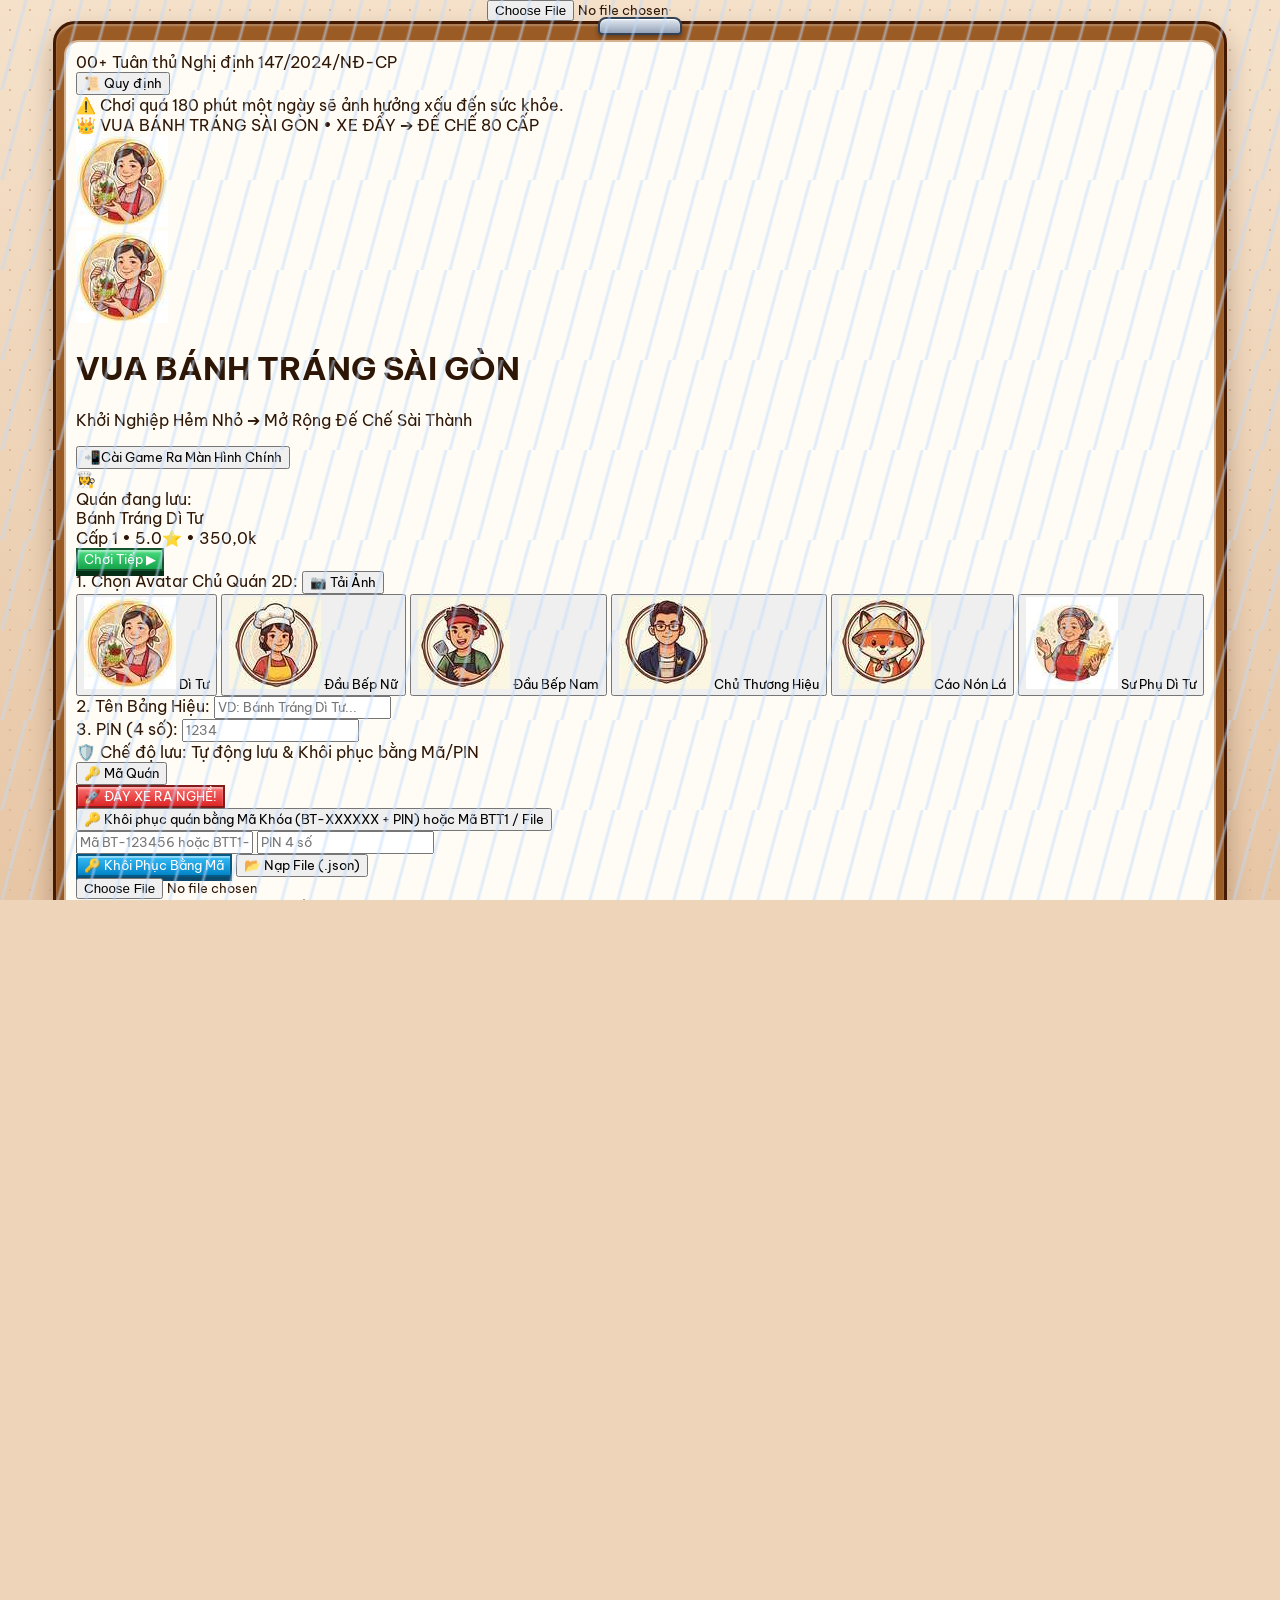
==== index.html @ 7c00b43d "Add files via upload" ====
<!DOCTYPE html>
<html lang="vi">
<head>
  <meta charset="UTF-8" />
  <meta name="viewport" content="width=device-width, initial-scale=1.0, maximum-scale=1.0, user-scalable=no" />
  <title>Vua Bánh Tráng Sài Gòn</title>
  <meta name="theme-color" content="#562328" />
  <meta name="mobile-web-app-capable" content="yes" />
  <meta name="apple-mobile-web-app-capable" content="yes" />
  <meta name="apple-mobile-web-app-status-bar-style" content="black-translucent" />
  <meta name="apple-mobile-web-app-title" content="Bánh Tráng V6" />
  <link rel="manifest" href="./manifest.json?v=2" />
  <link rel="icon" type="image/png" href="./icon-512.png?v=2" />
  <link rel="apple-touch-icon" href="./icon-512.png?v=2" />
  <script src="https://cdn.tailwindcss.com/3.4.17"></script>
  <link href="https://fonts.googleapis.com/css2?family=Be+Vietnam+Pro:wght@400;600;700;800;900&display=swap" rel="stylesheet" />
  <style>
    * {
      box-sizing: border-box;
      user-select: none;
      -webkit-tap-highlight-color: transparent;
      font-family: 'Be Vietnam Pro', sans-serif;
    }

    html, body {
      margin: 0;
      padding: 0;
      width: 100%;
      height: 100%;
      height: 100dvh;
      max-height: 100dvh;
      overflow: hidden;
      background-color: #eed4b9;
      background-image:
        radial-gradient(#dcba97 1.5px, transparent 1.5px),
        linear-gradient(180deg, #f5e1ca 0%, #e7c6a5 100%);
      background-size: 20px 20px, 100% 100%;
      color: #2d1606;
      display: flex;
      flex-direction: column;
      align-items: center;
    }

    #main-scroll-viewport {
      flex: 1 1 0%;
      min-height: 0;
      width: 100%;
      max-width: 32rem;
      overflow-y: auto;
      overflow-x: hidden;
      -webkit-overflow-scrolling: touch;
      overscroll-behavior-y: contain;
      touch-action: pan-y;
      scroll-behavior: smooth;
    }

    #main-scroll-viewport::-webkit-scrollbar {
      width: 5px;
    }
    #main-scroll-viewport::-webkit-scrollbar-thumb {
      background: rgba(120, 53, 15, 0.35);
      border-radius: 9999px;
    }

    .soft-btn, button, input {
      touch-action: manipulation;
    }

    /* ================= 1. HEADER GỖ 2D CASUAL & DOCK ĐÁY MÀN HÌNH ================= */
    .casual-awning-roof {
      height: 16px;
      background: repeating-linear-gradient(
        90deg,
        #dc2626 0px,
        #dc2626 24px,
        #facc15 24px,
        #facc15 48px
      );
      border-bottom: 3.5px solid #7f1d1d;
      box-shadow: 0 3px 8px rgba(0, 0, 0, 0.3);
      position: relative;
    }

    .wooden-header-board {
      background: linear-gradient(180deg, #7c3f14 0%, #5c2d0c 100%);
      border-bottom: 4px solid #3b1b06;
      box-shadow: inset 0 2px 0 rgba(255, 255, 255, 0.22), 0 6px 14px rgba(45, 16, 4, 0.35);
      color: #fffbeb;
    }

    .wooden-coin-board {
      background: linear-gradient(180deg, #a16207 0%, #78350f 100%);
      border: 2.5px solid #fde047;
      border-radius: 16px;
      box-shadow: inset 0 2px 3px rgba(255,255,255,0.28), 0 4px 0 #451a03;
    }

    .coin-inner-pill {
      background: linear-gradient(180deg, #451a03 0%, #290f02 100%);
      border: 1.5px solid #b45309;
      border-radius: 9999px;
      box-shadow: inset 0 2px 4px rgba(0,0,0,0.65);
    }

    .menu-round-btn {
      background: linear-gradient(180deg, #ca8a04 0%, #854d0e 100%);
      border: 2.5px solid #fde047;
      box-shadow: inset 0 2px 2px rgba(255,255,255,0.35), 0 4px 0 #451a03;
    }

    /* Thanh Đáy 5 Tab Cố Định (Bottom Navigation Dock) */
    .wooden-bottom-dock {
      background: linear-gradient(180deg, #713f12 0%, #451a03 100%);
      border-top: 4px solid #a16207;
      box-shadow: 0 -6px 18px rgba(45, 16, 4, 0.38);
    }

    .dock-tab-btn {
      transition: all 0.16s cubic-bezier(0.34, 1.56, 0.64, 1);
      color: #fde68a;
      border-radius: 14px;
    }
    .dock-tab-active {
      background: linear-gradient(180deg, #fef08a 0%, #f59e0b 100%);
      color: #451a03 !important;
      border: 2px solid #ffffff;
      box-shadow: 0 4px 10px rgba(0,0,0,0.35);
      transform: translateY(-5px) scale(1.04);
    }

    /* ================= 2. BẢNG KẸP GỖ (WOODEN CLIPBOARD) & NÚT GAME 3D ================= */
    .wooden-clipboard-frame {
      background: linear-gradient(180deg, #9a5b25 0%, #783f12 100%);
      border: 3px solid #451a03;
      border-radius: 22px;
      padding: 8px;
      box-shadow: inset 0 2px 2px rgba(255,255,255,0.28), 0 7px 0 #451a03, 0 12px 24px rgba(45, 16, 4, 0.25);
      position: relative;
    }
    .clipboard-metal-clip {
      width: 84px;
      height: 18px;
      background: linear-gradient(180deg, #e2e8f0 0%, #94a3b8 100%);
      border: 2.5px solid #334155;
      border-radius: 8px 8px 4px 4px;
      margin: -15px auto 5px auto;
      box-shadow: inset 0 1px 1px #ffffff, 0 3px 4px rgba(0,0,0,0.3);
      display: flex;
      align-items: center;
      justify-content: center;
    }
    .clipboard-paper-inner {
      background: #fffcf5;
      border: 2px solid #d6b28e;
      border-radius: 15px;
      padding: 10px;
    }

    .mentor-banner-card {
      background: linear-gradient(180deg, #fffbeb 0%, #fef3c7 100%);
      border: 3px solid #854d0e;
      border-radius: 18px;
      box-shadow: 0 4px 0 #5c2d0c, 0 6px 12px rgba(45, 16, 4, 0.15);
    }

    .saigon-decal-sign {
      background: linear-gradient(180deg, #fef08a 0%, #facc15 55%, #eab308 100%);
      border: 3px solid #1d4ed8;
      box-shadow: 0 0 0 2px #ffffff, 0 4px 0 #1e3a8a;
      border-radius: 14px;
    }
    .saigon-red-title {
      color: #dc2626;
      text-shadow: 1.5px 1.5px 0px #ffffff, -1px -1px 0px #ffffff, 1px -1px 0px #ffffff, -1px 1px 0px #ffffff;
    }

    /* Nút bấm 3D chuẩn game Casual */
    .btn-game-blue {
      background: linear-gradient(180deg, #38bdf8 0%, #0284c7 100%);
      border: 2px solid #075985;
      box-shadow: inset 0 2px 1px rgba(255,255,255,0.45), 0 4px 0 #0c4a6e;
      color: #ffffff;
    }
    .btn-game-orange {
      background: linear-gradient(180deg, #fb923c 0%, #ea580c 100%);
      border: 2px solid #7c2d12;
      box-shadow: inset 0 2px 1px rgba(255,255,255,0.45), 0 4px 0 #431407;
      color: #ffffff;
    }
    .btn-game-yellow {
      background: linear-gradient(180deg, #fde047 0%, #eab308 100%);
      border: 2px solid #854d0e;
      box-shadow: inset 0 2px 1px rgba(255,255,255,0.6), 0 4px 0 #713f12;
      color: #451a03;
    }
    .btn-game-purple {
      background: linear-gradient(180deg, #c084fc 0%, #9333ea 100%);
      border: 2px solid #581c87;
      box-shadow: inset 0 2px 1px rgba(255,255,255,0.45), 0 4px 0 #3b0764;
      color: #ffffff;
    }
    .btn-game-green {
      background: linear-gradient(180deg, #4ade80 0%, #16a34a 100%);
      border: 2.5px solid #14532d;
      box-shadow: inset 0 2px 2px rgba(255,255,255,0.5), 0 5px 0 #052e16;
      color: #ffffff;
    }
    .btn-game-red {
      background: linear-gradient(180deg, #f87171 0%, #dc2626 100%);
      border: 2.5px solid #7f1d1d;
      box-shadow: inset 0 2px 2px rgba(255,255,255,0.45), 0 5px 0 #450a0a;
      color: #ffffff;
    }

    .soft-btn {
      transition: transform 0.12s cubic-bezier(0.34, 1.56, 0.64, 1), filter 0.12s ease;
    }
    .soft-btn:active:not(:disabled) {
      transform: translateY(3px) scale(0.96);
    }
    .soft-btn:disabled {
      opacity: 0.48;
      cursor: not-allowed;
      filter: grayscale(0.35);
    }

    /* Sân Khấu Xe Đẩy & Bàn Gỗ */
    .inox-cart-stage {
      background-color: #1e293b;
      position: relative;
      overflow: hidden;
      border-radius: 18px;
      border: 3px solid #78350f;
      box-shadow: inset 0 0 0 2px #fde047, 0 6px 14px rgba(45, 16, 4, 0.28);
    }

    .inox-worktable {
      background: linear-gradient(180deg, #d99b66 0%, #b8763e 100%);
      border: 3px solid #6b3c14;
      border-radius: 18px;
      box-shadow: inset 0 2px 4px rgba(255,255,255,0.4), 0 5px 0 #451a03;
    }

    /* ================= 3. HOẠT ẢNH NGUYÊN LIỆU 2D BAY VÀO THAU & CHỮ BAY ARCADE ================= */
    @keyframes flyIntoBowlArc {
      0% {
        opacity: 0;
        transform: translate(var(--start-x, -70px), var(--start-y, -55px)) scale(0.45) rotate(-35deg);
      }
      35% {
        opacity: 1;
        transform: translate(calc(var(--start-x, -70px) * 0.4), -75px) scale(1.18) rotate(12deg);
      }
      80% {
        opacity: 1;
        transform: translate(0px, -6px) scale(0.92) rotate(-8deg);
      }
      100% {
        opacity: 0;
        transform: translate(0px, 8px) scale(0.35) rotate(25deg);
      }
    }
    .flying-ing-sprite {
      position: absolute;
      width: 40px;
      height: 40px;
      border-radius: 9999px;
      border: 2px solid #ffffff;
      box-shadow: 0 4px 10px rgba(0,0,0,0.35);
      pointer-events: none;
      z-index: 35;
      animation: flyIntoBowlArc 0.68s cubic-bezier(0.22, 1, 0.36, 1) forwards;
    }

    @keyframes bowlTossBounce {
      0%, 100% { transform: translateY(0) rotate(0deg) scale(1); }
      30% { transform: translateY(-8px) rotate(-10deg) scale(1.06); }
      65% { transform: translateY(-4px) rotate(10deg) scale(1.04); }
    }
    .bowl-toss-anim {
      animation: bowlTossBounce 0.32s ease-in-out;
    }

    .arcade-float-text {
      font-weight: 900;
      letter-spacing: 0.02em;
      text-shadow:
        -1.5px -1.5px 0 #2d1004,
         1.5px -1.5px 0 #2d1004,
        -1.5px  1.5px 0 #2d1004,
         1.5px  1.5px 0 #2d1004,
         0px 3px 6px rgba(0,0,0,0.45);
      pointer-events: none;
      white-space: nowrap;
      animation: arcadePopArc 1.2s cubic-bezier(0.22, 1, 0.36, 1) forwards;
    }

    @keyframes arcadePopArc {
      0% { opacity: 0; transform: translate(0, 8px) scale(0.45); }
      18% { opacity: 1; transform: translate(calc(var(--arc-x, 0px) * 0.35), -18px) scale(1.2) rotate(var(--arc-rot, -4deg)); }
      45% { opacity: 1; transform: translate(calc(var(--arc-x, 0px) * 0.75), -36px) scale(1.02); }
      100% { opacity: 0; transform: translate(var(--arc-x, 0px), -64px) scale(0.88); }
    }

    @keyframes poeticFloat {
      0%, 100% { transform: translateY(0px) rotate(-2deg); }
      50% { transform: translateY(-6px) rotate(2deg); }
    }
    .poetic-floating-badge { animation: poeticFloat 2.8s ease-in-out infinite; }

    @keyframes wordFadeUp {
      0% { opacity: 0; transform: translateY(8px) scale(0.92); filter: blur(2px); }
      100% { opacity: 1; transform: translateY(0) scale(1); filter: blur(0); }
    }
    .poetic-word {
      display: inline-block;
      opacity: 0;
      animation: wordFadeUp 0.38s cubic-bezier(0.22, 1, 0.36, 1) forwards;
    }

    @keyframes snipAction {
      0%, 100% { transform: rotate(0deg) scale(1); }
      50% { transform: rotate(-28deg) scale(1.15); }
    }
    .anim-snip { animation: snipAction 0.26s ease-in-out 2; transform-origin: center; }

    @keyframes zigzagDraw {
      0% { stroke-dashoffset: 160; }
      100% { stroke-dashoffset: 0; }
    }
    .anim-zigzag { stroke-dasharray: 160; animation: zigzagDraw 0.42s ease-out forwards; }

    @keyframes gloveToss {
      0%, 100% { transform: translate(0, 0) rotate(0deg) scale(1); }
      25% { transform: translate(-10px, -6px) rotate(-18deg) scale(1.06); }
      75% { transform: translate(10px, 4px) rotate(18deg) scale(1.06); }
    }
    .anim-glove { animation: gloveToss 0.3s ease-in-out; transform-origin: center; }

    @keyframes bagFlyToCustomer {
      0% { opacity: 1; transform: translateY(0) scale(0.85) rotate(0deg); }
      40% { opacity: 1; transform: translateY(-65px) scale(1.25) rotate(-8deg); }
      100% { opacity: 0; transform: translateY(-165px) scale(0.55) rotate(12deg); }
    }
    .bag-fly-anim { animation: bagFlyToCustomer 0.72s cubic-bezier(0.22, 1, 0.36, 1) forwards; pointer-events: none; }

    @keyframes particleBurst {
      0% { opacity: 1; transform: translate(0, 0) scale(0.6) rotate(0deg); }
      60% { opacity: 1; transform: translate(var(--tx), var(--ty)) scale(1.22) rotate(var(--rot)); }
      100% { opacity: 0; transform: translate(calc(var(--tx) * 1.35), calc(var(--ty) * 1.35 + 14px)) scale(0.5) rotate(calc(var(--rot) * 1.5)); }
    }
    .particle-fx { position: absolute; pointer-events: none; animation: particleBurst 0.65s cubic-bezier(0.22, 1, 0.36, 1) forwards; }

    @keyframes slotArrive {
      0% { opacity: 0; transform: translateY(14px) scale(0.8); }
      70% { opacity: 1; transform: translateY(-3px) scale(1.05); }
      100% { opacity: 1; transform: translateY(0) scale(1); }
    }
    .slot-arrive { animation: slotArrive 0.36s cubic-bezier(0.34, 1.56, 0.64, 1) forwards; }

    @keyframes tagPop {
      0% { transform: scale(0.88); }
      50% { transform: scale(1.08); }
      100% { transform: scale(1); }
    }
    .tag-pop { animation: tagPop 0.22s ease-out; }

    .rain-overlay {
      position: fixed;
      inset: 0;
      pointer-events: none;
      z-index: 40;
      background-image: linear-gradient(105deg, rgba(255,255,255,0) 0%, rgba(255,255,255,0) 45%, rgba(191,219,254,0.55) 50%, rgba(255,255,255,0) 55%);
      background-size: 28px 90px;
      animation: rainFall 0.35s linear infinite;
    }
    @keyframes rainFall {
      0% { background-position: 0 0; }
      100% { background-position: -28px 90px; }
    }

    @keyframes pulseWhiteRing {
      0%, 100% { box-shadow: 0 0 0 0 rgba(250, 204, 21, 0.95), 0 4px 0 rgba(0,0,0,0.4); }
      50% { box-shadow: 0 0 0 5px rgba(250, 204, 21, 0), 0 4px 0 rgba(0,0,0,0.4); }
    }
    .active-red-ring {
      border-color: #fde047 !important;
      animation: pulseWhiteRing 1.2s infinite;
    }

    @keyframes sweetSpotGlow {
      0%, 100% { box-shadow: 0 0 0 0 rgba(16, 185, 129, 0.85); }
      50% { box-shadow: 0 0 12px 4px rgba(16, 185, 129, 0.6); }
    }
    .sweet-spot-active { animation: sweetSpotGlow 0.9s infinite; }

    .mobile-safe-text {
      word-break: break-word;
      overflow-wrap: anywhere;
      line-height: 1.22;
    }


    /* ================= 6 NHÓM TRANG TRÍ THUẦN THẨM MỸ ================= */
    .awning-skin-mint {
      background: repeating-linear-gradient(90deg, #0d9488 0px, #0d9488 24px, #fef08a 24px, #fef08a 48px) !important;
      border-bottom-color: #115e59 !important;
    }
    .awning-skin-cholon {
      background: repeating-linear-gradient(90deg, #b91c1c 0px, #b91c1c 20px, #f59e0b 20px, #f59e0b 40px, #1d4ed8 40px, #1d4ed8 60px) !important;
      border-bottom-color: #450a0a !important;
    }
    .awning-skin-cyber {
      background: repeating-linear-gradient(90deg, #7e22ce 0px, #7e22ce 24px, #ec4899 24px, #ec4899 48px) !important;
      border-bottom-color: #3b0764 !important;
    }
    .awning-skin-royal {
      background: repeating-linear-gradient(90deg, #78350f 0px, #78350f 24px, #facc15 24px, #facc15 48px) !important;
      border-bottom-color: #451a03 !important;
    }
    @keyframes lanternSway {
      0%, 100% { transform: rotate(-5deg) translateY(0px); }
      50% { transform: rotate(5deg) translateY(2px); }
    }
    .decor-lantern-item {
      display: inline-block;
      animation: lanternSway 2.4s ease-in-out infinite;
      transform-origin: top center;
    }
    @keyframes neonPulseGlow {
      0%, 100% { box-shadow: inset 0 0 0 2px #f472b6, 0 0 14px rgba(236, 72, 153, 0.65), 0 6px 14px rgba(45, 16, 4, 0.28); }
      50% { box-shadow: inset 0 0 0 2.5px #38bdf8, 0 0 20px rgba(56, 189, 248, 0.75), 0 6px 14px rgba(45, 16, 4, 0.28); }
    }
    .stage-skin-neon {
      border-color: #ec4899 !important;
      animation: neonPulseGlow 2.6s infinite;
    }
    .stage-skin-tet {
      border-color: #dc2626 !important;
      box-shadow: inset 0 0 0 2.5px #facc15, 0 0 16px rgba(250, 204, 21, 0.55) !important;
    }
    .sign-skin-retro90 {
      background: linear-gradient(180deg, #1e3a8a 0%, #172554 100%) !important;
      border: 3px solid #facc15 !important;
      box-shadow: 0 0 0 2px #dc2626, 0 4px 0 #450a0a !important;
      border-radius: 14px;
    }
    .sign-skin-retro90 .saigon-red-title {
      color: #fde047 !important;
      text-shadow: 1.5px 1.5px 0px #dc2626, -1px -1px 0px #dc2626 !important;
    }
    .sign-skin-wood {
      background: linear-gradient(180deg, #5c2d0c 0%, #3b1b06 100%) !important;
      border: 3px solid #d97706 !important;
      box-shadow: 0 0 0 2px #fde68a, 0 4px 0 #290f02 !important;
      border-radius: 14px;
    }
    .sign-skin-wood .saigon-red-title {
      color: #fef3c7 !important;
      text-shadow: 1.5px 1.5px 0px #78350f !important;
    }
    .sign-skin-led {
      background: linear-gradient(90deg, #0f172a 0%, #1e1b4b 50%, #0f172a 100%) !important;
      border: 3px solid #38bdf8 !important;
      box-shadow: 0 0 10px rgba(56, 189, 248, 0.8), 0 4px 0 #0f172a !important;
      border-radius: 14px;
    }
    .sign-skin-led .saigon-red-title {
      color: #38bdf8 !important;
      text-shadow: 0 0 6px #f472b6, 1px 1px 0px #ffffff !important;
    }
    .sign-skin-royal {
      background: linear-gradient(180deg, #fef08a 0%, #f59e0b 50%, #b45309 100%) !important;
      border: 3px solid #ffffff !important;
      box-shadow: 0 0 14px rgba(250, 204, 21, 0.9), 0 4px 0 #78350f !important;
      border-radius: 14px;
    }
    .sign-skin-royal .saigon-red-title {
      color: #7f1d1d !important;
      text-shadow: 1px 1px 0px #fef08a, -1px -1px 0px #ffffff !important;
    }
    .worktable-skin-marble {
      background: linear-gradient(180deg, #f8fafc 0%, #e2e8f0 55%, #cbd5e1 100%) !important;
      border: 3px solid #64748b !important;
      box-shadow: inset 0 2px 5px rgba(255,255,255,0.9), 0 5px 0 #334155 !important;
    }
    .worktable-skin-bamboo {
      background: linear-gradient(180deg, #d9f99d 0%, #a3e635 50%, #65a30d 100%) !important;
      border: 3px solid #365314 !important;
      box-shadow: inset 0 2px 4px rgba(255,255,255,0.5), 0 5px 0 #1a2e05 !important;
    }
    .worktable-skin-ebony {
      background: linear-gradient(180deg, #44403c 0%, #292524 55%, #1c1917 100%) !important;
      border: 3px solid #d97706 !important;
      box-shadow: inset 0 2px 4px rgba(255,255,255,0.2), 0 5px 0 #0c0a09 !important;
    }
    .worktable-skin-gold {
      background: linear-gradient(180deg, #fef08a 0%, #eab308 55%, #ca8a04 100%) !important;
      border: 3px solid #78350f !important;
      box-shadow: inset 0 2px 6px rgba(255,255,255,0.8), 0 5px 0 #451a03 !important;
    }

    ::-webkit-scrollbar { width: 4px; height: 4px; }
    ::-webkit-scrollbar-track { background: rgba(254, 243, 199, 0.25); border-radius: 8px; }
    ::-webkit-scrollbar-thumb { background: #b45309; border-radius: 8px; }
  </style>
</head>
<body class="flex flex-col items-center justify-start min-h-screen">

  <input id="hidden-avatar-upload" type="file" accept="image/*" class="hidden" onchange="handleAvatarFileSelected(event)" />
  <div id="rain-visual-layer" class="rain-overlay hidden"></div>

  <!-- ================= MÀN HÌNH ĐĂNG NHẬP 2D CASUAL ================= -->
  <div id="login-screen" class="fixed inset-0 z-50 flex items-center justify-center p-2.5 overflow-y-auto bg-black/75 backdrop-blur-md">
    <div class="w-full max-w-md wooden-clipboard-frame my-auto">
      <div class="clipboard-metal-clip"><div class="w-3 h-3 rounded-full bg-slate-700"></div></div>
      <div class="clipboard-paper-inner p-3.5 space-y-2.5">
        <div class="flex flex-col items-center text-center">
          <div class="w-full flex items-center justify-between gap-1 px-2.5 py-1 rounded-xl bg-amber-950 text-amber-100 border border-yellow-400 shadow mb-1 text-[9.5px] font-bold">
            <div class="flex items-center gap-1.5">
              <span class="px-1.5 py-0.5 rounded bg-emerald-600 text-white font-black text-[9px] border border-emerald-300">00+</span>
              <span class="text-yellow-200 font-extrabold">Tuân thủ Nghị định 147/2024/NĐ-CP</span>
            </div>
            <button type="button" onclick="openLegalComplianceModal()" class="underline text-amber-300 hover:text-white font-black text-[9px]">📜 Quy định</button>
          </div>
          <div class="w-full px-2 py-1 rounded-lg bg-red-50 border border-red-300 text-red-900 text-[9px] font-extrabold leading-tight mb-1">
            ⚠️ Chơi quá 180 phút một ngày sẽ ảnh hưởng xấu đến sức khỏe.
          </div>
          <div class="inline-flex items-center gap-1.5 px-3 py-0.5 rounded-full bg-gradient-to-r from-red-600 via-orange-500 to-amber-500 text-white text-[10px] font-black shadow mb-1">
            <span>👑 VUA BÁNH TRÁNG SÀI GÒN</span>
            <span>•</span>
            <span>XE ĐẨY ➔ ĐẾ CHẾ 80 CẤP</span>
          </div>

          <div class="relative w-20 h-20 rounded-full border-4 border-amber-500 shadow-lg overflow-hidden mb-1 bg-amber-100">
            <img src="[data-uri]" alt="Dì Tư" class="w-full h-full object-cover" />
            <div id="login-selected-avatar-badge" class="absolute bottom-0 right-0 bg-white rounded-full w-8 h-8 flex items-center justify-center border-2 border-orange-600 shadow overflow-hidden text-sm">
              👩‍🍳
            </div>
          </div>

          <h1 class="text-lg sm:text-xl font-black text-amber-950 tracking-tight">VUA BÁNH TRÁNG SÀI GÒN</h1>
          <p class="text-[11px] text-amber-800 font-bold">Khởi Nghiệp Hẻm Nhỏ ➔ Mở Rộng Đế Chế Sài Thành</p>
          <button type="button" onclick="openPwaInstallModal()" class="soft-btn mt-1.5 px-3.5 py-1 rounded-full bg-gradient-to-r from-emerald-600 to-teal-600 text-white font-black text-[11px] shadow flex items-center gap-1.5">
            <span>📲</span><span>Cài Game Ra Màn Hình Chính</span>
          </button>
        </div>

        <div id="quick-resume-box" class="hidden p-2.5 rounded-2xl bg-gradient-to-r from-emerald-50 to-teal-50 border-2 border-emerald-500">
          <div class="flex items-center justify-between gap-2">
            <div class="flex items-center gap-2 min-w-0 flex-1">
              <div id="quick-resume-avatar" class="w-10 h-10 rounded-xl bg-white border-2 border-emerald-400 flex items-center justify-center text-lg overflow-hidden shrink-0">👩‍🍳</div>
              <div class="min-w-0 flex-1">
                <div id="quick-resume-label" class="text-[9px] font-bold text-emerald-700 uppercase">Quán đang lưu:</div>
                <div id="quick-resume-name" class="text-xs font-black text-emerald-950 mobile-safe-text">Bánh Tráng Dì Tư</div>
                <div id="quick-resume-stats" class="text-[10px] font-semibold text-emerald-800">Cấp 1 • 5.0⭐ • 350,0k</div>
              </div>
            </div>
            <button onclick="quickResumeGame()" class="soft-btn btn-game-green shrink-0 px-3 py-1.5 rounded-xl font-black text-xs">
              Chơi Tiếp ▶
            </button>
          </div>
        </div>

        <div class="space-y-2 bg-amber-50/90 p-2.5 rounded-2xl border-2 border-amber-300">
          <div>
            <div class="flex items-center justify-between mb-1">
              <label class="block text-[11px] font-extrabold text-amber-950">1. Chọn Avatar Chủ Quán 2D:</label>
              <button type="button" onclick="triggerAvatarUpload('login')" class="soft-btn px-2 py-0.5 rounded-lg bg-orange-600 text-white font-black text-[10px] shadow">📷 Tải Ảnh</button>
            </div>
            <div id="login-avatar-grid" class="grid grid-cols-6 gap-1"></div>
          </div>
          <div class="grid grid-cols-3 gap-1.5">
            <div class="col-span-2">
              <label class="block text-[11px] font-extrabold text-amber-950 mb-0.5">2. Tên Bảng Hiệu:</label>
              <input id="login-shop-name" type="text" maxlength="24" placeholder="VD: Bánh Tráng Dì Tư..." class="w-full px-2.5 py-1.5 rounded-xl border-2 border-amber-400 focus:border-orange-600 focus:outline-none text-xs font-extrabold text-amber-950 bg-white" />
            </div>
            <div>
              <label class="block text-[11px] font-extrabold text-amber-950 mb-0.5">3. PIN (4 số):</label>
              <input id="login-shop-pin" type="password" inputmode="numeric" maxlength="4" placeholder="1234" class="w-full px-2 py-1.5 rounded-xl border-2 border-amber-400 focus:border-orange-600 focus:outline-none text-xs font-black tracking-widest text-center text-amber-950 bg-white" />
            </div>
          </div>
          <div class="flex items-center justify-between gap-1.5 px-2 py-1 rounded-xl bg-white/95 border border-emerald-400 text-[9.5px]">
            <div class="font-extrabold text-amber-950 flex items-center gap-1">
              <span>🛡️ Chế độ lưu:</span>
              <span id="login-network-mode-label" class="text-emerald-700 font-black">Tự động lưu & Khôi phục bằng Mã/PIN</span>
            </div>
            <button type="button" onclick="openProfileEditModal()" class="soft-btn px-2 py-0.5 rounded-lg bg-amber-100 border border-amber-400 text-amber-950 font-black text-[9px]">
              🔑 Mã Quán
            </button>
          </div>
          <div id="login-status-msg" class="hidden text-xs font-bold text-center py-1 px-2 rounded-lg"></div>
          <button id="btn-login-submit" onclick="handleLoginOrRegister()" class="soft-btn btn-game-red w-full py-2.5 rounded-xl font-black text-xs sm:text-sm">
            🚀 ĐẨY XE RA NGHỀ!
          </button>

          <div class="pt-1 border-t border-amber-300/80 space-y-1.5">
            <button type="button" onclick="toggleRecoveryBox()" class="w-full text-center text-[10px] font-extrabold text-blue-700 hover:underline">
              🔑 Khôi phục quán bằng Mã Khóa (BT-XXXXXX + PIN) hoặc Mã BTT1 / File
            </button>
            <div id="recovery-code-box" class="hidden mt-1.5 p-2 rounded-xl bg-blue-50 border-2 border-blue-300 space-y-1.5">
              <div class="flex gap-1.5">
                <input id="recovery-code-input" type="text" placeholder="Mã BT-123456 hoặc BTT1-..." class="flex-1 px-2.5 py-1 rounded-lg border border-blue-400 text-xs font-black text-blue-950 bg-white" />
                <input id="recovery-pin-input" type="password" inputmode="numeric" maxlength="4" placeholder="PIN 4 số" class="w-20 px-2 py-1 rounded-lg border border-blue-400 text-xs font-black text-center text-blue-950 bg-white" />
              </div>
              <div class="grid grid-cols-2 gap-1.5">
                <button type="button" id="btn-recover-submit" onclick="handleRecoverByCode()" class="soft-btn btn-game-blue py-1.5 rounded-lg font-black text-[11px]">
                  🔑 Khôi Phục Bằng Mã
                </button>
                <button type="button" onclick="triggerImportSaveJson()" class="soft-btn bg-emerald-600 text-white py-1.5 rounded-lg font-black text-[11px] shadow">
                  📂 Nạp File (.json)
                </button>
              </div>
              <input type="file" id="import-save-json-input" accept=".json,application/json" class="hidden" onchange="handleImportSaveJson(event)" />
            </div>
          </div>
        </div>

        <div class="bg-white/95 rounded-2xl p-2 border-2 border-amber-300">
          <div class="flex items-center justify-between mb-1">
            <span class="text-[10px] font-black text-amber-950 uppercase">🏪 Quán Đã Lưu Trong Hệ Thống</span>
            <span id="login-cloud-badge" class="text-[9px] font-bold text-emerald-800 bg-emerald-100 px-2 py-0.5 rounded-full">🛡️ Độc lập 100%</span>
          </div>
          <div id="login-top3-list" class="space-y-1 text-xs max-h-28 overflow-y-auto pr-0.5">
            <div class="text-center text-amber-700 py-1 text-xs">Nhập Tên Bảng Hiệu + PIN 4 số để vào quán.</div>
          </div>
        </div>
      </div>
    </div>
  </div>

  <!-- ================= THANH HEADER GỖ TỐI GIẢN ================= -->
  <header class="w-full max-w-lg shrink-0 z-30">
    <div id="top-awning-roof" class="casual-awning-roof w-full transition-all duration-300"></div>
    <div class="wooden-header-board px-2 py-1.5 rounded-b-2xl flex items-center justify-between gap-1.5">
      <!-- Trái: Avatar tròn + Tên quán 1 dòng + Ngày/Giờ 1 dòng rõ ràng -->
      <div class="flex items-center gap-1.5 min-w-0 flex-1">
        <div onclick="openProfileEditModal()" class="cursor-pointer relative shrink-0">
          <div id="home-avatar-box" class="w-10 h-10 rounded-full bg-amber-100 border-2 border-yellow-300 flex items-center justify-center overflow-hidden shadow-md">
            👩‍🍳
          </div>
          <span id="home-level-text" class="absolute -bottom-1 left-1/2 -translate-x-1/2 px-1.5 py-0 rounded-full bg-amber-900 border border-yellow-300 text-yellow-200 font-black text-[8.5px] whitespace-nowrap shadow">
            Cấp 1
          </span>
        </div>
        <div class="leading-tight min-w-0 flex-1">
          <div id="home-shop-title" onclick="openProfileEditModal()" title="Chạm đổi tên quán" class="cursor-pointer font-black text-xs sm:text-sm text-yellow-200 leading-tight break-words line-clamp-2 drop-shadow">
            Bánh Tráng Dì Tư
          </div>
          <div class="flex items-center gap-1 mt-0.5 whitespace-nowrap overflow-hidden">
            <span id="topbar-day-label" class="text-[10px] font-extrabold text-amber-200 whitespace-nowrap">N.1 • Thứ Hai</span>
            <span class="text-amber-400 text-[9px]">•</span>
            <span id="topbar-sub-time" class="text-[10px] font-bold text-yellow-300 whitespace-nowrap">13:00</span>
          </div>
          <div class="w-24 h-1.5 bg-black/40 rounded-full overflow-hidden mt-0.5">
            <div id="home-xp-bar" class="h-full bg-gradient-to-r from-yellow-300 to-orange-500 rounded-full transition-all duration-300" style="width: 15%"></div>
          </div>
          <span id="home-xp-label" class="hidden">0/100 XP</span>
          <span id="home-empire-badge" class="hidden">🛒 Xe Đẩy</span>
        </div>
      </div>

      <!-- Giữa: Bảng Két Tiền Gỗ Gọn Gàng + Sao Đánh Giá -->
      <div class="wooden-coin-board px-2 py-0.5 flex flex-col items-center shrink-0">
        <div class="coin-inner-pill px-2 py-0.5 flex items-center gap-1">
          <span class="w-3.5 h-3.5 rounded-full bg-gradient-to-b from-yellow-300 to-amber-500 text-amber-950 font-black text-[9px] flex items-center justify-center border border-white shadow-sm shrink-0">★</span>
          <span id="topbar-money" class="font-black text-xs sm:text-sm text-white tracking-tight whitespace-nowrap">350,0k</span>
          <button id="cloud-sync-btn" onclick="forceManualCloudSync()" title="Đồng bộ Cloud" class="ml-0.5 w-3.5 h-3.5 rounded-full bg-black/45 border border-white/25 flex items-center justify-center hover:bg-black/70 transition shrink-0">
            <span id="cloud-sync-dot" class="w-1.5 h-1.5 rounded-full bg-emerald-400"></span>
            <span id="cloud-sync-text" class="sr-only">Đã lưu</span>
          </button>
        </div>
        <button onclick="openReviewsModal()" class="soft-btn flex items-center gap-0.5 mt-0.5 text-[9px] font-black text-yellow-200 whitespace-nowrap">
          <span id="topbar-stars-row" class="text-yellow-300">★★★★★</span>
          <span id="topbar-rating-num">5,0</span>
          <span>(<span id="topbar-review-count">0</span>)</span>
        </button>
      </div>

      <!-- Phải: Nút Menu Tròn ☰ -->
      <div class="flex items-center gap-1 shrink-0">
        <button onclick="handleTopLeftButtonClick()" id="topbar-mode-btn" class="hidden soft-btn w-9 h-9 rounded-full menu-round-btn flex items-center justify-center text-sm font-black text-white" title="Chốt sổ">
          ⏸
        </button>
        <button onclick="openQuickMenuModal()" class="soft-btn w-10 h-10 rounded-full menu-round-btn flex items-center justify-center text-lg font-black text-yellow-100 relative" title="Menu Tiện Ích">
          <span>☰</span>
          <span id="badge-ach-notify" class="hidden absolute -top-0.5 -right-0.5 w-3 h-3 rounded-full bg-red-500 border border-white animate-ping"></span>
        </button>
      </div>
    </div>
    <div id="nd147-compliance-bar" onclick="openLegalComplianceModal()" class="cursor-pointer mx-1 mt-0.5 px-2 py-0.5 rounded-lg bg-amber-950/95 border border-amber-500/70 text-amber-100 flex items-center justify-between gap-1 text-[8.5px] leading-tight shadow-sm">
      <div class="flex items-center gap-1 min-w-0">
        <span class="px-1 py-0 rounded bg-emerald-600 text-white font-black text-[8px] border border-emerald-300 shrink-0">00+</span>
        <span class="font-bold text-amber-100 truncate">Chơi quá 180 phút/ngày sẽ ảnh hưởng xấu đến sức khỏe</span>
      </div>
      <span id="playtime-180-badge" class="px-1.5 py-0 rounded bg-amber-900 border border-amber-400 text-yellow-300 font-black text-[8.5px] whitespace-nowrap shrink-0">⏱️ 00:00/180p</span>
    </div>
  </header>

  <!-- ================= KHUNG CHÍNH CỦA GAME ================= -->
  <main id="main-scroll-viewport" class="w-full max-w-lg px-2 pt-1.5 flex flex-col gap-2">

    <!-- ========================================================================= -->
    <!-- MÀN HÌNH 1: SÂN NHÀ CHUẨN BỊ GỌN GÀNG (CÓ BOTTOM DOCK BAR CỐ ĐỊNH)         -->
    <!-- ========================================================================= -->
    <div id="screen-home-prep" class="flex flex-col gap-2 pb-44">

      <!-- 1. THANH TRẠNG THÁI NGÀY MỚI SIÊU GỌN (TIẾT KIỆM DIỆN TÍCH DỌC) -->
      <div class="mentor-banner-card px-2 py-1.5 flex flex-col gap-1">
        <div class="flex items-center justify-between gap-1">
          <!-- Trái: Avatar Dì Tư nhỏ + Thứ/Ngày + Dự báo lượng khách hôm nay -->
          <div onclick="openDiTuTutorialModal(0)" class="cursor-pointer flex items-center gap-1.5 min-w-0">
            <img src="[data-uri]" alt="Dì Tư" class="w-8 h-8 rounded-full object-cover border-2 border-amber-700 shrink-0 shadow-sm" />
            <div class="flex items-center gap-1 flex-wrap">
              <span id="prep-forecast-title" class="hidden font-black text-xs text-amber-950 whitespace-nowrap">Thứ Hai</span>
              <span id="prep-demand-badge" class="px-2 py-0.5 rounded-full bg-sky-600 text-white font-black text-[9.5px] whitespace-nowrap shadow-sm">🎯 Dự kiến ~18 bịch</span>
            </div>
          </div>

          <!-- Phải: Món Hot Hôm Nay + Huy hiệu Chương -->
          <div class="flex items-center gap-1 shrink-0 flex-wrap justify-end">
            <div onclick="switchPrepSubTab('menu')" class="cursor-pointer px-2 py-1 rounded-xl bg-rose-600 text-white text-center leading-none shadow-sm flex items-center gap-1">
              <span id="prep-featured-title" class="font-black text-[9.5px] whitespace-nowrap">🔥 Thập cẩm</span>
              <span class="text-[8.5px] font-extrabold bg-black/20 px-1 py-0.5 rounded text-yellow-200"><b id="prep-featured-progress">0/8</b></span>
            </div>
            <span id="prep-chapter-badge" onclick="openStoryModal()" class="cursor-pointer text-[9.5px] font-black text-amber-950 bg-amber-200/90 px-2 py-1 rounded-xl border border-amber-500 whitespace-nowrap shadow-sm">📍 Chương 1</span>
          </div>
        </div>

        <!-- Dòng 2: Lời nhắc Dì Tư tự xuống dòng mượt, không bao giờ bị cắt mất chữ -->
        <div id="ditu-smart-tip" onclick="openDiTuTutorialModal(0)" class="cursor-pointer text-[10px] font-bold text-amber-950 bg-amber-100/85 border border-amber-300/90 rounded-lg px-2 py-1 leading-snug break-words">
          💡 Bấm <b>⚡ Lấy Đủ Hàng</b> để nhập kho nhanh đúng sức mua hôm nay!
        </div>

        <!-- Banner Sự Kiện Server (Chỉ hiện khi có sự kiện) -->
        <div id="live-ops-global-banner" class="hidden px-2 py-1 rounded-lg bg-gradient-to-r from-purple-700 via-fuchsia-600 to-rose-600 text-white text-[9.5px] font-black flex items-center justify-between gap-1.5">
          <span id="live-ops-banner-text" class="leading-snug break-words flex-1">⚡ Sự kiện toàn Server đang diễn ra!</span>
          <button onclick="openGiftcodeModal()" class="underline text-yellow-200 shrink-0">Chi tiết</button>
        </div>

        <!-- Các phần tử ẩn tương thích ngược -->
        <span id="prep-forecast-desc" class="hidden"></span>
        <button onclick="openGiftcodeModal()" class="hidden"><span>🎁 Giftcode</span><span id="header-gift-dot" class="hidden"></span></button>
        <button onclick="switchPrepSubTab('soche')" class="hidden"><div>🌶️ Sơ chế</div><div id="prep-quick-summary">0/3 món</div></button>
        <span id="header-codex-dot" class="hidden"></span>
      </div>

      <!-- 2. BẢNG KẸP GỖ CHÍNH -->
      <div class="wooden-clipboard-frame">
        <div class="clipboard-metal-clip"><div class="w-2.5 h-2.5 rounded-full bg-slate-600"></div></div>
        <div class="clipboard-paper-inner">

          <!-- ================= SUB-PANEL A: ĐI CHỢ & SƠ CHẾ (+ BẢN TIN DỰ BÁO THỜI TIẾT & BIẾN CỐ SÁNG SỚM) ================= -->
          <div id="prep-panel-kho" class="space-y-2">
            <div id="morning-forecast-briefing-box" class="p-2 rounded-2xl bg-gradient-to-r from-amber-50 via-orange-50 to-yellow-50 border-2 border-amber-300 space-y-1 text-xs shadow-sm"></div>

            <div class="grid grid-cols-2 gap-1.5 bg-amber-100 p-1 rounded-xl border border-amber-300">
              <button type="button" id="subbtn-market-buy" onclick="switchMarketInnerMode('buy')" class="soft-btn py-1.5 px-2 rounded-lg font-black text-[10.5px] bg-orange-600 text-white shadow flex items-center justify-center gap-1">
                <span>🛒</span><span>Nhập Nguyên Liệu (9)</span>
              </button>
              <button type="button" id="subbtn-market-prep" onclick="switchMarketInnerMode('prep')" class="soft-btn py-1.5 px-2 rounded-lg font-black text-[10.5px] bg-white text-amber-950 flex items-center justify-center gap-1">
                <span>🌶️</span><span>Sơ Chế & Pha Sốt (<span id="inner-prep-count-lbl">0/3</span>)</span>
              </button>
            </div>

            <div class="flex items-center justify-between gap-1 border-b border-amber-200 pb-1">
              <div>
                <div id="wholesale-guide-title" class="font-black text-xs text-amber-950">🧺 Chợ Đầu Mối Buổi Sáng</div>
                <div id="wholesale-guide-sub" class="hidden"></div>
              </div>
              <div class="text-right shrink-0">
                <span class="text-[10px] font-bold text-amber-800">Giỏ đi chợ: </span>
                <span id="market-order-total" class="font-black text-xs text-rose-600">0đ (0 phần)</span>
              </div>
            </div>

            <!-- Thanh Trả Giá Chợ Sỉ Gọn 1 Hàng -->
            <div id="market-bargain-banner" class="px-2 py-1 rounded-xl bg-gradient-to-r from-amber-100 via-yellow-50 to-orange-100 border border-amber-400 flex items-center justify-between gap-1.5 shadow-sm"></div>

            <!-- Thanh nút hành động Đi Chợ đặt ngay đầu giúp thao tác 1 chạm không cần cuộn -->
            <div class="flex items-center justify-between gap-1.5 py-1">
              <button id="btn-suggested-order" onclick="fillSuggestedOrder()" class="soft-btn btn-game-green flex-1 py-2 rounded-xl font-black text-[11px] flex items-center justify-center gap-1">
                <span>⚡ LẤY ĐỦ HÀNG (~10 BỊCH)</span>
              </button>
              <button onclick="clearMarketInputs()" class="soft-btn px-2.5 py-2 rounded-xl bg-amber-100 border border-amber-300 text-amber-950 font-bold text-[11px]">Xóa</button>
              <button onclick="confirmMarketPurchase()" class="soft-btn btn-game-orange px-3 py-2 rounded-xl font-black text-[11px]">
                ✅ Nhập Kho
              </button>
            </div>

            <!-- Danh sách Nguyên Liệu Dạng 1 Hàng Ngang Gọn Sạch -->
            <div id="market-grid" class="space-y-1.5"></div>
          </div>

          <!-- ================= SUB-PANEL B: THỰC ĐƠN 10 MÓN (TAM HỆ) & ĐỊNH GIÁ BÁN ================= -->
          <div id="prep-panel-menu" class="hidden space-y-1.5">
            <div id="menu-weather-dish-hint-box" class="px-2.5 py-1.5 rounded-xl bg-gradient-to-r from-amber-50 to-orange-50 border border-amber-300 text-[10px] font-bold text-amber-950 flex items-center justify-between gap-1.5"></div>
            <div id="daily-sales-strategy-box" class="hidden"></div>
            <div id="pricing-customer-impact-box" class="px-2.5 py-1.5 rounded-xl border flex items-center justify-between gap-1.5"></div>

            <div class="flex items-center justify-between gap-1.5 px-1">
              <div class="text-[10px] font-bold text-blue-900 flex items-center gap-1">
                <span>🛵 Phí App: <b id="app-comm-rate-label" class="text-red-600">20%</b></span>
                <button id="btn-toggle-app-markup" onclick="toggleAppPriceMarkup()" class="soft-btn px-2 py-0.5 rounded-lg font-black text-[9px] bg-blue-50 border border-blue-400 text-blue-900">
                  Phụ thu: TẮT
                </button>
              </div>
              <button onclick="resetAllDishPrices()" class="soft-btn px-2 py-0.5 rounded-lg bg-amber-100 border border-amber-400 text-amber-950 font-black text-[9px] shrink-0">
                ⚖️ Về giá chuẩn
              </button>
            </div>

            <div id="upgrade-demand-alert" class="hidden px-2.5 py-1.5 rounded-xl bg-red-50 border border-red-400 text-[10px] font-bold text-red-900"></div>

            <!-- Danh sách 10 Món Gọn 1 Dòng -->
            <div id="menu-dishes-list" class="space-y-1.5"></div>
          </div>

          <!-- ================= SUB-PANEL MỚI: TRUNG TÂM TIẾP THỊ THEO CẤP & SO KÈ ĐỐI THỦ ================= -->
          <div id="prep-panel-marketing" class="hidden space-y-2">
            <div class="grid grid-cols-3 gap-1 bg-amber-100 p-1 rounded-xl border border-amber-300">
              <button type="button" id="mkt-sub-campaigns" onclick="switchMarketingCenterSubTab('campaigns')" class="soft-btn py-1.5 px-1 rounded-lg font-black text-[10px] bg-orange-600 text-white shadow">📢 Chiến Dịch Ngày</button>
              <button type="button" id="mkt-sub-vouchers" onclick="switchMarketingCenterSubTab('vouchers')" class="soft-btn py-1.5 px-1 rounded-lg font-black text-[10px] bg-white text-amber-950">🎟️ Tạo Voucher</button>
              <button type="button" id="mkt-sub-rivals" onclick="switchMarketingCenterSubTab('rivals')" class="soft-btn py-1.5 px-1 rounded-lg font-black text-[10px] bg-white text-amber-950">⚔️ So Kè Các Quán</button>
            </div>
            <div id="marketing-center-content" class="space-y-2 text-xs"></div>
          </div>

          <!-- ================= SUB-PANEL C: XÂY QUÁN TINH GỌN 3 TRỤC (1. QUÁN & ĐỒ NGHỀ • 2. NHÂN SỰ • 3. PHONG CÁCH & CHUỖI) ================= -->
          <div id="prep-panel-upgrade" class="hidden space-y-2">
            <div class="grid grid-cols-3 gap-1.5 bg-amber-100 p-1 rounded-xl border border-amber-300">
              <button onclick="switchUpgradeSubTab('marketing')" id="upg-sub-marketing" class="soft-btn py-1.5 px-1.5 rounded-lg font-black text-[10.5px] bg-orange-600 text-white shadow">🏠 Quán & Đồ Nghề</button>
              <button onclick="switchUpgradeSubTab('staff')" id="upg-sub-staff" class="soft-btn py-1.5 px-1.5 rounded-lg font-black text-[10.5px] text-amber-950 bg-white">🧑‍🍳 Nhân Sự (7)</button>
              <button onclick="switchUpgradeSubTab('decor')" id="upg-sub-decor" class="soft-btn py-1.5 px-1.5 rounded-lg font-black text-[10.5px] text-amber-950 bg-white">🎨 Phong Cách & Chuỗi</button>
            </div>
            <div id="upgrade-sub-content" class="space-y-2"></div>
          </div>

          <!-- ================= SUB-PANEL D: SƠ CHẾ GIA TRUYỀN & PHA SỐT ĐỘC QUYỀN ================= -->
          <div id="prep-panel-soche" class="hidden space-y-2.5">
            <div class="grid grid-cols-2 gap-1.5 bg-amber-100 p-1 rounded-xl border border-amber-300">
              <button type="button" onclick="switchMarketInnerMode('buy')" class="soft-btn py-1.5 px-2 rounded-lg font-black text-[10.5px] bg-white text-amber-950 flex items-center justify-center gap-1">
                <span>🛒</span><span>Quay Lại Chợ (9)</span>
              </button>
              <button type="button" class="soft-btn py-1.5 px-2 rounded-lg font-black text-[10.5px] bg-orange-600 text-white shadow flex items-center justify-center gap-1">
                <span>🌶️</span><span>Sơ Chế & Pha Sốt</span>
              </button>
            </div>
            <div class="flex items-center justify-between">
              <h3 class="font-black text-xs text-amber-950">🔥 Sơ Chế Tại Nhà (+1.000đ Tip/bịch)</h3>
              <span id="prep-bonus-status" class="text-[10px] font-black px-2 py-0.5 rounded-full bg-amber-100 text-amber-900">0/3 món</span>
            </div>
            <div class="grid grid-cols-3 gap-2">
              <button onclick="openPrepModal('sate')" id="prep-btn-sate" class="soft-btn p-2.5 rounded-2xl bg-white border-2 border-amber-300 flex flex-col items-center text-center gap-0.5">
                <span class="text-2xl">🌶️</span><span class="font-extrabold text-xs">Sa Tế Ớt</span><span id="prep-status-sate" class="text-[10px] font-bold text-orange-600">Làm ngay</span>
              </button>
              <button onclick="openPrepModal('hanhphi')" id="prep-btn-hanhphi" class="soft-btn p-2.5 rounded-2xl bg-white border-2 border-amber-300 flex flex-col items-center text-center gap-0.5">
                <span class="text-2xl">🧅</span><span class="font-extrabold text-xs">Hành Phi</span><span id="prep-status-hanhphi" class="text-[10px] font-bold text-orange-600">Làm ngay</span>
              </button>
              <button onclick="openPrepModal('trungcut')" id="prep-btn-trungcut" class="soft-btn p-2.5 rounded-2xl bg-white border-2 border-amber-300 flex flex-col items-center text-center gap-0.5">
                <span class="text-2xl">🥚</span><span class="font-extrabold text-xs">Trứng Cút</span><span id="prep-status-trungcut" class="text-[10px] font-bold text-orange-600">Làm ngay</span>
              </button>
            </div>

            <!-- HŨ SỐT ĐỘC QUYỀN BUỔI SÁNG (CUSTOM SAUCE LAB) -->
            <div class="pt-2 border-t border-amber-200 space-y-1.5">
              <div class="flex items-center justify-between">
                <span class="font-black text-xs text-amber-950">🥣 Hũ Sốt Độc Quyền Hôm Nay (Miễn phí)</span>
                <span class="text-[10px] font-bold text-emerald-800 bg-emerald-100 px-2 py-0.5 rounded-full">Đổi tự do trước giờ mở bán</span>
              </div>
              <div id="custom-sauce-lab-box" class="space-y-1.5"></div>
            </div>
          </div>

          <!-- ================= SUB-PANEL E: SỔ THU CHI CHI TIẾT TỪNG NGÀY ================= -->
          <div id="prep-panel-ledger" class="hidden space-y-2">
            <div id="ledger-breakeven-box" class="p-2 rounded-xl bg-amber-50 border border-amber-300 space-y-1 text-xs"></div>

            <div class="p-2 rounded-xl bg-amber-50 border border-amber-300 flex items-center justify-between gap-2">
              <div class="flex-1 min-w-0 space-y-1">
                <div class="flex justify-between text-[10.5px] font-black text-amber-950">
                  <span>🔧 Độ Bền Xe & Mặt Bằng Quán:</span>
                  <span id="ledger-durability-text" class="text-emerald-700">100%</span>
                </div>
                <div class="w-full h-1.5 bg-gray-200 rounded-full overflow-hidden"><div id="ledger-durability-bar" class="h-full bg-emerald-500" style="width: 100%"></div></div>
              </div>
              <button onclick="repairCartEquipment()" id="btn-repair-cart" class="soft-btn btn-game-orange px-3 py-1.5 rounded-xl font-black text-[10px] shrink-0">🛠️ Tu Sửa Xe</button>
              <span id="ledger-loan-count" class="hidden">0/2</span>
              <span id="ledger-debt-amount" class="hidden">0đ</span>
            </div>

            <div id="saigon-bank-center-box" class="p-2.5 rounded-2xl bg-gradient-to-br from-emerald-50 via-teal-50 to-amber-50 border-2 border-emerald-400 space-y-2 text-xs shadow-sm"></div>

            <div id="ledger-history-list" class="space-y-2 text-xs"></div>
          </div>

          <!-- ================= SUB-PANEL F: BẢNG XẾP HẠNG ================= -->
          <div id="prep-panel-leaderboard" class="hidden space-y-2">
            <div class="flex items-center justify-between">
              <span class="font-black text-xs text-amber-950">🏆 Bảng Xếp Hạng Đế Chế Sài Gòn</span>
              <button onclick="fetchCloudLeaderboard(true)" class="soft-btn btn-game-green px-2.5 py-1 rounded-xl font-bold text-[10px]">🔄 Làm mới</button>
            </div>
            <div id="leaderboard-container" class="space-y-1.5 text-xs"></div>
          </div>

        </div>
      </div>

      <!-- CỤM NÚT MỞ CỬA HÀNG + THANH DOCK CỐ ĐỊNH GỌN ĐẸP KHÔNG CHE NỘI DUNG -->
      <div class="fixed bottom-0 left-0 right-0 z-30 flex flex-col items-center pointer-events-none">
        <div class="w-full max-w-lg px-2.5 pb-1 pt-0.5 pointer-events-auto">
          <button onclick="startStreetSellingPhase()" id="btn-open-day-big" class="soft-btn btn-game-red w-full py-2 rounded-xl font-black text-xs sm:text-sm tracking-wide uppercase shadow-lg">
            🚀 MỞ CỬA HÀNG (NGÀY 1)
          </button>
          <div id="home-fixed-cost-footer" class="hidden"></div>
        </div>

        <nav class="w-full max-w-lg wooden-bottom-dock px-1.5 py-1.5 grid grid-cols-5 gap-1 pointer-events-auto">
          <button onclick="switchPrepSubTab('kho')" id="prep-tab-kho" class="dock-tab-btn dock-tab-active py-1 px-0.5 flex flex-col items-center justify-center relative">
            <span class="text-base leading-none">🧺</span>
            <span class="font-black text-[9px] mt-0.5 whitespace-nowrap">Đi Chợ</span>
            <span id="badge-soche-notify" class="absolute top-0 right-1 px-1 rounded-full bg-amber-400 text-amber-950 font-black text-[7px]">0/3</span>
          </button>
          <button onclick="switchPrepSubTab('menu')" id="prep-tab-menu" class="dock-tab-btn py-1 px-0.5 flex flex-col items-center justify-center relative">
            <span class="text-base leading-none">🥙</span>
            <span class="font-black text-[9px] mt-0.5 whitespace-nowrap">Thực Đơn</span>
            <span id="badge-new-dish-demand" class="hidden absolute top-0 right-1.5 px-1 rounded-full bg-red-600 text-white font-black text-[8px] animate-bounce">!</span>
          </button>
          <button onclick="switchPrepSubTab('marketing')" id="prep-tab-marketing" class="dock-tab-btn py-1 px-0.5 flex flex-col items-center justify-center relative">
            <span class="text-base leading-none">📣</span>
            <span class="font-black text-[9px] mt-0.5 whitespace-nowrap">Tiếp Thị</span>
            <span id="badge-marketing-unlock" class="absolute top-0 right-1 px-1 rounded-full bg-emerald-500 text-white font-black text-[7px]">C.8+</span>
          </button>
          <button onclick="switchPrepSubTab('upgrade')" id="prep-tab-upgrade" class="dock-tab-btn py-1 px-0.5 flex flex-col items-center justify-center relative">
            <span class="text-base leading-none">🏗️</span>
            <span class="font-black text-[9px] mt-0.5 whitespace-nowrap">Xây Quán</span>
            <span id="badge-upgrade-notify" class="hidden absolute top-0 right-1.5 w-2 h-2 rounded-full bg-amber-400"></span>
          </button>
          <button onclick="switchPrepSubTab('ledger')" id="prep-tab-ledger" class="dock-tab-btn py-1 px-0.5 flex flex-col items-center justify-center relative">
            <span class="text-base leading-none">📒</span>
            <span class="font-black text-[9px] mt-0.5 whitespace-nowrap">Thu Chi</span>
          </button>
        </nav>
      </div>
    </div> <!-- Đóng #screen-home-prep -->

    <!-- ========================================================================= -->
    <!-- MÀN HÌNH 2: BẾP BÁN HÀNG GỌN GÀNG "KHÔNG CẦN CUỘN" (ZERO-SCROLL KITCHEN)    -->
    <!-- ========================================================================= -->
    <div id="screen-street-sell" class="hidden flex flex-col gap-1.5 pb-4">

      <!-- 1. SÂN KHẤU XE ĐẨY + 4 Ô KHÁCH + BONG BÓNG GỌI MÓN NẰM GỌN TRONG CÙNG 1 KHUNG -->
      <div id="stage-sky-container" class="inox-cart-stage p-2 flex flex-col justify-between">
        <img src="[data-uri]" alt="Phố đêm Sài Gòn" class="absolute inset-0 w-full h-full object-cover opacity-85 pointer-events-none" />
        <div id="stage-time-tint" class="absolute inset-0 bg-gradient-to-b from-slate-900/20 via-transparent to-slate-950/75 pointer-events-none transition-colors duration-700"></div>

        <!-- THANH TRẠNG THÁI BIẾN CỐ -->
        <div id="cart-active-buff-bar" class="hidden mb-1 px-3 py-0.5 rounded-full bg-gradient-to-r from-red-600 via-orange-500 to-amber-500 text-white font-black text-[10px] flex items-center justify-between shadow relative z-20 animate-pulse">
          <span id="cart-buff-title">🔥 Bão Đơn Tóp Tóp</span>
          <span id="cart-buff-timer" class="px-1.5 rounded-full bg-black/30">45s</span>
        </div>

        <!-- Banner Thử Thách Đơn Sỉ -->
        <div id="bulk-rush-banner" class="hidden mb-1 p-1.5 rounded-xl bg-gradient-to-r from-rose-700 via-red-600 to-orange-600 text-white border-2 border-yellow-300 flex items-center justify-between shadow relative z-20">
          <div>
            <div id="bulk-rush-title" class="font-black text-[10px] uppercase text-yellow-200">🏢 ĐƠN SỈ QUẬN 1: 4 PHẦN!</div>
            <div id="bulk-rush-progress" class="text-[9px] font-bold">Đã giao: 0/4 • Thưởng: +40.000đ</div>
          </div>
          <div id="bulk-rush-timer" class="px-2 py-0.5 rounded-lg bg-yellow-300 text-red-950 font-black text-xs">25s</div>
        </div>

        <div id="stage-decor-lights-bar" class="hidden relative z-10 flex items-center justify-around py-0.5 px-2 -mt-1 mb-0.5 rounded-full bg-black/35 border border-yellow-400/40 text-xs select-none pointer-events-none"></div>

        <div class="flex items-center justify-between gap-1 relative z-10">
          <div class="flex items-center gap-1 shrink-0">
            <button onclick="openStoryModal()" class="soft-btn px-1.5 py-0.5 rounded-full bg-amber-800 border border-amber-300 text-yellow-200 font-black text-[8.5px] shadow whitespace-nowrap">
              📍 <span id="stage-location-badge">Hẻm Q.4</span>
            </button>
            <span id="stage-scale-mini-badge" class="px-1.5 py-0.5 rounded-full bg-amber-950/90 text-yellow-300 font-black text-[8px] border border-amber-500 shadow hidden whitespace-nowrap"></span>
          </div>

          <div id="stage-sign-box" class="saigon-decal-sign px-2 py-0.5 text-center flex items-center justify-center gap-1 min-w-0 flex-1 max-w-[220px] sm:max-w-[300px] transition-all duration-300">
            <span id="cart-light-bulb" class="text-xs shrink-0">💡</span>
            <span id="stage-shop-name" class="font-black text-[10.5px] sm:text-xs saigon-red-title uppercase leading-tight break-words line-clamp-1">BÁNH TRÁNG DÌ TƯ</span>
            <span id="stage-decor-prop-badge" class="hidden text-xs shrink-0 animate-bounce" title="Trang trí"></span>
            <span id="stage-sub-info" class="hidden"></span>
          </div>

          <div class="flex items-center gap-1 shrink-0">
            <button onclick="toggleRainTarp()" id="btn-rain-tarp" class="hidden soft-btn px-1.5 py-0.5 rounded-full bg-sky-500 text-white font-black text-[8.5px] shadow animate-bounce whitespace-nowrap">
              ☂️ Che Bạt
            </button>
            <span id="stage-slot-cap-badge" class="px-1.5 py-0.5 rounded-full bg-amber-950/90 text-amber-200 font-black text-[8.5px] border border-amber-600 shadow whitespace-nowrap">
              👥 2 chỗ
            </span>
          </div>
        </div>

        <!-- HÀNG NGANG 4 Ô CHÂN DUNG 2D KHÁCH HÀNG -->
        <div id="customer-slots-row" class="grid grid-cols-4 gap-1 py-1.5 relative z-10"></div>

        <!-- BONG BÓNG ORDER TRỰC QUAN NẰM GỌN NGAY TRONG SÂN KHẤU -->
        <div class="relative z-10 bg-white/95 border-2 border-amber-900 rounded-xl p-1.5 flex items-center gap-2 shadow-md">
          <div id="order-bubble-icon" onclick="quickSelectCustomerWantedDish()" title="Chạm để chọn nhanh món khách gọi" class="cursor-pointer hover:scale-105 active:scale-95 transition-transform w-9 h-9 rounded-lg bg-amber-50 border-2 border-amber-500 flex items-center justify-center shrink-0 overflow-hidden shadow-sm"></div>
          <div class="flex-1 min-w-0">
            <div id="order-bubble-text" class="text-[11px] font-bold text-amber-950 flex flex-wrap items-center gap-1">
              Đang đợi khách ghé xe...
            </div>
            <div class="w-full h-1 bg-amber-100 rounded-full overflow-hidden mt-1">
              <div id="order-bubble-patience-bar" class="h-full bg-amber-500 transition-all duration-300" style="width: 100%"></div>
            </div>
          </div>
        </div>
      </div>

      <!-- 2. BĂNG CHUYỀN MÓN ĂN 1 HÀNG NGANG -->
      <div class="bg-slate-800/90 border-2 border-slate-600 rounded-2xl p-1 flex items-center gap-1 shadow-inner">
        <button onclick="scrollDishRibbon(-140)" class="soft-btn w-6 h-12 rounded-xl bg-amber-400 text-amber-950 font-black text-xs flex items-center justify-center shrink-0 shadow">◀</button>
        <div id="sell-dish-grid" class="flex-1 flex items-center gap-1.5 overflow-x-auto py-0.5 px-0.5 scroll-smooth"></div>
        <button onclick="scrollDishRibbon(140)" class="soft-btn w-6 h-12 rounded-xl bg-amber-400 text-amber-950 font-black text-xs flex items-center justify-center shrink-0 shadow">▶</button>
      </div>

      <!-- Dải nhân viên & thông tin thời tiết ngày -->
      <div id="staff-active-strip" class="flex flex-wrap items-center justify-between gap-1 px-2 py-1 rounded-xl bg-amber-100/90 border border-amber-300 text-[9px] font-bold text-amber-950"></div>

      <!-- 3. BÀN TRỘN GỖ 2D CASUAL + THAU INOX + ANIMATION NGUYÊN LIỆU BAY VÀO THAU -->
      <div id="main-worktable-box" class="inox-worktable p-2 grid grid-cols-12 gap-1.5 items-stretch relative transition-all duration-300">
        <!-- Cột Trái: 3 Bước Chế Biến -->
        <div class="col-span-3 flex flex-col justify-between gap-1.5 z-10">
          <button onclick="doStep1Base()" id="step-btn-1" class="soft-btn btn-game-green active-red-ring p-1.5 rounded-2xl text-center flex flex-col items-center justify-center flex-1">
            <span class="text-lg leading-none drop-shadow">✂️</span>
            <span class="font-black text-[10px] leading-tight mt-0.5 uppercase">1. Cắt Bánh</span>
            <span id="step-check-1" class="text-[8px] font-black px-1.5 rounded-full bg-black/25 text-white mt-0.5">B1</span>
          </button>

          <button onclick="doStep2Sauce()" id="step-btn-2" class="soft-btn btn-game-yellow p-1.5 rounded-2xl text-center flex flex-col items-center justify-center flex-1">
            <span class="text-lg leading-none drop-shadow">🥣</span>
            <span class="font-black text-[10px] leading-tight mt-0.5 uppercase">2. Rưới Sốt</span>
            <span id="step-check-2" class="text-[8px] font-black px-1.5 rounded-full bg-black/20 text-amber-950 mt-0.5">B2</span>
          </button>

          <button onclick="doStep3Mix()" id="step-btn-3" class="soft-btn btn-game-blue p-1.5 rounded-2xl text-center flex flex-col items-center justify-center flex-1">
            <span class="text-lg leading-none drop-shadow">🧤</span>
            <span class="font-black text-[10px] leading-tight mt-0.5 uppercase">3. Trộn Đều</span>
            <span id="step-check-3" class="text-[8px] font-black px-1.5 rounded-full bg-black/25 text-yellow-200 mt-0.5">0%</span>
          </button>
        </div>

        <!-- Cột Giữa: Thau Inox 304 Lớn + Nguyên Liệu 2D Bay Vào Thau -->
        <div class="col-span-6 flex flex-col justify-between items-center relative">
          <div id="bowl-container-box" onclick="triggerNextStepSmart()" class="cursor-pointer w-full flex-1 flex flex-col items-center justify-between relative min-h-[142px] overflow-visible">
            <div class="w-full flex items-center justify-between z-20 px-0.5">
              <span id="vessel-mode-label" class="text-[8px] font-black uppercase px-2 py-0.5 rounded-full bg-amber-950/90 text-yellow-300 shadow">
                🥣 Thau Inox
              </span>
              <button onclick="event.stopPropagation(); resetBowl(true)" class="soft-btn px-2 py-0.5 rounded-lg bg-slate-900/85 text-white font-black text-[9px] shadow">
                🗑️ Đổ
              </button>
            </div>

            <div id="floating-fx-container" class="absolute inset-0 flex flex-col items-center justify-center pointer-events-none z-40 overflow-visible"></div>
            <div id="flying-ingredients-layer" class="absolute inset-0 flex items-center justify-center pointer-events-none z-30 overflow-visible"></div>
            <div id="particle-burst-layer" class="absolute inset-0 flex items-center justify-center pointer-events-none z-30"></div>

            <div id="bowl-visual-wrapper" class="relative w-24 h-24 flex items-center justify-center my-0.5">
              <svg id="bowl-svg" class="w-24 h-24 transition-transform duration-200 drop-shadow-xl" viewBox="0 0 160 160">
                <defs>
                  <radialGradient id="inoxGrad" cx="50%" cy="45%" r="55%">
                    <stop offset="0%" stop-color="#ffffff"/><stop offset="65%" stop-color="#cbd5e1"/><stop offset="100%" stop-color="#64748b"/>
                  </radialGradient>
                  <radialGradient id="grillGrad" cx="50%" cy="50%" r="55%">
                    <stop offset="0%" stop-color="#ef4444"/><stop offset="60%" stop-color="#991b1b"/><stop offset="100%" stop-color="#1e293b"/>
                  </radialGradient>
                  <radialGradient id="bambooGrad" cx="50%" cy="50%" r="55%">
                    <stop offset="0%" stop-color="#15803d"/><stop offset="75%" stop-color="#166534"/><stop offset="100%" stop-color="#b45309"/>
                  </radialGradient>
                </defs>
                <circle id="svg-vessel-rim" cx="80" cy="80" r="74" fill="#94a3b8" stroke="#1e293b" stroke-width="4"/>
                <circle id="svg-vessel-inner" cx="80" cy="80" r="65" fill="url(#inoxGrad)" stroke="#e2e8f0" stroke-width="2"/>
                <g id="svg-grill-lines" class="hidden">
                  <circle cx="65" cy="70" r="14" fill="#fb923c" opacity="0.65"/>
                  <circle cx="95" cy="88" r="16" fill="#f97316" opacity="0.65"/>
                  <g stroke="#cbd5e1" stroke-width="1.6" opacity="0.75">
                    <line x1="28" y1="55" x2="132" y2="55"/><line x1="22" y1="80" x2="138" y2="80"/><line x1="28" y1="105" x2="132" y2="105"/>
                  </g>
                </g>
                <g id="svg-layer-base" class="hidden">
                  <path id="svg-ricepaper-body" d="M35,66 Q80,36 122,70 Q104,122 42,110 Z" fill="#fef9c3" opacity="0.96"/>
                  <line x1="46" y1="62" x2="108" y2="66" stroke="#ffffff" stroke-width="4.5" stroke-linecap="round"/>
                  <line x1="50" y1="76" x2="112" y2="74" stroke="#84cc16" stroke-width="4" stroke-linecap="round"/>
                  <line x1="52" y1="90" x2="106" y2="86" stroke="#fde047" stroke-width="4" stroke-linecap="round"/>
                  <g id="svg-anim-scissors" class="hidden">
                    <line x1="95" y1="35" x2="65" y2="75" stroke="#475569" stroke-width="3.5" stroke-linecap="round"/>
                    <line x1="110" y1="48" x2="60" y2="68" stroke="#64748b" stroke-width="3.5" stroke-linecap="round"/>
                  </g>
                </g>
                <g id="svg-layer-sauce" class="hidden">
                  <circle cx="78" cy="78" r="28" fill="#c2410c" opacity="0.5"/>
                  <polyline id="svg-anim-zigzag" points="46,64 108,68 50,80 112,84 56,96 104,98" fill="none" stroke="#facc15" stroke-width="5" stroke-linecap="round" stroke-linejoin="round"/>
                  <g id="svg-anim-kumquat">
                    <circle cx="104" cy="48" r="9" fill="#16a34a"/><circle cx="104" cy="48" r="6" fill="#a3e635"/>
                  </g>
                </g>
                <g id="svg-layer-herbs" class="hidden">
                  <ellipse cx="60" cy="64" rx="7" ry="4" fill="#15803d" transform="rotate(-20 60 64)"/>
                  <ellipse cx="94" cy="88" rx="7" ry="4" fill="#16a34a" transform="rotate(15 94 88)"/>
                  <circle cx="68" cy="88" r="4" fill="#b45309"/>
                </g>
                <g id="svg-layer-topping" class="hidden">
                  <rect x="52" y="64" width="16" height="9" rx="2.5" fill="#7f1d1d"/>
                  <ellipse cx="68" cy="88" rx="9" ry="7" fill="#fffbeb" stroke="#d97706" stroke-width="1.5"/>
                  <circle cx="68" cy="88" r="3.5" fill="#f59e0b"/>
                </g>
                <g id="svg-anim-glove" class="hidden">
                  <path d="M88,42 C96,38 106,46 100,56 L86,74 C78,80 68,72 74,62 Z" fill="rgba(255,255,255,0.75)" stroke="#94a3b8" stroke-width="1.8"/>
                </g>
              </svg>
            </div>

            <span id="bowl-instruction" class="relative z-10 text-[9px] font-black text-amber-950 bg-white/95 px-2 py-0.5 rounded-full border border-amber-500 text-center shadow-sm">
              🧤 Chạm thau làm tiếp
            </span>

            <div class="w-full mt-1 relative z-10">
              <div id="mix-bar-track" class="w-full h-2.5 bg-slate-900/50 rounded-full overflow-hidden border border-amber-950 relative">
                <div id="sweet-spot-zone" class="absolute top-0 bottom-0 bg-emerald-400/95 border-x-2 border-white shadow" style="left: 68%; width: 24%"></div>
                <div id="mix-bar-fill" class="h-full bg-gradient-to-r from-amber-400 via-orange-500 to-emerald-500 transition-all duration-150" style="width: 0%"></div>
              </div>
            </div>
          </div>
        </div>

        <!-- Cột Phải: 4 Nút Topping (Khách gọi gì mới bấm chọn nấy -> Bấm đúng bật Xanh Lá!) -->
        <div class="col-span-3 flex flex-col justify-between gap-1 z-10">
          <button onclick="setOption('rau', !bowl.rau)" id="opt-rau-toggle" class="soft-btn py-1 px-1.5 rounded-full font-black text-[10px] bg-slate-200 text-amber-950 border-2 border-slate-400 shadow flex items-center justify-between">
            <span>🌿 Rau</span>
            <span class="text-[9px] font-black">+</span>
          </button>

          <button onclick="setOption('hanh', !bowl.hanh)" id="opt-hanh-toggle" class="soft-btn py-1 px-1.5 rounded-full font-black text-[10px] bg-slate-200 text-amber-950 border-2 border-slate-400 shadow flex items-center justify-between">
            <span>🧅 Hành</span>
            <span class="text-[9px] font-black">+</span>
          </button>

          <button onclick="cycleSpiceLevel()" id="spice-bottle-btn" class="soft-btn py-1 px-1.5 rounded-full font-black text-[10px] bg-slate-200 text-amber-950 border-2 border-slate-400 shadow flex items-center justify-between">
            <span id="spice-bottle-label" class="font-black text-[10px]">🌶️ Ớt</span>
            <span id="spice-bottle-icons" class="text-[9px] font-black">+</span>
          </button>

          <button onclick="toggleTraTacOption()" id="opt-tratac-btn" class="soft-btn py-1 px-1.5 rounded-full font-black text-[10px] bg-slate-200 text-amber-950 border-2 border-slate-400 shadow flex items-center justify-between">
            <span>🧋 Trà</span>
            <span class="text-[9px] font-black">+</span>
          </button>

          <button onclick="doStep4Serve()" id="step-btn-4" class="soft-btn btn-game-green w-full py-2 rounded-2xl font-black text-[11px] tracking-wide uppercase shadow-lg mt-0.5">
            TRAO KHÁCH
          </button>
        </div>
      </div>

      <!-- 4. DẢI 9 ICON NGUYÊN LIỆU 2D TRÒN DƯỚI ĐÁY -->
      <div class="px-1.5 py-1.5 rounded-2xl bg-[#451a03] border-2 border-[#78350f] shadow-lg">
        <div id="bottom-ingredient-tray" class="grid grid-cols-9 gap-1 items-center"></div>
      </div>
    </div> <!-- Đóng #screen-street-sell -->

  </main>

  <!-- ================= POP-UP MENU TIỆN ÍCH NHANH ================= -->
  <div id="modal-quick-menu" class="hidden fixed inset-0 z-50 bg-black/70 backdrop-blur-sm flex items-center justify-center p-3">
    <div class="w-full max-w-xs wooden-clipboard-frame">
      <div class="clipboard-metal-clip"><div class="w-2.5 h-2.5 rounded-full bg-slate-600"></div></div>
      <div class="clipboard-paper-inner space-y-2 text-xs">
        <div class="flex items-center justify-between border-b border-amber-200 pb-1.5">
          <span class="font-black text-sm text-amber-950">☰ Menu Tiện Ích Quán</span>
          <button onclick="closeQuickMenuModal()" class="px-2 py-0.5 bg-amber-100 rounded-lg font-black">✕</button>
        </div>

        <div class="grid grid-cols-2 gap-1.5">
          <button onclick="closeQuickMenuModal(); openDiTuTutorialModal(0)" class="soft-btn p-2.5 rounded-xl bg-amber-100 border-2 border-amber-400 font-black text-amber-950 flex flex-col items-center gap-1">
            <span class="text-2xl">👵</span><span>Bí Kíp Dì Tư</span>
          </button>
          <button onclick="closeQuickMenuModal(); openAchievementsModal()" class="soft-btn p-2.5 rounded-xl bg-orange-100 border-2 border-orange-400 font-black text-amber-950 flex flex-col items-center gap-1">
            <span class="text-2xl">🎖️</span><span>16 Thành Tựu</span>
          </button>
          <button onclick="closeQuickMenuModal(); openStoryModal()" class="soft-btn p-2.5 rounded-xl bg-emerald-100 border-2 border-emerald-400 font-black text-emerald-950 flex flex-col items-center gap-1">
            <span class="text-2xl">📖</span><span>Hồi Ký 8 Chương</span>
          </button>
          <button onclick="closeQuickMenuModal(); openReviewsModal()" class="soft-btn p-2.5 rounded-xl bg-rose-100 border-2 border-rose-400 font-black text-rose-950 flex flex-col items-center gap-1 relative">
            <span class="text-2xl">📱</span><span>Tóp Tóp MXH</span>
            <span id="prep-unreplied-badge" class="hidden absolute top-1 right-1 px-1.5 rounded-full bg-red-600 text-white font-black text-[9px]">0</span>
          </button>
          <button onclick="closeQuickMenuModal(); openProfileEditModal()" class="soft-btn p-2.5 rounded-xl bg-emerald-100 border-2 border-emerald-500 font-black text-emerald-950 flex flex-col items-center gap-1">
            <span class="text-2xl">🔑</span><span>Mã Khôi Phục</span>
          </button>
          <button onclick="closeQuickMenuModal(); openProfileEditModal()" class="soft-btn p-2.5 rounded-xl bg-blue-100 border-2 border-blue-400 font-black text-blue-950 flex flex-col items-center gap-1">
            <span class="text-2xl">⚙️</span><span>Đổi Bảng Hiệu</span>
          </button>
          <button onclick="closeQuickMenuModal(); openCustomerCodexModal()" class="soft-btn col-span-2 p-2.5 rounded-xl bg-gradient-to-r from-yellow-100 via-amber-100 to-emerald-100 border-2 border-amber-500 font-black text-amber-950 flex items-center justify-center gap-2 relative shadow-sm">
            <span class="text-xl">📖</span><span>Sổ Tay Khách Quen Mối Ruột (VIP)</span>
            <span id="menu-codex-badge" class="hidden px-1.5 py-0.5 rounded-full bg-red-600 text-white font-black text-[9px]">NHẬN THƯỞNG</span>
          </button>
          <button onclick="closeQuickMenuModal(); openGiftcodeModal()" class="soft-btn col-span-2 p-2.5 rounded-xl bg-gradient-to-r from-rose-100 via-amber-100 to-orange-100 border-2 border-rose-400 font-black text-rose-950 flex items-center justify-center gap-2 relative shadow-sm">
            <span class="text-xl">🎁</span><span>Nhập Giftcode & Hộp Thư Sự Kiện</span>
            <span id="menu-gift-badge" class="hidden px-1.5 py-0.5 rounded-full bg-red-600 text-white font-black text-[9px]">MỚI</span>
          </button>
          <button onclick="closeQuickMenuModal(); openPwaInstallModal()" class="soft-btn col-span-2 p-2.5 rounded-xl bg-gradient-to-r from-emerald-100 via-teal-100 to-cyan-100 border-2 border-emerald-500 font-black text-emerald-950 flex items-center justify-center gap-2 relative shadow-sm">
            <span class="text-xl">📲</span><span>Hướng Dẫn Cài Ra Màn Hình Chính</span>
          </button>
        </div>

        <div class="flex gap-1.5 pt-1 border-t border-amber-200">
          <button onclick="toggleAudioSystem()" class="soft-btn flex-1 py-2 rounded-xl bg-amber-800 text-white font-black text-xs flex items-center justify-center gap-1">
            <span id="audio-icon">🎵</span><span>Nhạc nền</span>
          </button>
          <button onclick="closeQuickMenuModal(); openLoginModalForSwitch()" class="soft-btn flex-1 py-2 rounded-xl bg-slate-700 text-white font-black text-xs flex items-center justify-center gap-1">
            <span>🔑</span><span>Đổi Quán</span>
          </button>
        </div>
      </div>
    </div>
  </div>


  <!-- ================= POP-UP HƯỚNG DẪN CÀI GAME RA MÀN HÌNH CHÍNH ================= -->
  <div id="modal-pwa-install" class="hidden fixed inset-0 z-50 bg-black/75 backdrop-blur-md flex items-center justify-center p-3 overflow-y-auto">
    <div class="w-full max-w-sm wooden-clipboard-frame my-auto">
      <div class="clipboard-metal-clip"><div class="w-2.5 h-2.5 rounded-full bg-slate-600"></div></div>
      <div class="clipboard-paper-inner space-y-2.5 text-xs">
        <div class="flex items-center justify-between border-b border-amber-200 pb-1.5">
          <span class="font-black text-sm text-amber-950">📲 Cài Game Ra Màn Hình Chính</span>
          <button onclick="closePwaInstallModal()" class="px-2.5 py-0.5 bg-amber-100 rounded-lg font-black text-amber-950">✕</button>
        </div>

        <div class="flex items-center gap-2.5 p-2 rounded-2xl bg-gradient-to-r from-amber-100 to-orange-100 border-2 border-amber-400">
          <img src="[data-uri]" alt="Vua Bánh Tráng Sài Gòn" class="w-16 h-16 rounded-2xl object-cover border-2 border-amber-600 shadow shrink-0" />
          <div class="space-y-1 flex-1 min-w-0">
            <div class="font-black text-xs sm:text-sm text-amber-950">Vua Bánh Tráng Sài Gòn</div>
            <p class="text-[10px] text-amber-800 font-semibold leading-snug">Chơi toàn màn hình mượt mà như ứng dụng thật trên điện thoại!</p>
            <button type="button" id="btn-trigger-pwa-install" onclick="triggerPwaInstallNow()" class="soft-btn btn-game-green w-full py-1.5 rounded-xl font-black text-[11px]">
              📲 Bấm Cài Đặt Ngay
            </button>
          </div>
        </div>

        <div id="pwa-install-feedback" class="hidden p-2 rounded-xl bg-amber-50 border border-amber-400 text-amber-950 font-bold text-[11px] text-center"></div>

        <div class="space-y-2 text-[11px] leading-relaxed">
          <div class="p-2.5 rounded-2xl bg-emerald-50 border-2 border-emerald-300">
            <div class="font-black text-emerald-950 text-xs mb-1">🤖 Trên điện thoại Android (Chrome / Cốc Cốc):</div>
            <ol class="list-decimal list-inside space-y-1 text-emerald-900 font-semibold">
              <li>Bấm nút <b>"📲 Bấm Cài Đặt Ngay"</b> phía trên (nếu trình duyệt hỗ trợ cài nhanh).</li>
              <li>Hoặc chạm vào biểu tượng <b>3 chấm (⋮)</b> ở góc trên bên phải trình duyệt.</li>
              <li>Chọn <b>"Cài đặt ứng dụng"</b> hoặc <b>"Thêm vào màn hình chính"</b> ➔ bấm <b>Cài đặt</b>.</li>
            </ol>
          </div>

          <div class="p-2.5 rounded-2xl bg-orange-50 border-2 border-orange-300">
            <div class="font-black text-orange-950 text-xs mb-1">🍎 Trên iPhone / iPad (Safari):</div>
            <ol class="list-decimal list-inside space-y-1 text-orange-900 font-semibold">
              <li>Mở game bằng trình duyệt <b>Safari</b>.</li>
              <li>Chạm nút <b>Chia sẻ (biểu tượng mũi tên lên ↑)</b> ở thanh dưới cùng.</li>
              <li>Kéo xuống chọn <b>"Thêm vào MH chính" (Add to Home Screen)</b> ➔ bấm <b>Thêm</b> ở góc trên bên phải.</li>
            </ol>
          </div>
        </div>

        <button type="button" onclick="closePwaInstallModal()" class="soft-btn btn-game-red w-full py-2 rounded-xl font-black text-xs">
          Đã Hiểu • Quay Lại Game
        </button>
      </div>
    </div>
  </div>

  <!-- ================= POP-UP NHẬP GIFTCODE & HỘP THƯ ADMIN ================= -->
  <div id="modal-giftcode" class="hidden fixed inset-0 z-50 bg-black/75 backdrop-blur-md flex items-center justify-center p-3">
    <div class="w-full max-w-md wooden-clipboard-frame relative overflow-hidden">
      <div class="clipboard-metal-clip"><div class="w-2.5 h-2.5 rounded-full bg-slate-600"></div></div>
      <div class="clipboard-paper-inner p-3.5 space-y-2.5 text-xs max-h-[85vh] overflow-y-auto">
        <div class="flex items-center justify-between border-b border-amber-200 pb-1.5">
          <div class="flex items-center gap-1.5">
            <span class="text-lg">🎁</span>
            <div>
              <h3 class="font-black text-sm text-amber-950">Giftcode & Hộp Thư Quán</h3>
              <p class="text-[10px] font-bold text-amber-800">Nhận quà sự kiện & thông báo từ Ban Quản Trị</p>
            </div>
          </div>
          <button onclick="closeGiftcodeModal()" class="px-2.5 py-1 bg-amber-100 hover:bg-amber-200 rounded-lg font-black text-amber-950">✕</button>
        </div>

        <!-- Khu vực 1: Ô nhập Giftcode -->
        <div class="p-2.5 rounded-2xl bg-gradient-to-br from-rose-50 via-amber-50 to-orange-50 border-2 border-rose-300 space-y-2 shadow-inner">
          <div class="font-black text-rose-950 flex items-center justify-between">
            <span>🎟️ Nhập Mã Giftcode Nhận Thưởng</span>
            <span id="giftcode-shop-tag" class="text-[10px] font-bold text-amber-800"></span>
          </div>
          <div class="flex gap-1.5">
            <input id="giftcode-input" type="text" maxlength="24" placeholder="Nhập mã (VD: TANTHU50K)..." class="flex-1 px-3 py-2 rounded-xl border-2 border-amber-400 bg-white font-black text-amber-950 uppercase tracking-wider text-xs focus:outline-none focus:border-rose-500" />
            <button id="btn-redeem-giftcode" onclick="handleRedeemGiftcode()" class="soft-btn btn-game-orange px-3.5 py-2 rounded-xl font-black text-xs shrink-0 shadow">
              🎁 Nhận Quà
            </button>
          </div>
          <div id="giftcode-status-msg" class="hidden text-[11px] font-black p-2 rounded-xl text-center"></div>
        </div>

        <!-- Khu vực 2: Hộp thư & Quà từ Ban Quản Trị (Broadcast + Thư riêng) -->
        <div class="space-y-1.5">
          <div class="flex items-center justify-between">
            <span class="font-black text-amber-950">📬 Hộp Thư & Quà Ban Quản Trị</span>
            <button onclick="syncAdminLiveOpsAndMail(true)" class="text-[10px] font-black text-blue-700 underline">🔄 Kiểm tra thư mới</button>
          </div>
          <div id="admin-mail-container" class="space-y-1.5">
            <div class="text-center py-3 text-amber-800 font-bold bg-amber-50/70 rounded-xl border border-amber-200">Chưa có thư hoặc quà đền bù mới.</div>
          </div>
        </div>

        <!-- Khu vực 3: Sự kiện toàn Server đang áp dụng -->
        <div class="p-2.5 rounded-2xl bg-purple-50 border border-purple-300 space-y-1">
          <div class="font-black text-purple-950 flex items-center justify-between">
            <span>⚡ Sự Kiện Toàn Server</span>
            <span id="live-ops-modal-status" class="px-2 py-0.5 rounded-full bg-slate-200 text-slate-700 font-black text-[9px]">Mặc định</span>
          </div>
          <div id="live-ops-modal-desc" class="text-[11px] font-bold text-purple-900">
            Nhịp độ khách, điểm kinh nghiệm và giá chợ đang ở mức chuẩn Sài Gòn.
          </div>
        </div>

        <!-- Lịch sử mã đã nhập -->
        <div class="pt-1 border-t border-amber-200">
          <div class="text-[10px] font-bold text-amber-800">Mã đã nhập tại quán: <span id="redeemed-codes-list" class="font-black text-amber-950">Chưa có</span></div>
        </div>
      </div>
    </div>
  </div>

  <!-- ================= POP-UP DÌ TƯ TRUYỀN NGHỀ ================= -->
  <div id="modal-ditu-tutorial" class="hidden fixed inset-0 z-50 bg-black/75 backdrop-blur-md flex items-center justify-center p-3">
    <div class="w-full max-w-md wooden-clipboard-frame relative overflow-hidden">
      <div class="clipboard-metal-clip"><div class="w-2.5 h-2.5 rounded-full bg-slate-600"></div></div>
      <div class="clipboard-paper-inner p-4 relative">
        <span class="poetic-floating-badge absolute top-2 left-3 text-xl pointer-events-none">🌿</span>
        <span class="poetic-floating-badge absolute top-4 right-4 text-xl pointer-events-none" style="animation-delay: 0.8s">🌶️</span>

        <div class="flex flex-col items-center text-center">
          <div class="relative w-24 h-24 rounded-full border-4 border-amber-400 shadow-xl overflow-hidden bg-amber-50 mb-1.5">
            <img src="[data-uri]" alt="Dì Tư Truyền Nghề" class="w-full h-full object-cover" />
          </div>
          <span id="tutorial-step-badge" class="px-3 py-0.5 rounded-full bg-amber-800 text-yellow-200 font-black text-[10px] uppercase">
            Bí Kíp Truyền Nghề • Phần 1/4
          </span>
          <h3 id="tutorial-step-title" class="text-base font-black text-amber-950 mt-1">
            Hương Vị Của Góc Phố Sài Gòn
          </h3>
        </div>

        <div class="mt-2.5 p-3 rounded-2xl bg-gradient-to-br from-amber-50 via-orange-50/70 to-yellow-50 border-2 border-amber-400 shadow-inner min-h-[105px] flex flex-col justify-center">
          <p id="tutorial-poetic-quote" class="text-xs sm:text-sm font-bold text-amber-950 italic leading-relaxed text-center"></p>
        </div>

        <div id="tutorial-key-tip" class="mt-2 p-2 rounded-xl bg-emerald-50 border border-emerald-400 text-[11px] font-extrabold text-emerald-950 text-center"></div>

        <div class="flex items-center justify-between gap-2 mt-3">
          <button onclick="closeDiTuTutorialModal()" class="soft-btn px-3 py-2 rounded-xl bg-gray-200 text-amber-950 font-bold text-xs">
            Đóng
          </button>
          <div class="flex gap-1.5">
            <button id="btn-tut-prev" onclick="stepDiTuTutorial(-1)" class="soft-btn px-3 py-2 rounded-xl bg-amber-200 text-amber-950 font-black text-xs">
              ◀ Trước
            </button>
            <button id="btn-tut-next" onclick="stepDiTuTutorial(1)" class="soft-btn btn-game-orange px-4 py-2 rounded-xl font-black text-xs">
              Tiếp theo ▶
            </button>
          </div>
        </div>
      </div>
    </div>
  </div>

  <!-- ================= CÁC POP-UP CHỨC NĂNG KHÁC ================= -->

    <!-- 0A. POP-UP MINIGAME TRẢ GIÁ CHỢ ĐẦU MỐI -->
  <div id="modal-bargain" class="hidden fixed inset-0 z-50 bg-black/75 backdrop-blur-sm flex items-center justify-center p-3">
    <div class="w-full max-w-sm wooden-clipboard-frame">
      <div class="clipboard-metal-clip"><div class="w-2.5 h-2.5 rounded-full bg-slate-600"></div></div>
      <div class="clipboard-paper-inner p-3.5 text-center space-y-2.5 text-xs">
        <div class="flex items-center justify-between border-b border-amber-200 pb-1.5">
          <span class="font-black text-sm text-amber-950">🤝 Minigame Trả Giá Chợ Đầu Mối</span>
          <button onclick="closeBargainModal()" class="px-2 py-0.5 bg-amber-100 rounded-lg font-black">✕</button>
        </div>
        <div class="flex items-center gap-2.5 bg-amber-50 p-2 rounded-2xl border border-amber-300 text-left">
          <img id="bargain-modal-img" src="" alt="Trả giá chợ sỉ" class="w-16 h-16 rounded-xl object-cover border-2 border-amber-500 shrink-0 shadow" />
          <div>
            <div class="font-black text-amber-950">🗣️ Cô Tư Mối Sỉ Chợ Đầu Mối:</div>
            <p class="text-[11px] text-amber-800 leading-snug mt-0.5">“Canh kim chạy vào đúng vạch Đỏ giữa thanh để chốt mức giảm tới <b>-10%</b> toàn bộ nguyên liệu hôm nay nghen!”</p>
          </div>
        </div>

        <!-- Thanh Gauge Canh Nhịp Trả Giá (-2% | -5% | -10% | -5% | -2%) -->
        <div class="space-y-1 pt-1">
          <div class="flex justify-between text-[10px] font-black px-1">
            <span class="text-emerald-700">Xanh: -2%</span>
            <span class="text-amber-600">Vàng: -5%</span>
            <span class="text-red-600 animate-pulse">🎯 Tâm Đỏ: -10%</span>
            <span class="text-amber-600">Vàng: -5%</span>
            <span class="text-emerald-700">Xanh: -2%</span>
          </div>
          <div class="relative w-full h-7 rounded-full overflow-hidden border-2 border-amber-950 shadow-inner flex">
            <div class="w-[22%] h-full bg-emerald-500 flex items-center justify-center text-[9px] font-black text-white">-2%</div>
            <div class="w-[20%] h-full bg-amber-400 flex items-center justify-center text-[9px] font-black text-amber-950">-5%</div>
            <div class="w-[16%] h-full bg-rose-600 flex items-center justify-center text-[10px] font-black text-yellow-200 border-x-2 border-white">-10%</div>
            <div class="w-[20%] h-full bg-amber-400 flex items-center justify-center text-[9px] font-black text-amber-950">-5%</div>
            <div class="w-[22%] h-full bg-emerald-500 flex items-center justify-center text-[9px] font-black text-white">-2%</div>
            <div id="bargain-needle" class="absolute top-0 bottom-0 w-2 bg-white border-2 border-slate-950 rounded-full shadow-lg" style="left: 50%; transform: translateX(-50%);"></div>
          </div>
        </div>

        <div id="bargain-result-msg" class="text-[11px] font-black text-amber-900 min-h-[18px]">
          Kim đang chạy! Bấm nút bên dưới để chốt mức chiết khấu!
        </div>

        <div class="flex gap-2">
          <button onclick="closeBargainModal()" class="soft-btn flex-1 py-2.5 rounded-xl bg-gray-200 text-amber-950 font-bold text-xs">Đóng</button>
          <button id="btn-stop-bargain" onclick="stopBargainNeedle()" class="soft-btn btn-game-red flex-[2] py-2.5 rounded-xl font-black text-xs uppercase tracking-wide shadow-lg">
            🗣️ Chốt Giá Ngay!
          </button>
        </div>
      </div>
    </div>
  </div>

  <!-- 0B. POP-UP SỔ TAY KHÁCH QUEN MỐI RUỘT (CUSTOMER CODEX) -->
  <div id="modal-codex" class="hidden fixed inset-0 z-50 bg-black/75 backdrop-blur-sm flex items-center justify-center p-3">
    <div class="w-full max-w-md wooden-clipboard-frame max-h-[90vh] flex flex-col">
      <div class="clipboard-metal-clip"><div class="w-2.5 h-2.5 rounded-full bg-slate-600"></div></div>
      <div class="clipboard-paper-inner p-3.5 flex-1 flex flex-col overflow-hidden text-xs">
        <div class="flex items-center justify-between border-b border-amber-200 pb-2 mb-2">
          <div class="flex items-center gap-2">
            <img id="codex-header-img" src="" alt="Sổ tay khách quen" class="w-10 h-10 rounded-xl object-cover border border-amber-500 shrink-0" />
            <div>
              <h3 class="text-sm font-black text-amber-950">📖 Sổ Tay Khách Quen Mối Ruột</h3>
              <p class="text-[10px] font-bold text-amber-800">Phục vụ đạt 5⭐ đủ 3 lần/khách để kết thân Mối Ruột (+25.000đ/khách)!</p>
            </div>
          </div>
          <button onclick="closeCustomerCodexModal()" class="text-xs font-black px-2.5 py-1 bg-amber-100 rounded-lg">✕</button>
        </div>
        <div id="codex-summary-banner" class="p-2 rounded-xl bg-amber-100 border border-amber-300 font-black text-[11px] text-amber-950 mb-2 flex items-center justify-between"></div>
        <div id="codex-list-container" class="space-y-2 overflow-y-auto flex-1 pr-1"></div>
      </div>
    </div>
  </div>

  <!-- 1. POP-UP SƠ CHẾ -->
  <div id="modal-prep" class="hidden fixed inset-0 z-50 bg-black/60 backdrop-blur-sm flex items-center justify-center p-3">
    <div class="w-full max-w-sm wooden-clipboard-frame">
      <div class="clipboard-metal-clip"><div class="w-2.5 h-2.5 rounded-full bg-slate-600"></div></div>
      <div class="clipboard-paper-inner p-4 text-center">
        <div id="prep-modal-icon" class="text-5xl mb-1">🌶️</div>
        <h3 id="prep-modal-title" class="text-base font-black text-amber-950">Thắng Sa Tế</h3>
        <p id="prep-modal-desc" class="text-xs text-amber-800 my-1.5">Đảo đều tay cho dậy mùi thơm!</p>
        <div class="w-full h-3.5 bg-amber-200 rounded-full overflow-hidden border mb-3"><div id="prep-modal-bar" class="h-full bg-gradient-to-r from-orange-500 to-red-600" style="width: 0%"></div></div>
        <div class="flex gap-2">
          <button onclick="closePrepModal()" class="soft-btn flex-1 py-2.5 rounded-xl bg-gray-200 text-xs font-bold">Đóng</button>
          <button onclick="tapPrepAction()" class="soft-btn btn-game-orange flex-[2] py-2.5 rounded-xl text-xs font-black">🔥 Đảo Đều Tay</button>
        </div>
      </div>
    </div>
  </div>

  <!-- 2. POP-UP MXH TÓP TÓP & FOODY -->
  <div id="modal-reviews" class="hidden fixed inset-0 z-50 bg-black/65 backdrop-blur-sm flex items-center justify-center p-3">
    <div class="w-full max-w-md wooden-clipboard-frame max-h-[90vh] flex flex-col">
      <div class="clipboard-metal-clip"><div class="w-2.5 h-2.5 rounded-full bg-slate-600"></div></div>
      <div class="clipboard-paper-inner p-3.5 flex-1 flex flex-col overflow-hidden">
        <div class="flex items-center justify-between border-b border-amber-200 pb-2 mb-2">
          <div class="text-sm font-black text-amber-950">📱 Tóp Tóp & Foody Sài Gòn</div>
          <button onclick="closeReviewsModal()" class="text-xs font-black px-2.5 py-1 bg-amber-100 rounded-lg">✕</button>
        </div>
        <div class="p-2.5 rounded-xl bg-gradient-to-r from-amber-100 to-rose-100 border border-rose-300 space-y-1.5 mb-2 text-xs">
          <div class="flex items-center justify-between font-bold">
            <span>Sao Quán: <b id="social-modal-rating" class="text-sm">5.0 ⭐</b></span>
            <span id="social-modal-tier" class="px-2 py-0.5 rounded-full bg-emerald-600 text-white text-[10px] font-black">Đỉnh Nóc</span>
          </div>
          <div id="social-rating-impact-desc" class="text-[10px] font-bold text-amber-950 bg-white/80 px-2 py-1 rounded-lg border border-amber-300">
            🌟 Hiệu ứng: Khách tối đa +15% • Tỷ lệ VIP +20% • Chịu giá +1.000đ • Phí App -2%
          </div>
          <div>
            <div class="flex justify-between text-[10px] font-extrabold text-rose-900 mb-0.5">
              <span>🔥 Độ Nổi Tiếng: <b id="social-viral-pct">20%</b></span>
              <span id="social-viral-hint">Đạt 80%+ kích hoạt Bão Đơn 45s!</span>
            </div>
            <div class="w-full h-2.5 bg-white rounded-full overflow-hidden border border-rose-400">
              <div id="social-viral-bar" class="h-full bg-gradient-to-r from-orange-500 via-rose-500 to-pink-600 transition-all duration-300" style="width: 20%"></div>
            </div>
          </div>
          <div class="flex items-center gap-1.5 pt-0.5">
            <button type="button" id="btn-reply-all-positive" onclick="replyAllPositiveReviews()" class="hidden soft-btn flex-1 py-1.5 px-2 rounded-xl bg-gradient-to-r from-pink-600 to-rose-600 text-white font-black text-[10px] shadow">
              ⚡ Thả Tim Nhanh Tất Cả Đơn Khen
            </button>
            <button type="button" id="btn-manual-viral-storm" onclick="triggerViralStormFromModal()" class="hidden soft-btn flex-1 py-1.5 px-2 rounded-xl bg-gradient-to-r from-orange-500 to-red-600 text-white font-black text-[10px] shadow animate-pulse">
              🔥 Kích Hoạt Bão Đơn Ngay!
            </button>
          </div>
        </div>
        <div id="reviews-list-container" class="space-y-2 overflow-y-auto flex-1 pr-1 text-xs"></div>
      </div>
    </div>
  </div>

  <!-- 3. POP-UP ĐỨT HÀNG GIỮA CA -->
  <div id="modal-out-of-stock" class="hidden fixed inset-0 z-50 bg-black/75 backdrop-blur-sm flex items-center justify-center p-3">
    <div class="w-full max-w-md wooden-clipboard-frame">
      <div class="clipboard-metal-clip"><div class="w-2.5 h-2.5 rounded-full bg-slate-600"></div></div>
      <div class="clipboard-paper-inner p-3.5 space-y-2.5">
        <div class="flex items-center justify-between">
          <h3 class="text-sm font-black text-red-950">🚨 Đứt Hàng Trong Khay!</h3>
          <button onclick="closeOutOfStockModal()" class="soft-btn px-2 py-1 rounded-lg bg-gray-200 text-gray-800 font-black text-xs">✕ Đóng tạm</button>
        </div>
        <p id="oos-desc" class="text-xs text-amber-950 bg-red-50 p-2.5 rounded-xl border border-red-200"></p>
        <div id="oos-minigame-box" class="hidden p-3 rounded-xl bg-orange-100 border text-center space-y-2">
          <div class="text-xs font-black text-orange-950">🔪 Sơ Chế Cấp Tốc (Bấm 3 lần)!</div>
          <div class="w-full h-3 bg-white rounded-full overflow-hidden border"><div id="oos-minigame-bar" class="h-full bg-orange-600" style="width: 0%"></div></div>
          <button onclick="tapOosMinigame()" class="soft-btn btn-game-orange w-full py-2 rounded-xl text-xs font-black">⚡ Cắt Bào Nhanh</button>
        </div>
        <div id="oos-choices-box" class="space-y-1.5 text-xs">
          <button onclick="handleOosOption1SelfBuy(6)" class="soft-btn btn-game-orange w-full p-2.5 rounded-xl font-black text-left flex justify-between"><span>🛵 1. Tự chạy mua lẻ 6 phần</span><span id="oos-cost-self-5">-0đ</span></button>
          <button onclick="handleOosOption2StaffBuy()" id="oos-btn-staff" class="soft-btn btn-game-green w-full p-2.5 rounded-xl font-black text-left flex justify-between"><span id="oos-staff-label">👦 2. Sai Phụ Bếp mua 10 phần</span><span id="oos-cost-staff">-0đ</span></button>
          <button onclick="handleOosOption3Apologize()" class="soft-btn w-full p-2.5 rounded-xl bg-gray-200 text-gray-900 font-bold text-left flex justify-between"><span>🙇 3. Xin lỗi khách đơn này</span><span class="text-red-700">-0.10⭐</span></button>
          <button onclick="handleOosOption4CloseEarly()" class="soft-btn w-full p-2.5 rounded-xl bg-amber-100 border border-amber-400 text-amber-950 font-black text-left flex justify-between"><span>🪧 4. Treo bảng "Cháy Hàng" & Nghỉ sớm</span><span class="text-emerald-700">Chốt sổ</span></button>
        </div>
      </div>
    </div>
  </div>

  <!-- 4. POP-UP CHUYỆN NGOÀI PHỐ -->
  <div id="modal-dilemma" class="hidden fixed inset-0 z-50 bg-black/75 backdrop-blur-sm flex items-center justify-center p-3">
    <div class="w-full max-w-md wooden-clipboard-frame">
      <div class="clipboard-metal-clip"><div class="w-2.5 h-2.5 rounded-full bg-slate-600"></div></div>
      <div class="clipboard-paper-inner p-3.5 space-y-2.5">
        <div class="flex items-center gap-2.5">
          <div id="dilemma-icon" class="w-12 h-12 rounded-2xl bg-amber-100 border border-amber-400 flex items-center justify-center text-3xl shrink-0">🎭</div>
          <div>
            <span id="dilemma-category" class="text-[10px] font-black uppercase px-2 py-0.5 rounded-full bg-orange-600 text-white">Chuyện Ngoài Phố</span>
            <h3 id="dilemma-title" class="text-sm font-black text-amber-950 mt-0.5">Sự Kiện Bất Ngờ!</h3>
            <div id="dilemma-speaker" class="text-[11px] font-bold text-orange-800">Khách quen Sài Gòn</div>
          </div>
        </div>
        <p id="dilemma-desc" class="text-xs text-amber-950 bg-amber-50 p-2.5 rounded-xl border italic leading-relaxed"></p>
        <div id="dilemma-choices" class="space-y-1.5 text-xs"></div>
      </div>
    </div>
  </div>

  <!-- 5. POP-UP HỒ SƠ CHỦ QUÁN -->
  <div id="modal-profile-edit" class="hidden fixed inset-0 z-50 bg-black/65 backdrop-blur-sm flex items-center justify-center p-3">
    <div class="w-full max-w-md wooden-clipboard-frame">
      <div class="clipboard-metal-clip"><div class="w-2.5 h-2.5 rounded-full bg-slate-600"></div></div>
      <div class="clipboard-paper-inner p-3.5 space-y-2.5">
        <div class="flex items-center justify-between border-b pb-2 text-sm font-black text-amber-950">
          <span>⚙️ Đổi Bảng Hiệu & Avatar 2D</span>
          <button onclick="closeProfileEditModal()" class="px-2.5 py-0.5 bg-amber-100 rounded-lg">✕</button>
        </div>
        <div class="flex items-center gap-3 bg-amber-50 p-2.5 rounded-xl border">
          <div id="profile-edit-preview" class="w-14 h-14 rounded-xl bg-white border-2 border-amber-400 flex items-center justify-center text-3xl overflow-hidden shrink-0">👩‍🍳</div>
          <button type="button" onclick="triggerAvatarUpload('profile')" class="soft-btn btn-game-orange px-3 py-2 rounded-xl font-black text-xs">📷 Tải Ảnh Từ Máy</button>
        </div>
        <div id="profile-avatar-grid" class="grid grid-cols-6 gap-1.5"></div>
        <input id="profile-edit-name" type="text" maxlength="24" placeholder="Nhập tên bảng hiệu..." class="w-full px-3 py-2 rounded-xl border-2 border-amber-300 text-sm font-black bg-white" />
        <div class="p-2.5 rounded-xl bg-blue-50 border-2 border-blue-300 space-y-2">
          <div class="flex items-center justify-between gap-2">
            <div>
              <div class="text-[10px] font-black uppercase text-blue-800">🔑 Mã Khóa Khôi Phục Quán:</div>
              <div id="profile-recovery-code" class="text-sm font-black text-blue-950 tracking-wider mt-0.5">BT-000000</div>
              <div class="text-[9.5px] font-semibold text-blue-700">Dùng kèm Mã PIN 4 số hoặc Mã Sao Lưu bên dưới</div>
            </div>
            <button type="button" onclick="copyRecoveryCode()" class="soft-btn btn-game-blue px-2.5 py-1.5 rounded-xl font-black text-[11px] shrink-0">
              📋 Copy Mã BT
            </button>
          </div>
          <div class="pt-1.5 border-t border-blue-200 space-y-1">
            <div class="flex items-center justify-between">
              <span class="text-[10px] font-black text-emerald-900">📲 Mã Sao Lưu Đổi Máy (BTT1-...):</span>
              <button type="button" onclick="copyFullPortableRecoveryCode()" class="soft-btn px-2.5 py-1 rounded-lg bg-emerald-600 text-white font-black text-[10px] shadow">
                📋 Copy Mã Đổi Máy
              </button>
            </div>
            <input id="profile-portable-code-preview" type="text" readonly onclick="this.select()" class="w-full px-2 py-1 rounded-lg bg-white border border-blue-300 text-[10px] font-mono text-slate-700" value="BTT1-..." />
            <div class="grid grid-cols-2 gap-1.5 pt-1">
              <button type="button" onclick="exportSaveJson()" class="soft-btn py-1.5 rounded-lg bg-amber-100 border border-amber-400 text-amber-950 font-black text-[10px]">
                💾 Tải File Lưu (.json)
              </button>
              <button type="button" onclick="triggerImportSaveJson()" class="soft-btn py-1.5 rounded-lg bg-sky-100 border border-sky-400 text-sky-950 font-black text-[10px]">
                📂 Nạp File Lưu (.json)
              </button>
            </div>
          </div>
        </div>
        <div class="flex gap-2">
          <button onclick="closeProfileEditModal()" class="soft-btn flex-1 py-2 rounded-xl bg-gray-200 text-xs font-bold">Hủy</button>
          <button onclick="saveProfileChanges()" class="soft-btn btn-game-green flex-[2] py-2 rounded-xl text-xs font-black">✅ Lưu Thay Đổi</button>
        </div>
      </div>
    </div>
  </div>

  <!-- 6. POP-UP HỒI KÝ -->
  <div id="modal-story" class="hidden fixed inset-0 z-50 bg-black/60 backdrop-blur-sm flex items-center justify-center p-3">
    <div class="w-full max-w-md wooden-clipboard-frame max-h-[85vh] flex flex-col">
      <div class="clipboard-metal-clip"><div class="w-2.5 h-2.5 rounded-full bg-slate-600"></div></div>
      <div class="clipboard-paper-inner p-3.5 overflow-y-auto">
        <div class="flex items-center justify-between border-b pb-2 mb-2 text-sm font-black text-amber-950"><span>📖 Hồi Ký 30 Năm Dì Tư (8 Chương)</span><button onclick="closeStoryModal()" class="px-2.5 py-0.5 bg-amber-100 rounded-lg">✕</button></div>
        <div id="story-chapters-container" class="space-y-2 text-xs"></div>
      </div>
    </div>
  </div>

  <!-- 7. POP-UP THÀNH TỰU -->
  <div id="modal-achievements" class="hidden fixed inset-0 z-50 bg-black/65 backdrop-blur-sm flex items-center justify-center p-3">
    <div class="w-full max-w-md wooden-clipboard-frame max-h-[90vh] flex flex-col">
      <div class="clipboard-metal-clip"><div class="w-2.5 h-2.5 rounded-full bg-slate-600"></div></div>
      <div class="clipboard-paper-inner p-3.5 flex-1 flex flex-col overflow-hidden">
        <div class="flex items-center justify-between border-b border-amber-200 pb-2 mb-2">
          <div>
            <h3 class="text-sm font-black text-amber-950">🎖️ Phòng Truyền Thống & Thành Tựu</h3>
            <p class="text-[10px] text-amber-800">Hoàn thành các cột mốc để nhận thưởng nóng!</p>
          </div>
          <button onclick="closeAchievementsModal()" class="text-xs font-black px-2.5 py-1 bg-amber-100 rounded-lg">✕</button>
        </div>
        <div id="achievements-list-container" class="space-y-1.5 overflow-y-auto flex-1 pr-1 text-xs"></div>
      </div>
    </div>
  </div>

  <!-- 8. POP-UP CHỐT SỔ CUỐI NGÀY -->
  <div id="modal-end-day" class="hidden fixed inset-0 z-50 bg-black/65 backdrop-blur-sm flex items-center justify-center p-3">
    <div class="w-full max-w-md wooden-clipboard-frame max-h-[92vh] flex flex-col">
      <div class="clipboard-metal-clip"><div class="w-2.5 h-2.5 rounded-full bg-slate-600"></div></div>
      <div class="clipboard-paper-inner p-3.5 text-xs overflow-y-auto">
        <div class="flex items-center justify-between border-b border-amber-200 pb-2 mb-2">
          <h3 id="end-day-title" class="text-sm sm:text-base font-black text-amber-950">🌙 Chốt Sổ Cuối Ngày</h3>
          <button onclick="closeEndDayModal()" class="soft-btn px-2 py-1 rounded-lg bg-gray-200 text-gray-800 font-black text-xs">✕ Đóng</button>
        </div>
        <div id="end-day-details" class="space-y-1.5 bg-amber-50 p-3 rounded-2xl border mb-3"></div>
        <div class="flex gap-2">
          <button onclick="closeEndDayModal()" class="soft-btn flex-1 py-2.5 rounded-xl bg-gray-200 text-amber-950 font-black text-xs">
            ⬅️ Bán Tiếp
          </button>
          <button onclick="startNextDay()" class="soft-btn btn-game-red flex-[2] py-2.5 rounded-xl font-black text-xs sm:text-sm">
            ☀️ Qua Ngày Mới
          </button>
        </div>
      </div>
    </div>
  </div>

  <!-- 9. POP-UP VAY CỨU TRỢ HOẶC PHÁ SẢN -->
  <div id="modal-bankruptcy" class="hidden fixed inset-0 z-50 bg-black/80 backdrop-blur-md flex items-center justify-center p-3">
    <div class="w-full max-w-md wooden-clipboard-frame">
      <div class="clipboard-metal-clip"><div class="w-2.5 h-2.5 rounded-full bg-slate-600"></div></div>
      <div class="clipboard-paper-inner p-4 text-center space-y-3">
        <div id="bankruptcy-icon" class="text-5xl">🏦</div>
        <h3 id="bankruptcy-title" class="text-lg font-black text-red-950">Nguy Cơ Đóng Quán & Vay Cứu Trợ!</h3>
        <p id="bankruptcy-desc" class="text-xs text-amber-950 bg-red-50 p-3 rounded-xl border border-red-200 leading-relaxed"></p>
        <div id="bankruptcy-actions" class="space-y-2 text-xs"></div>
      </div>
    </div>
  </div>

  <!-- 10. POP-UP THĂNG CẤP -->
  <div id="modal-level-up" class="hidden fixed inset-0 z-50 bg-black/75 backdrop-blur-sm flex items-center justify-center p-3">
    <div class="w-full max-w-sm wooden-clipboard-frame">
      <div class="clipboard-metal-clip"><div class="w-2.5 h-2.5 rounded-full bg-slate-600"></div></div>
      <div class="clipboard-paper-inner p-4 text-center space-y-2.5">
        <div class="text-4xl animate-bounce">🎉</div>
        <div class="inline-block px-3 py-0.5 rounded-full bg-red-600 text-white font-black text-[10px] uppercase">Thăng cấp thành công</div>
        <h3 id="lvlup-title" class="text-lg font-black text-amber-950">Đạt Cấp Độ 2!</h3>
        <div id="lvlup-unlocked-box" class="p-2.5 rounded-2xl bg-emerald-50 border-2 border-emerald-300 text-xs text-emerald-950 text-left space-y-1"></div>
        <div id="lvlup-next-teaser" class="p-2 rounded-xl bg-amber-100/80 border border-amber-300 text-[11px] font-bold text-amber-900"></div>
        <button onclick="closeLevelUpModal()" class="soft-btn btn-game-orange w-full py-2.5 rounded-xl font-black text-xs sm:text-sm">
          🚀 TIẾP TỤC PHÁT TRIỂN!
        </button>
      </div>
    </div>
  </div>

  <!-- TOAST THÔNG BÁO -->
  <div id="toast-box" class="fixed top-16 left-1/2 -translate-x-1/2 z-50 pointer-events-none transition-all duration-300 opacity-0 -translate-y-3 w-11/12 max-w-sm">
    <div id="toast-content" class="px-4 py-2 rounded-2xl bg-amber-950/95 text-yellow-200 font-extrabold text-xs shadow-2xl border-2 border-yellow-400 text-center mobile-safe-text">Thông báo</div>
  </div>

  <!-- ================= SCRIPT BẮT ĐẦU TẠI ĐÂY ================= -->
  <script>
    const FIREBASE_DB_URL = ""; // Đã ngắt hoàn toàn máy chủ Firebase (100% Độc lập)
    const LOCAL_STORAGE_KEY = "banh_trang_tron_saigon_v6_master_save";
    const LOCAL_SHOPS_REGISTRY_KEY = "banh_trang_tron_saigon_v16_multi_shops_vault";

    // KHO BẢN LƯU NHÚNG SẴN TRONG FILE (Mọi người nhập đúng Tên Quán + PIN 4 số hoặc Mã Khóa là vào lại quán ngay mà không cần Firebase)
    /*__EMBEDDED_SHOPS_START__*/
    const EMBEDDED_SERVER_SHOPS_SNAPSHOT = {
  "banh_trang_chom_chom": {
    "activeMultiDayEffects": {
      "appPartnerDays": 0,
      "cheapDryDays": 0,
      "freshSurgeDays": 0,
      "streetFestDays": 1
    },
    "activeSalesStrategy": "",
    "adminGrantedMoney": 300000,
    "adminOverrideAt": 0,
    "appPriceMarkup": true,
    "avatar": "[data-uri]",
    "bankruptRecoveryCode": "",
    "bankruptcyAt": 0,
    "bankruptcyCount": 0,
    "bankruptcyResetAt": 0,
    "cartDurability": 100,
    "claimedAchievements": [
      "ach_mix10",
      "ach_prep5",
      "ach_upg5",
      "ach_upg10",
      "ach_staff_star",
      "ach_picky10",
      "ach_sold100",
      "ach_money2m",
      "ach_staff3",
      "ach_viral100",
      "ach_cashier",
      "ach_decor6",
      "ach_scale3"
    ],
    "claimedBroadcasts": [
      "BC_1794412664530"
    ],
    "claimedChapters": [
      1,
      2,
      3,
      4,
      5
    ],
    "claimedLoyaltyRewards": [
      "bena",
      "minhkhoi",
      "chubay",
      "phuonglinh",
      "batu",
      "ship_xanh",
      "ship_vang",
      "ship_cam",
      "codao",
      "nam_streamer",
      "ship_be",
      "nusinh_aodai",
      "namsinh_chuyen",
      "sv_nhacvien",
      "sv_kientruc",
      "capdoi_hocthem",
      "clb_hiphop",
      "ketoan_truong",
      "anh_it",
      "nv_nganhang",
      "cogiao_mamnon",
      "tiepvien_hk",
      "vlogger_amthuc",
      "streamer_game",
      "photographer",
      "dancer_kpop",
      "dj_catoi",
      "co_veso",
      "tho_suaxe",
      "bac_baove",
      "tieuthuong_bt",
      "ship_shopeefood",
      "ship_befood",
      "khach_taybalo",
      "dukhach_han",
      "chu_vietkieu",
      "giadinh_daopho",
      "anhhoang",
      "david_tay",
      "chuyenvien_bds",
      "tiktok_mukbang",
      "chu_xeom",
      "chutiem_nail",
      "chithao"
    ],
    "claimedMailIds": [
      "MAIL_1794465206692"
    ],
    "clockMinutes": 780,
    "cumulativeCosts": {
      "appFee": 11721000,
      "cogs": 53714100,
      "fixed": 13430000,
      "spoiled": 104000,
      "tax": 8729500,
      "wages": 23300000
    },
    "cumulativeFranchiseRev": 9182500,
    "customerLoyaltyCounts": {
      "anh_it": 11,
      "anhhoang": 18,
      "bac_baove": 14,
      "batu": 17,
      "bena": 15,
      "capdoi_hocthem": 23,
      "chithao": 18,
      "chu_vietkieu": 19,
      "chu_xeom": 12,
      "chubay": 20,
      "chutiem_nail": 18,
      "chuyenvien_bds": 22,
      "clb_hiphop": 20,
      "co_veso": 23,
      "codao": 18,
      "cogiao_mamnon": 16,
      "dancer_kpop": 22,
      "david_tay": 22,
      "dj_catoi": 19,
      "dukhach_han": 15,
      "giadinh_daopho": 19,
      "ketoan_truong": 19,
      "khach_taybalo": 20,
      "minhkhoi": 20,
      "nam_streamer": 28,
      "namsinh_chuyen": 15,
      "nusinh_aodai": 14,
      "nv_nganhang": 14,
      "photographer": 24,
      "phuonglinh": 17,
      "ship_be": 179,
      "ship_befood": 177,
      "ship_cam": 173,
      "ship_shopeefood": 144,
      "ship_vang": 128,
      "ship_xanh": 167,
      "streamer_game": 16,
      "sv_kientruc": 17,
      "sv_nhacvien": 19,
      "tho_suaxe": 24,
      "tiepvien_hk": 23,
      "tieuthuong_bt": 19,
      "tiktok_mukbang": 20,
      "vlogger_amthuc": 23
    },
    "dailyBargainDiscountPct": 0,
    "dailyBargainDone": false,
    "day": 113,
    "dilemmaTriggeredToday": false,
    "dishSalesRevenue": {
      "bo": 29702000,
      "chamme": 29061500,
      "cuon": 30788500,
      "lacphomai": 14737000,
      "mamruoc": 3429000,
      "metditu": 0,
      "nuong": 29193000,
      "phoisuong": 29723500,
      "tron": 26573500,
      "xoainon": 19913500
    },
    "equipLevels": {
      "upg_appads": 5,
      "upg_awning": 5,
      "upg_comboboard": 5,
      "upg_cooler": 5,
      "upg_icedtea": 5,
      "upg_maps": 5,
      "upg_neon": 5,
      "upg_signbox": 5,
      "upg_stool": 5,
      "upg_tiktoker": 5
    },
    "equippedDecors": {
      "awning": "awn_royal",
      "lights": "",
      "particles": "fx_dragon",
      "prop": "prop_dragon",
      "sign": "sign_royal",
      "table": "table_gold"
    },
    "featuredDishKey": "xoainon",
    "featuredRewardClaimed": false,
    "featuredSoldToday": 0,
    "franchises": {
      "fr_airport": 0,
      "fr_benthanh": 5,
      "fr_buivien": 5,
      "fr_landmark": 0,
      "fr_thuthiem": 0
    },
    "hasRepaidAllDebt": true,
    "isBankrupt": false,
    "isBanned": false,
    "isStreetSelling": false,
    "lastAppliedAdminOverrideAt": 0,
    "ledgerHistory": [
      {
        "appFee": 80500,
        "cartRev": 3443500,
        "cogs": 835100,
        "day": 112,
        "detail": {
          "bankAndSpoil": {
            "autoInstallment": 0,
            "loansTaken": 0,
            "manualPaid": 0,
            "remainingDebt": 0,
            "spoiledVal": 0
          },
          "dishes": {
            "bo": {
              "qty": 5,
              "rev": 240000
            },
            "chamme": {
              "qty": 5,
              "rev": 196000
            },
            "cuon": {
              "qty": 5,
              "rev": 222000
            },
            "lacphomai": {
              "qty": 6,
              "rev": 363000
            },
            "mamruoc": {
              "qty": 6,
              "rev": 424000
            },
            "nuong": {
              "qty": 8,
              "rev": 416000
            },
            "phoisuong": {
              "qty": 7,
              "rev": 295000
            },
            "tron": {
              "qty": 10,
              "rev": 343000
            },
            "xoainon": {
              "qty": 5,
              "rev": 289000
            }
          },
          "eventRev": 184000,
          "fixedBreakdown": {
            "depAndUtil": 152600,
            "rentCost": 25000,
            "staffList": [
              {
                "id": "beti",
                "name": "Phụ Bếp Bé Tí",
                "star": 5,
                "wage": 38000
              },
              {
                "id": "mylan",
                "name": "Chị Phụ Việc Mỹ Lan",
                "star": 5,
                "wage": 52000
              },
              {
                "id": "tunghia",
                "name": "Chú Bảo Vệ Tư Nghĩa",
                "star": 5,
                "wage": 50000
              },
              {
                "id": "anhba",
                "name": "Nghệ Nhân Anh Ba",
                "star": 4,
                "wage": 62000
              },
              {
                "id": "baoloc",
                "name": "Hoạt Náo Viên Bảo Lộc",
                "star": 5,
                "wage": 48000
              },
              {
                "id": "kimngan",
                "name": "Thu Ngân Kim Ngân",
                "star": 5,
                "wage": 46000
              },
              {
                "id": "utnhanh",
                "name": "Chuyên Viên Út Anh",
                "star": 3,
                "wage": 56000
              }
            ],
            "staffWages": 352000,
            "streetClean": 0,
            "tax": 331500
          },
          "packagingCost": 57000,
          "purchases": {
            "banhtrang": {
              "cost": 137700,
              "oosQty": 10,
              "qty": 67,
              "wholesaleBundles": 0
            },
            "dauphong": {
              "cost": 49400,
              "oosQty": 0,
              "qty": 38,
              "wholesaleBundles": 0
            },
            "khobo": {
              "cost": 86800,
              "oosQty": 0,
              "qty": 28,
              "wholesaleBundles": 0
            },
            "muoitom": {
              "cost": 41600,
              "oosQty": 0,
              "qty": 32,
              "wholesaleBundles": 0
            },
            "sotbo": {
              "cost": 92400,
              "oosQty": 0,
              "qty": 42,
              "wholesaleBundles": 0
            },
            "tepmo": {
              "cost": 64800,
              "oosQty": 0,
              "qty": 24,
              "wholesaleBundles": 0
            },
            "tratac": {
              "cost": 74000,
              "oosQty": 10,
              "qty": 30,
              "wholesaleBundles": 0
            },
            "trungcut": {
              "cost": 68000,
              "oosQty": 0,
              "qty": 40,
              "wholesaleBundles": 0
            },
            "xoai": {
              "cost": 23400,
              "oosQty": 0,
              "qty": 18,
              "wholesaleBundles": 0
            }
          },
          "tips": 216000,
          "traTac": {
            "qty": 42,
            "rev": 336000
          }
        },
        "dowName": "Chủ Nhật",
        "endBalance": 51986900,
        "fixed": 861100,
        "netProfit": 1931300,
        "revenue": 3443500,
        "sold": 57,
        "spoiled": 0
      },
      {
        "appFee": 75000,
        "cartRev": 3722500,
        "cogs": 760600,
        "day": 111,
        "detail": {
          "bankAndSpoil": {
            "autoInstallment": 0,
            "loansTaken": 0,
            "manualPaid": 0,
            "remainingDebt": 0,
            "spoiledVal": 0
          },
          "dishes": {
            "bo": {
              "qty": 7,
              "rev": 315000
            },
            "chamme": {
              "qty": 5,
              "rev": 180000
            },
            "cuon": {
              "qty": 12,
              "rev": 468000
            },
            "lacphomai": {
              "qty": 11,
              "rev": 627000
            },
            "mamruoc": {
              "qty": 10,
              "rev": 690000
            },
            "nuong": {
              "qty": 2,
              "rev": 98000
            },
            "phoisuong": {
              "qty": 6,
              "rev": 246000
            },
            "tron": {
              "qty": 2,
              "rev": 68000
            },
            "xoainon": {
              "qty": 7,
              "rev": 371000
            }
          },
          "eventRev": 588500,
          "fixedBreakdown": {
            "depAndUtil": 152600,
            "rentCost": 25000,
            "staffList": [
              {
                "id": "beti",
                "name": "Phụ Bếp Bé Tí",
                "star": 5,
                "wage": 38000
              },
              {
                "id": "mylan",
                "name": "Chị Phụ Việc Mỹ Lan",
                "star": 5,
                "wage": 52000
              },
              {
                "id": "tunghia",
                "name": "Chú Bảo Vệ Tư Nghĩa",
                "star": 5,
                "wage": 50000
              },
              {
                "id": "anhba",
                "name": "Nghệ Nhân Anh Ba",
                "star": 4,
                "wage": 62000
              },
              {
                "id": "baoloc",
                "name": "Hoạt Náo Viên Bảo Lộc",
                "star": 5,
                "wage": 48000
              },
              {
                "id": "kimngan",
                "name": "Thu Ngân Kim Ngân",
                "star": 5,
                "wage": 46000
              },
              {
                "id": "utnhanh",
                "name": "Chuyên Viên Út Anh",
                "star": 3,
                "wage": 56000
              }
            ],
            "staffWages": 352000,
            "streetClean": 0,
            "tax": 133500
          },
          "packagingCost": 62000,
          "purchases": {
            "banhtrang": {
              "cost": 102600,
              "oosQty": 0,
              "qty": 57,
              "wholesaleBundles": 0
            },
            "dauphong": {
              "cost": 39600,
              "oosQty": 0,
              "qty": 36,
              "wholesaleBundles": 0
            },
            "khobo": {
              "cost": 67600,
              "oosQty": 0,
              "qty": 26,
              "wholesaleBundles": 0
            },
            "muoitom": {
              "cost": 45100,
              "oosQty": 0,
              "qty": 41,
              "wholesaleBundles": 0
            },
            "sotbo": {
              "cost": 81700,
              "oosQty": 0,
              "qty": 43,
              "wholesaleBundles": 0
            },
            "tepmo": {
              "cost": 69000,
              "oosQty": 0,
              "qty": 30,
              "wholesaleBundles": 0
            },
            "tratac": {
              "cost": 70400,
              "oosQty": 0,
              "qty": 32,
              "wholesaleBundles": 0
            },
            "trungcut": {
              "cost": 70500,
              "oosQty": 0,
              "qty": 47,
              "wholesaleBundles": 0
            },
            "xoai": {
              "cost": 12100,
              "oosQty": 0,
              "qty": 11,
              "wholesaleBundles": 0
            }
          },
          "tips": 344000,
          "traTac": {
            "qty": 26,
            "rev": 208000
          }
        },
        "dowName": "Thứ Bảy",
        "endBalance": 50048600,
        "fixed": 663100,
        "netProfit": 2872300,
        "revenue": 3722500,
        "sold": 62,
        "spoiled": 0
      },
      {
        "appFee": 71000,
        "cartRev": 3518500,
        "cogs": 727900,
        "day": 110,
        "detail": {
          "bankAndSpoil": {
            "autoInstallment": 0,
            "loansTaken": 0,
            "manualPaid": 0,
            "remainingDebt": 0,
            "spoiledVal": 0
          },
          "dishes": {
            "bo": {
              "qty": 6,
              "rev": 288000
            },
            "chamme": {
              "qty": 11,
              "rev": 396000
            },
            "cuon": {
              "qty": 6,
              "rev": 234000
            },
            "lacphomai": {
              "qty": 14,
              "rev": 798000
            },
            "mamruoc": {
              "qty": 6,
              "rev": 384000
            },
            "nuong": {
              "qty": 2,
              "rev": 98000
            },
            "phoisuong": {
              "qty": 5,
              "rev": 205000
            },
            "tron": {
              "qty": 5,
              "rev": 170000
            },
            "xoainon": {
              "qty": 4,
              "rev": 212000
            }
          },
          "eventRev": 573500,
          "fixedBreakdown": {
            "depAndUtil": 152600,
            "rentCost": 25000,
            "staffList": [
              {
                "id": "beti",
                "name": "Phụ Bếp Bé Tí",
                "star": 5,
                "wage": 38000
              },
              {
                "id": "mylan",
                "name": "Chị Phụ Việc Mỹ Lan",
                "star": 5,
                "wage": 52000
              },
              {
                "id": "tunghia",
                "name": "Chú Bảo Vệ Tư Nghĩa",
                "star": 5,
                "wage": 50000
              },
              {
                "id": "anhba",
                "name": "Nghệ Nhân Anh Ba",
                "star": 4,
                "wage": 62000
              },
              {
                "id": "baoloc",
                "name": "Hoạt Náo Viên Bảo Lộc",
                "star": 5,
                "wage": 48000
              },
              {
                "id": "kimngan",
                "name": "Thu Ngân Kim Ngân",
                "star": 5,
                "wage": 46000
              },
              {
                "id": "utnhanh",
                "name": "Chuyên Viên Út Anh",
                "star": 3,
                "wage": 56000
              }
            ],
            "staffWages": 352000,
            "streetClean": 0,
            "tax": 126000
          },
          "packagingCost": 59000,
          "purchases": {
            "banhtrang": {
              "cost": 107300,
              "oosQty": 10,
              "qty": 61,
              "wholesaleBundles": 0
            },
            "dauphong": {
              "cost": 44000,
              "oosQty": 0,
              "qty": 40,
              "wholesaleBundles": 0
            },
            "khobo": {
              "cost": 67600,
              "oosQty": 0,
              "qty": 26,
              "wholesaleBundles": 0
            },
            "muoitom": {
              "cost": 50600,
              "oosQty": 0,
              "qty": 46,
              "wholesaleBundles": 0
            },
            "sotbo": {
              "cost": 66500,
              "oosQty": 0,
              "qty": 35,
              "wholesaleBundles": 0
            },
            "tepmo": {
              "cost": 62100,
              "oosQty": 0,
              "qty": 27,
              "wholesaleBundles": 0
            },
            "tratac": {
              "cost": 57200,
              "oosQty": 0,
              "qty": 26,
              "wholesaleBundles": 0
            },
            "trungcut": {
              "cost": 61500,
              "oosQty": 0,
              "qty": 41,
              "wholesaleBundles": 0
            },
            "xoai": {
              "cost": 12100,
              "oosQty": 0,
              "qty": 11,
              "wholesaleBundles": 0
            }
          },
          "tips": 278500,
          "traTac": {
            "qty": 24,
            "rev": 192000
          }
        },
        "dowName": "Thứ Sáu",
        "endBalance": 47079300,
        "fixed": 655600,
        "netProfit": 2708500,
        "revenue": 3518500,
        "sold": 64,
        "spoiled": 0
      },
      {
        "appFee": 65500,
        "cartRev": 3096000,
        "cogs": 740600,
        "day": 109,
        "detail": {
          "bankAndSpoil": {
            "autoInstallment": 0,
            "loansTaken": 0,
            "manualPaid": 0,
            "remainingDebt": 0,
            "spoiledVal": 0
          },
          "dishes": {
            "bo": {
              "qty": 2,
              "rev": 90000
            },
            "chamme": {
              "qty": 7,
              "rev": 252000
            },
            "cuon": {
              "qty": 11,
              "rev": 429000
            },
            "lacphomai": {
              "qty": 4,
              "rev": 228000
            },
            "mamruoc": {
              "qty": 11,
              "rev": 704000
            },
            "nuong": {
              "qty": 5,
              "rev": 245000
            },
            "tron": {
              "qty": 9,
              "rev": 306000
            },
            "xoainon": {
              "qty": 6,
              "rev": 342000
            }
          },
          "eventRev": 573500,
          "fixedBreakdown": {
            "depAndUtil": 149400,
            "rentCost": 25000,
            "staffList": [
              {
                "id": "beti",
                "name": "Phụ Bếp Bé Tí",
                "star": 5,
                "wage": 38000
              },
              {
                "id": "mylan",
                "name": "Chị Phụ Việc Mỹ Lan",
                "star": 5,
                "wage": 52000
              },
              {
                "id": "tunghia",
                "name": "Chú Bảo Vệ Tư Nghĩa",
                "star": 5,
                "wage": 50000
              },
              {
                "id": "anhba",
                "name": "Nghệ Nhân Anh Ba",
                "star": 4,
                "wage": 62000
              },
              {
                "id": "baoloc",
                "name": "Hoạt Náo Viên Bảo Lộc",
                "star": 5,
                "wage": 48000
              },
              {
                "id": "kimngan",
                "name": "Thu Ngân Kim Ngân",
                "star": 5,
                "wage": 46000
              },
              {
                "id": "utnhanh",
                "name": "Chuyên Viên Út Anh",
                "star": 3,
                "wage": 56000
              }
            ],
            "staffWages": 352000,
            "streetClean": 0,
            "tax": 112000
          },
          "packagingCost": 55000,
          "purchases": {
            "banhtrang": {
              "cost": 101500,
              "oosQty": 10,
              "qty": 65,
              "wholesaleBundles": 0
            },
            "dauphong": {
              "cost": 40000,
              "oosQty": 0,
              "qty": 40,
              "wholesaleBundles": 0
            },
            "khobo": {
              "cost": 81600,
              "oosQty": 10,
              "qty": 37,
              "wholesaleBundles": 0
            },
            "muoitom": {
              "cost": 43000,
              "oosQty": 0,
              "qty": 43,
              "wholesaleBundles": 0
            },
            "sotbo": {
              "cost": 60000,
              "oosQty": 0,
              "qty": 30,
              "wholesaleBundles": 0
            },
            "tepmo": {
              "cost": 60000,
              "oosQty": 0,
              "qty": 24,
              "wholesaleBundles": 0
            },
            "tratac": {
              "cost": 62400,
              "oosQty": 0,
              "qty": 26,
              "wholesaleBundles": 0
            },
            "trungcut": {
              "cost": 67900,
              "oosQty": 10,
              "qty": 44,
              "wholesaleBundles": 0
            },
            "xoai": {
              "cost": 29200,
              "oosQty": 10,
              "qty": 26,
              "wholesaleBundles": 0
            }
          },
          "tips": 254000,
          "traTac": {
            "qty": 21,
            "rev": 168000
          }
        },
        "dowName": "Thứ Năm",
        "endBalance": 44471800,
        "fixed": 638400,
        "netProfit": 2290500,
        "revenue": 3096000,
        "sold": 55,
        "spoiled": 0
      },
      {
        "appFee": 84500,
        "cartRev": 2862500,
        "cogs": 702200,
        "day": 108,
        "detail": {
          "bankAndSpoil": {
            "autoInstallment": 0,
            "loansTaken": 0,
            "manualPaid": 0,
            "remainingDebt": 0,
            "spoiledVal": 0
          },
          "dishes": {
            "bo": {
              "qty": 9,
              "rev": 405000
            },
            "chamme": {
              "qty": 9,
              "rev": 342000
            },
            "cuon": {
              "qty": 10,
              "rev": 390000
            },
            "lacphomai": {
              "qty": 2,
              "rev": 114000
            },
            "mamruoc": {
              "qty": 5,
              "rev": 320000
            },
            "nuong": {
              "qty": 9,
              "rev": 441000
            },
            "phoisuong": {
              "qty": 5,
              "rev": 205000
            },
            "tron": {
              "qty": 8,
              "rev": 272000
            }
          },
          "eventRev": 573500,
          "fixedBreakdown": {
            "depAndUtil": 149400,
            "rentCost": 25000,
            "staffList": [
              {
                "id": "beti",
                "name": "Phụ Bếp Bé Tí",
                "star": 5,
                "wage": 38000
              },
              {
                "id": "mylan",
                "name": "Chị Phụ Việc Mỹ Lan",
                "star": 5,
                "wage": 52000
              },
              {
                "id": "tunghia",
                "name": "Chú Bảo Vệ Tư Nghĩa",
                "star": 5,
                "wage": 50000
              },
              {
                "id": "anhba",
                "name": "Nghệ Nhân Anh Ba",
                "star": 4,
                "wage": 62000
              },
              {
                "id": "baoloc",
                "name": "Hoạt Náo Viên Bảo Lộc",
                "star": 5,
                "wage": 48000
              },
              {
                "id": "kimngan",
                "name": "Thu Ngân Kim Ngân",
                "star": 5,
                "wage": 46000
              },
              {
                "id": "utnhanh",
                "name": "Chuyên Viên Út Anh",
                "star": 3,
                "wage": 56000
              }
            ],
            "staffWages": 352000,
            "streetClean": 0,
            "tax": 104000
          },
          "packagingCost": 57000,
          "purchases": {
            "banhtrang": {
              "cost": 91200,
              "oosQty": 0,
              "qty": 57,
              "wholesaleBundles": 0
            },
            "dauphong": {
              "cost": 38000,
              "oosQty": 0,
              "qty": 38,
              "wholesaleBundles": 0
            },
            "khobo": {
              "cost": 43700,
              "oosQty": 0,
              "qty": 19,
              "wholesaleBundles": 0
            },
            "muoitom": {
              "cost": 48000,
              "oosQty": 0,
              "qty": 48,
              "wholesaleBundles": 0
            },
            "sotbo": {
              "cost": 103000,
              "oosQty": 10,
              "qty": 53,
              "wholesaleBundles": 0
            },
            "tepmo": {
              "cost": 50400,
              "oosQty": 0,
              "qty": 21,
              "wholesaleBundles": 0
            },
            "tratac": {
              "cost": 55200,
              "oosQty": 0,
              "qty": 24,
              "wholesaleBundles": 0
            },
            "trungcut": {
              "cost": 68500,
              "oosQty": 10,
              "qty": 47,
              "wholesaleBundles": 0
            },
            "xoai": {
              "cost": 7200,
              "oosQty": 0,
              "qty": 6,
              "wholesaleBundles": 0
            }
          },
          "tips": 61500,
          "traTac": {
            "qty": 26,
            "rev": 208000
          }
        },
        "dowName": "Thứ Tư",
        "endBalance": 41906300,
        "fixed": 630400,
        "netProfit": 2103400,
        "revenue": 2862500,
        "sold": 57,
        "spoiled": 0
      },
      {
        "appFee": 57500,
        "cartRev": 3058000,
        "cogs": 710600,
        "day": 107,
        "detail": {
          "bankAndSpoil": {
            "autoInstallment": 0,
            "loansTaken": 0,
            "manualPaid": 0,
            "remainingDebt": 0,
            "spoiledVal": 0
          },
          "dishes": {
            "bo": {
              "qty": 12,
              "rev": 540000
            },
            "chamme": {
              "qty": 8,
              "rev": 288000
            },
            "cuon": {
              "qty": 8,
              "rev": 336000
            },
            "lacphomai": {
              "qty": 4,
              "rev": 228000
            },
            "mamruoc": {
              "qty": 7,
              "rev": 448000
            },
            "nuong": {
              "qty": 7,
              "rev": 343000
            },
            "phoisuong": {
              "qty": 3,
              "rev": 123000
            },
            "tron": {
              "qty": 4,
              "rev": 136000
            },
            "xoainon": {
              "qty": 2,
              "rev": 106000
            }
          },
          "eventRev": 573500,
          "fixedBreakdown": {
            "depAndUtil": 149400,
            "rentCost": 25000,
            "staffList": [
              {
                "id": "beti",
                "name": "Phụ Bếp Bé Tí",
                "star": 5,
                "wage": 38000
              },
              {
                "id": "mylan",
                "name": "Chị Phụ Việc Mỹ Lan",
                "star": 5,
                "wage": 52000
              },
              {
                "id": "tunghia",
                "name": "Chú Bảo Vệ Tư Nghĩa",
                "star": 5,
                "wage": 50000
              },
              {
                "id": "anhba",
                "name": "Nghệ Nhân Anh Ba",
                "star": 4,
                "wage": 62000
              },
              {
                "id": "baoloc",
                "name": "Hoạt Náo Viên Bảo Lộc",
                "star": 5,
                "wage": 48000
              },
              {
                "id": "kimngan",
                "name": "Thu Ngân Kim Ngân",
                "star": 5,
                "wage": 46000
              },
              {
                "id": "utnhanh",
                "name": "Chuyên Viên Út Anh",
                "star": 3,
                "wage": 56000
              }
            ],
            "staffWages": 352000,
            "streetClean": 0,
            "tax": 111000
          },
          "packagingCost": 55000,
          "purchases": {
            "banhtrang": {
              "cost": 95000,
              "oosQty": 0,
              "qty": 50,
              "wholesaleBundles": 0
            },
            "dauphong": {
              "cost": 38400,
              "oosQty": 0,
              "qty": 32,
              "wholesaleBundles": 0
            },
            "khobo": {
              "cost": 75600,
              "oosQty": 0,
              "qty": 27,
              "wholesaleBundles": 0
            },
            "muoitom": {
              "cost": 43200,
              "oosQty": 0,
              "qty": 36,
              "wholesaleBundles": 0
            },
            "sotbo": {
              "cost": 68000,
              "oosQty": 0,
              "qty": 34,
              "wholesaleBundles": 0
            },
            "tepmo": {
              "cost": 66100,
              "oosQty": 10,
              "qty": 29,
              "wholesaleBundles": 0
            },
            "tratac": {
              "cost": 50600,
              "oosQty": 0,
              "qty": 22,
              "wholesaleBundles": 0
            },
            "trungcut": {
              "cost": 65500,
              "oosQty": 10,
              "qty": 45,
              "wholesaleBundles": 0
            },
            "xoai": {
              "cost": 13200,
              "oosQty": 0,
              "qty": 11,
              "wholesaleBundles": 0
            }
          },
          "tips": 270000,
          "traTac": {
            "qty": 21,
            "rev": 168000
          }
        },
        "dowName": "Thứ Ba",
        "endBalance": 39730900,
        "fixed": 637400,
        "netProfit": 2283500,
        "revenue": 3058000,
        "sold": 55,
        "spoiled": 0
      },
      {
        "appFee": 0,
        "cartRev": 0,
        "cogs": 140000,
        "day": 106,
        "detail": {
          "bankAndSpoil": {
            "autoInstallment": 0,
            "loansTaken": 0,
            "manualPaid": 0,
            "remainingDebt": 0,
            "spoiledVal": 0
          },
          "eventRev": 0,
          "fixedBreakdown": {
            "depAndUtil": 149400,
            "rentCost": 25000,
            "staffList": [
              {
                "id": "beti",
                "name": "Phụ Bếp Bé Tí",
                "star": 5,
                "wage": 38000
              },
              {
                "id": "mylan",
                "name": "Chị Phụ Việc Mỹ Lan",
                "star": 5,
                "wage": 52000
              },
              {
                "id": "tunghia",
                "name": "Chú Bảo Vệ Tư Nghĩa",
                "star": 5,
                "wage": 50000
              },
              {
                "id": "anhba",
                "name": "Nghệ Nhân Anh Ba",
                "star": 4,
                "wage": 62000
              },
              {
                "id": "baoloc",
                "name": "Hoạt Náo Viên Bảo Lộc",
                "star": 5,
                "wage": 48000
              },
              {
                "id": "kimngan",
                "name": "Thu Ngân Kim Ngân",
                "star": 5,
                "wage": 46000
              },
              {
                "id": "utnhanh",
                "name": "Chuyên Viên Út Anh",
                "star": 3,
                "wage": 56000
              }
            ],
            "staffWages": 352000,
            "streetClean": 0,
            "tax": 7000
          },
          "packagingCost": 0,
          "tips": 0,
          "traTac": {
            "qty": 0,
            "rev": 0
          }
        },
        "dowName": "Thứ Hai",
        "endBalance": 37377400,
        "fixed": 533400,
        "netProfit": -673400,
        "revenue": 0,
        "sold": 0,
        "spoiled": 0
      }
    ],
    "level": 43,
    "levelAtStartOfDay": 43,
    "licenses": {
      "lic_app_diamond": true,
      "lic_brand": true,
      "lic_export": false,
      "lic_franchise": false,
      "lic_heritage": false,
      "lic_michelin": false,
      "lic_nightmarket": true,
      "lic_sidewalk": true,
      "lic_vietgap": false,
      "lic_vsattp": true
    },
    "loanDebt": 0,
    "maxStreak5Star": 285,
    "money": 51899900,
    "nextCustomerTipBonus": 3000,
    "ownedDecors": [
      "light_lantern",
      "light_firefly",
      "light_tet",
      "light_neon",
      "sign_royal",
      "prop_dragon",
      "sign_led",
      "sign_wood",
      "sign_retro90",
      "prop_cat",
      "prop_mai",
      "prop_speaker",
      "table_gold",
      "table_ebony",
      "table_bamboo",
      "table_marble",
      "fx_dragon",
      "fx_star",
      "fx_sakura",
      "fx_lixi",
      "awn_royal",
      "awn_cyber",
      "awn_cholon",
      "awn_mint"
    ],
    "pendingGuaranteedRushEvent": false,
    "pin": "PINH_be3a5d13649b2",
    "prepDone": {
      "hanhphi": true,
      "sate": true,
      "trungcut": true
    },
    "priceOffsets": {
      "bo": 12000,
      "chamme": 12000,
      "cuon": 12000,
      "lacphomai": 12000,
      "mamruoc": 12000,
      "metditu": 0,
      "nuong": 12000,
      "phoisuong": 12000,
      "tron": 12000,
      "xoainon": 12000
    },
    "rating": 5,
    "recoveryCode": "BT-152142",
    "repliedReviewsCount": 1119,
    "reputation": 100,
    "rescueLoanCount": 1,
    "resolvedDilemmasCount": 91,
    "reviews": [
      {
        "comment": "“Dì Tư làm đơn 2x Chấm Sốt Me + Trà Tắc siêu lẹ, đóng túi sạch sẽ thơm phức, giao tới nơi khách bo thêm tiền luôn! 🛵💨”",
        "custAvatar": "🛵",
        "custId": "ship_shopeefood",
        "custJob": "Đơn App Siêu Tốc",
        "custName": "Shipper Đỏ Cam",
        "dishName": "2x Chấm Sốt Me + Trà Tắc",
        "id": "rev_1794623355140_716",
        "likes": 102,
        "replied": true,
        "replyText": "Dạ Dì cảm ơn con nhiều nghen! Lần sau ghé Dì bỏ thêm hành phi giòn rụm nha! 🥰",
        "stars": 5
      },
      {
        "comment": "“Dì Tư làm đơn 1x Lắc Phô Mai + Trà Tắc siêu lẹ, đóng túi sạch sẽ thơm phức, giao tới nơi khách bo thêm tiền luôn! 🛵💨”",
        "custAvatar": "🛵",
        "custId": "ship_be",
        "custJob": "Đơn App Siêu Tốc",
        "custName": "Shipper Xanh Biển",
        "dishName": "1x Lắc Phô Mai + Trà Tắc",
        "id": "rev_1794623349358_461",
        "likes": 113,
        "replied": true,
        "replyText": "Nghe con khen mà Dì hết mệt luôn á, mãi yêu khách ruột của quán! 💕",
        "stars": 5
      },
      {
        "comment": "“Dì Tư làm đơn 1x Lắc Phô Mai + Trà Tắc siêu lẹ, đóng túi sạch sẽ thơm phức, giao tới nơi khách bo thêm tiền luôn! 🛵💨”",
        "custAvatar": "🛵",
        "custId": "ship_be",
        "custJob": "Đơn App Siêu Tốc",
        "custName": "Shipper Xanh Biển",
        "dishName": "1x Lắc Phô Mai + Trà Tắc",
        "id": "rev_1794623344350_875",
        "likes": 76,
        "replied": true,
        "replyText": "Dạ Dì cảm ơn con nhiều nghen! Lần sau ghé Dì bỏ thêm hành phi giòn rụm nha! 🥰",
        "stars": 5
      },
      {
        "comment": "“Dì Tư làm đơn 1x Xoài Non Khô Bò + Trà Tắc siêu lẹ, đóng túi sạch sẽ thơm phức, giao tới nơi khách bo thêm tiền luôn! 🛵💨”",
        "custAvatar": "🛵",
        "custId": "ship_cam",
        "custJob": "Đơn App",
        "custName": "Shipper Cam",
        "dishName": "1x Xoài Non Khô Bò + Trà Tắc",
        "id": "rev_1794623342842_546",
        "likes": 76,
        "replied": true,
        "replyText": "Nghe con khen mà Dì hết mệt luôn á, mãi yêu khách ruột của quán! 💕",
        "stars": 5
      },
      {
        "comment": "“Món 1x Nướng Mắm Ruốc + Trà Tắc thấm vị đậm đà, nguyên liệu tươi ngon và phục vụ cực kỳ chu đáo chuẩn 5 sao!”",
        "custAvatar": "🎸",
        "custId": "sv_nhacvien",
        "custJob": "SV Nhạc viện",
        "custName": "Khánh Vy",
        "dishName": "1x Nướng Mắm Ruốc + Trà Tắc",
        "id": "rev_1794623340528_720",
        "likes": 77,
        "replied": true,
        "replyText": "Dạ Dì cảm ơn con nhiều nghen! Lần sau ghé Dì bỏ thêm hành phi giòn rụm nha! 🥰",
        "stars": 5
      },
      {
        "comment": "“Dì Tư làm đơn 1x Chấm Sốt Me + Trà Tắc siêu lẹ, đóng túi sạch sẽ thơm phức, giao tới nơi khách bo thêm tiền luôn! 🛵💨”",
        "custAvatar": "🛵",
        "custId": "ship_cam",
        "custJob": "Đơn App",
        "custName": "Shipper Cam",
        "dishName": "1x Chấm Sốt Me + Trà Tắc",
        "id": "rev_1794623333238_631",
        "likes": 77,
        "replied": true,
        "replyText": "Nghe con khen mà Dì hết mệt luôn á, mãi yêu khách ruột của quán! 💕",
        "stars": 5
      },
      {
        "comment": "“Dì Tư làm đơn 1x Cuộn Sốt Bơ + Trà Tắc siêu lẹ, đóng túi sạch sẽ thơm phức, giao tới nơi khách bo thêm tiền luôn! 🛵💨”",
        "custAvatar": "🛵",
        "custId": "ship_shopeefood",
        "custJob": "Đơn App Siêu Tốc",
        "custName": "Shipper Đỏ Cam",
        "dishName": "1x Cuộn Sốt Bơ + Trà Tắc",
        "id": "rev_1794623331246_44",
        "likes": 81,
        "replied": true,
        "replyText": "Dạ Dì cảm ơn con nhiều nghen! Lần sau ghé Dì bỏ thêm hành phi giòn rụm nha! 🥰",
        "stars": 5
      },
      {
        "comment": "“Quay cận cảnh phần 2x Nướng Mắm Ruốc + Trà Tắc sốt sánh quyện lên xu hướng luôn! Hương vị đỉnh của chóp, chấm 5 sao kịch trần nha Dì Tư! 🔥📹”",
        "custAvatar": "🤳",
        "custId": "phuonglinh",
        "custJob": "TikToker",
        "custName": "Phương Linh",
        "dishName": "2x Nướng Mắm Ruốc + Trà Tắc",
        "id": "rev_1794623329868_397",
        "likes": 72,
        "replied": true,
        "replyText": "Nghe con khen mà Dì hết mệt luôn á, mãi yêu khách ruột của quán! 💕",
        "stars": 5
      },
      {
        "comment": "“Dì Tư làm đơn 1x Phơi Sương Muối + Trà Tắc siêu lẹ, đóng túi sạch sẽ thơm phức, giao tới nơi khách bo thêm tiền luôn! 🛵💨”",
        "custAvatar": "🛵",
        "custId": "ship_be",
        "custJob": "Đơn App Siêu Tốc",
        "custName": "Shipper Xanh Biển",
        "dishName": "1x Phơi Sương Muối + Trà Tắc",
        "id": "rev_1794623328218_817",
        "likes": 94,
        "replied": true,
        "replyText": "Dạ Dì cảm ơn con nhiều nghen! Lần sau ghé Dì bỏ thêm hành phi giòn rụm nha! 🥰",
        "stars": 5
      },
      {
        "comment": "“Dì Tư làm đơn 1x Cuộn Sốt Bơ + Trà Tắc siêu lẹ, đóng túi sạch sẽ thơm phức, giao tới nơi khách bo thêm tiền luôn! 🛵💨”",
        "custAvatar": "🛵",
        "custId": "ship_shopeefood",
        "custJob": "Đơn App Siêu Tốc",
        "custName": "Shipper Đỏ Cam",
        "dishName": "1x Cuộn Sốt Bơ + Trà Tắc",
        "id": "rev_1794623325841_275",
        "likes": 66,
        "replied": true,
        "replyText": "Nghe con khen mà Dì hết mệt luôn á, mãi yêu khách ruột của quán! 💕",
        "stars": 5
      },
      {
        "comment": "“Dì Tư làm đơn 1x Nướng Mắm Ruốc + Trà Tắc siêu lẹ, đóng túi sạch sẽ thơm phức, giao tới nơi khách bo thêm tiền luôn! 🛵💨”",
        "custAvatar": "🛵",
        "custId": "ship_be",
        "custJob": "Đơn App Siêu Tốc",
        "custName": "Shipper Xanh Biển",
        "dishName": "1x Nướng Mắm Ruốc + Trà Tắc",
        "id": "rev_1794623319012_917",
        "likes": 96,
        "replied": true,
        "replyText": "Dạ Dì cảm ơn con nhiều nghen! Lần sau ghé Dì bỏ thêm hành phi giòn rụm nha! 🥰",
        "stars": 5
      },
      {
        "comment": "“Dì Tư làm đơn 1x Chấm Sốt Me + Trà Tắc siêu lẹ, đóng túi sạch sẽ thơm phức, giao tới nơi khách bo thêm tiền luôn! 🛵💨”",
        "custAvatar": "🛵",
        "custId": "ship_vang",
        "custJob": "Đơn App",
        "custName": "Shipper Vàng",
        "dishName": "1x Chấm Sốt Me + Trà Tắc",
        "id": "rev_1794623316897_168",
        "likes": 101,
        "replied": true,
        "replyText": "Nghe con khen mà Dì hết mệt luôn á, mãi yêu khách ruột của quán! 💕",
        "stars": 5
      },
      {
        "comment": "“Mình ăn uống rất kỹ tính mà phải khen phần 1x Bơ Tép Mỡ + Trà Tắc của Dì Tư: nguyên liệu tươi mới, nêm nếm chuẩn vị 5 sao!”",
        "custAvatar": "👔",
        "custId": "chuyenvien_bds",
        "custJob": "Chuyên viên BĐS",
        "custName": "Đức Thịnh BĐS",
        "dishName": "1x Bơ Tép Mỡ + Trà Tắc",
        "id": "rev_1794623315266_795",
        "likes": 98,
        "replied": true,
        "replyText": "Dạ Dì cảm ơn con nhiều nghen! Lần sau ghé Dì bỏ thêm hành phi giòn rụm nha! 🥰",
        "stars": 5
      },
      {
        "comment": "“Dì Tư làm đơn 2x Nướng Đà Lạt + Trà Tắc siêu lẹ, đóng túi sạch sẽ thơm phức, giao tới nơi khách bo thêm tiền luôn! 🛵💨”",
        "custAvatar": "🛵",
        "custId": "ship_vang",
        "custJob": "Đơn App",
        "custName": "Shipper Vàng",
        "dishName": "2x Nướng Đà Lạt + Trà Tắc",
        "id": "rev_1794623313874_657",
        "likes": 73,
        "replied": true,
        "replyText": "Nghe con khen mà Dì hết mệt luôn á, mãi yêu khách ruột của quán! 💕",
        "stars": 5
      },
      {
        "comment": "“Dì Tư làm đơn 1x Cuộn Sốt Bơ + Trà Tắc siêu lẹ, đóng túi sạch sẽ thơm phức, giao tới nơi khách bo thêm tiền luôn! 🛵💨”",
        "custAvatar": "🛵",
        "custId": "ship_be",
        "custJob": "Đơn App Siêu Tốc",
        "custName": "Shipper Xanh Biển",
        "dishName": "1x Cuộn Sốt Bơ + Trà Tắc",
        "id": "rev_1794623312367_284",
        "likes": 111,
        "replied": true,
        "replyText": "Dạ Dì cảm ơn con nhiều nghen! Lần sau ghé Dì bỏ thêm hành phi giòn rụm nha! 🥰",
        "stars": 5
      }
    ],
    "securitySeal": "SEAL_1o9r8cz",
    "seenIntroTutorial": true,
    "selectedDailySauce": "mam_ruoc",
    "servedPickyCount": 905,
    "shopKey": "banh_trang_chom_chom",
    "shopName": "Bánh Tráng Chôm Chôm",
    "shopScale": 3,
    "staff": {
      "anhba": true,
      "baoloc": true,
      "beti": true,
      "kimngan": true,
      "mylan": true,
      "tunghia": true,
      "utnhanh": true
    },
    "staffStars": {
      "anhba": 4,
      "baoloc": 5,
      "beti": 5,
      "kimngan": 5,
      "mylan": 5,
      "tunghia": 5,
      "utnhanh": 3
    },
    "stock": {
      "banhtrang": 9,
      "dauphong": 6,
      "khobo": 4,
      "muoitom": 0,
      "sotbo": 7,
      "tepmo": 2,
      "tratac": 0,
      "trungcut": 10,
      "xoai": 9
    },
    "stockBatches": {
      "banhtrang": [
        {
          "daysLeft": 3,
          "qty": 9
        }
      ],
      "dauphong": [
        {
          "daysLeft": 2,
          "qty": 6
        }
      ],
      "khobo": [
        {
          "daysLeft": 3,
          "qty": 4
        }
      ],
      "sotbo": [
        {
          "daysLeft": 4,
          "qty": 7
        }
      ],
      "tepmo": [
        {
          "daysLeft": 4,
          "qty": 2
        }
      ],
      "trungcut": [
        {
          "daysLeft": 3,
          "qty": 5
        },
        {
          "daysLeft": 4,
          "qty": 5
        }
      ],
      "xoai": [
        {
          "daysLeft": 3,
          "qty": 4
        },
        {
          "daysLeft": 4,
          "qty": 5
        }
      ]
    },
    "todayAppFees": 0,
    "todayCartBagsSpawned": 0,
    "todayCogsSpent": 0,
    "todayDetail": {
      "eventRev": 0,
      "loansTaken": 0,
      "manualDebtPaid": 0,
      "packagingCost": 0,
      "tips": 0,
      "traTac": {
        "qty": 0,
        "rev": 0
      }
    },
    "todayRevenue": 0,
    "todaySold": 0,
    "totalPrepDays": 97,
    "totalSold": 4747,
    "unlockedDishes": [
      "tron",
      "chamme",
      "cuon",
      "phoisuong",
      "bo",
      "nuong",
      "xoainon",
      "lacphomai",
      "mamruoc"
    ],
    "updatedAt": 1794623368225,
    "usedDilemmaIds": [
      "film_crew_catering",
      "corporate_afternoon_tea",
      "tv_culinary_report",
      "street_food_festival"
    ],
    "v13MarketingReset": true,
    "viralPct": 100,
    "workshops": {
      "ws_khobo": 1,
      "ws_tayninh": 2,
      "ws_tiengiang": 2
    },
    "xp": 7237,
    "savingsBalance": 0,
    "offlineMode": true
  },
  "banh_trang_ha_nhan": {
    "activeDecorThemeId": "theme_royal",
    "activeMultiDayEffects": {
      "appPartnerDays": 0,
      "cheapDryDays": 0,
      "freshSurgeDays": 0,
      "streetFestDays": 0
    },
    "activeSalesStrategy": "",
    "adminGrantedMoney": 200000,
    "adminOverrideAt": 0,
    "appPriceMarkup": true,
    "avatar": "av_fox",
    "bankLoanTier": 0,
    "bankruptRecoveryCode": "",
    "bankruptcyAt": 0,
    "bankruptcyCount": 0,
    "bankruptcyResetAt": 0,
    "cartDurability": 100,
    "claimedBroadcasts": [
      "BC_1794412664530"
    ],
    "claimedChapters": [
      1,
      2,
      3,
      4,
      5
    ],
    "claimedLoyaltyRewards": [
      "batu",
      "ship_xanh",
      "ship_vang",
      "ship_cam",
      "namsinh_chuyen",
      "ship_be",
      "chuyenvien_bds",
      "ship_shopeefood",
      "ship_befood",
      "giadinh_daopho"
    ],
    "clockMinutes": 780,
    "closerBossSpawnedToday": false,
    "creditScore": 850,
    "cumulativeCosts": {
      "appFee": 11550000,
      "cogs": 75253500,
      "fixed": 14850600,
      "spoiled": 118000,
      "tax": 25120000,
      "wages": 25468000
    },
    "cumulativeFranchiseRev": 6200000,
    "customVoucher": {
      "active": true,
      "discountPct": 30,
      "keepTomorrow": true,
      "promoType": "percent",
      "quotaMax": 40,
      "targetScope": "all",
      "usedToday": 40
    },
    "customerLoyaltyCounts": {
      "anh_it": 38,
      "anhhoang": 50,
      "bac_baove": 41,
      "batu": 30,
      "bena": 39,
      "capdoi_hocthem": 42,
      "chithao": 25,
      "chu_vietkieu": 47,
      "chu_xeom": 46,
      "chubay": 45,
      "chutiem_nail": 51,
      "chuyenvien_bds": 55,
      "clb_hiphop": 41,
      "co_veso": 35,
      "codao": 54,
      "cogiao_mamnon": 47,
      "dancer_kpop": 38,
      "david_tay": 53,
      "dj_catoi": 30,
      "dukhach_han": 51,
      "giadinh_daopho": 51,
      "ketoan_truong": 37,
      "khach_taybalo": 40,
      "minhkhoi": 39,
      "nam_streamer": 39,
      "namsinh_chuyen": 47,
      "nusinh_aodai": 34,
      "nv_nganhang": 33,
      "photographer": 36,
      "phuonglinh": 44,
      "ship_be": 330,
      "ship_befood": 329,
      "ship_cam": 330,
      "ship_shopeefood": 349,
      "ship_vang": 313,
      "ship_xanh": 346,
      "streamer_game": 41,
      "sv_kientruc": 36,
      "sv_nhacvien": 47,
      "tho_suaxe": 37,
      "tiepvien_hk": 36,
      "tieuthuong_bt": 50,
      "tiktok_mukbang": 38,
      "vlogger_amthuc": 38
    },
    "dailyBargainDiscountPct": 10,
    "dailyBargainDone": true,
    "dailyCampaigns": {
      "app_top_push": true,
      "combo_student": true,
      "district_group": true,
      "flyer_alley": true,
      "kol_review": true
    },
    "day": 116,
    "dilemmaTriggeredToday": false,
    "dishSalesRevenue": {
      "bo": 35908000,
      "chamme": 32654500,
      "cuon": 32871500,
      "lacphomai": 19277000,
      "mamruoc": 12029500,
      "metditu": 3049500,
      "nuong": 33162500,
      "phoisuong": 32828000,
      "tron": 29347500,
      "xoainon": 29140000
    },
    "equipLevels": {
      "upg_appads": 5,
      "upg_awning": 5,
      "upg_comboboard": 5,
      "upg_cooler": 5,
      "upg_icedtea": 5,
      "upg_maps": 5,
      "upg_neon": 5,
      "upg_signbox": 5,
      "upg_stool": 5,
      "upg_tiktoker": 5
    },
    "equippedDecors": {
      "awning": "awn_royal",
      "lights": "light_tet",
      "particles": "fx_dragon",
      "prop": "prop_dragon",
      "sign": "sign_royal",
      "table": "table_gold"
    },
    "featuredDishKey": "cuon",
    "featuredRewardClaimed": false,
    "featuredSoldToday": 0,
    "franchises": {
      "fr_airport": 0,
      "fr_benthanh": 5,
      "fr_buivien": 5,
      "fr_landmark": 0,
      "fr_thuthiem": 0
    },
    "hasRepaidAllDebt": false,
    "isBankrupt": false,
    "isBanned": false,
    "isStreetSelling": false,
    "lastAppliedAdminOverrideAt": 0,
    "lastStaffEventDay": 0,
    "ledgerHistory": [
      {
        "appFee": 96500,
        "cartRev": 4622000,
        "cogs": 926400,
        "day": 115,
        "detail": {
          "bankAndSpoil": {
            "autoInstallment": 0,
            "loansTaken": 0,
            "manualPaid": 0,
            "remainingDebt": 0,
            "spoiledVal": 0
          },
          "dishes": {
            "bo": {
              "qty": 3,
              "rev": 135000
            },
            "chamme": {
              "qty": 10,
              "rev": 380000
            },
            "cuon": {
              "qty": 11,
              "rev": 429000
            },
            "lacphomai": {
              "qty": 11,
              "rev": 627000
            },
            "mamruoc": {
              "qty": 5,
              "rev": 320000
            },
            "metditu": {
              "qty": 4,
              "rev": 304000
            },
            "nuong": {
              "qty": 9,
              "rev": 441000
            },
            "phoisuong": {
              "qty": 8,
              "rev": 328000
            },
            "tron": {
              "qty": 8,
              "rev": 272000
            },
            "xoainon": {
              "qty": 9,
              "rev": 477000
            }
          },
          "eventRev": 184000,
          "fixedBreakdown": {
            "depAndUtil": 181400,
            "rentCost": 25000,
            "staffList": [
              {
                "id": "beti",
                "name": "Phụ Bếp Bé Tí",
                "star": 5,
                "wage": 38000
              },
              {
                "id": "mylan",
                "name": "Phụ Việc Mỹ Lan",
                "star": 5,
                "wage": 50000
              },
              {
                "id": "tunghia",
                "name": "Bảo Vệ Tư Nghĩa",
                "star": 5,
                "wage": 48000
              },
              {
                "id": "kimngan",
                "name": "Thu Ngân Kim Ngân",
                "star": 5,
                "wage": 52000
              },
              {
                "id": "anhba",
                "name": "Đầu Bếp Anh Ba",
                "star": 5,
                "wage": 64000
              },
              {
                "id": "utnhanh",
                "name": "Tổ Trưởng Út Anh",
                "star": 4,
                "wage": 62000
              },
              {
                "id": "baoloc",
                "name": "Quản Lý Tiếp Thị Gia Bảo",
                "star": 5,
                "wage": 70000
              }
            ],
            "staffWages": 384000,
            "streetClean": 0,
            "tax": 511500
          },
          "packagingCost": 78000,
          "purchases": {
            "banhtrang": {
              "cost": 139400,
              "oosQty": 0,
              "qty": 82,
              "wholesaleBundles": 0
            },
            "dauphong": {
              "cost": 62000,
              "oosQty": 0,
              "qty": 62,
              "wholesaleBundles": 0
            },
            "khobo": {
              "cost": 122500,
              "oosQty": 0,
              "qty": 49,
              "wholesaleBundles": 0
            },
            "muoitom": {
              "cost": 68000,
              "oosQty": 0,
              "qty": 68,
              "wholesaleBundles": 0
            },
            "sotbo": {
              "cost": 77400,
              "oosQty": 0,
              "qty": 43,
              "wholesaleBundles": 0
            },
            "tepmo": {
              "cost": 73500,
              "oosQty": 0,
              "qty": 35,
              "wholesaleBundles": 0
            },
            "tratac": {
              "cost": 117600,
              "oosQty": 0,
              "qty": 56,
              "wholesaleBundles": 0
            },
            "trungcut": {
              "cost": 84000,
              "oosQty": 0,
              "qty": 60,
              "wholesaleBundles": 0
            },
            "xoai": {
              "cost": 44000,
              "oosQty": 0,
              "qty": 40,
              "wholesaleBundles": 0
            }
          },
          "tips": 390000,
          "traTac": {
            "qty": 55,
            "rev": 440000
          }
        },
        "dowName": "Thứ Tư",
        "endBalance": 38045600,
        "fixed": 1101900,
        "netProfit": 2777700,
        "revenue": 4622000,
        "sold": 78,
        "spoiled": 0
      },
      {
        "appFee": 162500,
        "cartRev": 4971500,
        "cogs": 950400,
        "day": 114,
        "detail": {
          "bankAndSpoil": {
            "autoInstallment": 0,
            "loansTaken": 0,
            "manualPaid": 0,
            "remainingDebt": 0,
            "spoiledVal": 0
          },
          "dishes": {
            "bo": {
              "qty": 3,
              "rev": 135000
            },
            "chamme": {
              "qty": 3,
              "rev": 108000
            },
            "cuon": {
              "qty": 6,
              "rev": 234000
            },
            "lacphomai": {
              "qty": 8,
              "rev": 456000
            },
            "mamruoc": {
              "qty": 7,
              "rev": 448000
            },
            "metditu": {
              "qty": 14,
              "rev": 1064000
            },
            "nuong": {
              "qty": 5,
              "rev": 245000
            },
            "phoisuong": {
              "qty": 10,
              "rev": 410000
            },
            "tron": {
              "qty": 19,
              "rev": 684000
            },
            "xoainon": {
              "qty": 7,
              "rev": 371000
            }
          },
          "eventRev": 184000,
          "fixedBreakdown": {
            "depAndUtil": 178200,
            "rentCost": 25000,
            "staffList": [
              {
                "id": "beti",
                "name": "Phụ Bếp Bé Tí",
                "star": 5,
                "wage": 38000
              },
              {
                "id": "mylan",
                "name": "Phụ Việc Mỹ Lan",
                "star": 5,
                "wage": 50000
              },
              {
                "id": "tunghia",
                "name": "Bảo Vệ Tư Nghĩa",
                "star": 5,
                "wage": 48000
              },
              {
                "id": "kimngan",
                "name": "Thu Ngân Kim Ngân",
                "star": 5,
                "wage": 52000
              },
              {
                "id": "anhba",
                "name": "Đầu Bếp Anh Ba",
                "star": 5,
                "wage": 64000
              },
              {
                "id": "utnhanh",
                "name": "Tổ Trưởng Út Anh",
                "star": 4,
                "wage": 62000
              },
              {
                "id": "baoloc",
                "name": "Quản Lý Tiếp Thị Gia Bảo",
                "star": 5,
                "wage": 70000
              }
            ],
            "staffWages": 384000,
            "streetClean": 0,
            "tax": 548500
          },
          "packagingCost": 82000,
          "purchases": {
            "banhtrang": {
              "cost": 134300,
              "oosQty": 0,
              "qty": 79,
              "wholesaleBundles": 0
            },
            "dauphong": {
              "cost": 56000,
              "oosQty": 0,
              "qty": 56,
              "wholesaleBundles": 0
            },
            "khobo": {
              "cost": 115000,
              "oosQty": 0,
              "qty": 46,
              "wholesaleBundles": 0
            },
            "muoitom": {
              "cost": 50000,
              "oosQty": 0,
              "qty": 50,
              "wholesaleBundles": 0
            },
            "sotbo": {
              "cost": 117000,
              "oosQty": 0,
              "qty": 65,
              "wholesaleBundles": 0
            },
            "tepmo": {
              "cost": 84000,
              "oosQty": 0,
              "qty": 40,
              "wholesaleBundles": 0
            },
            "tratac": {
              "cost": 128100,
              "oosQty": 0,
              "qty": 61,
              "wholesaleBundles": 0
            },
            "trungcut": {
              "cost": 91000,
              "oosQty": 0,
              "qty": 65,
              "wholesaleBundles": 0
            },
            "xoai": {
              "cost": 33000,
              "oosQty": 0,
              "qty": 30,
              "wholesaleBundles": 0
            }
          },
          "tips": 252000,
          "traTac": {
            "qty": 54,
            "rev": 432000
          }
        },
        "dowName": "Thứ Ba",
        "endBalance": 35139900,
        "fixed": 1135700,
        "netProfit": 3069400,
        "revenue": 4971500,
        "sold": 82,
        "spoiled": 0
      },
      {
        "appFee": 135500,
        "cartRev": 4913000,
        "cogs": 951800,
        "day": 113,
        "detail": {
          "bankAndSpoil": {
            "autoInstallment": 0,
            "loansTaken": 0,
            "manualPaid": 0,
            "remainingDebt": 0,
            "spoiledVal": 0
          },
          "dishes": {
            "bo": {
              "qty": 8,
              "rev": 360000
            },
            "chamme": {
              "qty": 7,
              "rev": 252000
            },
            "cuon": {
              "qty": 18,
              "rev": 756000
            },
            "lacphomai": {
              "qty": 5,
              "rev": 285000
            },
            "mamruoc": {
              "qty": 9,
              "rev": 576000
            },
            "metditu": {
              "qty": 9,
              "rev": 684000
            },
            "nuong": {
              "qty": 9,
              "rev": 441000
            },
            "phoisuong": {
              "qty": 3,
              "rev": 123000
            },
            "tron": {
              "qty": 5,
              "rev": 170000
            },
            "xoainon": {
              "qty": 6,
              "rev": 318000
            }
          },
          "eventRev": 184000,
          "fixedBreakdown": {
            "depAndUtil": 178200,
            "rentCost": 25000,
            "staffList": [
              {
                "id": "beti",
                "name": "Phụ Bếp Bé Tí",
                "star": 5,
                "wage": 38000
              },
              {
                "id": "mylan",
                "name": "Phụ Việc Mỹ Lan",
                "star": 5,
                "wage": 50000
              },
              {
                "id": "tunghia",
                "name": "Bảo Vệ Tư Nghĩa",
                "star": 5,
                "wage": 48000
              },
              {
                "id": "kimngan",
                "name": "Thu Ngân Kim Ngân",
                "star": 5,
                "wage": 52000
              },
              {
                "id": "anhba",
                "name": "Đầu Bếp Anh Ba",
                "star": 5,
                "wage": 64000
              },
              {
                "id": "utnhanh",
                "name": "Tổ Trưởng Út Anh",
                "star": 4,
                "wage": 62000
              },
              {
                "id": "baoloc",
                "name": "Quản Lý Tiếp Thị Gia Bảo",
                "star": 5,
                "wage": 70000
              }
            ],
            "staffWages": 384000,
            "streetClean": 0,
            "tax": 542500
          },
          "packagingCost": 79000,
          "purchases": {
            "banhtrang": {
              "cost": 144000,
              "oosQty": 0,
              "qty": 80,
              "wholesaleBundles": 0
            },
            "dauphong": {
              "cost": 55000,
              "oosQty": 0,
              "qty": 50,
              "wholesaleBundles": 0
            },
            "khobo": {
              "cost": 104000,
              "oosQty": 0,
              "qty": 40,
              "wholesaleBundles": 0
            },
            "muoitom": {
              "cost": 66000,
              "oosQty": 0,
              "qty": 60,
              "wholesaleBundles": 0
            },
            "sotbo": {
              "cost": 100700,
              "oosQty": 0,
              "qty": 53,
              "wholesaleBundles": 0
            },
            "tepmo": {
              "cost": 66000,
              "oosQty": 0,
              "qty": 30,
              "wholesaleBundles": 0
            },
            "tratac": {
              "cost": 115000,
              "oosQty": 0,
              "qty": 50,
              "wholesaleBundles": 0
            },
            "trungcut": {
              "cost": 70500,
              "oosQty": 0,
              "qty": 47,
              "wholesaleBundles": 0
            },
            "xoai": {
              "cost": 61600,
              "oosQty": 0,
              "qty": 56,
              "wholesaleBundles": 0
            }
          },
          "tips": 354000,
          "traTac": {
            "qty": 61,
            "rev": 488000
          }
        },
        "dowName": "Thứ Hai",
        "endBalance": 31913500,
        "fixed": 1129700,
        "netProfit": 3015500,
        "revenue": 4913000,
        "sold": 79,
        "spoiled": 0
      },
      {
        "appFee": 165000,
        "cartRev": 5213500,
        "cogs": 885700,
        "day": 112,
        "detail": {
          "bankAndSpoil": {
            "autoInstallment": 0,
            "loansTaken": 0,
            "manualPaid": 0,
            "remainingDebt": 0,
            "spoiledVal": 0
          },
          "dishes": {
            "bo": {
              "qty": 4,
              "rev": 200000
            },
            "chamme": {
              "qty": 6,
              "rev": 240000
            },
            "cuon": {
              "qty": 11,
              "rev": 473000
            },
            "lacphomai": {
              "qty": 7,
              "rev": 448000
            },
            "mamruoc": {
              "qty": 9,
              "rev": 648000
            },
            "metditu": {
              "qty": 7,
              "rev": 602000
            },
            "nuong": {
              "qty": 14,
              "rev": 770000
            },
            "phoisuong": {
              "qty": 8,
              "rev": 360000
            },
            "tron": {
              "qty": 5,
              "rev": 185000
            },
            "xoainon": {
              "qty": 7,
              "rev": 448000
            }
          },
          "eventRev": 184000,
          "fixedBreakdown": {
            "depAndUtil": 175000,
            "rentCost": 25000,
            "staffList": [
              {
                "id": "beti",
                "name": "Phụ Bếp Bé Tí",
                "star": 5,
                "wage": 38000
              },
              {
                "id": "mylan",
                "name": "Phụ Việc Mỹ Lan",
                "star": 5,
                "wage": 50000
              },
              {
                "id": "tunghia",
                "name": "Bảo Vệ Tư Nghĩa",
                "star": 5,
                "wage": 48000
              },
              {
                "id": "kimngan",
                "name": "Thu Ngân Kim Ngân",
                "star": 5,
                "wage": 52000
              },
              {
                "id": "anhba",
                "name": "Đầu Bếp Anh Ba",
                "star": 5,
                "wage": 64000
              },
              {
                "id": "utnhanh",
                "name": "Tổ Trưởng Út Anh",
                "star": 4,
                "wage": 62000
              },
              {
                "id": "baoloc",
                "name": "Quản Lý Tiếp Thị Gia Bảo",
                "star": 5,
                "wage": 70000
              }
            ],
            "staffWages": 384000,
            "streetClean": 0,
            "tax": 574000
          },
          "packagingCost": 78000,
          "purchases": {
            "banhtrang": {
              "cost": 132600,
              "oosQty": 0,
              "qty": 78,
              "wholesaleBundles": 0
            },
            "dauphong": {
              "cost": 49000,
              "oosQty": 0,
              "qty": 49,
              "wholesaleBundles": 0
            },
            "khobo": {
              "cost": 102500,
              "oosQty": 0,
              "qty": 41,
              "wholesaleBundles": 0
            },
            "muoitom": {
              "cost": 62000,
              "oosQty": 0,
              "qty": 62,
              "wholesaleBundles": 0
            },
            "sotbo": {
              "cost": 86400,
              "oosQty": 0,
              "qty": 48,
              "wholesaleBundles": 0
            },
            "tepmo": {
              "cost": 84000,
              "oosQty": 0,
              "qty": 40,
              "wholesaleBundles": 0
            },
            "tratac": {
              "cost": 109200,
              "oosQty": 0,
              "qty": 52,
              "wholesaleBundles": 0
            },
            "trungcut": {
              "cost": 77000,
              "oosQty": 0,
              "qty": 55,
              "wholesaleBundles": 0
            }
          },
          "tips": 264000,
          "traTac": {
            "qty": 55,
            "rev": 440000
          }
        },
        "dowName": "Chủ Nhật",
        "endBalance": 28804000,
        "fixed": 1158000,
        "netProfit": 3353800,
        "revenue": 5213500,
        "sold": 78,
        "spoiled": 0
      },
      {
        "appFee": 140500,
        "cartRev": 4806000,
        "cogs": 927800,
        "day": 111,
        "detail": {
          "bankAndSpoil": {
            "autoInstallment": 0,
            "loansTaken": 0,
            "manualPaid": 0,
            "remainingDebt": 0,
            "spoiledVal": 0
          },
          "dishes": {
            "bo": {
              "qty": 6,
              "rev": 285000
            },
            "chamme": {
              "qty": 13,
              "rev": 496000
            },
            "cuon": {
              "qty": 7,
              "rev": 281000
            },
            "lacphomai": {
              "qty": 1,
              "rev": 64000
            },
            "mamruoc": {
              "qty": 17,
              "rev": 1160000
            },
            "nuong": {
              "qty": 4,
              "rev": 202000
            },
            "phoisuong": {
              "qty": 14,
              "rev": 610000
            },
            "tron": {
              "qty": 5,
              "rev": 182000
            },
            "xoainon": {
              "qty": 11,
              "rev": 683000
            }
          },
          "eventRev": 184000,
          "fixedBreakdown": {
            "depAndUtil": 175000,
            "rentCost": 25000,
            "staffList": [
              {
                "id": "beti",
                "name": "Phụ Bếp Bé Tí",
                "star": 5,
                "wage": 38000
              },
              {
                "id": "mylan",
                "name": "Phụ Việc Mỹ Lan",
                "star": 5,
                "wage": 50000
              },
              {
                "id": "tunghia",
                "name": "Bảo Vệ Tư Nghĩa",
                "star": 5,
                "wage": 48000
              },
              {
                "id": "kimngan",
                "name": "Thu Ngân Kim Ngân",
                "star": 5,
                "wage": 52000
              },
              {
                "id": "anhba",
                "name": "Đầu Bếp Anh Ba",
                "star": 5,
                "wage": 64000
              },
              {
                "id": "utnhanh",
                "name": "Tổ Trưởng Út Anh",
                "star": 4,
                "wage": 62000
              },
              {
                "id": "baoloc",
                "name": "Quản Lý Tiếp Thị Gia Bảo",
                "star": 5,
                "wage": 70000
              }
            ],
            "staffWages": 384000,
            "streetClean": 0,
            "tax": 531500
          },
          "packagingCost": 78000,
          "purchases": {
            "banhtrang": {
              "cost": 144100,
              "oosQty": 0,
              "qty": 79,
              "wholesaleBundles": 0
            },
            "dauphong": {
              "cost": 94900,
              "oosQty": 0,
              "qty": 89,
              "wholesaleBundles": 0
            },
            "khobo": {
              "cost": 75000,
              "oosQty": 0,
              "qty": 30,
              "wholesaleBundles": 0
            },
            "muoitom": {
              "cost": 68400,
              "oosQty": 0,
              "qty": 64,
              "wholesaleBundles": 0
            },
            "sotbo": {
              "cost": 110000,
              "oosQty": 0,
              "qty": 58,
              "wholesaleBundles": 0
            },
            "tepmo": {
              "cost": 63000,
              "oosQty": 0,
              "qty": 30,
              "wholesaleBundles": 0
            },
            "tratac": {
              "cost": 148800,
              "oosQty": 0,
              "qty": 67,
              "wholesaleBundles": 0
            },
            "trungcut": {
              "cost": 85600,
              "oosQty": 0,
              "qty": 56,
              "wholesaleBundles": 0
            }
          },
          "tips": 282000,
          "traTac": {
            "qty": 56,
            "rev": 448000
          }
        },
        "dowName": "Thứ Bảy",
        "endBalance": 27172200,
        "fixed": 1115500,
        "netProfit": 2946700,
        "revenue": 4806000,
        "sold": 78,
        "spoiled": 0
      },
      {
        "appFee": 147000,
        "cartRev": 4415000,
        "cogs": 767000,
        "day": 110,
        "detail": {
          "bankAndSpoil": {
            "autoInstallment": 0,
            "loansTaken": 0,
            "manualPaid": 0,
            "remainingDebt": 0,
            "spoiledVal": 0
          },
          "dishes": {
            "bo": {
              "qty": 9,
              "rev": 405000
            },
            "chamme": {
              "qty": 16,
              "rev": 576000
            },
            "cuon": {
              "qty": 9,
              "rev": 351000
            },
            "lacphomai": {
              "qty": 6,
              "rev": 342000
            },
            "mamruoc": {
              "qty": 7,
              "rev": 448000
            },
            "nuong": {
              "qty": 7,
              "rev": 343000
            },
            "phoisuong": {
              "qty": 15,
              "rev": 660000
            },
            "tron": {
              "qty": 7,
              "rev": 238000
            },
            "xoainon": {
              "qty": 3,
              "rev": 159000
            }
          },
          "eventRev": 184000,
          "fixedBreakdown": {
            "depAndUtil": 171800,
            "rentCost": 25000,
            "staffList": [
              {
                "id": "beti",
                "name": "Phụ Bếp Bé Tí",
                "star": 5,
                "wage": 38000
              },
              {
                "id": "mylan",
                "name": "Phụ Việc Mỹ Lan",
                "star": 5,
                "wage": 50000
              },
              {
                "id": "tunghia",
                "name": "Bảo Vệ Tư Nghĩa",
                "star": 5,
                "wage": 48000
              },
              {
                "id": "kimngan",
                "name": "Thu Ngân Kim Ngân",
                "star": 5,
                "wage": 52000
              },
              {
                "id": "anhba",
                "name": "Đầu Bếp Anh Ba",
                "star": 5,
                "wage": 64000
              },
              {
                "id": "utnhanh",
                "name": "Tổ Trưởng Út Anh",
                "star": 4,
                "wage": 62000
              },
              {
                "id": "baoloc",
                "name": "Quản Lý Tiếp Thị Gia Bảo",
                "star": 5,
                "wage": 70000
              }
            ],
            "staffWages": 384000,
            "streetClean": 0,
            "tax": 489500
          },
          "packagingCost": 79000,
          "purchases": {
            "banhtrang": {
              "cost": 131400,
              "oosQty": 0,
              "qty": 73,
              "wholesaleBundles": 0
            },
            "dauphong": {
              "cost": 19800,
              "oosQty": 0,
              "qty": 18,
              "wholesaleBundles": 0
            },
            "khobo": {
              "cost": 52000,
              "oosQty": 0,
              "qty": 20,
              "wholesaleBundles": 0
            },
            "muoitom": {
              "cost": 59400,
              "oosQty": 0,
              "qty": 54,
              "wholesaleBundles": 0
            },
            "sotbo": {
              "cost": 93100,
              "oosQty": 0,
              "qty": 49,
              "wholesaleBundles": 0
            },
            "tepmo": {
              "cost": 88000,
              "oosQty": 0,
              "qty": 40,
              "wholesaleBundles": 0
            },
            "tratac": {
              "cost": 105800,
              "oosQty": 0,
              "qty": 46,
              "wholesaleBundles": 0
            },
            "trungcut": {
              "cost": 67500,
              "oosQty": 0,
              "qty": 45,
              "wholesaleBundles": 0
            },
            "xoai": {
              "cost": 11000,
              "oosQty": 0,
              "qty": 10,
              "wholesaleBundles": 0
            }
          },
          "tips": 276000,
          "traTac": {
            "qty": 63,
            "rev": 504000
          }
        },
        "dowName": "Thứ Sáu",
        "endBalance": 24182500,
        "fixed": 1070300,
        "netProfit": 2761700,
        "revenue": 4415000,
        "sold": 79,
        "spoiled": 0
      },
      {
        "appFee": 128500,
        "cartRev": 4270500,
        "cogs": 920000,
        "day": 109,
        "detail": {
          "bankAndSpoil": {
            "autoInstallment": 0,
            "loansTaken": 0,
            "manualPaid": 0,
            "remainingDebt": 0,
            "spoiledVal": 0
          },
          "dishes": {
            "bo": {
              "qty": 8,
              "rev": 360000
            },
            "chamme": {
              "qty": 11,
              "rev": 418000
            },
            "cuon": {
              "qty": 3,
              "rev": 117000
            },
            "lacphomai": {
              "qty": 9,
              "rev": 513000
            },
            "mamruoc": {
              "qty": 13,
              "rev": 832000
            },
            "nuong": {
              "qty": 5,
              "rev": 245000
            },
            "phoisuong": {
              "qty": 5,
              "rev": 205000
            },
            "tron": {
              "qty": 6,
              "rev": 204000
            },
            "xoainon": {
              "qty": 7,
              "rev": 371000
            }
          },
          "eventRev": 184000,
          "fixedBreakdown": {
            "depAndUtil": 171800,
            "rentCost": 25000,
            "staffList": [
              {
                "id": "beti",
                "name": "Phụ Bếp Bé Tí",
                "star": 5,
                "wage": 38000
              },
              {
                "id": "mylan",
                "name": "Phụ Việc Mỹ Lan",
                "star": 5,
                "wage": 50000
              },
              {
                "id": "tunghia",
                "name": "Bảo Vệ Tư Nghĩa",
                "star": 5,
                "wage": 48000
              },
              {
                "id": "kimngan",
                "name": "Thu Ngân Kim Ngân",
                "star": 5,
                "wage": 52000
              },
              {
                "id": "anhba",
                "name": "Đầu Bếp Anh Ba",
                "star": 5,
                "wage": 64000
              },
              {
                "id": "utnhanh",
                "name": "Tổ Trưởng Út Anh",
                "star": 4,
                "wage": 62000
              },
              {
                "id": "baoloc",
                "name": "Quản Lý Tiếp Thị Gia Bảo",
                "star": 5,
                "wage": 70000
              }
            ],
            "staffWages": 384000,
            "streetClean": 0,
            "tax": 474500
          },
          "packagingCost": 67000,
          "purchases": {
            "banhtrang": {
              "cost": 144000,
              "oosQty": 0,
              "qty": 80,
              "wholesaleBundles": 0
            },
            "dauphong": {
              "cost": 42900,
              "oosQty": 0,
              "qty": 39,
              "wholesaleBundles": 0
            },
            "khobo": {
              "cost": 104000,
              "oosQty": 0,
              "qty": 40,
              "wholesaleBundles": 0
            },
            "muoitom": {
              "cost": 70400,
              "oosQty": 0,
              "qty": 64,
              "wholesaleBundles": 0
            },
            "sotbo": {
              "cost": 89300,
              "oosQty": 0,
              "qty": 47,
              "wholesaleBundles": 0
            },
            "tepmo": {
              "cost": 88000,
              "oosQty": 0,
              "qty": 40,
              "wholesaleBundles": 0
            },
            "tratac": {
              "cost": 133400,
              "oosQty": 0,
              "qty": 58,
              "wholesaleBundles": 0
            },
            "trungcut": {
              "cost": 99000,
              "oosQty": 0,
              "qty": 66,
              "wholesaleBundles": 0
            },
            "xoai": {
              "cost": 22000,
              "oosQty": 0,
              "qty": 20,
              "wholesaleBundles": 0
            }
          },
          "tips": 252000,
          "traTac": {
            "qty": 44,
            "rev": 352000
          }
        },
        "dowName": "Thứ Năm",
        "endBalance": 21326800,
        "fixed": 1055300,
        "netProfit": 2479200,
        "revenue": 4270500,
        "sold": 72,
        "spoiled": 0
      }
    ],
    "level": 52,
    "levelAtStartOfDay": 52,
    "licenses": {
      "lic_app_diamond": true,
      "lic_brand": true,
      "lic_export": false,
      "lic_franchise": false,
      "lic_heritage": false,
      "lic_michelin": false,
      "lic_nightmarket": true,
      "lic_sidewalk": true,
      "lic_vietgap": true,
      "lic_vsattp": true
    },
    "loanDebt": 0,
    "marketSharePct": 85,
    "maxStreak5Star": 370,
    "money": 28344500,
    "nextCustomerTipBonus": 0,
    "offlineMode": true,
    "ownedDecors": [
      "light_lantern",
      "sign_retro90",
      "prop_cat",
      "table_marble",
      "fx_lixi",
      "awn_mint",
      "light_firefly",
      "sign_wood",
      "prop_mai",
      "table_bamboo",
      "fx_sakura",
      "awn_cholon",
      "light_neon",
      "sign_led",
      "prop_speaker",
      "table_ebony",
      "fx_star",
      "awn_cyber",
      "light_tet",
      "sign_royal",
      "prop_dragon",
      "table_gold",
      "fx_dragon",
      "awn_royal"
    ],
    "pendingGuaranteedRushEvent": false,
    "pin": "PINH_693e7e4a26dfd",
    "prepDone": {
      "hanhphi": true,
      "sate": true,
      "trungcut": true
    },
    "prestigeGen": 0,
    "priceOffsets": {
      "bo": 12000,
      "chamme": 12000,
      "cuon": 12000,
      "lacphomai": 12000,
      "mamruoc": 12000,
      "metditu": 12000,
      "nuong": 12000,
      "phoisuong": 12000,
      "tron": 12000,
      "xoainon": 12000
    },
    "pvpRoomCode": "SAIGON01",
    "rating": 5,
    "recoveryCode": "BT-322265",
    "repliedReviewsCount": 0,
    "reputation": 100,
    "rescueLoanCount": 0,
    "resolvedDilemmasCount": 99,
    "reviews": [
      {
        "comment": "“Món 1x Lắc Phô Mai + Trà Tắc thấm vị đậm đà, nguyên liệu tươi ngon và phục vụ cực kỳ chu đáo chuẩn 5 sao!”",
        "custAvatar": "🔧",
        "custId": "tho_suaxe",
        "custJob": "Thợ máy đầu hẻm",
        "custName": "Anh Tùng Sửa Xe",
        "dishName": "1x Lắc Phô Mai + Trà Tắc",
        "id": "rev_1794749319784_859",
        "likes": 27,
        "replied": false,
        "replyText": "",
        "stars": 5
      },
      {
        "comment": "“Dì Tư làm đơn 2x Lắc Phô Mai + Trà Tắc siêu lẹ, đóng túi sạch sẽ thơm phức, giao tới nơi khách bo thêm tiền luôn! 🛵💨”",
        "custAvatar": "🛵",
        "custId": "ship_vang",
        "custJob": "Đơn App",
        "custName": "Shipper Vàng",
        "dishName": "2x Lắc Phô Mai + Trà Tắc",
        "id": "rev_1794749318289_434",
        "likes": 71,
        "replied": false,
        "replyText": "",
        "stars": 5
      },
      {
        "comment": "“Dì Tư làm đơn 1x Xoài Non Khô Bò + Trà Tắc siêu lẹ, đóng túi sạch sẽ thơm phức, giao tới nơi khách bo thêm tiền luôn! 🛵💨”",
        "custAvatar": "🛵",
        "custId": "ship_shopeefood",
        "custJob": "Đơn App Siêu Tốc",
        "custName": "Shipper Đỏ Cam",
        "dishName": "1x Xoài Non Khô Bò + Trà Tắc",
        "id": "rev_1794749316857_389",
        "likes": 35,
        "replied": false,
        "replyText": "",
        "stars": 5
      },
      {
        "comment": "“Best Saigon street food! Phần 1x Nướng Đà Lạt + Trà Tắc đậm đà đúng điệu Sài Gòn, nhất định sẽ rủ thêm bạn bè ghé xe Dì Tư! 🌍👍”",
        "custAvatar": "🕶️",
        "custId": "chu_vietkieu",
        "custJob": "Việt kiều về thăm quê",
        "custName": "Chú Lý Việt Kiều",
        "dishName": "1x Nướng Đà Lạt + Trà Tắc",
        "id": "rev_1794749314067_516",
        "likes": 56,
        "replied": false,
        "replyText": "",
        "stars": 5
      },
      {
        "comment": "“Dì Tư làm đơn 1x Mẹt Gia Truyền Dì Tư + Trà Tắc siêu lẹ, đóng túi sạch sẽ thơm phức, giao tới nơi khách bo thêm tiền luôn! 🛵💨”",
        "custAvatar": "🛵",
        "custId": "ship_cam",
        "custJob": "Đơn App",
        "custName": "Shipper Cam",
        "dishName": "1x Mẹt Gia Truyền Dì Tư + Trà Tắc",
        "id": "rev_1794749312562_335",
        "likes": 38,
        "replied": false,
        "replyText": "",
        "stars": 5
      },
      {
        "comment": "“Dì Tư làm đơn 1x Phơi Sương Muối + Trà Tắc siêu lẹ, đóng túi sạch sẽ thơm phức, giao tới nơi khách bo thêm tiền luôn! 🛵💨”",
        "custAvatar": "🛵",
        "custId": "ship_be",
        "custJob": "Đơn App Siêu Tốc",
        "custName": "Shipper Xanh Biển",
        "dishName": "1x Phơi Sương Muối + Trà Tắc",
        "id": "rev_1794749310160_389",
        "likes": 16,
        "replied": false,
        "replyText": "",
        "stars": 5
      },
      {
        "comment": "“Quay cận cảnh phần 3x Bơ Tép Mỡ + Trà Tắc sốt sánh quyện lên xu hướng luôn! Hương vị đỉnh của chóp, chấm 5 sao kịch trần nha Dì Tư! 🔥📹”",
        "custAvatar": "🤳",
        "custId": "codao",
        "custJob": "TikToker Triệu View",
        "custName": "Bảo Ngọc TikTok",
        "dishName": "3x Bơ Tép Mỡ + Trà Tắc",
        "id": "rev_1794749308429_668",
        "likes": 58,
        "replied": false,
        "replyText": "",
        "stars": 5
      },
      {
        "comment": "“Món 2x Chấm Sốt Me + Trà Tắc thấm vị đậm đà, nguyên liệu tươi ngon và phục vụ cực kỳ chu đáo chuẩn 5 sao!”",
        "custAvatar": "👩‍🏫",
        "custId": "cogiao_mamnon",
        "custJob": "Giáo viên mầm non",
        "custName": "Cô Thảo Mầm Non",
        "dishName": "2x Chấm Sốt Me + Trà Tắc",
        "id": "rev_1794749306948_390",
        "likes": 86,
        "replied": false,
        "replyText": "",
        "stars": 5
      },
      {
        "comment": "“Dì Tư làm đơn 2x Cuộn Sốt Bơ + Trà Tắc siêu lẹ, đóng túi sạch sẽ thơm phức, giao tới nơi khách bo thêm tiền luôn! 🛵💨”",
        "custAvatar": "🛵",
        "custId": "ship_xanh",
        "custJob": "Đơn App",
        "custName": "Shipper Xanh",
        "dishName": "2x Cuộn Sốt Bơ + Trà Tắc",
        "id": "rev_1794749304912_244",
        "likes": 57,
        "replied": false,
        "replyText": "",
        "stars": 5
      },
      {
        "comment": "“Mình ăn uống rất kỹ tính mà phải khen phần 1x Cuộn Sốt Bơ + Trà Tắc của Dì Tư: nguyên liệu tươi mới, nêm nếm chuẩn vị 5 sao!”",
        "custAvatar": "🎧",
        "custId": "streamer_game",
        "custJob": "Người Phát Trực Tiếp",
        "custName": "Linh Caster",
        "dishName": "1x Cuộn Sốt Bơ + Trà Tắc",
        "id": "rev_1794749303304_765",
        "likes": 89,
        "replied": false,
        "replyText": "",
        "stars": 5
      },
      {
        "comment": "“Mình ăn uống rất kỹ tính mà phải khen phần 1x Phơi Sương Muối + Trà Tắc của Dì Tư: nguyên liệu tươi mới, nêm nếm chuẩn vị 5 sao!”",
        "custAvatar": "🏦",
        "custId": "nv_nganhang",
        "custJob": "Giao dịch viên NH",
        "custName": "Thanh Hà",
        "dishName": "1x Phơi Sương Muối + Trà Tắc",
        "id": "rev_1794749301986_310",
        "likes": 77,
        "replied": false,
        "replyText": "",
        "stars": 5
      },
      {
        "comment": "“Dì Tư làm đơn 1x Phơi Sương Muối + Trà Tắc siêu lẹ, đóng túi sạch sẽ thơm phức, giao tới nơi khách bo thêm tiền luôn! 🛵💨”",
        "custAvatar": "🛵",
        "custId": "ship_be",
        "custJob": "Đơn App Siêu Tốc",
        "custName": "Shipper Xanh Biển",
        "dishName": "1x Phơi Sương Muối + Trà Tắc",
        "id": "rev_1794749297858_696",
        "likes": 56,
        "replied": false,
        "replyText": "",
        "stars": 5
      },
      {
        "comment": "“Dì Tư làm đơn 2x Nướng Mắm Ruốc + Trà Tắc siêu lẹ, đóng túi sạch sẽ thơm phức, giao tới nơi khách bo thêm tiền luôn! 🛵💨”",
        "custAvatar": "🛵",
        "custId": "ship_be",
        "custJob": "Đơn App Siêu Tốc",
        "custName": "Shipper Xanh Biển",
        "dishName": "2x Nướng Mắm Ruốc + Trà Tắc",
        "id": "rev_1794749296331_34",
        "likes": 87,
        "replied": false,
        "replyText": "",
        "stars": 5
      },
      {
        "comment": "“Dì Tư làm đơn 1x Xoài Non Khô Bò + Trà Tắc siêu lẹ, đóng túi sạch sẽ thơm phức, giao tới nơi khách bo thêm tiền luôn! 🛵💨”",
        "custAvatar": "🛵",
        "custId": "ship_xanh",
        "custJob": "Đơn App",
        "custName": "Shipper Xanh",
        "dishName": "1x Xoài Non Khô Bò + Trà Tắc",
        "id": "rev_1794749294817_195",
        "likes": 54,
        "replied": false,
        "replyText": "",
        "stars": 5
      },
      {
        "comment": "“Dì Tư làm đơn 1x Lắc Phô Mai + Trà Tắc siêu lẹ, đóng túi sạch sẽ thơm phức, giao tới nơi khách bo thêm tiền luôn! 🛵💨”",
        "custAvatar": "🛵",
        "custId": "ship_vang",
        "custJob": "Đơn App",
        "custName": "Shipper Vàng",
        "dishName": "1x Lắc Phô Mai + Trà Tắc",
        "id": "rev_1794749293043_685",
        "likes": 84,
        "replied": false,
        "replyText": "",
        "stars": 5
      }
    ],
    "romanceStageAnhBaMyLan": 0,
    "savingsBalance": 0,
    "securitySeal": "SEAL_1k0ffs9",
    "seenIntroTutorial": true,
    "selectedDailySauce": "mam_ruoc",
    "servedPickyCount": 2176,
    "shopKey": "banh_trang_ha_nhan",
    "shopName": "Bánh tráng Hà Nhân",
    "shopScale": 4,
    "staff": {
      "anhba": true,
      "baoloc": true,
      "beti": true,
      "kimngan": true,
      "mylan": true,
      "tunghia": true,
      "utnhanh": true
    },
    "staffMorale": {
      "anhba": 100,
      "baoloc": 100,
      "beti": 100,
      "kimngan": 100,
      "mylan": 100,
      "tunghia": 100,
      "utnhanh": 100
    },
    "staffStars": {
      "anhba": 5,
      "baoloc": 5,
      "beti": 5,
      "kimngan": 5,
      "mylan": 5,
      "tunghia": 5,
      "utnhanh": 4
    },
    "stock": {
      "banhtrang": 97,
      "dauphong": 83,
      "khobo": 84,
      "muoitom": 92,
      "sotbo": 83,
      "tepmo": 82,
      "tratac": 76,
      "trungcut": 80,
      "xoai": 86
    },
    "stockBatches": {
      "banhtrang": [
        {
          "daysLeft": 3,
          "qty": 30
        },
        {
          "daysLeft": 4,
          "qty": 67
        }
      ],
      "dauphong": [
        {
          "daysLeft": 2,
          "qty": 29
        },
        {
          "daysLeft": 3,
          "qty": 54
        }
      ],
      "khobo": [
        {
          "daysLeft": 3,
          "qty": 44
        },
        {
          "daysLeft": 4,
          "qty": 40
        }
      ],
      "muoitom": [
        {
          "daysLeft": 4,
          "qty": 24
        },
        {
          "daysLeft": 5,
          "qty": 68
        }
      ],
      "sotbo": [
        {
          "daysLeft": 5,
          "qty": 26
        },
        {
          "daysLeft": 6,
          "qty": 57
        }
      ],
      "tepmo": [
        {
          "daysLeft": 4,
          "qty": 17
        },
        {
          "daysLeft": 5,
          "qty": 35
        },
        {
          "daysLeft": 6,
          "qty": 30
        }
      ],
      "tratac": [
        {
          "daysLeft": 4,
          "qty": 34
        },
        {
          "daysLeft": 5,
          "qty": 42
        }
      ],
      "trungcut": [
        {
          "daysLeft": 4,
          "qty": 19
        },
        {
          "daysLeft": 5,
          "qty": 61
        }
      ],
      "xoai": [
        {
          "daysLeft": 3,
          "qty": 6
        },
        {
          "daysLeft": 4,
          "qty": 45
        },
        {
          "daysLeft": 5,
          "qty": 35
        }
      ]
    },
    "todayAppFees": 0,
    "todayCartBagsSpawned": 0,
    "todayCogsSpent": 701100,
    "todayDetail": {
      "eventRev": 0,
      "loansTaken": 0,
      "manualDebtPaid": 0,
      "packagingCost": 0,
      "purchases": {
        "banhtrang": {
          "cost": 113900,
          "oosQty": 0,
          "qty": 67,
          "wholesaleBundles": 0
        },
        "dauphong": {
          "cost": 54000,
          "oosQty": 0,
          "qty": 54,
          "wholesaleBundles": 0
        },
        "khobo": {
          "cost": 100000,
          "oosQty": 0,
          "qty": 40,
          "wholesaleBundles": 0
        },
        "muoitom": {
          "cost": 68000,
          "oosQty": 0,
          "qty": 68,
          "wholesaleBundles": 0
        },
        "sotbo": {
          "cost": 102600,
          "oosQty": 0,
          "qty": 57,
          "wholesaleBundles": 0
        },
        "tepmo": {
          "cost": 63000,
          "oosQty": 0,
          "qty": 30,
          "wholesaleBundles": 0
        },
        "tratac": {
          "cost": 88200,
          "oosQty": 0,
          "qty": 42,
          "wholesaleBundles": 0
        },
        "trungcut": {
          "cost": 78400,
          "oosQty": 0,
          "qty": 56,
          "wholesaleBundles": 0
        },
        "xoai": {
          "cost": 33000,
          "oosQty": 0,
          "qty": 30,
          "wholesaleBundles": 0
        }
      },
      "tips": 0,
      "traTac": {
        "qty": 0,
        "rev": 0
      }
    },
    "todayLiveUsedCount": 0,
    "todayRevenue": 0,
    "todaySold": 0,
    "totalPrepDays": 127,
    "totalSold": 5788,
    "unlockedDishes": [
      "tron",
      "chamme",
      "cuon",
      "phoisuong",
      "bo",
      "nuong",
      "xoainon",
      "lacphomai",
      "mamruoc",
      "metditu"
    ],
    "updatedAt": 1794749405822,
    "usedDilemmaIds": [
      "corporate_afternoon_tea",
      "saigon_rain_storm",
      "street_food_festival",
      "chili_kumquat_storm",
      "open_top_bus_event",
      "night_power_outage",
      "copycat_cart_rival"
    ],
    "v13MarketingReset": true,
    "viralPct": 77,
    "workshops": {
      "ws_khobo": 2,
      "ws_tayninh": 3,
      "ws_tiengiang": 2
    },
    "xp": 3154
  },
  "banh_trang_nhuan_ho": {
    "activeMultiDayEffects": {
      "appPartnerDays": 0,
      "cheapDryDays": 0,
      "freshSurgeDays": 0,
      "streetFestDays": 0
    },
    "activeSalesStrategy": "",
    "adminGrantedMoney": 1000000,
    "adminOverrideAt": 0,
    "appPriceMarkup": false,
    "avatar": "av_ceo",
    "bankruptRecoveryCode": "",
    "bankruptcyAt": 0,
    "bankruptcyCount": 0,
    "bankruptcyResetAt": 0,
    "cartDurability": 15,
    "claimedAchievements": [
      "ach_prep5",
      "ach_upg5",
      "ach_picky10",
      "ach_sold100",
      "ach_money2m"
    ],
    "claimedBroadcasts": [
      "BC_1794412664530"
    ],
    "claimedChapters": [
      1,
      2,
      3,
      4
    ],
    "claimedLoyaltyRewards": [
      "bena",
      "minhkhoi",
      "chithao",
      "chubay",
      "phuonglinh",
      "batu",
      "anhhoang",
      "ship_xanh",
      "ship_vang",
      "ship_cam",
      "david_tay",
      "codao",
      "nam_streamer",
      "ship_be",
      "namsinh_chuyen",
      "sv_kientruc",
      "sv_nhacvien",
      "capdoi_hocthem",
      "clb_hiphop",
      "ketoan_truong",
      "anh_it",
      "cogiao_mamnon",
      "vlogger_amthuc",
      "streamer_game",
      "dancer_kpop",
      "tiktok_mukbang",
      "co_veso",
      "chu_xeom",
      "tho_suaxe",
      "chutiem_nail",
      "tieuthuong_bt",
      "ship_shopeefood",
      "ship_befood",
      "khach_taybalo",
      "dukhach_han",
      "chu_vietkieu",
      "nusinh_aodai",
      "nv_nganhang",
      "chuyenvien_bds",
      "tiepvien_hk",
      "photographer",
      "dj_catoi",
      "bac_baove",
      "giadinh_daopho"
    ],
    "claimedMailIds": [
      "MAIL_1794483283008"
    ],
    "clockMinutes": 780,
    "cumulativeCosts": {
      "appFee": 7678500,
      "cogs": 41567900,
      "fixed": 9419800,
      "spoiled": 844000,
      "tax": 9988000,
      "wages": 12414000
    },
    "cumulativeFranchiseRev": 1440000,
    "customerLoyaltyCounts": {
      "anh_it": 19,
      "anhhoang": 21,
      "bac_baove": 15,
      "batu": 26,
      "bena": 29,
      "capdoi_hocthem": 22,
      "chithao": 23,
      "chu_vietkieu": 22,
      "chu_xeom": 23,
      "chubay": 17,
      "chutiem_nail": 20,
      "chuyenvien_bds": 21,
      "clb_hiphop": 20,
      "co_veso": 20,
      "codao": 20,
      "cogiao_mamnon": 15,
      "dancer_kpop": 19,
      "david_tay": 15,
      "dj_catoi": 19,
      "dukhach_han": 23,
      "giadinh_daopho": 17,
      "ketoan_truong": 16,
      "khach_taybalo": 21,
      "minhkhoi": 26,
      "nam_streamer": 21,
      "namsinh_chuyen": 16,
      "nusinh_aodai": 13,
      "nv_nganhang": 18,
      "photographer": 21,
      "phuonglinh": 24,
      "ship_be": 134,
      "ship_befood": 156,
      "ship_cam": 148,
      "ship_shopeefood": 147,
      "ship_vang": 165,
      "ship_xanh": 136,
      "streamer_game": 20,
      "sv_kientruc": 20,
      "sv_nhacvien": 20,
      "tho_suaxe": 21,
      "tiepvien_hk": 18,
      "tieuthuong_bt": 22,
      "tiktok_mukbang": 18,
      "vlogger_amthuc": 12
    },
    "dailyBargainDiscountPct": 5,
    "dailyBargainDone": true,
    "day": 101,
    "dilemmaTriggeredToday": false,
    "dishSalesRevenue": {
      "bo": 19719500,
      "chamme": 19734500,
      "cuon": 23850000,
      "lacphomai": 2031500,
      "mamruoc": 0,
      "metditu": 0,
      "nuong": 16736500,
      "phoisuong": 18831000,
      "tron": 19267500,
      "xoainon": 10807500
    },
    "equipLevels": {
      "upg_appads": 5,
      "upg_awning": 5,
      "upg_comboboard": 5,
      "upg_cooler": 5,
      "upg_icedtea": 5,
      "upg_maps": 5,
      "upg_neon": 5,
      "upg_signbox": 5,
      "upg_stool": 5,
      "upg_tiktoker": 5
    },
    "equippedDecors": {
      "awning": "",
      "lights": "",
      "particles": "",
      "prop": "",
      "sign": "",
      "table": ""
    },
    "featuredDishKey": "bo",
    "featuredRewardClaimed": false,
    "featuredSoldToday": 0,
    "franchises": {
      "fr_airport": 0,
      "fr_benthanh": 5,
      "fr_buivien": 0,
      "fr_landmark": 0,
      "fr_thuthiem": 0
    },
    "hasRepaidAllDebt": false,
    "isBankrupt": false,
    "isBanned": false,
    "isStreetSelling": false,
    "lastAppliedAdminOverrideAt": 0,
    "ledgerHistory": [
      {
        "appFee": 209000,
        "cartRev": 4014000,
        "cogs": 760400,
        "day": 100,
        "detail": {
          "bankAndSpoil": {
            "autoInstallment": 0,
            "loansTaken": 0,
            "manualPaid": 0,
            "remainingDebt": 0,
            "spoiledVal": 0
          },
          "dishes": {
            "bo": {
              "qty": 7,
              "rev": 308000
            },
            "chamme": {
              "qty": 5,
              "rev": 175000
            },
            "cuon": {
              "qty": 10,
              "rev": 410000
            },
            "lacphomai": {
              "qty": 8,
              "rev": 448000
            },
            "nuong": {
              "qty": 14,
              "rev": 672000
            },
            "phoisuong": {
              "qty": 9,
              "rev": 360000
            },
            "tron": {
              "qty": 10,
              "rev": 330000
            },
            "xoainon": {
              "qty": 16,
              "rev": 832000
            }
          },
          "eventRev": 80000,
          "fixedBreakdown": {
            "depAndUtil": 130200,
            "rentCost": 25000,
            "staffList": [
              {
                "id": "beti",
                "name": "Phụ Bếp Bé Tí",
                "star": 5,
                "wage": 38000
              },
              {
                "id": "mylan",
                "name": "Chị Phụ Việc Mỹ Lan",
                "star": 5,
                "wage": 52000
              },
              {
                "id": "tunghia",
                "name": "Chú Bảo Vệ Tư Nghĩa",
                "star": 4,
                "wage": 46000
              },
              {
                "id": "anhba",
                "name": "Nghệ Nhân Anh Ba",
                "star": 3,
                "wage": 58000
              },
              {
                "id": "baoloc",
                "name": "Hoạt Náo Viên Bảo Lộc",
                "star": 5,
                "wage": 48000
              },
              {
                "id": "kimngan",
                "name": "Thu Ngân Kim Ngân",
                "star": 5,
                "wage": 46000
              },
              {
                "id": "utnhanh",
                "name": "Chuyên Viên Út Anh",
                "star": 2,
                "wage": 52000
              }
            ],
            "staffWages": 340000,
            "streetClean": 0,
            "tax": 384000
          },
          "packagingCost": 79000,
          "purchases": {
            "banhtrang": {
              "cost": 134300,
              "oosQty": 0,
              "qty": 79,
              "wholesaleBundles": 0
            },
            "dauphong": {
              "cost": 56000,
              "oosQty": 0,
              "qty": 56,
              "wholesaleBundles": 0
            },
            "khobo": {
              "cost": 72800,
              "oosQty": 0,
              "qty": 28,
              "wholesaleBundles": 0
            },
            "muoitom": {
              "cost": 55000,
              "oosQty": 0,
              "qty": 55,
              "wholesaleBundles": 0
            },
            "sotbo": {
              "cost": 115900,
              "oosQty": 0,
              "qty": 61,
              "wholesaleBundles": 0
            },
            "tepmo": {
              "cost": 57200,
              "oosQty": 0,
              "qty": 26,
              "wholesaleBundles": 0
            },
            "tratac": {
              "cost": 82300,
              "oosQty": 10,
              "qty": 39,
              "wholesaleBundles": 0
            },
            "trungcut": {
              "cost": 82600,
              "oosQty": 0,
              "qty": 59,
              "wholesaleBundles": 0
            },
            "xoai": {
              "cost": 25300,
              "oosQty": 0,
              "qty": 23,
              "wholesaleBundles": 0
            }
          },
          "tips": 312000,
          "traTac": {
            "qty": 47,
            "rev": 376000
          }
        },
        "dowName": "Thứ Ba",
        "endBalance": 24887800,
        "fixed": 879200,
        "netProfit": 2454400,
        "revenue": 4014000,
        "sold": 79,
        "spoiled": 0
      },
      {
        "appFee": 179000,
        "cartRev": 4066000,
        "cogs": 810200,
        "day": 99,
        "detail": {
          "bankAndSpoil": {
            "autoInstallment": 0,
            "loansTaken": 0,
            "manualPaid": 0,
            "remainingDebt": 0,
            "spoiledVal": 0
          },
          "dishes": {
            "bo": {
              "qty": 17,
              "rev": 799000
            },
            "chamme": {
              "qty": 10,
              "rev": 350000
            },
            "cuon": {
              "qty": 4,
              "rev": 152000
            },
            "lacphomai": {
              "qty": 15,
              "rev": 840000
            },
            "nuong": {
              "qty": 8,
              "rev": 384000
            },
            "phoisuong": {
              "qty": 5,
              "rev": 200000
            },
            "tron": {
              "qty": 8,
              "rev": 264000
            },
            "xoainon": {
              "qty": 10,
              "rev": 520000
            }
          },
          "eventRev": 80000,
          "fixedBreakdown": {
            "depAndUtil": 127000,
            "rentCost": 25000,
            "staffList": [
              {
                "id": "beti",
                "name": "Phụ Bếp Bé Tí",
                "star": 5,
                "wage": 38000
              },
              {
                "id": "mylan",
                "name": "Chị Phụ Việc Mỹ Lan",
                "star": 5,
                "wage": 52000
              },
              {
                "id": "tunghia",
                "name": "Chú Bảo Vệ Tư Nghĩa",
                "star": 4,
                "wage": 46000
              },
              {
                "id": "anhba",
                "name": "Nghệ Nhân Anh Ba",
                "star": 3,
                "wage": 58000
              },
              {
                "id": "baoloc",
                "name": "Hoạt Náo Viên Bảo Lộc",
                "star": 5,
                "wage": 48000
              },
              {
                "id": "kimngan",
                "name": "Thu Ngân Kim Ngân",
                "star": 5,
                "wage": 46000
              },
              {
                "id": "utnhanh",
                "name": "Chuyên Viên Út Anh",
                "star": 2,
                "wage": 52000
              }
            ],
            "staffWages": 340000,
            "streetClean": 0,
            "tax": 388500
          },
          "packagingCost": 77000,
          "purchases": {
            "banhtrang": {
              "cost": 130900,
              "oosQty": 0,
              "qty": 77,
              "wholesaleBundles": 0
            },
            "dauphong": {
              "cost": 60000,
              "oosQty": 0,
              "qty": 60,
              "wholesaleBundles": 0
            },
            "khobo": {
              "cost": 67600,
              "oosQty": 0,
              "qty": 26,
              "wholesaleBundles": 0
            },
            "muoitom": {
              "cost": 59000,
              "oosQty": 0,
              "qty": 59,
              "wholesaleBundles": 0
            },
            "sotbo": {
              "cost": 112100,
              "oosQty": 0,
              "qty": 59,
              "wholesaleBundles": 0
            },
            "tepmo": {
              "cost": 88900,
              "oosQty": 10,
              "qty": 42,
              "wholesaleBundles": 0
            },
            "tratac": {
              "cost": 111800,
              "oosQty": 20,
              "qty": 54,
              "wholesaleBundles": 0
            },
            "trungcut": {
              "cost": 79800,
              "oosQty": 0,
              "qty": 57,
              "wholesaleBundles": 0
            },
            "xoai": {
              "cost": 23100,
              "oosQty": 0,
              "qty": 21,
              "wholesaleBundles": 0
            }
          },
          "tips": 360000,
          "traTac": {
            "qty": 47,
            "rev": 376000
          }
        },
        "dowName": "Thứ Hai",
        "endBalance": 22339400,
        "fixed": 880500,
        "netProfit": 2455300,
        "revenue": 4066000,
        "sold": 77,
        "spoiled": 0
      },
      {
        "appFee": 198000,
        "cartRev": 4206000,
        "cogs": 889900,
        "day": 98,
        "detail": {
          "bankAndSpoil": {
            "autoInstallment": 0,
            "loansTaken": 0,
            "manualPaid": 0,
            "remainingDebt": 0,
            "spoiledVal": 0
          },
          "dishes": {
            "bo": {
              "qty": 12,
              "rev": 528000
            },
            "chamme": {
              "qty": 9,
              "rev": 315000
            },
            "cuon": {
              "qty": 10,
              "rev": 380000
            },
            "lacphomai": {
              "qty": 9,
              "rev": 504000
            },
            "nuong": {
              "qty": 14,
              "rev": 728000
            },
            "phoisuong": {
              "qty": 10,
              "rev": 400000
            },
            "tron": {
              "qty": 13,
              "rev": 429000
            },
            "xoainon": {
              "qty": 6,
              "rev": 312000
            }
          },
          "eventRev": 80000,
          "fixedBreakdown": {
            "depAndUtil": 127000,
            "rentCost": 25000,
            "staffList": [
              {
                "id": "beti",
                "name": "Phụ Bếp Bé Tí",
                "star": 5,
                "wage": 38000
              },
              {
                "id": "mylan",
                "name": "Chị Phụ Việc Mỹ Lan",
                "star": 5,
                "wage": 52000
              },
              {
                "id": "tunghia",
                "name": "Chú Bảo Vệ Tư Nghĩa",
                "star": 4,
                "wage": 46000
              },
              {
                "id": "anhba",
                "name": "Nghệ Nhân Anh Ba",
                "star": 3,
                "wage": 58000
              },
              {
                "id": "baoloc",
                "name": "Hoạt Náo Viên Bảo Lộc",
                "star": 5,
                "wage": 48000
              },
              {
                "id": "kimngan",
                "name": "Thu Ngân Kim Ngân",
                "star": 5,
                "wage": 46000
              },
              {
                "id": "utnhanh",
                "name": "Chuyên Viên Út Anh",
                "star": 2,
                "wage": 52000
              }
            ],
            "staffWages": 340000,
            "streetClean": 0,
            "tax": 401000
          },
          "packagingCost": 83000,
          "purchases": {
            "banhtrang": {
              "cost": 149400,
              "oosQty": 0,
              "qty": 83,
              "wholesaleBundles": 0
            },
            "dauphong": {
              "cost": 67100,
              "oosQty": 0,
              "qty": 61,
              "wholesaleBundles": 0
            },
            "khobo": {
              "cost": 89600,
              "oosQty": 0,
              "qty": 32,
              "wholesaleBundles": 0
            },
            "muoitom": {
              "cost": 61600,
              "oosQty": 0,
              "qty": 56,
              "wholesaleBundles": 0
            },
            "sotbo": {
              "cost": 124000,
              "oosQty": 0,
              "qty": 62,
              "wholesaleBundles": 0
            },
            "tepmo": {
              "cost": 76800,
              "oosQty": 0,
              "qty": 32,
              "wholesaleBundles": 0
            },
            "tratac": {
              "cost": 116100,
              "oosQty": 10,
              "qty": 52,
              "wholesaleBundles": 0
            },
            "trungcut": {
              "cost": 91500,
              "oosQty": 0,
              "qty": 61,
              "wholesaleBundles": 0
            },
            "xoai": {
              "cost": 30800,
              "oosQty": 0,
              "qty": 28,
              "wholesaleBundles": 0
            }
          },
          "tips": 360000,
          "traTac": {
            "qty": 56,
            "rev": 448000
          }
        },
        "dowName": "Chủ Nhật",
        "endBalance": 19757100,
        "fixed": 893000,
        "netProfit": 2503100,
        "revenue": 4206000,
        "sold": 83,
        "spoiled": 0
      },
      {
        "appFee": 236000,
        "cartRev": 2966000,
        "cogs": 731900,
        "day": 97,
        "detail": {
          "bankAndSpoil": {
            "autoInstallment": 0,
            "loansTaken": 0,
            "manualPaid": 0,
            "remainingDebt": 0,
            "spoiledVal": 0
          },
          "dishes": {
            "bo": {
              "qty": 6,
              "rev": 294000
            },
            "chamme": {
              "qty": 8,
              "rev": 328000
            },
            "cuon": {
              "qty": 16,
              "rev": 672000
            },
            "nuong": {
              "qty": 6,
              "rev": 324000
            },
            "phoisuong": {
              "qty": 4,
              "rev": 176000
            },
            "tron": {
              "qty": 7,
              "rev": 252000
            },
            "xoainon": {
              "qty": 12,
              "rev": 696000
            }
          },
          "eventRev": 80000,
          "fixedBreakdown": {
            "depAndUtil": 123800,
            "rentCost": 25000,
            "staffList": [
              {
                "id": "beti",
                "name": "Phụ Bếp Bé Tí",
                "star": 5,
                "wage": 38000
              },
              {
                "id": "mylan",
                "name": "Chị Phụ Việc Mỹ Lan",
                "star": 4,
                "wage": 48000
              },
              {
                "id": "tunghia",
                "name": "Chú Bảo Vệ Tư Nghĩa",
                "star": 3,
                "wage": 42000
              },
              {
                "id": "anhba",
                "name": "Nghệ Nhân Anh Ba",
                "star": 2,
                "wage": 54000
              },
              {
                "id": "baoloc",
                "name": "Hoạt Náo Viên Bảo Lộc",
                "star": 4,
                "wage": 44000
              },
              {
                "id": "kimngan",
                "name": "Thu Ngân Kim Ngân",
                "star": 4,
                "wage": 42000
              },
              {
                "id": "utnhanh",
                "name": "Chuyên Viên Út Anh",
                "star": 1,
                "wage": 48000
              }
            ],
            "staffWages": 316000,
            "streetClean": 0,
            "tax": 339000
          },
          "packagingCost": 59000,
          "purchases": {
            "banhtrang": {
              "cost": 129800,
              "oosQty": 0,
              "qty": 59,
              "wholesaleBundles": 0
            },
            "dauphong": {
              "cost": 61100,
              "oosQty": 0,
              "qty": 47,
              "wholesaleBundles": 0
            },
            "khobo": {
              "cost": 75300,
              "oosQty": 10,
              "qty": 28,
              "wholesaleBundles": 0
            },
            "muoitom": {
              "cost": 67600,
              "oosQty": 0,
              "qty": 52,
              "wholesaleBundles": 0
            },
            "sotbo": {
              "cost": 83600,
              "oosQty": 0,
              "qty": 38,
              "wholesaleBundles": 0
            },
            "tepmo": {
              "cost": 48600,
              "oosQty": 0,
              "qty": 18,
              "wholesaleBundles": 0
            },
            "tratac": {
              "cost": 111400,
              "oosQty": 10,
              "qty": 44,
              "wholesaleBundles": 0
            },
            "trungcut": {
              "cost": 57800,
              "oosQty": 0,
              "qty": 34,
              "wholesaleBundles": 0
            },
            "xoai": {
              "cost": 37700,
              "oosQty": 10,
              "qty": 24,
              "wholesaleBundles": 0
            }
          },
          "tips": 132000,
          "traTac": {
            "qty": 41,
            "rev": 328000
          }
        },
        "dowName": "Thứ Bảy",
        "endBalance": 23711000,
        "fixed": 803800,
        "netProfit": 1510300,
        "revenue": 2966000,
        "sold": 59,
        "spoiled": 0
      },
      {
        "appFee": 108500,
        "cartRev": 3001000,
        "cogs": 744100,
        "day": 96,
        "detail": {
          "bankAndSpoil": {
            "autoInstallment": 0,
            "loansTaken": 0,
            "manualPaid": 0,
            "remainingDebt": 0,
            "spoiledVal": 0
          },
          "dishes": {
            "bo": {
              "qty": 5,
              "rev": 220000
            },
            "chamme": {
              "qty": 8,
              "rev": 292000
            },
            "cuon": {
              "qty": 1,
              "rev": 45000
            },
            "nuong": {
              "qty": 12,
              "rev": 618000
            },
            "phoisuong": {
              "qty": 9,
              "rev": 384000
            },
            "tron": {
              "qty": 9,
              "rev": 309000
            },
            "xoainon": {
              "qty": 11,
              "rev": 620000
            }
          },
          "eventRev": 80000,
          "fixedBreakdown": {
            "depAndUtil": 120600,
            "rentCost": 25000,
            "staffList": [
              {
                "id": "beti",
                "name": "Phụ Bếp Bé Tí",
                "star": 5,
                "wage": 38000
              },
              {
                "id": "mylan",
                "name": "Chị Phụ Việc Mỹ Lan",
                "star": 4,
                "wage": 48000
              },
              {
                "id": "tunghia",
                "name": "Chú Bảo Vệ Tư Nghĩa",
                "star": 3,
                "wage": 42000
              },
              {
                "id": "anhba",
                "name": "Nghệ Nhân Anh Ba",
                "star": 2,
                "wage": 54000
              },
              {
                "id": "baoloc",
                "name": "Hoạt Náo Viên Bảo Lộc",
                "star": 4,
                "wage": 44000
              },
              {
                "id": "kimngan",
                "name": "Thu Ngân Kim Ngân",
                "star": 4,
                "wage": 42000
              },
              {
                "id": "utnhanh",
                "name": "Chuyên Viên Út Anh",
                "star": 1,
                "wage": 48000
              }
            ],
            "staffWages": 316000,
            "streetClean": 0,
            "tax": 286000
          },
          "packagingCost": 55000,
          "purchases": {
            "banhtrang": {
              "cost": 117300,
              "oosQty": 0,
              "qty": 51,
              "wholesaleBundles": 0
            },
            "dauphong": {
              "cost": 63000,
              "oosQty": 0,
              "qty": 45,
              "wholesaleBundles": 0
            },
            "khobo": {
              "cost": 95700,
              "oosQty": 0,
              "qty": 29,
              "wholesaleBundles": 0
            },
            "muoitom": {
              "cost": 75000,
              "oosQty": 10,
              "qty": 55,
              "wholesaleBundles": 0
            },
            "sotbo": {
              "cost": 100800,
              "oosQty": 0,
              "qty": 42,
              "wholesaleBundles": 0
            },
            "tepmo": {
              "cost": 30800,
              "oosQty": 0,
              "qty": 11,
              "wholesaleBundles": 0
            },
            "tratac": {
              "cost": 101300,
              "oosQty": 10,
              "qty": 39,
              "wholesaleBundles": 0
            },
            "trungcut": {
              "cost": 70200,
              "oosQty": 0,
              "qty": 39,
              "wholesaleBundles": 0
            },
            "xoai": {
              "cost": 35000,
              "oosQty": 0,
              "qty": 25,
              "wholesaleBundles": 0
            }
          },
          "tips": 309500,
          "traTac": {
            "qty": 39,
            "rev": 312000
          }
        },
        "dowName": "Thứ Sáu",
        "endBalance": 22126700,
        "fixed": 747600,
        "netProfit": 1589300,
        "revenue": 3001000,
        "sold": 55,
        "spoiled": 0
      },
      {
        "appFee": 135000,
        "cartRev": 2655000,
        "cogs": 663900,
        "day": 95,
        "detail": {
          "bankAndSpoil": {
            "autoInstallment": 0,
            "loansTaken": 0,
            "manualPaid": 0,
            "remainingDebt": 0,
            "spoiledVal": 0
          },
          "dishes": {
            "bo": {
              "qty": 4,
              "rev": 188000
            },
            "chamme": {
              "qty": 9,
              "rev": 315000
            },
            "cuon": {
              "qty": 6,
              "rev": 228000
            },
            "nuong": {
              "qty": 10,
              "rev": 480000
            },
            "phoisuong": {
              "qty": 6,
              "rev": 240000
            },
            "tron": {
              "qty": 11,
              "rev": 363000
            },
            "xoainon": {
              "qty": 6,
              "rev": 312000
            }
          },
          "eventRev": 80000,
          "fixedBreakdown": {
            "depAndUtil": 120600,
            "rentCost": 25000,
            "staffList": [
              {
                "id": "beti",
                "name": "Phụ Bếp Bé Tí",
                "star": 5,
                "wage": 38000
              },
              {
                "id": "mylan",
                "name": "Chị Phụ Việc Mỹ Lan",
                "star": 4,
                "wage": 48000
              },
              {
                "id": "tunghia",
                "name": "Chú Bảo Vệ Tư Nghĩa",
                "star": 3,
                "wage": 42000
              },
              {
                "id": "anhba",
                "name": "Nghệ Nhân Anh Ba",
                "star": 2,
                "wage": 54000
              },
              {
                "id": "baoloc",
                "name": "Hoạt Náo Viên Bảo Lộc",
                "star": 4,
                "wage": 44000
              },
              {
                "id": "kimngan",
                "name": "Thu Ngân Kim Ngân",
                "star": 4,
                "wage": 42000
              },
              {
                "id": "utnhanh",
                "name": "Chuyên Viên Út Anh",
                "star": 1,
                "wage": 48000
              }
            ],
            "staffWages": 316000,
            "streetClean": 0,
            "tax": 255000
          },
          "packagingCost": 52000,
          "purchases": {
            "banhtrang": {
              "cost": 132900,
              "oosQty": 10,
              "qty": 62,
              "wholesaleBundles": 0
            },
            "dauphong": {
              "cost": 54600,
              "oosQty": 0,
              "qty": 42,
              "wholesaleBundles": 0
            },
            "khobo": {
              "cost": 55800,
              "oosQty": 0,
              "qty": 18,
              "wholesaleBundles": 0
            },
            "muoitom": {
              "cost": 57200,
              "oosQty": 0,
              "qty": 44,
              "wholesaleBundles": 0
            },
            "sotbo": {
              "cost": 90200,
              "oosQty": 0,
              "qty": 41,
              "wholesaleBundles": 0
            },
            "tepmo": {
              "cost": 54000,
              "oosQty": 0,
              "qty": 20,
              "wholesaleBundles": 0
            },
            "tratac": {
              "cost": 84400,
              "oosQty": 10,
              "qty": 34,
              "wholesaleBundles": 0
            },
            "trungcut": {
              "cost": 64600,
              "oosQty": 0,
              "qty": 38,
              "wholesaleBundles": 0
            },
            "xoai": {
              "cost": 18200,
              "oosQty": 0,
              "qty": 14,
              "wholesaleBundles": 0
            }
          },
          "tips": 216000,
          "traTac": {
            "qty": 36,
            "rev": 288000
          }
        },
        "dowName": "Thứ Năm",
        "endBalance": 20532400,
        "fixed": 716600,
        "netProfit": 1354500,
        "revenue": 2655000,
        "sold": 58,
        "spoiled": 0
      },
      {
        "appFee": 146000,
        "cartRev": 2586000,
        "cogs": 597600,
        "day": 94,
        "detail": {
          "bankAndSpoil": {
            "autoInstallment": 0,
            "loansTaken": 0,
            "manualPaid": 0,
            "remainingDebt": 0,
            "spoiledVal": 0
          },
          "dishes": {
            "bo": {
              "qty": 6,
              "rev": 264000
            },
            "chamme": {
              "qty": 8,
              "rev": 280000
            },
            "cuon": {
              "qty": 8,
              "rev": 304000
            },
            "nuong": {
              "qty": 10,
              "rev": 480000
            },
            "phoisuong": {
              "qty": 7,
              "rev": 280000
            },
            "tron": {
              "qty": 8,
              "rev": 264000
            },
            "xoainon": {
              "qty": 7,
              "rev": 392000
            }
          },
          "eventRev": 80000,
          "fixedBreakdown": {
            "depAndUtil": 120600,
            "rentCost": 25000,
            "staffList": [
              {
                "id": "beti",
                "name": "Phụ Bếp Bé Tí",
                "star": 5,
                "wage": 38000
              },
              {
                "id": "mylan",
                "name": "Chị Phụ Việc Mỹ Lan",
                "star": 4,
                "wage": 48000
              },
              {
                "id": "tunghia",
                "name": "Chú Bảo Vệ Tư Nghĩa",
                "star": 3,
                "wage": 42000
              },
              {
                "id": "anhba",
                "name": "Nghệ Nhân Anh Ba",
                "star": 2,
                "wage": 54000
              },
              {
                "id": "baoloc",
                "name": "Hoạt Náo Viên Bảo Lộc",
                "star": 4,
                "wage": 44000
              },
              {
                "id": "kimngan",
                "name": "Thu Ngân Kim Ngân",
                "star": 4,
                "wage": 42000
              },
              {
                "id": "utnhanh",
                "name": "Chuyên Viên Út Anh",
                "star": 1,
                "wage": 48000
              }
            ],
            "staffWages": 316000,
            "streetClean": 0,
            "tax": 248500
          },
          "packagingCost": 54000,
          "purchases": {
            "banhtrang": {
              "cost": 101200,
              "oosQty": 0,
              "qty": 46,
              "wholesaleBundles": 0
            },
            "dauphong": {
              "cost": 61100,
              "oosQty": 0,
              "qty": 47,
              "wholesaleBundles": 0
            },
            "khobo": {
              "cost": 62000,
              "oosQty": 0,
              "qty": 20,
              "wholesaleBundles": 0
            },
            "muoitom": {
              "cost": 59800,
              "oosQty": 0,
              "qty": 46,
              "wholesaleBundles": 0
            },
            "sotbo": {
              "cost": 74800,
              "oosQty": 0,
              "qty": 34,
              "wholesaleBundles": 0
            },
            "tepmo": {
              "cost": 21600,
              "oosQty": 0,
              "qty": 8,
              "wholesaleBundles": 0
            },
            "tratac": {
              "cost": 79200,
              "oosQty": 10,
              "qty": 32,
              "wholesaleBundles": 0
            },
            "trungcut": {
              "cost": 52700,
              "oosQty": 0,
              "qty": 31,
              "wholesaleBundles": 0
            },
            "xoai": {
              "cost": 31200,
              "oosQty": 0,
              "qty": 24,
              "wholesaleBundles": 0
            }
          },
          "tips": 204000,
          "traTac": {
            "qty": 33,
            "rev": 264000
          }
        },
        "dowName": "Thứ Tư",
        "endBalance": 19125900,
        "fixed": 710100,
        "netProfit": 1358300,
        "revenue": 2586000,
        "sold": 54,
        "spoiled": 0
      }
    ],
    "level": 36,
    "levelAtStartOfDay": 36,
    "licenses": {
      "lic_app_diamond": false,
      "lic_brand": true,
      "lic_export": false,
      "lic_franchise": false,
      "lic_heritage": false,
      "lic_michelin": false,
      "lic_nightmarket": true,
      "lic_sidewalk": true,
      "lic_vietgap": false,
      "lic_vsattp": true
    },
    "loanDebt": 0,
    "maxStreak5Star": 298,
    "money": 24120300,
    "nextCustomerTipBonus": 0,
    "pendingGuaranteedRushEvent": false,
    "pin": "PINH_1f3ec3810e0612",
    "prepDone": {
      "hanhphi": true,
      "sate": true,
      "trungcut": true
    },
    "priceOffsets": {
      "bo": 11000,
      "chamme": 11000,
      "cuon": 11000,
      "lacphomai": 11000,
      "mamruoc": 0,
      "metditu": 0,
      "nuong": 11000,
      "phoisuong": 11000,
      "tron": 11000,
      "xoainon": 11000
    },
    "rating": 5,
    "recoveryCode": "BT-398077",
    "redeemedGiftcodes": [
      "TANTHU50K"
    ],
    "repliedReviewsCount": 0,
    "reputation": 100,
    "rescueLoanCount": 0,
    "resolvedDilemmasCount": 23,
    "reviews": [
      {
        "comment": "“Dì Tư làm đơn 1x Xoài Non Khô Bò + Trà Tắc siêu lẹ, đóng túi sạch sẽ thơm phức, giao tới nơi khách bo thêm tiền luôn! 🛵💨”",
        "custAvatar": "🛵",
        "custId": "ship_vang",
        "custJob": "Đơn App",
        "custName": "Shipper Vàng",
        "dishName": "1x Xoài Non Khô Bò + Trà Tắc",
        "id": "rev_1794741951561_866",
        "likes": 85,
        "replied": false,
        "replyText": "",
        "stars": 5
      },
      {
        "comment": "“Dì Tư làm đơn 1x Nướng Đà Lạt + Trà Tắc siêu lẹ, đóng túi sạch sẽ thơm phức, giao tới nơi khách bo thêm tiền luôn! 🛵💨”",
        "custAvatar": "🛵",
        "custId": "ship_be",
        "custJob": "Đơn App Siêu Tốc",
        "custName": "Shipper Xanh Biển",
        "dishName": "1x Nướng Đà Lạt + Trà Tắc",
        "id": "rev_1794741949757_500",
        "likes": 62,
        "replied": false,
        "replyText": "",
        "stars": 5
      },
      {
        "comment": "“Dì Tư làm đơn 1x Cuộn Sốt Bơ siêu lẹ, đóng túi sạch sẽ thơm phức, giao tới nơi khách bo thêm tiền luôn! 🛵💨”",
        "custAvatar": "🛵",
        "custId": "ship_xanh",
        "custJob": "Đơn App",
        "custName": "Shipper Xanh",
        "dishName": "1x Cuộn Sốt Bơ",
        "id": "rev_1794741948433_681",
        "likes": 53,
        "replied": false,
        "replyText": "",
        "stars": 5
      },
      {
        "comment": "“Món 1x Trộn Thập Cẩm + Trà Tắc thấm vị đậm đà, nguyên liệu tươi ngon và phục vụ cực kỳ chu đáo chuẩn 5 sao!”",
        "custAvatar": "👮‍♂️",
        "custId": "bac_baove",
        "custJob": "Bảo vệ khu phố",
        "custName": "Bác Năm Bảo Vệ",
        "dishName": "1x Trộn Thập Cẩm + Trà Tắc",
        "id": "rev_1794741946089_379",
        "likes": 78,
        "replied": false,
        "replyText": "",
        "stars": 5
      },
      {
        "comment": "“Dì Tư làm đơn 2x Nướng Đà Lạt + Trà Tắc siêu lẹ, đóng túi sạch sẽ thơm phức, giao tới nơi khách bo thêm tiền luôn! 🛵💨”",
        "custAvatar": "🛵",
        "custId": "ship_cam",
        "custJob": "Đơn App",
        "custName": "Shipper Cam",
        "dishName": "2x Nướng Đà Lạt + Trà Tắc",
        "id": "rev_1794741944734_213",
        "likes": 41,
        "replied": false,
        "replyText": "",
        "stars": 5
      },
      {
        "comment": "“Dì Tư làm đơn 1x Cuộn Sốt Bơ + Trà Tắc siêu lẹ, đóng túi sạch sẽ thơm phức, giao tới nơi khách bo thêm tiền luôn! 🛵💨”",
        "custAvatar": "🛵",
        "custId": "ship_befood",
        "custJob": "Đơn App Giờ Cao Điểm",
        "custName": "Shipper Vàng Xanh",
        "dishName": "1x Cuộn Sốt Bơ + Trà Tắc",
        "id": "rev_1794741943297_180",
        "likes": 88,
        "replied": false,
        "replyText": "",
        "stars": 5
      },
      {
        "comment": "“Quay cận cảnh phần 1x Phơi Sương Muối + Trà Tắc sốt sánh quyện lên xu hướng luôn! Hương vị đỉnh của chóp, chấm 5 sao kịch trần nha Dì Tư! 🔥📹”",
        "custAvatar": "🤳",
        "custId": "phuonglinh",
        "custJob": "TikToker",
        "custName": "Phương Linh",
        "dishName": "1x Phơi Sương Muối + Trà Tắc",
        "id": "rev_1794741941899_509",
        "likes": 48,
        "replied": false,
        "replyText": "",
        "stars": 5
      },
      {
        "comment": "“Tan học ghé xe Dì Tư ăn 1x Chấm Sốt Me + Trà Tắc là hết sảy! Sốt thấm đều, hành phi giòn rụm ăn hoài không ngán luôn ạ! 🥰🥙”",
        "custAvatar": "👦",
        "custId": "minhkhoi",
        "custJob": "Sinh viên",
        "custName": "Tài",
        "dishName": "1x Chấm Sốt Me + Trà Tắc",
        "id": "rev_1794741937998_442",
        "likes": 33,
        "replied": false,
        "replyText": "",
        "stars": 5
      },
      {
        "comment": "“Dì Tư làm đơn 1x Lắc Phô Mai siêu lẹ, đóng túi sạch sẽ thơm phức, giao tới nơi khách bo thêm tiền luôn! 🛵💨”",
        "custAvatar": "🛵",
        "custId": "ship_vang",
        "custJob": "Đơn App",
        "custName": "Shipper Vàng",
        "dishName": "1x Lắc Phô Mai",
        "id": "rev_1794741936352_81",
        "likes": 87,
        "replied": false,
        "replyText": "",
        "stars": 5
      },
      {
        "comment": "“Quay cận cảnh phần 1x Xoài Non Khô Bò + Trà Tắc sốt sánh quyện lên xu hướng luôn! Hương vị đỉnh của chóp, chấm 5 sao kịch trần nha Dì Tư! 🔥📹”",
        "custAvatar": "🤩",
        "custId": "tiktok_mukbang",
        "custJob": "Thánh ăn Mukbang",
        "custName": "Béo Mukbang",
        "dishName": "1x Xoài Non Khô Bò + Trà Tắc",
        "id": "rev_1794741934811_44",
        "likes": 44,
        "replied": false,
        "replyText": "",
        "stars": 5
      },
      {
        "comment": "“Mình ăn uống rất kỹ tính mà phải khen phần 1x Nướng Đà Lạt + Trà Tắc của Dì Tư: nguyên liệu tươi mới, nêm nếm chuẩn vị 5 sao!”",
        "custAvatar": "🎧",
        "custId": "nam_streamer",
        "custJob": "Streamer cú đêm",
        "custName": "Nam Gaming",
        "dishName": "1x Nướng Đà Lạt + Trà Tắc",
        "id": "rev_1794741932854_737",
        "likes": 47,
        "replied": false,
        "replyText": "",
        "stars": 5
      },
      {
        "comment": "“Dì Tư làm đơn 1x Cuộn Sốt Bơ + Trà Tắc siêu lẹ, đóng túi sạch sẽ thơm phức, giao tới nơi khách bo thêm tiền luôn! 🛵💨”",
        "custAvatar": "🛵",
        "custId": "ship_vang",
        "custJob": "Đơn App",
        "custName": "Shipper Vàng",
        "dishName": "1x Cuộn Sốt Bơ + Trà Tắc",
        "id": "rev_1794741931244_296",
        "likes": 89,
        "replied": false,
        "replyText": "",
        "stars": 5
      },
      {
        "comment": "“Dì Tư làm đơn 2x Cuộn Sốt Bơ + Trà Tắc siêu lẹ, đóng túi sạch sẽ thơm phức, giao tới nơi khách bo thêm tiền luôn! 🛵💨”",
        "custAvatar": "🛵",
        "custId": "ship_vang",
        "custJob": "Đơn App",
        "custName": "Shipper Vàng",
        "dishName": "2x Cuộn Sốt Bơ + Trà Tắc",
        "id": "rev_1794741926830_748",
        "likes": 74,
        "replied": false,
        "replyText": "",
        "stars": 5
      },
      {
        "comment": "“Tan học ghé xe Dì Tư ăn 1x Trộn Thập Cẩm là hết sảy! Sốt thấm đều, hành phi giòn rụm ăn hoài không ngán luôn ạ! 🥰🥙”",
        "custAvatar": "👧",
        "custId": "nusinh_aodai",
        "custJob": "Nữ sinh Áo dài",
        "custName": "Ngọc Trâm",
        "dishName": "1x Trộn Thập Cẩm",
        "id": "rev_1794741925542_676",
        "likes": 56,
        "replied": false,
        "replyText": "",
        "stars": 5
      },
      {
        "comment": "“Dì Tư làm đơn 1x Cuộn Sốt Bơ + Trà Tắc siêu lẹ, đóng túi sạch sẽ thơm phức, giao tới nơi khách bo thêm tiền luôn! 🛵💨”",
        "custAvatar": "🛵",
        "custId": "ship_xanh",
        "custJob": "Đơn App",
        "custName": "Shipper Xanh",
        "dishName": "1x Cuộn Sốt Bơ + Trà Tắc",
        "id": "rev_1794741922280_673",
        "likes": 83,
        "replied": false,
        "replyText": "",
        "stars": 5
      }
    ],
    "securitySeal": "SEAL_t9qofz",
    "seenIntroTutorial": true,
    "selectedDailySauce": "bo_toi",
    "servedPickyCount": 859,
    "shopKey": "banh_trang_nhuan_ho",
    "shopName": "Nhuận Hồ",
    "shopScale": 2,
    "staff": {
      "anhba": true,
      "baoloc": true,
      "beti": true,
      "kimngan": true,
      "mylan": true,
      "tunghia": true,
      "utnhanh": true
    },
    "staffStars": {
      "anhba": 3,
      "baoloc": 5,
      "beti": 5,
      "kimngan": 5,
      "mylan": 5,
      "tunghia": 4,
      "utnhanh": 2
    },
    "stock": {
      "banhtrang": 83,
      "dauphong": 70,
      "khobo": 33,
      "muoitom": 70,
      "sotbo": 70,
      "tepmo": 38,
      "tratac": 42,
      "trungcut": 70,
      "xoai": 33
    },
    "stockBatches": {
      "banhtrang": [
        {
          "daysLeft": 4,
          "qty": 83
        }
      ],
      "dauphong": [
        {
          "daysLeft": 2,
          "qty": 10
        },
        {
          "daysLeft": 3,
          "qty": 60
        }
      ],
      "khobo": [
        {
          "daysLeft": 4,
          "qty": 33
        }
      ],
      "muoitom": [
        {
          "daysLeft": 4,
          "qty": 1
        },
        {
          "daysLeft": 5,
          "qty": 69
        }
      ],
      "sotbo": [
        {
          "daysLeft": 4,
          "qty": 14
        },
        {
          "daysLeft": 5,
          "qty": 56
        }
      ],
      "tepmo": [
        {
          "daysLeft": 4,
          "qty": 2
        },
        {
          "daysLeft": 5,
          "qty": 36
        }
      ],
      "tratac": [
        {
          "daysLeft": 4,
          "qty": 42
        }
      ],
      "trungcut": [
        {
          "daysLeft": 3,
          "qty": 13
        },
        {
          "daysLeft": 4,
          "qty": 57
        }
      ],
      "xoai": [
        {
          "daysLeft": 4,
          "qty": 33
        }
      ]
    },
    "todayAppFees": 0,
    "todayCartBagsSpawned": 0,
    "todayCogsSpent": 787500,
    "todayDetail": {
      "eventRev": 0,
      "loansTaken": 0,
      "manualDebtPaid": 0,
      "packagingCost": 0,
      "purchases": {
        "banhtrang": {
          "cost": 149400,
          "oosQty": 0,
          "qty": 83,
          "wholesaleBundles": 0
        },
        "dauphong": {
          "cost": 66000,
          "oosQty": 0,
          "qty": 60,
          "wholesaleBundles": 0
        },
        "khobo": {
          "cost": 92400,
          "oosQty": 0,
          "qty": 33,
          "wholesaleBundles": 0
        },
        "muoitom": {
          "cost": 75900,
          "oosQty": 0,
          "qty": 69,
          "wholesaleBundles": 0
        },
        "sotbo": {
          "cost": 112000,
          "oosQty": 0,
          "qty": 56,
          "wholesaleBundles": 0
        },
        "tepmo": {
          "cost": 86400,
          "oosQty": 0,
          "qty": 36,
          "wholesaleBundles": 0
        },
        "tratac": {
          "cost": 96600,
          "oosQty": 0,
          "qty": 42,
          "wholesaleBundles": 0
        },
        "trungcut": {
          "cost": 78000,
          "oosQty": 0,
          "qty": 52,
          "wholesaleBundles": 0
        },
        "xoai": {
          "cost": 30800,
          "oosQty": 0,
          "qty": 28,
          "wholesaleBundles": 0
        }
      },
      "tips": 0,
      "traTac": {
        "qty": 0,
        "rev": 0
      }
    },
    "todayRevenue": 0,
    "todaySold": 0,
    "totalPrepDays": 97,
    "totalSold": 3124,
    "unlockedDishes": [
      "tron",
      "chamme",
      "cuon",
      "phoisuong",
      "bo",
      "nuong",
      "xoainon",
      "lacphomai"
    ],
    "updatedAt": 1794741997933,
    "usedDilemmaIds": [
      "open_top_bus_event",
      "saigon_rain_storm"
    ],
    "v13MarketingReset": true,
    "viralPct": 77,
    "workshops": {
      "ws_khobo": 0,
      "ws_tayninh": 2,
      "ws_tiengiang": 1
    },
    "xp": 5177,
    "savingsBalance": 0,
    "offlineMode": true
  },
  "banh_trang_ut_ha": {
    "activeMultiDayEffects": {
      "appPartnerDays": 0,
      "cheapDryDays": 0,
      "freshSurgeDays": 1,
      "streetFestDays": 0
    },
    "activeSalesStrategy": "",
    "adminGrantedMoney": 400000,
    "adminOverrideAt": 0,
    "appPriceMarkup": false,
    "avatar": "av_ditu",
    "bankruptRecoveryCode": "",
    "bankruptcyAt": 0,
    "bankruptcyCount": 0,
    "bankruptcyResetAt": 0,
    "cartDurability": 58,
    "claimedAchievements": [
      "ach_prep5",
      "ach_picky10",
      "ach_sold100",
      "ach_money2m",
      "ach_upg5"
    ],
    "claimedBroadcasts": [
      "BC_1794412664530"
    ],
    "claimedChapters": [
      1,
      2,
      3
    ],
    "claimedLoyaltyRewards": [
      "ship_xanh",
      "tho_suaxe",
      "bena",
      "minhkhoi",
      "nam_streamer",
      "ship_be",
      "sv_kientruc",
      "capdoi_hocthem",
      "cogiao_mamnon",
      "bac_baove",
      "ship_befood",
      "chubay",
      "ship_vang",
      "ship_cam",
      "nv_nganhang",
      "co_veso",
      "ship_shopeefood",
      "nusinh_aodai",
      "ketoan_truong",
      "codao",
      "chuyenvien_bds",
      "streamer_game",
      "phuonglinh",
      "clb_hiphop",
      "chithao",
      "batu",
      "david_tay",
      "namsinh_chuyen",
      "sv_nhacvien",
      "anh_it",
      "tiepvien_hk",
      "photographer",
      "dancer_kpop",
      "tiktok_mukbang",
      "dj_catoi",
      "chu_xeom",
      "khach_taybalo",
      "chu_vietkieu",
      "dukhach_han"
    ],
    "clockMinutes": 780,
    "cumulativeCosts": {
      "appFee": 2309500,
      "cogs": 16469100,
      "fixed": 4624000,
      "spoiled": 348000,
      "tax": 2434500,
      "wages": 4128000
    },
    "cumulativeFranchiseRev": 210000,
    "customerLoyaltyCounts": {
      "anh_it": 7,
      "anhhoang": 2,
      "bac_baove": 5,
      "batu": 5,
      "bena": 8,
      "capdoi_hocthem": 4,
      "chithao": 3,
      "chu_vietkieu": 4,
      "chu_xeom": 5,
      "chubay": 5,
      "chutiem_nail": 2,
      "chuyenvien_bds": 3,
      "clb_hiphop": 4,
      "co_veso": 10,
      "codao": 7,
      "cogiao_mamnon": 3,
      "dancer_kpop": 3,
      "david_tay": 5,
      "dj_catoi": 4,
      "dukhach_han": 3,
      "giadinh_daopho": 2,
      "ketoan_truong": 5,
      "khach_taybalo": 5,
      "minhkhoi": 6,
      "nam_streamer": 10,
      "namsinh_chuyen": 6,
      "nusinh_aodai": 7,
      "nv_nganhang": 6,
      "photographer": 4,
      "phuonglinh": 6,
      "ship_be": 17,
      "ship_befood": 19,
      "ship_cam": 16,
      "ship_shopeefood": 13,
      "ship_vang": 24,
      "ship_xanh": 27,
      "streamer_game": 8,
      "sv_kientruc": 10,
      "sv_nhacvien": 7,
      "tho_suaxe": 4,
      "tiepvien_hk": 6,
      "tieuthuong_bt": 1,
      "tiktok_mukbang": 5,
      "vlogger_amthuc": 1
    },
    "dailyBargainDiscountPct": 0,
    "dailyBargainDone": false,
    "day": 63,
    "dilemmaTriggeredToday": false,
    "dishSalesRevenue": {
      "bo": 5918000,
      "chamme": 8017500,
      "cuon": 8227500,
      "lacphomai": 0,
      "mamruoc": 0,
      "metditu": 0,
      "nuong": 965000,
      "phoisuong": 6790000,
      "tron": 7927000,
      "xoainon": 0
    },
    "equipLevels": {
      "upg_appads": 4,
      "upg_awning": 4,
      "upg_comboboard": 4,
      "upg_cooler": 4,
      "upg_icedtea": 4,
      "upg_maps": 4,
      "upg_neon": 4,
      "upg_signbox": 4,
      "upg_stool": 4,
      "upg_tiktoker": 4
    },
    "equippedDecors": {
      "awning": "",
      "lights": "",
      "particles": "",
      "prop": "",
      "sign": "",
      "table": ""
    },
    "featuredDishKey": "nuong",
    "featuredRewardClaimed": false,
    "featuredSoldToday": 0,
    "franchises": {
      "fr_airport": 0,
      "fr_benthanh": 0,
      "fr_buivien": 0,
      "fr_landmark": 0,
      "fr_thuthiem": 0
    },
    "hasRepaidAllDebt": false,
    "isBankrupt": false,
    "isBanned": false,
    "isStreetSelling": false,
    "lastAppliedAdminOverrideAt": 0,
    "ledgerHistory": [
      {
        "appFee": 110000,
        "cartRev": 1465500,
        "cogs": 633500,
        "day": 62,
        "detail": {
          "bankAndSpoil": {
            "autoInstallment": 0,
            "loansTaken": 0,
            "manualPaid": 0,
            "remainingDebt": 0,
            "spoiledVal": 0
          },
          "dishes": {
            "bo": {
              "qty": 8,
              "rev": 312000
            },
            "chamme": {
              "qty": 2,
              "rev": 60000
            },
            "cuon": {
              "qty": 6,
              "rev": 198000
            },
            "nuong": {
              "qty": 6,
              "rev": 258000
            },
            "phoisuong": {
              "qty": 9,
              "rev": 315000
            },
            "tron": {
              "qty": 8,
              "rev": 240000
            }
          },
          "eventRev": 10000,
          "fixedBreakdown": {
            "depAndUtil": 85400,
            "rentCost": 25000,
            "staffList": [
              {
                "id": "beti",
                "name": "Phụ Bếp Bé Tí",
                "star": 1,
                "wage": 22000
              },
              {
                "id": "mylan",
                "name": "Chị Phụ Việc Mỹ Lan",
                "star": 1,
                "wage": 36000
              },
              {
                "id": "tunghia",
                "name": "Chú Bảo Vệ Tư Nghĩa",
                "star": 1,
                "wage": 34000
              },
              {
                "id": "baoloc",
                "name": "Hoạt Náo Viên Bảo Lộc",
                "star": 1,
                "wage": 32000
              },
              {
                "id": "kimngan",
                "name": "Thu Ngân Kim Ngân",
                "star": 1,
                "wage": 30000
              }
            ],
            "staffWages": 154000,
            "streetClean": 0,
            "tax": 118000
          },
          "packagingCost": 39000,
          "purchases": {
            "banhtrang": {
              "cost": 132900,
              "oosQty": 10,
              "qty": 49,
              "wholesaleBundles": 0
            },
            "dauphong": {
              "cost": 52800,
              "oosQty": 0,
              "qty": 33,
              "wholesaleBundles": 0
            },
            "khobo": {
              "cost": 54000,
              "oosQty": 0,
              "qty": 15,
              "wholesaleBundles": 0
            },
            "muoitom": {
              "cost": 44800,
              "oosQty": 0,
              "qty": 28,
              "wholesaleBundles": 0
            },
            "sotbo": {
              "cost": 67600,
              "oosQty": 0,
              "qty": 26,
              "wholesaleBundles": 0
            },
            "tepmo": {
              "cost": 37200,
              "oosQty": 0,
              "qty": 12,
              "wholesaleBundles": 0
            },
            "tratac": {
              "cost": 107200,
              "oosQty": 10,
              "qty": 27,
              "wholesaleBundles": 0
            },
            "trungcut": {
              "cost": 75600,
              "oosQty": 0,
              "qty": 36,
              "wholesaleBundles": 0
            },
            "xoai": {
              "cost": 22400,
              "oosQty": 0,
              "qty": 14,
              "wholesaleBundles": 0
            }
          },
          "tips": 23500,
          "traTac": {
            "qty": 24,
            "rev": 192000
          }
        },
        "dowName": "Thứ Bảy",
        "endBalance": 3481400,
        "fixed": 382400,
        "netProfit": 459600,
        "revenue": 1465500,
        "sold": 39,
        "spoiled": 0
      },
      {
        "appFee": 113000,
        "cartRev": 1420000,
        "cogs": 504800,
        "day": 61,
        "detail": {
          "bankAndSpoil": {
            "autoInstallment": 0,
            "loansTaken": 0,
            "manualPaid": 0,
            "remainingDebt": 0,
            "spoiledVal": 0
          },
          "dishes": {
            "bo": {
              "qty": 5,
              "rev": 195000
            },
            "chamme": {
              "qty": 10,
              "rev": 300000
            },
            "cuon": {
              "qty": 14,
              "rev": 504000
            },
            "nuong": {
              "qty": 6,
              "rev": 258000
            },
            "phoisuong": {
              "qty": 2,
              "rev": 70000
            }
          },
          "eventRev": 10000,
          "fixedBreakdown": {
            "depAndUtil": 85400,
            "rentCost": 25000,
            "staffList": [
              {
                "id": "beti",
                "name": "Phụ Bếp Bé Tí",
                "star": 1,
                "wage": 22000
              },
              {
                "id": "mylan",
                "name": "Chị Phụ Việc Mỹ Lan",
                "star": 1,
                "wage": 36000
              },
              {
                "id": "tunghia",
                "name": "Chú Bảo Vệ Tư Nghĩa",
                "star": 1,
                "wage": 34000
              },
              {
                "id": "baoloc",
                "name": "Hoạt Náo Viên Bảo Lộc",
                "star": 1,
                "wage": 32000
              },
              {
                "id": "kimngan",
                "name": "Thu Ngân Kim Ngân",
                "star": 1,
                "wage": 30000
              }
            ],
            "staffWages": 154000,
            "streetClean": 0,
            "tax": 115000
          },
          "packagingCost": 37000,
          "purchases": {
            "banhtrang": {
              "cost": 92500,
              "oosQty": 0,
              "qty": 37,
              "wholesaleBundles": 0
            },
            "dauphong": {
              "cost": 49500,
              "oosQty": 0,
              "qty": 33,
              "wholesaleBundles": 0
            },
            "khobo": {
              "cost": 34000,
              "oosQty": 0,
              "qty": 10,
              "wholesaleBundles": 0
            },
            "muoitom": {
              "cost": 39000,
              "oosQty": 0,
              "qty": 26,
              "wholesaleBundles": 0
            },
            "sotbo": {
              "cost": 103000,
              "oosQty": 10,
              "qty": 39,
              "wholesaleBundles": 0
            },
            "tepmo": {
              "cost": 11600,
              "oosQty": 0,
              "qty": 4,
              "wholesaleBundles": 0
            },
            "tratac": {
              "cost": 72700,
              "oosQty": 10,
              "qty": 23,
              "wholesaleBundles": 0
            },
            "trungcut": {
              "cost": 52000,
              "oosQty": 0,
              "qty": 26,
              "wholesaleBundles": 0
            },
            "xoai": {
              "cost": 13500,
              "oosQty": 0,
              "qty": 9,
              "wholesaleBundles": 0
            }
          },
          "tips": 34500,
          "traTac": {
            "qty": 24,
            "rev": 192000
          }
        },
        "dowName": "Thứ Sáu",
        "endBalance": 2962800,
        "fixed": 379400,
        "netProfit": 545800,
        "revenue": 1420000,
        "sold": 37,
        "spoiled": 0
      },
      {
        "appFee": 76500,
        "cartRev": 1277000,
        "cogs": 568300,
        "day": 60,
        "detail": {
          "bankAndSpoil": {
            "autoInstallment": 0,
            "loansTaken": 0,
            "manualPaid": 0,
            "remainingDebt": 0,
            "spoiledVal": 0
          },
          "dishes": {
            "bo": {
              "qty": 9,
              "rev": 342000
            },
            "chamme": {
              "qty": 2,
              "rev": 58000
            },
            "cuon": {
              "qty": 11,
              "rev": 385000
            },
            "nuong": {
              "qty": 4,
              "rev": 168000
            },
            "tron": {
              "qty": 8,
              "rev": 216000
            }
          },
          "eventRev": 10000,
          "fixedBreakdown": {
            "depAndUtil": 82200,
            "rentCost": 25000,
            "staffList": [
              {
                "id": "beti",
                "name": "Phụ Bếp Bé Tí",
                "star": 1,
                "wage": 22000
              },
              {
                "id": "mylan",
                "name": "Chị Phụ Việc Mỹ Lan",
                "star": 1,
                "wage": 36000
              },
              {
                "id": "tunghia",
                "name": "Chú Bảo Vệ Tư Nghĩa",
                "star": 1,
                "wage": 34000
              },
              {
                "id": "baoloc",
                "name": "Hoạt Náo Viên Bảo Lộc",
                "star": 1,
                "wage": 32000
              },
              {
                "id": "kimngan",
                "name": "Thu Ngân Kim Ngân",
                "star": 1,
                "wage": 30000
              }
            ],
            "staffWages": 154000,
            "streetClean": 0,
            "tax": 104500
          },
          "packagingCost": 34000,
          "purchases": {
            "banhtrang": {
              "cost": 75400,
              "oosQty": 0,
              "qty": 29,
              "wholesaleBundles": 0
            },
            "dauphong": {
              "cost": 44800,
              "oosQty": 0,
              "qty": 28,
              "wholesaleBundles": 0
            },
            "khobo": {
              "cost": 62300,
              "oosQty": 10,
              "qty": 18,
              "wholesaleBundles": 0
            },
            "muoitom": {
              "cost": 40000,
              "oosQty": 0,
              "qty": 25,
              "wholesaleBundles": 0
            },
            "sotbo": {
              "cost": 62400,
              "oosQty": 0,
              "qty": 24,
              "wholesaleBundles": 0
            },
            "tepmo": {
              "cost": 65400,
              "oosQty": 10,
              "qty": 19,
              "wholesaleBundles": 0
            },
            "tratac": {
              "cost": 67600,
              "oosQty": 10,
              "qty": 21,
              "wholesaleBundles": 0
            },
            "trungcut": {
              "cost": 71700,
              "oosQty": 10,
              "qty": 32,
              "wholesaleBundles": 0
            },
            "xoai": {
              "cost": 44700,
              "oosQty": 10,
              "qty": 17,
              "wholesaleBundles": 0
            }
          },
          "tips": 36000,
          "traTac": {
            "qty": 20,
            "rev": 160000
          }
        },
        "dowName": "Thứ Năm",
        "endBalance": 2130000,
        "fixed": 365700,
        "netProfit": 353000,
        "revenue": 1277000,
        "sold": 34,
        "spoiled": 0
      },
      {
        "appFee": 52500,
        "cartRev": 1477500,
        "cogs": 625700,
        "day": 59,
        "detail": {
          "bankAndSpoil": {
            "autoInstallment": 0,
            "loansTaken": 0,
            "manualPaid": 0,
            "remainingDebt": 0,
            "spoiledVal": 0
          },
          "dishes": {
            "bo": {
              "qty": 4,
              "rev": 152000
            },
            "chamme": {
              "qty": 6,
              "rev": 174000
            },
            "cuon": {
              "qty": 6,
              "rev": 192000
            },
            "nuong": {
              "qty": 6,
              "rev": 252000
            },
            "phoisuong": {
              "qty": 1,
              "rev": 34000
            },
            "tron": {
              "qty": 13,
              "rev": 377000
            }
          },
          "eventRev": 10000,
          "fixedBreakdown": {
            "depAndUtil": 82200,
            "rentCost": 25000,
            "staffList": [
              {
                "id": "beti",
                "name": "Phụ Bếp Bé Tí",
                "star": 1,
                "wage": 22000
              },
              {
                "id": "mylan",
                "name": "Chị Phụ Việc Mỹ Lan",
                "star": 1,
                "wage": 36000
              },
              {
                "id": "tunghia",
                "name": "Chú Bảo Vệ Tư Nghĩa",
                "star": 1,
                "wage": 34000
              },
              {
                "id": "baoloc",
                "name": "Hoạt Náo Viên Bảo Lộc",
                "star": 1,
                "wage": 32000
              },
              {
                "id": "kimngan",
                "name": "Thu Ngân Kim Ngân",
                "star": 1,
                "wage": 30000
              }
            ],
            "staffWages": 154000,
            "streetClean": 0,
            "tax": 119000
          },
          "packagingCost": 36000,
          "purchases": {
            "banhtrang": {
              "cost": 104300,
              "oosQty": 10,
              "qty": 38,
              "wholesaleBundles": 0
            },
            "dauphong": {
              "cost": 41600,
              "oosQty": 0,
              "qty": 26,
              "wholesaleBundles": 0
            },
            "khobo": {
              "cost": 89100,
              "oosQty": 10,
              "qty": 26,
              "wholesaleBundles": 0
            },
            "muoitom": {
              "cost": 54400,
              "oosQty": 0,
              "qty": 34,
              "wholesaleBundles": 0
            },
            "sotbo": {
              "cost": 70200,
              "oosQty": 0,
              "qty": 27,
              "wholesaleBundles": 0
            },
            "tepmo": {
              "cost": 15500,
              "oosQty": 0,
              "qty": 5,
              "wholesaleBundles": 0
            },
            "tratac": {
              "cost": 68500,
              "oosQty": 10,
              "qty": 20,
              "wholesaleBundles": 0
            },
            "trungcut": {
              "cost": 90600,
              "oosQty": 10,
              "qty": 41,
              "wholesaleBundles": 0
            },
            "xoai": {
              "cost": 55500,
              "oosQty": 10,
              "qty": 25,
              "wholesaleBundles": 0
            }
          },
          "tips": 47500,
          "traTac": {
            "qty": 17,
            "rev": 136000
          }
        },
        "dowName": "Thứ Tư",
        "endBalance": 1728000,
        "fixed": 380200,
        "netProfit": 481600,
        "revenue": 1477500,
        "sold": 41,
        "spoiled": 0
      },
      {
        "appFee": 111500,
        "cartRev": 1191500,
        "cogs": 536000,
        "day": 58,
        "detail": {
          "bankAndSpoil": {
            "autoInstallment": 0,
            "loansTaken": 0,
            "manualPaid": 0,
            "remainingDebt": 0,
            "spoiledVal": 0
          },
          "dishes": {
            "bo": {
              "qty": 13,
              "rev": 533000
            },
            "chamme": {
              "qty": 2,
              "rev": 58000
            },
            "cuon": {
              "qty": 5,
              "rev": 160000
            },
            "phoisuong": {
              "qty": 5,
              "rev": 170000
            },
            "tron": {
              "qty": 9,
              "rev": 243000
            }
          },
          "eventRev": 10000,
          "fixedBreakdown": {
            "depAndUtil": 82200,
            "rentCost": 25000,
            "staffList": [
              {
                "id": "beti",
                "name": "Phụ Bếp Bé Tí",
                "star": 1,
                "wage": 22000
              },
              {
                "id": "mylan",
                "name": "Chị Phụ Việc Mỹ Lan",
                "star": 1,
                "wage": 36000
              },
              {
                "id": "tunghia",
                "name": "Chú Bảo Vệ Tư Nghĩa",
                "star": 1,
                "wage": 34000
              },
              {
                "id": "baoloc",
                "name": "Hoạt Náo Viên Bảo Lộc",
                "star": 1,
                "wage": 32000
              },
              {
                "id": "kimngan",
                "name": "Thu Ngân Kim Ngân",
                "star": 1,
                "wage": 30000
              }
            ],
            "staffWages": 154000,
            "streetClean": 0,
            "tax": 98500
          },
          "packagingCost": 34000,
          "purchases": {
            "banhtrang": {
              "cost": 103500,
              "oosQty": 10,
              "qty": 40,
              "wholesaleBundles": 0
            },
            "dauphong": {
              "cost": 73500,
              "oosQty": 10,
              "qty": 40,
              "wholesaleBundles": 0
            },
            "khobo": {
              "cost": 21600,
              "oosQty": 0,
              "qty": 6,
              "wholesaleBundles": 0
            },
            "muoitom": {
              "cost": 36800,
              "oosQty": 0,
              "qty": 23,
              "wholesaleBundles": 0
            },
            "sotbo": {
              "cost": 78000,
              "oosQty": 0,
              "qty": 30,
              "wholesaleBundles": 0
            },
            "tepmo": {
              "cost": 71600,
              "oosQty": 10,
              "qty": 21,
              "wholesaleBundles": 0
            },
            "tratac": {
              "cost": 62300,
              "oosQty": 10,
              "qty": 18,
              "wholesaleBundles": 0
            },
            "trungcut": {
              "cost": 48300,
              "oosQty": 0,
              "qty": 23,
              "wholesaleBundles": 0
            },
            "xoai": {
              "cost": 6400,
              "oosQty": 0,
              "qty": 4,
              "wholesaleBundles": 0
            }
          },
          "tips": 13000,
          "traTac": {
            "qty": 17,
            "rev": 136000
          }
        },
        "dowName": "Thứ Ba",
        "endBalance": 3907400,
        "fixed": 359700,
        "netProfit": 305800,
        "revenue": 1191500,
        "sold": 34,
        "spoiled": 0
      },
      {
        "appFee": 16000,
        "cartRev": 115500,
        "cogs": 116500,
        "day": 57,
        "detail": {
          "bankAndSpoil": {
            "autoInstallment": 0,
            "loansTaken": 0,
            "manualPaid": 0,
            "remainingDebt": 0,
            "spoiledVal": 0
          },
          "dishes": {
            "chamme": {
              "qty": 1,
              "rev": 29000
            },
            "tron": {
              "qty": 4,
              "rev": 108000
            }
          },
          "eventRev": 0,
          "fixedBreakdown": {
            "depAndUtil": 79000,
            "rentCost": 25000,
            "staffList": [
              {
                "id": "beti",
                "name": "Phụ Bếp Bé Tí",
                "star": 1,
                "wage": 22000
              },
              {
                "id": "mylan",
                "name": "Chị Phụ Việc Mỹ Lan",
                "star": 1,
                "wage": 36000
              },
              {
                "id": "tunghia",
                "name": "Chú Bảo Vệ Tư Nghĩa",
                "star": 1,
                "wage": 34000
              },
              {
                "id": "baoloc",
                "name": "Hoạt Náo Viên Bảo Lộc",
                "star": 1,
                "wage": 32000
              },
              {
                "id": "kimngan",
                "name": "Thu Ngân Kim Ngân",
                "star": 1,
                "wage": 30000
              }
            ],
            "staffWages": 154000,
            "streetClean": 0,
            "tax": 20500
          },
          "packagingCost": 5000,
          "purchases": {
            "khobo": {
              "cost": 27875,
              "oosQty": 10,
              "qty": 10,
              "wholesaleBundles": 0
            },
            "muoitom": {
              "cost": 27875,
              "oosQty": 10,
              "qty": 10,
              "wholesaleBundles": 0
            },
            "trungcut": {
              "cost": 27875,
              "oosQty": 10,
              "qty": 10,
              "wholesaleBundles": 0
            },
            "xoai": {
              "cost": 27875,
              "oosQty": 10,
              "qty": 10,
              "wholesaleBundles": 0
            }
          },
          "tips": 0,
          "traTac": {
            "qty": 1,
            "rev": 8000
          }
        },
        "dowName": "Thứ Hai",
        "endBalance": 3552600,
        "fixed": 278500,
        "netProfit": -279500,
        "revenue": 115500,
        "sold": 5,
        "spoiled": 0
      },
      {
        "appFee": 68000,
        "cartRev": 1383000,
        "cogs": 494700,
        "day": 56,
        "detail": {
          "bankAndSpoil": {
            "autoInstallment": 0,
            "loansTaken": 0,
            "manualPaid": 0,
            "remainingDebt": 0,
            "spoiledVal": 0
          },
          "dishes": {
            "bo": {
              "qty": 9,
              "rev": 351000
            },
            "chamme": {
              "qty": 10,
              "rev": 320000
            },
            "cuon": {
              "qty": 7,
              "rev": 231000
            },
            "phoisuong": {
              "qty": 4,
              "rev": 140000
            },
            "tron": {
              "qty": 6,
              "rev": 168000
            }
          },
          "eventRev": 40000,
          "fixedBreakdown": {
            "depAndUtil": 79000,
            "rentCost": 25000,
            "staffList": [
              {
                "id": "beti",
                "name": "Phụ Bếp Bé Tí",
                "star": 1,
                "wage": 22000
              },
              {
                "id": "mylan",
                "name": "Chị Phụ Việc Mỹ Lan",
                "star": 1,
                "wage": 36000
              },
              {
                "id": "tunghia",
                "name": "Chú Bảo Vệ Tư Nghĩa",
                "star": 1,
                "wage": 34000
              },
              {
                "id": "baoloc",
                "name": "Hoạt Náo Viên Bảo Lộc",
                "star": 1,
                "wage": 32000
              },
              {
                "id": "kimngan",
                "name": "Thu Ngân Kim Ngân",
                "star": 1,
                "wage": 30000
              }
            ],
            "staffWages": 154000,
            "streetClean": 0,
            "tax": 112500
          },
          "packagingCost": 36000,
          "purchases": {
            "banhtrang": {
              "cost": 114250,
              "oosQty": 10,
              "qty": 46,
              "wholesaleBundles": 0
            },
            "dauphong": {
              "cost": 78250,
              "oosQty": 10,
              "qty": 46,
              "wholesaleBundles": 0
            },
            "khobo": {
              "cost": 27200,
              "oosQty": 0,
              "qty": 8,
              "wholesaleBundles": 0
            },
            "muoitom": {
              "cost": 45000,
              "oosQty": 0,
              "qty": 30,
              "wholesaleBundles": 0
            },
            "sotbo": {
              "cost": 57500,
              "oosQty": 0,
              "qty": 23,
              "wholesaleBundles": 0
            },
            "tratac": {
              "cost": 64000,
              "oosQty": 10,
              "qty": 20,
              "wholesaleBundles": 0
            },
            "trungcut": {
              "cost": 62000,
              "oosQty": 0,
              "qty": 31,
              "wholesaleBundles": 0
            },
            "xoai": {
              "cost": 10500,
              "oosQty": 0,
              "qty": 7,
              "wholesaleBundles": 0
            }
          },
          "tips": 61000,
          "traTac": {
            "qty": 21,
            "rev": 168000
          }
        },
        "dowName": "Chủ Nhật",
        "endBalance": 3827100,
        "fixed": 370500,
        "netProfit": 527800,
        "revenue": 1383000,
        "sold": 36,
        "spoiled": 0
      }
    ],
    "level": 22,
    "levelAtStartOfDay": 22,
    "licenses": {
      "lic_app_diamond": false,
      "lic_brand": false,
      "lic_export": false,
      "lic_franchise": false,
      "lic_heritage": false,
      "lic_michelin": false,
      "lic_nightmarket": false,
      "lic_sidewalk": true,
      "lic_vietgap": false,
      "lic_vsattp": true
    },
    "loanDebt": 0,
    "maxStreak5Star": 9,
    "money": 3506400,
    "nextCustomerTipBonus": 0,
    "pendingGuaranteedRushEvent": false,
    "pin": "PINH_1c8de522741af1",
    "prepDone": {
      "hanhphi": true,
      "sate": true,
      "trungcut": true
    },
    "priceOffsets": {
      "bo": 6000,
      "chamme": 6000,
      "cuon": 6000,
      "lacphomai": 0,
      "mamruoc": 0,
      "metditu": 0,
      "nuong": 6000,
      "phoisuong": 6000,
      "tron": 6000,
      "xoainon": 0
    },
    "rating": 4.42,
    "recoveryCode": "BT-614879",
    "redeemedGiftcodes": [
      "TANTHU50K"
    ],
    "repliedReviewsCount": 0,
    "reputation": 88,
    "rescueLoanCount": 0,
    "resolvedDilemmasCount": 18,
    "reviews": [
      {
        "comment": "“Món 2x Bơ Tép Mỡ vị rất cuốn nhưng hôm nay vị thấm chưa đều tăm tắp nên Bà Tư chấm 4 sao khích lệ quán nha!”",
        "custAvatar": "👵",
        "custId": "batu",
        "custJob": "Khách khó tính",
        "custName": "Bà Tư",
        "dishName": "2x Bơ Tép Mỡ",
        "id": "rev_1794663735576_529",
        "likes": 16,
        "replied": false,
        "replyText": "",
        "stars": 4
      },
      {
        "comment": "“Nay ghé mua 1x Trộn Thập Cẩm + Trà Tắc mà quán làm vị thấm chưa đều tăm tắp, trộn xong mới rắc rau/hành/ớt, mong Dì Tư điều chỉnh lại để giữ phong độ nghen!”",
        "custAvatar": "🛵",
        "custId": "ship_befood",
        "custJob": "Đơn App Giờ Cao Điểm",
        "custName": "Shipper Vàng Xanh",
        "dishName": "1x Trộn Thập Cẩm + Trà Tắc",
        "id": "rev_1794663725594_352",
        "likes": 30,
        "replied": false,
        "replyText": "",
        "stars": 3
      },
      {
        "comment": "“Món 2x Phơi Sương Muối + Trà Tắc thấm vị đậm đà, nguyên liệu tươi ngon và phục vụ cực kỳ chu đáo chuẩn 5 sao!”",
        "custAvatar": "👮‍♂️",
        "custId": "bac_baove",
        "custJob": "Bảo vệ khu phố",
        "custName": "Bác Năm Bảo Vệ",
        "dishName": "2x Phơi Sương Muối + Trà Tắc",
        "id": "rev_1794663715355_688",
        "likes": 39,
        "replied": false,
        "replyText": "",
        "stars": 5
      },
      {
        "comment": "“Món 1x Phơi Sương Muối + Trà Tắc vị rất cuốn nhưng hôm nay vị thấm chưa đều tăm tắp nên Shipper Xanh Biển chấm 4 sao khích lệ quán nha!”",
        "custAvatar": "🛵",
        "custId": "ship_be",
        "custJob": "Đơn App Siêu Tốc",
        "custName": "Shipper Xanh Biển",
        "dishName": "1x Phơi Sương Muối + Trà Tắc",
        "id": "rev_1794663709674_921",
        "likes": 87,
        "replied": false,
        "replyText": "",
        "stars": 4
      },
      {
        "comment": "“Món 1x Bơ Tép Mỡ + Trà Tắc vị rất cuốn nhưng hôm nay vị thấm chưa đều tăm tắp nên Chú Hợi chấm 4 sao khích lệ quán nha!”",
        "custAvatar": "👴",
        "custId": "chubay",
        "custJob": "Hàng xóm",
        "custName": "Chú Hợi",
        "dishName": "1x Bơ Tép Mỡ + Trà Tắc",
        "id": "rev_1794663703579_132",
        "likes": 66,
        "replied": false,
        "replyText": "",
        "stars": 4
      },
      {
        "comment": "“Món 1x Phơi Sương Muối vị rất cuốn nhưng hôm nay vị thấm chưa đều tăm tắp nên Gia Huy chấm 4 sao khích lệ quán nha!”",
        "custAvatar": "👦",
        "custId": "namsinh_chuyen",
        "custJob": "Nam sinh trường Chuyên",
        "custName": "Gia Huy",
        "dishName": "1x Phơi Sương Muối",
        "id": "rev_1794663696950_116",
        "likes": 54,
        "replied": false,
        "replyText": "",
        "stars": 4
      },
      {
        "comment": "“Món 1x Trộn Thập Cẩm + Trà Tắc thấm vị đậm đà, nguyên liệu tươi ngon và phục vụ cực kỳ chu đáo chuẩn 5 sao!”",
        "custAvatar": "🛵",
        "custId": "chu_xeom",
        "custJob": "Tài xế xe ôm",
        "custName": "Chú Bảy Xe Ôm",
        "dishName": "1x Trộn Thập Cẩm + Trà Tắc",
        "id": "rev_1794663690895_522",
        "likes": 57,
        "replied": false,
        "replyText": "",
        "stars": 5
      },
      {
        "comment": "“Món 1x Bơ Tép Mỡ vị rất cuốn nhưng hôm nay vị thấm chưa đều tăm tắp nên Cô Thảo Mầm Non chấm 4 sao khích lệ quán nha!”",
        "custAvatar": "👩‍🏫",
        "custId": "cogiao_mamnon",
        "custJob": "Giáo viên mầm non",
        "custName": "Cô Thảo Mầm Non",
        "dishName": "1x Bơ Tép Mỡ",
        "id": "rev_1794663684162_765",
        "likes": 44,
        "replied": false,
        "replyText": "",
        "stars": 4
      },
      {
        "comment": "“Món 2x Phơi Sương Muối + Trà Tắc vị rất cuốn nhưng hôm nay vị thấm chưa đều tăm tắp nên Shipper Xanh chấm 4 sao khích lệ quán nha!”",
        "custAvatar": "🛵",
        "custId": "ship_xanh",
        "custJob": "Đơn App",
        "custName": "Shipper Xanh",
        "dishName": "2x Phơi Sương Muối + Trà Tắc",
        "id": "rev_1794663676309_801",
        "likes": 15,
        "replied": false,
        "replyText": "",
        "stars": 4
      },
      {
        "comment": "“Món 1x Nướng Đà Lạt + Trà Tắc vị rất cuốn nhưng hôm nay vị thấm chưa đều tăm tắp nên Shipper Cam chấm 4 sao khích lệ quán nha!”",
        "custAvatar": "🛵",
        "custId": "ship_cam",
        "custJob": "Đơn App",
        "custName": "Shipper Cam",
        "dishName": "1x Nướng Đà Lạt + Trà Tắc",
        "id": "rev_1794663668991_941",
        "likes": 35,
        "replied": false,
        "replyText": "",
        "stars": 4
      },
      {
        "comment": "“Món 1x Trộn Thập Cẩm vị rất cuốn nhưng hôm nay vị thấm chưa đều tăm tắp nên DJ Mie Sài Gòn chấm 4 sao khích lệ quán nha!”",
        "custAvatar": "🎛️",
        "custId": "dj_catoi",
        "custJob": "DJ Phố đêm",
        "custName": "DJ Mie Sài Gòn",
        "dishName": "1x Trộn Thập Cẩm",
        "id": "rev_1794663662429_60",
        "likes": 76,
        "replied": false,
        "replyText": "",
        "stars": 4
      },
      {
        "comment": "“Món 1x Nướng Đà Lạt + Trà Tắc vị rất cuốn nhưng hôm nay vị thấm chưa đều tăm tắp nên Đức Thịnh BĐS chấm 4 sao khích lệ quán nha!”",
        "custAvatar": "👔",
        "custId": "chuyenvien_bds",
        "custJob": "Chuyên viên BĐS",
        "custName": "Đức Thịnh BĐS",
        "dishName": "1x Nướng Đà Lạt + Trà Tắc",
        "id": "rev_1794663656117_691",
        "likes": 87,
        "replied": false,
        "replyText": "",
        "stars": 4
      },
      {
        "comment": "“Món 1x Cuộn Sốt Bơ + Trà Tắc vị rất cuốn nhưng hôm nay vị thấm chưa đều tăm tắp nên Chú Hợi chấm 4 sao khích lệ quán nha!”",
        "custAvatar": "👴",
        "custId": "chubay",
        "custJob": "Hàng xóm",
        "custName": "Chú Hợi",
        "dishName": "1x Cuộn Sốt Bơ + Trà Tắc",
        "id": "rev_1794663646193_828",
        "likes": 49,
        "replied": false,
        "replyText": "",
        "stars": 4
      },
      {
        "comment": "“Món 2x Cuộn Sốt Bơ + Trà Tắc vị rất cuốn nhưng hôm nay vị thấm chưa đều tăm tắp nên Shipper Cam chấm 4 sao khích lệ quán nha!”",
        "custAvatar": "🛵",
        "custId": "ship_cam",
        "custJob": "Đơn App",
        "custName": "Shipper Cam",
        "dishName": "2x Cuộn Sốt Bơ + Trà Tắc",
        "id": "rev_1794663635898_613",
        "likes": 19,
        "replied": false,
        "replyText": "",
        "stars": 4
      },
      {
        "comment": "“Món 2x Chấm Sốt Me + Trà Tắc thấm vị đậm đà, nguyên liệu tươi ngon và phục vụ cực kỳ chu đáo chuẩn 5 sao!”",
        "custAvatar": "💻",
        "custId": "anh_it",
        "custJob": "Lập trình viên IT",
        "custName": "Tuấn Dev",
        "dishName": "2x Chấm Sốt Me + Trà Tắc",
        "id": "rev_1794663629547_964",
        "likes": 80,
        "replied": false,
        "replyText": "",
        "stars": 5
      }
    ],
    "securitySeal": "SEAL_12uk87l",
    "seenIntroTutorial": true,
    "selectedDailySauce": "bo_toi",
    "servedPickyCount": 125,
    "shopKey": "banh_trang_ut_ha",
    "shopName": "Út Hà",
    "shopScale": 1,
    "staff": {
      "anhba": false,
      "baoloc": true,
      "beti": true,
      "kimngan": true,
      "mylan": true,
      "tunghia": true,
      "utnhanh": false
    },
    "staffStars": {
      "anhba": 1,
      "baoloc": 1,
      "beti": 1,
      "kimngan": 1,
      "mylan": 1,
      "tunghia": 1,
      "utnhanh": 1
    },
    "stock": {
      "banhtrang": 9,
      "dauphong": 3,
      "khobo": 3,
      "muoitom": 3,
      "sotbo": 3,
      "tepmo": 0,
      "tratac": 9,
      "trungcut": 8,
      "xoai": 3
    },
    "stockBatches": {
      "banhtrang": [
        {
          "daysLeft": 3,
          "qty": 9
        }
      ],
      "dauphong": [
        {
          "daysLeft": 2,
          "qty": 3
        }
      ],
      "khobo": [
        {
          "daysLeft": 3,
          "qty": 3
        }
      ],
      "muoitom": [
        {
          "daysLeft": 4,
          "qty": 3
        }
      ],
      "sotbo": [
        {
          "daysLeft": 4,
          "qty": 3
        }
      ],
      "tratac": [
        {
          "daysLeft": 3,
          "qty": 9
        }
      ],
      "trungcut": [
        {
          "daysLeft": 3,
          "qty": 7
        },
        {
          "daysLeft": 4,
          "qty": 1
        }
      ],
      "xoai": [
        {
          "daysLeft": 3,
          "qty": 2
        },
        {
          "daysLeft": 4,
          "qty": 1
        }
      ]
    },
    "todayAppFees": 0,
    "todayCartBagsSpawned": 0,
    "todayCogsSpent": 0,
    "todayDetail": {
      "eventRev": 0,
      "loansTaken": 0,
      "manualDebtPaid": 0,
      "packagingCost": 0,
      "tips": 0,
      "traTac": {
        "qty": 0,
        "rev": 0
      }
    },
    "todayRevenue": 0,
    "todaySold": 0,
    "totalPrepDays": 61,
    "totalSold": 1152,
    "unlockedDishes": [
      "tron",
      "chamme",
      "cuon",
      "phoisuong",
      "bo",
      "nuong"
    ],
    "updatedAt": 1794663752968,
    "usedDilemmaIds": [
      "tv_culinary_report",
      "saigon_rain_storm",
      "corporate_afternoon_tea",
      "app_exclusive_contract",
      "neighborhood_scholarship",
      "chili_kumquat_storm"
    ],
    "v13MarketingReset": true,
    "viralPct": 41,
    "workshops": {
      "ws_khobo": 0,
      "ws_tayninh": 0,
      "ws_tiengiang": 0
    },
    "xp": 2518,
    "savingsBalance": 0,
    "offlineMode": true
  },
  "quan_an_cun_con": {
    "activeDecorThemeId": "",
    "activeMultiDayEffects": {
      "appPartnerDays": 0,
      "cheapDryDays": 0,
      "freshSurgeDays": 0,
      "streetFestDays": 0
    },
    "activeSalesStrategy": "",
    "adminGrantedMoney": 0,
    "adminOverrideAt": 0,
    "appPriceMarkup": false,
    "avatar": "av_ditu",
    "bankLoanTier": 0,
    "bankruptRecoveryCode": "",
    "bankruptcyAt": 0,
    "bankruptcyCount": 0,
    "bankruptcyResetAt": 0,
    "cartDurability": 15,
    "claimedAchievements": [
      "ach_sold100",
      "ach_dilemma8",
      "ach_prep5",
      "ach_picky10",
      "ach_money2m",
      "ach_mix10"
    ],
    "claimedChapters": [
      1,
      2,
      3
    ],
    "claimedLevels": [
      1,
      2,
      3,
      5,
      4
    ],
    "clockMinutes": 780,
    "closerBossSpawnedToday": false,
    "coHaiDiscountPct": 12,
    "consecutiveFiveStars": 30,
    "creditScore": 541,
    "cumulativeCosts": {
      "appFee": 2560500,
      "cogs": 12135400,
      "fixed": 3484800,
      "spoiled": 1081000,
      "tax": 1576500,
      "wages": 2079000
    },
    "cumulativeFranchiseRev": 0,
    "customVoucher": {
      "active": false,
      "discountPct": 0,
      "keepTomorrow": true,
      "promoType": "percent",
      "quotaMax": 20,
      "targetScope": "all",
      "usedToday": 0
    },
    "customerLoyaltyCounts": {
      "anh_it": 1,
      "batu": 1,
      "bena": 1,
      "capdoi_hocthem": 1,
      "chithao": 1,
      "chu_xeom": 3,
      "chubay": 1,
      "clb_hiphop": 1,
      "co_veso": 2,
      "dancer_kpop": 2,
      "david_tay": 1,
      "dj_catoi": 1,
      "ketoan_truong": 1,
      "nam_streamer": 1,
      "nusinh_aodai": 1,
      "phuonglinh": 2,
      "ship_cam": 1,
      "ship_shopeefood": 1,
      "ship_vang": 2,
      "ship_xanh": 1,
      "vlogger_amthuc": 2
    },
    "dailyBargainDiscountPct": 0,
    "dailyBargainDone": false,
    "day": 38,
    "daysPrepDoneCount": 1,
    "dilemmaTriggeredToday": false,
    "dishSalesRevenue": {
      "bo": 5049500,
      "chamme": 4008000,
      "cuon": 4807300,
      "lacphomai": 0,
      "mamruoc": 0,
      "metditu": 0,
      "nuong": 542000,
      "phoisuong": 4097000,
      "tron": 6410000,
      "xoainon": 0
    },
    "equipLevels": {
      "upg_appads": 0,
      "upg_awning": 0,
      "upg_comboboard": 0,
      "upg_cooler": 1,
      "upg_icedtea": 0,
      "upg_maps": 0,
      "upg_neon": 1,
      "upg_signbox": 0,
      "upg_stool": 1,
      "upg_tiktoker": 0
    },
    "equippedDecors": {
      "awning": "",
      "lights": "",
      "particles": "",
      "prop": "",
      "sign": "",
      "table": ""
    },
    "everBorrowed": false,
    "featuredDishKey": "phoisuong",
    "featuredRewardClaimed": false,
    "featuredSoldToday": 0,
    "forecastIndex": 0,
    "franchises": {
      "fr_airport": 0,
      "fr_benthanh": 0,
      "fr_buivien": 0,
      "fr_landmark": 0,
      "fr_thuthiem": 0
    },
    "hasRepaidAllDebt": true,
    "isBankrupt": false,
    "isBanned": false,
    "isSellingPhase": false,
    "isStreetSelling": false,
    "lastAppliedAdminOverrideAt": 0,
    "lastStaffEventDay": 0,
    "ledgerHistory": [
      {
        "appFee": 0,
        "cartRev": 348500,
        "cogs": 213500,
        "day": 37,
        "detail": {
          "bankAndSpoil": {
            "autoInstallment": 0,
            "loansTaken": 0,
            "manualPaid": 0,
            "remainingDebt": 0,
            "spoiledItems": [
              "Đậu/Hành (2)"
            ],
            "spoiledVal": 3000
          },
          "dishes": {
            "bo": {
              "qty": 1,
              "rev": 33000
            },
            "cuon": {
              "qty": 3,
              "rev": 81000
            },
            "nuong": {
              "qty": 3,
              "rev": 123000
            },
            "phoisuong": {
              "qty": 1,
              "rev": 29000
            },
            "tron": {
              "qty": 1,
              "rev": 22000
            }
          },
          "eventRev": 0,
          "fixedBreakdown": {
            "depAndUtil": 82200,
            "rentCost": 25000,
            "staffList": [
              {
                "id": "beti",
                "name": "Phụ Bếp Bé Tí",
                "star": 1,
                "wage": 22000
              },
              {
                "id": "mylan",
                "name": "Phụ Việc Mỹ Lan",
                "star": 1,
                "wage": 34000
              },
              {
                "id": "tunghia",
                "name": "Bảo Vệ Tư Nghĩa",
                "star": 1,
                "wage": 32000
              }
            ],
            "staffWages": 88000,
            "streetClean": 0,
            "tax": 37500
          },
          "packagingCost": 9000,
          "purchases": {
            "banhtrang": {
              "cost": 37375,
              "oosQty": 12,
              "qty": 12,
              "wholesaleBundles": 0
            },
            "khobo": {
              "cost": 21625,
              "oosQty": 6,
              "qty": 6,
              "wholesaleBundles": 0
            },
            "muoitom": {
              "cost": 29000,
              "oosQty": 12,
              "qty": 12,
              "wholesaleBundles": 0
            },
            "sotbo": {
              "cost": 40000,
              "oosQty": 12,
              "qty": 12,
              "wholesaleBundles": 0
            },
            "tepmo": {
              "cost": 17500,
              "oosQty": 6,
              "qty": 6,
              "wholesaleBundles": 0
            },
            "tratac": {
              "cost": 21625,
              "oosQty": 6,
              "qty": 6,
              "wholesaleBundles": 0
            },
            "trungcut": {
              "cost": 21625,
              "oosQty": 6,
              "qty": 6,
              "wholesaleBundles": 0
            },
            "xoai": {
              "cost": 15750,
              "oosQty": 6,
              "qty": 6,
              "wholesaleBundles": 0
            }
          },
          "tips": 57000,
          "traTac": {
            "qty": 5,
            "rev": 40000
          }
        },
        "dowName": "Thứ Ba",
        "endBalance": 1595300,
        "fixed": 232700,
        "netProfit": -100700,
        "revenue": 348500,
        "sold": 9,
        "spoiled": 3000
      },
      {
        "appFee": 0,
        "cartRev": 0,
        "cogs": 0,
        "day": 36,
        "detail": {
          "bankAndSpoil": {
            "autoInstallment": 0,
            "loansTaken": 0,
            "manualPaid": 0,
            "remainingDebt": 0,
            "spoiledItems": [
              "Xoài/Tắc (8)",
              "Trứng/Rau (3)",
              "Trà tắc (6)"
            ],
            "spoiledVal": 36000
          },
          "eventRev": 0,
          "fixedBreakdown": {
            "depAndUtil": 82200,
            "rentCost": 25000,
            "staffList": [
              {
                "id": "beti",
                "name": "Phụ Bếp Bé Tí",
                "star": 1,
                "wage": 22000
              },
              {
                "id": "mylan",
                "name": "Phụ Việc Mỹ Lan",
                "star": 1,
                "wage": 34000
              },
              {
                "id": "tunghia",
                "name": "Bảo Vệ Tư Nghĩa",
                "star": 1,
                "wage": 32000
              }
            ],
            "staffWages": 88000,
            "streetClean": 0,
            "tax": 12000
          },
          "packagingCost": 0,
          "tips": 0,
          "traTac": {
            "qty": 0,
            "rev": 0
          }
        },
        "dowName": "Thứ Hai",
        "endBalance": 1684000,
        "fixed": 207200,
        "netProfit": -243200,
        "revenue": 0,
        "sold": 0,
        "spoiled": 36000
      },
      {
        "appFee": 6000,
        "cartRev": 448000,
        "cogs": 209400,
        "day": 35,
        "detail": {
          "bankAndSpoil": {
            "autoInstallment": 0,
            "loansTaken": 0,
            "manualPaid": 0,
            "remainingDebt": 0,
            "spoiledVal": 0
          },
          "dishes": {
            "bo": {
              "qty": 1,
              "rev": 33000
            },
            "chamme": {
              "qty": 2,
              "rev": 48000
            },
            "cuon": {
              "qty": 2,
              "rev": 54000
            },
            "nuong": {
              "qty": 2,
              "rev": 82000
            },
            "phoisuong": {
              "qty": 3,
              "rev": 87000
            },
            "tron": {
              "qty": 2,
              "rev": 44000
            }
          },
          "eventRev": 0,
          "fixedBreakdown": {
            "depAndUtil": 82200,
            "rentCost": 25000,
            "staffList": [
              {
                "id": "beti",
                "name": "Phụ Bếp Bé Tí",
                "star": 1,
                "wage": 22000
              },
              {
                "id": "mylan",
                "name": "Phụ Việc Mỹ Lan",
                "star": 1,
                "wage": 34000
              },
              {
                "id": "tunghia",
                "name": "Bảo Vệ Tư Nghĩa",
                "star": 1,
                "wage": 32000
              }
            ],
            "staffWages": 88000,
            "streetClean": 0,
            "tax": 44500
          },
          "packagingCost": 12000,
          "purchases": {
            "banhtrang": {
              "cost": 35400,
              "oosQty": 6,
              "qty": 13,
              "wholesaleBundles": 0
            },
            "dauphong": {
              "cost": 28500,
              "oosQty": 10,
              "qty": 20,
              "wholesaleBundles": 0
            },
            "khobo": {
              "cost": 15500,
              "oosQty": 0,
              "qty": 5,
              "wholesaleBundles": 0
            },
            "muoitom": {
              "cost": 10400,
              "oosQty": 0,
              "qty": 8,
              "wholesaleBundles": 0
            },
            "sotbo": {
              "cost": 19800,
              "oosQty": 0,
              "qty": 9,
              "wholesaleBundles": 0
            },
            "tepmo": {
              "cost": 10400,
              "oosQty": 0,
              "qty": 4,
              "wholesaleBundles": 0
            },
            "tratac": {
              "cost": 39300,
              "oosQty": 10,
              "qty": 13,
              "wholesaleBundles": 0
            },
            "trungcut": {
              "cost": 18700,
              "oosQty": 0,
              "qty": 11,
              "wholesaleBundles": 0
            },
            "xoai": {
              "cost": 19400,
              "oosQty": 10,
              "qty": 13,
              "wholesaleBundles": 0
            }
          },
          "tips": 65500,
          "traTac": {
            "qty": 8,
            "rev": 64000
          }
        },
        "dowName": "Chủ Nhật",
        "endBalance": 1871200,
        "fixed": 239700,
        "netProfit": -1100,
        "revenue": 448000,
        "sold": 12,
        "spoiled": 0
      },
      {
        "appFee": 9000,
        "cartRev": 511000,
        "cogs": 195500,
        "day": 34,
        "detail": {
          "bankAndSpoil": {
            "autoInstallment": 0,
            "loansTaken": 0,
            "manualPaid": 0,
            "remainingDebt": 0,
            "spoiledItems": [
              "Khô bò (1)"
            ],
            "spoiledVal": 3500
          },
          "dishes": {
            "bo": {
              "qty": 2,
              "rev": 72000
            },
            "chamme": {
              "qty": 4,
              "rev": 96000
            },
            "nuong": {
              "qty": 3,
              "rev": 111000
            },
            "phoisuong": {
              "qty": 1,
              "rev": 29000
            },
            "tron": {
              "qty": 5,
              "rev": 110000
            }
          },
          "eventRev": 0,
          "fixedBreakdown": {
            "depAndUtil": 79000,
            "rentCost": 25000,
            "staffList": [
              {
                "id": "beti",
                "name": "Phụ Bếp Bé Tí",
                "star": 1,
                "wage": 22000
              },
              {
                "id": "mylan",
                "name": "Chị Phụ Việc Mỹ Lan",
                "star": 1,
                "wage": 36000
              },
              {
                "id": "tunghia",
                "name": "Chú Bảo Vệ Tư Nghĩa",
                "star": 1,
                "wage": 34000
              }
            ],
            "staffWages": 92000,
            "streetClean": 0,
            "tax": 49000
          },
          "packagingCost": 15000,
          "purchases": {
            "banhtrang": {
              "cost": 35400,
              "oosQty": 6,
              "qty": 13,
              "wholesaleBundles": 0
            },
            "dauphong": {
              "cost": 6500,
              "oosQty": 0,
              "qty": 5,
              "wholesaleBundles": 0
            },
            "muoitom": {
              "cost": 29700,
              "oosQty": 6,
              "qty": 20,
              "wholesaleBundles": 0
            },
            "sotbo": {
              "cost": 30800,
              "oosQty": 0,
              "qty": 14,
              "wholesaleBundles": 0
            },
            "tepmo": {
              "cost": 18200,
              "oosQty": 0,
              "qty": 7,
              "wholesaleBundles": 0
            },
            "tratac": {
              "cost": 31300,
              "oosQty": 6,
              "qty": 9,
              "wholesaleBundles": 0
            },
            "trungcut": {
              "cost": 22100,
              "oosQty": 0,
              "qty": 13,
              "wholesaleBundles": 0
            },
            "xoai": {
              "cost": 6500,
              "oosQty": 0,
              "qty": 5,
              "wholesaleBundles": 0
            }
          },
          "tips": 25500,
          "traTac": {
            "qty": 11,
            "rev": 88000
          }
        },
        "dowName": "Thứ Bảy",
        "endBalance": 1838300,
        "fixed": 245000,
        "netProfit": 67000,
        "revenue": 511000,
        "sold": 15,
        "spoiled": 3500
      },
      {
        "appFee": 16000,
        "cartRev": 388000,
        "cogs": 173000,
        "day": 33,
        "detail": {
          "bankAndSpoil": {
            "autoInstallment": 0,
            "loansTaken": 0,
            "manualPaid": 0,
            "remainingDebt": 0,
            "spoiledItems": [
              "Khô bò (4)"
            ],
            "spoiledVal": 14000
          },
          "dishes": {
            "bo": {
              "qty": 4,
              "rev": 144000
            },
            "cuon": {
              "qty": 2,
              "rev": 54000
            },
            "nuong": {
              "qty": 1,
              "rev": 37000
            },
            "phoisuong": {
              "qty": 1,
              "rev": 29000
            },
            "tron": {
              "qty": 2,
              "rev": 44000
            }
          },
          "eventRev": 30000,
          "fixedBreakdown": {
            "depAndUtil": 79000,
            "rentCost": 25000,
            "staffList": [
              {
                "id": "beti",
                "name": "Phụ Bếp Bé Tí",
                "star": 1,
                "wage": 22000
              },
              {
                "id": "mylan",
                "name": "Chị Phụ Việc Mỹ Lan",
                "star": 1,
                "wage": 36000
              },
              {
                "id": "tunghia",
                "name": "Chú Bảo Vệ Tư Nghĩa",
                "star": 1,
                "wage": 34000
              }
            ],
            "staffWages": 92000,
            "streetClean": 0,
            "tax": 23500
          },
          "packagingCost": 10000,
          "purchases": {
            "banhtrang": {
              "cost": 45500,
              "oosQty": 10,
              "qty": 16,
              "wholesaleBundles": 0
            },
            "dauphong": {
              "cost": 30000,
              "oosQty": 10,
              "qty": 18,
              "wholesaleBundles": 0
            },
            "muoitom": {
              "cost": 6000,
              "oosQty": 0,
              "qty": 4,
              "wholesaleBundles": 0
            },
            "sotbo": {
              "cost": 22500,
              "oosQty": 0,
              "qty": 9,
              "wholesaleBundles": 0
            },
            "tratac": {
              "cost": 42000,
              "oosQty": 6,
              "qty": 11,
              "wholesaleBundles": 0
            },
            "trungcut": {
              "cost": 14000,
              "oosQty": 0,
              "qty": 7,
              "wholesaleBundles": 0
            },
            "xoai": {
              "cost": 3000,
              "oosQty": 0,
              "qty": 2,
              "wholesaleBundles": 0
            }
          },
          "tips": 10000,
          "traTac": {
            "qty": 7,
            "rev": 56000
          }
        },
        "dowName": "Thứ Sáu",
        "endBalance": 1752800,
        "fixed": 219500,
        "netProfit": -18500,
        "revenue": 388000,
        "sold": 10,
        "spoiled": 14000
      },
      {
        "appFee": 9000,
        "cartRev": 264500,
        "cogs": 43000,
        "day": 32,
        "detail": {
          "bankAndSpoil": {
            "autoInstallment": 0,
            "loansTaken": 0,
            "manualPaid": 0,
            "remainingDebt": 0,
            "spoiledItems": [
              "Xoài/Tắc (3)",
              "Tép mỡ (3)",
              "Trà tắc (2)"
            ],
            "spoiledVal": 19500
          },
          "dishes": {
            "bo": {
              "qty": 2,
              "rev": 66000
            },
            "chamme": {
              "qty": 1,
              "rev": 24000
            },
            "cuon": {
              "qty": 1,
              "rev": 30000
            },
            "nuong": {
              "qty": 1,
              "rev": 37000
            },
            "tron": {
              "qty": 2,
              "rev": 44000
            }
          },
          "eventRev": 0,
          "fixedBreakdown": {
            "depAndUtil": 79000,
            "rentCost": 25000,
            "staffList": [
              {
                "id": "beti",
                "name": "Phụ Bếp Bé Tí",
                "star": 1,
                "wage": 22000
              },
              {
                "id": "mylan",
                "name": "Chị Phụ Việc Mỹ Lan",
                "star": 1,
                "wage": 36000
              },
              {
                "id": "tunghia",
                "name": "Chú Bảo Vệ Tư Nghĩa",
                "star": 1,
                "wage": 34000
              }
            ],
            "staffWages": 92000,
            "streetClean": 0,
            "tax": 18500
          },
          "packagingCost": 7000,
          "purchases": {
            "banhtrang": {
              "cost": 22500,
              "oosQty": 6,
              "qty": 6,
              "wholesaleBundles": 0
            },
            "muoitom": {
              "cost": 13500,
              "oosQty": 6,
              "qty": 6,
              "wholesaleBundles": 0
            }
          },
          "tips": 32500,
          "traTac": {
            "qty": 5,
            "rev": 40000
          }
        },
        "dowName": "Thứ Năm",
        "endBalance": 1747300,
        "fixed": 214500,
        "netProfit": -12500,
        "revenue": 264500,
        "sold": 7,
        "spoiled": 19500
      },
      {
        "appFee": 16500,
        "cartRev": 238500,
        "cogs": 170000,
        "day": 31,
        "detail": {
          "bankAndSpoil": {
            "autoInstallment": 0,
            "loansTaken": 0,
            "manualPaid": 0,
            "remainingDebt": 0,
            "spoiledItems": [
              "Khô bò (16)"
            ],
            "spoiledVal": 56000
          },
          "dishes": {
            "chamme": {
              "qty": 1,
              "rev": 24000
            },
            "cuon": {
              "qty": 1,
              "rev": 27000
            },
            "nuong": {
              "qty": 2,
              "rev": 74000
            },
            "phoisuong": {
              "qty": 2,
              "rev": 58000
            },
            "tron": {
              "qty": 2,
              "rev": 48000
            }
          },
          "eventRev": 0,
          "fixedBreakdown": {
            "depAndUtil": 79000,
            "rentCost": 25000,
            "staffList": [
              {
                "id": "beti",
                "name": "Phụ Bếp Bé Tí",
                "star": 1,
                "wage": 22000
              },
              {
                "id": "mylan",
                "name": "Chị Phụ Việc Mỹ Lan",
                "star": 1,
                "wage": 36000
              },
              {
                "id": "tunghia",
                "name": "Chú Bảo Vệ Tư Nghĩa",
                "star": 1,
                "wage": 34000
              }
            ],
            "staffWages": 92000,
            "streetClean": 0,
            "tax": 17500
          },
          "packagingCost": 8000,
          "purchases": {
            "banhtrang": {
              "cost": 22500,
              "oosQty": 0,
              "qty": 9,
              "wholesaleBundles": 0
            },
            "dauphong": {
              "cost": 13500,
              "oosQty": 0,
              "qty": 9,
              "wholesaleBundles": 0
            },
            "khobo": {
              "cost": 17500,
              "oosQty": 0,
              "qty": 5,
              "wholesaleBundles": 0
            },
            "muoitom": {
              "cost": 18000,
              "oosQty": 0,
              "qty": 12,
              "wholesaleBundles": 0
            },
            "sotbo": {
              "cost": 17500,
              "oosQty": 0,
              "qty": 7,
              "wholesaleBundles": 0
            },
            "tepmo": {
              "cost": 15000,
              "oosQty": 0,
              "qty": 5,
              "wholesaleBundles": 0
            },
            "tratac": {
              "cost": 27000,
              "oosQty": 0,
              "qty": 9,
              "wholesaleBundles": 0
            },
            "trungcut": {
              "cost": 22000,
              "oosQty": 0,
              "qty": 11,
              "wholesaleBundles": 0
            },
            "xoai": {
              "cost": 9000,
              "oosQty": 0,
              "qty": 6,
              "wholesaleBundles": 0
            }
          },
          "tips": 13000,
          "traTac": {
            "qty": 3,
            "rev": 24000
          }
        },
        "dowName": "Thứ Tư",
        "endBalance": 1733300,
        "fixed": 213500,
        "netProfit": -201000,
        "revenue": 238500,
        "sold": 8,
        "spoiled": 56000
      }
    ],
    "level": 21,
    "levelAtStartOfDay": 21,
    "licenses": {
      "lic_app_diamond": false,
      "lic_brand": false,
      "lic_export": false,
      "lic_franchise": false,
      "lic_heritage": false,
      "lic_michelin": false,
      "lic_nightmarket": false,
      "lic_sidewalk": true,
      "lic_vietgap": false,
      "lic_vsattp": true
    },
    "loanDailyPayment": 0,
    "loanDebt": 0,
    "loanTimesUsed": 0,
    "marketPriceMultiplier": 0.88,
    "marketSharePct": 41,
    "maxStreak5Star": 20,
    "money": 1595300,
    "nextCustomerTipBonus": 0,
    "offlineMode": true,
    "pendingFreshSurge": false,
    "pendingGuaranteedRushEvent": false,
    "pickyFiveStarsCount": 8,
    "pin": "2795",
    "prepDone": {
      "hanhphi": true,
      "sate": true,
      "trungcut": true
    },
    "prestigeGen": 0,
    "priceOffsets": {
      "bo": 0,
      "chamme": 0,
      "cuon": 0,
      "lacphomai": 0,
      "mamruoc": 0,
      "metditu": 0,
      "nuong": 0,
      "phoisuong": 0,
      "tron": 0,
      "xoainon": 0
    },
    "pvpRoomCode": "SAIGON01",
    "rating": 4.54,
    "recoveryCode": "BT-474520",
    "repliedReviewsCount": 1,
    "reputation": 91,
    "rescueLoanCount": 2,
    "resolvedDilemmasCount": 42,
    "reviews": [
      {
        "comment": "“Mình ăn uống rất kỹ tính mà phải khen phần 1x Cuộn Sốt Bơ của Dì Tư: nguyên liệu tươi mới, nêm nếm chuẩn vị 5 sao!”",
        "custAvatar": "👵",
        "custId": "batu",
        "custJob": "Khách khó tính",
        "custName": "Bà Tư",
        "dishName": "1x Cuộn Sốt Bơ",
        "id": "rev_1794743098071_62",
        "likes": 28,
        "replied": false,
        "replyText": "",
        "stars": 5
      },
      {
        "comment": "“Món 1x Nướng Đà Lạt thấm vị đậm đà, nguyên liệu tươi ngon và phục vụ cực kỳ chu đáo chuẩn 5 sao!”",
        "custAvatar": "🛵",
        "custId": "chu_xeom",
        "custJob": "Tài xế xe ôm",
        "custName": "Chú Bảy Xe Ôm",
        "dishName": "1x Nướng Đà Lạt",
        "id": "rev_1794743085851_705",
        "likes": 40,
        "replied": false,
        "replyText": "",
        "stars": 5
      },
      {
        "comment": "“Mình ăn uống rất kỹ tính mà phải khen phần 1x Phơi Sương Muối + Trà Tắc của Dì Tư: nguyên liệu tươi mới, nêm nếm chuẩn vị 5 sao!”",
        "custAvatar": "👩‍💼",
        "custId": "chithao",
        "custJob": "Văn phòng",
        "custName": "Chị Thảo",
        "dishName": "1x Phơi Sương Muối + Trà Tắc",
        "id": "rev_1794743067778_897",
        "likes": 15,
        "replied": false,
        "replyText": "",
        "stars": 5
      },
      {
        "comment": "“Món 1x Bơ Tép Mỡ vị rất cuốn nhưng hôm nay vị thấm chưa đều tăm tắp nên Minh & Thư chấm 4 sao khích lệ quán nha!”",
        "custAvatar": "👫",
        "custId": "capdoi_hocthem",
        "custJob": "Cặp đôi học thêm",
        "custName": "Minh & Thư",
        "dishName": "1x Bơ Tép Mỡ",
        "id": "rev_1794743050909_321",
        "likes": 41,
        "replied": false,
        "replyText": "",
        "stars": 4
      },
      {
        "comment": "“Món 1x Cuộn Sốt Bơ + Trà Tắc thấm vị đậm đà, nguyên liệu tươi ngon và phục vụ cực kỳ chu đáo chuẩn 5 sao!”",
        "custAvatar": "🛵",
        "custId": "chu_xeom",
        "custJob": "Tài xế xe ôm",
        "custName": "Chú Bảy Xe Ôm",
        "dishName": "1x Cuộn Sốt Bơ + Trà Tắc",
        "id": "rev_1794743033994_97",
        "likes": 26,
        "replied": false,
        "replyText": "",
        "stars": 5
      },
      {
        "comment": "“Món 1x Nướng Đà Lạt + Trà Tắc vị rất cuốn nhưng hôm nay vị thấm chưa đều tăm tắp nên Bà Tư chấm 4 sao khích lệ quán nha!”",
        "custAvatar": "👵",
        "custId": "batu",
        "custJob": "Khách khó tính",
        "custName": "Bà Tư",
        "dishName": "1x Nướng Đà Lạt + Trà Tắc",
        "id": "rev_1794743020293_154",
        "likes": 25,
        "replied": false,
        "replyText": "",
        "stars": 4
      },
      {
        "comment": "“Mình ăn uống rất kỹ tính mà phải khen phần 1x Trộn Thập Cẩm + Trà Tắc của Dì Tư: nguyên liệu tươi mới, nêm nếm chuẩn vị 5 sao!”",
        "custAvatar": "🛵",
        "custId": "chu_xeom",
        "custJob": "Tài xế xe ôm",
        "custName": "Chú Bảy Xe Ôm",
        "dishName": "1x Trộn Thập Cẩm + Trà Tắc",
        "id": "rev_1794743001744_335",
        "likes": 14,
        "replied": false,
        "replyText": "",
        "stars": 5
      },
      {
        "comment": "“Món 1x Nướng Đà Lạt + Trà Tắc vị rất cuốn nhưng hôm nay đợi hơi lâu nên Hoàng Khang chấm 4 sao khích lệ quán nha!”",
        "custAvatar": "🎨",
        "custId": "sv_kientruc",
        "custJob": "SV Kiến trúc",
        "custName": "Hoàng Khang",
        "dishName": "1x Nướng Đà Lạt + Trà Tắc",
        "id": "rev_1794742987425_42",
        "likes": 34,
        "replied": false,
        "replyText": "",
        "stars": 4
      },
      {
        "comment": "“Quay cận cảnh phần 1x Cuộn Sốt Bơ sốt sánh quyện lên xu hướng luôn! Hương vị đỉnh của chóp, chấm 5 sao kịch trần nha Dì Tư! 🔥📹”",
        "custAvatar": "📹",
        "custId": "vlogger_amthuc",
        "custJob": "Nhà Sáng Tạo Ẩm Thực",
        "custName": "Hải Đăng Review",
        "dishName": "1x Cuộn Sốt Bơ",
        "id": "rev_1794742950146_635",
        "likes": 76,
        "replied": false,
        "replyText": "",
        "stars": 5
      },
      {
        "comment": "“Món 1x Chấm Sốt Me + Trà Tắc vị rất cuốn nhưng hôm nay đợi hơi lâu nên Hải Đăng Review chấm 4 sao khích lệ quán nha!”",
        "custAvatar": "📹",
        "custId": "vlogger_amthuc",
        "custJob": "Nhà Sáng Tạo Ẩm Thực",
        "custName": "Hải Đăng Review",
        "dishName": "1x Chấm Sốt Me + Trà Tắc",
        "id": "rev_1794742839886_918",
        "likes": 44,
        "replied": false,
        "replyText": "",
        "stars": 4
      },
      {
        "comment": "“Món 1x Bơ Tép Mỡ vị rất cuốn nhưng hôm nay vị thấm chưa đều tăm tắp nên Chị Thảo chấm 4 sao khích lệ quán nha!”",
        "custAvatar": "👩‍💼",
        "custId": "chithao",
        "custJob": "Văn phòng",
        "custName": "Chị Thảo",
        "dishName": "1x Bơ Tép Mỡ",
        "id": "rev_1794742814933_86",
        "likes": 24,
        "replied": false,
        "replyText": "",
        "stars": 4
      },
      {
        "comment": "“Dì Tư làm đơn 1x Trộn Thập Cẩm + Trà Tắc siêu lẹ, đóng túi sạch sẽ thơm phức, giao tới nơi khách bo thêm tiền luôn! 🛵💨”",
        "custAvatar": "🛵",
        "custId": "ship_shopeefood",
        "custJob": "Đơn App Siêu Tốc",
        "custName": "Shipper Đỏ Cam",
        "dishName": "1x Trộn Thập Cẩm + Trà Tắc",
        "id": "rev_1794742799255_892",
        "likes": 21,
        "replied": false,
        "replyText": "",
        "stars": 5
      },
      {
        "comment": "“Quay cận cảnh phần 1x Nướng Đà Lạt + Trà Tắc sốt sánh quyện lên xu hướng luôn! Hương vị đỉnh của chóp, chấm 5 sao kịch trần nha Dì Tư! 🔥📹”",
        "custAvatar": "📹",
        "custId": "vlogger_amthuc",
        "custJob": "Nhà Sáng Tạo Ẩm Thực",
        "custName": "Hải Đăng Review",
        "dishName": "1x Nướng Đà Lạt + Trà Tắc",
        "id": "rev_1794742787461_515",
        "likes": 63,
        "replied": false,
        "replyText": "",
        "stars": 5
      },
      {
        "comment": "“Tan học ghé xe Dì Tư ăn 1x Phơi Sương Muối là hết sảy! Sốt thấm đều, hành phi giòn rụm ăn hoài không ngán luôn ạ! 🥰🥙”",
        "custAvatar": "👫",
        "custId": "capdoi_hocthem",
        "custJob": "Cặp đôi học thêm",
        "custName": "Minh & Thư",
        "dishName": "1x Phơi Sương Muối",
        "id": "rev_1794742766493_215",
        "likes": 18,
        "replied": false,
        "replyText": "",
        "stars": 5
      },
      {
        "comment": "“Quay cận cảnh phần 1x Chấm Sốt Me + Trà Tắc sốt sánh quyện lên xu hướng luôn! Hương vị đỉnh của chóp, chấm 5 sao kịch trần nha Dì Tư! 🔥📹”",
        "custAvatar": "🤳",
        "custId": "phuonglinh",
        "custJob": "TikToker",
        "custName": "Phương Linh",
        "dishName": "1x Chấm Sốt Me + Trà Tắc",
        "id": "rev_1794742757338_972",
        "likes": 64,
        "replied": false,
        "replyText": "",
        "stars": 5
      }
    ],
    "romanceStageAnhBaMyLan": 0,
    "savingsBalance": 0,
    "securitySeal": "SEAL_18ikkh4",
    "seenIntroTutorial": false,
    "selectedDailySauce": "bo_toi",
    "servedPickyCount": 67,
    "shopKey": "quan_an_cun_con",
    "shopName": "Quán Ăn Cún Con",
    "shopScale": 0,
    "staff": {
      "anhba": false,
      "baoloc": false,
      "beti": true,
      "kimngan": false,
      "mylan": true,
      "tunghia": true,
      "utnhanh": false
    },
    "staffMood": "normal",
    "staffMorale": {
      "anhba": 90,
      "baoloc": 90,
      "beti": 90,
      "kimngan": 90,
      "mylan": 90,
      "tunghia": 90,
      "utnhanh": 90
    },
    "staffStars": {
      "anhba": 1,
      "baoloc": 1,
      "beti": 1,
      "kimngan": 1,
      "mylan": 1,
      "tunghia": 1,
      "utnhanh": 1
    },
    "stock": {
      "banhtrang": 5,
      "dauphong": 0,
      "khobo": 3,
      "muoitom": 5,
      "sotbo": 3,
      "tepmo": 5,
      "tratac": 2,
      "trungcut": 1,
      "xoai": 6
    },
    "stockBatches": {
      "banhtrang": [
        {
          "daysLeft": 3,
          "qty": 5
        }
      ],
      "khobo": [
        {
          "daysLeft": 3,
          "qty": 3
        }
      ],
      "muoitom": [
        {
          "daysLeft": 4,
          "qty": 5
        }
      ],
      "sotbo": [
        {
          "daysLeft": 2,
          "qty": 3
        }
      ],
      "tepmo": [
        {
          "daysLeft": 2,
          "qty": 5
        }
      ],
      "tratac": [
        {
          "daysLeft": 1,
          "qty": 2
        }
      ],
      "trungcut": [
        {
          "daysLeft": 2,
          "qty": 1
        }
      ],
      "xoai": [
        {
          "daysLeft": 1,
          "qty": 5
        },
        {
          "daysLeft": 2,
          "qty": 1
        }
      ]
    },
    "todayAppFees": 0,
    "todayCartBagsSpawned": 0,
    "todayCogsSpent": 0,
    "todayDetail": {
      "eventRev": 0,
      "loansTaken": 0,
      "manualDebtPaid": 0,
      "packagingCost": 0,
      "tips": 0,
      "traTac": {
        "qty": 0,
        "rev": 0
      }
    },
    "todayLiveUsedCount": 0,
    "todayRevenue": 0,
    "todaySold": 0,
    "tomorrowFreshSurge": true,
    "totalPrepDays": 38,
    "totalSold": 800,
    "unlockedDishes": [
      "tron",
      "chamme",
      "cuon",
      "phoisuong",
      "bo",
      "nuong"
    ],
    "updatedAt": 1794743100316,
    "upgrades": {
      "led": true,
      "peeler": true,
      "rent": true,
      "sauce": true
    },
    "usedDilemmaIds": [
      "bulk_order_rush",
      "cust_tiktok_storm",
      "app_exclusive_contract",
      "copycat_cart_rival",
      "wholesale_dry_deal",
      "saigon_rain_storm",
      "street_food_festival",
      "urban_patrol",
      "night_power_outage",
      "supermarket_zip_order",
      "tv_culinary_report",
      "film_crew_catering",
      "tour_bus_midnight"
    ],
    "v13MarketingReset": true,
    "viralPct": 66,
    "viralProgress": 0,
    "workshops": {
      "ws_khobo": 0,
      "ws_tayninh": 0,
      "ws_tiengiang": 0
    },
    "xp": 1410
  },
  "dt": {
    "activeMultiDayEffects": {
      "appPartnerDays": 0,
      "cheapDryDays": 1,
      "freshSurgeDays": 0,
      "streetFestDays": 0
    },
    "appCommissionRate": 0.2,
    "appPriceMarkup": true,
    "avatar": "👨‍🍳",
    "cartDurability": 10,
    "claimedAchievements": [
      "ach_mix10",
      "ach_viral100",
      "ach_picky10",
      "ach_sold100",
      "ach_dilemma8",
      "ach_money2m",
      "ach_prep5"
    ],
    "clockMinutes": 1167,
    "cumulativeCosts": {
      "appFee": 3800500,
      "cogs": 14870900,
      "fixed": 1768000,
      "spoiled": 1193500,
      "tax": 1399000,
      "wages": 1045000
    },
    "day": 20,
    "dilemmaTriggeredToday": true,
    "dishSalesRevenue": {
      "bo": 4426500,
      "chamme": 9657000,
      "cuon": 5624000,
      "lacphomai": 0,
      "mamruoc": 0,
      "metditu": 0,
      "nuong": 1097000,
      "phoisuong": 8026000,
      "tron": 8425000,
      "xoainon": 0
    },
    "dishStars": {
      "bo": 5,
      "chamme": 5,
      "cuon": 5,
      "lacphomai": 1,
      "mamruoc": 1,
      "metditu": 1,
      "nuong": 5,
      "phoisuong": 5,
      "tron": 5,
      "xoainon": 1
    },
    "equipLevels": {
      "decor_lantern": 3,
      "decor_sign": 4,
      "decor_speaker": 2,
      "decor_stool": 5,
      "tool_bottle": 5,
      "tool_bowl": 5,
      "tool_cooler": 5
    },
    "featuredDishKey": "phoisuong",
    "featuredRewardClaimed": true,
    "featuredSoldToday": 22,
    "hasRepaidAllDebt": false,
    "isStreetSelling": true,
    "ledgerHistory": [
      {
        "day": 19,
        "netProfit": 775900,
        "revenue": 1550000,
        "sold": 35
      },
      {
        "day": 18,
        "netProfit": 1204000,
        "revenue": 2457000,
        "sold": 60
      },
      {
        "day": 17,
        "netProfit": 1329500,
        "revenue": 2595500,
        "sold": 63
      },
      {
        "day": 16,
        "netProfit": 1187500,
        "revenue": 2474000,
        "sold": 64
      },
      {
        "day": 15,
        "netProfit": 1372500,
        "revenue": 2736500,
        "sold": 64
      },
      {
        "day": 14,
        "netProfit": 1554500,
        "revenue": 2604000,
        "sold": 56
      },
      {
        "day": 13,
        "netProfit": 1218000,
        "revenue": 2479000,
        "sold": 59
      },
      {
        "day": 12,
        "netProfit": 1313000,
        "revenue": 2508500,
        "sold": 56
      },
      {
        "day": 11,
        "netProfit": 1504400,
        "revenue": 2640000,
        "sold": 63
      },
      {
        "day": 10,
        "netProfit": 1118000,
        "revenue": 2102500,
        "sold": 50
      },
      {
        "day": 9,
        "netProfit": 788000,
        "revenue": 2029500,
        "sold": 54
      },
      {
        "day": 8,
        "netProfit": 1128500,
        "revenue": 2082500,
        "sold": 52
      },
      {
        "day": 7,
        "netProfit": 858500,
        "revenue": 1926500,
        "sold": 49
      },
      {
        "day": 6,
        "netProfit": 429000,
        "revenue": 1283500,
        "sold": 37
      },
      {
        "day": 5,
        "netProfit": 459500,
        "revenue": 1447500,
        "sold": 53
      },
      {
        "day": 4,
        "netProfit": 257000,
        "revenue": 773000,
        "sold": 33
      },
      {
        "day": 3,
        "netProfit": 228800,
        "revenue": 648500,
        "sold": 28
      },
      {
        "day": 2,
        "netProfit": -20000,
        "revenue": 535000,
        "sold": 26
      },
      {
        "day": 1,
        "netProfit": 195500,
        "revenue": 514500,
        "sold": 21
      }
    ],
    "level": 23,
    "levelAtStartOfDay": 22,
    "licenses": {
      "lic_brand": false,
      "lic_sidewalk": true,
      "lic_vsattp": true
    },
    "loanDebt": 0,
    "maxStreak5Star": 47,
    "money": 4007600,
    "nextCustomerTipBonus": 0,
    "pin": "0406",
    "prepDone": {
      "hanhphi": true,
      "sate": true,
      "trungcut": true
    },
    "priceOffsets": {
      "bo": 0,
      "chamme": 0,
      "cuon": 0,
      "lacphomai": 0,
      "mamruoc": 0,
      "metditu": 0,
      "nuong": 0,
      "phoisuong": 0,
      "tron": 3000,
      "xoainon": 0
    },
    "rating": 4.94,
    "recoveryCode": "BT-327015",
    "repliedReviewsCount": 19,
    "reputation": 99,
    "rescueLoanCount": 0,
    "resolvedDilemmasCount": 15,
    "reviews": [
      {
        "comment": "\"Món Bơ Tép Mỡ ngon xuất sắc, chuẩn 5 sao!\"",
        "custAvatar": "👦",
        "custId": "minhkhoi",
        "custName": "Tài",
        "dishName": "2x Bơ Tép Mỡ",
        "id": "rev_1793555318602",
        "likes": 19,
        "picky": false,
        "replied": false,
        "replyText": "",
        "stars": 5
      },
      {
        "comment": "\"Món Nướng Đà Lạt kèm Trà Tắc ngon xuất sắc, chuẩn 5 sao!\"",
        "custAvatar": "🛵",
        "custId": "ship_vang",
        "custName": "Shipper Áo Vàng",
        "dishName": "3x Nướng Đà Lạt",
        "id": "rev_1793555310969",
        "likes": 29,
        "picky": false,
        "replied": false,
        "replyText": "",
        "stars": 5
      },
      {
        "comment": "\"Món Phơi Sương Muối kèm Trà Tắc ngon xuất sắc, chuẩn 5 sao!\"",
        "custAvatar": "🛵",
        "custId": "ship_vang",
        "custName": "Shipper Áo Vàng",
        "dishName": "3x Phơi Sương Muối",
        "id": "rev_1793555303565",
        "likes": 42,
        "picky": false,
        "replied": false,
        "replyText": "",
        "stars": 5
      },
      {
        "comment": "\"Món Phơi Sương Muối ngon xuất sắc, chuẩn 5 sao!\"",
        "custAvatar": "🛵",
        "custId": "ship_xanh",
        "custName": "Shipper Áo Xanh",
        "dishName": "3x Phơi Sương Muối",
        "id": "rev_1793555299057",
        "likes": 23,
        "picky": false,
        "replied": false,
        "replyText": "",
        "stars": 5
      },
      {
        "comment": "\"Món Phơi Sương Muối ngon xuất sắc, chuẩn 5 sao!\"",
        "custAvatar": "👩‍💼",
        "custId": "chithao",
        "custName": "Chị Thảo",
        "dishName": "1x Phơi Sương Muối",
        "id": "rev_1793555291636",
        "likes": 13,
        "picky": false,
        "replied": false,
        "replyText": "",
        "stars": 5
      },
      {
        "comment": "\"Món Phơi Sương Muối ngon xuất sắc, chuẩn 5 sao!\"",
        "custAvatar": "🛵",
        "custId": "ship_cam",
        "custName": "Shipper Áo Cam",
        "dishName": "3x Phơi Sương Muối",
        "id": "rev_1793555288284",
        "likes": 35,
        "picky": false,
        "replied": false,
        "replyText": "",
        "stars": 5
      },
      {
        "comment": "\"Món Phơi Sương Muối ngon xuất sắc, chuẩn 5 sao!\"",
        "custAvatar": "👧",
        "custId": "bena",
        "custName": "Bé Na",
        "dishName": "1x Phơi Sương Muối",
        "id": "rev_1793555285619",
        "likes": 28,
        "picky": false,
        "replied": false,
        "replyText": "",
        "stars": 5
      },
      {
        "comment": "\"Món Cuộn Sốt Bơ ngon xuất sắc, chuẩn 5 sao!\"",
        "custAvatar": "🛵",
        "custId": "ship_vang",
        "custName": "Shipper Áo Vàng",
        "dishName": "2x Cuộn Sốt Bơ",
        "id": "rev_1793555279073",
        "likes": 20,
        "picky": false,
        "replied": false,
        "replyText": "",
        "stars": 5
      },
      {
        "comment": "\"Món Phơi Sương Muối kèm Trà Tắc ngon xuất sắc, chuẩn 5 sao!\"",
        "custAvatar": "🛵",
        "custId": "ship_vang",
        "custName": "Shipper Áo Vàng",
        "dishName": "3x Phơi Sương Muối",
        "id": "rev_1793555272556",
        "likes": 15,
        "picky": false,
        "replied": false,
        "replyText": "",
        "stars": 5
      },
      {
        "comment": "\"Món Phơi Sương Muối kèm Trà Tắc ngon xuất sắc, chuẩn 5 sao!\"",
        "custAvatar": "🛵",
        "custId": "ship_vang",
        "custName": "Shipper Áo Vàng",
        "dishName": "2x Phơi Sương Muối",
        "id": "rev_1793555259720",
        "likes": 43,
        "picky": false,
        "replied": false,
        "replyText": "",
        "stars": 5
      },
      {
        "comment": "\"Món Cuộn Sốt Bơ ngon xuất sắc, chuẩn 5 sao!\"",
        "custAvatar": "🛵",
        "custId": "ship_vang",
        "custName": "Shipper Áo Vàng",
        "dishName": "2x Cuộn Sốt Bơ",
        "id": "rev_1793555253805",
        "likes": 30,
        "picky": false,
        "replied": false,
        "replyText": "",
        "stars": 5
      },
      {
        "comment": "\"Món Phơi Sương Muối ngon xuất sắc, chuẩn 5 sao!\"",
        "custAvatar": "🛵",
        "custId": "ship_vang",
        "custName": "Shipper Áo Vàng",
        "dishName": "2x Phơi Sương Muối",
        "id": "rev_1793555247556",
        "likes": 41,
        "picky": false,
        "replied": false,
        "replyText": "",
        "stars": 5
      },
      {
        "comment": "\"Món Cuộn Sốt Bơ kèm Trà Tắc ngon xuất sắc, chuẩn 5 sao!\"",
        "custAvatar": "🛵",
        "custId": "ship_xanh",
        "custName": "Shipper Áo Xanh",
        "dishName": "3x Cuộn Sốt Bơ",
        "id": "rev_1793555243631",
        "likes": 46,
        "picky": false,
        "replied": false,
        "replyText": "",
        "stars": 5
      },
      {
        "comment": "\"Món Trộn Thập Cẩm ngon xuất sắc, chuẩn 5 sao!\"",
        "custAvatar": "👧",
        "custId": "bena",
        "custName": "Bé Na",
        "dishName": "2x Trộn Thập Cẩm",
        "id": "rev_1793555237636",
        "likes": 28,
        "picky": false,
        "replied": false,
        "replyText": "",
        "stars": 5
      },
      {
        "comment": "\"Món Bơ Tép Mỡ kèm Trà Tắc ngon xuất sắc, chuẩn 5 sao!\"",
        "custAvatar": "🛵",
        "custId": "ship_vang",
        "custName": "Shipper Áo Vàng",
        "dishName": "3x Bơ Tép Mỡ",
        "id": "rev_1793555228867",
        "likes": 44,
        "picky": false,
        "replied": false,
        "replyText": "",
        "stars": 5
      },
      {
        "comment": "\"Món Cuộn Sốt Bơ ngon xuất sắc, chuẩn 5 sao!\"",
        "custAvatar": "🛵",
        "custId": "ship_xanh",
        "custName": "Shipper Áo Xanh",
        "dishName": "3x Cuộn Sốt Bơ",
        "id": "rev_1793555219384",
        "likes": 27,
        "picky": false,
        "replied": false,
        "replyText": "",
        "stars": 5
      },
      {
        "comment": "\"Món Bơ Tép Mỡ ngon xuất sắc, chuẩn 5 sao!\"",
        "custAvatar": "👩‍💼",
        "custId": "chithao",
        "custName": "Chị Thảo",
        "dishName": "1x Bơ Tép Mỡ",
        "id": "rev_1793555211606",
        "likes": 25,
        "picky": false,
        "replied": false,
        "replyText": "",
        "stars": 5
      },
      {
        "comment": "\"Món Cuộn Sốt Bơ ngon xuất sắc, chuẩn 5 sao!\"",
        "custAvatar": "👵",
        "custId": "batu",
        "custName": "Bà Tư",
        "dishName": "1x Cuộn Sốt Bơ",
        "id": "rev_1793555201934",
        "likes": 29,
        "picky": true,
        "replied": false,
        "replyText": "",
        "stars": 5
      },
      {
        "comment": "\"Món Phơi Sương Muối kèm Trà Tắc ngon xuất sắc, chuẩn 5 sao!\"",
        "custAvatar": "🛵",
        "custId": "ship_vang",
        "custName": "Shipper Áo Vàng",
        "dishName": "3x Phơi Sương Muối",
        "id": "rev_1793555197139",
        "likes": 24,
        "picky": false,
        "replied": false,
        "replyText": "",
        "stars": 5
      },
      {
        "comment": "\"Món Cuộn Sốt Bơ ngon xuất sắc, chuẩn 5 sao!\"",
        "custAvatar": "👵",
        "custId": "batu",
        "custName": "Bà Tư",
        "dishName": "1x Cuộn Sốt Bơ",
        "id": "rev_1793555188358",
        "likes": 37,
        "picky": true,
        "replied": false,
        "replyText": "",
        "stars": 5
      },
      {
        "comment": "\"Món Phơi Sương Muối ngon xuất sắc, chuẩn 5 sao!\"",
        "custAvatar": "👵",
        "custId": "batu",
        "custName": "Bà Tư",
        "dishName": "1x Phơi Sương Muối",
        "id": "rev_1793555182147",
        "likes": 33,
        "picky": true,
        "replied": false,
        "replyText": "",
        "stars": 5
      },
      {
        "comment": "\"Món Bơ Tép Mỡ kèm Trà Tắc ngon xuất sắc, chuẩn 5 sao!\"",
        "custAvatar": "👵",
        "custId": "batu",
        "custName": "Bà Tư",
        "dishName": "1x Bơ Tép Mỡ",
        "id": "rev_1793555174595",
        "likes": 23,
        "picky": true,
        "replied": false,
        "replyText": "",
        "stars": 5
      },
      {
        "comment": "\"Bánh làm vừa miệng nhưng miếng khô bò hôm nay hơi cứng nha quán!\"",
        "custAvatar": "🛵",
        "custId": "ship_xanh",
        "custName": "Shipper Áo Xanh",
        "dishName": "3x Bơ Tép Mỡ",
        "id": "rev_1793503223399",
        "likes": 21,
        "picky": false,
        "replied": false,
        "replyText": "",
        "stars": 4
      },
      {
        "comment": "\"Món Bơ Tép Mỡ ngon xuất sắc, chuẩn 5 sao!\"",
        "custAvatar": "🛵",
        "custId": "ship_xanh",
        "custName": "Shipper Áo Xanh",
        "dishName": "3x Bơ Tép Mỡ",
        "id": "rev_1793503215586",
        "likes": 13,
        "picky": false,
        "replied": false,
        "replyText": "",
        "stars": 5
      },
      {
        "comment": "\"Món Trộn Thập Cẩm ngon xuất sắc, chuẩn 5 sao!\"",
        "custAvatar": "👦",
        "custId": "minhkhoi",
        "custName": "Tài",
        "dishName": "2x Trộn Thập Cẩm",
        "id": "rev_1793503207191",
        "likes": 31,
        "picky": false,
        "replied": false,
        "replyText": "",
        "stars": 5
      }
    ],
    "servedPickyCount": 71,
    "shopKey": "dt",
    "shopName": "ĐT",
    "staff": {
      "anhba": false,
      "beti": true,
      "mylan": true,
      "tunghia": true
    },
    "stock": {
      "banhtrang": 8,
      "dauphong": 1,
      "khobo": 28,
      "muoitom": 10,
      "sotbo": 0,
      "tepmo": 34,
      "tratac": 21,
      "trungcut": 18,
      "xoai": 30
    },
    "stockBatches": {
      "banhtrang": [
        {
          "daysLeft": 4,
          "qty": 8
        }
      ],
      "dauphong": [
        {
          "daysLeft": 3,
          "qty": 1
        }
      ],
      "khobo": [
        {
          "daysLeft": 3,
          "qty": 12
        },
        {
          "daysLeft": 4,
          "qty": 16
        }
      ],
      "muoitom": [
        {
          "daysLeft": 5,
          "qty": 10
        }
      ],
      "tepmo": [
        {
          "daysLeft": 2,
          "qty": 7
        },
        {
          "daysLeft": 3,
          "qty": 27
        }
      ],
      "tratac": [
        {
          "daysLeft": 1,
          "qty": 5
        },
        {
          "daysLeft": 2,
          "qty": 16
        }
      ],
      "trungcut": [
        {
          "daysLeft": 2,
          "qty": 18
        }
      ],
      "xoai": [
        {
          "daysLeft": 1,
          "qty": 11
        },
        {
          "daysLeft": 2,
          "qty": 19
        }
      ]
    },
    "todayAppFees": 338500,
    "todayCogsSpent": 597500,
    "todayRevenue": 1868000,
    "todaySold": 46,
    "totalPrepDays": 15,
    "totalSold": 969,
    "unlockedDishes": [
      "tron",
      "chamme",
      "cuon",
      "phoisuong",
      "bo",
      "nuong"
    ],
    "updatedAt": 1793555318608,
    "usedDilemmaIds": [
      "fresh_supply_shortage",
      "app_exclusive_contract",
      "wholesale_dry_deal",
      "cust_tiktok_storm"
    ],
    "viralPct": 100,
    "xp": 597,
    "savingsBalance": 0,
    "offlineMode": true
  },
  "banh_trang_ke_xi": {
    "activeMultiDayEffects": {
      "appPartnerDays": 0,
      "cheapDryDays": 0,
      "freshSurgeDays": 0,
      "streetFestDays": 0
    },
    "activeSalesStrategy": "",
    "adminGrantedMoney": 400000,
    "adminOverrideAt": 0,
    "appPriceMarkup": false,
    "avatar": "av_fox",
    "bankruptRecoveryCode": "",
    "bankruptcyAt": 0,
    "bankruptcyCount": 0,
    "bankruptcyResetAt": 0,
    "cartDurability": 15,
    "claimedAchievements": [
      "ach_prep5",
      "ach_picky10",
      "ach_sold100",
      "ach_viral100"
    ],
    "claimedBroadcasts": [
      "BC_1794412664530"
    ],
    "claimedChapters": [
      1,
      2
    ],
    "claimedLoyaltyRewards": [
      "chubay",
      "ship_vang",
      "namsinh_chuyen",
      "ketoan_truong",
      "photographer",
      "dancer_kpop",
      "tho_suaxe",
      "bac_baove",
      "ship_befood",
      "clb_hiphop",
      "chuyenvien_bds",
      "ship_shopeefood"
    ],
    "clockMinutes": 780,
    "cumulativeCosts": {
      "appFee": 607500,
      "cogs": 6736200,
      "fixed": 2270400,
      "spoiled": 959500,
      "tax": 833500,
      "wages": 1214000
    },
    "cumulativeFranchiseRev": 0,
    "customerLoyaltyCounts": {
      "anh_it": 3,
      "anhhoang": 1,
      "bac_baove": 3,
      "batu": 2,
      "bena": 2,
      "capdoi_hocthem": 4,
      "chithao": 3,
      "chu_vietkieu": 2,
      "chu_xeom": 2,
      "chubay": 6,
      "chutiem_nail": 1,
      "chuyenvien_bds": 3,
      "clb_hiphop": 3,
      "cogiao_mamnon": 2,
      "dancer_kpop": 5,
      "david_tay": 4,
      "dj_catoi": 1,
      "dukhach_han": 3,
      "giadinh_daopho": 1,
      "ketoan_truong": 6,
      "khach_taybalo": 1,
      "minhkhoi": 4,
      "namsinh_chuyen": 8,
      "nusinh_aodai": 3,
      "nv_nganhang": 1,
      "photographer": 7,
      "ship_be": 5,
      "ship_befood": 8,
      "ship_cam": 4,
      "ship_shopeefood": 10,
      "ship_vang": 7,
      "ship_xanh": 8,
      "streamer_game": 1,
      "sv_kientruc": 2,
      "sv_nhacvien": 4,
      "tho_suaxe": 3,
      "tiepvien_hk": 3,
      "tieuthuong_bt": 3,
      "tiktok_mukbang": 2,
      "vlogger_amthuc": 2
    },
    "dailyBargainDiscountPct": 0,
    "dailyBargainDone": false,
    "day": 39,
    "dilemmaTriggeredToday": false,
    "dishSalesRevenue": {
      "bo": 390000,
      "chamme": 3337000,
      "cuon": 3317500,
      "lacphomai": 0,
      "mamruoc": 0,
      "metditu": 0,
      "nuong": 0,
      "phoisuong": 3050500,
      "tron": 2700000,
      "xoainon": 0
    },
    "equipLevels": {
      "upg_appads": 1,
      "upg_awning": 0,
      "upg_comboboard": 1,
      "upg_cooler": 0,
      "upg_icedtea": 0,
      "upg_maps": 1,
      "upg_neon": 0,
      "upg_signbox": 1,
      "upg_stool": 0,
      "upg_tiktoker": 1
    },
    "equippedDecors": {
      "awning": "",
      "lights": "",
      "particles": "",
      "prop": "",
      "sign": "",
      "table": ""
    },
    "featuredDishKey": "tron",
    "featuredRewardClaimed": false,
    "featuredSoldToday": 0,
    "franchises": {
      "fr_airport": 0,
      "fr_benthanh": 0,
      "fr_buivien": 0,
      "fr_landmark": 0,
      "fr_thuthiem": 0
    },
    "hasRepaidAllDebt": false,
    "isBankrupt": false,
    "isBanned": false,
    "isStreetSelling": false,
    "lastAppliedAdminOverrideAt": 0,
    "ledgerHistory": [
      {
        "appFee": 42500,
        "cartRev": 501500,
        "cogs": 222700,
        "day": 38,
        "detail": {
          "bankAndSpoil": {
            "autoInstallment": 0,
            "loansTaken": 0,
            "manualPaid": 0,
            "remainingDebt": 0,
            "spoiledItems": [
              "Xoài/Tắc (1)",
              "Trứng/Rau (7)"
            ],
            "spoiledVal": 15500
          },
          "dishes": {
            "bo": {
              "qty": 3,
              "rev": 105000
            },
            "chamme": {
              "qty": 1,
              "rev": 28000
            },
            "cuon": {
              "qty": 4,
              "rev": 116000
            },
            "phoisuong": {
              "qty": 3,
              "rev": 93000
            },
            "tron": {
              "qty": 4,
              "rev": 96000
            }
          },
          "eventRev": 0,
          "fixedBreakdown": {
            "depAndUtil": 81200,
            "rentCost": 0,
            "staffList": [
              {
                "id": "beti",
                "name": "Phụ Bếp Bé Tí",
                "star": 2,
                "wage": 26000
              },
              {
                "id": "mylan",
                "name": "Chị Phụ Việc Mỹ Lan",
                "star": 1,
                "wage": 36000
              },
              {
                "id": "kimngan",
                "name": "Thu Ngân Kim Ngân",
                "star": 1,
                "wage": 30000
              }
            ],
            "staffWages": 92000,
            "streetClean": 15000,
            "tax": 48500
          },
          "packagingCost": 15000,
          "purchases": {
            "banhtrang": {
              "cost": 39900,
              "oosQty": 0,
              "qty": 19,
              "wholesaleBundles": 0
            },
            "dauphong": {
              "cost": 22800,
              "oosQty": 0,
              "qty": 19,
              "wholesaleBundles": 0
            },
            "khobo": {
              "cost": 8700,
              "oosQty": 0,
              "qty": 3,
              "wholesaleBundles": 0
            },
            "muoitom": {
              "cost": 20400,
              "oosQty": 0,
              "qty": 17,
              "wholesaleBundles": 0
            },
            "sotbo": {
              "cost": 35700,
              "oosQty": 0,
              "qty": 17,
              "wholesaleBundles": 0
            },
            "tepmo": {
              "cost": 10000,
              "oosQty": 0,
              "qty": 4,
              "wholesaleBundles": 0
            },
            "tratac": {
              "cost": 30000,
              "oosQty": 0,
              "qty": 12,
              "wholesaleBundles": 0
            },
            "trungcut": {
              "cost": 30600,
              "oosQty": 0,
              "qty": 18,
              "wholesaleBundles": 0
            },
            "xoai": {
              "cost": 9600,
              "oosQty": 0,
              "qty": 8,
              "wholesaleBundles": 0
            }
          },
          "tips": 10000,
          "traTac": {
            "qty": 12,
            "rev": 96000
          }
        },
        "dowName": "Thứ Tư",
        "endBalance": 1545900,
        "fixed": 221700,
        "netProfit": 41600,
        "revenue": 501500,
        "sold": 15,
        "spoiled": 15500
      },
      {
        "appFee": 15500,
        "cartRev": 450500,
        "cogs": 227500,
        "day": 37,
        "detail": {
          "bankAndSpoil": {
            "autoInstallment": 0,
            "loansTaken": 0,
            "manualPaid": 0,
            "remainingDebt": 0,
            "spoiledItems": [
              "Xoài/Tắc (6)",
              "Trứng/Rau (8)",
              "Trà tắc (5)"
            ],
            "spoiledVal": 40000
          },
          "dishes": {
            "bo": {
              "qty": 3,
              "rev": 105000
            },
            "chamme": {
              "qty": 3,
              "rev": 78000
            },
            "cuon": {
              "qty": 3,
              "rev": 96000
            },
            "phoisuong": {
              "qty": 4,
              "rev": 124000
            },
            "tron": {
              "qty": 1,
              "rev": 24000
            }
          },
          "eventRev": 0,
          "fixedBreakdown": {
            "depAndUtil": 81200,
            "rentCost": 0,
            "staffList": [
              {
                "id": "beti",
                "name": "Phụ Bếp Bé Tí",
                "star": 2,
                "wage": 26000
              },
              {
                "id": "mylan",
                "name": "Chị Phụ Việc Mỹ Lan",
                "star": 1,
                "wage": 36000
              },
              {
                "id": "kimngan",
                "name": "Thu Ngân Kim Ngân",
                "star": 1,
                "wage": 30000
              }
            ],
            "staffWages": 92000,
            "streetClean": 15000,
            "tax": 44500
          },
          "packagingCost": 14000,
          "purchases": {
            "banhtrang": {
              "cost": 37800,
              "oosQty": 0,
              "qty": 18,
              "wholesaleBundles": 0
            },
            "dauphong": {
              "cost": 23400,
              "oosQty": 0,
              "qty": 18,
              "wholesaleBundles": 0
            },
            "khobo": {
              "cost": 12000,
              "oosQty": 0,
              "qty": 4,
              "wholesaleBundles": 0
            },
            "muoitom": {
              "cost": 20800,
              "oosQty": 0,
              "qty": 16,
              "wholesaleBundles": 0
            },
            "sotbo": {
              "cost": 29400,
              "oosQty": 0,
              "qty": 14,
              "wholesaleBundles": 0
            },
            "tepmo": {
              "cost": 10400,
              "oosQty": 0,
              "qty": 4,
              "wholesaleBundles": 0
            },
            "tratac": {
              "cost": 39100,
              "oosQty": 6,
              "qty": 12,
              "wholesaleBundles": 0
            },
            "trungcut": {
              "cost": 28900,
              "oosQty": 0,
              "qty": 17,
              "wholesaleBundles": 0
            },
            "xoai": {
              "cost": 11700,
              "oosQty": 0,
              "qty": 9,
              "wholesaleBundles": 0
            }
          },
          "tips": 9000,
          "traTac": {
            "qty": 7,
            "rev": 56000
          }
        },
        "dowName": "Thứ Ba",
        "endBalance": 1473800,
        "fixed": 217700,
        "netProfit": -34700,
        "revenue": 450500,
        "sold": 14,
        "spoiled": 40000
      },
      {
        "appFee": 10500,
        "cartRev": 520000,
        "cogs": 148600,
        "day": 36,
        "detail": {
          "bankAndSpoil": {
            "autoInstallment": 0,
            "loansTaken": 0,
            "manualPaid": 0,
            "remainingDebt": 0,
            "spoiledItems": [
              "Xoài/Tắc (5)",
              "Tép mỡ (2)",
              "Trứng/Rau (6)",
              "Trà tắc (3)"
            ],
            "spoiledVal": 34500
          },
          "dishes": {
            "bo": {
              "qty": 4,
              "rev": 140000
            },
            "chamme": {
              "qty": 2,
              "rev": 52000
            },
            "phoisuong": {
              "qty": 5,
              "rev": 170000
            },
            "tron": {
              "qty": 3,
              "rev": 72000
            }
          },
          "eventRev": 0,
          "fixedBreakdown": {
            "depAndUtil": 78000,
            "rentCost": 0,
            "staffList": [
              {
                "id": "beti",
                "name": "Phụ Bếp Bé Tí",
                "star": 2,
                "wage": 26000
              },
              {
                "id": "mylan",
                "name": "Chị Phụ Việc Mỹ Lan",
                "star": 1,
                "wage": 36000
              },
              {
                "id": "kimngan",
                "name": "Thu Ngân Kim Ngân",
                "star": 1,
                "wage": 30000
              }
            ],
            "staffWages": 92000,
            "streetClean": 15000,
            "tax": 49500
          },
          "packagingCost": 14000,
          "purchases": {
            "banhtrang": {
              "cost": 24000,
              "oosQty": 0,
              "qty": 12,
              "wholesaleBundles": 0
            },
            "dauphong": {
              "cost": 14400,
              "oosQty": 0,
              "qty": 12,
              "wholesaleBundles": 0
            },
            "khobo": {
              "cost": 5400,
              "oosQty": 0,
              "qty": 2,
              "wholesaleBundles": 0
            },
            "muoitom": {
              "cost": 10800,
              "oosQty": 0,
              "qty": 9,
              "wholesaleBundles": 0
            },
            "sotbo": {
              "cost": 24000,
              "oosQty": 0,
              "qty": 12,
              "wholesaleBundles": 0
            },
            "tratac": {
              "cost": 24000,
              "oosQty": 0,
              "qty": 10,
              "wholesaleBundles": 0
            },
            "trungcut": {
              "cost": 22400,
              "oosQty": 0,
              "qty": 14,
              "wholesaleBundles": 0
            },
            "xoai": {
              "cost": 9600,
              "oosQty": 0,
              "qty": 8,
              "wholesaleBundles": 0
            }
          },
          "tips": 40500,
          "traTac": {
            "qty": 7,
            "rev": 56000
          }
        },
        "dowName": "Thứ Hai",
        "endBalance": 1454500,
        "fixed": 219500,
        "netProfit": 117400,
        "revenue": 520000,
        "sold": 14,
        "spoiled": 34500
      },
      {
        "appFee": 27000,
        "cartRev": 482000,
        "cogs": 249000,
        "day": 35,
        "detail": {
          "bankAndSpoil": {
            "autoInstallment": 0,
            "loansTaken": 0,
            "manualPaid": 0,
            "remainingDebt": 0,
            "spoiledItems": [
              "Xoài/Tắc (5)",
              "Trứng/Rau (8)"
            ],
            "spoiledVal": 23500
          },
          "dishes": {
            "chamme": {
              "qty": 5,
              "rev": 130000
            },
            "cuon": {
              "qty": 3,
              "rev": 87000
            },
            "phoisuong": {
              "qty": 3,
              "rev": 93000
            },
            "tron": {
              "qty": 5,
              "rev": 130000
            }
          },
          "eventRev": 0,
          "fixedBreakdown": {
            "depAndUtil": 78000,
            "rentCost": 0,
            "staffList": [
              {
                "id": "beti",
                "name": "Phụ Bếp Bé Tí",
                "star": 2,
                "wage": 26000
              },
              {
                "id": "mylan",
                "name": "Chị Phụ Việc Mỹ Lan",
                "star": 1,
                "wage": 36000
              }
            ],
            "staffWages": 62000,
            "streetClean": 15000,
            "tax": 47000
          },
          "packagingCost": 16000,
          "purchases": {
            "banhtrang": {
              "cost": 46000,
              "oosQty": 0,
              "qty": 23,
              "wholesaleBundles": 0
            },
            "dauphong": {
              "cost": 20400,
              "oosQty": 0,
              "qty": 17,
              "wholesaleBundles": 0
            },
            "khobo": {
              "cost": 24300,
              "oosQty": 0,
              "qty": 9,
              "wholesaleBundles": 0
            },
            "muoitom": {
              "cost": 12000,
              "oosQty": 0,
              "qty": 10,
              "wholesaleBundles": 0
            },
            "sotbo": {
              "cost": 36000,
              "oosQty": 0,
              "qty": 18,
              "wholesaleBundles": 0
            },
            "tepmo": {
              "cost": 21500,
              "oosQty": 6,
              "qty": 6,
              "wholesaleBundles": 0
            },
            "tratac": {
              "cost": 24000,
              "oosQty": 0,
              "qty": 10,
              "wholesaleBundles": 0
            },
            "trungcut": {
              "cost": 32000,
              "oosQty": 0,
              "qty": 20,
              "wholesaleBundles": 0
            },
            "xoai": {
              "cost": 16800,
              "oosQty": 0,
              "qty": 14,
              "wholesaleBundles": 0
            }
          },
          "tips": 30000,
          "traTac": {
            "qty": 10,
            "rev": 80000
          }
        },
        "dowName": "Chủ Nhật",
        "endBalance": 1858600,
        "fixed": 187000,
        "netProfit": 22500,
        "revenue": 482000,
        "sold": 16,
        "spoiled": 23500
      },
      {
        "appFee": 61500,
        "cartRev": 746500,
        "cogs": 277600,
        "day": 34,
        "detail": {
          "bankAndSpoil": {
            "autoInstallment": 0,
            "loansTaken": 0,
            "manualPaid": 0,
            "remainingDebt": 0,
            "spoiledItems": [
              "Xoài/Tắc (6)",
              "Trứng/Rau (11)",
              "Trà tắc (2)"
            ],
            "spoiledVal": 37000
          },
          "dishes": {
            "chamme": {
              "qty": 2,
              "rev": 52000
            },
            "cuon": {
              "qty": 7,
              "rev": 203000
            },
            "phoisuong": {
              "qty": 7,
              "rev": 217000
            },
            "tron": {
              "qty": 4,
              "rev": 104000
            }
          },
          "eventRev": 0,
          "fixedBreakdown": {
            "depAndUtil": 78000,
            "rentCost": 0,
            "staffList": [
              {
                "id": "beti",
                "name": "Phụ Bếp Bé Tí",
                "star": 2,
                "wage": 26000
              },
              {
                "id": "mylan",
                "name": "Chị Phụ Việc Mỹ Lan",
                "star": 1,
                "wage": 36000
              }
            ],
            "staffWages": 62000,
            "streetClean": 15000,
            "tax": 66000
          },
          "packagingCost": 20000,
          "purchases": {
            "banhtrang": {
              "cost": 45600,
              "oosQty": 0,
              "qty": 24,
              "wholesaleBundles": 0
            },
            "dauphong": {
              "cost": 26400,
              "oosQty": 0,
              "qty": 24,
              "wholesaleBundles": 0
            },
            "khobo": {
              "cost": 44200,
              "oosQty": 0,
              "qty": 17,
              "wholesaleBundles": 0
            },
            "muoitom": {
              "cost": 19800,
              "oosQty": 0,
              "qty": 18,
              "wholesaleBundles": 0
            },
            "sotbo": {
              "cost": 30400,
              "oosQty": 0,
              "qty": 16,
              "wholesaleBundles": 0
            },
            "tratac": {
              "cost": 39100,
              "oosQty": 0,
              "qty": 17,
              "wholesaleBundles": 0
            },
            "trungcut": {
              "cost": 34500,
              "oosQty": 0,
              "qty": 23,
              "wholesaleBundles": 0
            },
            "xoai": {
              "cost": 17600,
              "oosQty": 0,
              "qty": 16,
              "wholesaleBundles": 0
            }
          },
          "tips": 21500,
          "traTac": {
            "qty": 15,
            "rev": 120000
          }
        },
        "dowName": "Thứ Bảy",
        "endBalance": 1796600,
        "fixed": 206000,
        "netProfit": 225900,
        "revenue": 746500,
        "sold": 26,
        "spoiled": 37000
      },
      {
        "appFee": 16500,
        "cartRev": 404500,
        "cogs": 198300,
        "day": 33,
        "detail": {
          "bankAndSpoil": {
            "autoInstallment": 0,
            "loansTaken": 0,
            "manualPaid": 0,
            "remainingDebt": 0,
            "spoiledItems": [
              "Trứng/Rau (3)",
              "Trà tắc (6)"
            ],
            "spoiledVal": 24000
          },
          "dishes": {
            "chamme": {
              "qty": 1,
              "rev": 26000
            },
            "cuon": {
              "qty": 5,
              "rev": 145000
            },
            "phoisuong": {
              "qty": 4,
              "rev": 136000
            },
            "tron": {
              "qty": 3,
              "rev": 72000
            }
          },
          "eventRev": 0,
          "fixedBreakdown": {
            "depAndUtil": 74800,
            "rentCost": 0,
            "staffList": [
              {
                "id": "beti",
                "name": "Phụ Bếp Bé Tí",
                "star": 2,
                "wage": 26000
              },
              {
                "id": "mylan",
                "name": "Chị Phụ Việc Mỹ Lan",
                "star": 1,
                "wage": 36000
              }
            ],
            "staffWages": 62000,
            "streetClean": 15000,
            "tax": 30000
          },
          "packagingCost": 13000,
          "purchases": {
            "banhtrang": {
              "cost": 36000,
              "oosQty": 0,
              "qty": 15,
              "wholesaleBundles": 0
            },
            "dauphong": {
              "cost": 21000,
              "oosQty": 0,
              "qty": 15,
              "wholesaleBundles": 0
            },
            "khobo": {
              "cost": 13200,
              "oosQty": 0,
              "qty": 4,
              "wholesaleBundles": 0
            },
            "muoitom": {
              "cost": 19600,
              "oosQty": 0,
              "qty": 14,
              "wholesaleBundles": 0
            },
            "sotbo": {
              "cost": 31200,
              "oosQty": 0,
              "qty": 13,
              "wholesaleBundles": 0
            },
            "tratac": {
              "cost": 33600,
              "oosQty": 0,
              "qty": 12,
              "wholesaleBundles": 0
            },
            "trungcut": {
              "cost": 20900,
              "oosQty": 0,
              "qty": 11,
              "wholesaleBundles": 0
            },
            "xoai": {
              "cost": 9800,
              "oosQty": 0,
              "qty": 7,
              "wholesaleBundles": 0
            }
          },
          "tips": 27000,
          "traTac": {
            "qty": 6,
            "rev": 48000
          }
        },
        "dowName": "Thứ Sáu",
        "endBalance": 1513700,
        "fixed": 166800,
        "netProfit": 15400,
        "revenue": 404500,
        "sold": 13,
        "spoiled": 24000
      },
      {
        "appFee": 26000,
        "cartRev": 332000,
        "cogs": 170500,
        "day": 32,
        "detail": {
          "bankAndSpoil": {
            "autoInstallment": 0,
            "loansTaken": 0,
            "manualPaid": 0,
            "remainingDebt": 0,
            "spoiledItems": [
              "Xoài/Tắc (4)",
              "Trứng/Rau (2)",
              "Trà tắc (3)"
            ],
            "spoiledVal": 19000
          },
          "dishes": {
            "chamme": {
              "qty": 6,
              "rev": 156000
            },
            "cuon": {
              "qty": 1,
              "rev": 29000
            },
            "phoisuong": {
              "qty": 2,
              "rev": 68000
            },
            "tron": {
              "qty": 2,
              "rev": 48000
            }
          },
          "eventRev": 0,
          "fixedBreakdown": {
            "depAndUtil": 74800,
            "rentCost": 0,
            "staffList": [
              {
                "id": "beti",
                "name": "Phụ Bếp Bé Tí",
                "star": 2,
                "wage": 26000
              },
              {
                "id": "mylan",
                "name": "Chị Phụ Việc Mỹ Lan",
                "star": 1,
                "wage": 36000
              }
            ],
            "staffWages": 62000,
            "streetClean": 15000,
            "tax": 26500
          },
          "packagingCost": 11000,
          "purchases": {
            "banhtrang": {
              "cost": 30000,
              "oosQty": 0,
              "qty": 12,
              "wholesaleBundles": 0
            },
            "dauphong": {
              "cost": 18000,
              "oosQty": 0,
              "qty": 12,
              "wholesaleBundles": 0
            },
            "khobo": {
              "cost": 14000,
              "oosQty": 0,
              "qty": 4,
              "wholesaleBundles": 0
            },
            "muoitom": {
              "cost": 13500,
              "oosQty": 0,
              "qty": 9,
              "wholesaleBundles": 0
            },
            "sotbo": {
              "cost": 25000,
              "oosQty": 0,
              "qty": 10,
              "wholesaleBundles": 0
            },
            "tratac": {
              "cost": 30000,
              "oosQty": 0,
              "qty": 10,
              "wholesaleBundles": 0
            },
            "trungcut": {
              "cost": 20000,
              "oosQty": 0,
              "qty": 10,
              "wholesaleBundles": 0
            },
            "xoai": {
              "cost": 9000,
              "oosQty": 0,
              "qty": 6,
              "wholesaleBundles": 0
            }
          },
          "tips": 16000,
          "traTac": {
            "qty": 7,
            "rev": 56000
          }
        },
        "dowName": "Thứ Năm",
        "endBalance": 1461300,
        "fixed": 163300,
        "netProfit": -20800,
        "revenue": 332000,
        "sold": 11,
        "spoiled": 19000
      }
    ],
    "level": 16,
    "levelAtStartOfDay": 16,
    "licenses": {
      "lic_app_diamond": false,
      "lic_brand": false,
      "lic_export": false,
      "lic_franchise": false,
      "lic_heritage": false,
      "lic_michelin": false,
      "lic_nightmarket": false,
      "lic_sidewalk": false,
      "lic_vietgap": false,
      "lic_vsattp": true
    },
    "loanDebt": 0,
    "maxStreak5Star": 7,
    "money": 1545900,
    "nextCustomerTipBonus": 0,
    "pendingGuaranteedRushEvent": false,
    "pin": "PINH_112580d29d8ea7",
    "prepDone": {
      "hanhphi": true,
      "sate": true,
      "trungcut": true
    },
    "priceOffsets": {
      "bo": 2000,
      "chamme": 2000,
      "cuon": 2000,
      "lacphomai": 0,
      "mamruoc": 0,
      "metditu": 0,
      "nuong": 0,
      "phoisuong": 2000,
      "tron": 2000,
      "xoainon": 0
    },
    "rating": 4.47,
    "recoveryCode": "BT-468332",
    "redeemedGiftcodes": [
      "TANTHU50K"
    ],
    "repliedReviewsCount": 102,
    "reputation": 89,
    "rescueLoanCount": 0,
    "resolvedDilemmasCount": 7,
    "reviews": [
      {
        "comment": "“Món 2x Cuộn Sốt Bơ + Trà Tắc vị rất cuốn nhưng hôm nay đợi hơi lâu nên Shipper Đỏ Cam chấm 4 sao khích lệ quán nha!”",
        "custAvatar": "🛵",
        "custId": "ship_shopeefood",
        "custJob": "Đơn App Siêu Tốc",
        "custName": "Shipper Đỏ Cam",
        "dishName": "2x Cuộn Sốt Bơ + Trà Tắc",
        "id": "rev_1794736154728_595",
        "likes": 23,
        "replied": false,
        "replyText": "",
        "stars": 4
      },
      {
        "comment": "“Món 1x Trộn Thập Cẩm + Trà Tắc vị rất cuốn nhưng hôm nay vị thấm chưa đều tăm tắp nên Chị Phượng Nail chấm 4 sao khích lệ quán nha!”",
        "custAvatar": "💅",
        "custId": "chutiem_nail",
        "custJob": "Chủ tiệm Nail",
        "custName": "Chị Phượng Nail",
        "dishName": "1x Trộn Thập Cẩm + Trà Tắc",
        "id": "rev_1794736148576_196",
        "likes": 63,
        "replied": false,
        "replyText": "",
        "stars": 4
      },
      {
        "comment": "“Màu sắc phần 1x Chấm Sốt Me + Trà Tắc vừa bắt mắt vừa thơm nức mũi, đứng góc phố chụp tấm hình xong ăn liền ngon xuất sắc! 📸✨”",
        "custAvatar": "🎨",
        "custId": "sv_kientruc",
        "custJob": "SV Kiến trúc",
        "custName": "Hoàng Khang",
        "dishName": "1x Chấm Sốt Me + Trà Tắc",
        "id": "rev_1794736141026_529",
        "likes": 63,
        "replied": false,
        "replyText": "",
        "stars": 5
      },
      {
        "comment": "“Món 1x Bơ Tép Mỡ + Trà Tắc vị rất cuốn nhưng hôm nay vị thấm chưa đều tăm tắp nên Gia Huy chấm 4 sao khích lệ quán nha!”",
        "custAvatar": "👦",
        "custId": "namsinh_chuyen",
        "custJob": "Nam sinh trường Chuyên",
        "custName": "Gia Huy",
        "dishName": "1x Bơ Tép Mỡ + Trà Tắc",
        "id": "rev_1794736130591_612",
        "likes": 18,
        "replied": false,
        "replyText": "",
        "stars": 4
      },
      {
        "comment": "“Nay ghé mua 1x Cuộn Sốt Bơ + Trà Tắc mà quán làm vị thấm chưa đều tăm tắp, trộn xong mới rắc rau/hành/ớt, mong Dì Tư điều chỉnh lại để giữ phong độ nghen!”",
        "custAvatar": "🛵",
        "custId": "ship_xanh",
        "custJob": "Đơn App",
        "custName": "Shipper Xanh",
        "dishName": "1x Cuộn Sốt Bơ + Trà Tắc",
        "id": "rev_1794736119827_199",
        "likes": 20,
        "replied": false,
        "replyText": "",
        "stars": 3
      },
      {
        "comment": "“Món 1x Phơi Sương Muối + Trà Tắc vị rất cuốn nhưng hôm nay vị thấm chưa đều tăm tắp nên Bé Na chấm 4 sao khích lệ quán nha!”",
        "custAvatar": "👧",
        "custId": "bena",
        "custJob": "Học sinh",
        "custName": "Bé Na",
        "dishName": "1x Phơi Sương Muối + Trà Tắc",
        "id": "rev_1794736112675_558",
        "likes": 32,
        "replied": false,
        "replyText": "",
        "stars": 4
      },
      {
        "comment": "“Dì Tư làm đơn 1x Trộn Thập Cẩm + Trà Tắc siêu lẹ, đóng túi sạch sẽ thơm phức, giao tới nơi khách bo thêm tiền luôn! 🛵💨”",
        "custAvatar": "🛵",
        "custId": "ship_be",
        "custJob": "Đơn App Siêu Tốc",
        "custName": "Shipper Xanh Biển",
        "dishName": "1x Trộn Thập Cẩm + Trà Tắc",
        "id": "rev_1794736106939_930",
        "likes": 15,
        "replied": false,
        "replyText": "",
        "stars": 5
      },
      {
        "comment": "“Dì Tư làm đơn 2x Trộn Thập Cẩm + Trà Tắc siêu lẹ, đóng túi sạch sẽ thơm phức, giao tới nơi khách bo thêm tiền luôn! 🛵💨”",
        "custAvatar": "🛵",
        "custId": "ship_xanh",
        "custJob": "Đơn App",
        "custName": "Shipper Xanh",
        "dishName": "2x Trộn Thập Cẩm + Trà Tắc",
        "id": "rev_1794736100907_110",
        "likes": 37,
        "replied": false,
        "replyText": "",
        "stars": 5
      },
      {
        "comment": "“Món 1x Cuộn Sốt Bơ + Trà Tắc vị rất cuốn nhưng hôm nay vị thấm chưa đều tăm tắp nên Shipper Xanh Biển chấm 4 sao khích lệ quán nha!”",
        "custAvatar": "🛵",
        "custId": "ship_be",
        "custJob": "Đơn App Siêu Tốc",
        "custName": "Shipper Xanh Biển",
        "dishName": "1x Cuộn Sốt Bơ + Trà Tắc",
        "id": "rev_1794736095439_989",
        "likes": 40,
        "replied": false,
        "replyText": "",
        "stars": 4
      },
      {
        "comment": "“Món 1x Bơ Tép Mỡ + Trà Tắc vị rất cuốn nhưng hôm nay vị thấm chưa đều tăm tắp nên Ngọc Trâm chấm 4 sao khích lệ quán nha!”",
        "custAvatar": "👧",
        "custId": "nusinh_aodai",
        "custJob": "Nữ sinh Áo dài",
        "custName": "Ngọc Trâm",
        "dishName": "1x Bơ Tép Mỡ + Trà Tắc",
        "id": "rev_1794736088320_855",
        "likes": 40,
        "replied": false,
        "replyText": "",
        "stars": 4
      },
      {
        "comment": "“Món 1x Phơi Sương Muối vị rất cuốn nhưng hôm nay vị thấm chưa đều tăm tắp nên Cô Sáu Vé Số chấm 4 sao khích lệ quán nha!”",
        "custAvatar": "👒",
        "custId": "co_veso",
        "custJob": "Bán vé số dạo",
        "custName": "Cô Sáu Vé Số",
        "dishName": "1x Phơi Sương Muối",
        "id": "rev_1794736081736_68",
        "likes": 29,
        "replied": false,
        "replyText": "",
        "stars": 4
      },
      {
        "comment": "“Món 1x Bơ Tép Mỡ + Trà Tắc vị rất cuốn nhưng hôm nay vị thấm chưa đều tăm tắp nên Chị Phượng Nail chấm 4 sao khích lệ quán nha!”",
        "custAvatar": "💅",
        "custId": "chutiem_nail",
        "custJob": "Chủ tiệm Nail",
        "custName": "Chị Phượng Nail",
        "dishName": "1x Bơ Tép Mỡ + Trà Tắc",
        "id": "rev_1794736072250_197",
        "likes": 77,
        "replied": false,
        "replyText": "",
        "stars": 4
      },
      {
        "comment": "“Món 1x Phơi Sương Muối + Trà Tắc vị rất cuốn nhưng hôm nay vị thấm chưa đều tăm tắp nên Ken B-Boy chấm 4 sao khích lệ quán nha!”",
        "custAvatar": "🧢",
        "custId": "clb_hiphop",
        "custJob": "CLB Nhảy Hip-hop",
        "custName": "Ken B-Boy",
        "dishName": "1x Phơi Sương Muối + Trà Tắc",
        "id": "rev_1794736065416_794",
        "likes": 37,
        "replied": false,
        "replyText": "",
        "stars": 4
      },
      {
        "comment": "“Món 1x Phơi Sương Muối + Trà Tắc vị rất cuốn nhưng hôm nay đợi hơi lâu nên Chú Hợi chấm 4 sao khích lệ quán nha!”",
        "custAvatar": "👴",
        "custId": "chubay",
        "custJob": "Hàng xóm",
        "custName": "Chú Hợi",
        "dishName": "1x Phơi Sương Muối + Trà Tắc",
        "id": "rev_1794736033619_426",
        "likes": 65,
        "replied": false,
        "replyText": "",
        "stars": 4
      },
      {
        "comment": "“Dì Tư làm đơn 1x Cuộn Sốt Bơ + Trà Tắc siêu lẹ, đóng túi sạch sẽ thơm phức, giao tới nơi khách bo thêm tiền luôn! 🛵💨”",
        "custAvatar": "🛵",
        "custId": "ship_xanh",
        "custJob": "Đơn App",
        "custName": "Shipper Xanh",
        "dishName": "1x Cuộn Sốt Bơ + Trà Tắc",
        "id": "rev_1794735980462_361",
        "likes": 91,
        "replied": false,
        "replyText": "",
        "stars": 5
      }
    ],
    "securitySeal": "SEAL_y1wxsb",
    "seenIntroTutorial": true,
    "selectedDailySauce": "mam_ruoc",
    "servedPickyCount": 55,
    "shopKey": "banh_trang_ke_xi",
    "shopName": "bánh tráng kè xi",
    "shopScale": 0,
    "staff": {
      "anhba": false,
      "baoloc": false,
      "beti": true,
      "kimngan": true,
      "mylan": true,
      "tunghia": false,
      "utnhanh": false
    },
    "staffStars": {
      "anhba": 1,
      "baoloc": 1,
      "beti": 2,
      "kimngan": 1,
      "mylan": 1,
      "tunghia": 1,
      "utnhanh": 1
    },
    "stock": {
      "banhtrang": 6,
      "dauphong": 6,
      "khobo": 1,
      "muoitom": 8,
      "sotbo": 8,
      "tepmo": 2,
      "tratac": 0,
      "trungcut": 1,
      "xoai": 1
    },
    "stockBatches": {
      "banhtrang": [
        {
          "daysLeft": 3,
          "qty": 6
        }
      ],
      "dauphong": [
        {
          "daysLeft": 2,
          "qty": 6
        }
      ],
      "khobo": [
        {
          "daysLeft": 3,
          "qty": 1
        }
      ],
      "muoitom": [
        {
          "daysLeft": 4,
          "qty": 8
        }
      ],
      "sotbo": [
        {
          "daysLeft": 1,
          "qty": 8
        }
      ],
      "tepmo": [
        {
          "daysLeft": 1,
          "qty": 2
        }
      ],
      "trungcut": [
        {
          "daysLeft": 1,
          "qty": 1
        }
      ],
      "xoai": [
        {
          "daysLeft": 1,
          "qty": 1
        }
      ]
    },
    "todayAppFees": 0,
    "todayCartBagsSpawned": 0,
    "todayCogsSpent": 0,
    "todayDetail": {
      "eventRev": 0,
      "loansTaken": 0,
      "manualDebtPaid": 0,
      "packagingCost": 0,
      "tips": 0,
      "traTac": {
        "qty": 0,
        "rev": 0
      }
    },
    "todayRevenue": 0,
    "todaySold": 0,
    "totalPrepDays": 51,
    "totalSold": 410,
    "unlockedDishes": [
      "tron",
      "chamme",
      "cuon",
      "phoisuong",
      "bo"
    ],
    "updatedAt": 1794736157857,
    "usedDilemmaIds": [
      "wholesale_dry_deal",
      "spicy_king_challenge"
    ],
    "v13MarketingReset": true,
    "viralPct": 38,
    "workshops": {
      "ws_khobo": 0,
      "ws_tayninh": 0,
      "ws_tiengiang": 0
    },
    "xp": 1872,
    "savingsBalance": 0,
    "offlineMode": true
  },
  "banh_trang_nu_map": {
    "activeMultiDayEffects": {
      "appPartnerDays": 0,
      "cheapDryDays": 2,
      "freshSurgeDays": 0,
      "streetFestDays": 0
    },
    "appCommissionRate": 0.2,
    "appPriceMarkup": true,
    "avatar": "🦊",
    "cartDurability": 10,
    "claimedAchievements": [
      "ach_mix10",
      "ach_prep5",
      "ach_viral100",
      "ach_dilemma8",
      "ach_sold100",
      "ach_picky10",
      "ach_phoenix",
      "ach_money2m",
      "ach_staff3"
    ],
    "claimedChapters": [
      1,
      2
    ],
    "clockMinutes": 780,
    "coHaiDiscountPct": 12,
    "cumulativeCosts": {
      "appFee": 3354500,
      "cogs": 19239700,
      "fixed": 6687000,
      "spoiled": 1386500,
      "tax": 3586500,
      "wages": 5510000
    },
    "day": 33,
    "dilemmaTriggeredToday": false,
    "dishSalesRevenue": {
      "bo": 7779000,
      "chamme": 9014500,
      "cuon": 7887500,
      "lacphomai": 0,
      "mamruoc": 0,
      "metditu": 0,
      "nuong": 4216500,
      "phoisuong": 9872000,
      "tron": 9654000,
      "xoainon": 3936500
    },
    "dishStars": {
      "bo": 5,
      "chamme": 5,
      "cuon": 5,
      "lacphomai": 1,
      "mamruoc": 1,
      "metditu": 1,
      "nuong": 5,
      "phoisuong": 5,
      "tron": 5,
      "xoainon": 5
    },
    "equipLevels": {
      "decor_lantern": 5,
      "decor_sign": 5,
      "decor_speaker": 5,
      "decor_stool": 5,
      "tool_bottle": 5,
      "tool_bowl": 5,
      "tool_cooler": 5
    },
    "featuredDishKey": "tron",
    "featuredRewardClaimed": false,
    "featuredSoldToday": 0,
    "forecastIndex": 2,
    "hasRepaidAllDebt": true,
    "isStreetSelling": false,
    "ledgerHistory": [
      {
        "day": 32,
        "netProfit": 825500,
        "revenue": 1668000,
        "sold": 31
      },
      {
        "day": 31,
        "netProfit": 135500,
        "revenue": 1024500,
        "sold": 26
      },
      {
        "day": 30,
        "netProfit": 2087000,
        "revenue": 3504000,
        "sold": 66
      },
      {
        "day": 29,
        "netProfit": 1113000,
        "revenue": 2537500,
        "sold": 60
      },
      {
        "day": 28,
        "netProfit": -137000,
        "revenue": 497500,
        "sold": 10
      },
      {
        "day": 27,
        "netProfit": 673500,
        "revenue": 1792000,
        "sold": 39
      },
      {
        "day": 26,
        "netProfit": 1513000,
        "revenue": 2789000,
        "sold": 59
      },
      {
        "day": 25,
        "netProfit": 472500,
        "revenue": 1301000,
        "sold": 31
      },
      {
        "day": 24,
        "netProfit": 541500,
        "revenue": 1318500,
        "sold": 27
      },
      {
        "day": 23,
        "netProfit": 580800,
        "revenue": 1207000,
        "sold": 26
      },
      {
        "day": 22,
        "netProfit": 512200,
        "revenue": 1096500,
        "sold": 26
      },
      {
        "day": 21,
        "netProfit": 853500,
        "revenue": 1687500,
        "sold": 40
      },
      {
        "day": 20,
        "netProfit": 1189000,
        "revenue": 2206000,
        "sold": 44
      },
      {
        "day": 19,
        "netProfit": 806500,
        "revenue": 1482000,
        "sold": 37
      },
      {
        "day": 18,
        "netProfit": 796500,
        "revenue": 1716500,
        "sold": 41
      },
      {
        "day": 17,
        "netProfit": 1087000,
        "revenue": 2001000,
        "sold": 39
      },
      {
        "day": 16,
        "netProfit": 1217600,
        "revenue": 2133000,
        "sold": 45
      },
      {
        "day": 15,
        "netProfit": 1048500,
        "revenue": 1765500,
        "sold": 37
      },
      {
        "day": 14,
        "netProfit": 739200,
        "revenue": 1580500,
        "sold": 35
      },
      {
        "day": 13,
        "netProfit": 1109100,
        "revenue": 2040500,
        "sold": 45
      },
      {
        "day": 12,
        "netProfit": 1360500,
        "revenue": 2196000,
        "sold": 47
      },
      {
        "day": 11,
        "netProfit": 713400,
        "revenue": 1564000,
        "sold": 37
      },
      {
        "day": 10,
        "netProfit": 770500,
        "revenue": 1798500,
        "sold": 45
      },
      {
        "day": 9,
        "netProfit": 848600,
        "revenue": 1782500,
        "sold": 45
      },
      {
        "day": 8,
        "netProfit": 1041700,
        "revenue": 1771000,
        "sold": 44
      },
      {
        "day": 7,
        "netProfit": 523600,
        "revenue": 1355500,
        "sold": 37
      },
      {
        "day": 6,
        "netProfit": 777500,
        "revenue": 1513500,
        "sold": 42
      },
      {
        "day": 5,
        "netProfit": 536200,
        "revenue": 1253500,
        "sold": 37
      },
      {
        "day": 4,
        "netProfit": 522600,
        "revenue": 1145500,
        "sold": 34
      },
      {
        "day": 3,
        "netProfit": 346000,
        "revenue": 1112000,
        "sold": 35
      },
      {
        "day": 2,
        "netProfit": 384000,
        "revenue": 834500,
        "sold": 28
      },
      {
        "day": 1,
        "netProfit": 240300,
        "revenue": 765000,
        "sold": 26
      }
    ],
    "level": 28,
    "licenses": {
      "lic_brand": false,
      "lic_sidewalk": true,
      "lic_vsattp": true
    },
    "loanDebt": 0,
    "marketPriceMultiplier": 0.88,
    "maxStreak5Star": 117,
    "money": 3110000,
    "nextCustomerTipBonus": 0,
    "pendingFreshSurge": false,
    "pin": "2309",
    "prepDone": {
      "hanhphi": true,
      "sate": true,
      "trungcut": true
    },
    "priceOffsets": {
      "bo": 1000,
      "chamme": 1000,
      "cuon": 1000,
      "lacphomai": 0,
      "mamruoc": 0,
      "metditu": 0,
      "nuong": 1000,
      "phoisuong": 1000,
      "tron": 1000,
      "xoainon": 1000
    },
    "rating": 5,
    "recoveryCode": "BT-852954",
    "repliedReviewsCount": 190,
    "reputation": 100,
    "rescueLoanCount": 1,
    "resolvedDilemmasCount": 117,
    "reviews": [
      {
        "comment": "\"Món Xoài Non Khô Bò kèm Trà Tắc ngon xuất sắc, chuẩn 5 sao!\"",
        "custAvatar": "👩‍💼",
        "custId": "chithao",
        "custName": "Chị Thảo",
        "dishName": "1x Xoài Non Khô Bò",
        "id": "rev_1793242350014",
        "likes": 16,
        "picky": false,
        "replied": false,
        "replyText": "",
        "stars": 5
      },
      {
        "comment": "\"Món Chấm Sốt Me ngon xuất sắc, chuẩn 5 sao!\"",
        "custAvatar": "🛵",
        "custId": "ship_vang",
        "custName": "Shipper Áo Vàng",
        "dishName": "2x Chấm Sốt Me",
        "id": "rev_1793242345378",
        "likes": 19,
        "picky": false,
        "replied": false,
        "replyText": "",
        "stars": 5
      },
      {
        "comment": "\"Món Chấm Sốt Me kèm Trà Tắc ngon xuất sắc, chuẩn 5 sao!\"",
        "custAvatar": "🕵️‍♂️",
        "custId": "anhhoang",
        "custName": "Anh Hoàng",
        "dishName": "1x Chấm Sốt Me",
        "id": "rev_1793242343120",
        "likes": 15,
        "picky": true,
        "replied": false,
        "replyText": "",
        "stars": 5
      },
      {
        "comment": "\"Món Xoài Non Khô Bò kèm Trà Tắc ngon xuất sắc, chuẩn 5 sao!\"",
        "custAvatar": "👴",
        "custId": "chubay",
        "custName": "Chú Hợi",
        "dishName": "1x Xoài Non Khô Bò",
        "id": "rev_1793242337859",
        "likes": 17,
        "picky": false,
        "replied": false,
        "replyText": "",
        "stars": 5
      },
      {
        "comment": "\"Món Xoài Non Khô Bò kèm Trà Tắc ngon xuất sắc, chuẩn 5 sao!\"",
        "custAvatar": "👩‍💼",
        "custId": "chithao",
        "custName": "Chị Thảo",
        "dishName": "1x Xoài Non Khô Bò",
        "id": "rev_1793242334850",
        "likes": 35,
        "picky": false,
        "replied": false,
        "replyText": "",
        "stars": 5
      },
      {
        "comment": "\"Món Bơ Tép Mỡ kèm Trà Tắc ngon xuất sắc, chuẩn 5 sao!\"",
        "custAvatar": "👧",
        "custId": "bena",
        "custName": "Bé Na",
        "dishName": "1x Bơ Tép Mỡ",
        "id": "rev_1793242330478",
        "likes": 41,
        "picky": false,
        "replied": false,
        "replyText": "",
        "stars": 5
      },
      {
        "comment": "\"Món Xoài Non Khô Bò kèm Trà Tắc ngon xuất sắc, chuẩn 5 sao!\"",
        "custAvatar": "👴",
        "custId": "chubay",
        "custName": "Chú Hợi",
        "dishName": "1x Xoài Non Khô Bò",
        "id": "rev_1793242324832",
        "likes": 40,
        "picky": false,
        "replied": false,
        "replyText": "",
        "stars": 5
      },
      {
        "comment": "\"Món Xoài Non Khô Bò kèm Trà Tắc ngon xuất sắc, chuẩn 5 sao!\"",
        "custAvatar": "🕵️‍♂️",
        "custId": "anhhoang",
        "custName": "Anh Hoàng",
        "dishName": "1x Xoài Non Khô Bò",
        "id": "rev_1793242321566",
        "likes": 44,
        "picky": true,
        "replied": false,
        "replyText": "",
        "stars": 5
      },
      {
        "comment": "\"Món Cuộn Sốt Bơ ngon xuất sắc, chuẩn 5 sao!\"",
        "custAvatar": "🛵",
        "custId": "ship_xanh",
        "custName": "Shipper Áo Xanh",
        "dishName": "2x Cuộn Sốt Bơ",
        "id": "rev_1793242315618",
        "likes": 34,
        "picky": false,
        "replied": false,
        "replyText": "",
        "stars": 5
      },
      {
        "comment": "\"Món Phơi Sương Muối ngon xuất sắc, chuẩn 5 sao!\"",
        "custAvatar": "🛵",
        "custId": "ship_vang",
        "custName": "Shipper Áo Vàng",
        "dishName": "2x Phơi Sương Muối",
        "id": "rev_1793242309752",
        "likes": 28,
        "picky": false,
        "replied": false,
        "replyText": "",
        "stars": 5
      },
      {
        "comment": "\"Món Xoài Non Khô Bò kèm Trà Tắc ngon xuất sắc, chuẩn 5 sao!\"",
        "custAvatar": "👦",
        "custId": "minhkhoi",
        "custName": "Tài",
        "dishName": "1x Xoài Non Khô Bò",
        "id": "rev_1793242303430",
        "likes": 15,
        "picky": false,
        "replied": false,
        "replyText": "",
        "stars": 5
      },
      {
        "comment": "\"Món Trộn Thập Cẩm kèm Trà Tắc ngon xuất sắc, chuẩn 5 sao!\"",
        "custAvatar": "🛵",
        "custId": "ship_cam",
        "custName": "Shipper Áo Cam",
        "dishName": "2x Trộn Thập Cẩm",
        "id": "rev_1793242298212",
        "likes": 36,
        "picky": false,
        "replied": false,
        "replyText": "",
        "stars": 5
      },
      {
        "comment": "\"Món Chấm Sốt Me ngon xuất sắc, chuẩn 5 sao!\"",
        "custAvatar": "👦",
        "custId": "minhkhoi",
        "custName": "Tài",
        "dishName": "1x Chấm Sốt Me",
        "id": "rev_1793242294596",
        "likes": 17,
        "picky": false,
        "replied": false,
        "replyText": "",
        "stars": 5
      },
      {
        "comment": "\"Món Xoài Non Khô Bò kèm Trà Tắc ngon xuất sắc, chuẩn 5 sao!\"",
        "custAvatar": "🛵",
        "custId": "ship_cam",
        "custName": "Shipper Áo Cam",
        "dishName": "3x Xoài Non Khô Bò",
        "id": "rev_1793242289562",
        "likes": 28,
        "picky": false,
        "replied": false,
        "replyText": "",
        "stars": 5
      },
      {
        "comment": "\"Món Xoài Non Khô Bò kèm Trà Tắc ngon xuất sắc, chuẩn 5 sao!\"",
        "custAvatar": "🤳",
        "custId": "phuonglinh",
        "custName": "Phương Linh",
        "dishName": "2x Xoài Non Khô Bò",
        "id": "rev_1793242284202",
        "likes": 28,
        "picky": false,
        "replied": false,
        "replyText": "",
        "stars": 5
      },
      {
        "comment": "\"Món Xoài Non Khô Bò kèm Trà Tắc ngon xuất sắc, chuẩn 5 sao!\"",
        "custAvatar": "🛵",
        "custId": "ship_cam",
        "custName": "Shipper Áo Cam",
        "dishName": "2x Xoài Non Khô Bò",
        "id": "rev_1793242281584",
        "likes": 35,
        "picky": false,
        "replied": false,
        "replyText": "",
        "stars": 5
      },
      {
        "comment": "\"Món Chấm Sốt Me kèm Trà Tắc ngon xuất sắc, chuẩn 5 sao!\"",
        "custAvatar": "🛵",
        "custId": "ship_vang",
        "custName": "Shipper Áo Vàng",
        "dishName": "2x Chấm Sốt Me",
        "id": "rev_1793242278032",
        "likes": 18,
        "picky": false,
        "replied": false,
        "replyText": "",
        "stars": 5
      },
      {
        "comment": "\"Món Trộn Thập Cẩm ngon xuất sắc, chuẩn 5 sao!\"",
        "custAvatar": "👦",
        "custId": "minhkhoi",
        "custName": "Tài",
        "dishName": "1x Trộn Thập Cẩm",
        "id": "rev_1793242272834",
        "likes": 32,
        "picky": false,
        "replied": false,
        "replyText": "",
        "stars": 5
      },
      {
        "comment": "\"Món Xoài Non Khô Bò ngon xuất sắc, chuẩn 5 sao!\"",
        "custAvatar": "👧",
        "custId": "bena",
        "custName": "Bé Na",
        "dishName": "2x Xoài Non Khô Bò",
        "id": "rev_1793242267887",
        "likes": 16,
        "picky": false,
        "replied": false,
        "replyText": "",
        "stars": 5
      },
      {
        "comment": "\"Món Xoài Non Khô Bò ngon xuất sắc, chuẩn 5 sao!\"",
        "custAvatar": "🤳",
        "custId": "phuonglinh",
        "custName": "Phương Linh",
        "dishName": "1x Xoài Non Khô Bò",
        "id": "rev_1793242264988",
        "likes": 37,
        "picky": false,
        "replied": false,
        "replyText": "",
        "stars": 5
      },
      {
        "comment": "\"Món Bơ Tép Mỡ ngon xuất sắc, chuẩn 5 sao!\"",
        "custAvatar": "👵",
        "custId": "batu",
        "custName": "Bà Tư",
        "dishName": "1x Bơ Tép Mỡ",
        "id": "rev_1793242261392",
        "likes": 44,
        "picky": true,
        "replied": false,
        "replyText": "",
        "stars": 5
      },
      {
        "comment": "\"Món Chấm Sốt Me kèm Trà Tắc ngon xuất sắc, chuẩn 5 sao!\"",
        "custAvatar": "🛵",
        "custId": "ship_cam",
        "custName": "Shipper Áo Cam",
        "dishName": "2x Chấm Sốt Me",
        "id": "rev_1793242235692",
        "likes": 13,
        "picky": false,
        "replied": false,
        "replyText": "",
        "stars": 5
      },
      {
        "comment": "\"Món Chấm Sốt Me ngon xuất sắc, chuẩn 5 sao!\"",
        "custAvatar": "👧",
        "custId": "bena",
        "custName": "Bé Na",
        "dishName": "1x Chấm Sốt Me",
        "id": "rev_1793242232133",
        "likes": 45,
        "picky": false,
        "replied": false,
        "replyText": "",
        "stars": 5
      },
      {
        "comment": "\"Món Phơi Sương Muối kèm Trà Tắc ngon xuất sắc, chuẩn 5 sao!\"",
        "custAvatar": "🛵",
        "custId": "ship_xanh",
        "custName": "Shipper Áo Xanh",
        "dishName": "2x Phơi Sương Muối",
        "id": "rev_1793242229042",
        "likes": 30,
        "picky": false,
        "replied": false,
        "replyText": "",
        "stars": 5
      },
      {
        "comment": "\"Món Chấm Sốt Me ngon xuất sắc, chuẩn 5 sao!\"",
        "custAvatar": "🕵️‍♂️",
        "custId": "anhhoang",
        "custName": "Anh Hoàng",
        "dishName": "1x Chấm Sốt Me",
        "id": "rev_1793242224958",
        "likes": 39,
        "picky": true,
        "replied": false,
        "replyText": "",
        "stars": 5
      }
    ],
    "servedPickyCount": 94,
    "shopKey": "banh_trang_nu_map",
    "shopName": "Bánh Tráng Nu Mập",
    "staff": {
      "anhba": true,
      "beti": true,
      "mylan": true,
      "tunghia": true
    },
    "staffMood": "normal",
    "stock": {
      "banhtrang": 50,
      "dauphong": 37,
      "khobo": 37,
      "muoitom": 37,
      "sotbo": 37,
      "tepmo": 37,
      "tratac": 20,
      "trungcut": 37,
      "xoai": 37
    },
    "stockBatches": {
      "banhtrang": [
        {
          "daysLeft": 3,
          "qty": 20
        },
        {
          "daysLeft": 4,
          "qty": 30
        }
      ],
      "dauphong": [
        {
          "daysLeft": 2,
          "qty": 1
        },
        {
          "daysLeft": 3,
          "qty": 36
        }
      ],
      "khobo": [
        {
          "daysLeft": 2,
          "qty": 3
        },
        {
          "daysLeft": 3,
          "qty": 8
        },
        {
          "daysLeft": 4,
          "qty": 26
        }
      ],
      "muoitom": [
        {
          "daysLeft": 4,
          "qty": 3
        },
        {
          "daysLeft": 5,
          "qty": 34
        }
      ],
      "sotbo": [
        {
          "daysLeft": 2,
          "qty": 20
        },
        {
          "daysLeft": 3,
          "qty": 17
        }
      ],
      "tepmo": [
        {
          "daysLeft": 1,
          "qty": 21
        },
        {
          "daysLeft": 2,
          "qty": 7
        },
        {
          "daysLeft": 3,
          "qty": 9
        }
      ],
      "tratac": [
        {
          "daysLeft": 1,
          "qty": 2
        },
        {
          "daysLeft": 2,
          "qty": 18
        }
      ],
      "trungcut": [
        {
          "daysLeft": 1,
          "qty": 19
        },
        {
          "daysLeft": 2,
          "qty": 18
        }
      ],
      "xoai": [
        {
          "daysLeft": 1,
          "qty": 2
        },
        {
          "daysLeft": 1,
          "qty": 8
        },
        {
          "daysLeft": 2,
          "qty": 27
        }
      ]
    },
    "todayAppFees": 0,
    "todayCogsSpent": 396000,
    "todayRevenue": 0,
    "todaySold": 0,
    "tomorrowFreshSurge": false,
    "totalPrepDays": 36,
    "totalSold": 1221,
    "unlockedDishes": [
      "tron",
      "chamme",
      "cuon",
      "phoisuong",
      "bo",
      "nuong",
      "xoainon"
    ],
    "usedDilemmaIds": [
      "street_food_festival",
      "fresh_supply_shortage",
      "urban_patrol",
      "wholesale_dry_deal"
    ],
    "viralPct": 100,
    "xp": 2354,
    "savingsBalance": 0,
    "offlineMode": true,
    "updatedAt": 1793242371639
  },
  "mammam": {
    "activeMultiDayEffects": {
      "appPartnerDays": 0,
      "cheapDryDays": 0,
      "freshSurgeDays": 0,
      "streetFestDays": 0
    },
    "activeSalesStrategy": "",
    "adminGrantedMoney": 0,
    "adminOverrideAt": 0,
    "appPriceMarkup": true,
    "avatar": "av_fox",
    "bankruptRecoveryCode": "",
    "bankruptcyAt": 0,
    "bankruptcyCount": 0,
    "bankruptcyResetAt": 0,
    "cartDurability": 15,
    "clockMinutes": 780,
    "cumulativeCosts": {
      "appFee": 102500,
      "cogs": 1687600,
      "fixed": 482200,
      "spoiled": 122500,
      "tax": 224000,
      "wages": 106000
    },
    "cumulativeFranchiseRev": 0,
    "customerLoyaltyCounts": {
      "anhhoang": 4,
      "bac_baove": 3,
      "bena": 1,
      "capdoi_hocthem": 5,
      "chithao": 1,
      "chu_vietkieu": 1,
      "chu_xeom": 2,
      "chutiem_nail": 2,
      "clb_hiphop": 2,
      "co_veso": 2,
      "codao": 1,
      "cogiao_mamnon": 1,
      "dancer_kpop": 1,
      "david_tay": 3,
      "dj_catoi": 1,
      "giadinh_daopho": 1,
      "ketoan_truong": 2,
      "nam_streamer": 1,
      "nusinh_aodai": 1,
      "photographer": 4,
      "phuonglinh": 1,
      "ship_be": 1,
      "ship_befood": 1,
      "ship_cam": 1,
      "ship_shopeefood": 1,
      "ship_vang": 2,
      "ship_xanh": 1,
      "sv_nhacvien": 1,
      "tiepvien_hk": 2,
      "tiktok_mukbang": 1
    },
    "dailyBargainDiscountPct": 0,
    "dailyBargainDone": false,
    "day": 10,
    "dilemmaTriggeredToday": false,
    "dishSalesRevenue": {
      "bo": 0,
      "chamme": 1035000,
      "cuon": 919000,
      "lacphomai": 0,
      "mamruoc": 0,
      "metditu": 0,
      "nuong": 0,
      "phoisuong": 414500,
      "tron": 1619500,
      "xoainon": 0
    },
    "equipLevels": {
      "upg_appads": 0,
      "upg_awning": 1,
      "upg_comboboard": 0,
      "upg_cooler": 2,
      "upg_icedtea": 0,
      "upg_maps": 1,
      "upg_neon": 1,
      "upg_signbox": 1,
      "upg_stool": 1,
      "upg_tiktoker": 0
    },
    "equippedDecors": {
      "awning": "",
      "lights": "",
      "particles": "",
      "prop": "",
      "sign": "",
      "table": ""
    },
    "featuredDishKey": "cuon",
    "featuredRewardClaimed": false,
    "featuredSoldToday": 0,
    "franchises": {
      "fr_airport": 0,
      "fr_benthanh": 0,
      "fr_buivien": 0,
      "fr_landmark": 0,
      "fr_thuthiem": 0
    },
    "hasRepaidAllDebt": false,
    "isBankrupt": false,
    "isBanned": false,
    "isStreetSelling": false,
    "lastAppliedAdminOverrideAt": 0,
    "ledgerHistory": [
      {
        "appFee": 22500,
        "cartRev": 697500,
        "cogs": 214300,
        "day": 9,
        "detail": {
          "bankAndSpoil": {
            "autoInstallment": 0,
            "loansTaken": 0,
            "manualPaid": 0,
            "remainingDebt": 0,
            "spoiledItems": [
              "Xoài/Tắc (1)"
            ],
            "spoiledVal": 1500
          },
          "dishes": {
            "chamme": {
              "qty": 1,
              "rev": 25000
            },
            "cuon": {
              "qty": 3,
              "rev": 84000
            },
            "phoisuong": {
              "qty": 7,
              "rev": 231000
            },
            "tron": {
              "qty": 3,
              "rev": 69000
            }
          },
          "eventRev": 0,
          "fixedBreakdown": {
            "depAndUtil": 68400,
            "rentCost": 0,
            "staffList": [
              {
                "id": "beti",
                "name": "Phụ Bếp Bé Tí",
                "star": 2,
                "wage": 26000
              },
              {
                "id": "mylan",
                "name": "Chị Phụ Việc Mỹ Lan",
                "star": 1,
                "wage": 36000
              }
            ],
            "staffWages": 62000,
            "streetClean": 15000,
            "tax": 46500
          },
          "packagingCost": 14000,
          "purchases": {
            "banhtrang": {
              "cost": 60000,
              "oosQty": 0,
              "qty": 30,
              "wholesaleBundles": 0
            },
            "dauphong": {
              "cost": 16800,
              "oosQty": 0,
              "qty": 14,
              "wholesaleBundles": 0
            },
            "khobo": {
              "cost": 14000,
              "oosQty": 0,
              "qty": 5,
              "wholesaleBundles": 0
            },
            "muoitom": {
              "cost": 18000,
              "oosQty": 0,
              "qty": 15,
              "wholesaleBundles": 0
            },
            "sotbo": {
              "cost": 24000,
              "oosQty": 0,
              "qty": 12,
              "wholesaleBundles": 0
            },
            "tratac": {
              "cost": 33500,
              "oosQty": 6,
              "qty": 11,
              "wholesaleBundles": 0
            },
            "trungcut": {
              "cost": 16000,
              "oosQty": 0,
              "qty": 10,
              "wholesaleBundles": 0
            },
            "xoai": {
              "cost": 18000,
              "oosQty": 0,
              "qty": 15,
              "wholesaleBundles": 0
            }
          },
          "tips": 75000,
          "traTac": {
            "qty": 11,
            "rev": 88000
          }
        },
        "dowName": "Thứ Ba",
        "endBalance": 665200,
        "fixed": 176900,
        "netProfit": 304800,
        "revenue": 697500,
        "sold": 19,
        "spoiled": 1500
      },
      {
        "appFee": 0,
        "cartRev": 386000,
        "cogs": 180400,
        "day": 8,
        "detail": {
          "bankAndSpoil": {
            "autoInstallment": 0,
            "loansTaken": 0,
            "manualPaid": 0,
            "remainingDebt": 0,
            "spoiledVal": 0
          },
          "dishes": {
            "chamme": {
              "qty": 4,
              "rev": 96000
            },
            "cuon": {
              "qty": 4,
              "rev": 108000
            },
            "phoisuong": {
              "qty": 3,
              "rev": 87000
            },
            "tron": {
              "qty": 2,
              "rev": 48000
            }
          },
          "eventRev": 0,
          "fixedBreakdown": {
            "depAndUtil": 65200,
            "rentCost": 0,
            "staffList": [
              {
                "id": "beti",
                "name": "Phụ Bếp Bé Tí",
                "star": 1,
                "wage": 22000
              }
            ],
            "staffWages": 22000,
            "streetClean": 15000,
            "tax": 29000
          },
          "packagingCost": 13000,
          "purchases": {
            "banhtrang": {
              "cost": 36100,
              "oosQty": 0,
              "qty": 19,
              "wholesaleBundles": 0
            },
            "dauphong": {
              "cost": 26700,
              "oosQty": 6,
              "qty": 18,
              "wholesaleBundles": 0
            },
            "khobo": {
              "cost": 13000,
              "oosQty": 0,
              "qty": 5,
              "wholesaleBundles": 0
            },
            "muoitom": {
              "cost": 12100,
              "oosQty": 0,
              "qty": 11,
              "wholesaleBundles": 0
            },
            "sotbo": {
              "cost": 26800,
              "oosQty": 6,
              "qty": 13,
              "wholesaleBundles": 0
            },
            "tratac": {
              "cost": 23000,
              "oosQty": 0,
              "qty": 10,
              "wholesaleBundles": 0
            },
            "trungcut": {
              "cost": 16500,
              "oosQty": 0,
              "qty": 11,
              "wholesaleBundles": 0
            },
            "xoai": {
              "cost": 13200,
              "oosQty": 0,
              "qty": 12,
              "wholesaleBundles": 0
            }
          },
          "tips": 27000,
          "traTac": {
            "qty": 5,
            "rev": 40000
          }
        },
        "dowName": "Thứ Hai",
        "endBalance": 835900,
        "fixed": 116200,
        "netProfit": 89400,
        "revenue": 386000,
        "sold": 13,
        "spoiled": 0
      },
      {
        "appFee": 0,
        "cartRev": 482500,
        "cogs": 204000,
        "day": 7,
        "detail": {
          "bankAndSpoil": {
            "autoInstallment": 0,
            "loansTaken": 0,
            "manualPaid": 0,
            "remainingDebt": 0,
            "spoiledItems": [
              "Xoài/Tắc (7)",
              "Trà tắc (4)"
            ],
            "spoiledVal": 22500
          },
          "dishes": {
            "chamme": {
              "qty": 5,
              "rev": 120000
            },
            "cuon": {
              "qty": 2,
              "rev": 54000
            },
            "phoisuong": {
              "qty": 2,
              "rev": 58000
            },
            "tron": {
              "qty": 7,
              "rev": 168000
            }
          },
          "eventRev": 0,
          "fixedBreakdown": {
            "depAndUtil": 62000,
            "rentCost": 0,
            "staffList": [
              {
                "id": "beti",
                "name": "Phụ Bếp Bé Tí",
                "star": 1,
                "wage": 22000
              }
            ],
            "staffWages": 22000,
            "streetClean": 15000,
            "tax": 34500
          },
          "packagingCost": 16000,
          "purchases": {
            "banhtrang": {
              "cost": 34000,
              "oosQty": 0,
              "qty": 17,
              "wholesaleBundles": 0
            },
            "dauphong": {
              "cost": 15600,
              "oosQty": 0,
              "qty": 13,
              "wholesaleBundles": 0
            },
            "khobo": {
              "cost": 30800,
              "oosQty": 0,
              "qty": 11,
              "wholesaleBundles": 0
            },
            "muoitom": {
              "cost": 14400,
              "oosQty": 0,
              "qty": 12,
              "wholesaleBundles": 0
            },
            "sotbo": {
              "cost": 24000,
              "oosQty": 0,
              "qty": 12,
              "wholesaleBundles": 0
            },
            "tratac": {
              "cost": 26400,
              "oosQty": 0,
              "qty": 11,
              "wholesaleBundles": 0
            },
            "trungcut": {
              "cost": 22400,
              "oosQty": 0,
              "qty": 14,
              "wholesaleBundles": 0
            },
            "xoai": {
              "cost": 20400,
              "oosQty": 0,
              "qty": 17,
              "wholesaleBundles": 0
            }
          },
          "tips": 63000,
          "traTac": {
            "qty": 7,
            "rev": 56000
          }
        },
        "dowName": "Chủ Nhật",
        "endBalance": 668500,
        "fixed": 118500,
        "netProfit": 137500,
        "revenue": 482500,
        "sold": 16,
        "spoiled": 22500
      },
      {
        "appFee": 10000,
        "cartRev": 540500,
        "cogs": 227600,
        "day": 6,
        "detail": {
          "bankAndSpoil": {
            "autoInstallment": 0,
            "loansTaken": 0,
            "manualPaid": 0,
            "remainingDebt": 0,
            "spoiledItems": [
              "Xoài/Tắc (4)",
              "Trứng/Rau (5)",
              "Trà tắc (2)"
            ],
            "spoiledVal": 22000
          },
          "dishes": {
            "chamme": {
              "qty": 6,
              "rev": 156000
            },
            "cuon": {
              "qty": 6,
              "rev": 162000
            },
            "tron": {
              "qty": 5,
              "rev": 110000
            }
          },
          "eventRev": 0,
          "fixedBreakdown": {
            "depAndUtil": 58800,
            "rentCost": 0,
            "staffWages": 0,
            "streetClean": 15000,
            "tax": 37500
          },
          "packagingCost": 17000,
          "purchases": {
            "banhtrang": {
              "cost": 36100,
              "oosQty": 0,
              "qty": 19,
              "wholesaleBundles": 0
            },
            "dauphong": {
              "cost": 24300,
              "oosQty": 6,
              "qty": 19,
              "wholesaleBundles": 0
            },
            "khobo": {
              "cost": 26000,
              "oosQty": 0,
              "qty": 10,
              "wholesaleBundles": 0
            },
            "muoitom": {
              "cost": 15400,
              "oosQty": 0,
              "qty": 14,
              "wholesaleBundles": 0
            },
            "sotbo": {
              "cost": 17100,
              "oosQty": 0,
              "qty": 9,
              "wholesaleBundles": 0
            },
            "tratac": {
              "cost": 36600,
              "oosQty": 6,
              "qty": 13,
              "wholesaleBundles": 0
            },
            "trungcut": {
              "cost": 37500,
              "oosQty": 6,
              "qty": 22,
              "wholesaleBundles": 0
            },
            "xoai": {
              "cost": 17600,
              "oosQty": 0,
              "qty": 16,
              "wholesaleBundles": 0
            }
          },
          "tips": 34500,
          "traTac": {
            "qty": 11,
            "rev": 88000
          }
        },
        "dowName": "Thứ Bảy",
        "endBalance": 1347500,
        "fixed": 96300,
        "netProfit": 194600,
        "revenue": 540500,
        "sold": 17,
        "spoiled": 22000
      },
      {
        "appFee": 16000,
        "cartRev": 663000,
        "cogs": 264500,
        "day": 5,
        "detail": {
          "bankAndSpoil": {
            "autoInstallment": 0,
            "loansTaken": 0,
            "manualPaid": 0,
            "remainingDebt": 0,
            "spoiledItems": [
              "Trà tắc (3)"
            ],
            "spoiledVal": 9000
          },
          "dishes": {
            "chamme": {
              "qty": 6,
              "rev": 144000
            },
            "cuon": {
              "qty": 9,
              "rev": 270000
            },
            "tron": {
              "qty": 5,
              "rev": 110000
            }
          },
          "eventRev": 0,
          "fixedBreakdown": {
            "depAndUtil": 55600,
            "rentCost": 0,
            "staffWages": 0,
            "streetClean": 15000,
            "tax": 44500
          },
          "packagingCost": 20000,
          "purchases": {
            "banhtrang": {
              "cost": 39900,
              "oosQty": 0,
              "qty": 21,
              "wholesaleBundles": 0
            },
            "dauphong": {
              "cost": 26500,
              "oosQty": 6,
              "qty": 21,
              "wholesaleBundles": 0
            },
            "khobo": {
              "cost": 28600,
              "oosQty": 0,
              "qty": 11,
              "wholesaleBundles": 0
            },
            "muoitom": {
              "cost": 11000,
              "oosQty": 0,
              "qty": 10,
              "wholesaleBundles": 0
            },
            "sotbo": {
              "cost": 47400,
              "oosQty": 6,
              "qty": 22,
              "wholesaleBundles": 0
            },
            "tratac": {
              "cost": 43500,
              "oosQty": 6,
              "qty": 16,
              "wholesaleBundles": 0
            },
            "trungcut": {
              "cost": 30000,
              "oosQty": 0,
              "qty": 20,
              "wholesaleBundles": 0
            },
            "xoai": {
              "cost": 17600,
              "oosQty": 0,
              "qty": 16,
              "wholesaleBundles": 0
            }
          },
          "tips": 51000,
          "traTac": {
            "qty": 13,
            "rev": 104000
          }
        },
        "dowName": "Thứ Sáu",
        "endBalance": 1168900,
        "fixed": 100100,
        "netProfit": 289400,
        "revenue": 663000,
        "sold": 20,
        "spoiled": 9000
      },
      {
        "appFee": 6500,
        "cartRev": 440000,
        "cogs": 198000,
        "day": 4,
        "detail": {
          "bankAndSpoil": {
            "autoInstallment": 0,
            "loansTaken": 0,
            "manualPaid": 0,
            "remainingDebt": 0,
            "spoiledItems": [
              "Xoài/Tắc (4)",
              "Trà tắc (5)"
            ],
            "spoiledVal": 21000
          },
          "dishes": {
            "chamme": {
              "qty": 5,
              "rev": 150000
            },
            "cuon": {
              "qty": 3,
              "rev": 93000
            },
            "tron": {
              "qty": 4,
              "rev": 100000
            }
          },
          "eventRev": 0,
          "fixedBreakdown": {
            "depAndUtil": 52400,
            "rentCost": 0,
            "staffWages": 0,
            "streetClean": 15000,
            "tax": 32000
          },
          "packagingCost": 12000,
          "purchases": {
            "banhtrang": {
              "cost": 24000,
              "oosQty": 0,
              "qty": 12,
              "wholesaleBundles": 0
            },
            "dauphong": {
              "cost": 31150,
              "oosQty": 6,
              "qty": 18,
              "wholesaleBundles": 0
            },
            "khobo": {
              "cost": 33550,
              "oosQty": 6,
              "qty": 12,
              "wholesaleBundles": 0
            },
            "muoitom": {
              "cost": 14400,
              "oosQty": 0,
              "qty": 12,
              "wholesaleBundles": 0
            },
            "sotbo": {
              "cost": 14000,
              "oosQty": 0,
              "qty": 7,
              "wholesaleBundles": 0
            },
            "tratac": {
              "cost": 32500,
              "oosQty": 6,
              "qty": 11,
              "wholesaleBundles": 0
            },
            "trungcut": {
              "cost": 19200,
              "oosQty": 0,
              "qty": 12,
              "wholesaleBundles": 0
            },
            "xoai": {
              "cost": 17200,
              "oosQty": 6,
              "qty": 12,
              "wholesaleBundles": 0
            }
          },
          "tips": 55500,
          "traTac": {
            "qty": 6,
            "rev": 48000
          }
        },
        "dowName": "Thứ Năm",
        "endBalance": 835500,
        "fixed": 84400,
        "netProfit": 136600,
        "revenue": 440000,
        "sold": 12,
        "spoiled": 21000
      },
      {
        "appFee": 16000,
        "cartRev": 359500,
        "cogs": 120800,
        "day": 3,
        "detail": {
          "bankAndSpoil": {
            "autoInstallment": 0,
            "loansTaken": 0,
            "manualPaid": 0,
            "remainingDebt": 0,
            "spoiledItems": [
              "Trứng/Rau (5)"
            ],
            "spoiledVal": 10000
          },
          "dishes": {
            "chamme": {
              "qty": 3,
              "rev": 80000
            },
            "tron": {
              "qty": 9,
              "rev": 224000
            }
          },
          "eventRev": 0,
          "fixedBreakdown": {
            "depAndUtil": 49200,
            "rentCost": 0,
            "staffWages": 0,
            "streetClean": 15000,
            "tax": 0
          },
          "packagingCost": 12000,
          "purchases": {
            "banhtrang": {
              "cost": 19000,
              "oosQty": 0,
              "qty": 10,
              "wholesaleBundles": 0
            },
            "dauphong": {
              "cost": 7700,
              "oosQty": 0,
              "qty": 7,
              "wholesaleBundles": 0
            },
            "khobo": {
              "cost": 13500,
              "oosQty": 0,
              "qty": 5,
              "wholesaleBundles": 0
            },
            "muoitom": {
              "cost": 7700,
              "oosQty": 0,
              "qty": 7,
              "wholesaleBundles": 0
            },
            "sotbo": {
              "cost": 9500,
              "oosQty": 0,
              "qty": 5,
              "wholesaleBundles": 0
            },
            "tratac": {
              "cost": 11500,
              "oosQty": 0,
              "qty": 5,
              "wholesaleBundles": 0
            },
            "trungcut": {
              "cost": 30000,
              "oosQty": 6,
              "qty": 17,
              "wholesaleBundles": 0
            },
            "xoai": {
              "cost": 9900,
              "oosQty": 0,
              "qty": 9,
              "wholesaleBundles": 0
            }
          },
          "tips": 31500,
          "traTac": {
            "qty": 5,
            "rev": 40000
          }
        },
        "dowName": "Thứ Tư",
        "endBalance": 820900,
        "fixed": 49200,
        "netProfit": 179500,
        "revenue": 359500,
        "sold": 12,
        "spoiled": 10000
      }
    ],
    "level": 12,
    "levelAtStartOfDay": 12,
    "licenses": {
      "lic_app_diamond": false,
      "lic_brand": false,
      "lic_export": false,
      "lic_franchise": false,
      "lic_heritage": false,
      "lic_michelin": false,
      "lic_nightmarket": false,
      "lic_sidewalk": false,
      "lic_vietgap": false,
      "lic_vsattp": true
    },
    "loanDebt": 0,
    "maxStreak5Star": 8,
    "money": 665200,
    "nextCustomerTipBonus": 0,
    "pendingGuaranteedRushEvent": false,
    "pin": "PINH_175ed14882372",
    "prepDone": {
      "hanhphi": true,
      "sate": true,
      "trungcut": true
    },
    "priceOffsets": {
      "bo": 0,
      "chamme": 1000,
      "cuon": 1000,
      "lacphomai": 0,
      "mamruoc": 0,
      "metditu": 0,
      "nuong": 0,
      "phoisuong": 1000,
      "tron": 1000,
      "xoainon": 0
    },
    "rating": 4.99,
    "recoveryCode": "BT-415504",
    "repliedReviewsCount": 0,
    "reputation": 100,
    "rescueLoanCount": 0,
    "resolvedDilemmasCount": 8,
    "reviews": [
      {
        "comment": "“Mình ăn uống rất kỹ tính mà phải khen phần 1x Chấm Sốt Me + Trà Tắc của Dì Tư: nguyên liệu tươi mới, nêm nếm chuẩn vị 5 sao!”",
        "custAvatar": "🧢",
        "custId": "clb_hiphop",
        "custJob": "CLB Nhảy Hip-hop",
        "custName": "Ken B-Boy",
        "dishName": "1x Chấm Sốt Me + Trà Tắc",
        "id": "rev_1794732071750_150",
        "likes": 40,
        "replied": false,
        "replyText": "",
        "stars": 5
      },
      {
        "comment": "“Mình ăn uống rất kỹ tính mà phải khen phần 1x Cuộn Sốt Bơ + Trà Tắc của Dì Tư: nguyên liệu tươi mới, nêm nếm chuẩn vị 5 sao!”",
        "custAvatar": "💅",
        "custId": "chutiem_nail",
        "custJob": "Chủ tiệm Nail",
        "custName": "Chị Phượng Nail",
        "dishName": "1x Cuộn Sốt Bơ + Trà Tắc",
        "id": "rev_1794732062447_977",
        "likes": 49,
        "replied": false,
        "replyText": "",
        "stars": 5
      },
      {
        "comment": "“Best Saigon street food! Phần 1x Trộn Thập Cẩm + Trà Tắc đậm đà đúng điệu Sài Gòn, nhất định sẽ rủ thêm bạn bè ghé xe Dì Tư! 🌍👍”",
        "custAvatar": "👱‍♂️",
        "custId": "david_tay",
        "custJob": "Du khách Bùi Viện",
        "custName": "David Tây Balo",
        "dishName": "1x Trộn Thập Cẩm + Trà Tắc",
        "id": "rev_1794732052380_914",
        "likes": 86,
        "replied": false,
        "replyText": "",
        "stars": 5
      },
      {
        "comment": "“Mình ăn uống rất kỹ tính mà phải khen phần 1x Phơi Sương Muối + Trà Tắc của Dì Tư: nguyên liệu tươi mới, nêm nếm chuẩn vị 5 sao!”",
        "custAvatar": "👩‍💼",
        "custId": "ketoan_truong",
        "custJob": "Kế toán trưởng",
        "custName": "Chị Mai Kế Toán",
        "dishName": "1x Phơi Sương Muối + Trà Tắc",
        "id": "rev_1794732046411_427",
        "likes": 19,
        "replied": false,
        "replyText": "",
        "stars": 5
      },
      {
        "comment": "“Món 1x Phơi Sương Muối + Trà Tắc vị rất cuốn nhưng hôm nay vị thấm chưa đều tăm tắp nên Shipper Cam chấm 4 sao khích lệ quán nha!”",
        "custAvatar": "🛵",
        "custId": "ship_cam",
        "custJob": "Đơn App",
        "custName": "Shipper Cam",
        "dishName": "1x Phơi Sương Muối + Trà Tắc",
        "id": "rev_1794732040643_758",
        "likes": 38,
        "replied": false,
        "replyText": "",
        "stars": 4
      },
      {
        "comment": "“Dì Tư làm đơn 2x Phơi Sương Muối + Trà Tắc siêu lẹ, đóng túi sạch sẽ thơm phức, giao tới nơi khách bo thêm tiền luôn! 🛵💨”",
        "custAvatar": "🛵",
        "custId": "ship_befood",
        "custJob": "Đơn App Giờ Cao Điểm",
        "custName": "Shipper Vàng Xanh",
        "dishName": "2x Phơi Sương Muối + Trà Tắc",
        "id": "rev_1794732034778_285",
        "likes": 28,
        "replied": false,
        "replyText": "",
        "stars": 5
      },
      {
        "comment": "“Màu sắc phần 1x Cuộn Sốt Bơ + Trà Tắc vừa bắt mắt vừa thơm nức mũi, đứng góc phố chụp tấm hình xong ăn liền ngon xuất sắc! 📸✨”",
        "custAvatar": "📷",
        "custId": "photographer",
        "custJob": "Nhiếp ảnh dạo phố",
        "custName": "Kiệt Photo",
        "dishName": "1x Cuộn Sốt Bơ + Trà Tắc",
        "id": "rev_1794732028541_582",
        "likes": 34,
        "replied": false,
        "replyText": "",
        "stars": 5
      },
      {
        "comment": "“Món 1x Phơi Sương Muối vị rất cuốn nhưng hôm nay vị thấm chưa đều tăm tắp nên Yến Nhi Dancer chấm 4 sao khích lệ quán nha!”",
        "custAvatar": "💃",
        "custId": "dancer_kpop",
        "custJob": "Vũ công K-Pop",
        "custName": "Yến Nhi Dancer",
        "dishName": "1x Phơi Sương Muối",
        "id": "rev_1794732022607_586",
        "likes": 23,
        "replied": false,
        "replyText": "",
        "stars": 4
      },
      {
        "comment": "“Món 1x Phơi Sương Muối vị rất cuốn nhưng hôm nay vị thấm chưa đều tăm tắp nên Gia Huy chấm 4 sao khích lệ quán nha!”",
        "custAvatar": "👦",
        "custId": "namsinh_chuyen",
        "custJob": "Nam sinh trường Chuyên",
        "custName": "Gia Huy",
        "dishName": "1x Phơi Sương Muối",
        "id": "rev_1794732014757_447",
        "likes": 28,
        "replied": false,
        "replyText": "",
        "stars": 4
      },
      {
        "comment": "“Món 1x Trộn Thập Cẩm + Trà Tắc vị rất cuốn nhưng hôm nay vị thấm chưa đều tăm tắp nên Minh & Thư chấm 4 sao khích lệ quán nha!”",
        "custAvatar": "👫",
        "custId": "capdoi_hocthem",
        "custJob": "Cặp đôi học thêm",
        "custName": "Minh & Thư",
        "dishName": "1x Trộn Thập Cẩm + Trà Tắc",
        "id": "rev_1794732006721_786",
        "likes": 38,
        "replied": false,
        "replyText": "",
        "stars": 4
      },
      {
        "comment": "“Mình ăn uống rất kỹ tính mà phải khen phần 1x Cuộn Sốt Bơ + Trà Tắc của Dì Tư: nguyên liệu tươi mới, nêm nếm chuẩn vị 5 sao!”",
        "custAvatar": "🕵️‍♂️",
        "custId": "anhhoang",
        "custJob": "Quản lý VIP",
        "custName": "Anh Hoàng",
        "dishName": "1x Cuộn Sốt Bơ + Trà Tắc",
        "id": "rev_1794731998986_274",
        "likes": 86,
        "replied": false,
        "replyText": "",
        "stars": 5
      },
      {
        "comment": "“Món 1x Phơi Sương Muối + Trà Tắc vị rất cuốn nhưng hôm nay vị thấm chưa đều tăm tắp nên Chị Phượng Nail chấm 4 sao khích lệ quán nha!”",
        "custAvatar": "💅",
        "custId": "chutiem_nail",
        "custJob": "Chủ tiệm Nail",
        "custName": "Chị Phượng Nail",
        "dishName": "1x Phơi Sương Muối + Trà Tắc",
        "id": "rev_1794731991719_369",
        "likes": 77,
        "replied": false,
        "replyText": "",
        "stars": 4
      },
      {
        "comment": "“Mình ăn uống rất kỹ tính mà phải khen phần 1x Trộn Thập Cẩm + Trà Tắc của Dì Tư: nguyên liệu tươi mới, nêm nếm chuẩn vị 5 sao!”",
        "custAvatar": "👩‍💼",
        "custId": "ketoan_truong",
        "custJob": "Kế toán trưởng",
        "custName": "Chị Mai Kế Toán",
        "dishName": "1x Trộn Thập Cẩm + Trà Tắc",
        "id": "rev_1794731984186_742",
        "likes": 36,
        "replied": false,
        "replyText": "",
        "stars": 5
      },
      {
        "comment": "“Món 1x Chấm Sốt Me vị rất cuốn nhưng hôm nay vị thấm chưa đều tăm tắp nên Béo Mukbang chấm 4 sao khích lệ quán nha!”",
        "custAvatar": "🤩",
        "custId": "tiktok_mukbang",
        "custJob": "Thánh ăn Mukbang",
        "custName": "Béo Mukbang",
        "dishName": "1x Chấm Sốt Me",
        "id": "rev_1794731787905_435",
        "likes": 71,
        "replied": false,
        "replyText": "",
        "stars": 4
      },
      {
        "comment": "“Món 1x Cuộn Sốt Bơ vị rất cuốn nhưng hôm nay vị thấm chưa đều tăm tắp nên Minh & Thư chấm 4 sao khích lệ quán nha!”",
        "custAvatar": "👫",
        "custId": "capdoi_hocthem",
        "custJob": "Cặp đôi học thêm",
        "custName": "Minh & Thư",
        "dishName": "1x Cuộn Sốt Bơ",
        "id": "rev_1794731765669_726",
        "likes": 16,
        "replied": false,
        "replyText": "",
        "stars": 4
      }
    ],
    "securitySeal": "SEAL_186sc3i",
    "seenIntroTutorial": true,
    "selectedDailySauce": "bo_toi",
    "servedPickyCount": 25,
    "shopKey": "mammam",
    "shopName": "MamMam",
    "shopScale": 0,
    "staff": {
      "anhba": false,
      "baoloc": false,
      "beti": true,
      "kimngan": false,
      "mylan": true,
      "tunghia": false,
      "utnhanh": false
    },
    "staffStars": {
      "anhba": 1,
      "baoloc": 1,
      "beti": 2,
      "kimngan": 1,
      "mylan": 1,
      "tunghia": 1,
      "utnhanh": 1
    },
    "stock": {
      "banhtrang": 20,
      "dauphong": 5,
      "khobo": 1,
      "muoitom": 6,
      "sotbo": 6,
      "tepmo": 0,
      "tratac": 2,
      "trungcut": 5,
      "xoai": 16
    },
    "stockBatches": {
      "banhtrang": [
        {
          "daysLeft": 3,
          "qty": 20
        }
      ],
      "dauphong": [
        {
          "daysLeft": 2,
          "qty": 5
        }
      ],
      "khobo": [
        {
          "daysLeft": 3,
          "qty": 1
        }
      ],
      "muoitom": [
        {
          "daysLeft": 4,
          "qty": 6
        }
      ],
      "sotbo": [
        {
          "daysLeft": 2,
          "qty": 6
        }
      ],
      "tratac": [
        {
          "daysLeft": 2,
          "qty": 2
        }
      ],
      "trungcut": [
        {
          "daysLeft": 1,
          "qty": 4
        },
        {
          "daysLeft": 3,
          "qty": 1
        }
      ],
      "xoai": [
        {
          "daysLeft": 1,
          "qty": 15
        },
        {
          "daysLeft": 3,
          "qty": 1
        }
      ]
    },
    "todayAppFees": 0,
    "todayCartBagsSpawned": 0,
    "todayCogsSpent": 0,
    "todayDetail": {
      "eventRev": 0,
      "loansTaken": 0,
      "manualDebtPaid": 0,
      "packagingCost": 0,
      "tips": 0,
      "traTac": {
        "qty": 0,
        "rev": 0
      }
    },
    "todayRevenue": 0,
    "todaySold": 0,
    "totalPrepDays": 10,
    "totalSold": 128,
    "unlockedDishes": [
      "tron",
      "chamme",
      "cuon",
      "phoisuong"
    ],
    "updatedAt": 1794732112429,
    "usedDilemmaIds": [
      "cust_tiktok_storm",
      "intl_food_youtuber",
      "street_food_festival",
      "app_exclusive_contract",
      "wholesale_dry_deal",
      "open_top_bus_event",
      "bulk_order_rush",
      "lost_wallet_red_stool",
      "tour_bus_midnight"
    ],
    "v13MarketingReset": true,
    "viralPct": 63,
    "workshops": {
      "ws_khobo": 0,
      "ws_tayninh": 0,
      "ws_tiengiang": 0
    },
    "xp": 325,
    "savingsBalance": 0,
    "offlineMode": true
  },
  "siuu": {
    "activeMultiDayEffects": {
      "appPartnerDays": 0,
      "cheapDryDays": 0,
      "freshSurgeDays": 0,
      "streetFestDays": 0
    },
    "appPriceMarkup": true,
    "avatar": "av_boy",
    "cartDurability": 15,
    "claimedAchievements": [
      "ach_mix10",
      "ach_prep5",
      "ach_upg5",
      "ach_picky10",
      "ach_viral100",
      "ach_sold100"
    ],
    "claimedChapters": [
      1,
      2,
      3
    ],
    "clockMinutes": 780,
    "cumulativeCosts": {
      "appFee": 1986500,
      "cogs": 10537000,
      "fixed": 966200,
      "spoiled": 200000,
      "tax": 700500,
      "wages": 680000
    },
    "day": 15,
    "dilemmaTriggeredToday": false,
    "dishSalesRevenue": {
      "bo": 2192500,
      "chamme": 4699000,
      "cuon": 5203500,
      "lacphomai": 0,
      "mamruoc": 0,
      "metditu": 0,
      "nuong": 0,
      "phoisuong": 3576000,
      "tron": 5480500,
      "xoainon": 0
    },
    "equipLevels": {
      "upg_appads": 4,
      "upg_awning": 4,
      "upg_cooler": 4,
      "upg_maps": 4,
      "upg_neon": 4,
      "upg_signbox": 4,
      "upg_stool": 4,
      "upg_tiktoker": 4
    },
    "featuredDishKey": "cuon",
    "featuredRewardClaimed": false,
    "featuredSoldToday": 0,
    "hasRepaidAllDebt": true,
    "isStreetSelling": false,
    "ledgerHistory": [
      {
        "appFee": 230000,
        "cartRev": 1998000,
        "cogs": 127000,
        "day": 14,
        "endBalance": 3848800,
        "fixed": 292800,
        "netProfit": 1578200,
        "revenue": 1998000,
        "sold": 55,
        "spoiled": 0
      },
      {
        "appFee": 233500,
        "cartRev": 2085500,
        "cogs": 1120500,
        "day": 13,
        "endBalance": 2180600,
        "fixed": 293100,
        "netProfit": 671900,
        "revenue": 2085500,
        "sold": 57,
        "spoiled": 0
      },
      {
        "appFee": 256000,
        "cartRev": 2527000,
        "cogs": 1362000,
        "day": 12,
        "endBalance": 3143700,
        "fixed": 273400,
        "netProfit": 891600,
        "revenue": 2527000,
        "sold": 67,
        "spoiled": 0
      },
      {
        "appFee": 242500,
        "cartRev": 2226500,
        "cogs": 787000,
        "day": 11,
        "endBalance": 2509100,
        "fixed": 244200,
        "netProfit": 1195300,
        "revenue": 2226500,
        "sold": 60,
        "spoiled": 0
      },
      {
        "appFee": 297000,
        "cartRev": 2329000,
        "cogs": 1052000,
        "day": 10,
        "endBalance": 2710800,
        "fixed": 241000,
        "netProfit": 1036000,
        "revenue": 2329000,
        "sold": 73,
        "spoiled": 0
      },
      {
        "appFee": 144000,
        "cartRev": 1620500,
        "cogs": 643500,
        "day": 9,
        "endBalance": 1531800,
        "fixed": 209800,
        "netProfit": 767200,
        "revenue": 1620500,
        "sold": 49,
        "spoiled": 0
      },
      {
        "appFee": 87000,
        "cartRev": 1497500,
        "cogs": 667000,
        "day": 8,
        "endBalance": 1246600,
        "fixed": 201600,
        "netProfit": 628900,
        "revenue": 1497500,
        "sold": 47,
        "spoiled": 0
      },
      {
        "appFee": 74500,
        "cartRev": 1623500,
        "cogs": 715500,
        "day": 7,
        "endBalance": 1526700,
        "fixed": 203400,
        "netProfit": 673100,
        "revenue": 1623500,
        "sold": 52,
        "spoiled": 31500
      },
      {
        "appFee": 105000,
        "cartRev": 1273000,
        "cogs": 714500,
        "day": 6,
        "endBalance": 1287100,
        "fixed": 87200,
        "netProfit": 430800,
        "revenue": 1273000,
        "sold": 41,
        "spoiled": 40500
      },
      {
        "appFee": 119500,
        "cartRev": 1075500,
        "cogs": 591500,
        "day": 5,
        "endBalance": 870800,
        "fixed": 80800,
        "netProfit": 379700,
        "revenue": 1075500,
        "sold": 38,
        "spoiled": 23500
      },
      {
        "appFee": 108500,
        "cartRev": 925500,
        "cogs": 596000,
        "day": 4,
        "endBalance": 354600,
        "fixed": 77600,
        "netProfit": 226400,
        "revenue": 925500,
        "sold": 34,
        "spoiled": 25500
      },
      {
        "appFee": 51000,
        "cartRev": 945500,
        "cogs": 500500,
        "day": 3,
        "endBalance": 725700,
        "fixed": 71200,
        "netProfit": 332300,
        "revenue": 945500,
        "sold": 31,
        "spoiled": 41500
      },
      {
        "appFee": 20000,
        "cartRev": 689500,
        "cogs": 396000,
        "day": 2,
        "endBalance": 581900,
        "fixed": 46000,
        "netProfit": 224500,
        "revenue": 689500,
        "sold": 21,
        "spoiled": 23000
      },
      {
        "appFee": 18000,
        "cartRev": 495000,
        "cogs": 214000,
        "day": 1,
        "endBalance": 348400,
        "fixed": 24600,
        "netProfit": 241900,
        "revenue": 495000,
        "sold": 17,
        "spoiled": 14500
      }
    ],
    "level": 19,
    "levelAtStartOfDay": 19,
    "licenses": {
      "lic_brand": false,
      "lic_nightmarket": false,
      "lic_sidewalk": true,
      "lic_vsattp": true
    },
    "loanDebt": 0,
    "maxStreak5Star": 149,
    "money": 1245800,
    "nextCustomerTipBonus": 0,
    "pin": "PINH_fea34b06f02d",
    "prepDone": {
      "hanhphi": true,
      "sate": true,
      "trungcut": true
    },
    "priceOffsets": {
      "bo": 5000,
      "chamme": 5000,
      "cuon": 5000,
      "lacphomai": 0,
      "mamruoc": 0,
      "metditu": 0,
      "nuong": 0,
      "phoisuong": 5000,
      "tron": 5000,
      "xoainon": 0
    },
    "rating": 5,
    "recoveryCode": "BT-232834",
    "repliedReviewsCount": 50,
    "reputation": 100,
    "rescueLoanCount": 0,
    "resolvedDilemmasCount": 12,
    "reviews": [
      {
        "comment": "\"Món Chấm Sốt Me kèm Trà Tắc ngon xuất sắc, chuẩn 5 sao!\"",
        "custAvatar": "🛵",
        "custId": "ship_vang",
        "custName": "Shipper Vàng",
        "custPortrait": "[data-uri]",
        "dishName": "2x Chấm Sốt Me",
        "id": "rev_1794405268404",
        "likes": 29,
        "picky": false,
        "replied": false,
        "replyText": "",
        "stars": 5
      },
      {
        "comment": "\"Món Cuộn Sốt Bơ kèm Trà Tắc ngon xuất sắc, chuẩn 5 sao!\"",
        "custAvatar": "🛵",
        "custId": "ship_xanh",
        "custName": "Shipper Xanh",
        "custPortrait": "[data-uri]",
        "dishName": "1x Cuộn Sốt Bơ",
        "id": "rev_1794405262657",
        "likes": 20,
        "picky": false,
        "replied": false,
        "replyText": "",
        "stars": 5
      },
      {
        "comment": "\"Món Cuộn Sốt Bơ kèm Trà Tắc ngon xuất sắc, chuẩn 5 sao!\"",
        "custAvatar": "🛵",
        "custId": "ship_xanh",
        "custName": "Shipper Xanh",
        "custPortrait": "[data-uri]",
        "dishName": "2x Cuộn Sốt Bơ",
        "id": "rev_1794405255069",
        "likes": 41,
        "picky": false,
        "replied": false,
        "replyText": "",
        "stars": 5
      },
      {
        "comment": "\"Món Phơi Sương Muối kèm Trà Tắc ngon xuất sắc, chuẩn 5 sao!\"",
        "custAvatar": "🛵",
        "custId": "ship_vang",
        "custName": "Shipper Vàng",
        "custPortrait": "[data-uri]",
        "dishName": "1x Phơi Sương Muối",
        "id": "rev_1794405244383",
        "likes": 20,
        "picky": false,
        "replied": false,
        "replyText": "",
        "stars": 5
      },
      {
        "comment": "\"Món Trộn Thập Cẩm kèm Trà Tắc ngon xuất sắc, chuẩn 5 sao!\"",
        "custAvatar": "🛵",
        "custId": "ship_cam",
        "custName": "Shipper Cam",
        "custPortrait": "[data-uri]",
        "dishName": "2x Trộn Thập Cẩm",
        "id": "rev_1794405228584",
        "likes": 12,
        "picky": false,
        "replied": false,
        "replyText": "",
        "stars": 5
      },
      {
        "comment": "\"Món Cuộn Sốt Bơ kèm Trà Tắc ngon xuất sắc, chuẩn 5 sao!\"",
        "custAvatar": "🛵",
        "custId": "ship_vang",
        "custName": "Shipper Vàng",
        "custPortrait": "[data-uri]",
        "dishName": "1x Cuộn Sốt Bơ",
        "id": "rev_1794405224002",
        "likes": 40,
        "picky": false,
        "replied": false,
        "replyText": "",
        "stars": 5
      },
      {
        "comment": "\"Món Bơ Tép Mỡ kèm Trà Tắc ngon xuất sắc, chuẩn 5 sao!\"",
        "custAvatar": "🛵",
        "custId": "ship_vang",
        "custName": "Shipper Vàng",
        "custPortrait": "[data-uri]",
        "dishName": "2x Bơ Tép Mỡ",
        "id": "rev_1794405217462",
        "likes": 19,
        "picky": false,
        "replied": false,
        "replyText": "",
        "stars": 5
      },
      {
        "comment": "\"Món Chấm Sốt Me ngon xuất sắc, chuẩn 5 sao!\"",
        "custAvatar": "🛵",
        "custId": "ship_xanh",
        "custName": "Shipper Xanh",
        "custPortrait": "[data-uri]",
        "dishName": "1x Chấm Sốt Me",
        "id": "rev_1794405213482",
        "likes": 12,
        "picky": false,
        "replied": false,
        "replyText": "",
        "stars": 5
      },
      {
        "comment": "\"Món Cuộn Sốt Bơ kèm Trà Tắc ngon xuất sắc, chuẩn 5 sao!\"",
        "custAvatar": "🛵",
        "custId": "ship_cam",
        "custName": "Shipper Cam",
        "custPortrait": "[data-uri]",
        "dishName": "1x Cuộn Sốt Bơ",
        "id": "rev_1794405210033",
        "likes": 12,
        "picky": false,
        "replied": false,
        "replyText": "",
        "stars": 5
      },
      {
        "comment": "\"Món Bơ Tép Mỡ kèm Trà Tắc ngon xuất sắc, chuẩn 5 sao!\"",
        "custAvatar": "🛵",
        "custId": "ship_cam",
        "custName": "Shipper Cam",
        "custPortrait": "[data-uri]",
        "dishName": "1x Bơ Tép Mỡ",
        "id": "rev_1794405204281",
        "likes": 42,
        "picky": false,
        "replied": false,
        "replyText": "",
        "stars": 5
      },
      {
        "comment": "\"Món Cuộn Sốt Bơ kèm Trà Tắc ngon xuất sắc, chuẩn 5 sao!\"",
        "custAvatar": "👵",
        "custId": "batu",
        "custName": "Bà Tư",
        "custPortrait": "[data-uri]",
        "dishName": "1x Cuộn Sốt Bơ",
        "id": "rev_1794405191960",
        "likes": 36,
        "picky": true,
        "replied": false,
        "replyText": "",
        "stars": 5
      },
      {
        "comment": "\"Món Trộn Thập Cẩm kèm Trà Tắc ngon xuất sắc, chuẩn 5 sao!\"",
        "custAvatar": "🛵",
        "custId": "ship_vang",
        "custName": "Shipper Vàng",
        "custPortrait": "[data-uri]",
        "dishName": "1x Trộn Thập Cẩm",
        "id": "rev_1794405185662",
        "likes": 38,
        "picky": false,
        "replied": false,
        "replyText": "",
        "stars": 5
      },
      {
        "comment": "\"Món Phơi Sương Muối ngon xuất sắc, chuẩn 5 sao!\"",
        "custAvatar": "🛵",
        "custId": "ship_xanh",
        "custName": "Shipper Xanh",
        "custPortrait": "[data-uri]",
        "dishName": "2x Phơi Sương Muối",
        "id": "rev_1794405179976",
        "likes": 38,
        "picky": false,
        "replied": false,
        "replyText": "",
        "stars": 5
      },
      {
        "comment": "\"Món Trộn Thập Cẩm ngon xuất sắc, chuẩn 5 sao!\"",
        "custAvatar": "🛵",
        "custId": "ship_vang",
        "custName": "Shipper Vàng",
        "custPortrait": "[data-uri]",
        "dishName": "1x Trộn Thập Cẩm",
        "id": "rev_1794405174024",
        "likes": 23,
        "picky": false,
        "replied": false,
        "replyText": "",
        "stars": 5
      },
      {
        "comment": "\"Món Trộn Thập Cẩm kèm Trà Tắc ngon xuất sắc, chuẩn 5 sao!\"",
        "custAvatar": "👧",
        "custId": "bena",
        "custName": "Bé Na",
        "custPortrait": "[data-uri]",
        "dishName": "1x Trộn Thập Cẩm",
        "id": "rev_1794405168921",
        "likes": 43,
        "picky": false,
        "replied": false,
        "replyText": "",
        "stars": 5
      },
      {
        "comment": "\"Món Trộn Thập Cẩm ngon xuất sắc, chuẩn 5 sao!\"",
        "custAvatar": "🤳",
        "custId": "phuonglinh",
        "custName": "Phương Linh",
        "custPortrait": "[data-uri]",
        "dishName": "1x Trộn Thập Cẩm",
        "id": "rev_1794405165998",
        "likes": 43,
        "picky": false,
        "replied": false,
        "replyText": "",
        "stars": 5
      },
      {
        "comment": "\"Món Cuộn Sốt Bơ kèm Trà Tắc ngon xuất sắc, chuẩn 5 sao!\"",
        "custAvatar": "🛵",
        "custId": "ship_vang",
        "custName": "Shipper Vàng",
        "custPortrait": "[data-uri]",
        "dishName": "1x Cuộn Sốt Bơ",
        "id": "rev_1794405163418",
        "likes": 15,
        "picky": false,
        "replied": false,
        "replyText": "",
        "stars": 5
      },
      {
        "comment": "\"Món Bơ Tép Mỡ kèm Trà Tắc ngon xuất sắc, chuẩn 5 sao!\"",
        "custAvatar": "👩‍💼",
        "custId": "chithao",
        "custName": "Chị Thảo",
        "custPortrait": "[data-uri]",
        "dishName": "2x Bơ Tép Mỡ",
        "id": "rev_1794405158556",
        "likes": 41,
        "picky": false,
        "replied": false,
        "replyText": "",
        "stars": 5
      },
      {
        "comment": "\"Món Bơ Tép Mỡ kèm Trà Tắc ngon xuất sắc, chuẩn 5 sao!\"",
        "custAvatar": "🕵️‍♂️",
        "custId": "anhhoang",
        "custName": "Anh Hoàng",
        "custPortrait": "[data-uri]",
        "dishName": "2x Bơ Tép Mỡ",
        "id": "rev_1794405154657",
        "likes": 14,
        "picky": true,
        "replied": false,
        "replyText": "",
        "stars": 5
      },
      {
        "comment": "\"Món Chấm Sốt Me kèm Trà Tắc ngon xuất sắc, chuẩn 5 sao!\"",
        "custAvatar": "🕵️‍♂️",
        "custId": "anhhoang",
        "custName": "Anh Hoàng",
        "custPortrait": "[data-uri]",
        "dishName": "1x Chấm Sốt Me",
        "id": "rev_1794405148195",
        "likes": 24,
        "picky": true,
        "replied": false,
        "replyText": "",
        "stars": 5
      },
      {
        "comment": "\"Món Trộn Thập Cẩm ngon xuất sắc, chuẩn 5 sao!\"",
        "custAvatar": "🛵",
        "custId": "ship_cam",
        "custName": "Shipper Cam",
        "custPortrait": "[data-uri]",
        "dishName": "1x Trộn Thập Cẩm",
        "id": "rev_1794405143850",
        "likes": 16,
        "picky": false,
        "replied": false,
        "replyText": "",
        "stars": 5
      },
      {
        "comment": "\"Món Chấm Sốt Me ngon xuất sắc, chuẩn 5 sao!\"",
        "custAvatar": "🛵",
        "custId": "ship_vang",
        "custName": "Shipper Vàng",
        "custPortrait": "[data-uri]",
        "dishName": "2x Chấm Sốt Me",
        "id": "rev_1794405139756",
        "likes": 41,
        "picky": false,
        "replied": false,
        "replyText": "",
        "stars": 5
      },
      {
        "comment": "\"Món Phơi Sương Muối kèm Trà Tắc ngon xuất sắc, chuẩn 5 sao!\"",
        "custAvatar": "🕵️‍♂️",
        "custId": "anhhoang",
        "custName": "Anh Hoàng",
        "custPortrait": "[data-uri]",
        "dishName": "1x Phơi Sương Muối",
        "id": "rev_1794405135098",
        "likes": 40,
        "picky": true,
        "replied": false,
        "replyText": "",
        "stars": 5
      },
      {
        "comment": "\"Món Chấm Sốt Me kèm Trà Tắc ngon xuất sắc, chuẩn 5 sao!\"",
        "custAvatar": "🛵",
        "custId": "ship_cam",
        "custName": "Shipper Cam",
        "custPortrait": "[data-uri]",
        "dishName": "1x Chấm Sốt Me",
        "id": "rev_1794405131146",
        "likes": 36,
        "picky": false,
        "replied": false,
        "replyText": "",
        "stars": 5
      },
      {
        "comment": "\"Món Phơi Sương Muối kèm Trà Tắc ngon xuất sắc, chuẩn 5 sao!\"",
        "custAvatar": "🛵",
        "custId": "ship_xanh",
        "custName": "Shipper Xanh",
        "custPortrait": "[data-uri]",
        "dishName": "2x Phơi Sương Muối",
        "id": "rev_1794405125430",
        "likes": 17,
        "picky": false,
        "replied": false,
        "replyText": "",
        "stars": 5
      }
    ],
    "securitySeal": "SEAL_exde2q",
    "seenIntroTutorial": true,
    "servedPickyCount": 55,
    "shopKey": "siuu",
    "shopName": "Siuu",
    "staff": {
      "anhba": false,
      "beti": true,
      "mylan": true,
      "tunghia": true
    },
    "staffStars": {
      "anhba": 1,
      "beti": 3,
      "mylan": 2,
      "tunghia": 1
    },
    "stock": {
      "banhtrang": 55,
      "dauphong": 55,
      "khobo": 55,
      "muoitom": 52,
      "sotbo": 60,
      "tepmo": 57,
      "tratac": 50,
      "trungcut": 59,
      "xoai": 56
    },
    "stockBatches": {
      "banhtrang": [
        {
          "daysLeft": 3,
          "qty": 5
        },
        {
          "daysLeft": 4,
          "qty": 50
        }
      ],
      "dauphong": [
        {
          "daysLeft": 2,
          "qty": 5
        },
        {
          "daysLeft": 3,
          "qty": 50
        }
      ],
      "khobo": [
        {
          "daysLeft": 2,
          "qty": 5
        },
        {
          "daysLeft": 4,
          "qty": 50
        }
      ],
      "muoitom": [
        {
          "daysLeft": 3,
          "qty": 2
        },
        {
          "daysLeft": 5,
          "qty": 50
        }
      ],
      "sotbo": [
        {
          "daysLeft": 2,
          "qty": 10
        },
        {
          "daysLeft": 5,
          "qty": 50
        }
      ],
      "tepmo": [
        {
          "daysLeft": 4,
          "qty": 7
        },
        {
          "daysLeft": 5,
          "qty": 50
        }
      ],
      "tratac": [
        {
          "daysLeft": 4,
          "qty": 50
        }
      ],
      "trungcut": [
        {
          "daysLeft": 1,
          "qty": 5
        },
        {
          "daysLeft": 3,
          "qty": 2
        },
        {
          "daysLeft": 4,
          "qty": 52
        }
      ],
      "xoai": [
        {
          "daysLeft": 1,
          "qty": 2
        },
        {
          "daysLeft": 3,
          "qty": 2
        },
        {
          "daysLeft": 4,
          "qty": 52
        }
      ]
    },
    "todayAppFees": 0,
    "todayCartBagsSpawned": 0,
    "todayCogsSpent": 1050000,
    "todayRevenue": 0,
    "todaySold": 0,
    "totalPrepDays": 16,
    "totalSold": 642,
    "unlockedDishes": [
      "tron",
      "chamme",
      "cuon",
      "phoisuong",
      "bo"
    ],
    "updatedAt": 1794407174599,
    "usedDilemmaIds": [
      "cust_tiktok_storm",
      "copycat_cart_rival",
      "wholesale_dry_deal",
      "saigon_rain_storm"
    ],
    "viralPct": 100,
    "xp": 239,
    "savingsBalance": 0,
    "offlineMode": true
  },
  "an_la_ghien": {
    "activeMultiDayEffects": {
      "appPartnerDays": 0,
      "cheapDryDays": 0,
      "freshSurgeDays": 0,
      "streetFestDays": 1
    },
    "activeSalesStrategy": "flyer_tea",
    "adminGrantedMoney": 200000,
    "adminOverrideAt": 0,
    "appPriceMarkup": true,
    "avatar": "av_ditu",
    "bankruptRecoveryCode": "",
    "bankruptcyAt": 0,
    "bankruptcyCount": 0,
    "bankruptcyResetAt": 0,
    "cartDurability": 70.3,
    "claimedBroadcasts": [
      "BC_1794412664530"
    ],
    "clockMinutes": 1074,
    "cumulativeCosts": {
      "appFee": 169500,
      "cogs": 1105900,
      "fixed": 292000,
      "spoiled": 144000,
      "tax": 0,
      "wages": 66000
    },
    "cumulativeFranchiseRev": 0,
    "customerLoyaltyCounts": {
      "bena": 1,
      "chithao": 2,
      "chu_xeom": 2,
      "chubay": 1,
      "chuyenvien_bds": 1,
      "cogiao_mamnon": 2,
      "dancer_kpop": 1,
      "david_tay": 1,
      "dukhach_han": 2,
      "ketoan_truong": 1,
      "nv_nganhang": 1,
      "ship_be": 1,
      "ship_befood": 2,
      "ship_shopeefood": 2,
      "ship_vang": 4,
      "ship_xanh": 3,
      "sv_kientruc": 1,
      "sv_nhacvien": 2,
      "tho_suaxe": 1
    },
    "dailyBargainDiscountPct": 5,
    "dailyBargainDone": true,
    "day": 9,
    "dilemmaTriggeredToday": false,
    "dishSalesRevenue": {
      "bo": 0,
      "chamme": 757500,
      "cuon": 133000,
      "lacphomai": 0,
      "mamruoc": 0,
      "metditu": 0,
      "nuong": 0,
      "phoisuong": 0,
      "tron": 1292000,
      "xoainon": 0
    },
    "equipLevels": {
      "upg_appads": 1,
      "upg_awning": 1,
      "upg_comboboard": 0,
      "upg_cooler": 0,
      "upg_icedtea": 0,
      "upg_maps": 1,
      "upg_neon": 1,
      "upg_signbox": 1,
      "upg_stool": 1,
      "upg_tiktoker": 0
    },
    "equippedDecors": {
      "awning": "",
      "lights": "",
      "particles": "",
      "prop": "",
      "sign": "",
      "table": ""
    },
    "featuredDishKey": "tron",
    "featuredRewardClaimed": false,
    "featuredSoldToday": 4,
    "franchises": {
      "fr_airport": 0,
      "fr_benthanh": 0,
      "fr_buivien": 0,
      "fr_landmark": 0,
      "fr_thuthiem": 0
    },
    "hasRepaidAllDebt": true,
    "isBankrupt": false,
    "isBanned": false,
    "isStreetSelling": true,
    "lastAppliedAdminOverrideAt": 0,
    "ledgerHistory": [
      {
        "appFee": 29000,
        "cartRev": 236500,
        "cogs": 87900,
        "day": 8,
        "detail": {
          "bankAndSpoil": {
            "autoInstallment": 0,
            "loansTaken": 0,
            "manualPaid": 0,
            "remainingDebt": 0,
            "spoiledItems": [
              "Xoài/Tắc (2)",
              "Trà tắc (3)"
            ],
            "spoiledVal": 12000
          },
          "dishes": {
            "chamme": {
              "qty": 6,
              "rev": 152000
            },
            "tron": {
              "qty": 3,
              "rev": 83000
            }
          },
          "eventRev": 0,
          "fixedBreakdown": {
            "depAndUtil": 52400,
            "rentCost": 0,
            "staffList": [
              {
                "id": "beti",
                "name": "Phụ Bếp Bé Tí",
                "star": 1,
                "wage": 22000
              }
            ],
            "staffWages": 22000,
            "streetClean": 15000,
            "tax": 0
          },
          "packagingCost": 9000,
          "purchases": {
            "banhtrang": {
              "cost": 7200,
              "oosQty": 0,
              "qty": 4,
              "wholesaleBundles": 0
            },
            "dauphong": {
              "cost": 4400,
              "oosQty": 0,
              "qty": 4,
              "wholesaleBundles": 0
            },
            "khobo": {
              "cost": 10400,
              "oosQty": 0,
              "qty": 4,
              "wholesaleBundles": 0
            },
            "muoitom": {
              "cost": 4400,
              "oosQty": 0,
              "qty": 4,
              "wholesaleBundles": 0
            },
            "sotbo": {
              "cost": 12500,
              "oosQty": 0,
              "qty": 5,
              "wholesaleBundles": 0
            },
            "tratac": {
              "cost": 14500,
              "oosQty": 0,
              "qty": 5,
              "wholesaleBundles": 0
            },
            "trungcut": {
              "cost": 18000,
              "oosQty": 0,
              "qty": 9,
              "wholesaleBundles": 0
            },
            "xoai": {
              "cost": 7500,
              "oosQty": 0,
              "qty": 5,
              "wholesaleBundles": 0
            }
          },
          "tips": 0,
          "traTac": {
            "qty": 2,
            "rev": 16000
          }
        },
        "dowName": "Thứ Hai",
        "endBalance": 487100,
        "fixed": 74400,
        "netProfit": 62200,
        "revenue": 236500,
        "sold": 9,
        "spoiled": 12000
      },
      {
        "appFee": 31000,
        "cartRev": 345500,
        "cogs": 165300,
        "day": 7,
        "detail": {
          "bankAndSpoil": {
            "autoInstallment": 0,
            "loansTaken": 0,
            "manualPaid": 135000,
            "remainingDebt": 0,
            "spoiledItems": [
              "Trà tắc (5)"
            ],
            "spoiledVal": 15000
          },
          "dishes": {
            "chamme": {
              "qty": 6,
              "rev": 144000
            },
            "tron": {
              "qty": 6,
              "rev": 150000
            }
          },
          "eventRev": 0,
          "fixedBreakdown": {
            "depAndUtil": 49200,
            "rentCost": 0,
            "staffList": [
              {
                "id": "beti",
                "name": "Phụ Bếp Bé Tí",
                "star": 1,
                "wage": 22000
              }
            ],
            "staffWages": 22000,
            "streetClean": 15000,
            "tax": 0
          },
          "packagingCost": 12000,
          "purchases": {
            "banhtrang": {
              "cost": 23375,
              "oosQty": 6,
              "qty": 11,
              "wholesaleBundles": 0
            },
            "dauphong": {
              "cost": 26875,
              "oosQty": 6,
              "qty": 18,
              "wholesaleBundles": 0
            },
            "khobo": {
              "cost": 4600,
              "oosQty": 0,
              "qty": 2,
              "wholesaleBundles": 0
            },
            "muoitom": {
              "cost": 26875,
              "oosQty": 6,
              "qty": 18,
              "wholesaleBundles": 0
            },
            "sotbo": {
              "cost": 9600,
              "oosQty": 0,
              "qty": 4,
              "wholesaleBundles": 0
            },
            "tratac": {
              "cost": 29375,
              "oosQty": 6,
              "qty": 11,
              "wholesaleBundles": 0
            },
            "trungcut": {
              "cost": 22800,
              "oosQty": 0,
              "qty": 12,
              "wholesaleBundles": 0
            },
            "xoai": {
              "cost": 9800,
              "oosQty": 0,
              "qty": 7,
              "wholesaleBundles": 0
            }
          },
          "tips": 19000,
          "traTac": {
            "qty": 6,
            "rev": 48000
          }
        },
        "dowName": "Chủ Nhật",
        "endBalance": 453900,
        "fixed": 71200,
        "netProfit": 94000,
        "revenue": 345500,
        "sold": 12,
        "spoiled": 15000
      },
      {
        "appFee": 19000,
        "cartRev": 406000,
        "cogs": 121100,
        "day": 6,
        "detail": {
          "bankAndSpoil": {
            "autoInstallment": 35000,
            "loansTaken": 0,
            "manualPaid": 0,
            "remainingDebt": 135000,
            "spoiledItems": [
              "Xoài/Tắc (9)"
            ],
            "spoiledVal": 13500
          },
          "dishes": {
            "chamme": {
              "qty": 7,
              "rev": 182000
            },
            "tron": {
              "qty": 6,
              "rev": 138000
            }
          },
          "eventRev": 0,
          "fixedBreakdown": {
            "depAndUtil": 49200,
            "rentCost": 0,
            "staffList": [
              {
                "id": "beti",
                "name": "Phụ Bếp Bé Tí",
                "star": 1,
                "wage": 22000
              }
            ],
            "staffWages": 22000,
            "streetClean": 15000,
            "tax": 0
          },
          "packagingCost": 13000,
          "purchases": {
            "dauphong": {
              "cost": 12600,
              "oosQty": 0,
              "qty": 9,
              "wholesaleBundles": 0
            },
            "muoitom": {
              "cost": 12600,
              "oosQty": 0,
              "qty": 9,
              "wholesaleBundles": 0
            },
            "sotbo": {
              "cost": 16800,
              "oosQty": 0,
              "qty": 7,
              "wholesaleBundles": 0
            },
            "tratac": {
              "cost": 17400,
              "oosQty": 0,
              "qty": 6,
              "wholesaleBundles": 0
            },
            "trungcut": {
              "cost": 24700,
              "oosQty": 0,
              "qty": 13,
              "wholesaleBundles": 0
            },
            "xoai": {
              "cost": 24000,
              "oosQty": 10,
              "qty": 15,
              "wholesaleBundles": 0
            }
          },
          "tips": 48000,
          "traTac": {
            "qty": 6,
            "rev": 48000
          }
        },
        "dowName": "Thứ Bảy",
        "endBalance": 452900,
        "fixed": 106200,
        "netProfit": 165200,
        "revenue": 406000,
        "sold": 13,
        "spoiled": 13500
      },
      {
        "appFee": 21500,
        "cartRev": 273000,
        "cogs": 232300,
        "day": 5,
        "detail": {
          "bankAndSpoil": {
            "autoInstallment": 35000,
            "loansTaken": 0,
            "manualPaid": 0,
            "remainingDebt": 170000,
            "spoiledItems": [
              "Xoài/Tắc (13)",
              "Trứng/Rau (4)",
              "Trà tắc (4)"
            ],
            "spoiledVal": 39500
          },
          "dishes": {
            "chamme": {
              "qty": 7,
              "rev": 168000
            },
            "tron": {
              "qty": 3,
              "rev": 75000
            }
          },
          "eventRev": 0,
          "fixedBreakdown": {
            "depAndUtil": 46000,
            "rentCost": 0,
            "staffWages": 0,
            "streetClean": 15000,
            "tax": 0
          },
          "packagingCost": 10000,
          "purchases": {
            "banhtrang": {
              "cost": 24000,
              "oosQty": 0,
              "qty": 10,
              "wholesaleBundles": 0
            },
            "dauphong": {
              "cost": 18200,
              "oosQty": 0,
              "qty": 13,
              "wholesaleBundles": 0
            },
            "khobo": {
              "cost": 42900,
              "oosQty": 0,
              "qty": 13,
              "wholesaleBundles": 0
            },
            "muoitom": {
              "cost": 18200,
              "oosQty": 0,
              "qty": 13,
              "wholesaleBundles": 0
            },
            "sotbo": {
              "cost": 43000,
              "oosQty": 12,
              "qty": 12,
              "wholesaleBundles": 0
            },
            "tratac": {
              "cost": 23200,
              "oosQty": 0,
              "qty": 8,
              "wholesaleBundles": 0
            },
            "trungcut": {
              "cost": 30400,
              "oosQty": 0,
              "qty": 16,
              "wholesaleBundles": 0
            },
            "xoai": {
              "cost": 22400,
              "oosQty": 0,
              "qty": 16,
              "wholesaleBundles": 0
            }
          },
          "tips": 9000,
          "traTac": {
            "qty": 4,
            "rev": 32000
          }
        },
        "dowName": "Thứ Sáu",
        "endBalance": 181200,
        "fixed": 81000,
        "netProfit": -79800,
        "revenue": 273000,
        "sold": 10,
        "spoiled": 39500
      },
      {
        "appFee": 24000,
        "cartRev": 304000,
        "cogs": 259800,
        "day": 4,
        "detail": {
          "bankAndSpoil": {
            "autoInstallment": 35000,
            "loansTaken": 0,
            "manualPaid": 0,
            "remainingDebt": 205000,
            "spoiledItems": [
              "Xoài/Tắc (1)",
              "Trứng/Rau (3)",
              "Trà tắc (7)"
            ],
            "spoiledVal": 28500
          },
          "dishes": {
            "tron": {
              "qty": 10,
              "rev": 250000
            }
          },
          "eventRev": 0,
          "fixedBreakdown": {
            "depAndUtil": 27800,
            "rentCost": 0,
            "staffWages": 0,
            "streetClean": 0,
            "tax": 0
          },
          "packagingCost": 10000,
          "purchases": {
            "banhtrang": {
              "cost": 74400,
              "oosQty": 0,
              "qty": 31,
              "wholesaleBundles": 0
            },
            "dauphong": {
              "cost": 28233,
              "oosQty": 6,
              "qty": 12,
              "wholesaleBundles": 0
            },
            "khobo": {
              "cost": 36333,
              "oosQty": 6,
              "qty": 11,
              "wholesaleBundles": 0
            },
            "muoitom": {
              "cost": 8400,
              "oosQty": 0,
              "qty": 6,
              "wholesaleBundles": 0
            },
            "tratac": {
              "cost": 14500,
              "oosQty": 0,
              "qty": 5,
              "wholesaleBundles": 0
            },
            "trungcut": {
              "cost": 33133,
              "oosQty": 6,
              "qty": 13,
              "wholesaleBundles": 0
            },
            "xoai": {
              "cost": 9800,
              "oosQty": 0,
              "qty": 7,
              "wholesaleBundles": 0
            }
          },
          "tips": 18000,
          "traTac": {
            "qty": 6,
            "rev": 48000
          }
        },
        "dowName": "Thứ Năm",
        "endBalance": 266500,
        "fixed": 62800,
        "netProfit": -47100,
        "revenue": 304000,
        "sold": 10,
        "spoiled": 28500
      },
      {
        "appFee": 15000,
        "cartRev": 168500,
        "cogs": 140000,
        "day": 3,
        "detail": {
          "bankAndSpoil": {
            "autoInstallment": 35000,
            "loansTaken": 250000,
            "manualPaid": 0,
            "remainingDebt": 240000,
            "spoiledItems": [
              "Xoài/Tắc (5)",
              "Trứng/Rau (5)"
            ],
            "spoiledVal": 17500
          },
          "dishes": {
            "tron": {
              "qty": 7,
              "rev": 175000
            }
          },
          "eventRev": 0,
          "fixedBreakdown": {
            "depAndUtil": 24600,
            "rentCost": 0,
            "staffWages": 0,
            "streetClean": 0,
            "tax": 0
          },
          "packagingCost": 7000,
          "purchases": {
            "banhtrang": {
              "cost": 15333,
              "oosQty": 6,
              "qty": 6,
              "wholesaleBundles": 0
            },
            "dauphong": {
              "cost": 15333,
              "oosQty": 6,
              "qty": 6,
              "wholesaleBundles": 0
            },
            "khobo": {
              "cost": 29000,
              "oosQty": 6,
              "qty": 6,
              "wholesaleBundles": 0
            },
            "muoitom": {
              "cost": 15333,
              "oosQty": 6,
              "qty": 6,
              "wholesaleBundles": 0
            },
            "trungcut": {
              "cost": 29000,
              "oosQty": 12,
              "qty": 12,
              "wholesaleBundles": 0
            },
            "xoai": {
              "cost": 29000,
              "oosQty": 12,
              "qty": 12,
              "wholesaleBundles": 0
            }
          },
          "tips": 1000,
          "traTac": {
            "qty": 0,
            "rev": 0
          }
        },
        "dowName": "Thứ Tư",
        "endBalance": 260100,
        "fixed": 59600,
        "netProfit": -48600,
        "revenue": 168500,
        "sold": 7,
        "spoiled": 17500
      },
      {
        "appFee": 0,
        "cartRev": 0,
        "cogs": 0,
        "day": 2,
        "detail": {
          "bankAndSpoil": {
            "autoInstallment": 0,
            "loansTaken": 0,
            "manualPaid": 0,
            "remainingDebt": 0,
            "spoiledVal": 0
          },
          "eventRev": 0,
          "fixedBreakdown": {
            "depAndUtil": 21400,
            "rentCost": 0,
            "staffWages": 0,
            "streetClean": 0,
            "tax": 0
          },
          "packagingCost": 0,
          "tips": 0,
          "traTac": {
            "qty": 0,
            "rev": 0
          }
        },
        "dowName": "Thứ Ba",
        "endBalance": 34200,
        "fixed": 21400,
        "netProfit": -21400,
        "revenue": 0,
        "sold": 0,
        "spoiled": 0
      }
    ],
    "level": 7,
    "levelAtStartOfDay": 7,
    "licenses": {
      "lic_app_diamond": false,
      "lic_brand": false,
      "lic_export": false,
      "lic_franchise": false,
      "lic_heritage": false,
      "lic_michelin": false,
      "lic_nightmarket": false,
      "lic_sidewalk": false,
      "lic_vietgap": false,
      "lic_vsattp": false
    },
    "loanDebt": 0,
    "maxStreak5Star": 3,
    "money": 513600,
    "nextCustomerTipBonus": 0,
    "pendingGuaranteedRushEvent": false,
    "pin": "PINH_1962428eaf58b0",
    "prepDone": {
      "hanhphi": true,
      "sate": true,
      "trungcut": true
    },
    "priceOffsets": {
      "bo": 0,
      "chamme": 0,
      "cuon": 0,
      "lacphomai": 0,
      "mamruoc": 0,
      "metditu": 0,
      "nuong": 0,
      "phoisuong": 0,
      "tron": 1000,
      "xoainon": 0
    },
    "rating": 4.52,
    "recoveryCode": "BT-124570",
    "repliedReviewsCount": 0,
    "reputation": 90,
    "rescueLoanCount": 1,
    "resolvedDilemmasCount": 5,
    "reviews": [
      {
        "comment": "“Món 2x Cuộn Sốt Bơ + Trà Tắc vị rất cuốn nhưng hôm nay vị thấm chưa đều tăm tắp nên Shipper Cam chấm 4 sao khích lệ quán nha!”",
        "custAvatar": "🛵",
        "custId": "ship_cam",
        "custJob": "Đơn App",
        "custName": "Shipper Cam",
        "dishName": "2x Cuộn Sốt Bơ + Trà Tắc",
        "id": "rev_1794587403214_261",
        "likes": 39,
        "replied": false,
        "replyText": "",
        "stars": 4
      },
      {
        "comment": "“Nay ghé mua 2x Cuộn Sốt Bơ + Trà Tắc mà quán làm vị thấm chưa đều tăm tắp, trộn xong mới rắc rau/hành/ớt, mong Dì Tư điều chỉnh lại để giữ phong độ nghen!”",
        "custAvatar": "📹",
        "custId": "vlogger_amthuc",
        "custJob": "Food Vlogger",
        "custName": "Hải Đăng Review",
        "dishName": "2x Cuộn Sốt Bơ + Trà Tắc",
        "id": "rev_1794587387744_382",
        "likes": 65,
        "replied": false,
        "replyText": "",
        "stars": 3
      },
      {
        "comment": "“Mình ăn uống rất kỹ tính mà phải khen phần 1x Chấm Sốt Me của Dì Tư: nguyên liệu tươi mới, nêm nếm chuẩn vị 5 sao!”",
        "custAvatar": "🛵",
        "custId": "chu_xeom",
        "custJob": "Tài xế xe ôm",
        "custName": "Chú Bảy Xe Ôm",
        "dishName": "1x Chấm Sốt Me",
        "id": "rev_1794587371230_216",
        "likes": 47,
        "replied": false,
        "replyText": "",
        "stars": 5
      },
      {
        "comment": "“Dì Tư làm đơn 1x Trộn Thập Cẩm siêu lẹ, đóng túi sạch sẽ thơm phức, giao tới nơi khách bo thêm tiền luôn! 🛵💨”",
        "custAvatar": "🛵",
        "custId": "ship_xanh",
        "custJob": "Đơn App",
        "custName": "Shipper Xanh",
        "dishName": "1x Trộn Thập Cẩm",
        "id": "rev_1794587357935_613",
        "likes": 35,
        "replied": false,
        "replyText": "",
        "stars": 5
      },
      {
        "comment": "“Món 1x Trộn Thập Cẩm thấm vị đậm đà, nguyên liệu tươi ngon và phục vụ cực kỳ chu đáo chuẩn 5 sao!”",
        "custAvatar": "🔧",
        "custId": "tho_suaxe",
        "custJob": "Thợ máy đầu hẻm",
        "custName": "Anh Tùng Sửa Xe",
        "dishName": "1x Trộn Thập Cẩm",
        "id": "rev_1794587343374_410",
        "likes": 17,
        "replied": false,
        "replyText": "",
        "stars": 5
      },
      {
        "comment": "“Món 1x Trộn Thập Cẩm + Trà Tắc vị rất cuốn nhưng hôm nay vị thấm chưa đều tăm tắp nên Chị Phượng Nail chấm 4 sao khích lệ quán nha!”",
        "custAvatar": "💅",
        "custId": "chutiem_nail",
        "custJob": "Chủ tiệm Nail",
        "custName": "Chị Phượng Nail",
        "dishName": "1x Trộn Thập Cẩm + Trà Tắc",
        "id": "rev_1794587329340_500",
        "likes": 44,
        "replied": false,
        "replyText": "",
        "stars": 4
      },
      {
        "comment": "“Món 1x Trộn Thập Cẩm + Trà Tắc vị rất cuốn nhưng hôm nay vị thấm chưa đều tăm tắp nên Nam Gaming chấm 4 sao khích lệ quán nha!”",
        "custAvatar": "🎧",
        "custId": "nam_streamer",
        "custJob": "Streamer cú đêm",
        "custName": "Nam Gaming",
        "dishName": "1x Trộn Thập Cẩm + Trà Tắc",
        "id": "rev_1794587318104_678",
        "likes": 85,
        "replied": false,
        "replyText": "",
        "stars": 4
      },
      {
        "comment": "“Món 1x Trộn Thập Cẩm vị rất cuốn nhưng hôm nay vị thấm chưa đều tăm tắp nên DJ Mie Sài Gòn chấm 4 sao khích lệ quán nha!”",
        "custAvatar": "🎛️",
        "custId": "dj_catoi",
        "custJob": "DJ Phố đêm",
        "custName": "DJ Mie Sài Gòn",
        "dishName": "1x Trộn Thập Cẩm",
        "id": "rev_1794587200783_426",
        "likes": 67,
        "replied": false,
        "replyText": "",
        "stars": 4
      },
      {
        "comment": "“Dì Tư làm đơn 1x Chấm Sốt Me siêu lẹ, đóng túi sạch sẽ thơm phức, giao tới nơi khách bo thêm tiền luôn! 🛵💨”",
        "custAvatar": "🛵",
        "custId": "ship_xanh",
        "custJob": "Đơn App",
        "custName": "Shipper Xanh",
        "dishName": "1x Chấm Sốt Me",
        "id": "rev_1794587181097_26",
        "likes": 68,
        "replied": false,
        "replyText": "",
        "stars": 5
      },
      {
        "comment": "“Dì Tư làm đơn 1x Chấm Sốt Me + Trà Tắc siêu lẹ, đóng túi sạch sẽ thơm phức, giao tới nơi khách bo thêm tiền luôn! 🛵💨”",
        "custAvatar": "🛵",
        "custId": "ship_be",
        "custJob": "Đơn App Siêu Tốc",
        "custName": "Shipper Xanh Biển",
        "dishName": "1x Chấm Sốt Me + Trà Tắc",
        "id": "rev_1794587161910_745",
        "likes": 18,
        "replied": false,
        "replyText": "",
        "stars": 5
      },
      {
        "comment": "“Món 1x Trộn Thập Cẩm vị rất cuốn nhưng hôm nay khô bò giá rẻ hơi cứng nên Shipper Vàng chấm 4 sao khích lệ quán nha!”",
        "custAvatar": "🛵",
        "custId": "ship_vang",
        "custJob": "Đơn App",
        "custName": "Shipper Vàng",
        "dishName": "1x Trộn Thập Cẩm",
        "id": "rev_1794587143574_395",
        "likes": 23,
        "replied": false,
        "replyText": "",
        "stars": 4
      },
      {
        "comment": "“Món 1x Trộn Thập Cẩm + Trà Tắc vị rất cuốn nhưng hôm nay khô bò giá rẻ hơi cứng nên Ngọc Trâm chấm 4 sao khích lệ quán nha!”",
        "custAvatar": "👧",
        "custId": "nusinh_aodai",
        "custJob": "Nữ sinh Áo dài",
        "custName": "Ngọc Trâm",
        "dishName": "1x Trộn Thập Cẩm + Trà Tắc",
        "id": "rev_1794587119307_149",
        "likes": 32,
        "replied": false,
        "replyText": "",
        "stars": 4
      },
      {
        "comment": "“Món 1x Chấm Sốt Me vị rất cuốn nhưng hôm nay khô bò giá rẻ hơi cứng nên Tuấn Dev chấm 4 sao khích lệ quán nha!”",
        "custAvatar": "💻",
        "custId": "anh_it",
        "custJob": "Lập trình viên IT",
        "custName": "Tuấn Dev",
        "dishName": "1x Chấm Sốt Me",
        "id": "rev_1794587101949_707",
        "likes": 40,
        "replied": false,
        "replyText": "",
        "stars": 4
      },
      {
        "comment": "“Dì Tư làm đơn 1x Chấm Sốt Me siêu lẹ, đóng túi sạch sẽ thơm phức, giao tới nơi khách bo thêm tiền luôn! 🛵💨”",
        "custAvatar": "🛵",
        "custId": "ship_vang",
        "custJob": "Đơn App",
        "custName": "Shipper Vàng",
        "dishName": "1x Chấm Sốt Me",
        "id": "rev_1794587065623_539",
        "likes": 40,
        "replied": false,
        "replyText": "",
        "stars": 5
      },
      {
        "comment": "“Dì Tư làm đơn 1x Chấm Sốt Me siêu lẹ, đóng túi sạch sẽ thơm phức, giao tới nơi khách bo thêm tiền luôn! 🛵💨”",
        "custAvatar": "🛵",
        "custId": "ship_befood",
        "custJob": "Đơn App Giờ Cao Điểm",
        "custName": "Shipper Vàng Xanh",
        "dishName": "1x Chấm Sốt Me",
        "id": "rev_1794587042559_100",
        "likes": 21,
        "replied": false,
        "replyText": "",
        "stars": 5
      }
    ],
    "securitySeal": "SEAL_a69l14",
    "seenIntroTutorial": true,
    "selectedDailySauce": "bo_toi",
    "servedPickyCount": 14,
    "shopKey": "an_la_ghien",
    "shopName": "Ăn Là Ghiền",
    "shopScale": 0,
    "staff": {
      "anhba": false,
      "baoloc": false,
      "beti": true,
      "kimngan": false,
      "mylan": false,
      "tunghia": false,
      "utnhanh": false
    },
    "staffStars": {
      "anhba": 1,
      "baoloc": 1,
      "beti": 1,
      "kimngan": 1,
      "mylan": 1,
      "tunghia": 1,
      "utnhanh": 1
    },
    "stock": {
      "banhtrang": 1,
      "dauphong": 1,
      "khobo": 0,
      "muoitom": 3,
      "sotbo": 2,
      "tepmo": 0,
      "tratac": 1,
      "trungcut": 1,
      "xoai": 0
    },
    "stockBatches": {
      "banhtrang": [
        {
          "daysLeft": 4,
          "qty": 1
        }
      ],
      "dauphong": [
        {
          "daysLeft": 3,
          "qty": 1
        }
      ],
      "muoitom": [
        {
          "daysLeft": 5,
          "qty": 3
        }
      ],
      "sotbo": [
        {
          "daysLeft": 2,
          "qty": 2
        }
      ],
      "tratac": [
        {
          "daysLeft": 1,
          "qty": 1
        }
      ],
      "trungcut": [
        {
          "daysLeft": 1,
          "qty": 1
        }
      ]
    },
    "todayAppFees": 20000,
    "todayCartBagsSpawned": 10,
    "todayCogsSpent": 174500,
    "todayDetail": {
      "dishes": {
        "chamme": {
          "qty": 1,
          "rev": 28000
        },
        "cuon": {
          "qty": 4,
          "rev": 124000
        },
        "tron": {
          "qty": 4,
          "rev": 116000
        }
      },
      "eventRev": 0,
      "loansTaken": 0,
      "manualDebtPaid": 0,
      "packagingCost": 9000,
      "purchases": {
        "banhtrang": {
          "cost": 24000,
          "oosQty": 0,
          "qty": 10,
          "wholesaleBundles": 0
        },
        "dauphong": {
          "cost": 14000,
          "oosQty": 0,
          "qty": 10,
          "wholesaleBundles": 0
        },
        "khobo": {
          "cost": 19800,
          "oosQty": 0,
          "qty": 6,
          "wholesaleBundles": 0
        },
        "muoitom": {
          "cost": 11200,
          "oosQty": 0,
          "qty": 8,
          "wholesaleBundles": 0
        },
        "sotbo": {
          "cost": 16800,
          "oosQty": 0,
          "qty": 7,
          "wholesaleBundles": 0
        },
        "tratac": {
          "cost": 14500,
          "oosQty": 0,
          "qty": 5,
          "wholesaleBundles": 0
        },
        "trungcut": {
          "cost": 19000,
          "oosQty": 0,
          "qty": 10,
          "wholesaleBundles": 0
        },
        "xoai": {
          "cost": 11200,
          "oosQty": 0,
          "qty": 8,
          "wholesaleBundles": 0
        }
      },
      "tips": 17000,
      "traTac": {
        "qty": 4,
        "rev": 32000
      }
    },
    "todayRevenue": 307000,
    "todaySold": 9,
    "totalPrepDays": 16,
    "totalSold": 75,
    "unlockedDishes": [
      "tron",
      "chamme",
      "cuon"
    ],
    "updatedAt": 1794587403284,
    "usedDilemmaIds": [
      "chili_kumquat_storm",
      "cust_tiktok_storm",
      "wholesale_dry_deal",
      "night_power_outage",
      "street_food_festival"
    ],
    "v13MarketingReset": true,
    "viralPct": 34,
    "workshops": {
      "ws_khobo": 0,
      "ws_tayninh": 0,
      "ws_tiengiang": 0
    },
    "xp": 726,
    "savingsBalance": 0,
    "offlineMode": true
  },
  "banh_trang_do_ec": {
    "activeMultiDayEffects": {
      "appPartnerDays": 0,
      "cheapDryDays": 0,
      "freshSurgeDays": 0,
      "streetFestDays": 0
    },
    "activeSalesStrategy": "",
    "adminGrantedMoney": 0,
    "adminOverrideAt": 0,
    "appPriceMarkup": false,
    "avatar": "av_ditu",
    "bankruptRecoveryCode": "",
    "bankruptcyAt": 0,
    "bankruptcyCount": 0,
    "bankruptcyResetAt": 0,
    "cartDurability": 87.4,
    "claimedChapters": [
      1,
      2
    ],
    "clockMinutes": 780,
    "cumulativeCosts": {
      "appFee": 85000,
      "cogs": 1559100,
      "fixed": 523000,
      "spoiled": 174500,
      "tax": 100000,
      "wages": 154000
    },
    "cumulativeFranchiseRev": 0,
    "customerLoyaltyCounts": {
      "anh_it": 4,
      "bac_baove": 2,
      "bena": 1,
      "capdoi_hocthem": 3,
      "chu_xeom": 1,
      "clb_hiphop": 1,
      "co_veso": 3,
      "cogiao_mamnon": 5,
      "minhkhoi": 1,
      "namsinh_chuyen": 2,
      "nusinh_aodai": 1,
      "photographer": 1,
      "ship_be": 1,
      "ship_befood": 1,
      "ship_cam": 2,
      "ship_vang": 1,
      "ship_xanh": 2,
      "sv_kientruc": 1,
      "tho_suaxe": 1
    },
    "dailyBargainDiscountPct": 0,
    "dailyBargainDone": false,
    "day": 14,
    "dilemmaTriggeredToday": false,
    "dishSalesRevenue": {
      "bo": 0,
      "chamme": 900000,
      "cuon": 453500,
      "lacphomai": 0,
      "mamruoc": 0,
      "metditu": 0,
      "nuong": 0,
      "phoisuong": 0,
      "tron": 1398500,
      "xoainon": 0
    },
    "equipLevels": {
      "upg_appads": 1,
      "upg_awning": 0,
      "upg_comboboard": 1,
      "upg_cooler": 1,
      "upg_icedtea": 1,
      "upg_maps": 1,
      "upg_neon": 0,
      "upg_signbox": 1,
      "upg_stool": 0,
      "upg_tiktoker": 1
    },
    "equippedDecors": {
      "awning": "",
      "lights": "",
      "particles": "",
      "prop": "",
      "sign": "",
      "table": ""
    },
    "featuredDishKey": "chamme",
    "featuredRewardClaimed": false,
    "featuredSoldToday": 0,
    "franchises": {
      "fr_airport": 0,
      "fr_benthanh": 0,
      "fr_buivien": 0,
      "fr_landmark": 0,
      "fr_thuthiem": 0
    },
    "hasRepaidAllDebt": false,
    "isBankrupt": false,
    "isBanned": false,
    "isStreetSelling": false,
    "lastAppliedAdminOverrideAt": 0,
    "ledgerHistory": [
      {
        "appFee": 0,
        "cartRev": 314000,
        "cogs": 174500,
        "day": 13,
        "detail": {
          "bankAndSpoil": {
            "autoInstallment": 0,
            "loansTaken": 0,
            "manualPaid": 0,
            "remainingDebt": 0,
            "spoiledItems": [
              "Xoài/Tắc (4)",
              "Trứng/Rau (2)",
              "Trà tắc (3)"
            ],
            "spoiledVal": 19000
          },
          "dishes": {
            "chamme": {
              "qty": 4,
              "rev": 96000
            },
            "cuon": {
              "qty": 4,
              "rev": 120000
            },
            "tron": {
              "qty": 3,
              "rev": 66000
            }
          },
          "eventRev": 0,
          "fixedBreakdown": {
            "depAndUtil": 55600,
            "rentCost": 0,
            "staffList": [
              {
                "id": "beti",
                "name": "Phụ Bếp Bé Tí",
                "star": 1,
                "wage": 22000
              }
            ],
            "staffWages": 22000,
            "streetClean": 15000,
            "tax": 25500
          },
          "packagingCost": 11000,
          "purchases": {
            "banhtrang": {
              "cost": 30000,
              "oosQty": 0,
              "qty": 12,
              "wholesaleBundles": 0
            },
            "dauphong": {
              "cost": 15000,
              "oosQty": 0,
              "qty": 10,
              "wholesaleBundles": 0
            },
            "khobo": {
              "cost": 31500,
              "oosQty": 0,
              "qty": 9,
              "wholesaleBundles": 0
            },
            "muoitom": {
              "cost": 9000,
              "oosQty": 0,
              "qty": 6,
              "wholesaleBundles": 0
            },
            "sotbo": {
              "cost": 17500,
              "oosQty": 0,
              "qty": 7,
              "wholesaleBundles": 0
            },
            "tratac": {
              "cost": 18000,
              "oosQty": 0,
              "qty": 6,
              "wholesaleBundles": 0
            },
            "trungcut": {
              "cost": 26000,
              "oosQty": 0,
              "qty": 13,
              "wholesaleBundles": 0
            },
            "xoai": {
              "cost": 16500,
              "oosQty": 0,
              "qty": 11,
              "wholesaleBundles": 0
            }
          },
          "tips": 8000,
          "traTac": {
            "qty": 3,
            "rev": 24000
          }
        },
        "dowName": "Thứ Bảy",
        "endBalance": 416900,
        "fixed": 103100,
        "netProfit": 17400,
        "revenue": 314000,
        "sold": 11,
        "spoiled": 19000
      },
      {
        "appFee": 12000,
        "cartRev": 331000,
        "cogs": 160000,
        "day": 12,
        "detail": {
          "bankAndSpoil": {
            "autoInstallment": 0,
            "loansTaken": 0,
            "manualPaid": 0,
            "remainingDebt": 0,
            "spoiledItems": [
              "Xoài/Tắc (3)",
              "Trứng/Rau (2)"
            ],
            "spoiledVal": 8500
          },
          "dishes": {
            "chamme": {
              "qty": 2,
              "rev": 48000
            },
            "cuon": {
              "qty": 3,
              "rev": 90000
            },
            "tron": {
              "qty": 3,
              "rev": 66000
            }
          },
          "eventRev": 0,
          "fixedBreakdown": {
            "depAndUtil": 52400,
            "rentCost": 0,
            "staffList": [
              {
                "id": "beti",
                "name": "Phụ Bếp Bé Tí",
                "star": 1,
                "wage": 22000
              }
            ],
            "staffWages": 22000,
            "streetClean": 15000,
            "tax": 26000
          },
          "packagingCost": 8000,
          "purchases": {
            "banhtrang": {
              "cost": 27500,
              "oosQty": 0,
              "qty": 11,
              "wholesaleBundles": 0
            },
            "dauphong": {
              "cost": 16500,
              "oosQty": 0,
              "qty": 11,
              "wholesaleBundles": 0
            },
            "khobo": {
              "cost": 28000,
              "oosQty": 0,
              "qty": 8,
              "wholesaleBundles": 0
            },
            "muoitom": {
              "cost": 6000,
              "oosQty": 0,
              "qty": 4,
              "wholesaleBundles": 0
            },
            "sotbo": {
              "cost": 20000,
              "oosQty": 0,
              "qty": 8,
              "wholesaleBundles": 0
            },
            "tratac": {
              "cost": 15000,
              "oosQty": 0,
              "qty": 5,
              "wholesaleBundles": 0
            },
            "trungcut": {
              "cost": 24000,
              "oosQty": 0,
              "qty": 12,
              "wholesaleBundles": 0
            },
            "xoai": {
              "cost": 15000,
              "oosQty": 0,
              "qty": 10,
              "wholesaleBundles": 0
            }
          },
          "tips": 4000,
          "traTac": {
            "qty": 5,
            "rev": 40000
          }
        },
        "dowName": "Thứ Sáu",
        "endBalance": 294500,
        "fixed": 100400,
        "netProfit": 62100,
        "revenue": 331000,
        "sold": 8,
        "spoiled": 8500
      },
      {
        "appFee": 11000,
        "cartRev": 163000,
        "cogs": 102000,
        "day": 11,
        "detail": {
          "bankAndSpoil": {
            "autoInstallment": 0,
            "loansTaken": 0,
            "manualPaid": 0,
            "remainingDebt": 0,
            "spoiledItems": [
              "Trứng/Rau (3)",
              "Trà tắc (2)"
            ],
            "spoiledVal": 12000
          },
          "dishes": {
            "cuon": {
              "qty": 2,
              "rev": 54000
            },
            "tron": {
              "qty": 4,
              "rev": 96000
            }
          },
          "eventRev": 0,
          "fixedBreakdown": {
            "depAndUtil": 52400,
            "rentCost": 0,
            "staffList": [
              {
                "id": "beti",
                "name": "Phụ Bếp Bé Tí",
                "star": 1,
                "wage": 22000
              }
            ],
            "staffWages": 22000,
            "streetClean": 15000,
            "tax": 17000
          },
          "packagingCost": 6000,
          "purchases": {
            "banhtrang": {
              "cost": 22500,
              "oosQty": 0,
              "qty": 9,
              "wholesaleBundles": 0
            },
            "dauphong": {
              "cost": 4500,
              "oosQty": 0,
              "qty": 3,
              "wholesaleBundles": 0
            },
            "khobo": {
              "cost": 7000,
              "oosQty": 0,
              "qty": 2,
              "wholesaleBundles": 0
            },
            "muoitom": {
              "cost": 4500,
              "oosQty": 0,
              "qty": 3,
              "wholesaleBundles": 0
            },
            "sotbo": {
              "cost": 12500,
              "oosQty": 0,
              "qty": 5,
              "wholesaleBundles": 0
            },
            "tratac": {
              "cost": 15000,
              "oosQty": 0,
              "qty": 5,
              "wholesaleBundles": 0
            },
            "trungcut": {
              "cost": 18000,
              "oosQty": 0,
              "qty": 9,
              "wholesaleBundles": 0
            },
            "xoai": {
              "cost": 12000,
              "oosQty": 0,
              "qty": 8,
              "wholesaleBundles": 0
            }
          },
          "tips": 0,
          "traTac": {
            "qty": 3,
            "rev": 24000
          }
        },
        "dowName": "Thứ Năm",
        "endBalance": 238900,
        "fixed": 91400,
        "netProfit": -42400,
        "revenue": 163000,
        "sold": 6,
        "spoiled": 12000
      },
      {
        "appFee": 18500,
        "cartRev": 429500,
        "cogs": 217000,
        "day": 10,
        "detail": {
          "bankAndSpoil": {
            "autoInstallment": 0,
            "loansTaken": 0,
            "manualPaid": 0,
            "remainingDebt": 0,
            "spoiledItems": [
              "Xoài/Tắc (6)",
              "Trứng/Rau (6)",
              "Trà tắc (2)"
            ],
            "spoiledVal": 27000
          },
          "dishes": {
            "chamme": {
              "qty": 3,
              "rev": 72000
            },
            "cuon": {
              "qty": 4,
              "rev": 120000
            },
            "tron": {
              "qty": 2,
              "rev": 44000
            }
          },
          "eventRev": 0,
          "fixedBreakdown": {
            "depAndUtil": 52400,
            "rentCost": 0,
            "staffList": [
              {
                "id": "beti",
                "name": "Phụ Bếp Bé Tí",
                "star": 1,
                "wage": 22000
              }
            ],
            "staffWages": 22000,
            "streetClean": 15000,
            "tax": 31500
          },
          "packagingCost": 9000,
          "purchases": {
            "banhtrang": {
              "cost": 37500,
              "oosQty": 0,
              "qty": 15,
              "wholesaleBundles": 0
            },
            "dauphong": {
              "cost": 22500,
              "oosQty": 0,
              "qty": 15,
              "wholesaleBundles": 0
            },
            "khobo": {
              "cost": 38500,
              "oosQty": 0,
              "qty": 11,
              "wholesaleBundles": 0
            },
            "muoitom": {
              "cost": 15000,
              "oosQty": 0,
              "qty": 10,
              "wholesaleBundles": 0
            },
            "sotbo": {
              "cost": 22500,
              "oosQty": 0,
              "qty": 9,
              "wholesaleBundles": 0
            },
            "tratac": {
              "cost": 24000,
              "oosQty": 0,
              "qty": 8,
              "wholesaleBundles": 0
            },
            "trungcut": {
              "cost": 30000,
              "oosQty": 0,
              "qty": 15,
              "wholesaleBundles": 0
            },
            "xoai": {
              "cost": 18000,
              "oosQty": 0,
              "qty": 12,
              "wholesaleBundles": 0
            }
          },
          "tips": 4000,
          "traTac": {
            "qty": 6,
            "rev": 48000
          }
        },
        "dowName": "Thứ Tư",
        "endBalance": 568300,
        "fixed": 105900,
        "netProfit": 79600,
        "revenue": 429500,
        "sold": 15,
        "spoiled": 27000
      },
      {
        "appFee": 15000,
        "cartRev": 204000,
        "cogs": 124000,
        "day": 9,
        "detail": {
          "bankAndSpoil": {
            "autoInstallment": 0,
            "loansTaken": 0,
            "manualPaid": 0,
            "remainingDebt": 0,
            "spoiledItems": [
              "Xoài/Tắc (1)",
              "Trà tắc (2)"
            ],
            "spoiledVal": 7500
          },
          "dishes": {
            "chamme": {
              "qty": 3,
              "rev": 78000
            },
            "cuon": {
              "qty": 1,
              "rev": 27000
            },
            "tron": {
              "qty": 4,
              "rev": 88000
            }
          },
          "eventRev": 0,
          "fixedBreakdown": {
            "depAndUtil": 49200,
            "rentCost": 0,
            "staffList": [
              {
                "id": "beti",
                "name": "Phụ Bếp Bé Tí",
                "star": 1,
                "wage": 22000
              }
            ],
            "staffWages": 22000,
            "streetClean": 15000,
            "tax": 0
          },
          "packagingCost": 8000,
          "purchases": {
            "banhtrang": {
              "cost": 20000,
              "oosQty": 0,
              "qty": 8,
              "wholesaleBundles": 0
            },
            "dauphong": {
              "cost": 12000,
              "oosQty": 0,
              "qty": 8,
              "wholesaleBundles": 0
            },
            "khobo": {
              "cost": 21000,
              "oosQty": 0,
              "qty": 6,
              "wholesaleBundles": 0
            },
            "muoitom": {
              "cost": 10500,
              "oosQty": 0,
              "qty": 7,
              "wholesaleBundles": 0
            },
            "sotbo": {
              "cost": 12500,
              "oosQty": 0,
              "qty": 5,
              "wholesaleBundles": 0
            },
            "tratac": {
              "cost": 15000,
              "oosQty": 0,
              "qty": 5,
              "wholesaleBundles": 0
            },
            "trungcut": {
              "cost": 16000,
              "oosQty": 0,
              "qty": 8,
              "wholesaleBundles": 0
            },
            "xoai": {
              "cost": 9000,
              "oosQty": 0,
              "qty": 6,
              "wholesaleBundles": 0
            }
          },
          "tips": 2000,
          "traTac": {
            "qty": 3,
            "rev": 24000
          }
        },
        "dowName": "Thứ Ba",
        "endBalance": 452700,
        "fixed": 71200,
        "netProfit": 1300,
        "revenue": 204000,
        "sold": 8,
        "spoiled": 7500
      },
      {
        "appFee": 5000,
        "cartRev": 225000,
        "cogs": 90000,
        "day": 8,
        "detail": {
          "bankAndSpoil": {
            "autoInstallment": 0,
            "loansTaken": 0,
            "manualPaid": 0,
            "remainingDebt": 0,
            "spoiledItems": [
              "Trà tắc (1)"
            ],
            "spoiledVal": 3000
          },
          "dishes": {
            "chamme": {
              "qty": 2,
              "rev": 48000
            },
            "tron": {
              "qty": 6,
              "rev": 144000
            }
          },
          "eventRev": 0,
          "fixedBreakdown": {
            "depAndUtil": 49200,
            "rentCost": 0,
            "staffList": [
              {
                "id": "beti",
                "name": "Phụ Bếp Bé Tí",
                "star": 1,
                "wage": 22000
              }
            ],
            "staffWages": 22000,
            "streetClean": 15000,
            "tax": 0
          },
          "packagingCost": 8000,
          "purchases": {
            "banhtrang": {
              "cost": 12500,
              "oosQty": 0,
              "qty": 5,
              "wholesaleBundles": 0
            },
            "dauphong": {
              "cost": 7500,
              "oosQty": 0,
              "qty": 5,
              "wholesaleBundles": 0
            },
            "khobo": {
              "cost": 7000,
              "oosQty": 0,
              "qty": 2,
              "wholesaleBundles": 0
            },
            "muoitom": {
              "cost": 7500,
              "oosQty": 0,
              "qty": 5,
              "wholesaleBundles": 0
            },
            "sotbo": {
              "cost": 7500,
              "oosQty": 0,
              "qty": 3,
              "wholesaleBundles": 0
            },
            "tratac": {
              "cost": 15000,
              "oosQty": 0,
              "qty": 5,
              "wholesaleBundles": 0
            },
            "trungcut": {
              "cost": 16000,
              "oosQty": 0,
              "qty": 8,
              "wholesaleBundles": 0
            },
            "xoai": {
              "cost": 9000,
              "oosQty": 0,
              "qty": 6,
              "wholesaleBundles": 0
            }
          },
          "tips": 6000,
          "traTac": {
            "qty": 4,
            "rev": 32000
          }
        },
        "dowName": "Thứ Hai",
        "endBalance": 570900,
        "fixed": 71200,
        "netProfit": 60800,
        "revenue": 225000,
        "sold": 8,
        "spoiled": 3000
      },
      {
        "appFee": 7000,
        "cartRev": 199000,
        "cogs": 111000,
        "day": 7,
        "detail": {
          "bankAndSpoil": {
            "autoInstallment": 0,
            "loansTaken": 0,
            "manualPaid": 0,
            "remainingDebt": 0,
            "spoiledItems": [
              "Xoài/Tắc (4)",
              "Trứng/Rau (3)",
              "Trà tắc (2)"
            ],
            "spoiledVal": 18000
          },
          "dishes": {
            "chamme": {
              "qty": 6,
              "rev": 156000
            },
            "tron": {
              "qty": 1,
              "rev": 22000
            }
          },
          "eventRev": 0,
          "fixedBreakdown": {
            "depAndUtil": 46000,
            "rentCost": 0,
            "staffList": [
              {
                "id": "beti",
                "name": "Phụ Bếp Bé Tí",
                "star": 1,
                "wage": 22000
              }
            ],
            "staffWages": 22000,
            "streetClean": 15000,
            "tax": 0
          },
          "packagingCost": 7000,
          "purchases": {
            "banhtrang": {
              "cost": 19200,
              "oosQty": 0,
              "qty": 8,
              "wholesaleBundles": 0
            },
            "dauphong": {
              "cost": 11200,
              "oosQty": 0,
              "qty": 8,
              "wholesaleBundles": 0
            },
            "khobo": {
              "cost": 9900,
              "oosQty": 0,
              "qty": 3,
              "wholesaleBundles": 0
            },
            "muoitom": {
              "cost": 11200,
              "oosQty": 0,
              "qty": 8,
              "wholesaleBundles": 0
            },
            "sotbo": {
              "cost": 12000,
              "oosQty": 0,
              "qty": 5,
              "wholesaleBundles": 0
            },
            "tratac": {
              "cost": 14500,
              "oosQty": 0,
              "qty": 5,
              "wholesaleBundles": 0
            },
            "trungcut": {
              "cost": 19000,
              "oosQty": 0,
              "qty": 10,
              "wholesaleBundles": 0
            },
            "xoai": {
              "cost": 7000,
              "oosQty": 0,
              "qty": 5,
              "wholesaleBundles": 0
            }
          },
          "tips": 4000,
          "traTac": {
            "qty": 3,
            "rev": 24000
          }
        },
        "dowName": "Chủ Nhật",
        "endBalance": 499100,
        "fixed": 68000,
        "netProfit": 2000,
        "revenue": 199000,
        "sold": 7,
        "spoiled": 18000
      }
    ],
    "level": 8,
    "levelAtStartOfDay": 8,
    "licenses": {
      "lic_app_diamond": false,
      "lic_brand": false,
      "lic_export": false,
      "lic_franchise": false,
      "lic_heritage": false,
      "lic_michelin": false,
      "lic_nightmarket": false,
      "lic_sidewalk": false,
      "lic_vietgap": false,
      "lic_vsattp": false
    },
    "loanDebt": 0,
    "maxStreak5Star": 4,
    "money": 261900,
    "nextCustomerTipBonus": 0,
    "pendingGuaranteedRushEvent": false,
    "pin": "PINH_1560a90cb63e81",
    "prepDone": {
      "hanhphi": false,
      "sate": false,
      "trungcut": false
    },
    "priceOffsets": {
      "bo": 0,
      "chamme": 0,
      "cuon": 0,
      "lacphomai": 0,
      "mamruoc": 0,
      "metditu": 0,
      "nuong": 0,
      "phoisuong": 0,
      "tron": 0,
      "xoainon": 0
    },
    "rating": 3.79,
    "recoveryCode": "BT-927219",
    "repliedReviewsCount": 0,
    "reputation": 76,
    "rescueLoanCount": 0,
    "resolvedDilemmasCount": 6,
    "reviews": [
      {
        "comment": "“Nay ghé mua 2x Chấm Sốt Me mà quán làm vị thấm chưa đều tăm tắp, trộn xong mới rắc rau/hành/ớt, mong Dì Tư điều chỉnh lại để giữ phong độ nghen!”",
        "custAvatar": "👩‍🏫",
        "custId": "cogiao_mamnon",
        "custJob": "Giáo viên mầm non",
        "custName": "Cô Thảo Mầm Non",
        "dishName": "2x Chấm Sốt Me",
        "id": "rev_1794644338533_983",
        "likes": 70,
        "replied": false,
        "replyText": "",
        "stars": 3
      },
      {
        "comment": "“Nay ghé mua 1x Cuộn Sốt Bơ + Trà Tắc mà quán làm vị thấm chưa đều tăm tắp, trộn xong mới rắc rau/hành/ớt, mong Dì Tư điều chỉnh lại để giữ phong độ nghen!”",
        "custAvatar": "👔",
        "custId": "chuyenvien_bds",
        "custJob": "Chuyên viên BĐS",
        "custName": "Đức Thịnh BĐS",
        "dishName": "1x Cuộn Sốt Bơ + Trà Tắc",
        "id": "rev_1794644315752_255",
        "likes": 76,
        "replied": false,
        "replyText": "",
        "stars": 3
      },
      {
        "comment": "“Món 1x Cuộn Sốt Bơ vị rất cuốn nhưng hôm nay vị thấm chưa đều tăm tắp nên Anh Tùng Sửa Xe chấm 4 sao khích lệ quán nha!”",
        "custAvatar": "🔧",
        "custId": "tho_suaxe",
        "custJob": "Thợ máy đầu hẻm",
        "custName": "Anh Tùng Sửa Xe",
        "dishName": "1x Cuộn Sốt Bơ",
        "id": "rev_1794644307101_271",
        "likes": 25,
        "replied": false,
        "replyText": "",
        "stars": 4
      },
      {
        "comment": "“Món 1x Cuộn Sốt Bơ thấm vị đậm đà, nguyên liệu tươi ngon và phục vụ cực kỳ chu đáo chuẩn 5 sao!”",
        "custAvatar": "👩‍🏫",
        "custId": "cogiao_mamnon",
        "custJob": "Giáo viên mầm non",
        "custName": "Cô Thảo Mầm Non",
        "dishName": "1x Cuộn Sốt Bơ",
        "id": "rev_1794644298616_95",
        "likes": 19,
        "replied": false,
        "replyText": "",
        "stars": 5
      },
      {
        "comment": "“Tan học ghé xe Dì Tư ăn 1x Trộn Thập Cẩm là hết sảy! Sốt thấm đều, hành phi giòn rụm ăn hoài không ngán luôn ạ! 🥰🥙”",
        "custAvatar": "👦",
        "custId": "minhkhoi",
        "custJob": "Sinh viên",
        "custName": "Tài",
        "dishName": "1x Trộn Thập Cẩm",
        "id": "rev_1794644292415_155",
        "likes": 39,
        "replied": false,
        "replyText": "",
        "stars": 5
      },
      {
        "comment": "“Tan học ghé xe Dì Tư ăn 2x Chấm Sốt Me là hết sảy! Sốt thấm đều, hành phi giòn rụm ăn hoài không ngán luôn ạ! 🥰🥙”",
        "custAvatar": "👦",
        "custId": "namsinh_chuyen",
        "custJob": "Nam sinh trường Chuyên",
        "custName": "Gia Huy",
        "dishName": "2x Chấm Sốt Me",
        "id": "rev_1794644285576_169",
        "likes": 40,
        "replied": false,
        "replyText": "",
        "stars": 5
      },
      {
        "comment": "“Món 1x Trộn Thập Cẩm + Trà Tắc vị rất cuốn nhưng hôm nay trộn xong mới rắc rau/hành/ớt nên Phương Linh chấm 4 sao khích lệ quán nha!”",
        "custAvatar": "🤳",
        "custId": "phuonglinh",
        "custJob": "TikToker",
        "custName": "Phương Linh",
        "dishName": "1x Trộn Thập Cẩm + Trà Tắc",
        "id": "rev_1794644280897_545",
        "likes": 56,
        "replied": false,
        "replyText": "",
        "stars": 4
      },
      {
        "comment": "“Món 1x Cuộn Sốt Bơ thấm vị đậm đà, nguyên liệu tươi ngon và phục vụ cực kỳ chu đáo chuẩn 5 sao!”",
        "custAvatar": "👒",
        "custId": "co_veso",
        "custJob": "Bán vé số dạo",
        "custName": "Cô Sáu Vé Số",
        "dishName": "1x Cuộn Sốt Bơ",
        "id": "rev_1794644270898_154",
        "likes": 41,
        "replied": false,
        "replyText": "",
        "stars": 5
      },
      {
        "comment": "“Món 1x Trộn Thập Cẩm + Trà Tắc vị rất cuốn nhưng hôm nay trộn xong mới rắc rau/hành/ớt nên Tài chấm 4 sao khích lệ quán nha!”",
        "custAvatar": "👦",
        "custId": "minhkhoi",
        "custJob": "Sinh viên",
        "custName": "Tài",
        "dishName": "1x Trộn Thập Cẩm + Trà Tắc",
        "id": "rev_1794644264180_173",
        "likes": 91,
        "replied": false,
        "replyText": "",
        "stars": 4
      },
      {
        "comment": "“Nay ghé mua 1x Trộn Thập Cẩm mà quán làm vị thấm chưa đều tăm tắp, trộn xong mới rắc rau/hành/ớt, mong Dì Tư điều chỉnh lại để giữ phong độ nghen!”",
        "custAvatar": "👦",
        "custId": "namsinh_chuyen",
        "custJob": "Nam sinh trường Chuyên",
        "custName": "Gia Huy",
        "dishName": "1x Trộn Thập Cẩm",
        "id": "rev_1794644163710_644",
        "likes": 36,
        "replied": false,
        "replyText": "",
        "stars": 3
      },
      {
        "comment": "“Nay ghé mua 1x Cuộn Sốt Bơ + Trà Tắc mà quán làm vị thấm chưa đều tăm tắp, trộn xong mới rắc rau/hành/ớt, mong Dì Tư điều chỉnh lại để giữ phong độ nghen!”",
        "custAvatar": "👩‍🏫",
        "custId": "cogiao_mamnon",
        "custJob": "Giáo viên mầm non",
        "custName": "Cô Thảo Mầm Non",
        "dishName": "1x Cuộn Sốt Bơ + Trà Tắc",
        "id": "rev_1794644152377_519",
        "likes": 28,
        "replied": false,
        "replyText": "",
        "stars": 3
      },
      {
        "comment": "“Dì Tư làm đơn 1x Chấm Sốt Me + Trà Tắc siêu lẹ, đóng túi sạch sẽ thơm phức, giao tới nơi khách bo thêm tiền luôn! 🛵💨”",
        "custAvatar": "🛵",
        "custId": "ship_vang",
        "custJob": "Đơn App",
        "custName": "Shipper Vàng",
        "dishName": "1x Chấm Sốt Me + Trà Tắc",
        "id": "rev_1794644144477_125",
        "likes": 27,
        "replied": false,
        "replyText": "",
        "stars": 5
      },
      {
        "comment": "“Dì Tư làm đơn 1x Chấm Sốt Me + Trà Tắc siêu lẹ, đóng túi sạch sẽ thơm phức, giao tới nơi khách bo thêm tiền luôn! 🛵💨”",
        "custAvatar": "🛵",
        "custId": "ship_befood",
        "custJob": "Đơn App Giờ Cao Điểm",
        "custName": "Shipper Vàng Xanh",
        "dishName": "1x Chấm Sốt Me + Trà Tắc",
        "id": "rev_1794644138419_417",
        "likes": 27,
        "replied": false,
        "replyText": "",
        "stars": 5
      },
      {
        "comment": "“Món 1x Cuộn Sốt Bơ + Trà Tắc thấm vị đậm đà, nguyên liệu tươi ngon và phục vụ cực kỳ chu đáo chuẩn 5 sao!”",
        "custAvatar": "👩‍🏫",
        "custId": "cogiao_mamnon",
        "custJob": "Giáo viên mầm non",
        "custName": "Cô Thảo Mầm Non",
        "dishName": "1x Cuộn Sốt Bơ + Trà Tắc",
        "id": "rev_1794644131417_110",
        "likes": 30,
        "replied": false,
        "replyText": "",
        "stars": 5
      },
      {
        "comment": "“Tan học ghé xe Dì Tư ăn 1x Trộn Thập Cẩm là hết sảy! Sốt thấm đều, hành phi giòn rụm ăn hoài không ngán luôn ạ! 🥰🥙”",
        "custAvatar": "👫",
        "custId": "capdoi_hocthem",
        "custJob": "Cặp đôi học thêm",
        "custName": "Minh & Thư",
        "dishName": "1x Trộn Thập Cẩm",
        "id": "rev_1794644125149_702",
        "likes": 17,
        "replied": false,
        "replyText": "",
        "stars": 5
      }
    ],
    "securitySeal": "SEAL_cadrgi",
    "seenIntroTutorial": true,
    "selectedDailySauce": "mam_ruoc",
    "servedPickyCount": 1,
    "shopKey": "banh_trang_do_ec",
    "shopName": "Bánh tráng dở ẹc",
    "shopScale": 0,
    "staff": {
      "anhba": false,
      "baoloc": false,
      "beti": true,
      "kimngan": false,
      "mylan": false,
      "tunghia": false,
      "utnhanh": false
    },
    "staffStars": {
      "anhba": 1,
      "baoloc": 1,
      "beti": 1,
      "kimngan": 1,
      "mylan": 1,
      "tunghia": 1,
      "utnhanh": 1
    },
    "stock": {
      "banhtrang": 0,
      "dauphong": 0,
      "khobo": 4,
      "muoitom": 0,
      "sotbo": 1,
      "tepmo": 0,
      "tratac": 0,
      "trungcut": 0,
      "xoai": 0
    },
    "stockBatches": {
      "khobo": [
        {
          "daysLeft": 3,
          "qty": 4
        }
      ],
      "sotbo": [
        {
          "daysLeft": 1,
          "qty": 1
        }
      ]
    },
    "todayAppFees": 0,
    "todayCartBagsSpawned": 0,
    "todayCogsSpent": 0,
    "todayDetail": {
      "eventRev": 0,
      "loansTaken": 0,
      "manualDebtPaid": 0,
      "packagingCost": 0,
      "tips": 0,
      "traTac": {
        "qty": 0,
        "rev": 0
      }
    },
    "todayRevenue": 0,
    "todaySold": 0,
    "totalPrepDays": 13,
    "totalSold": 103,
    "unlockedDishes": [
      "tron",
      "chamme",
      "cuon"
    ],
    "updatedAt": 1794644358516,
    "usedDilemmaIds": [
      "cust_tiktok_storm",
      "saigon_rain_storm",
      "neighborhood_scholarship",
      "tour_bus_midnight",
      "bulk_order_rush",
      "spicy_king_challenge",
      "film_crew_catering",
      "intl_food_youtuber"
    ],
    "v13MarketingReset": true,
    "viralPct": 63,
    "workshops": {
      "ws_khobo": 0,
      "ws_tayninh": 0,
      "ws_tiengiang": 0
    },
    "xp": 470,
    "savingsBalance": 0,
    "offlineMode": true
  },
  "coco": {
    "avatar": "👩‍🍳",
    "clockMinutes": 780,
    "consecutiveFiveStars": 14,
    "day": 2,
    "daysPrepDoneCount": 1,
    "dishStars": {
      "bo": 1,
      "chamme": 1,
      "cuon": 1,
      "lacphomai": 1,
      "mamruoc": 1,
      "metditu": 1,
      "nuong": 1,
      "phoisuong": 1,
      "tron": 1,
      "xoainon": 1
    },
    "equipLevels": {
      "decor_lantern": 0,
      "decor_sign": 0,
      "decor_speaker": 0,
      "decor_stool": 0,
      "tool_bottle": 0,
      "tool_bowl": 0,
      "tool_cooler": 0
    },
    "everBorrowed": false,
    "isSellingPhase": false,
    "ledgerHistory": [
      {
        "day": 1,
        "netProfit": 504700,
        "revenue": 560000,
        "sold": 14
      }
    ],
    "level": 4,
    "licenses": {
      "lic_brand": false,
      "lic_sidewalk": false,
      "lic_vsattp": false
    },
    "loanDailyPayment": 0,
    "loanDebt": 0,
    "loanTimesUsed": 0,
    "marketPriceMultiplier": 1.2,
    "money": 994700,
    "nextCustomerTipBonus": 0,
    "pickyFiveStarsCount": 0,
    "pin": "1234",
    "prepDone": {
      "hanhphi": false,
      "sate": false,
      "trungcut": false
    },
    "rating": 5,
    "repliedReviewsCount": 0,
    "reputation": 100,
    "resolvedDilemmasCount": 7,
    "reviews": [
      {
        "comment": "\"Món Trộn Thập Cẩm đỉnh quá, chấm 5 sao!\"",
        "custAvatar": "🛵",
        "custName": "Anh Tuấn",
        "dishName": "Trộn Thập Cẩm",
        "id": "rev_1793022811693",
        "likes": 24,
        "picky": false,
        "replied": false,
        "replyText": "",
        "stars": 5
      },
      {
        "comment": "\"Món Trộn Thập Cẩm đỉnh quá, chấm 5 sao!\"",
        "custAvatar": "👴",
        "custName": "Chú Bảy",
        "dishName": "Trộn Thập Cẩm",
        "id": "rev_1793022803390",
        "likes": 23,
        "picky": false,
        "replied": false,
        "replyText": "",
        "stars": 5
      },
      {
        "comment": "\"Món Trộn Thập Cẩm đỉnh quá, chấm 5 sao!\"",
        "custAvatar": "👧",
        "custName": "Bé Na",
        "dishName": "Trộn Thập Cẩm",
        "id": "rev_1793022787184",
        "likes": 36,
        "picky": false,
        "replied": false,
        "replyText": "",
        "stars": 5
      },
      {
        "comment": "\"Món Trộn Thập Cẩm đỉnh quá, chấm 5 sao!\"",
        "custAvatar": "👩‍💼",
        "custName": "Chị Thảo",
        "dishName": "Trộn Thập Cẩm",
        "id": "rev_1793022759511",
        "likes": 24,
        "picky": false,
        "replied": false,
        "replyText": "",
        "stars": 5
      },
      {
        "comment": "\"Món Trộn Thập Cẩm đỉnh quá, chấm 5 sao!\"",
        "custAvatar": "👧",
        "custName": "Bé Na",
        "dishName": "Trộn Thập Cẩm",
        "id": "rev_1793022746653",
        "likes": 14,
        "picky": false,
        "replied": false,
        "replyText": "",
        "stars": 5
      },
      {
        "comment": "\"Món Trộn Thập Cẩm đỉnh quá, chấm 5 sao!\"",
        "custAvatar": "👧",
        "custName": "Bé Na",
        "dishName": "Trộn Thập Cẩm",
        "id": "rev_1793022734848",
        "likes": 17,
        "picky": false,
        "replied": false,
        "replyText": "",
        "stars": 5
      },
      {
        "comment": "\"Món Trộn Thập Cẩm đỉnh quá, chấm 5 sao!\"",
        "custAvatar": "👧",
        "custName": "Bé Na",
        "dishName": "Trộn Thập Cẩm",
        "id": "rev_1793022720177",
        "likes": 31,
        "picky": false,
        "replied": false,
        "replyText": "",
        "stars": 5
      },
      {
        "comment": "\"Món Trộn Thập Cẩm đỉnh quá, chấm 5 sao!\"",
        "custAvatar": "👦",
        "custName": "Minh Khôi",
        "dishName": "Trộn Thập Cẩm",
        "id": "rev_1793022694468",
        "likes": 32,
        "picky": false,
        "replied": false,
        "replyText": "",
        "stars": 5
      },
      {
        "comment": "\"Món Trộn Thập Cẩm đỉnh quá, chấm 5 sao!\"",
        "custAvatar": "🛵",
        "custName": "Anh Tuấn",
        "dishName": "Trộn Thập Cẩm",
        "id": "rev_1793022682163",
        "likes": 15,
        "picky": false,
        "replied": false,
        "replyText": "",
        "stars": 5
      },
      {
        "comment": "\"Món Trộn Thập Cẩm đỉnh quá, chấm 5 sao!\"",
        "custAvatar": "👴",
        "custName": "Chú Bảy",
        "dishName": "Trộn Thập Cẩm",
        "id": "rev_1793022649819",
        "likes": 13,
        "picky": false,
        "replied": false,
        "replyText": "",
        "stars": 5
      },
      {
        "comment": "\"Món Trộn Thập Cẩm đỉnh quá, chấm 5 sao!\"",
        "custAvatar": "👧",
        "custName": "Bé Na",
        "dishName": "Trộn Thập Cẩm",
        "id": "rev_1793022636580",
        "likes": 35,
        "picky": false,
        "replied": false,
        "replyText": "",
        "stars": 5
      },
      {
        "comment": "\"Món Trộn Thập Cẩm đỉnh quá, chấm 5 sao!\"",
        "custAvatar": "👦",
        "custName": "Minh Khôi",
        "dishName": "Trộn Thập Cẩm",
        "id": "rev_1793022552850",
        "likes": 12,
        "picky": false,
        "replied": false,
        "replyText": "",
        "stars": 5
      },
      {
        "comment": "\"Món Trộn Thập Cẩm đỉnh quá, chấm 5 sao!\"",
        "custAvatar": "🛵",
        "custName": "Anh Tuấn",
        "dishName": "Trộn Thập Cẩm",
        "id": "rev_1793022536878",
        "likes": 23,
        "picky": false,
        "replied": false,
        "replyText": "",
        "stars": 5
      },
      {
        "comment": "\"Món Trộn Thập Cẩm đỉnh quá, chấm 5 sao!\"",
        "custAvatar": "👦",
        "custName": "Minh Khôi",
        "dishName": "Trộn Thập Cẩm",
        "id": "rev_1793022504866",
        "likes": 11,
        "picky": false,
        "replied": false,
        "replyText": "",
        "stars": 5
      }
    ],
    "shopKey": "coco",
    "shopName": "Coco",
    "staff": {
      "beti": false,
      "mylan": false,
      "tunghia": false
    },
    "stock": {
      "banhtrang": 1,
      "dauphong": 1,
      "khobo": 0,
      "muoitom": 1,
      "sotbo": 12,
      "tepmo": 12,
      "trungcut": 0,
      "xoai": 0
    },
    "todayCogsSpent": 0,
    "todayRevenue": 0,
    "todaySold": 0,
    "totalSold": 14,
    "unlockedDishes": [
      "tron"
    ],
    "viralProgress": 0,
    "xp": 26,
    "recoveryCode": "BT-760414",
    "savingsBalance": 0,
    "offlineMode": true,
    "updatedAt": 1793023145871
  },
  "khai": {
    "activeMultiDayEffects": {
      "appPartnerDays": 0,
      "cheapDryDays": 0,
      "freshSurgeDays": 0,
      "streetFestDays": 0
    },
    "appCommissionRate": 0.2,
    "appPriceMarkup": false,
    "avatar": "👩‍🍳",
    "cartDurability": 10,
    "claimedAchievements": [
      "ach_prep5",
      "ach_picky10"
    ],
    "clockMinutes": 780,
    "coHaiDiscountPct": 12,
    "cumulativeCosts": {
      "appFee": 434000,
      "cogs": 5038300,
      "fixed": 1595800,
      "spoiled": 470000,
      "tax": 213500,
      "wages": 0
    },
    "day": 15,
    "dilemmaTriggeredToday": false,
    "dishSalesRevenue": {
      "bo": 0,
      "chamme": 1019000,
      "cuon": 342000,
      "lacphomai": 0,
      "mamruoc": 0,
      "metditu": 0,
      "nuong": 0,
      "phoisuong": 292500,
      "tron": 6543300,
      "xoainon": 0
    },
    "dishStars": {
      "bo": 1,
      "chamme": 1,
      "cuon": 1,
      "lacphomai": 1,
      "mamruoc": 1,
      "metditu": 1,
      "nuong": 1,
      "phoisuong": 1,
      "tron": 2,
      "xoainon": 1
    },
    "equipLevels": {
      "decor_lantern": 0,
      "decor_sign": 0,
      "decor_speaker": 0,
      "decor_stool": 0,
      "tool_bottle": 0,
      "tool_bowl": 0,
      "tool_cooler": 0
    },
    "featuredDishKey": "phoisuong",
    "featuredRewardClaimed": false,
    "featuredSoldToday": 0,
    "forecastIndex": 1,
    "hasRepaidAllDebt": true,
    "isStreetSelling": false,
    "ledgerHistory": [
      {
        "day": 14,
        "netProfit": 186000,
        "revenue": 829000,
        "sold": 33
      },
      {
        "day": 13,
        "netProfit": -95000,
        "revenue": 0,
        "sold": 0
      },
      {
        "day": 12,
        "netProfit": 140500,
        "revenue": 777500,
        "sold": 32
      },
      {
        "day": 11,
        "netProfit": 224500,
        "revenue": 766000,
        "sold": 26
      },
      {
        "day": 10,
        "netProfit": 252000,
        "revenue": 984500,
        "sold": 35
      },
      {
        "day": 9,
        "netProfit": 112000,
        "revenue": 487500,
        "sold": 19
      },
      {
        "day": 8,
        "netProfit": 130100,
        "revenue": 656500,
        "sold": 22
      },
      {
        "day": 7,
        "netProfit": 375400,
        "revenue": 1153000,
        "sold": 41
      },
      {
        "day": 6,
        "netProfit": 68100,
        "revenue": 405000,
        "sold": 15
      },
      {
        "day": 5,
        "netProfit": 123000,
        "revenue": 583500,
        "sold": 21
      },
      {
        "day": 4,
        "netProfit": 292200,
        "revenue": 718000,
        "sold": 24
      },
      {
        "day": 3,
        "netProfit": 142800,
        "revenue": 579500,
        "sold": 19
      },
      {
        "day": 2,
        "netProfit": -79300,
        "revenue": 0,
        "sold": 0
      },
      {
        "day": 1,
        "netProfit": 127500,
        "revenue": 256800,
        "sold": 10
      }
    ],
    "level": 14,
    "levelAtStartOfDay": 14,
    "licenses": {
      "lic_brand": false,
      "lic_sidewalk": false,
      "lic_vsattp": true
    },
    "loanDebt": 0,
    "marketPriceMultiplier": 0.88,
    "maxStreak5Star": 83,
    "money": 905200,
    "nextCustomerTipBonus": 0,
    "pendingFreshSurge": false,
    "pin": "1234",
    "prepDone": {
      "hanhphi": false,
      "sate": false,
      "trungcut": false
    },
    "priceOffsets": {
      "bo": 0,
      "chamme": 0,
      "cuon": 0,
      "lacphomai": 0,
      "mamruoc": 0,
      "metditu": 0,
      "nuong": 0,
      "phoisuong": 0,
      "tron": 0,
      "xoainon": 0
    },
    "rating": 5,
    "recoveryCode": "BT-147972",
    "repliedReviewsCount": 0,
    "reputation": 100,
    "rescueLoanCount": 0,
    "resolvedDilemmasCount": 16,
    "reviews": [
      {
        "comment": "\"Món Chấm Sốt Me kèm Trà Tắc ngon xuất sắc, chuẩn 5 sao!\"",
        "custAvatar": "🛵",
        "custId": "ship_vang",
        "custName": "Shipper Áo Vàng",
        "dishName": "3x Chấm Sốt Me",
        "id": "rev_1793456015911",
        "likes": 34,
        "picky": false,
        "replied": false,
        "replyText": "",
        "stars": 5
      },
      {
        "comment": "\"Món Cuộn Sốt Bơ ngon xuất sắc, chuẩn 5 sao!\"",
        "custAvatar": "👵",
        "custId": "batu",
        "custName": "Bà Tư",
        "dishName": "1x Cuộn Sốt Bơ",
        "id": "rev_1793456007311",
        "likes": 17,
        "picky": true,
        "replied": false,
        "replyText": "",
        "stars": 5
      },
      {
        "comment": "\"Món Trộn Thập Cẩm ngon xuất sắc, chuẩn 5 sao!\"",
        "custAvatar": "🛵",
        "custId": "ship_cam",
        "custName": "Shipper Áo Cam",
        "dishName": "2x Trộn Thập Cẩm",
        "id": "rev_1793455998271",
        "likes": 45,
        "picky": false,
        "replied": false,
        "replyText": "",
        "stars": 5
      },
      {
        "comment": "\"Món Trộn Thập Cẩm kèm Trà Tắc ngon xuất sắc, chuẩn 5 sao!\"",
        "custAvatar": "👦",
        "custId": "minhkhoi",
        "custName": "Tài",
        "dishName": "1x Trộn Thập Cẩm",
        "id": "rev_1793455993136",
        "likes": 22,
        "picky": false,
        "replied": false,
        "replyText": "",
        "stars": 5
      },
      {
        "comment": "\"Món Trộn Thập Cẩm kèm Trà Tắc ngon xuất sắc, chuẩn 5 sao!\"",
        "custAvatar": "🤳",
        "custId": "phuonglinh",
        "custName": "Phương Linh",
        "dishName": "1x Trộn Thập Cẩm",
        "id": "rev_1793455988622",
        "likes": 13,
        "picky": false,
        "replied": false,
        "replyText": "",
        "stars": 5
      },
      {
        "comment": "\"Món Chấm Sốt Me ngon xuất sắc, chuẩn 5 sao!\"",
        "custAvatar": "👵",
        "custId": "batu",
        "custName": "Bà Tư",
        "dishName": "1x Chấm Sốt Me",
        "id": "rev_1793455982285",
        "likes": 26,
        "picky": true,
        "replied": false,
        "replyText": "",
        "stars": 5
      },
      {
        "comment": "\"Món Cuộn Sốt Bơ kèm Trà Tắc ngon xuất sắc, chuẩn 5 sao!\"",
        "custAvatar": "🛵",
        "custId": "ship_xanh",
        "custName": "Shipper Áo Xanh",
        "dishName": "2x Cuộn Sốt Bơ",
        "id": "rev_1793455971795",
        "likes": 32,
        "picky": false,
        "replied": false,
        "replyText": "",
        "stars": 5
      },
      {
        "comment": "\"Món Chấm Sốt Me kèm Trà Tắc ngon xuất sắc, chuẩn 5 sao!\"",
        "custAvatar": "🛵",
        "custId": "ship_vang",
        "custName": "Shipper Áo Vàng",
        "dishName": "3x Chấm Sốt Me",
        "id": "rev_1793455959280",
        "likes": 20,
        "picky": false,
        "replied": false,
        "replyText": "",
        "stars": 5
      },
      {
        "comment": "\"Món Trộn Thập Cẩm kèm Trà Tắc ngon xuất sắc, chuẩn 5 sao!\"",
        "custAvatar": "👧",
        "custId": "bena",
        "custName": "Bé Na",
        "dishName": "1x Trộn Thập Cẩm",
        "id": "rev_1793455952003",
        "likes": 25,
        "picky": false,
        "replied": false,
        "replyText": "",
        "stars": 5
      },
      {
        "comment": "\"Món Trộn Thập Cẩm ngon xuất sắc, chuẩn 5 sao!\"",
        "custAvatar": "🛵",
        "custId": "ship_cam",
        "custName": "Shipper Áo Cam",
        "dishName": "3x Trộn Thập Cẩm",
        "id": "rev_1793455947859",
        "likes": 40,
        "picky": false,
        "replied": false,
        "replyText": "",
        "stars": 5
      },
      {
        "comment": "\"Món Trộn Thập Cẩm kèm Trà Tắc ngon xuất sắc, chuẩn 5 sao!\"",
        "custAvatar": "👦",
        "custId": "minhkhoi",
        "custName": "Tài",
        "dishName": "1x Trộn Thập Cẩm",
        "id": "rev_1793455940004",
        "likes": 20,
        "picky": false,
        "replied": false,
        "replyText": "",
        "stars": 5
      },
      {
        "comment": "\"Món Chấm Sốt Me ngon xuất sắc, chuẩn 5 sao!\"",
        "custAvatar": "👧",
        "custId": "bena",
        "custName": "Bé Na",
        "dishName": "2x Chấm Sốt Me",
        "id": "rev_1793455923694",
        "likes": 38,
        "picky": false,
        "replied": false,
        "replyText": "",
        "stars": 5
      },
      {
        "comment": "\"Món Trộn Thập Cẩm kèm Trà Tắc ngon xuất sắc, chuẩn 5 sao!\"",
        "custAvatar": "👦",
        "custId": "minhkhoi",
        "custName": "Tài",
        "dishName": "2x Trộn Thập Cẩm",
        "id": "rev_1793455916315",
        "likes": 38,
        "picky": false,
        "replied": false,
        "replyText": "",
        "stars": 5
      },
      {
        "comment": "\"Món Chấm Sốt Me ngon xuất sắc, chuẩn 5 sao!\"",
        "custAvatar": "👧",
        "custId": "bena",
        "custName": "Bé Na",
        "dishName": "2x Chấm Sốt Me",
        "id": "rev_1793455908089",
        "likes": 45,
        "picky": false,
        "replied": false,
        "replyText": "",
        "stars": 5
      },
      {
        "comment": "\"Món Trộn Thập Cẩm ngon xuất sắc, chuẩn 5 sao!\"",
        "custAvatar": "🛵",
        "custId": "ship_cam",
        "custName": "Shipper Áo Cam",
        "dishName": "3x Trộn Thập Cẩm",
        "id": "rev_1793455901775",
        "likes": 39,
        "picky": false,
        "replied": false,
        "replyText": "",
        "stars": 5
      },
      {
        "comment": "\"Món Trộn Thập Cẩm kèm Trà Tắc ngon xuất sắc, chuẩn 5 sao!\"",
        "custAvatar": "🤳",
        "custId": "phuonglinh",
        "custName": "Phương Linh",
        "dishName": "1x Trộn Thập Cẩm",
        "id": "rev_1793455893260",
        "likes": 26,
        "picky": false,
        "replied": false,
        "replyText": "",
        "stars": 5
      },
      {
        "comment": "\"Món Trộn Thập Cẩm kèm Trà Tắc ngon xuất sắc, chuẩn 5 sao!\"",
        "custAvatar": "🛵",
        "custId": "ship_xanh",
        "custName": "Shipper Áo Xanh",
        "dishName": "2x Trộn Thập Cẩm",
        "id": "rev_1793455886455",
        "likes": 35,
        "picky": false,
        "replied": false,
        "replyText": "",
        "stars": 5
      },
      {
        "comment": "\"Món Chấm Sốt Me ngon xuất sắc, chuẩn 5 sao!\"",
        "custAvatar": "👩‍💼",
        "custId": "chithao",
        "custName": "Chị Thảo",
        "dishName": "1x Chấm Sốt Me",
        "id": "rev_1793455871610",
        "likes": 28,
        "picky": false,
        "replied": false,
        "replyText": "",
        "stars": 5
      },
      {
        "comment": "\"Món Trộn Thập Cẩm ngon xuất sắc, chuẩn 5 sao!\"",
        "custAvatar": "👦",
        "custId": "minhkhoi",
        "custName": "Tài",
        "dishName": "1x Trộn Thập Cẩm",
        "id": "rev_1793455863377",
        "likes": 34,
        "picky": false,
        "replied": false,
        "replyText": "",
        "stars": 5
      },
      {
        "comment": "\"Món Chấm Sốt Me kèm Trà Tắc ngon xuất sắc, chuẩn 5 sao!\"",
        "custAvatar": "👦",
        "custId": "minhkhoi",
        "custName": "Tài",
        "dishName": "1x Chấm Sốt Me",
        "id": "rev_1793455807878",
        "likes": 38,
        "picky": false,
        "replied": false,
        "replyText": "",
        "stars": 5
      },
      {
        "comment": "\"Món Trộn Thập Cẩm ngon xuất sắc, chuẩn 5 sao!\"",
        "custAvatar": "🤳",
        "custId": "phuonglinh",
        "custName": "Phương Linh",
        "dishName": "1x Trộn Thập Cẩm",
        "id": "rev_1793455781731",
        "likes": 33,
        "picky": false,
        "replied": false,
        "replyText": "",
        "stars": 5
      },
      {
        "comment": "\"Món Cuộn Sốt Bơ kèm Trà Tắc ngon xuất sắc, chuẩn 5 sao!\"",
        "custAvatar": "🛵",
        "custId": "ship_vang",
        "custName": "Shipper Áo Vàng",
        "dishName": "3x Cuộn Sốt Bơ",
        "id": "rev_1793455777535",
        "likes": 23,
        "picky": false,
        "replied": false,
        "replyText": "",
        "stars": 5
      },
      {
        "comment": "\"Món Chấm Sốt Me ngon xuất sắc, chuẩn 5 sao!\"",
        "custAvatar": "🛵",
        "custId": "ship_vang",
        "custName": "Shipper Áo Vàng",
        "dishName": "2x Chấm Sốt Me",
        "id": "rev_1793455766946",
        "likes": 29,
        "picky": false,
        "replied": false,
        "replyText": "",
        "stars": 5
      },
      {
        "comment": "\"Món Phơi Sương Muối kèm Trà Tắc ngon xuất sắc, chuẩn 5 sao!\"",
        "custAvatar": "🛵",
        "custId": "ship_cam",
        "custName": "Shipper Áo Cam",
        "dishName": "2x Phơi Sương Muối",
        "id": "rev_1793455760207",
        "likes": 44,
        "picky": false,
        "replied": false,
        "replyText": "",
        "stars": 5
      },
      {
        "comment": "\"Món Phơi Sương Muối ngon xuất sắc, chuẩn 5 sao!\"",
        "custAvatar": "🛵",
        "custId": "ship_cam",
        "custName": "Shipper Áo Cam",
        "dishName": "2x Phơi Sương Muối",
        "id": "rev_1793455755072",
        "likes": 28,
        "picky": false,
        "replied": false,
        "replyText": "",
        "stars": 5
      }
    ],
    "servedPickyCount": 34,
    "shopKey": "khai",
    "shopName": "Khai",
    "staff": {
      "anhba": false,
      "beti": false,
      "mylan": false,
      "tunghia": false
    },
    "staffMood": "normal",
    "stock": {
      "banhtrang": 1,
      "dauphong": 1,
      "khobo": 14,
      "muoitom": 4,
      "sotbo": 19,
      "tepmo": 0,
      "tratac": 0,
      "trungcut": 0,
      "xoai": 0
    },
    "stockBatches": {
      "banhtrang": [
        {
          "daysLeft": 3,
          "qty": 1
        }
      ],
      "dauphong": [
        {
          "daysLeft": 2,
          "qty": 1
        }
      ],
      "khobo": [
        {
          "daysLeft": 1,
          "qty": 3
        },
        {
          "daysLeft": 3,
          "qty": 11
        }
      ],
      "muoitom": [
        {
          "daysLeft": 4,
          "qty": 4
        }
      ],
      "sotbo": [
        {
          "daysLeft": 1,
          "qty": 19
        }
      ]
    },
    "todayAppFees": 0,
    "todayCogsSpent": 0,
    "todayRevenue": 0,
    "todaySold": 0,
    "tomorrowFreshSurge": false,
    "totalPrepDays": 12,
    "totalSold": 297,
    "unlockedDishes": [
      "tron",
      "chamme",
      "cuon",
      "phoisuong",
      "bo"
    ],
    "updatedAt": 1793456040227,
    "usedDilemmaIds": [
      "cust_tiktok_storm",
      "fresh_supply_shortage",
      "bulk_order_rush",
      "street_food_festival",
      "app_exclusive_contract"
    ],
    "viralPct": 100,
    "xp": 98,
    "savingsBalance": 0,
    "offlineMode": true
  },
  "an_thit_chu_quan": {
    "activeDecorThemeId": "",
    "activeMultiDayEffects": {
      "appPartnerDays": 0,
      "cheapDryDays": 0,
      "freshSurgeDays": 0,
      "streetFestDays": 0
    },
    "activeSalesStrategy": "",
    "adminGrantedMoney": 0,
    "adminOverrideAt": 0,
    "appPriceMarkup": false,
    "avatar": "av_ditu",
    "bankLoanTier": 0,
    "bankruptRecoveryCode": "",
    "bankruptcyAt": 0,
    "bankruptcyCount": 0,
    "bankruptcyResetAt": 0,
    "cartDurability": 87.9,
    "clockMinutes": 780,
    "closerBossSpawnedToday": false,
    "creditScore": 531,
    "cumulativeCosts": {
      "appFee": 16500,
      "cogs": 41000,
      "fixed": 24600,
      "spoiled": 6000,
      "tax": 0,
      "wages": 0
    },
    "cumulativeFranchiseRev": 0,
    "customVoucher": {
      "active": false,
      "discountPct": 0,
      "keepTomorrow": true,
      "promoType": "percent",
      "quotaMax": 20,
      "targetScope": "all",
      "usedToday": 0
    },
    "customerLoyaltyCounts": {
      "chithao": 1,
      "codao": 1,
      "dukhach_han": 1,
      "khach_taybalo": 1,
      "nusinh_aodai": 1,
      "ship_be": 1,
      "ship_befood": 1,
      "sv_kientruc": 1
    },
    "dailyBargainDiscountPct": 0,
    "dailyBargainDone": false,
    "day": 2,
    "dilemmaTriggeredToday": false,
    "dishSalesRevenue": {
      "bo": 0,
      "chamme": 0,
      "cuon": 0,
      "lacphomai": 0,
      "mamruoc": 0,
      "metditu": 0,
      "nuong": 0,
      "phoisuong": 0,
      "tron": 330000,
      "xoainon": 0
    },
    "equipLevels": {
      "upg_appads": 0,
      "upg_awning": 0,
      "upg_comboboard": 0,
      "upg_cooler": 0,
      "upg_icedtea": 0,
      "upg_maps": 0,
      "upg_neon": 0,
      "upg_signbox": 0,
      "upg_stool": 0,
      "upg_tiktoker": 0
    },
    "equippedDecors": {
      "awning": "",
      "lights": "",
      "particles": "",
      "prop": "",
      "sign": "",
      "table": ""
    },
    "featuredDishKey": "tron",
    "featuredRewardClaimed": false,
    "featuredSoldToday": 0,
    "franchises": {
      "fr_airport": 0,
      "fr_benthanh": 0,
      "fr_buivien": 0,
      "fr_landmark": 0,
      "fr_thuthiem": 0
    },
    "hasRepaidAllDebt": false,
    "isBankrupt": false,
    "isBanned": false,
    "isStreetSelling": false,
    "lastAppliedAdminOverrideAt": 0,
    "lastStaffEventDay": 0,
    "ledgerHistory": [
      {
        "appFee": 16500,
        "cartRev": 330000,
        "cogs": 41000,
        "day": 1,
        "detail": {
          "bankAndSpoil": {
            "autoInstallment": 0,
            "loansTaken": 0,
            "manualPaid": 0,
            "remainingDebt": 0,
            "spoiledItems": [
              "Trà tắc (2)"
            ],
            "spoiledVal": 6000
          },
          "dishes": {
            "tron": {
              "qty": 11,
              "rev": 264000
            }
          },
          "eventRev": 0,
          "fixedBreakdown": {
            "depAndUtil": 24600,
            "rentCost": 0,
            "staffWages": 0,
            "streetClean": 0,
            "tax": 0
          },
          "packagingCost": 11000,
          "purchases": {
            "banhtrang": {
              "cost": 6000,
              "oosQty": 0,
              "qty": 3,
              "wholesaleBundles": 0
            },
            "dauphong": {
              "cost": 3600,
              "oosQty": 0,
              "qty": 3,
              "wholesaleBundles": 0
            },
            "khobo": {
              "cost": 8400,
              "oosQty": 0,
              "qty": 3,
              "wholesaleBundles": 0
            },
            "muoitom": {
              "cost": 3600,
              "oosQty": 0,
              "qty": 3,
              "wholesaleBundles": 0
            },
            "trungcut": {
              "cost": 4800,
              "oosQty": 0,
              "qty": 3,
              "wholesaleBundles": 0
            },
            "xoai": {
              "cost": 3600,
              "oosQty": 0,
              "qty": 3,
              "wholesaleBundles": 0
            }
          },
          "tips": 58500,
          "traTac": {
            "qty": 3,
            "rev": 24000
          }
        },
        "dowName": "Thứ Hai",
        "endBalance": 640400,
        "fixed": 24600,
        "netProfit": 258400,
        "revenue": 330000,
        "sold": 11,
        "spoiled": 6000
      }
    ],
    "level": 3,
    "levelAtStartOfDay": 3,
    "licenses": {
      "lic_app_diamond": false,
      "lic_brand": false,
      "lic_export": false,
      "lic_franchise": false,
      "lic_heritage": false,
      "lic_michelin": false,
      "lic_nightmarket": false,
      "lic_sidewalk": false,
      "lic_vietgap": false,
      "lic_vsattp": false
    },
    "loanDebt": 220000,
    "marketSharePct": 33,
    "maxStreak5Star": 3,
    "money": 840400,
    "nextCustomerTipBonus": 0,
    "offlineMode": true,
    "pendingGuaranteedRushEvent": false,
    "pin": "PINH_d7c1bc923a0d9",
    "prepDone": {
      "hanhphi": false,
      "sate": false,
      "trungcut": false
    },
    "prestigeGen": 0,
    "priceOffsets": {
      "bo": 0,
      "chamme": 0,
      "cuon": 0,
      "lacphomai": 0,
      "mamruoc": 0,
      "metditu": 0,
      "nuong": 0,
      "phoisuong": 0,
      "tron": 0,
      "xoainon": 0
    },
    "pvpRoomCode": "SAIGON01",
    "rating": 4.51,
    "recoveryCode": "BT-155914",
    "repliedReviewsCount": 0,
    "reputation": 90,
    "rescueLoanCount": 0,
    "resolvedDilemmasCount": 0,
    "reviews": [
      {
        "comment": "“Best Saigon street food! Phần 1x Trộn Thập Cẩm đậm đà đúng điệu Sài Gòn, nhất định sẽ rủ thêm bạn bè ghé xe Dì Tư! 🌍👍”",
        "custAvatar": "🎒",
        "custId": "khach_taybalo",
        "custJob": "Khách Tây Bùi Viện",
        "custName": "Alex Tây Balo",
        "dishName": "1x Trộn Thập Cẩm",
        "id": "rev_1794747263614_765",
        "likes": 55,
        "replied": false,
        "replyText": "",
        "stars": 5
      },
      {
        "comment": "“Dì Tư làm đơn 1x Trộn Thập Cẩm siêu lẹ, đóng túi sạch sẽ thơm phức, giao tới nơi khách bo thêm tiền luôn! 🛵💨”",
        "custAvatar": "🛵",
        "custId": "ship_befood",
        "custJob": "Đơn App Giờ Cao Điểm",
        "custName": "Shipper Vàng Xanh",
        "dishName": "1x Trộn Thập Cẩm",
        "id": "rev_1794747250992_703",
        "likes": 36,
        "replied": false,
        "replyText": "",
        "stars": 5
      },
      {
        "comment": "“Món 1x Trộn Thập Cẩm vị rất cuốn nhưng hôm nay vị thấm chưa đều tăm tắp nên Shipper Đỏ Cam chấm 4 sao khích lệ quán nha!”",
        "custAvatar": "🛵",
        "custId": "ship_shopeefood",
        "custJob": "Đơn App Siêu Tốc",
        "custName": "Shipper Đỏ Cam",
        "dishName": "1x Trộn Thập Cẩm",
        "id": "rev_1794747244259_236",
        "likes": 28,
        "replied": false,
        "replyText": "",
        "stars": 4
      },
      {
        "comment": "“Món 1x Trộn Thập Cẩm vị rất cuốn nhưng hôm nay vị thấm chưa đều tăm tắp nên Chị Phượng Nail chấm 4 sao khích lệ quán nha!”",
        "custAvatar": "💅",
        "custId": "chutiem_nail",
        "custJob": "Chủ tiệm Nail",
        "custName": "Chị Phượng Nail",
        "dishName": "1x Trộn Thập Cẩm",
        "id": "rev_1794747236448_972",
        "likes": 56,
        "replied": false,
        "replyText": "",
        "stars": 4
      },
      {
        "comment": "“Dì Tư làm đơn 1x Trộn Thập Cẩm + Trà Tắc siêu lẹ, đóng túi sạch sẽ thơm phức, giao tới nơi khách bo thêm tiền luôn! 🛵💨”",
        "custAvatar": "🛵",
        "custId": "ship_be",
        "custJob": "Đơn App Siêu Tốc",
        "custName": "Shipper Xanh Biển",
        "dishName": "1x Trộn Thập Cẩm + Trà Tắc",
        "id": "rev_1794747228359_371",
        "likes": 33,
        "replied": false,
        "replyText": "",
        "stars": 5
      },
      {
        "comment": "“Màu sắc phần 1x Trộn Thập Cẩm vừa bắt mắt vừa thơm nức mũi, đứng góc phố chụp tấm hình xong ăn liền ngon xuất sắc! 📸✨”",
        "custAvatar": "🎨",
        "custId": "sv_kientruc",
        "custJob": "SV Kiến trúc",
        "custName": "Hoàng Khang",
        "dishName": "1x Trộn Thập Cẩm",
        "id": "rev_1794747214656_857",
        "likes": 35,
        "replied": false,
        "replyText": "",
        "stars": 5
      },
      {
        "comment": "“Quay cận cảnh phần 1x Trộn Thập Cẩm sốt sánh quyện lên xu hướng luôn! Hương vị đỉnh của chóp, chấm 5 sao kịch trần nha Dì Tư! 🔥📹”",
        "custAvatar": "🤳",
        "custId": "codao",
        "custJob": "TikToker Triệu View",
        "custName": "Bảo Ngọc TikTok",
        "dishName": "1x Trộn Thập Cẩm",
        "id": "rev_1794747205108_357",
        "likes": 59,
        "replied": false,
        "replyText": "",
        "stars": 5
      },
      {
        "comment": "“Món 1x Trộn Thập Cẩm vị rất cuốn nhưng hôm nay vị thấm chưa đều tăm tắp nên Bé Na chấm 4 sao khích lệ quán nha!”",
        "custAvatar": "👧",
        "custId": "bena",
        "custJob": "Học sinh",
        "custName": "Bé Na",
        "dishName": "1x Trộn Thập Cẩm",
        "id": "rev_1794747197544_857",
        "likes": 14,
        "replied": false,
        "replyText": "",
        "stars": 4
      },
      {
        "comment": "“Mình ăn uống rất kỹ tính mà phải khen phần 1x Trộn Thập Cẩm + Trà Tắc của Dì Tư: nguyên liệu tươi mới, nêm nếm chuẩn vị 5 sao!”",
        "custAvatar": "👩‍💼",
        "custId": "chithao",
        "custJob": "Văn phòng",
        "custName": "Chị Thảo",
        "dishName": "1x Trộn Thập Cẩm + Trà Tắc",
        "id": "rev_1794747187353_968",
        "likes": 31,
        "replied": false,
        "replyText": "",
        "stars": 5
      },
      {
        "comment": "“Tan học ghé xe Dì Tư ăn 1x Trộn Thập Cẩm là hết sảy! Sốt thấm đều, hành phi giòn rụm ăn hoài không ngán luôn ạ! 🥰🥙”",
        "custAvatar": "👧",
        "custId": "nusinh_aodai",
        "custJob": "Nữ sinh Áo dài",
        "custName": "Ngọc Trâm",
        "dishName": "1x Trộn Thập Cẩm",
        "id": "rev_1794747176542_624",
        "likes": 38,
        "replied": false,
        "replyText": "",
        "stars": 5
      },
      {
        "comment": "“Best Saigon street food! Phần 1x Trộn Thập Cẩm + Trà Tắc đậm đà đúng điệu Sài Gòn, nhất định sẽ rủ thêm bạn bè ghé xe Dì Tư! 🌍👍”",
        "custAvatar": "🇰🇷",
        "custId": "dukhach_han",
        "custJob": "Du khách Seoul",
        "custName": "Ji-Hoon Hàn Quốc",
        "dishName": "1x Trộn Thập Cẩm + Trà Tắc",
        "id": "rev_1794747169355_436",
        "likes": 63,
        "replied": false,
        "replyText": "",
        "stars": 5
      }
    ],
    "romanceStageAnhBaMyLan": 0,
    "savingsBalance": 0,
    "securitySeal": "SEAL_8xdgix",
    "seenIntroTutorial": true,
    "selectedDailySauce": "bo_toi",
    "servedPickyCount": 5,
    "shopKey": "an_thit_chu_quan",
    "shopName": "ĂN THỊT CHỦ QUÁN",
    "shopScale": 0,
    "staff": {
      "anhba": false,
      "baoloc": false,
      "beti": false,
      "kimngan": false,
      "mylan": false,
      "tunghia": false,
      "utnhanh": false
    },
    "staffMorale": {
      "anhba": 90,
      "baoloc": 90,
      "beti": 90,
      "kimngan": 90,
      "mylan": 90,
      "tunghia": 90,
      "utnhanh": 90
    },
    "staffStars": {
      "anhba": 1,
      "baoloc": 1,
      "beti": 1,
      "kimngan": 1,
      "mylan": 1,
      "tunghia": 1,
      "utnhanh": 1
    },
    "stock": {
      "banhtrang": 0,
      "dauphong": 0,
      "khobo": 0,
      "muoitom": 0,
      "sotbo": 0,
      "tepmo": 0,
      "tratac": 0,
      "trungcut": 0,
      "xoai": 0
    },
    "todayAppFees": 0,
    "todayCartBagsSpawned": 0,
    "todayCogsSpent": 0,
    "todayDetail": {
      "eventRev": 0,
      "loansTaken": 200000,
      "manualDebtPaid": 0,
      "packagingCost": 0,
      "tips": 0,
      "traTac": {
        "qty": 0,
        "rev": 0
      }
    },
    "todayLiveUsedCount": 0,
    "todayRevenue": 0,
    "todaySold": 0,
    "totalPrepDays": 0,
    "totalSold": 11,
    "unlockedDishes": [
      "tron"
    ],
    "updatedAt": 1794747273225,
    "usedDilemmaIds": [
      "cust_tiktok_storm"
    ],
    "v13MarketingReset": true,
    "viralPct": 17,
    "workshops": {
      "ws_khobo": 0,
      "ws_tayninh": 0,
      "ws_tiengiang": 0
    },
    "xp": 294
  },
  "but": {
    "activeMultiDayEffects": {
      "appPartnerDays": 0,
      "cheapDryDays": 0,
      "freshSurgeDays": 0,
      "streetFestDays": 0
    },
    "adminGrantedMoney": 0,
    "adminOverrideAt": 0,
    "appPriceMarkup": false,
    "avatar": "🦊",
    "bankruptRecoveryCode": "",
    "bankruptcyAt": 0,
    "bankruptcyCount": 0,
    "bankruptcyResetAt": 0,
    "cartDurability": 83.19999999999996,
    "claimedChapters": [
      1,
      3
    ],
    "claimedLevels": [
      1,
      2,
      3
    ],
    "clockMinutes": 780,
    "cumulativeCosts": {
      "appFee": 31500,
      "cogs": 594000,
      "fixed": 189000,
      "spoiled": 256000,
      "tax": 0,
      "wages": 0
    },
    "dailyBargainDiscountPct": 0,
    "dailyBargainDone": false,
    "day": 7,
    "dilemmaTriggeredToday": false,
    "dishSalesRevenue": {
      "bo": 0,
      "chamme": 44000,
      "cuon": 0,
      "lacphomai": 0,
      "mamruoc": 0,
      "metditu": 0,
      "nuong": 0,
      "phoisuong": 0,
      "tron": 502000,
      "xoainon": 0
    },
    "equipLevels": {
      "upg_appads": 0,
      "upg_awning": 0,
      "upg_comboboard": 0,
      "upg_cooler": 0,
      "upg_icedtea": 0,
      "upg_maps": 0,
      "upg_neon": 0,
      "upg_signbox": 0,
      "upg_stool": 0,
      "upg_tiktoker": 0
    },
    "featuredDishKey": "tron",
    "featuredRewardClaimed": false,
    "featuredSoldToday": 0,
    "forecastIndex": 0,
    "hasRepaidAllDebt": false,
    "isBankrupt": false,
    "isBanned": false,
    "isStreetSelling": false,
    "lastAppliedAdminOverrideAt": 0,
    "ledgerHistory": [
      {
        "day": 6,
        "netProfit": -38500,
        "revenue": 270000,
        "sold": 8
      },
      {
        "day": 5,
        "netProfit": 47000,
        "revenue": 177000,
        "sold": 6
      },
      {
        "day": 4,
        "netProfit": -34000,
        "revenue": 0,
        "sold": 0
      },
      {
        "day": 3,
        "netProfit": -271500,
        "revenue": 0,
        "sold": 0
      },
      {
        "day": 2,
        "netProfit": -4000,
        "revenue": 124000,
        "sold": 6
      },
      {
        "cogs": 37500,
        "day": 1,
        "fixedCost": 27300,
        "netProfit": 243000,
        "revenue": 307800,
        "sold": 9,
        "spoiledValue": 19500
      }
    ],
    "level": 5,
    "levelAtStartOfDay": 5,
    "licenses": {
      "lic_brand": false,
      "lic_nightmarket": false,
      "lic_sidewalk": false,
      "lic_vsattp": false
    },
    "loanDebt": 0,
    "marketPriceMultiplier": 1.1,
    "maxStreak5Star": 5,
    "money": 776000,
    "nextCustomerTipBonus": 0,
    "pin": "2805",
    "prepDone": {
      "hanhphi": false,
      "sate": false,
      "trungcut": false
    },
    "priceOffsets": {
      "bo": 0,
      "chamme": 3000,
      "cuon": 0,
      "lacphomai": 0,
      "mamruoc": 0,
      "metditu": 0,
      "nuong": 0,
      "phoisuong": 0,
      "tron": 3000,
      "xoainon": 0
    },
    "rating": 4.88,
    "recoveryCode": "BT-180329",
    "repliedReviewsCount": 6,
    "rescueLoanCount": 0,
    "resolvedDilemmasCount": 1,
    "reviews": [
      {
        "comment": "\"Món Trộn Thập Cẩm ngon xuất sắc, chuẩn 5 sao!\"",
        "custAvatar": "👦",
        "custId": "minhkhoi",
        "custJob": "Sinh viên",
        "custName": "Tài",
        "dishName": "2x Trộn Thập Cẩm",
        "id": "rev_1793282137910",
        "likes": 24,
        "replied": false,
        "replyText": "",
        "stars": 5
      },
      {
        "comment": "\"Món Trộn Thập Cẩm ngon xuất sắc, chuẩn 5 sao!\"",
        "custAvatar": "👵",
        "custId": "batu",
        "custJob": "Khách khó tính",
        "custName": "Bà Tư",
        "dishName": "1x Trộn Thập Cẩm",
        "id": "rev_1793282122712",
        "likes": 12,
        "replied": false,
        "replyText": "",
        "stars": 5
      },
      {
        "comment": "\"Món Chấm Sốt Me kèm Trà Tắc ngon xuất sắc, chuẩn 5 sao!\"",
        "custAvatar": "🕵️‍♂️",
        "custId": "anhhoang",
        "custJob": "Quản lý VIP",
        "custName": "Anh Hoàng",
        "dishName": "1x Chấm Sốt Me",
        "id": "rev_1793282097163",
        "likes": 42,
        "replied": false,
        "replyText": "",
        "stars": 5
      },
      {
        "comment": "\"Món Trộn Thập Cẩm kèm Trà Tắc ngon xuất sắc, chuẩn 5 sao!\"",
        "custAvatar": "🤳",
        "custId": "phuonglinh",
        "custJob": "TikToker",
        "custName": "Phương Linh",
        "dishName": "1x Trộn Thập Cẩm",
        "id": "rev_1793282082107",
        "likes": 18,
        "replied": false,
        "replyText": "",
        "stars": 5
      },
      {
        "comment": "\"Món Trộn Thập Cẩm kèm Trà Tắc ngon xuất sắc, chuẩn 5 sao!\"",
        "custAvatar": "👵",
        "custId": "batu",
        "custJob": "Khách khó tính",
        "custName": "Bà Tư",
        "dishName": "2x Trộn Thập Cẩm",
        "id": "rev_1793282070585",
        "likes": 19,
        "replied": false,
        "replyText": "",
        "stars": 5
      },
      {
        "comment": "\"Món Trộn Thập Cẩm kèm Trà Tắc ngon xuất sắc, chuẩn 5 sao!\"",
        "custAvatar": "🤳",
        "custId": "phuonglinh",
        "custJob": "TikToker",
        "custName": "Phương Linh",
        "dishName": "1x Trộn Thập Cẩm",
        "id": "rev_1793282055201",
        "likes": 13,
        "replied": false,
        "replyText": "",
        "stars": 5
      },
      {
        "comment": "\"Món Trộn Thập Cẩm kèm Trà Tắc ngon xuất sắc, chuẩn 5 sao!\"",
        "custAvatar": "👩‍💼",
        "custId": "chithao",
        "custJob": "Văn phòng",
        "custName": "Chị Thảo",
        "dishName": "1x Trộn Thập Cẩm",
        "id": "rev_1793281683748",
        "likes": 71,
        "replied": true,
        "replyText": "Dạ Dì cảm ơn con nhiều nghen! Lần sau ghé Dì bỏ thêm hành phi giòn rụm cho con nha! 🥰",
        "stars": 5
      },
      {
        "comment": "\"Món Trộn Thập Cẩm kèm Trà Tắc ngon xuất sắc, chuẩn 5 sao!\"",
        "custAvatar": "🛵",
        "custId": "ship_xanh",
        "custJob": "Đơn App",
        "custName": "Shipper Xanh",
        "dishName": "2x Trộn Thập Cẩm",
        "id": "rev_1793281620501",
        "likes": 49,
        "replied": true,
        "replyText": "Thiệt tình xin lỗi con nhiều lắm! Dì đã chỉnh lại khâu pha sốt và canh lực trộn rồi, mong con cho quán cơ hội phục vụ lại nha! 🙇‍♀️",
        "stars": 5
      },
      {
        "comment": "\"Món Trộn Thập Cẩm kèm Trà Tắc ngon xuất sắc, chuẩn 5 sao!\"",
        "custAvatar": "👴",
        "custId": "chubay",
        "custJob": "Hàng xóm",
        "custName": "Chú Hợi",
        "dishName": "2x Trộn Thập Cẩm",
        "id": "rev_1793281585463",
        "likes": 74,
        "replied": true,
        "replyText": "Dạ Dì cảm ơn con nhiều nghen! Lần sau ghé Dì bỏ thêm hành phi giòn rụm cho con nha! 🥰",
        "stars": 5
      },
      {
        "comment": "\"Món Trộn Thập Cẩm kèm Trà Tắc ngon xuất sắc, chuẩn 5 sao!\"",
        "custAvatar": "👦",
        "custId": "minhkhoi",
        "custJob": "Sinh viên",
        "custName": "Tài",
        "dishName": "1x Trộn Thập Cẩm",
        "id": "rev_1793281484015",
        "likes": 68,
        "replied": true,
        "replyText": "Dạ Dì cảm ơn con nhiều nghen! Lần sau ghé Dì bỏ thêm hành phi giòn rụm cho con nha! 🥰",
        "stars": 5
      },
      {
        "comment": "\"Món Trộn Thập Cẩm ngon xuất sắc, chuẩn 5 sao!\"",
        "custAvatar": "🛵",
        "custId": "ship_xanh",
        "custJob": "Đơn App",
        "custName": "Shipper Xanh",
        "dishName": "2x Trộn Thập Cẩm",
        "id": "rev_1793281203144",
        "likes": 55,
        "replied": true,
        "replyText": "Ăn 1 bịch ghiền tới sáng, ăn 2 bịch thành cổ đông chiến lược của Dì Tư luôn nha! 👑😂",
        "stars": 5
      },
      {
        "comment": "\"Món Trộn Thập Cẩm ngon xuất sắc, chuẩn 5 sao!\"",
        "custAvatar": "👧",
        "custId": "bena",
        "custJob": "Học sinh",
        "custName": "Bé Na",
        "dishName": "1x Trộn Thập Cẩm",
        "id": "rev_1793281177738",
        "likes": 34,
        "replied": false,
        "replyText": "",
        "stars": 5
      },
      {
        "comment": "\"Món Trộn Thập Cẩm kèm Trà Tắc ngon xuất sắc, chuẩn 5 sao!\"",
        "custAvatar": "🛵",
        "custId": "ship_cam",
        "custJob": "Đơn App",
        "custName": "Shipper Cam",
        "dishName": "2x Trộn Thập Cẩm",
        "id": "rev_1793281158206",
        "likes": 26,
        "replied": false,
        "replyText": "",
        "stars": 5
      },
      {
        "comment": "\"Cần khắc phục: Quên kèm Ly Trà Tắc.\"",
        "custAvatar": "👧",
        "custId": "bena",
        "custJob": "Học sinh",
        "custName": "Bé Na",
        "dishName": "Trộn Thập Cẩm",
        "id": "rev_1793070535220",
        "likes": 102,
        "replied": true,
        "replyText": "Ăn 1 bịch ghiền tới sáng, ăn 2 bịch thành cổ đông chiến lược của Dì Tư luôn nha! 👑😂",
        "stars": 4
      }
    ],
    "securitySeal": "SEAL_1gn9e0m",
    "seenIntroTutorial": false,
    "selectedDailySauce": "bo_toi",
    "servedPickyCount": 3,
    "shopKey": "but",
    "shopName": "Bụt",
    "staff": {
      "anhba": false,
      "baoloc": false,
      "beti": false,
      "mylan": false,
      "tunghia": false,
      "utnhanh": false
    },
    "staffStars": {
      "anhba": 1,
      "baoloc": 1,
      "beti": 1,
      "mylan": 1,
      "tunghia": 1,
      "utnhanh": 1
    },
    "stock": {
      "banhtrang": 20,
      "dauphong": 0,
      "khobo": 7,
      "muoitom": 12,
      "sotbo": 14,
      "tepmo": 0,
      "tratac": 0,
      "trungcut": 0,
      "xoai": 0
    },
    "stockBatches": {
      "banhtrang": [
        {
          "daysLeft": 3,
          "qty": 20
        }
      ],
      "khobo": [
        {
          "daysLeft": 3,
          "qty": 7
        }
      ],
      "muoitom": [
        {
          "daysLeft": 4,
          "qty": 12
        }
      ],
      "sotbo": [
        {
          "daysLeft": 1,
          "qty": 14
        }
      ]
    },
    "todayAppFees": 0,
    "todayCartBagsSpawned": 0,
    "todayCogsSpent": 0,
    "todayDetail": {
      "eventRev": 0,
      "loansTaken": 0,
      "manualDebtPaid": 0,
      "packagingCost": 0,
      "tips": 0,
      "traTac": {
        "qty": 0,
        "rev": 0
      }
    },
    "todayRevenue": 0,
    "todaySold": 0,
    "totalPrepDays": 3,
    "totalSold": 29,
    "unlockedDishes": [
      "tron",
      "chamme"
    ],
    "updatedAt": 1794502626201,
    "upgrades": {
      "led": false,
      "peeler": false,
      "rent": false,
      "sauce": false
    },
    "usedDilemmaIds": [
      "bulk_order_rush"
    ],
    "v13MarketingReset": true,
    "viralPct": 69,
    "xp": 189,
    "savingsBalance": 0,
    "offlineMode": true
  },
  "banh_trang_tieu_miu": {
    "adminGrantedMoney": 5767000,
    "adminOverrideAt": 1794433837674,
    "avatar": "👩‍🍳",
    "bankruptcyResetAt": 1794433837674,
    "cartDurability": 100,
    "clockMinutes": 1275,
    "coHaiDiscountPct": 8,
    "cumulativeCosts": {
      "cogs": 2017500,
      "fixed": 606000,
      "spoiled": 36500,
      "tax": 0,
      "wages": 0
    },
    "day": 2,
    "dishSalesRevenue": {
      "bo": 0,
      "chamme": 0,
      "cuon": 0,
      "lacphomai": 0,
      "mamruoc": 0,
      "metditu": 0,
      "nuong": 0,
      "phoisuong": 0,
      "tron": 2033000,
      "xoainon": 0
    },
    "dishStars": {
      "bo": 1,
      "chamme": 1,
      "cuon": 1,
      "lacphomai": 1,
      "mamruoc": 1,
      "metditu": 1,
      "nuong": 1,
      "phoisuong": 1,
      "tron": 1,
      "xoainon": 1
    },
    "equipLevels": {
      "decor_lantern": 0,
      "decor_sign": 0,
      "decor_speaker": 0,
      "decor_stool": 0,
      "tool_bottle": 0,
      "tool_bowl": 0,
      "tool_cooler": 0
    },
    "featuredDishKey": "tron",
    "featuredRewardClaimed": true,
    "featuredSoldToday": 20,
    "forecastIndex": 3,
    "hasRepaidAllDebt": false,
    "isBankrupt": false,
    "isBanned": false,
    "isStreetSelling": true,
    "lastAppliedAdminOverrideAt": 1794433837674,
    "ledgerHistory": [
      {
        "day": 1,
        "netProfit": -126500,
        "revenue": 293000,
        "sold": 12
      }
    ],
    "level": 5,
    "licenses": {
      "lic_brand": false,
      "lic_sidewalk": false,
      "lic_vsattp": false
    },
    "loanDebt": 0,
    "marketPriceMultiplier": 0.92,
    "maxStreak5Star": 31,
    "money": 767000,
    "nextCustomerTipBonus": 0,
    "pendingFreshSurge": true,
    "pin": "3103",
    "prepDone": {
      "hanhphi": true,
      "sate": true,
      "trungcut": true
    },
    "priceOffsets": {
      "bo": 0,
      "chamme": 0,
      "cuon": 0,
      "lacphomai": 0,
      "mamruoc": 0,
      "metditu": 0,
      "nuong": 0,
      "phoisuong": 0,
      "tron": 0,
      "xoainon": 0
    },
    "rating": 5,
    "recoveryCode": "BT-400075",
    "repliedReviewsCount": 0,
    "reputation": 100,
    "rescueLoanCount": 0,
    "resolvedDilemmasCount": 3,
    "retiredRecoveryCode": "",
    "reviews": [
      {
        "comment": "\"Món Trộn Thập Cẩm kèm Trà Tắc ngon xuất sắc, 5 sao!\"",
        "custAvatar": "🛵",
        "custId": "ship_cam",
        "custName": "Shipper Áo Cam",
        "dishName": "2x Trộn Thập Cẩm",
        "id": "rev_1793175256422",
        "likes": 23,
        "picky": false,
        "replied": false,
        "replyText": "",
        "stars": 5
      },
      {
        "comment": "\"Món Trộn Thập Cẩm kèm Trà Tắc ngon xuất sắc, 5 sao!\"",
        "custAvatar": "🛵",
        "custId": "ship_vang",
        "custName": "Shipper Áo Vàng",
        "dishName": "3x Trộn Thập Cẩm",
        "id": "rev_1793175242593",
        "likes": 38,
        "picky": false,
        "replied": false,
        "replyText": "",
        "stars": 5
      },
      {
        "comment": "\"Món Trộn Thập Cẩm kèm Trà Tắc ngon xuất sắc, 5 sao!\"",
        "custAvatar": "👧",
        "custId": "bena",
        "custName": "Bé Na",
        "dishName": "1x Trộn Thập Cẩm",
        "id": "rev_1793175226111",
        "likes": 21,
        "picky": false,
        "replied": false,
        "replyText": "",
        "stars": 5
      },
      {
        "comment": "\"Món Trộn Thập Cẩm kèm Trà Tắc ngon xuất sắc, 5 sao!\"",
        "custAvatar": "🕵️‍♂️",
        "custId": "anhhoang",
        "custName": "Anh Hoàng",
        "dishName": "1x Trộn Thập Cẩm",
        "id": "rev_1793175210801",
        "likes": 36,
        "picky": true,
        "replied": false,
        "replyText": "",
        "stars": 5
      },
      {
        "comment": "\"Món Trộn Thập Cẩm kèm Trà Tắc ngon xuất sắc, 5 sao!\"",
        "custAvatar": "👵",
        "custId": "batu",
        "custName": "Bà Tư",
        "dishName": "1x Trộn Thập Cẩm",
        "id": "rev_1793175201500",
        "likes": 32,
        "picky": true,
        "replied": false,
        "replyText": "",
        "stars": 5
      },
      {
        "comment": "\"Món Trộn Thập Cẩm kèm Trà Tắc ngon xuất sắc, 5 sao!\"",
        "custAvatar": "🛵",
        "custId": "ship_vang",
        "custName": "Shipper Áo Vàng",
        "dishName": "2x Trộn Thập Cẩm",
        "id": "rev_1793175176999",
        "likes": 27,
        "picky": false,
        "replied": false,
        "replyText": "",
        "stars": 5
      },
      {
        "comment": "\"Món Trộn Thập Cẩm kèm Trà Tắc ngon xuất sắc, 5 sao!\"",
        "custAvatar": "👩‍💼",
        "custId": "chithao",
        "custName": "Chị Thảo",
        "dishName": "1x Trộn Thập Cẩm",
        "id": "rev_1793175161506",
        "likes": 19,
        "picky": false,
        "replied": false,
        "replyText": "",
        "stars": 5
      },
      {
        "comment": "\"Món Trộn Thập Cẩm kèm Trà Tắc ngon xuất sắc, 5 sao!\"",
        "custAvatar": "🛵",
        "custId": "ship_cam",
        "custName": "Shipper Áo Cam",
        "dishName": "2x Trộn Thập Cẩm",
        "id": "rev_1793175150322",
        "likes": 21,
        "picky": false,
        "replied": false,
        "replyText": "",
        "stars": 5
      },
      {
        "comment": "\"Món Trộn Thập Cẩm ngon xuất sắc, 5 sao!\"",
        "custAvatar": "👩‍💼",
        "custId": "chithao",
        "custName": "Chị Thảo",
        "dishName": "1x Trộn Thập Cẩm",
        "id": "rev_1793175136789",
        "likes": 27,
        "picky": false,
        "replied": false,
        "replyText": "",
        "stars": 5
      },
      {
        "comment": "\"Món Trộn Thập Cẩm kèm Trà Tắc ngon xuất sắc, 5 sao!\"",
        "custAvatar": "👴",
        "custId": "chubay",
        "custName": "Chú Hợi",
        "dishName": "1x Trộn Thập Cẩm",
        "id": "rev_1793175125667",
        "likes": 24,
        "picky": false,
        "replied": false,
        "replyText": "",
        "stars": 5
      },
      {
        "comment": "\"Món Trộn Thập Cẩm ngon xuất sắc, 5 sao!\"",
        "custAvatar": "🤳",
        "custId": "phuonglinh",
        "custName": "Phương Linh",
        "dishName": "1x Trộn Thập Cẩm",
        "id": "rev_1793175112330",
        "likes": 45,
        "picky": false,
        "replied": false,
        "replyText": "",
        "stars": 5
      },
      {
        "comment": "\"Món Trộn Thập Cẩm kèm Trà Tắc ngon xuất sắc, 5 sao!\"",
        "custAvatar": "👦",
        "custId": "minhkhoi",
        "custName": "Tài",
        "dishName": "1x Trộn Thập Cẩm",
        "id": "rev_1793175103397",
        "likes": 23,
        "picky": false,
        "replied": false,
        "replyText": "",
        "stars": 5
      },
      {
        "comment": "\"Món Trộn Thập Cẩm ngon xuất sắc, 5 sao!\"",
        "custAvatar": "🛵",
        "custId": "ship_cam",
        "custName": "Shipper Áo Cam",
        "dishName": "2x Trộn Thập Cẩm",
        "id": "rev_1793175092999",
        "likes": 24,
        "picky": false,
        "replied": false,
        "replyText": "",
        "stars": 5
      },
      {
        "comment": "\"Món Trộn Thập Cẩm ngon xuất sắc, 5 sao!\"",
        "custAvatar": "🕵️‍♂️",
        "custId": "anhhoang",
        "custName": "Anh Hoàng",
        "dishName": "1x Trộn Thập Cẩm",
        "id": "rev_1793175071439",
        "likes": 35,
        "picky": true,
        "replied": false,
        "replyText": "",
        "stars": 5
      },
      {
        "comment": "\"Món Trộn Thập Cẩm ngon xuất sắc, 5 sao!\"",
        "custAvatar": "🕵️‍♂️",
        "custId": "anhhoang",
        "custName": "Anh Hoàng",
        "dishName": "1x Trộn Thập Cẩm",
        "id": "rev_1793174951858",
        "likes": 21,
        "picky": true,
        "replied": false,
        "replyText": "",
        "stars": 5
      },
      {
        "comment": "\"Món Trộn Thập Cẩm ngon xuất sắc, 5 sao!\"",
        "custAvatar": "👦",
        "custId": "minhkhoi",
        "custName": "Tài",
        "dishName": "1x Trộn Thập Cẩm",
        "id": "rev_1793174944398",
        "likes": 46,
        "picky": false,
        "replied": false,
        "replyText": "",
        "stars": 5
      },
      {
        "comment": "\"Món Trộn Thập Cẩm ngon xuất sắc, 5 sao!\"",
        "custAvatar": "🛵",
        "custId": "ship_xanh",
        "custName": "Shipper Áo Xanh",
        "dishName": "2x Trộn Thập Cẩm",
        "id": "rev_1793174935529",
        "likes": 26,
        "picky": false,
        "replied": false,
        "replyText": "",
        "stars": 5
      },
      {
        "comment": "\"Món Trộn Thập Cẩm kèm Trà Tắc ngon xuất sắc, 5 sao!\"",
        "custAvatar": "👧",
        "custId": "bena",
        "custName": "Bé Na",
        "dishName": "1x Trộn Thập Cẩm",
        "id": "rev_1793174905032",
        "likes": 13,
        "picky": false,
        "replied": false,
        "replyText": "",
        "stars": 5
      },
      {
        "comment": "\"Món Trộn Thập Cẩm ngon xuất sắc, 5 sao!\"",
        "custAvatar": "👧",
        "custId": "bena",
        "custName": "Bé Na",
        "dishName": "1x Trộn Thập Cẩm",
        "id": "rev_1793174891159",
        "likes": 28,
        "picky": false,
        "replied": false,
        "replyText": "",
        "stars": 5
      },
      {
        "comment": "\"Món Trộn Thập Cẩm ngon xuất sắc, 5 sao!\"",
        "custAvatar": "🛵",
        "custId": "ship_xanh",
        "custName": "Shipper Áo Xanh",
        "dishName": "2x Trộn Thập Cẩm",
        "id": "rev_1793174881255",
        "likes": 23,
        "picky": false,
        "replied": false,
        "replyText": "",
        "stars": 5
      },
      {
        "comment": "\"Món Trộn Thập Cẩm ngon xuất sắc, 5 sao!\"",
        "custAvatar": "🛵",
        "custId": "ship_cam",
        "custName": "Shipper Áo Cam",
        "dishName": "2x Trộn Thập Cẩm",
        "id": "rev_1793174864400",
        "likes": 23,
        "picky": false,
        "replied": false,
        "replyText": "",
        "stars": 5
      },
      {
        "comment": "\"Món Trộn Thập Cẩm ngon xuất sắc, 5 sao!\"",
        "custAvatar": "🤳",
        "custId": "phuonglinh",
        "custName": "Phương Linh",
        "dishName": "1x Trộn Thập Cẩm",
        "id": "rev_1793174853986",
        "likes": 21,
        "picky": false,
        "replied": false,
        "replyText": "",
        "stars": 5
      },
      {
        "comment": "\"Món Trộn Thập Cẩm ngon xuất sắc, 5 sao!\"",
        "custAvatar": "👦",
        "custId": "minhkhoi",
        "custName": "Tài",
        "dishName": "1x Trộn Thập Cẩm",
        "id": "rev_1793174846340",
        "likes": 36,
        "picky": false,
        "replied": false,
        "replyText": "",
        "stars": 5
      }
    ],
    "securitySeal": "SEAL_1bo8no0",
    "servedPickyCount": 10,
    "shopKey": "banh_trang_tieu_miu",
    "shopName": "bánh tráng Tiểu Miu",
    "staff": {
      "anhba": false,
      "beti": false,
      "mylan": false,
      "tunghia": false
    },
    "staffMood": "normal",
    "stock": {
      "banhtrang": 20,
      "dauphong": 20,
      "khobo": 20,
      "muoitom": 20,
      "sotbo": 20,
      "tepmo": 20,
      "tratac": 20,
      "trungcut": 20,
      "xoai": 20
    },
    "todayCogsSpent": 458500,
    "todayRevenue": 555000,
    "todaySold": 20,
    "tomorrowFreshSurge": false,
    "totalPrepDays": 10,
    "totalSold": 32,
    "unlockedDishes": [
      "tron"
    ],
    "updatedAt": 1794433837674,
    "viralPct": 44,
    "xp": 250,
    "savingsBalance": 0,
    "offlineMode": true
  },
  "banh_trang_dac_bit": {
    "activeMultiDayEffects": {
      "appPartnerDays": 0,
      "cheapDryDays": 0,
      "freshSurgeDays": 0,
      "streetFestDays": 0
    },
    "activeSalesStrategy": "",
    "adminGrantedMoney": 0,
    "adminOverrideAt": 0,
    "appPriceMarkup": true,
    "avatar": "av_girl",
    "bankruptRecoveryCode": "",
    "bankruptcyAt": 0,
    "bankruptcyCount": 0,
    "bankruptcyResetAt": 0,
    "cartDurability": 17.7,
    "clockMinutes": 1071,
    "cumulativeCosts": {
      "appFee": 97500,
      "cogs": 1425200,
      "fixed": 334800,
      "spoiled": 238000,
      "tax": 18500,
      "wages": 88000
    },
    "cumulativeFranchiseRev": 0,
    "customerLoyaltyCounts": {
      "anh_it": 1,
      "anhhoang": 1,
      "bac_baove": 1,
      "batu": 1,
      "capdoi_hocthem": 2,
      "chithao": 3,
      "chu_xeom": 2,
      "chubay": 2,
      "chuyenvien_bds": 1,
      "clb_hiphop": 3,
      "dukhach_han": 1,
      "ketoan_truong": 1,
      "minhkhoi": 1,
      "nusinh_aodai": 1,
      "nv_nganhang": 2,
      "ship_be": 1,
      "ship_cam": 2,
      "ship_vang": 2,
      "ship_xanh": 2,
      "streamer_game": 2,
      "sv_nhacvien": 2
    },
    "dailyBargainDiscountPct": 5,
    "dailyBargainDone": true,
    "day": 10,
    "dilemmaTriggeredToday": true,
    "dishSalesRevenue": {
      "bo": 0,
      "chamme": 662000,
      "cuon": 336500,
      "lacphomai": 0,
      "mamruoc": 0,
      "metditu": 0,
      "nuong": 0,
      "phoisuong": 0,
      "tron": 1112000,
      "xoainon": 0
    },
    "equipLevels": {
      "upg_appads": 0,
      "upg_awning": 0,
      "upg_comboboard": 0,
      "upg_cooler": 0,
      "upg_icedtea": 0,
      "upg_maps": 1,
      "upg_neon": 0,
      "upg_signbox": 0,
      "upg_stool": 1,
      "upg_tiktoker": 0
    },
    "equippedDecors": {
      "awning": "",
      "lights": "",
      "particles": "",
      "prop": "",
      "sign": "",
      "table": ""
    },
    "featuredDishKey": "chamme",
    "featuredRewardClaimed": false,
    "featuredSoldToday": 3,
    "franchises": {
      "fr_airport": 0,
      "fr_benthanh": 0,
      "fr_buivien": 0,
      "fr_landmark": 0,
      "fr_thuthiem": 0
    },
    "hasRepaidAllDebt": true,
    "isBankrupt": false,
    "isBanned": false,
    "isStreetSelling": true,
    "lastAppliedAdminOverrideAt": 0,
    "ledgerHistory": [
      {
        "appFee": 21000,
        "cartRev": 190500,
        "cogs": 193500,
        "day": 9,
        "detail": {
          "bankAndSpoil": {
            "autoInstallment": 0,
            "loansTaken": 0,
            "manualPaid": 0,
            "remainingDebt": 0,
            "spoiledItems": [
              "Xoài/Tắc (9)",
              "Trà tắc (8)"
            ],
            "spoiledVal": 37500
          },
          "dishes": {
            "cuon": {
              "qty": 6,
              "rev": 162000
            },
            "tron": {
              "qty": 1,
              "rev": 24000
            }
          },
          "eventRev": 0,
          "fixedBreakdown": {
            "depAndUtil": 52400,
            "rentCost": 0,
            "staffList": [
              {
                "id": "beti",
                "name": "Phụ Bếp Bé Tí",
                "star": 1,
                "wage": 22000
              }
            ],
            "staffWages": 22000,
            "streetClean": 15000,
            "tax": 18500
          },
          "packagingCost": 7000,
          "purchases": {
            "banhtrang": {
              "cost": 12500,
              "oosQty": 0,
              "qty": 5,
              "wholesaleBundles": 0
            },
            "dauphong": {
              "cost": 32375,
              "oosQty": 10,
              "qty": 13,
              "wholesaleBundles": 0
            },
            "khobo": {
              "cost": 27875,
              "oosQty": 10,
              "qty": 10,
              "wholesaleBundles": 0
            },
            "muoitom": {
              "cost": 3000,
              "oosQty": 0,
              "qty": 2,
              "wholesaleBundles": 0
            },
            "sotbo": {
              "cost": 27875,
              "oosQty": 10,
              "qty": 10,
              "wholesaleBundles": 0
            },
            "tratac": {
              "cost": 29000,
              "oosQty": 0,
              "qty": 10,
              "wholesaleBundles": 0
            },
            "trungcut": {
              "cost": 14000,
              "oosQty": 0,
              "qty": 7,
              "wholesaleBundles": 0
            },
            "xoai": {
              "cost": 39875,
              "oosQty": 10,
              "qty": 18,
              "wholesaleBundles": 0
            }
          },
          "tips": 0,
          "traTac": {
            "qty": 2,
            "rev": 16000
          }
        },
        "dowName": "Thứ Ba",
        "endBalance": 120000,
        "fixed": 92900,
        "netProfit": -133400,
        "revenue": 190500,
        "sold": 7,
        "spoiled": 37500
      },
      {
        "appFee": 5500,
        "cartRev": 197000,
        "cogs": 196500,
        "day": 8,
        "detail": {
          "bankAndSpoil": {
            "autoInstallment": 0,
            "loansTaken": 0,
            "manualPaid": 0,
            "remainingDebt": 0,
            "spoiledItems": [
              "Xoài/Tắc (6)",
              "Trứng/Rau (5)",
              "Trà tắc (7)"
            ],
            "spoiledVal": 40000
          },
          "dishes": {
            "chamme": {
              "qty": 2,
              "rev": 48000
            },
            "cuon": {
              "qty": 2,
              "rev": 54000
            },
            "tron": {
              "qty": 3,
              "rev": 72000
            }
          },
          "eventRev": 0,
          "fixedBreakdown": {
            "depAndUtil": 49200,
            "rentCost": 0,
            "staffList": [
              {
                "id": "beti",
                "name": "Phụ Bếp Bé Tí",
                "star": 1,
                "wage": 22000
              }
            ],
            "staffWages": 22000,
            "streetClean": 15000,
            "tax": 0
          },
          "packagingCost": 7000,
          "purchases": {
            "banhtrang": {
              "cost": 50000,
              "oosQty": 0,
              "qty": 20,
              "wholesaleBundles": 0
            },
            "dauphong": {
              "cost": 15000,
              "oosQty": 0,
              "qty": 10,
              "wholesaleBundles": 0
            },
            "khobo": {
              "cost": 17500,
              "oosQty": 0,
              "qty": 5,
              "wholesaleBundles": 0
            },
            "muoitom": {
              "cost": 16500,
              "oosQty": 0,
              "qty": 11,
              "wholesaleBundles": 0
            },
            "sotbo": {
              "cost": 20000,
              "oosQty": 0,
              "qty": 8,
              "wholesaleBundles": 0
            },
            "tratac": {
              "cost": 30000,
              "oosQty": 0,
              "qty": 10,
              "wholesaleBundles": 0
            },
            "trungcut": {
              "cost": 24000,
              "oosQty": 0,
              "qty": 12,
              "wholesaleBundles": 0
            },
            "xoai": {
              "cost": 16500,
              "oosQty": 0,
              "qty": 11,
              "wholesaleBundles": 0
            }
          },
          "tips": 2000,
          "traTac": {
            "qty": 3,
            "rev": 24000
          }
        },
        "dowName": "Thứ Hai",
        "endBalance": 208900,
        "fixed": 71200,
        "netProfit": -110700,
        "revenue": 197000,
        "sold": 7,
        "spoiled": 40000
      },
      {
        "appFee": 10500,
        "cartRev": 254000,
        "cogs": 198000,
        "day": 7,
        "detail": {
          "bankAndSpoil": {
            "autoInstallment": 0,
            "loansTaken": 0,
            "manualPaid": 0,
            "remainingDebt": 0,
            "spoiledItems": [
              "Xoài/Tắc (2)",
              "Trứng/Rau (3)",
              "Trà tắc (7)"
            ],
            "spoiledVal": 30000
          },
          "dishes": {
            "chamme": {
              "qty": 4,
              "rev": 104000
            },
            "tron": {
              "qty": 5,
              "rev": 110000
            }
          },
          "eventRev": 0,
          "fixedBreakdown": {
            "depAndUtil": 49200,
            "rentCost": 0,
            "staffList": [
              {
                "id": "beti",
                "name": "Phụ Bếp Bé Tí",
                "star": 1,
                "wage": 22000
              }
            ],
            "staffWages": 22000,
            "streetClean": 15000,
            "tax": 0
          },
          "packagingCost": 9000,
          "purchases": {
            "banhtrang": {
              "cost": 36000,
              "oosQty": 0,
              "qty": 15,
              "wholesaleBundles": 0
            },
            "dauphong": {
              "cost": 21000,
              "oosQty": 0,
              "qty": 15,
              "wholesaleBundles": 0
            },
            "khobo": {
              "cost": 33000,
              "oosQty": 0,
              "qty": 10,
              "wholesaleBundles": 0
            },
            "muoitom": {
              "cost": 18200,
              "oosQty": 0,
              "qty": 13,
              "wholesaleBundles": 0
            },
            "sotbo": {
              "cost": 19200,
              "oosQty": 0,
              "qty": 8,
              "wholesaleBundles": 0
            },
            "tratac": {
              "cost": 29000,
              "oosQty": 0,
              "qty": 10,
              "wholesaleBundles": 0
            },
            "trungcut": {
              "cost": 22800,
              "oosQty": 0,
              "qty": 12,
              "wholesaleBundles": 0
            },
            "xoai": {
              "cost": 9800,
              "oosQty": 0,
              "qty": 7,
              "wholesaleBundles": 0
            }
          },
          "tips": 22000,
          "traTac": {
            "qty": 3,
            "rev": 24000
          }
        },
        "dowName": "Chủ Nhật",
        "endBalance": 387600,
        "fixed": 71200,
        "netProfit": -45200,
        "revenue": 254000,
        "sold": 9,
        "spoiled": 30000
      },
      {
        "appFee": 18000,
        "cartRev": 286000,
        "cogs": 143200,
        "day": 6,
        "detail": {
          "bankAndSpoil": {
            "autoInstallment": 0,
            "loansTaken": 0,
            "manualPaid": 0,
            "remainingDebt": 0,
            "spoiledItems": [
              "Trứng/Rau (1)",
              "Trà tắc (1)"
            ],
            "spoiledVal": 5000
          },
          "dishes": {
            "chamme": {
              "qty": 3,
              "rev": 72000
            },
            "tron": {
              "qty": 7,
              "rev": 168000
            }
          },
          "eventRev": 0,
          "fixedBreakdown": {
            "depAndUtil": 46000,
            "rentCost": 0,
            "staffList": [
              {
                "id": "beti",
                "name": "Phụ Bếp Bé Tí",
                "star": 1,
                "wage": 22000
              }
            ],
            "staffWages": 22000,
            "streetClean": 15000,
            "tax": 0
          },
          "packagingCost": 10000,
          "purchases": {
            "banhtrang": {
              "cost": 26400,
              "oosQty": 0,
              "qty": 11,
              "wholesaleBundles": 0
            },
            "dauphong": {
              "cost": 15400,
              "oosQty": 0,
              "qty": 11,
              "wholesaleBundles": 0
            },
            "khobo": {
              "cost": 19800,
              "oosQty": 0,
              "qty": 6,
              "wholesaleBundles": 0
            },
            "muoitom": {
              "cost": 15400,
              "oosQty": 0,
              "qty": 11,
              "wholesaleBundles": 0
            },
            "sotbo": {
              "cost": 9600,
              "oosQty": 0,
              "qty": 4,
              "wholesaleBundles": 0
            },
            "tratac": {
              "cost": 14500,
              "oosQty": 0,
              "qty": 5,
              "wholesaleBundles": 0
            },
            "trungcut": {
              "cost": 20900,
              "oosQty": 0,
              "qty": 11,
              "wholesaleBundles": 0
            },
            "xoai": {
              "cost": 11200,
              "oosQty": 0,
              "qty": 8,
              "wholesaleBundles": 0
            }
          },
          "tips": 32000,
          "traTac": {
            "qty": 4,
            "rev": 32000
          }
        },
        "dowName": "Thứ Bảy",
        "endBalance": 393800,
        "fixed": 68000,
        "netProfit": 69800,
        "revenue": 286000,
        "sold": 10,
        "spoiled": 5000
      },
      {
        "appFee": 6500,
        "cartRev": 379500,
        "cogs": 203500,
        "day": 5,
        "detail": {
          "bankAndSpoil": {
            "autoInstallment": 0,
            "loansTaken": 0,
            "manualPaid": 0,
            "remainingDebt": 0,
            "spoiledItems": [
              "Xoài/Tắc (1)",
              "Trứng/Rau (1)",
              "Trà tắc (5)"
            ],
            "spoiledVal": 18500
          },
          "dishes": {
            "chamme": {
              "qty": 5,
              "rev": 120000
            },
            "tron": {
              "qty": 7,
              "rev": 168000
            }
          },
          "eventRev": 0,
          "fixedBreakdown": {
            "depAndUtil": 46000,
            "rentCost": 0,
            "staffWages": 0,
            "streetClean": 15000,
            "tax": 0
          },
          "packagingCost": 12000,
          "purchases": {
            "banhtrang": {
              "cost": 32500,
              "oosQty": 0,
              "qty": 13,
              "wholesaleBundles": 0
            },
            "dauphong": {
              "cost": 19500,
              "oosQty": 0,
              "qty": 13,
              "wholesaleBundles": 0
            },
            "khobo": {
              "cost": 21000,
              "oosQty": 0,
              "qty": 6,
              "wholesaleBundles": 0
            },
            "muoitom": {
              "cost": 19500,
              "oosQty": 0,
              "qty": 13,
              "wholesaleBundles": 0
            },
            "sotbo": {
              "cost": 12500,
              "oosQty": 0,
              "qty": 5,
              "wholesaleBundles": 0
            },
            "tratac": {
              "cost": 47000,
              "oosQty": 6,
              "qty": 13,
              "wholesaleBundles": 0
            },
            "trungcut": {
              "cost": 26000,
              "oosQty": 0,
              "qty": 13,
              "wholesaleBundles": 0
            },
            "xoai": {
              "cost": 13500,
              "oosQty": 0,
              "qty": 9,
              "wholesaleBundles": 0
            }
          },
          "tips": 34000,
          "traTac": {
            "qty": 8,
            "rev": 64000
          }
        },
        "dowName": "Thứ Sáu",
        "endBalance": 429000,
        "fixed": 46000,
        "netProfit": 111500,
        "revenue": 379500,
        "sold": 12,
        "spoiled": 18500
      },
      {
        "appFee": 12000,
        "cartRev": 198000,
        "cogs": 83500,
        "day": 4,
        "detail": {
          "bankAndSpoil": {
            "autoInstallment": 0,
            "loansTaken": 0,
            "manualPaid": 0,
            "remainingDebt": 0,
            "spoiledItems": [
              "Xoài/Tắc (1)",
              "Trứng/Rau (1)",
              "Trà tắc (3)"
            ],
            "spoiledVal": 12500
          },
          "dishes": {
            "chamme": {
              "qty": 4,
              "rev": 104000
            },
            "tron": {
              "qty": 3,
              "rev": 66000
            }
          },
          "eventRev": 0,
          "fixedBreakdown": {
            "depAndUtil": 27800,
            "rentCost": 0,
            "staffWages": 0,
            "streetClean": 0,
            "tax": 0
          },
          "packagingCost": 7000,
          "purchases": {
            "banhtrang": {
              "cost": 16800,
              "oosQty": 0,
              "qty": 7,
              "wholesaleBundles": 0
            },
            "dauphong": {
              "cost": 9800,
              "oosQty": 0,
              "qty": 7,
              "wholesaleBundles": 0
            },
            "muoitom": {
              "cost": 9800,
              "oosQty": 0,
              "qty": 7,
              "wholesaleBundles": 0
            },
            "sotbo": {
              "cost": 4800,
              "oosQty": 0,
              "qty": 2,
              "wholesaleBundles": 0
            },
            "tratac": {
              "cost": 14500,
              "oosQty": 0,
              "qty": 5,
              "wholesaleBundles": 0
            },
            "trungcut": {
              "cost": 15200,
              "oosQty": 0,
              "qty": 8,
              "wholesaleBundles": 0
            },
            "xoai": {
              "cost": 5600,
              "oosQty": 0,
              "qty": 4,
              "wholesaleBundles": 0
            }
          },
          "tips": 24000,
          "traTac": {
            "qty": 2,
            "rev": 16000
          }
        },
        "dowName": "Thứ Năm",
        "endBalance": 307000,
        "fixed": 27800,
        "netProfit": 74200,
        "revenue": 198000,
        "sold": 7,
        "spoiled": 12500
      },
      {
        "appFee": 0,
        "cartRev": 26000,
        "cogs": 121000,
        "day": 3,
        "detail": {
          "bankAndSpoil": {
            "autoInstallment": 0,
            "loansTaken": 0,
            "manualPaid": 0,
            "remainingDebt": 0,
            "spoiledItems": [
              "Xoài/Tắc (5)",
              "Trứng/Rau (5)",
              "Trà tắc (6)"
            ],
            "spoiledVal": 35500
          },
          "dishes": {
            "tron": {
              "qty": 1,
              "rev": 24000
            }
          },
          "eventRev": 0,
          "fixedBreakdown": {
            "depAndUtil": 24600,
            "rentCost": 0,
            "staffWages": 0,
            "streetClean": 0,
            "tax": 0
          },
          "packagingCost": 1000,
          "purchases": {
            "banhtrang": {
              "cost": 15333,
              "oosQty": 6,
              "qty": 6,
              "wholesaleBundles": 0
            },
            "dauphong": {
              "cost": 15333,
              "oosQty": 6,
              "qty": 6,
              "wholesaleBundles": 0
            },
            "muoitom": {
              "cost": 15333,
              "oosQty": 6,
              "qty": 6,
              "wholesaleBundles": 0
            },
            "sotbo": {
              "cost": 20500,
              "oosQty": 6,
              "qty": 6,
              "wholesaleBundles": 0
            },
            "tratac": {
              "cost": 24500,
              "oosQty": 6,
              "qty": 6,
              "wholesaleBundles": 0
            },
            "trungcut": {
              "cost": 14500,
              "oosQty": 6,
              "qty": 6,
              "wholesaleBundles": 0
            },
            "xoai": {
              "cost": 14500,
              "oosQty": 6,
              "qty": 6,
              "wholesaleBundles": 0
            }
          },
          "tips": 2000,
          "traTac": {
            "qty": 0,
            "rev": 0
          }
        },
        "dowName": "Thứ Tư",
        "endBalance": 213300,
        "fixed": 24600,
        "netProfit": -155100,
        "revenue": 26000,
        "sold": 1,
        "spoiled": 35500
      }
    ],
    "level": 7,
    "levelAtStartOfDay": 7,
    "licenses": {
      "lic_app_diamond": false,
      "lic_brand": false,
      "lic_export": false,
      "lic_franchise": false,
      "lic_heritage": false,
      "lic_michelin": false,
      "lic_nightmarket": false,
      "lic_sidewalk": false,
      "lic_vietgap": false,
      "lic_vsattp": false
    },
    "loanDebt": 0,
    "maxStreak5Star": 5,
    "money": 302000,
    "nextCustomerTipBonus": 0,
    "pendingGuaranteedRushEvent": false,
    "pin": "PINH_1626c2cf542ac6",
    "prepDone": {
      "hanhphi": true,
      "sate": true,
      "trungcut": true
    },
    "priceOffsets": {
      "bo": 0,
      "chamme": 0,
      "cuon": 0,
      "lacphomai": 0,
      "mamruoc": 0,
      "metditu": 0,
      "nuong": 0,
      "phoisuong": 0,
      "tron": 0,
      "xoainon": 0
    },
    "rating": 4.41,
    "recoveryCode": "BT-543815",
    "repliedReviewsCount": 23,
    "reputation": 88,
    "rescueLoanCount": 0,
    "resolvedDilemmasCount": 2,
    "reviews": [
      {
        "comment": "“Món 1x Cuộn Sốt Bơ vị rất cuốn nhưng hôm nay vị thấm chưa đều tăm tắp nên Bác Năm Bảo Vệ chấm 4 sao khích lệ quán nha!”",
        "custAvatar": "👮‍♂️",
        "custId": "bac_baove",
        "custJob": "Bảo vệ khu phố",
        "custName": "Bác Năm Bảo Vệ",
        "dishName": "1x Cuộn Sốt Bơ",
        "id": "rev_1794629112259_647",
        "likes": 41,
        "replied": false,
        "replyText": "",
        "stars": 4
      },
      {
        "comment": "“Mình ăn uống rất kỹ tính mà phải khen phần 1x Cuộn Sốt Bơ + Trà Tắc của Dì Tư: nguyên liệu tươi mới, nêm nếm chuẩn vị 5 sao!”",
        "custAvatar": "👩‍💼",
        "custId": "chithao",
        "custJob": "Văn phòng",
        "custName": "Chị Thảo",
        "dishName": "1x Cuộn Sốt Bơ + Trà Tắc",
        "id": "rev_1794629100652_222",
        "likes": 32,
        "replied": false,
        "replyText": "",
        "stars": 5
      },
      {
        "comment": "“Nay ghé mua 1x Chấm Sốt Me + Trà Tắc mà quán làm vị thấm chưa đều tăm tắp, đợi hơi lâu, mong Dì Tư điều chỉnh lại để giữ phong độ nghen!”",
        "custAvatar": "👩‍🏫",
        "custId": "cogiao_mamnon",
        "custJob": "Giáo viên mầm non",
        "custName": "Cô Thảo Mầm Non",
        "dishName": "1x Chấm Sốt Me + Trà Tắc",
        "id": "rev_1794629092765_817",
        "likes": 61,
        "replied": false,
        "replyText": "",
        "stars": 3
      },
      {
        "comment": "“Món 1x Chấm Sốt Me + Trà Tắc vị rất cuốn nhưng hôm nay vị thấm chưa đều tăm tắp nên Gia Huy chấm 4 sao khích lệ quán nha!”",
        "custAvatar": "👦",
        "custId": "namsinh_chuyen",
        "custJob": "Nam sinh trường Chuyên",
        "custName": "Gia Huy",
        "dishName": "1x Chấm Sốt Me + Trà Tắc",
        "id": "rev_1794629073010_375",
        "likes": 21,
        "replied": false,
        "replyText": "",
        "stars": 4
      },
      {
        "comment": "“Tan học ghé xe Dì Tư ăn 1x Chấm Sốt Me + Trà Tắc là hết sảy! Sốt thấm đều, hành phi giòn rụm ăn hoài không ngán luôn ạ! 🥰🥙”",
        "custAvatar": "👦",
        "custId": "minhkhoi",
        "custJob": "Sinh viên",
        "custName": "Tài",
        "dishName": "1x Chấm Sốt Me + Trà Tắc",
        "id": "rev_1794629063713_549",
        "likes": 15,
        "replied": false,
        "replyText": "",
        "stars": 5
      },
      {
        "comment": "“Món 1x Trộn Thập Cẩm vị rất cuốn nhưng hôm nay vị thấm chưa đều tăm tắp nên Linh Caster chấm 4 sao khích lệ quán nha!”",
        "custAvatar": "🎧",
        "custId": "streamer_game",
        "custJob": "Streamer Gaming",
        "custName": "Linh Caster",
        "dishName": "1x Trộn Thập Cẩm",
        "id": "rev_1794629056600_352",
        "likes": 83,
        "replied": false,
        "replyText": "",
        "stars": 4
      },
      {
        "comment": "“Món 1x Trộn Thập Cẩm + Trà Tắc vị rất cuốn nhưng hôm nay vị thấm chưa đều tăm tắp nên Chú Bảy Xe Ôm chấm 4 sao khích lệ quán nha!”",
        "custAvatar": "🛵",
        "custId": "chu_xeom",
        "custJob": "Tài xế xe ôm",
        "custName": "Chú Bảy Xe Ôm",
        "dishName": "1x Trộn Thập Cẩm + Trà Tắc",
        "id": "rev_1794629047273_562",
        "likes": 33,
        "replied": false,
        "replyText": "",
        "stars": 4
      },
      {
        "comment": "“Món 1x Cuộn Sốt Bơ + Trà Tắc vị rất cuốn nhưng hôm nay vị thấm chưa đều tăm tắp nên Shipper Vàng chấm 4 sao khích lệ quán nha!”",
        "custAvatar": "🛵",
        "custId": "ship_vang",
        "custJob": "Đơn App",
        "custName": "Shipper Vàng",
        "dishName": "1x Cuộn Sốt Bơ + Trà Tắc",
        "id": "rev_1794629029332_859",
        "likes": 32,
        "replied": false,
        "replyText": "",
        "stars": 4
      },
      {
        "comment": "“Món 1x Chấm Sốt Me + Trà Tắc vị rất cuốn nhưng hôm nay đợi hơi lâu nên Bà Tư chấm 4 sao khích lệ quán nha!”",
        "custAvatar": "👵",
        "custId": "batu",
        "custJob": "Khách khó tính",
        "custName": "Bà Tư",
        "dishName": "1x Chấm Sốt Me + Trà Tắc",
        "id": "rev_1794629021463_151",
        "likes": 51,
        "replied": false,
        "replyText": "",
        "stars": 4
      },
      {
        "comment": "“Nay ghé mua 2x Cuộn Sốt Bơ + Trà Tắc mà quán làm vị thấm chưa đều tăm tắp, đợi quá lâu mỏi cổ, mong Dì Tư điều chỉnh lại để giữ phong độ nghen!”",
        "custAvatar": "🛵",
        "custId": "ship_be",
        "custJob": "Đơn App Siêu Tốc",
        "custName": "Shipper Xanh Biển",
        "dishName": "2x Cuộn Sốt Bơ + Trà Tắc",
        "id": "rev_1794628956447_375",
        "likes": 25,
        "replied": false,
        "replyText": "",
        "stars": 2
      },
      {
        "comment": "“Nay ghé mua 1x Cuộn Sốt Bơ mà quán làm vị thấm chưa đều tăm tắp, đợi hơi lâu, mong Dì Tư điều chỉnh lại để giữ phong độ nghen!”",
        "custAvatar": "🛍️",
        "custId": "tieuthuong_bt",
        "custJob": "Tiểu thương chợ",
        "custName": "Cô Lan Bến Thành",
        "dishName": "1x Cuộn Sốt Bơ",
        "id": "rev_1794628937223_313",
        "likes": 51,
        "replied": false,
        "replyText": "",
        "stars": 3
      },
      {
        "comment": "“Món 1x Cuộn Sốt Bơ vị rất cuốn nhưng hôm nay vị thấm chưa đều tăm tắp nên Ji-Hoon Hàn Quốc chấm 4 sao khích lệ quán nha!”",
        "custAvatar": "🇰🇷",
        "custId": "dukhach_han",
        "custJob": "Du khách Seoul",
        "custName": "Ji-Hoon Hàn Quốc",
        "dishName": "1x Cuộn Sốt Bơ",
        "id": "rev_1794628930189_49",
        "likes": 83,
        "replied": false,
        "replyText": "",
        "stars": 4
      },
      {
        "comment": "“Món 1x Cuộn Sốt Bơ vị rất cuốn nhưng hôm nay vị thấm chưa đều tăm tắp nên Kiệt Photo chấm 4 sao khích lệ quán nha!”",
        "custAvatar": "📷",
        "custId": "photographer",
        "custJob": "Nhiếp ảnh dạo phố",
        "custName": "Kiệt Photo",
        "dishName": "1x Cuộn Sốt Bơ",
        "id": "rev_1794628916326_702",
        "likes": 26,
        "replied": false,
        "replyText": "",
        "stars": 4
      },
      {
        "comment": "“Món 1x Cuộn Sốt Bơ + Trà Tắc vị rất cuốn nhưng hôm nay vị thấm chưa đều tăm tắp nên Shipper Vàng chấm 4 sao khích lệ quán nha!”",
        "custAvatar": "🛵",
        "custId": "ship_vang",
        "custJob": "Đơn App",
        "custName": "Shipper Vàng",
        "dishName": "1x Cuộn Sốt Bơ + Trà Tắc",
        "id": "rev_1794628899106_30",
        "likes": 40,
        "replied": false,
        "replyText": "",
        "stars": 4
      },
      {
        "comment": "“Món 1x Trộn Thập Cẩm vị rất cuốn nhưng hôm nay vị thấm chưa đều tăm tắp nên Yến Nhi Dancer chấm 4 sao khích lệ quán nha!”",
        "custAvatar": "💃",
        "custId": "dancer_kpop",
        "custJob": "Vũ công K-Pop",
        "custName": "Yến Nhi Dancer",
        "dishName": "1x Trộn Thập Cẩm",
        "id": "rev_1794628890955_423",
        "likes": 22,
        "replied": false,
        "replyText": "",
        "stars": 4
      }
    ],
    "securitySeal": "SEAL_za457s",
    "seenIntroTutorial": true,
    "selectedDailySauce": "bo_toi",
    "servedPickyCount": 10,
    "shopKey": "banh_trang_dac_bit",
    "shopName": "Bánh tráng ĐẶC BỊT",
    "shopScale": 0,
    "staff": {
      "anhba": false,
      "baoloc": false,
      "beti": true,
      "kimngan": false,
      "mylan": false,
      "tunghia": false,
      "utnhanh": false
    },
    "staffStars": {
      "anhba": 1,
      "baoloc": 1,
      "beti": 1,
      "kimngan": 1,
      "mylan": 1,
      "tunghia": 1,
      "utnhanh": 1
    },
    "stock": {
      "banhtrang": 2,
      "dauphong": 2,
      "khobo": 3,
      "muoitom": 3,
      "sotbo": 2,
      "tepmo": 0,
      "tratac": 2,
      "trungcut": 4,
      "xoai": 3
    },
    "stockBatches": {
      "banhtrang": [
        {
          "daysLeft": 4,
          "qty": 2
        }
      ],
      "dauphong": [
        {
          "daysLeft": 3,
          "qty": 2
        }
      ],
      "khobo": [
        {
          "daysLeft": 3,
          "qty": 2
        },
        {
          "daysLeft": 4,
          "qty": 1
        }
      ],
      "muoitom": [
        {
          "daysLeft": 5,
          "qty": 3
        }
      ],
      "sotbo": [
        {
          "daysLeft": 2,
          "qty": 2
        }
      ],
      "tratac": [
        {
          "daysLeft": 1,
          "qty": 2
        }
      ],
      "trungcut": [
        {
          "daysLeft": 1,
          "qty": 4
        }
      ],
      "xoai": [
        {
          "daysLeft": 1,
          "qty": 3
        }
      ]
    },
    "todayAppFees": 7500,
    "todayCartBagsSpawned": 12,
    "todayCogsSpent": 128000,
    "todayDetail": {
      "dishes": {
        "chamme": {
          "qty": 4,
          "rev": 104000
        },
        "cuon": {
          "qty": 3,
          "rev": 81000
        },
        "tron": {
          "qty": 2,
          "rev": 44000
        }
      },
      "eventRev": 0,
      "loansTaken": 0,
      "manualDebtPaid": 0,
      "packagingCost": 9000,
      "purchases": {
        "banhtrang": {
          "cost": 12500,
          "oosQty": 0,
          "qty": 5,
          "wholesaleBundles": 0
        },
        "dauphong": {
          "cost": 10500,
          "oosQty": 0,
          "qty": 7,
          "wholesaleBundles": 0
        },
        "khobo": {
          "cost": 3500,
          "oosQty": 0,
          "qty": 1,
          "wholesaleBundles": 0
        },
        "muoitom": {
          "cost": 10500,
          "oosQty": 0,
          "qty": 7,
          "wholesaleBundles": 0
        },
        "sotbo": {
          "cost": 10000,
          "oosQty": 0,
          "qty": 4,
          "wholesaleBundles": 0
        },
        "tratac": {
          "cost": 27000,
          "oosQty": 0,
          "qty": 9,
          "wholesaleBundles": 0
        },
        "trungcut": {
          "cost": 30000,
          "oosQty": 0,
          "qty": 15,
          "wholesaleBundles": 0
        },
        "xoai": {
          "cost": 15000,
          "oosQty": 0,
          "qty": 10,
          "wholesaleBundles": 0
        }
      },
      "tips": 20000,
      "traTac": {
        "qty": 7,
        "rev": 56000
      }
    },
    "todayRevenue": 301000,
    "todaySold": 9,
    "totalPrepDays": 15,
    "totalSold": 73,
    "unlockedDishes": [
      "tron",
      "chamme",
      "cuon"
    ],
    "updatedAt": 1794629112313,
    "usedDilemmaIds": [
      "intl_food_youtuber",
      "night_power_outage",
      "spicy_king_challenge",
      "cust_tiktok_storm"
    ],
    "v13MarketingReset": true,
    "viralPct": 45,
    "workshops": {
      "ws_khobo": 0,
      "ws_tayninh": 0,
      "ws_tiengiang": 0
    },
    "xp": 553,
    "savingsBalance": 0,
    "offlineMode": true
  },
  "ganh": {
    "activeMultiDayEffects": {
      "appPartnerDays": 0,
      "cheapDryDays": 0,
      "freshSurgeDays": 0,
      "streetFestDays": 0
    },
    "adminGrantedMoney": 0,
    "adminOverrideAt": 0,
    "appPriceMarkup": false,
    "avatar": "av_ditu",
    "bankruptRecoveryCode": "",
    "bankruptcyAt": 0,
    "bankruptcyCount": 0,
    "bankruptcyResetAt": 0,
    "cartDurability": 73.6,
    "clockMinutes": 990,
    "cumulativeCosts": {
      "appFee": 38500,
      "cogs": 441000,
      "fixed": 92000,
      "spoiled": 61500,
      "tax": 0,
      "wages": 0
    },
    "customerLoyaltyCounts": {
      "anh_it": 1,
      "chu_vietkieu": 1,
      "clb_hiphop": 1,
      "ketoan_truong": 2,
      "minhkhoi": 4,
      "nv_nganhang": 1,
      "ship_be": 2,
      "ship_shopeefood": 1,
      "ship_xanh": 1
    },
    "dailyBargainDiscountPct": 5,
    "dailyBargainDone": true,
    "day": 5,
    "dilemmaTriggeredToday": false,
    "dishSalesRevenue": {
      "bo": 0,
      "chamme": 201000,
      "cuon": 0,
      "lacphomai": 0,
      "mamruoc": 0,
      "metditu": 0,
      "nuong": 0,
      "phoisuong": 0,
      "tron": 636500,
      "xoainon": 0
    },
    "equipLevels": {
      "upg_appads": 0,
      "upg_awning": 0,
      "upg_comboboard": 0,
      "upg_cooler": 0,
      "upg_icedtea": 0,
      "upg_maps": 0,
      "upg_neon": 0,
      "upg_signbox": 0,
      "upg_stool": 0,
      "upg_tiktoker": 0
    },
    "featuredDishKey": "tron",
    "featuredRewardClaimed": false,
    "featuredSoldToday": 4,
    "hasRepaidAllDebt": false,
    "isBankrupt": false,
    "isBanned": false,
    "isStreetSelling": true,
    "lastAppliedAdminOverrideAt": 0,
    "ledgerHistory": [
      {
        "appFee": 0,
        "cartRev": 177000,
        "cogs": 118000,
        "day": 4,
        "detail": {
          "bankAndSpoil": {
            "autoInstallment": 0,
            "loansTaken": 0,
            "manualPaid": 0,
            "remainingDebt": 0,
            "spoiledItems": [
              "Xoài/Tắc (3)",
              "Trứng/Rau (2)"
            ],
            "spoiledVal": 8500
          },
          "dishes": {
            "chamme": {
              "qty": 2,
              "rev": 48000
            },
            "tron": {
              "qty": 3,
              "rev": 72000
            }
          },
          "eventRev": 0,
          "fixedBreakdown": {
            "depAndUtil": 24600,
            "rentCost": 0,
            "staffWages": 0,
            "streetClean": 0,
            "tax": 0
          },
          "packagingCost": 5000,
          "purchases": {
            "banhtrang": {
              "cost": 10000,
              "oosQty": 0,
              "qty": 4,
              "wholesaleBundles": 0
            },
            "dauphong": {
              "cost": 10500,
              "oosQty": 0,
              "qty": 7,
              "wholesaleBundles": 0
            },
            "khobo": {
              "cost": 24500,
              "oosQty": 0,
              "qty": 7,
              "wholesaleBundles": 0
            },
            "muoitom": {
              "cost": 6000,
              "oosQty": 0,
              "qty": 4,
              "wholesaleBundles": 0
            },
            "sotbo": {
              "cost": 22500,
              "oosQty": 6,
              "qty": 6,
              "wholesaleBundles": 0
            },
            "tratac": {
              "cost": 15000,
              "oosQty": 0,
              "qty": 5,
              "wholesaleBundles": 0
            },
            "trungcut": {
              "cost": 14000,
              "oosQty": 0,
              "qty": 7,
              "wholesaleBundles": 0
            },
            "xoai": {
              "cost": 10500,
              "oosQty": 0,
              "qty": 7,
              "wholesaleBundles": 0
            }
          },
          "tips": 17000,
          "traTac": {
            "qty": 5,
            "rev": 40000
          }
        },
        "dowName": "Thứ Năm",
        "endBalance": 517500,
        "fixed": 24600,
        "netProfit": 25900,
        "revenue": 177000,
        "sold": 5,
        "spoiled": 8500
      },
      {
        "appFee": 11500,
        "cartRev": 190500,
        "cogs": 56500,
        "day": 3,
        "detail": {
          "bankAndSpoil": {
            "autoInstallment": 0,
            "loansTaken": 0,
            "manualPaid": 0,
            "remainingDebt": 0,
            "spoiledItems": [
              "Trà tắc (2)"
            ],
            "spoiledVal": 6000
          },
          "dishes": {
            "tron": {
              "qty": 7,
              "rev": 168000
            }
          },
          "eventRev": 0,
          "fixedBreakdown": {
            "depAndUtil": 24600,
            "rentCost": 0,
            "staffWages": 0,
            "streetClean": 0,
            "tax": 0
          },
          "packagingCost": 7000,
          "purchases": {
            "dauphong": {
              "cost": 3000,
              "oosQty": 0,
              "qty": 2,
              "wholesaleBundles": 0
            },
            "khobo": {
              "cost": 7000,
              "oosQty": 0,
              "qty": 2,
              "wholesaleBundles": 0
            },
            "tratac": {
              "cost": 15000,
              "oosQty": 0,
              "qty": 5,
              "wholesaleBundles": 0
            },
            "trungcut": {
              "cost": 14000,
              "oosQty": 0,
              "qty": 7,
              "wholesaleBundles": 0
            },
            "xoai": {
              "cost": 10500,
              "oosQty": 0,
              "qty": 7,
              "wholesaleBundles": 0
            }
          },
          "tips": 10000,
          "traTac": {
            "qty": 3,
            "rev": 24000
          }
        },
        "dowName": "Thứ Tư",
        "endBalance": 533100,
        "fixed": 24600,
        "netProfit": 103400,
        "revenue": 190500,
        "sold": 7,
        "spoiled": 6000
      },
      {
        "appFee": 0,
        "cartRev": 40000,
        "cogs": 110000,
        "day": 2,
        "detail": {
          "bankAndSpoil": {
            "autoInstallment": 0,
            "loansTaken": 0,
            "manualPaid": 0,
            "remainingDebt": 0,
            "spoiledItems": [
              "Xoài/Tắc (10)",
              "Trứng/Rau (5)",
              "Trà tắc (4)"
            ],
            "spoiledVal": 37000
          },
          "dishes": {
            "tron": {
              "qty": 1,
              "rev": 25000
            }
          },
          "eventRev": 0,
          "fixedBreakdown": {
            "depAndUtil": 21400,
            "rentCost": 0,
            "staffWages": 0,
            "streetClean": 0,
            "tax": 0
          },
          "packagingCost": 1000,
          "purchases": {
            "banhtrang": {
              "cost": 27000,
              "oosQty": 0,
              "qty": 11,
              "wholesaleBundles": 0
            },
            "dauphong": {
              "cost": 9000,
              "oosQty": 0,
              "qty": 6,
              "wholesaleBundles": 0
            },
            "khobo": {
              "cost": 14000,
              "oosQty": 0,
              "qty": 4,
              "wholesaleBundles": 0
            },
            "muoitom": {
              "cost": 16000,
              "oosQty": 0,
              "qty": 11,
              "wholesaleBundles": 0
            },
            "tratac": {
              "cost": 15000,
              "oosQty": 0,
              "qty": 5,
              "wholesaleBundles": 0
            },
            "trungcut": {
              "cost": 12000,
              "oosQty": 0,
              "qty": 6,
              "wholesaleBundles": 0
            },
            "xoai": {
              "cost": 16000,
              "oosQty": 0,
              "qty": 11,
              "wholesaleBundles": 0
            }
          },
          "tips": 7000,
          "traTac": {
            "qty": 1,
            "rev": 8000
          }
        },
        "dowName": "Thứ Ba",
        "endBalance": 416700,
        "fixed": 21400,
        "netProfit": -128400,
        "revenue": 40000,
        "sold": 1,
        "spoiled": 37000
      },
      {
        "appFee": 9500,
        "cartRev": 158500,
        "cogs": 6000,
        "day": 1,
        "detail": {
          "bankAndSpoil": {
            "autoInstallment": 0,
            "loansTaken": 0,
            "manualPaid": 0,
            "remainingDebt": 0,
            "spoiledItems": [
              "Trứng/Rau (2)",
              "Trà tắc (2)"
            ],
            "spoiledVal": 10000
          },
          "dishes": {
            "tron": {
              "qty": 6,
              "rev": 144000
            }
          },
          "eventRev": 0,
          "fixedBreakdown": {
            "depAndUtil": 21400,
            "rentCost": 0,
            "staffWages": 0,
            "streetClean": 0,
            "tax": 0
          },
          "packagingCost": 6000,
          "tips": 0,
          "traTac": {
            "qty": 3,
            "rev": 24000
          }
        },
        "dowName": "Thứ Hai",
        "endBalance": 487100,
        "fixed": 21400,
        "netProfit": 121100,
        "revenue": 158500,
        "sold": 6,
        "spoiled": 10000
      }
    ],
    "level": 4,
    "levelAtStartOfDay": 3,
    "licenses": {
      "lic_brand": false,
      "lic_nightmarket": false,
      "lic_sidewalk": false,
      "lic_vsattp": false
    },
    "loanDebt": 0,
    "maxStreak5Star": 5,
    "money": 647500,
    "nextCustomerTipBonus": 0,
    "pin": "PINH_11e1f4e6f99835",
    "prepDone": {
      "hanhphi": true,
      "sate": true,
      "trungcut": true
    },
    "priceOffsets": {
      "bo": 0,
      "chamme": 0,
      "cuon": 0,
      "lacphomai": 0,
      "mamruoc": 0,
      "metditu": 0,
      "nuong": 0,
      "phoisuong": 0,
      "tron": 0,
      "xoainon": 0
    },
    "rating": 4.36,
    "recoveryCode": "BT-248296",
    "repliedReviewsCount": 0,
    "reputation": 87,
    "rescueLoanCount": 0,
    "resolvedDilemmasCount": 0,
    "reviews": [
      {
        "comment": "“Mình ăn uống rất kỹ tính mà phải khen phần 1x Trộn Thập Cẩm + Trà Tắc của Dì Tư: nguyên liệu tươi mới, nêm nếm chuẩn vị 5 sao!”",
        "custAvatar": "🏦",
        "custId": "nv_nganhang",
        "custJob": "Giao dịch viên NH",
        "custName": "Thanh Hà",
        "dishName": "1x Trộn Thập Cẩm + Trà Tắc",
        "id": "rev_1794498091025_59",
        "likes": 79,
        "replied": false,
        "replyText": "",
        "stars": 5
      },
      {
        "comment": "“Dì Tư làm đơn 2x Chấm Sốt Me + Trà Tắc siêu lẹ, đóng túi sạch sẽ thơm phức, giao tới nơi khách bo thêm tiền luôn! 🛵💨”",
        "custAvatar": "🛵",
        "custId": "ship_xanh",
        "custJob": "Đơn App",
        "custName": "Shipper Xanh",
        "dishName": "2x Chấm Sốt Me + Trà Tắc",
        "id": "rev_1794498077193_319",
        "likes": 21,
        "replied": false,
        "replyText": "",
        "stars": 5
      },
      {
        "comment": "“Tan học ghé xe Dì Tư ăn 2x Chấm Sốt Me + Trà Tắc là hết sảy! Sốt thấm đều, hành phi giòn rụm ăn hoài không ngán luôn ạ! 🥰🥙”",
        "custAvatar": "👦",
        "custId": "minhkhoi",
        "custJob": "Sinh viên",
        "custName": "Tài",
        "dishName": "2x Chấm Sốt Me + Trà Tắc",
        "id": "rev_1794498066248_411",
        "likes": 30,
        "replied": false,
        "replyText": "",
        "stars": 5
      },
      {
        "comment": "“Dì Tư làm đơn 1x Trộn Thập Cẩm + Trà Tắc siêu lẹ, đóng túi sạch sẽ thơm phức, giao tới nơi khách bo thêm tiền luôn! 🛵💨”",
        "custAvatar": "🛵",
        "custId": "ship_be",
        "custJob": "Đơn App Siêu Tốc",
        "custName": "Shipper Xanh Biển",
        "dishName": "1x Trộn Thập Cẩm + Trà Tắc",
        "id": "rev_1794498055880_722",
        "likes": 84,
        "replied": false,
        "replyText": "",
        "stars": 5
      },
      {
        "comment": "“Tan học ghé xe Dì Tư ăn 2x Trộn Thập Cẩm + Trà Tắc là hết sảy! Sốt thấm đều, hành phi giòn rụm ăn hoài không ngán luôn ạ! 🥰🥙”",
        "custAvatar": "👦",
        "custId": "minhkhoi",
        "custJob": "Sinh viên",
        "custName": "Tài",
        "dishName": "2x Trộn Thập Cẩm + Trà Tắc",
        "id": "rev_1794498044103_243",
        "likes": 25,
        "replied": false,
        "replyText": "",
        "stars": 5
      },
      {
        "comment": "“Món 1x Chấm Sốt Me + Trà Tắc vị rất cuốn nhưng hôm nay vị thấm chưa đều tăm tắp nên Ngọc Trâm chấm 4 sao khích lệ quán nha!”",
        "custAvatar": "👧",
        "custId": "nusinh_aodai",
        "custJob": "Nữ sinh Áo dài",
        "custName": "Ngọc Trâm",
        "dishName": "1x Chấm Sốt Me + Trà Tắc",
        "id": "rev_1794498032707_964",
        "likes": 39,
        "replied": false,
        "replyText": "",
        "stars": 4
      },
      {
        "comment": "“Món 1x Trộn Thập Cẩm + Trà Tắc vị rất cuốn nhưng hôm nay đợi hơi lâu nên Quỳnh Châu chấm 4 sao khích lệ quán nha!”",
        "custAvatar": "✈️",
        "custId": "tiepvien_hk",
        "custJob": "Tiếp viên hàng không",
        "custName": "Quỳnh Châu",
        "dishName": "1x Trộn Thập Cẩm + Trà Tắc",
        "id": "rev_1794497973533_777",
        "likes": 39,
        "replied": false,
        "replyText": "",
        "stars": 4
      },
      {
        "comment": "“Món 1x Chấm Sốt Me + Trà Tắc thấm vị đậm đà, nguyên liệu tươi ngon và phục vụ cực kỳ chu đáo chuẩn 5 sao!”",
        "custAvatar": "🧢",
        "custId": "clb_hiphop",
        "custJob": "CLB Nhảy Hip-hop",
        "custName": "Ken B-Boy",
        "dishName": "1x Chấm Sốt Me + Trà Tắc",
        "id": "rev_1794497953190_26",
        "likes": 16,
        "replied": false,
        "replyText": "",
        "stars": 5
      },
      {
        "comment": "“Nay ghé mua 1x Chấm Sốt Me + Trà Tắc mà quán làm vị thấm chưa đều tăm tắp, đợi hơi lâu, mong Dì Tư điều chỉnh lại để giữ phong độ nghen!”",
        "custAvatar": "🕵️‍♂️",
        "custId": "anhhoang",
        "custJob": "Quản lý VIP",
        "custName": "Anh Hoàng",
        "dishName": "1x Chấm Sốt Me + Trà Tắc",
        "id": "rev_1794497940792_862",
        "likes": 70,
        "replied": false,
        "replyText": "",
        "stars": 3
      },
      {
        "comment": "“Mình ăn uống rất kỹ tính mà phải khen phần 1x Trộn Thập Cẩm + Trà Tắc của Dì Tư: nguyên liệu tươi mới, nêm nếm chuẩn vị 5 sao!”",
        "custAvatar": "👩‍💼",
        "custId": "ketoan_truong",
        "custJob": "Kế toán trưởng",
        "custName": "Chị Mai Kế Toán",
        "dishName": "1x Trộn Thập Cẩm + Trà Tắc",
        "id": "rev_1794497917881_213",
        "likes": 28,
        "replied": false,
        "replyText": "",
        "stars": 5
      },
      {
        "comment": "“Tan học ghé xe Dì Tư ăn 1x Trộn Thập Cẩm + Trà Tắc là hết sảy! Sốt thấm đều, hành phi giòn rụm ăn hoài không ngán luôn ạ! 🥰🥙”",
        "custAvatar": "👦",
        "custId": "minhkhoi",
        "custJob": "Sinh viên",
        "custName": "Tài",
        "dishName": "1x Trộn Thập Cẩm + Trà Tắc",
        "id": "rev_1794497906049_638",
        "likes": 24,
        "replied": false,
        "replyText": "",
        "stars": 5
      },
      {
        "comment": "“Món 1x Trộn Thập Cẩm + Trà Tắc vị rất cuốn nhưng hôm nay vị thấm chưa đều tăm tắp nên Bảo Ngọc TikTok chấm 4 sao khích lệ quán nha!”",
        "custAvatar": "🤳",
        "custId": "codao",
        "custJob": "TikToker Triệu View",
        "custName": "Bảo Ngọc TikTok",
        "dishName": "1x Trộn Thập Cẩm + Trà Tắc",
        "id": "rev_1794497802693_847",
        "likes": 87,
        "replied": false,
        "replyText": "",
        "stars": 4
      },
      {
        "comment": "“Tan học ghé xe Dì Tư ăn 1x Trộn Thập Cẩm là hết sảy! Sốt thấm đều, hành phi giòn rụm ăn hoài không ngán luôn ạ! 🥰🥙”",
        "custAvatar": "👦",
        "custId": "minhkhoi",
        "custJob": "Sinh viên",
        "custName": "Tài",
        "dishName": "1x Trộn Thập Cẩm",
        "id": "rev_1794497788273_828",
        "likes": 39,
        "replied": false,
        "replyText": "",
        "stars": 5
      },
      {
        "comment": "“Món 1x Trộn Thập Cẩm + Trà Tắc vị rất cuốn nhưng hôm nay vị thấm chưa đều tăm tắp nên Thanh Hà chấm 4 sao khích lệ quán nha!”",
        "custAvatar": "🏦",
        "custId": "nv_nganhang",
        "custJob": "Giao dịch viên NH",
        "custName": "Thanh Hà",
        "dishName": "1x Trộn Thập Cẩm + Trà Tắc",
        "id": "rev_1794497776829_391",
        "likes": 25,
        "replied": false,
        "replyText": "",
        "stars": 4
      },
      {
        "comment": "“Món 1x Trộn Thập Cẩm thấm vị đậm đà, nguyên liệu tươi ngon và phục vụ cực kỳ chu đáo chuẩn 5 sao!”",
        "custAvatar": "💻",
        "custId": "anh_it",
        "custJob": "Lập trình viên IT",
        "custName": "Tuấn Dev",
        "dishName": "1x Trộn Thập Cẩm",
        "id": "rev_1794497764917_139",
        "likes": 37,
        "replied": false,
        "replyText": "",
        "stars": 5
      }
    ],
    "securitySeal": "SEAL_1v11kid",
    "seenIntroTutorial": true,
    "selectedDailySauce": "me_chua",
    "servedPickyCount": 6,
    "shopKey": "ganh",
    "shopName": "Gánh",
    "staff": {
      "anhba": false,
      "baoloc": false,
      "beti": false,
      "mylan": false,
      "tunghia": false,
      "utnhanh": false
    },
    "staffStars": {
      "anhba": 1,
      "baoloc": 1,
      "beti": 1,
      "mylan": 1,
      "tunghia": 1,
      "utnhanh": 1
    },
    "stock": {
      "banhtrang": 3,
      "dauphong": 3,
      "khobo": 4,
      "muoitom": 3,
      "sotbo": 1,
      "tepmo": 0,
      "tratac": 0,
      "trungcut": 3,
      "xoai": 4
    },
    "stockBatches": {
      "banhtrang": [
        {
          "daysLeft": 4,
          "qty": 3
        }
      ],
      "dauphong": [
        {
          "daysLeft": 3,
          "qty": 3
        }
      ],
      "khobo": [
        {
          "daysLeft": 4,
          "qty": 4
        }
      ],
      "muoitom": [
        {
          "daysLeft": 5,
          "qty": 3
        }
      ],
      "sotbo": [
        {
          "daysLeft": 2,
          "qty": 1
        }
      ],
      "trungcut": [
        {
          "daysLeft": 1,
          "qty": 3
        }
      ],
      "xoai": [
        {
          "daysLeft": 1,
          "qty": 4
        }
      ]
    },
    "todayAppFees": 17500,
    "todayCartBagsSpawned": 9,
    "todayCogsSpent": 150500,
    "todayDetail": {
      "dishes": {
        "chamme": {
          "qty": 5,
          "rev": 120000
        },
        "tron": {
          "qty": 4,
          "rev": 96000
        }
      },
      "eventRev": 0,
      "loansTaken": 0,
      "manualDebtPaid": 0,
      "packagingCost": 9000,
      "purchases": {
        "banhtrang": {
          "cost": 30000,
          "oosQty": 0,
          "qty": 12,
          "wholesaleBundles": 0
        },
        "dauphong": {
          "cost": 18000,
          "oosQty": 0,
          "qty": 12,
          "wholesaleBundles": 0
        },
        "khobo": {
          "cost": 14000,
          "oosQty": 0,
          "qty": 4,
          "wholesaleBundles": 0
        },
        "muoitom": {
          "cost": 18000,
          "oosQty": 0,
          "qty": 12,
          "wholesaleBundles": 0
        },
        "sotbo": {
          "cost": 7500,
          "oosQty": 0,
          "qty": 3,
          "wholesaleBundles": 0
        },
        "tratac": {
          "cost": 18000,
          "oosQty": 0,
          "qty": 6,
          "wholesaleBundles": 0
        },
        "trungcut": {
          "cost": 24000,
          "oosQty": 0,
          "qty": 12,
          "wholesaleBundles": 0
        },
        "xoai": {
          "cost": 12000,
          "oosQty": 0,
          "qty": 8,
          "wholesaleBundles": 0
        }
      },
      "tips": 25000,
      "traTac": {
        "qty": 6,
        "rev": 48000
      }
    },
    "todayRevenue": 271500,
    "todaySold": 9,
    "totalPrepDays": 3,
    "totalSold": 28,
    "unlockedDishes": [
      "tron",
      "chamme"
    ],
    "updatedAt": 1794498091049,
    "v13MarketingReset": true,
    "viralPct": 25,
    "xp": 289,
    "savingsBalance": 0,
    "offlineMode": true
  },
  "hihi": {
    "avatar": "🧑‍🍳",
    "clockMinutes": 984,
    "consecutiveFiveStars": 1,
    "day": 2,
    "daysPrepDoneCount": 0,
    "dishStars": {
      "bo": 1,
      "chamme": 1,
      "cuon": 1,
      "lacphomai": 1,
      "mamruoc": 1,
      "metditu": 1,
      "nuong": 1,
      "phoisuong": 1,
      "tron": 1,
      "xoainon": 1
    },
    "equipLevels": {
      "decor_lantern": 0,
      "decor_sign": 0,
      "decor_speaker": 0,
      "decor_stool": 0,
      "tool_bottle": 0,
      "tool_bowl": 0,
      "tool_cooler": 0
    },
    "everBorrowed": false,
    "isSellingPhase": true,
    "ledgerHistory": [
      {
        "day": 1,
        "netProfit": 79700,
        "revenue": 115000,
        "sold": 5
      }
    ],
    "level": 2,
    "licenses": {
      "lic_brand": false,
      "lic_sidewalk": false,
      "lic_vsattp": false
    },
    "loanDailyPayment": 0,
    "loanDebt": 0,
    "loanTimesUsed": 0,
    "marketPriceMultiplier": 1,
    "money": 644700,
    "nextCustomerTipBonus": 0,
    "pickyFiveStarsCount": 0,
    "pin": "1234",
    "prepDone": {
      "hanhphi": false,
      "sate": false,
      "trungcut": false
    },
    "rating": 4.99,
    "repliedReviewsCount": 0,
    "reputation": 100,
    "resolvedDilemmasCount": 4,
    "reviews": [
      {
        "comment": "\"Món Trộn Thập Cẩm đỉnh quá, chấm 5 sao!\"",
        "custAvatar": "🛵",
        "custName": "Anh Tuấn",
        "dishName": "Trộn Thập Cẩm",
        "id": "rev_1793025994804",
        "likes": 34,
        "picky": false,
        "replied": false,
        "replyText": "",
        "stars": 5
      },
      {
        "comment": "\"Cần lưu ý: Quên Trà Tắc.\"",
        "custAvatar": "👩‍💼",
        "custName": "Chị Thảo",
        "dishName": "Trộn Thập Cẩm",
        "id": "rev_1793025974618",
        "likes": 36,
        "picky": false,
        "replied": false,
        "replyText": "",
        "stars": 4
      },
      {
        "comment": "\"Cần lưu ý: Sai độ cay, Quên Trà Tắc.\"",
        "custAvatar": "🤳",
        "custName": "Phương Linh",
        "dishName": "Trộn Thập Cẩm",
        "id": "rev_1793025963852",
        "likes": 37,
        "picky": false,
        "replied": false,
        "replyText": "",
        "stars": 3
      },
      {
        "comment": "\"Cần lưu ý: Sai độ cay, Quên Trà Tắc.\"",
        "custAvatar": "👴",
        "custName": "Chú Bảy",
        "dishName": "Trộn Thập Cẩm",
        "id": "rev_1793025947450",
        "likes": 10,
        "picky": false,
        "replied": false,
        "replyText": "",
        "stars": 3
      },
      {
        "comment": "\"Cần lưu ý: Nhầm rau.\"",
        "custAvatar": "👧",
        "custName": "Bé Na",
        "dishName": "Trộn Thập Cẩm",
        "id": "rev_1793025915528",
        "likes": 21,
        "picky": false,
        "replied": false,
        "replyText": "",
        "stars": 4
      },
      {
        "comment": "\"Cần lưu ý: Nhầm rau, Sai độ cay, Quên Trà Tắc.\"",
        "custAvatar": "👧",
        "custName": "Bé Na",
        "dishName": "Trộn Thập Cẩm",
        "id": "rev_1793024309688",
        "likes": 17,
        "picky": false,
        "replied": false,
        "replyText": "",
        "stars": 2
      },
      {
        "comment": "\"Cần lưu ý: Sai độ cay, Lực trộn chưa chuẩn.\"",
        "custAvatar": "👴",
        "custName": "Chú Bảy",
        "dishName": "Trộn Thập Cẩm",
        "id": "rev_1793024282904",
        "likes": 31,
        "picky": false,
        "replied": false,
        "replyText": "",
        "stars": 3
      },
      {
        "comment": "\"Cần lưu ý: Sai độ cay, Quên Trà Tắc.\"",
        "custAvatar": "🛵",
        "custName": "Anh Tuấn",
        "dishName": "Trộn Thập Cẩm",
        "id": "rev_1793024266655",
        "likes": 17,
        "picky": false,
        "replied": false,
        "replyText": "",
        "stars": 3
      },
      {
        "comment": "\"Cần lưu ý: Nhầm hành.\"",
        "custAvatar": "🛵",
        "custName": "Anh Tuấn",
        "dishName": "Trộn Thập Cẩm",
        "id": "rev_1793024249953",
        "likes": 13,
        "picky": false,
        "replied": false,
        "replyText": "",
        "stars": 4
      },
      {
        "comment": "\"Cần lưu ý: Lực trộn chưa chuẩn.\"",
        "custAvatar": "👧",
        "custName": "Bé Na",
        "dishName": "Trộn Thập Cẩm",
        "id": "rev_1793023566407",
        "likes": 12,
        "picky": false,
        "replied": false,
        "replyText": "",
        "stars": 4
      }
    ],
    "shopKey": "hihi",
    "shopName": "Hihi",
    "staff": {
      "beti": false,
      "mylan": false,
      "tunghia": false
    },
    "stock": {
      "banhtrang": 5,
      "dauphong": 3,
      "khobo": 5,
      "muoitom": 5,
      "sotbo": 14,
      "tepmo": 12,
      "trungcut": 0,
      "xoai": 1
    },
    "todayCogsSpent": 36000,
    "todayRevenue": 131000,
    "todaySold": 5,
    "totalSold": 10,
    "unlockedDishes": [
      "tron"
    ],
    "viralProgress": 0,
    "xp": 178,
    "recoveryCode": "BT-327795",
    "savingsBalance": 0,
    "offlineMode": true,
    "updatedAt": 1793025994805
  },
  "tinh_cau": {
    "activeMultiDayEffects": {
      "appPartnerDays": 0,
      "cheapDryDays": 0,
      "freshSurgeDays": 0,
      "streetFestDays": 0
    },
    "adminGrantedMoney": 0,
    "adminOverrideAt": 0,
    "appPriceMarkup": true,
    "avatar": "av_fox",
    "bankruptRecoveryCode": "",
    "bankruptcyAt": 0,
    "bankruptcyCount": 0,
    "bankruptcyResetAt": 0,
    "cartDurability": 15,
    "claimedChapters": [
      1,
      2
    ],
    "claimedLoyaltyRewards": [
      "ship_vang",
      "nv_nganhang"
    ],
    "clockMinutes": 780,
    "cumulativeCosts": {
      "appFee": 278000,
      "cogs": 3036700,
      "fixed": 1020000,
      "spoiled": 56500,
      "tax": 0,
      "wages": 458000
    },
    "customerLoyaltyCounts": {
      "anhhoang": 3,
      "bac_baove": 2,
      "bena": 2,
      "capdoi_hocthem": 1,
      "chithao": 1,
      "chu_vietkieu": 3,
      "chu_xeom": 1,
      "chubay": 1,
      "chuyenvien_bds": 1,
      "clb_hiphop": 2,
      "co_veso": 1,
      "codao": 3,
      "cogiao_mamnon": 3,
      "dancer_kpop": 1,
      "dj_catoi": 1,
      "dukhach_han": 2,
      "giadinh_daopho": 2,
      "minhkhoi": 4,
      "nam_streamer": 2,
      "namsinh_chuyen": 3,
      "nusinh_aodai": 3,
      "nv_nganhang": 4,
      "photographer": 2,
      "ship_be": 1,
      "ship_befood": 1,
      "ship_cam": 3,
      "ship_shopeefood": 6,
      "ship_vang": 5,
      "streamer_game": 2,
      "sv_kientruc": 3,
      "sv_nhacvien": 5,
      "tiepvien_hk": 1,
      "tieuthuong_bt": 2,
      "tiktok_mukbang": 2,
      "vlogger_amthuc": 2
    },
    "dailyBargainDiscountPct": 0,
    "dailyBargainDone": false,
    "day": 21,
    "dilemmaTriggeredToday": false,
    "dishSalesRevenue": {
      "bo": 0,
      "chamme": 2091500,
      "cuon": 1600000,
      "lacphomai": 0,
      "mamruoc": 0,
      "metditu": 0,
      "nuong": 0,
      "phoisuong": 728000,
      "tron": 2351500,
      "xoainon": 0
    },
    "equipLevels": {
      "upg_appads": 0,
      "upg_awning": 2,
      "upg_comboboard": 1,
      "upg_cooler": 3,
      "upg_icedtea": 2,
      "upg_maps": 0,
      "upg_neon": 2,
      "upg_signbox": 1,
      "upg_stool": 2,
      "upg_tiktoker": 0
    },
    "featuredDishKey": "tron",
    "featuredRewardClaimed": false,
    "featuredSoldToday": 0,
    "hasRepaidAllDebt": false,
    "isBankrupt": false,
    "isBanned": false,
    "isStreetSelling": false,
    "lastAppliedAdminOverrideAt": 0,
    "ledgerHistory": [
      {
        "appFee": 39000,
        "cartRev": 560500,
        "cogs": 230900,
        "day": 20,
        "detail": {
          "bankAndSpoil": {
            "autoInstallment": 0,
            "loansTaken": 0,
            "manualPaid": 0,
            "remainingDebt": 0,
            "spoiledVal": 0
          },
          "dishes": {
            "cuon": {
              "qty": 7,
              "rev": 189000
            },
            "phoisuong": {
              "qty": 9,
              "rev": 261000
            },
            "tron": {
              "qty": 2,
              "rev": 44000
            }
          },
          "eventRev": 0,
          "fixedBreakdown": {
            "depAndUtil": 65200,
            "rentCost": 0,
            "staffList": [
              {
                "id": "beti",
                "name": "Phụ Bếp Bé Tí",
                "star": 2,
                "wage": 26000
              },
              {
                "id": "mylan",
                "name": "Chị Phụ Việc Mỹ Lan",
                "star": 1,
                "wage": 36000
              }
            ],
            "staffWages": 62000,
            "streetClean": 15000,
            "tax": 0
          },
          "packagingCost": 18000,
          "purchases": {
            "banhtrang": {
              "cost": 43200,
              "oosQty": 0,
              "qty": 18,
              "wholesaleBundles": 0
            },
            "dauphong": {
              "cost": 25200,
              "oosQty": 0,
              "qty": 18,
              "wholesaleBundles": 0
            },
            "khobo": {
              "cost": 26400,
              "oosQty": 0,
              "qty": 8,
              "wholesaleBundles": 0
            },
            "muoitom": {
              "cost": 21000,
              "oosQty": 0,
              "qty": 15,
              "wholesaleBundles": 0
            },
            "sotbo": {
              "cost": 33600,
              "oosQty": 0,
              "qty": 14,
              "wholesaleBundles": 0
            },
            "tratac": {
              "cost": 29000,
              "oosQty": 0,
              "qty": 10,
              "wholesaleBundles": 0
            },
            "trungcut": {
              "cost": 24700,
              "oosQty": 0,
              "qty": 13,
              "wholesaleBundles": 0
            },
            "xoai": {
              "cost": 9800,
              "oosQty": 0,
              "qty": 7,
              "wholesaleBundles": 0
            }
          },
          "tips": 14000,
          "traTac": {
            "qty": 9,
            "rev": 72000
          }
        },
        "dowName": "Thứ Bảy",
        "endBalance": 630300,
        "fixed": 127200,
        "netProfit": 202400,
        "revenue": 560500,
        "sold": 18,
        "spoiled": 0
      },
      {
        "appFee": 0,
        "cartRev": 364000,
        "cogs": 167600,
        "day": 19,
        "detail": {
          "bankAndSpoil": {
            "autoInstallment": 0,
            "loansTaken": 0,
            "manualPaid": 0,
            "remainingDebt": 0,
            "spoiledVal": 0
          },
          "dishes": {
            "chamme": {
              "qty": 2,
              "rev": 48000
            },
            "cuon": {
              "qty": 2,
              "rev": 54000
            },
            "phoisuong": {
              "qty": 3,
              "rev": 87000
            },
            "tron": {
              "qty": 5,
              "rev": 120000
            }
          },
          "eventRev": 0,
          "fixedBreakdown": {
            "depAndUtil": 65200,
            "rentCost": 0,
            "staffList": [
              {
                "id": "beti",
                "name": "Phụ Bếp Bé Tí",
                "star": 2,
                "wage": 26000
              },
              {
                "id": "mylan",
                "name": "Chị Phụ Việc Mỹ Lan",
                "star": 1,
                "wage": 36000
              }
            ],
            "staffWages": 62000,
            "streetClean": 15000,
            "tax": 0
          },
          "packagingCost": 12000,
          "purchases": {
            "banhtrang": {
              "cost": 27600,
              "oosQty": 0,
              "qty": 12,
              "wholesaleBundles": 0
            },
            "dauphong": {
              "cost": 16800,
              "oosQty": 0,
              "qty": 12,
              "wholesaleBundles": 0
            },
            "khobo": {
              "cost": 16000,
              "oosQty": 0,
              "qty": 5,
              "wholesaleBundles": 0
            },
            "muoitom": {
              "cost": 16800,
              "oosQty": 0,
              "qty": 12,
              "wholesaleBundles": 0
            },
            "sotbo": {
              "cost": 32200,
              "oosQty": 0,
              "qty": 14,
              "wholesaleBundles": 0
            },
            "tratac": {
              "cost": 27000,
              "oosQty": 0,
              "qty": 10,
              "wholesaleBundles": 0
            },
            "trungcut": {
              "cost": 10800,
              "oosQty": 0,
              "qty": 6,
              "wholesaleBundles": 0
            },
            "xoai": {
              "cost": 8400,
              "oosQty": 0,
              "qty": 6,
              "wholesaleBundles": 0
            }
          },
          "tips": 23000,
          "traTac": {
            "qty": 4,
            "rev": 32000
          }
        },
        "dowName": "Thứ Sáu",
        "endBalance": 409900,
        "fixed": 127200,
        "netProfit": 69200,
        "revenue": 364000,
        "sold": 12,
        "spoiled": 0
      },
      {
        "appFee": 0,
        "cartRev": 348000,
        "cogs": 87000,
        "day": 18,
        "detail": {
          "bankAndSpoil": {
            "autoInstallment": 0,
            "loansTaken": 0,
            "manualPaid": 0,
            "remainingDebt": 0,
            "spoiledItems": [
              "Xoài/Tắc (2)"
            ],
            "spoiledVal": 3000
          },
          "dishes": {
            "chamme": {
              "qty": 3,
              "rev": 72000
            },
            "phoisuong": {
              "qty": 5,
              "rev": 145000
            },
            "tron": {
              "qty": 2,
              "rev": 44000
            }
          },
          "eventRev": 0,
          "fixedBreakdown": {
            "depAndUtil": 65200,
            "rentCost": 0,
            "staffList": [
              {
                "id": "beti",
                "name": "Phụ Bếp Bé Tí",
                "star": 2,
                "wage": 26000
              },
              {
                "id": "mylan",
                "name": "Chị Phụ Việc Mỹ Lan",
                "star": 1,
                "wage": 36000
              }
            ],
            "staffWages": 62000,
            "streetClean": 15000,
            "tax": 0
          },
          "packagingCost": 10000,
          "purchases": {
            "banhtrang": {
              "cost": 20500,
              "oosQty": 10,
              "qty": 10,
              "wholesaleBundles": 0
            },
            "dauphong": {
              "cost": 20500,
              "oosQty": 10,
              "qty": 10,
              "wholesaleBundles": 0
            },
            "muoitom": {
              "cost": 15500,
              "oosQty": 10,
              "qty": 10,
              "wholesaleBundles": 0
            },
            "trungcut": {
              "cost": 20500,
              "oosQty": 10,
              "qty": 10,
              "wholesaleBundles": 0
            }
          },
          "tips": 47000,
          "traTac": {
            "qty": 5,
            "rev": 40000
          }
        },
        "dowName": "Thứ Năm",
        "endBalance": 328700,
        "fixed": 127200,
        "netProfit": 130800,
        "revenue": 348000,
        "sold": 10,
        "spoiled": 3000
      },
      {
        "appFee": 26000,
        "cartRev": 292000,
        "cogs": 126200,
        "day": 17,
        "detail": {
          "bankAndSpoil": {
            "autoInstallment": 0,
            "loansTaken": 0,
            "manualPaid": 0,
            "remainingDebt": 0,
            "spoiledVal": 0
          },
          "dishes": {
            "chamme": {
              "qty": 5,
              "rev": 120000
            },
            "phoisuong": {
              "qty": 1,
              "rev": 32000
            },
            "tron": {
              "qty": 4,
              "rev": 88000
            }
          },
          "eventRev": 0,
          "fixedBreakdown": {
            "depAndUtil": 65200,
            "rentCost": 0,
            "staffList": [
              {
                "id": "beti",
                "name": "Phụ Bếp Bé Tí",
                "star": 2,
                "wage": 26000
              }
            ],
            "staffWages": 26000,
            "streetClean": 15000,
            "tax": 0
          },
          "packagingCost": 10000,
          "purchases": {
            "banhtrang": {
              "cost": 23000,
              "oosQty": 0,
              "qty": 10,
              "wholesaleBundles": 0
            },
            "dauphong": {
              "cost": 14000,
              "oosQty": 0,
              "qty": 10,
              "wholesaleBundles": 0
            },
            "khobo": {
              "cost": 16000,
              "oosQty": 0,
              "qty": 5,
              "wholesaleBundles": 0
            },
            "muoitom": {
              "cost": 11200,
              "oosQty": 0,
              "qty": 8,
              "wholesaleBundles": 0
            },
            "sotbo": {
              "cost": 20700,
              "oosQty": 0,
              "qty": 9,
              "wholesaleBundles": 0
            },
            "tratac": {
              "cost": 13500,
              "oosQty": 0,
              "qty": 5,
              "wholesaleBundles": 0
            },
            "trungcut": {
              "cost": 10800,
              "oosQty": 0,
              "qty": 6,
              "wholesaleBundles": 0
            },
            "xoai": {
              "cost": 7000,
              "oosQty": 0,
              "qty": 5,
              "wholesaleBundles": 0
            }
          },
          "tips": 17000,
          "traTac": {
            "qty": 6,
            "rev": 48000
          }
        },
        "dowName": "Thứ Tư",
        "endBalance": 424900,
        "fixed": 91200,
        "netProfit": 74600,
        "revenue": 292000,
        "sold": 10,
        "spoiled": 0
      },
      {
        "appFee": 0,
        "cartRev": 310000,
        "cogs": 129100,
        "day": 16,
        "detail": {
          "bankAndSpoil": {
            "autoInstallment": 0,
            "loansTaken": 0,
            "manualPaid": 0,
            "remainingDebt": 0,
            "spoiledVal": 0
          },
          "dishes": {
            "chamme": {
              "qty": 4,
              "rev": 96000
            },
            "cuon": {
              "qty": 2,
              "rev": 54000
            },
            "phoisuong": {
              "qty": 3,
              "rev": 87000
            }
          },
          "eventRev": 0,
          "fixedBreakdown": {
            "depAndUtil": 62000,
            "rentCost": 0,
            "staffList": [
              {
                "id": "beti",
                "name": "Phụ Bếp Bé Tí",
                "star": 2,
                "wage": 26000
              }
            ],
            "staffWages": 26000,
            "streetClean": 15000,
            "tax": 0
          },
          "packagingCost": 9000,
          "purchases": {
            "banhtrang": {
              "cost": 24000,
              "oosQty": 0,
              "qty": 10,
              "wholesaleBundles": 0
            },
            "dauphong": {
              "cost": 14000,
              "oosQty": 0,
              "qty": 10,
              "wholesaleBundles": 0
            },
            "khobo": {
              "cost": 23100,
              "oosQty": 0,
              "qty": 7,
              "wholesaleBundles": 0
            },
            "muoitom": {
              "cost": 7000,
              "oosQty": 0,
              "qty": 5,
              "wholesaleBundles": 0
            },
            "sotbo": {
              "cost": 12000,
              "oosQty": 0,
              "qty": 5,
              "wholesaleBundles": 0
            },
            "tratac": {
              "cost": 14500,
              "oosQty": 0,
              "qty": 5,
              "wholesaleBundles": 0
            },
            "trungcut": {
              "cost": 17100,
              "oosQty": 0,
              "qty": 9,
              "wholesaleBundles": 0
            },
            "xoai": {
              "cost": 8400,
              "oosQty": 0,
              "qty": 6,
              "wholesaleBundles": 0
            }
          },
          "tips": 25000,
          "traTac": {
            "qty": 6,
            "rev": 48000
          }
        },
        "dowName": "Thứ Ba",
        "endBalance": 340300,
        "fixed": 88000,
        "netProfit": 92900,
        "revenue": 310000,
        "sold": 9,
        "spoiled": 0
      },
      {
        "appFee": 49500,
        "cartRev": 493500,
        "cogs": 191900,
        "day": 15,
        "detail": {
          "bankAndSpoil": {
            "autoInstallment": 0,
            "loansTaken": 0,
            "manualPaid": 0,
            "remainingDebt": 0,
            "spoiledVal": 0
          },
          "dishes": {
            "chamme": {
              "qty": 5,
              "rev": 130000
            },
            "cuon": {
              "qty": 4,
              "rev": 108000
            },
            "tron": {
              "qty": 8,
              "rev": 176000
            }
          },
          "eventRev": 45000,
          "fixedBreakdown": {
            "depAndUtil": 62000,
            "rentCost": 0,
            "staffList": [
              {
                "id": "beti",
                "name": "Phụ Bếp Bé Tí",
                "star": 1,
                "wage": 22000
              }
            ],
            "staffWages": 22000,
            "streetClean": 15000,
            "tax": 0
          },
          "packagingCost": 17000,
          "purchases": {
            "banhtrang": {
              "cost": 38400,
              "oosQty": 0,
              "qty": 16,
              "wholesaleBundles": 0
            },
            "dauphong": {
              "cost": 22400,
              "oosQty": 0,
              "qty": 16,
              "wholesaleBundles": 0
            },
            "khobo": {
              "cost": 26400,
              "oosQty": 0,
              "qty": 8,
              "wholesaleBundles": 0
            },
            "muoitom": {
              "cost": 7000,
              "oosQty": 0,
              "qty": 5,
              "wholesaleBundles": 0
            },
            "sotbo": {
              "cost": 28800,
              "oosQty": 0,
              "qty": 12,
              "wholesaleBundles": 0
            },
            "tratac": {
              "cost": 14500,
              "oosQty": 0,
              "qty": 5,
              "wholesaleBundles": 0
            },
            "trungcut": {
              "cost": 30400,
              "oosQty": 0,
              "qty": 16,
              "wholesaleBundles": 0
            },
            "xoai": {
              "cost": 7000,
              "oosQty": 0,
              "qty": 5,
              "wholesaleBundles": 0
            }
          },
          "tips": 3000,
          "traTac": {
            "qty": 7,
            "rev": 56000
          }
        },
        "dowName": "Thứ Hai",
        "endBalance": 958400,
        "fixed": 84000,
        "netProfit": 217600,
        "revenue": 493500,
        "sold": 17,
        "spoiled": 0
      },
      {
        "appFee": 7500,
        "cartRev": 356000,
        "cogs": 243800,
        "day": 14,
        "detail": {
          "bankAndSpoil": {
            "autoInstallment": 0,
            "loansTaken": 0,
            "manualPaid": 0,
            "remainingDebt": 0,
            "spoiledVal": 0
          },
          "dishes": {
            "chamme": {
              "qty": 5,
              "rev": 120000
            },
            "cuon": {
              "qty": 3,
              "rev": 90000
            },
            "tron": {
              "qty": 3,
              "rev": 66000
            }
          },
          "eventRev": 0,
          "fixedBreakdown": {
            "depAndUtil": 58800,
            "rentCost": 0,
            "staffList": [
              {
                "id": "beti",
                "name": "Phụ Bếp Bé Tí",
                "star": 1,
                "wage": 22000
              }
            ],
            "staffWages": 22000,
            "streetClean": 15000,
            "tax": 0
          },
          "packagingCost": 11000,
          "purchases": {
            "banhtrang": {
              "cost": 21600,
              "oosQty": 0,
              "qty": 9,
              "wholesaleBundles": 0
            },
            "dauphong": {
              "cost": 22400,
              "oosQty": 0,
              "qty": 16,
              "wholesaleBundles": 0
            },
            "khobo": {
              "cost": 39600,
              "oosQty": 0,
              "qty": 12,
              "wholesaleBundles": 0
            },
            "muoitom": {
              "cost": 7000,
              "oosQty": 0,
              "qty": 5,
              "wholesaleBundles": 0
            },
            "sotbo": {
              "cost": 31200,
              "oosQty": 0,
              "qty": 13,
              "wholesaleBundles": 0
            },
            "tratac": {
              "cost": 17400,
              "oosQty": 0,
              "qty": 6,
              "wholesaleBundles": 0
            },
            "trungcut": {
              "cost": 30400,
              "oosQty": 0,
              "qty": 16,
              "wholesaleBundles": 0
            },
            "xoai": {
              "cost": 18200,
              "oosQty": 0,
              "qty": 13,
              "wholesaleBundles": 0
            }
          },
          "tips": 19500,
          "traTac": {
            "qty": 8,
            "rev": 64000
          }
        },
        "dowName": "Chủ Nhật",
        "endBalance": 1174800,
        "fixed": 80800,
        "netProfit": 31400,
        "revenue": 356000,
        "sold": 11,
        "spoiled": 0
      },
      {
        "appFee": 7500,
        "cartRev": 416500,
        "cogs": 54900,
        "day": 13,
        "detail": {
          "bankAndSpoil": {
            "autoInstallment": 0,
            "loansTaken": 0,
            "manualPaid": 0,
            "remainingDebt": 0,
            "spoiledVal": 0
          },
          "dishes": {
            "chamme": {
              "qty": 3,
              "rev": 72000
            },
            "cuon": {
              "qty": 7,
              "rev": 210000
            },
            "tron": {
              "qty": 3,
              "rev": 66000
            }
          },
          "eventRev": 0,
          "fixedBreakdown": {
            "depAndUtil": 58800,
            "rentCost": 0,
            "staffList": [
              {
                "id": "beti",
                "name": "Phụ Bếp Bé Tí",
                "star": 1,
                "wage": 22000
              }
            ],
            "staffWages": 22000,
            "streetClean": 15000,
            "tax": 0
          },
          "packagingCost": 13000,
          "purchases": {
            "dauphong": {
              "cost": 8400,
              "oosQty": 0,
              "qty": 6,
              "wholesaleBundles": 0
            },
            "tratac": {
              "cost": 13500,
              "oosQty": 0,
              "qty": 5,
              "wholesaleBundles": 0
            },
            "trungcut": {
              "cost": 14400,
              "oosQty": 0,
              "qty": 8,
              "wholesaleBundles": 0
            },
            "xoai": {
              "cost": 5600,
              "oosQty": 0,
              "qty": 4,
              "wholesaleBundles": 0
            }
          },
          "tips": 16000,
          "traTac": {
            "qty": 7,
            "rev": 56000
          }
        },
        "dowName": "Thứ Bảy",
        "endBalance": 1132400,
        "fixed": 80800,
        "netProfit": 280800,
        "revenue": 416500,
        "sold": 13,
        "spoiled": 0
      },
      {
        "appFee": 16500,
        "cartRev": 359500,
        "cogs": 184700,
        "day": 12,
        "detail": {
          "bankAndSpoil": {
            "autoInstallment": 0,
            "loansTaken": 0,
            "manualPaid": 0,
            "remainingDebt": 0,
            "spoiledItems": [
              "Xoài/Tắc (7)",
              "Trà tắc (6)"
            ],
            "spoiledVal": 28500
          },
          "dishes": {
            "chamme": {
              "qty": 6,
              "rev": 156000
            },
            "cuon": {
              "qty": 2,
              "rev": 54000
            },
            "tron": {
              "qty": 4,
              "rev": 88000
            }
          },
          "eventRev": 0,
          "fixedBreakdown": {
            "depAndUtil": 58800,
            "rentCost": 0,
            "staffList": [
              {
                "id": "beti",
                "name": "Phụ Bếp Bé Tí",
                "star": 1,
                "wage": 22000
              }
            ],
            "staffWages": 22000,
            "streetClean": 15000,
            "tax": 0
          },
          "packagingCost": 12000,
          "purchases": {
            "banhtrang": {
              "cost": 34500,
              "oosQty": 0,
              "qty": 15,
              "wholesaleBundles": 0
            },
            "dauphong": {
              "cost": 21000,
              "oosQty": 0,
              "qty": 15,
              "wholesaleBundles": 0
            },
            "khobo": {
              "cost": 48000,
              "oosQty": 0,
              "qty": 15,
              "wholesaleBundles": 0
            },
            "muoitom": {
              "cost": 21000,
              "oosQty": 0,
              "qty": 15,
              "wholesaleBundles": 0
            },
            "sotbo": {
              "cost": 11500,
              "oosQty": 0,
              "qty": 5,
              "wholesaleBundles": 0
            },
            "tratac": {
              "cost": 13500,
              "oosQty": 0,
              "qty": 5,
              "wholesaleBundles": 0
            },
            "trungcut": {
              "cost": 16200,
              "oosQty": 0,
              "qty": 9,
              "wholesaleBundles": 0
            },
            "xoai": {
              "cost": 7000,
              "oosQty": 0,
              "qty": 5,
              "wholesaleBundles": 0
            }
          },
          "tips": 38000,
          "traTac": {
            "qty": 4,
            "rev": 32000
          }
        },
        "dowName": "Thứ Sáu",
        "endBalance": 853600,
        "fixed": 80800,
        "netProfit": 65500,
        "revenue": 359500,
        "sold": 12,
        "spoiled": 28500
      },
      {
        "appFee": 15500,
        "cartRev": 396000,
        "cogs": 190800,
        "day": 11,
        "detail": {
          "bankAndSpoil": {
            "autoInstallment": 0,
            "loansTaken": 0,
            "manualPaid": 0,
            "remainingDebt": 0,
            "spoiledItems": [
              "Trà tắc (5)"
            ],
            "spoiledVal": 15000
          },
          "dishes": {
            "chamme": {
              "qty": 2,
              "rev": 52000
            },
            "cuon": {
              "qty": 3,
              "rev": 81000
            },
            "tron": {
              "qty": 5,
              "rev": 110000
            }
          },
          "eventRev": 0,
          "fixedBreakdown": {
            "depAndUtil": 55600,
            "rentCost": 0,
            "staffList": [
              {
                "id": "beti",
                "name": "Phụ Bếp Bé Tí",
                "star": 1,
                "wage": 22000
              }
            ],
            "staffWages": 22000,
            "streetClean": 15000,
            "tax": 0
          },
          "packagingCost": 10000,
          "purchases": {
            "banhtrang": {
              "cost": 46000,
              "oosQty": 0,
              "qty": 20,
              "wholesaleBundles": 0
            },
            "dauphong": {
              "cost": 7000,
              "oosQty": 0,
              "qty": 5,
              "wholesaleBundles": 0
            },
            "khobo": {
              "cost": 16000,
              "oosQty": 0,
              "qty": 5,
              "wholesaleBundles": 0
            },
            "muoitom": {
              "cost": 21000,
              "oosQty": 0,
              "qty": 15,
              "wholesaleBundles": 0
            },
            "sotbo": {
              "cost": 23000,
              "oosQty": 0,
              "qty": 10,
              "wholesaleBundles": 0
            },
            "tratac": {
              "cost": 27000,
              "oosQty": 0,
              "qty": 10,
              "wholesaleBundles": 0
            },
            "trungcut": {
              "cost": 19800,
              "oosQty": 0,
              "qty": 11,
              "wholesaleBundles": 0
            },
            "xoai": {
              "cost": 21000,
              "oosQty": 0,
              "qty": 15,
              "wholesaleBundles": 0
            }
          },
          "tips": 49500,
          "traTac": {
            "qty": 2,
            "rev": 16000
          }
        },
        "dowName": "Thứ Năm",
        "endBalance": 896600,
        "fixed": 77600,
        "netProfit": 112600,
        "revenue": 396000,
        "sold": 10,
        "spoiled": 15000
      },
      {
        "appFee": 25500,
        "cartRev": 605000,
        "cogs": 375600,
        "day": 10,
        "detail": {
          "bankAndSpoil": {
            "autoInstallment": 0,
            "loansTaken": 0,
            "manualPaid": 0,
            "remainingDebt": 0,
            "spoiledVal": 0
          },
          "dishes": {
            "chamme": {
              "qty": 2,
              "rev": 48000
            },
            "cuon": {
              "qty": 12,
              "rev": 360000
            },
            "tron": {
              "qty": 3,
              "rev": 66000
            }
          },
          "eventRev": 0,
          "fixedBreakdown": {
            "depAndUtil": 55600,
            "rentCost": 0,
            "staffList": [
              {
                "id": "beti",
                "name": "Phụ Bếp Bé Tí",
                "star": 1,
                "wage": 22000
              }
            ],
            "staffWages": 22000,
            "streetClean": 15000,
            "tax": 0
          },
          "packagingCost": 17000,
          "purchases": {
            "banhtrang": {
              "cost": 60500,
              "oosQty": 10,
              "qty": 25,
              "wholesaleBundles": 0
            },
            "dauphong": {
              "cost": 45500,
              "oosQty": 10,
              "qty": 25,
              "wholesaleBundles": 0
            },
            "khobo": {
              "cost": 43867,
              "oosQty": 10,
              "qty": 14,
              "wholesaleBundles": 0
            },
            "muoitom": {
              "cost": 7000,
              "oosQty": 0,
              "qty": 5,
              "wholesaleBundles": 0
            },
            "sotbo": {
              "cost": 55700,
              "oosQty": 10,
              "qty": 23,
              "wholesaleBundles": 0
            },
            "tratac": {
              "cost": 56767,
              "oosQty": 10,
              "qty": 19,
              "wholesaleBundles": 0
            },
            "trungcut": {
              "cost": 53000,
              "oosQty": 10,
              "qty": 25,
              "wholesaleBundles": 0
            },
            "xoai": {
              "cost": 36267,
              "oosQty": 10,
              "qty": 14,
              "wholesaleBundles": 0
            }
          },
          "tips": 55500,
          "traTac": {
            "qty": 11,
            "rev": 88000
          }
        },
        "dowName": "Thứ Tư",
        "endBalance": 739000,
        "fixed": 77600,
        "netProfit": 151800,
        "revenue": 605000,
        "sold": 17,
        "spoiled": 0
      },
      {
        "appFee": 18000,
        "cartRev": 257500,
        "cogs": 152000,
        "day": 9,
        "detail": {
          "bankAndSpoil": {
            "autoInstallment": 0,
            "loansTaken": 0,
            "manualPaid": 0,
            "remainingDebt": 0,
            "spoiledVal": 0
          },
          "dishes": {
            "chamme": {
              "qty": 4,
              "rev": 104000
            },
            "cuon": {
              "qty": 4,
              "rev": 108000
            },
            "tron": {
              "qty": 1,
              "rev": 22000
            }
          },
          "eventRev": 0,
          "fixedBreakdown": {
            "depAndUtil": 52400,
            "rentCost": 0,
            "staffList": [
              {
                "id": "beti",
                "name": "Phụ Bếp Bé Tí",
                "star": 1,
                "wage": 22000
              }
            ],
            "staffWages": 22000,
            "streetClean": 15000,
            "tax": 0
          },
          "packagingCost": 9000,
          "purchases": {
            "banhtrang": {
              "cost": 23000,
              "oosQty": 10,
              "qty": 10,
              "wholesaleBundles": 0
            },
            "dauphong": {
              "cost": 23000,
              "oosQty": 10,
              "qty": 10,
              "wholesaleBundles": 0
            },
            "khobo": {
              "cost": 28500,
              "oosQty": 10,
              "qty": 10,
              "wholesaleBundles": 0
            },
            "muoitom": {
              "cost": 17000,
              "oosQty": 10,
              "qty": 10,
              "wholesaleBundles": 0
            },
            "trungcut": {
              "cost": 23000,
              "oosQty": 10,
              "qty": 10,
              "wholesaleBundles": 0
            },
            "xoai": {
              "cost": 28500,
              "oosQty": 10,
              "qty": 10,
              "wholesaleBundles": 0
            }
          },
          "tips": 8500,
          "traTac": {
            "qty": 3,
            "rev": 24000
          }
        },
        "dowName": "Thứ Ba",
        "endBalance": 505200,
        "fixed": 74400,
        "netProfit": 31100,
        "revenue": 257500,
        "sold": 9,
        "spoiled": 0
      },
      {
        "appFee": 5000,
        "cartRev": 253500,
        "cogs": 85600,
        "day": 8,
        "detail": {
          "bankAndSpoil": {
            "autoInstallment": 0,
            "loansTaken": 0,
            "manualPaid": 0,
            "remainingDebt": 0,
            "spoiledVal": 0
          },
          "dishes": {
            "chamme": {
              "qty": 6,
              "rev": 144000
            },
            "cuon": {
              "qty": 2,
              "rev": 54000
            },
            "tron": {
              "qty": 1,
              "rev": 24000
            }
          },
          "eventRev": 0,
          "fixedBreakdown": {
            "depAndUtil": 52400,
            "rentCost": 0,
            "staffList": [
              {
                "id": "beti",
                "name": "Phụ Bếp Bé Tí",
                "star": 1,
                "wage": 22000
              }
            ],
            "staffWages": 22000,
            "streetClean": 15000,
            "tax": 0
          },
          "packagingCost": 9000,
          "purchases": {
            "khobo": {
              "cost": 16500,
              "oosQty": 0,
              "qty": 5,
              "wholesaleBundles": 0
            },
            "sotbo": {
              "cost": 38600,
              "oosQty": 10,
              "qty": 14,
              "wholesaleBundles": 0
            },
            "tratac": {
              "cost": 14500,
              "oosQty": 0,
              "qty": 5,
              "wholesaleBundles": 0
            },
            "xoai": {
              "cost": 7000,
              "oosQty": 0,
              "qty": 5,
              "wholesaleBundles": 0
            }
          },
          "tips": 18000,
          "traTac": {
            "qty": 2,
            "rev": 16000
          }
        },
        "dowName": "Thứ Hai",
        "endBalance": 393100,
        "fixed": 74400,
        "netProfit": 93500,
        "revenue": 253500,
        "sold": 9,
        "spoiled": 0
      },
      {
        "appFee": 13000,
        "cartRev": 333000,
        "cogs": 162400,
        "day": 7,
        "detail": {
          "bankAndSpoil": {
            "autoInstallment": 0,
            "loansTaken": 0,
            "manualPaid": 0,
            "remainingDebt": 0,
            "spoiledVal": 0
          },
          "dishes": {
            "chamme": {
              "qty": 5,
              "rev": 150000
            },
            "tron": {
              "qty": 4,
              "rev": 100000
            }
          },
          "eventRev": 0,
          "fixedBreakdown": {
            "depAndUtil": 49200,
            "rentCost": 0,
            "staffList": [
              {
                "id": "beti",
                "name": "Phụ Bếp Bé Tí",
                "star": 1,
                "wage": 22000
              }
            ],
            "staffWages": 22000,
            "streetClean": 15000,
            "tax": 0
          },
          "packagingCost": 9000,
          "purchases": {
            "banhtrang": {
              "cost": 31367,
              "oosQty": 10,
              "qty": 14,
              "wholesaleBundles": 0
            },
            "dauphong": {
              "cost": 27767,
              "oosQty": 10,
              "qty": 14,
              "wholesaleBundles": 0
            },
            "khobo": {
              "cost": 19200,
              "oosQty": 0,
              "qty": 6,
              "wholesaleBundles": 0
            },
            "muoitom": {
              "cost": 21200,
              "oosQty": 10,
              "qty": 13,
              "wholesaleBundles": 0
            },
            "sotbo": {
              "cost": 16100,
              "oosQty": 0,
              "qty": 7,
              "wholesaleBundles": 0
            },
            "trungcut": {
              "cost": 29367,
              "oosQty": 10,
              "qty": 14,
              "wholesaleBundles": 0
            },
            "xoai": {
              "cost": 8400,
              "oosQty": 0,
              "qty": 6,
              "wholesaleBundles": 0
            }
          },
          "tips": 50000,
          "traTac": {
            "qty": 5,
            "rev": 40000
          }
        },
        "dowName": "Chủ Nhật",
        "endBalance": 450600,
        "fixed": 71200,
        "netProfit": 99400,
        "revenue": 333000,
        "sold": 9,
        "spoiled": 0
      },
      {
        "appFee": 20000,
        "cartRev": 385000,
        "cogs": 134400,
        "day": 6,
        "detail": {
          "bankAndSpoil": {
            "autoInstallment": 0,
            "loansTaken": 0,
            "manualPaid": 0,
            "remainingDebt": 0,
            "spoiledVal": 0
          },
          "dishes": {
            "chamme": {
              "qty": 5,
              "rev": 128000
            },
            "tron": {
              "qty": 7,
              "rev": 180000
            }
          },
          "eventRev": 0,
          "fixedBreakdown": {
            "depAndUtil": 49200,
            "rentCost": 0,
            "staffList": [
              {
                "id": "beti",
                "name": "Phụ Bếp Bé Tí",
                "star": 1,
                "wage": 22000
              }
            ],
            "staffWages": 22000,
            "streetClean": 15000,
            "tax": 0
          },
          "packagingCost": 12000,
          "purchases": {
            "banhtrang": {
              "cost": 25400,
              "oosQty": 6,
              "qty": 13,
              "wholesaleBundles": 0
            },
            "dauphong": {
              "cost": 18700,
              "oosQty": 6,
              "qty": 11,
              "wholesaleBundles": 0
            },
            "khobo": {
              "cost": 4400,
              "oosQty": 0,
              "qty": 2,
              "wholesaleBundles": 0
            },
            "muoitom": {
              "cost": 18700,
              "oosQty": 6,
              "qty": 11,
              "wholesaleBundles": 0
            },
            "sotbo": {
              "cost": 4600,
              "oosQty": 0,
              "qty": 2,
              "wholesaleBundles": 0
            },
            "tratac": {
              "cost": 14200,
              "oosQty": 6,
              "qty": 6,
              "wholesaleBundles": 0
            },
            "trungcut": {
              "cost": 32200,
              "oosQty": 6,
              "qty": 16,
              "wholesaleBundles": 0
            },
            "xoai": {
              "cost": 4200,
              "oosQty": 0,
              "qty": 3,
              "wholesaleBundles": 0
            }
          },
          "tips": 39500,
          "traTac": {
            "qty": 6,
            "rev": 48000
          }
        },
        "dowName": "Thứ Bảy",
        "endBalance": 607200,
        "fixed": 71200,
        "netProfit": 179400,
        "revenue": 385000,
        "sold": 12,
        "spoiled": 0
      }
    ],
    "level": 11,
    "levelAtStartOfDay": 11,
    "licenses": {
      "lic_brand": false,
      "lic_nightmarket": false,
      "lic_sidewalk": false,
      "lic_vsattp": true
    },
    "loanDebt": 0,
    "maxStreak5Star": 8,
    "money": 630300,
    "nextCustomerTipBonus": 0,
    "pin": "PINH_18851c15309f0",
    "prepDone": {
      "hanhphi": true,
      "sate": true,
      "trungcut": true
    },
    "priceOffsets": {
      "bo": 0,
      "chamme": 0,
      "cuon": 0,
      "lacphomai": 0,
      "mamruoc": 0,
      "metditu": 0,
      "nuong": 0,
      "phoisuong": 0,
      "tron": 0,
      "xoainon": 0
    },
    "rating": 4.87,
    "recoveryCode": "BT-506271",
    "repliedReviewsCount": 0,
    "reputation": 97,
    "rescueLoanCount": 0,
    "resolvedDilemmasCount": 8,
    "reviews": [
      {
        "comment": "“Món 2x Cuộn Sốt Bơ + Trà Tắc vị rất cuốn nhưng hôm nay vị thấm chưa đều tăm tắp nên Cô Lan Bến Thành chấm 4 sao khích lệ quán nha!”",
        "custAvatar": "🛍️",
        "custId": "tieuthuong_bt",
        "custJob": "Tiểu thương chợ",
        "custName": "Cô Lan Bến Thành",
        "dishName": "2x Cuộn Sốt Bơ + Trà Tắc",
        "id": "rev_1794518292621_596",
        "likes": 69,
        "replied": false,
        "replyText": "",
        "stars": 4
      },
      {
        "comment": "“Món 2x Cuộn Sốt Bơ vị rất cuốn nhưng hôm nay vị thấm chưa đều tăm tắp nên Ji-Hoon Hàn Quốc chấm 4 sao khích lệ quán nha!”",
        "custAvatar": "🇰🇷",
        "custId": "dukhach_han",
        "custJob": "Du khách Seoul",
        "custName": "Ji-Hoon Hàn Quốc",
        "dishName": "2x Cuộn Sốt Bơ",
        "id": "rev_1794518287142_412",
        "likes": 45,
        "replied": false,
        "replyText": "",
        "stars": 4
      },
      {
        "comment": "“Món 1x Phơi Sương Muối + Trà Tắc vị rất cuốn nhưng hôm nay vị thấm chưa đều tăm tắp nên Bác Năm Bảo Vệ chấm 4 sao khích lệ quán nha!”",
        "custAvatar": "👮‍♂️",
        "custId": "bac_baove",
        "custJob": "Bảo vệ khu phố",
        "custName": "Bác Năm Bảo Vệ",
        "dishName": "1x Phơi Sương Muối + Trà Tắc",
        "id": "rev_1794518282629_973",
        "likes": 39,
        "replied": false,
        "replyText": "",
        "stars": 4
      },
      {
        "comment": "“Món 1x Trộn Thập Cẩm + Trà Tắc vị rất cuốn nhưng hôm nay vị thấm chưa đều tăm tắp nên Cô Lan Bến Thành chấm 4 sao khích lệ quán nha!”",
        "custAvatar": "🛍️",
        "custId": "tieuthuong_bt",
        "custJob": "Tiểu thương chợ",
        "custName": "Cô Lan Bến Thành",
        "dishName": "1x Trộn Thập Cẩm + Trà Tắc",
        "id": "rev_1794518276746_316",
        "likes": 75,
        "replied": false,
        "replyText": "",
        "stars": 4
      },
      {
        "comment": "“Dì Tư làm đơn 1x Cuộn Sốt Bơ + Trà Tắc siêu lẹ, đóng túi sạch sẽ thơm phức, giao tới nơi khách bo thêm tiền luôn! 🛵💨”",
        "custAvatar": "🛵",
        "custId": "ship_shopeefood",
        "custJob": "Đơn App Siêu Tốc",
        "custName": "Shipper Đỏ Cam",
        "dishName": "1x Cuộn Sốt Bơ + Trà Tắc",
        "id": "rev_1794518270011_412",
        "likes": 72,
        "replied": false,
        "replyText": "",
        "stars": 5
      },
      {
        "comment": "“Món 3x Phơi Sương Muối + Trà Tắc vị rất cuốn nhưng hôm nay vị thấm chưa đều tăm tắp nên Thanh Hà chấm 4 sao khích lệ quán nha!”",
        "custAvatar": "🏦",
        "custId": "nv_nganhang",
        "custJob": "Giao dịch viên NH",
        "custName": "Thanh Hà",
        "dishName": "3x Phơi Sương Muối + Trà Tắc",
        "id": "rev_1794518264721_540",
        "likes": 83,
        "replied": false,
        "replyText": "",
        "stars": 4
      },
      {
        "comment": "“Món 1x Cuộn Sốt Bơ vị rất cuốn nhưng hôm nay vị thấm chưa đều tăm tắp nên Yến Nhi Dancer chấm 4 sao khích lệ quán nha!”",
        "custAvatar": "💃",
        "custId": "dancer_kpop",
        "custJob": "Vũ công K-Pop",
        "custName": "Yến Nhi Dancer",
        "dishName": "1x Cuộn Sốt Bơ",
        "id": "rev_1794518259081_840",
        "likes": 41,
        "replied": false,
        "replyText": "",
        "stars": 4
      },
      {
        "comment": "“Món 1x Trộn Thập Cẩm + Trà Tắc vị rất cuốn nhưng hôm nay vị thấm chưa đều tăm tắp nên DJ Mie Sài Gòn chấm 4 sao khích lệ quán nha!”",
        "custAvatar": "🎛️",
        "custId": "dj_catoi",
        "custJob": "DJ Phố đêm",
        "custName": "DJ Mie Sài Gòn",
        "dishName": "1x Trộn Thập Cẩm + Trà Tắc",
        "id": "rev_1794518253012_643",
        "likes": 69,
        "replied": false,
        "replyText": "",
        "stars": 4
      },
      {
        "comment": "“Món 2x Phơi Sương Muối + Trà Tắc vị rất cuốn nhưng hôm nay vị thấm chưa đều tăm tắp nên Shipper Đỏ Cam chấm 4 sao khích lệ quán nha!”",
        "custAvatar": "🛵",
        "custId": "ship_shopeefood",
        "custJob": "Đơn App Siêu Tốc",
        "custName": "Shipper Đỏ Cam",
        "dishName": "2x Phơi Sương Muối + Trà Tắc",
        "id": "rev_1794518246914_216",
        "likes": 26,
        "replied": false,
        "replyText": "",
        "stars": 4
      },
      {
        "comment": "“Món 3x Phơi Sương Muối + Trà Tắc vị rất cuốn nhưng hôm nay vị thấm chưa đều tăm tắp nên Shipper Cam chấm 4 sao khích lệ quán nha!”",
        "custAvatar": "🛵",
        "custId": "ship_cam",
        "custJob": "Đơn App",
        "custName": "Shipper Cam",
        "dishName": "3x Phơi Sương Muối + Trà Tắc",
        "id": "rev_1794518239205_859",
        "likes": 36,
        "replied": false,
        "replyText": "",
        "stars": 4
      },
      {
        "comment": "“Quay cận cảnh phần 1x Cuộn Sốt Bơ + Trà Tắc sốt sánh quyện lên xu hướng luôn! Hương vị đỉnh của chóp, chấm 5 sao kịch trần nha Dì Tư! 🔥📹”",
        "custAvatar": "📹",
        "custId": "vlogger_amthuc",
        "custJob": "Food Vlogger",
        "custName": "Hải Đăng Review",
        "dishName": "1x Cuộn Sốt Bơ + Trà Tắc",
        "id": "rev_1794518232827_429",
        "likes": 69,
        "replied": false,
        "replyText": "",
        "stars": 5
      },
      {
        "comment": "“Món 1x Trộn Thập Cẩm + Trà Tắc vị rất cuốn nhưng hôm nay vị thấm chưa đều tăm tắp nên Thanh Hà chấm 4 sao khích lệ quán nha!”",
        "custAvatar": "🏦",
        "custId": "nv_nganhang",
        "custJob": "Giao dịch viên NH",
        "custName": "Thanh Hà",
        "dishName": "1x Trộn Thập Cẩm + Trà Tắc",
        "id": "rev_1794518175612_996",
        "likes": 21,
        "replied": false,
        "replyText": "",
        "stars": 4
      },
      {
        "comment": "“Màu sắc phần 1x Trộn Thập Cẩm + Trà Tắc vừa bắt mắt vừa thơm nức mũi, đứng góc phố chụp tấm hình xong ăn liền ngon xuất sắc! 📸✨”",
        "custAvatar": "📷",
        "custId": "photographer",
        "custJob": "Nhiếp ảnh dạo phố",
        "custName": "Kiệt Photo",
        "dishName": "1x Trộn Thập Cẩm + Trà Tắc",
        "id": "rev_1794518167471_775",
        "likes": 36,
        "replied": false,
        "replyText": "",
        "stars": 5
      },
      {
        "comment": "“Món 2x Cuộn Sốt Bơ vị rất cuốn nhưng hôm nay vị thấm chưa đều tăm tắp nên Gia Huy chấm 4 sao khích lệ quán nha!”",
        "custAvatar": "👦",
        "custId": "namsinh_chuyen",
        "custJob": "Nam sinh trường Chuyên",
        "custName": "Gia Huy",
        "dishName": "2x Cuộn Sốt Bơ",
        "id": "rev_1794518161477_548",
        "likes": 29,
        "replied": false,
        "replyText": "",
        "stars": 4
      },
      {
        "comment": "“Món 1x Phơi Sương Muối + Trà Tắc thấm vị đậm đà, nguyên liệu tươi ngon và phục vụ cực kỳ chu đáo chuẩn 5 sao!”",
        "custAvatar": "🎧",
        "custId": "streamer_game",
        "custJob": "Streamer Gaming",
        "custName": "Linh Caster",
        "dishName": "1x Phơi Sương Muối + Trà Tắc",
        "id": "rev_1794518155771_786",
        "likes": 63,
        "replied": false,
        "replyText": "",
        "stars": 5
      }
    ],
    "securitySeal": "SEAL_lstspi",
    "seenIntroTutorial": true,
    "selectedDailySauce": "bo_toi",
    "servedPickyCount": 28,
    "shopKey": "tinh_cau",
    "shopName": "Tinh Cầu",
    "staff": {
      "anhba": false,
      "baoloc": false,
      "beti": true,
      "mylan": true,
      "tunghia": false,
      "utnhanh": false
    },
    "staffStars": {
      "anhba": 1,
      "baoloc": 1,
      "beti": 2,
      "mylan": 1,
      "tunghia": 1,
      "utnhanh": 1
    },
    "stock": {
      "banhtrang": 5,
      "dauphong": 5,
      "khobo": 5,
      "muoitom": 10,
      "sotbo": 5,
      "tepmo": 0,
      "tratac": 8,
      "trungcut": 13,
      "xoai": 6
    },
    "stockBatches": {
      "banhtrang": [
        {
          "daysLeft": 3,
          "qty": 5
        }
      ],
      "dauphong": [
        {
          "daysLeft": 2,
          "qty": 5
        }
      ],
      "khobo": [
        {
          "daysLeft": 3,
          "qty": 5
        }
      ],
      "muoitom": [
        {
          "daysLeft": 4,
          "qty": 10
        }
      ],
      "sotbo": [
        {
          "daysLeft": 3,
          "qty": 5
        }
      ],
      "tratac": [
        {
          "daysLeft": 2,
          "qty": 8
        }
      ],
      "trungcut": [
        {
          "daysLeft": 2,
          "qty": 12
        },
        {
          "daysLeft": 3,
          "qty": 1
        }
      ],
      "xoai": [
        {
          "daysLeft": 2,
          "qty": 5
        },
        {
          "daysLeft": 3,
          "qty": 1
        }
      ]
    },
    "todayAppFees": 0,
    "todayCartBagsSpawned": 0,
    "todayCogsSpent": 0,
    "todayDetail": {
      "eventRev": 0,
      "loansTaken": 0,
      "manualDebtPaid": 0,
      "packagingCost": 0,
      "tips": 0,
      "traTac": {
        "qty": 0,
        "rev": 0
      }
    },
    "todayRevenue": 0,
    "todaySold": 0,
    "totalPrepDays": 29,
    "totalSold": 217,
    "unlockedDishes": [
      "tron",
      "chamme",
      "cuon",
      "phoisuong"
    ],
    "updatedAt": 1794518295971,
    "usedDilemmaIds": [
      "app_exclusive_contract",
      "wholesale_dry_deal",
      "neighborhood_scholarship",
      "street_food_festival",
      "saigon_rain_storm",
      "tour_bus_midnight",
      "film_crew_catering",
      "intl_food_youtuber",
      "urban_patrol",
      "chili_kumquat_storm",
      "bulk_order_rush",
      "copycat_cart_rival"
    ],
    "v13MarketingReset": true,
    "viralPct": 32,
    "xp": 1447,
    "savingsBalance": 0,
    "offlineMode": true
  },
  "rig": {
    "activeMultiDayEffects": {
      "appPartnerDays": 0,
      "cheapDryDays": 0,
      "freshSurgeDays": 0,
      "streetFestDays": 0
    },
    "appCommissionRate": 0.2,
    "appPriceMarkup": false,
    "avatar": "🐼",
    "cartDurability": 54.39999999999989,
    "clockMinutes": 780,
    "cumulativeCosts": {
      "appFee": 191000,
      "cogs": 1211500,
      "fixed": 114000,
      "spoiled": 37000,
      "tax": 0,
      "wages": 0
    },
    "day": 3,
    "dilemmaTriggeredToday": false,
    "dishSalesRevenue": {
      "bo": 0,
      "chamme": 0,
      "cuon": 0,
      "lacphomai": 0,
      "mamruoc": 0,
      "metditu": 0,
      "nuong": 0,
      "phoisuong": 0,
      "tron": 1530000,
      "xoainon": 0
    },
    "dishStars": {
      "bo": 1,
      "chamme": 1,
      "cuon": 1,
      "lacphomai": 1,
      "mamruoc": 1,
      "metditu": 1,
      "nuong": 1,
      "phoisuong": 1,
      "tron": 3,
      "xoainon": 1
    },
    "equipLevels": {
      "decor_lantern": 0,
      "decor_sign": 0,
      "decor_speaker": 0,
      "decor_stool": 0,
      "tool_bottle": 0,
      "tool_bowl": 0,
      "tool_cooler": 0
    },
    "featuredDishKey": "tron",
    "featuredRewardClaimed": false,
    "featuredSoldToday": 0,
    "hasRepaidAllDebt": false,
    "isStreetSelling": false,
    "ledgerHistory": [
      {
        "day": 2,
        "netProfit": 220500,
        "revenue": 783000,
        "sold": 28
      },
      {
        "day": 1,
        "netProfit": -16000,
        "revenue": 747000,
        "sold": 35
      }
    ],
    "level": 7,
    "levelAtStartOfDay": 7,
    "licenses": {
      "lic_brand": false,
      "lic_sidewalk": false,
      "lic_vsattp": false
    },
    "loanDebt": 0,
    "maxStreak5Star": 37,
    "money": 530500,
    "nextCustomerTipBonus": 0,
    "pin": "1612",
    "prepDone": {
      "hanhphi": false,
      "sate": false,
      "trungcut": false
    },
    "priceOffsets": {
      "bo": 0,
      "chamme": 0,
      "cuon": 0,
      "lacphomai": 0,
      "mamruoc": 0,
      "metditu": 0,
      "nuong": 0,
      "phoisuong": 0,
      "tron": 0,
      "xoainon": 0
    },
    "rating": 5,
    "recoveryCode": "BT-346559",
    "repliedReviewsCount": 4,
    "reputation": 100,
    "rescueLoanCount": 0,
    "resolvedDilemmasCount": 0,
    "reviews": [
      {
        "comment": "\"Món Trộn Thập Cẩm kèm Trà Tắc ngon xuất sắc, chuẩn 5 sao!\"",
        "custAvatar": "👵",
        "custId": "batu",
        "custName": "Bà Tư",
        "dishName": "1x Trộn Thập Cẩm",
        "id": "rev_1793285327977",
        "likes": 20,
        "picky": true,
        "replied": false,
        "replyText": "",
        "stars": 5
      },
      {
        "comment": "\"Món Trộn Thập Cẩm ngon xuất sắc, chuẩn 5 sao!\"",
        "custAvatar": "🛵",
        "custId": "ship_vang",
        "custName": "Shipper Áo Vàng",
        "dishName": "3x Trộn Thập Cẩm",
        "id": "rev_1793285315589",
        "likes": 18,
        "picky": false,
        "replied": false,
        "replyText": "",
        "stars": 5
      },
      {
        "comment": "\"Món Trộn Thập Cẩm ngon xuất sắc, chuẩn 5 sao!\"",
        "custAvatar": "🛵",
        "custId": "ship_xanh",
        "custName": "Shipper Áo Xanh",
        "dishName": "2x Trộn Thập Cẩm",
        "id": "rev_1793285310807",
        "likes": 14,
        "picky": false,
        "replied": false,
        "replyText": "",
        "stars": 5
      },
      {
        "comment": "\"Món Trộn Thập Cẩm kèm Trà Tắc ngon xuất sắc, chuẩn 5 sao!\"",
        "custAvatar": "👩‍💼",
        "custId": "chithao",
        "custName": "Chị Thảo",
        "dishName": "1x Trộn Thập Cẩm",
        "id": "rev_1793285303642",
        "likes": 34,
        "picky": false,
        "replied": false,
        "replyText": "",
        "stars": 5
      },
      {
        "comment": "\"Món Trộn Thập Cẩm kèm Trà Tắc ngon xuất sắc, chuẩn 5 sao!\"",
        "custAvatar": "🤳",
        "custId": "phuonglinh",
        "custName": "Phương Linh",
        "dishName": "1x Trộn Thập Cẩm",
        "id": "rev_1793285297831",
        "likes": 12,
        "picky": false,
        "replied": false,
        "replyText": "",
        "stars": 5
      },
      {
        "comment": "\"Món Trộn Thập Cẩm ngon xuất sắc, chuẩn 5 sao!\"",
        "custAvatar": "👧",
        "custId": "bena",
        "custName": "Bé Na",
        "dishName": "1x Trộn Thập Cẩm",
        "id": "rev_1793285288411",
        "likes": 45,
        "picky": false,
        "replied": false,
        "replyText": "",
        "stars": 5
      },
      {
        "comment": "\"Món Trộn Thập Cẩm kèm Trà Tắc ngon xuất sắc, chuẩn 5 sao!\"",
        "custAvatar": "🤳",
        "custId": "phuonglinh",
        "custName": "Phương Linh",
        "dishName": "1x Trộn Thập Cẩm",
        "id": "rev_1793285281095",
        "likes": 40,
        "picky": false,
        "replied": false,
        "replyText": "",
        "stars": 5
      },
      {
        "comment": "\"Món Trộn Thập Cẩm ngon xuất sắc, chuẩn 5 sao!\"",
        "custAvatar": "👵",
        "custId": "batu",
        "custName": "Bà Tư",
        "dishName": "1x Trộn Thập Cẩm",
        "id": "rev_1793285268782",
        "likes": 24,
        "picky": true,
        "replied": false,
        "replyText": "",
        "stars": 5
      },
      {
        "comment": "\"Món Trộn Thập Cẩm kèm Trà Tắc ngon xuất sắc, chuẩn 5 sao!\"",
        "custAvatar": "🛵",
        "custId": "ship_vang",
        "custName": "Shipper Áo Vàng",
        "dishName": "2x Trộn Thập Cẩm",
        "id": "rev_1793285257968",
        "likes": 25,
        "picky": false,
        "replied": false,
        "replyText": "",
        "stars": 5
      },
      {
        "comment": "\"Món Trộn Thập Cẩm kèm Trà Tắc ngon xuất sắc, chuẩn 5 sao!\"",
        "custAvatar": "👵",
        "custId": "batu",
        "custName": "Bà Tư",
        "dishName": "2x Trộn Thập Cẩm",
        "id": "rev_1793285244910",
        "likes": 41,
        "picky": true,
        "replied": false,
        "replyText": "",
        "stars": 5
      },
      {
        "comment": "\"Món Trộn Thập Cẩm kèm Trà Tắc ngon xuất sắc, chuẩn 5 sao!\"",
        "custAvatar": "🛵",
        "custId": "ship_cam",
        "custName": "Shipper Áo Cam",
        "dishName": "2x Trộn Thập Cẩm",
        "id": "rev_1793285238619",
        "likes": 33,
        "picky": false,
        "replied": false,
        "replyText": "",
        "stars": 5
      },
      {
        "comment": "\"Món Trộn Thập Cẩm kèm Trà Tắc ngon xuất sắc, chuẩn 5 sao!\"",
        "custAvatar": "🛵",
        "custId": "ship_cam",
        "custName": "Shipper Áo Cam",
        "dishName": "2x Trộn Thập Cẩm",
        "id": "rev_1793285231076",
        "likes": 31,
        "picky": false,
        "replied": false,
        "replyText": "",
        "stars": 5
      },
      {
        "comment": "\"Món Trộn Thập Cẩm ngon xuất sắc, chuẩn 5 sao!\"",
        "custAvatar": "👩‍💼",
        "custId": "chithao",
        "custName": "Chị Thảo",
        "dishName": "1x Trộn Thập Cẩm",
        "id": "rev_1793285225281",
        "likes": 18,
        "picky": false,
        "replied": false,
        "replyText": "",
        "stars": 5
      },
      {
        "comment": "\"Món Trộn Thập Cẩm ngon xuất sắc, chuẩn 5 sao!\"",
        "custAvatar": "🛵",
        "custId": "ship_xanh",
        "custName": "Shipper Áo Xanh",
        "dishName": "3x Trộn Thập Cẩm",
        "id": "rev_1793285212039",
        "likes": 26,
        "picky": false,
        "replied": false,
        "replyText": "",
        "stars": 5
      },
      {
        "comment": "\"Món Trộn Thập Cẩm kèm Trà Tắc ngon xuất sắc, chuẩn 5 sao!\"",
        "custAvatar": "👵",
        "custId": "batu",
        "custName": "Bà Tư",
        "dishName": "1x Trộn Thập Cẩm",
        "id": "rev_1793285205769",
        "likes": 45,
        "picky": true,
        "replied": false,
        "replyText": "",
        "stars": 5
      },
      {
        "comment": "\"Món Trộn Thập Cẩm ngon xuất sắc, chuẩn 5 sao!\"",
        "custAvatar": "🛵",
        "custId": "ship_cam",
        "custName": "Shipper Áo Cam",
        "dishName": "2x Trộn Thập Cẩm",
        "id": "rev_1793285199882",
        "likes": 33,
        "picky": false,
        "replied": false,
        "replyText": "",
        "stars": 5
      },
      {
        "comment": "\"Món Trộn Thập Cẩm ngon xuất sắc, chuẩn 5 sao!\"",
        "custAvatar": "🛵",
        "custId": "ship_xanh",
        "custName": "Shipper Áo Xanh",
        "dishName": "2x Trộn Thập Cẩm",
        "id": "rev_1793285196293",
        "likes": 19,
        "picky": false,
        "replied": false,
        "replyText": "",
        "stars": 5
      },
      {
        "comment": "\"Món Trộn Thập Cẩm ngon xuất sắc, chuẩn 5 sao!\"",
        "custAvatar": "👵",
        "custId": "batu",
        "custName": "Bà Tư",
        "dishName": "2x Trộn Thập Cẩm",
        "id": "rev_1793285115957",
        "likes": 74,
        "picky": true,
        "replied": true,
        "replyText": "Cảm ơn lời góp ý thẳng thắn của con, quán Dì luôn lắng nghe để giữ chuẩn 5 sao phục vụ bà con Sài Gòn ạ! 🙏✨",
        "stars": 5
      },
      {
        "comment": "\"Món Trộn Thập Cẩm ngon xuất sắc, chuẩn 5 sao!\"",
        "custAvatar": "👩‍💼",
        "custId": "chithao",
        "custName": "Chị Thảo",
        "dishName": "1x Trộn Thập Cẩm",
        "id": "rev_1793285111455",
        "likes": 60,
        "picky": false,
        "replied": true,
        "replyText": "Thiệt tình xin lỗi con nhiều lắm! Dì đã chỉnh lại khâu pha sốt và canh lực trộn rồi, mong con cho quán cơ hội phục vụ lại nha! 🙇‍♀️",
        "stars": 5
      },
      {
        "comment": "\"Món Trộn Thập Cẩm ngon xuất sắc, chuẩn 5 sao!\"",
        "custAvatar": "👦",
        "custId": "minhkhoi",
        "custName": "Tài",
        "dishName": "2x Trộn Thập Cẩm",
        "id": "rev_1793285103149",
        "likes": 72,
        "picky": false,
        "replied": true,
        "replyText": "Bí kíp 30 năm nằm ở cái lắc cổ tay thần sầu đó con ơi, lên xu hướng Tóp Tóp thôi! 🤳✨",
        "stars": 5
      },
      {
        "comment": "\"Món Trộn Thập Cẩm kèm Trà Tắc ngon xuất sắc, chuẩn 5 sao!\"",
        "custAvatar": "👦",
        "custId": "minhkhoi",
        "custName": "Tài",
        "dishName": "2x Trộn Thập Cẩm",
        "id": "rev_1793285091600",
        "likes": 72,
        "picky": false,
        "replied": true,
        "replyText": "Khách khen cay xé lưỡi là tại ớt hiểm miền Tây nó dữ chứ Dì Tư hiền khô à! 🌶️😆",
        "stars": 5
      },
      {
        "comment": "\"Món Trộn Thập Cẩm ngon xuất sắc, chuẩn 5 sao!\"",
        "custAvatar": "👦",
        "custId": "minhkhoi",
        "custName": "Tài",
        "dishName": "1x Trộn Thập Cẩm",
        "id": "rev_1793285082273",
        "likes": 20,
        "picky": false,
        "replied": false,
        "replyText": "",
        "stars": 5
      },
      {
        "comment": "\"Món Trộn Thập Cẩm ngon xuất sắc, chuẩn 5 sao!\"",
        "custAvatar": "🕵️‍♂️",
        "custId": "anhhoang",
        "custName": "Anh Hoàng",
        "dishName": "1x Trộn Thập Cẩm",
        "id": "rev_1793285075961",
        "likes": 14,
        "picky": true,
        "replied": false,
        "replyText": "",
        "stars": 5
      },
      {
        "comment": "\"Món Trộn Thập Cẩm ngon xuất sắc, chuẩn 5 sao!\"",
        "custAvatar": "🛵",
        "custId": "ship_xanh",
        "custName": "Shipper Áo Xanh",
        "dishName": "2x Trộn Thập Cẩm",
        "id": "rev_1793285072058",
        "likes": 42,
        "picky": false,
        "replied": false,
        "replyText": "",
        "stars": 5
      },
      {
        "comment": "\"Món Trộn Thập Cẩm ngon xuất sắc, chuẩn 5 sao!\"",
        "custAvatar": "🕵️‍♂️",
        "custId": "anhhoang",
        "custName": "Anh Hoàng",
        "dishName": "1x Trộn Thập Cẩm",
        "id": "rev_1793285062970",
        "likes": 44,
        "picky": true,
        "replied": false,
        "replyText": "",
        "stars": 5
      }
    ],
    "servedPickyCount": 8,
    "shopKey": "rig",
    "shopName": "Rig",
    "staff": {
      "anhba": false,
      "beti": false,
      "mylan": false,
      "tunghia": false
    },
    "stock": {
      "banhtrang": 1,
      "dauphong": 1,
      "khobo": 1,
      "muoitom": 1,
      "sotbo": 0,
      "tepmo": 0,
      "tratac": 0,
      "trungcut": 0,
      "xoai": 0
    },
    "stockBatches": {
      "banhtrang": [
        {
          "daysLeft": 3,
          "qty": 1
        }
      ],
      "dauphong": [
        {
          "daysLeft": 2,
          "qty": 1
        }
      ],
      "khobo": [
        {
          "daysLeft": 3,
          "qty": 1
        }
      ],
      "muoitom": [
        {
          "daysLeft": 4,
          "qty": 1
        }
      ]
    },
    "todayAppFees": 0,
    "todayCogsSpent": 0,
    "todayRevenue": 0,
    "todaySold": 0,
    "totalPrepDays": 4,
    "totalSold": 63,
    "unlockedDishes": [
      "tron"
    ],
    "usedDilemmaIds": [
      "wholesale_dry_deal"
    ],
    "viralPct": 100,
    "xp": 170,
    "savingsBalance": 0,
    "offlineMode": true,
    "updatedAt": 1793285334298
  },
  "banh_trang_gau": {
    "activeMultiDayEffects": {
      "appPartnerDays": 3,
      "cheapDryDays": 0,
      "freshSurgeDays": 0,
      "streetFestDays": 0
    },
    "appPriceMarkup": false,
    "avatar": "av_ceo",
    "cartDurability": 76.9,
    "clockMinutes": 1092,
    "cumulativeCosts": {
      "appFee": 73000,
      "cogs": 539000,
      "fixed": 49200,
      "spoiled": 31000,
      "tax": 0,
      "wages": 0
    },
    "day": 3,
    "dilemmaTriggeredToday": true,
    "dishSalesRevenue": {
      "bo": 0,
      "chamme": 47000,
      "cuon": 0,
      "lacphomai": 0,
      "mamruoc": 0,
      "metditu": 0,
      "nuong": 0,
      "phoisuong": 0,
      "tron": 846000,
      "xoainon": 0
    },
    "equipLevels": {
      "upg_appads": 0,
      "upg_awning": 0,
      "upg_cooler": 0,
      "upg_maps": 1,
      "upg_neon": 0,
      "upg_signbox": 0,
      "upg_stool": 1,
      "upg_tiktoker": 0
    },
    "featuredDishKey": "tron",
    "featuredRewardClaimed": true,
    "featuredSoldToday": 9,
    "hasRepaidAllDebt": false,
    "isStreetSelling": true,
    "ledgerHistory": [
      {
        "appFee": 26000,
        "cartRev": 355000,
        "cogs": 356000,
        "day": 2,
        "endBalance": 511300,
        "fixed": 27800,
        "netProfit": -51800,
        "revenue": 355000,
        "sold": 14,
        "spoiled": 23000
      },
      {
        "appFee": 9500,
        "cartRev": 277500,
        "cogs": 9000,
        "day": 1,
        "endBalance": 621100,
        "fixed": 21400,
        "netProfit": 239100,
        "revenue": 277500,
        "sold": 9,
        "spoiled": 8000
      }
    ],
    "level": 4,
    "levelAtStartOfDay": 4,
    "licenses": {
      "lic_brand": false,
      "lic_nightmarket": false,
      "lic_sidewalk": false,
      "lic_vsattp": false
    },
    "loanDebt": 0,
    "maxStreak5Star": 20,
    "money": 528800,
    "nextCustomerTipBonus": 0,
    "pin": "PINH_1c2b468d89a01",
    "prepDone": {
      "hanhphi": false,
      "sate": false,
      "trungcut": false
    },
    "priceOffsets": {
      "bo": 0,
      "chamme": 0,
      "cuon": 0,
      "lacphomai": 0,
      "mamruoc": 0,
      "metditu": 0,
      "nuong": 0,
      "phoisuong": 0,
      "tron": 0,
      "xoainon": 0
    },
    "rating": 5,
    "recoveryCode": "BT-554931",
    "repliedReviewsCount": 0,
    "reputation": 100,
    "rescueLoanCount": 0,
    "resolvedDilemmasCount": 1,
    "reviews": [
      {
        "comment": "\"Món Chấm Sốt Me kèm Trà Tắc ngon xuất sắc, chuẩn 5 sao!\"",
        "custAvatar": "🛵",
        "custId": "ship_xanh",
        "custName": "Shipper Xanh",
        "custPortrait": "[data-uri]",
        "dishName": "1x Chấm Sốt Me",
        "id": "rev_1794315097368",
        "likes": 34,
        "picky": false,
        "replied": false,
        "replyText": "",
        "stars": 5
      },
      {
        "comment": "\"Món Trộn Thập Cẩm ngon xuất sắc, chuẩn 5 sao!\"",
        "custAvatar": "👧",
        "custId": "bena",
        "custName": "Bé Na",
        "custPortrait": "[data-uri]",
        "dishName": "1x Trộn Thập Cẩm",
        "id": "rev_1794315087439",
        "likes": 33,
        "picky": false,
        "replied": false,
        "replyText": "",
        "stars": 5
      },
      {
        "comment": "\"Món Trộn Thập Cẩm kèm Trà Tắc ngon xuất sắc, chuẩn 5 sao!\"",
        "custAvatar": "🛵",
        "custId": "ship_cam",
        "custName": "Shipper Cam",
        "custPortrait": "[data-uri]",
        "dishName": "1x Trộn Thập Cẩm",
        "id": "rev_1794315070595",
        "likes": 13,
        "picky": false,
        "replied": false,
        "replyText": "",
        "stars": 5
      },
      {
        "comment": "\"Món Trộn Thập Cẩm kèm Trà Tắc ngon xuất sắc, chuẩn 5 sao!\"",
        "custAvatar": "🛵",
        "custId": "ship_cam",
        "custName": "Shipper Cam",
        "custPortrait": "[data-uri]",
        "dishName": "1x Trộn Thập Cẩm",
        "id": "rev_1794315046219",
        "likes": 18,
        "picky": false,
        "replied": false,
        "replyText": "",
        "stars": 5
      },
      {
        "comment": "\"Món Trộn Thập Cẩm kèm Trà Tắc ngon xuất sắc, chuẩn 5 sao!\"",
        "custAvatar": "🛵",
        "custId": "ship_xanh",
        "custName": "Shipper Xanh",
        "custPortrait": "[data-uri]",
        "dishName": "2x Trộn Thập Cẩm",
        "id": "rev_1794315038622",
        "likes": 17,
        "picky": false,
        "replied": false,
        "replyText": "",
        "stars": 5
      },
      {
        "comment": "\"Món Chấm Sốt Me ngon xuất sắc, chuẩn 5 sao!\"",
        "custAvatar": "🛵",
        "custId": "ship_xanh",
        "custName": "Shipper Xanh",
        "custPortrait": "[data-uri]",
        "dishName": "1x Chấm Sốt Me",
        "id": "rev_1794315029125",
        "likes": 28,
        "picky": false,
        "replied": false,
        "replyText": "",
        "stars": 5
      },
      {
        "comment": "\"Món Trộn Thập Cẩm ngon xuất sắc, chuẩn 5 sao!\"",
        "custAvatar": "🛵",
        "custId": "ship_cam",
        "custName": "Shipper Cam",
        "custPortrait": "[data-uri]",
        "dishName": "2x Trộn Thập Cẩm",
        "id": "rev_1794315022193",
        "likes": 18,
        "picky": false,
        "replied": false,
        "replyText": "",
        "stars": 5
      },
      {
        "comment": "\"Món Trộn Thập Cẩm ngon xuất sắc, chuẩn 5 sao!\"",
        "custAvatar": "🤳",
        "custId": "phuonglinh",
        "custName": "Phương Linh",
        "custPortrait": "[data-uri]",
        "dishName": "1x Trộn Thập Cẩm",
        "id": "rev_1794314991603",
        "likes": 45,
        "picky": false,
        "replied": false,
        "replyText": "",
        "stars": 5
      },
      {
        "comment": "\"Món Trộn Thập Cẩm ngon xuất sắc, chuẩn 5 sao!\"",
        "custAvatar": "👧",
        "custId": "bena",
        "custName": "Bé Na",
        "custPortrait": "[data-uri]",
        "dishName": "1x Trộn Thập Cẩm",
        "id": "rev_1794314985641",
        "likes": 23,
        "picky": false,
        "replied": false,
        "replyText": "",
        "stars": 5
      },
      {
        "comment": "\"Món Trộn Thập Cẩm ngon xuất sắc, chuẩn 5 sao!\"",
        "custAvatar": "🛵",
        "custId": "ship_cam",
        "custName": "Shipper Cam",
        "custPortrait": "[data-uri]",
        "dishName": "1x Trộn Thập Cẩm",
        "id": "rev_1794314924116",
        "likes": 29,
        "picky": false,
        "replied": false,
        "replyText": "",
        "stars": 5
      },
      {
        "comment": "\"Món Trộn Thập Cẩm ngon xuất sắc, chuẩn 5 sao!\"",
        "custAvatar": "🕵️‍♂️",
        "custId": "anhhoang",
        "custName": "Anh Hoàng",
        "custPortrait": "[data-uri]",
        "dishName": "1x Trộn Thập Cẩm",
        "id": "rev_1794314916035",
        "likes": 43,
        "picky": true,
        "replied": false,
        "replyText": "",
        "stars": 5
      },
      {
        "comment": "\"Món Trộn Thập Cẩm ngon xuất sắc, chuẩn 5 sao!\"",
        "custAvatar": "👩‍💼",
        "custId": "chithao",
        "custName": "Chị Thảo",
        "custPortrait": "[data-uri]",
        "dishName": "2x Trộn Thập Cẩm",
        "id": "rev_1794314904639",
        "likes": 29,
        "picky": false,
        "replied": false,
        "replyText": "",
        "stars": 5
      },
      {
        "comment": "\"Món Trộn Thập Cẩm ngon xuất sắc, chuẩn 5 sao!\"",
        "custAvatar": "👧",
        "custId": "bena",
        "custName": "Bé Na",
        "custPortrait": "[data-uri]",
        "dishName": "1x Trộn Thập Cẩm",
        "id": "rev_1794314895775",
        "likes": 23,
        "picky": false,
        "replied": false,
        "replyText": "",
        "stars": 5
      },
      {
        "comment": "\"Món Trộn Thập Cẩm ngon xuất sắc, chuẩn 5 sao!\"",
        "custAvatar": "🛵",
        "custId": "ship_vang",
        "custName": "Shipper Vàng",
        "custPortrait": "[data-uri]",
        "dishName": "1x Trộn Thập Cẩm",
        "id": "rev_1794314889279",
        "likes": 42,
        "picky": false,
        "replied": false,
        "replyText": "",
        "stars": 5
      },
      {
        "comment": "\"Món Trộn Thập Cẩm ngon xuất sắc, chuẩn 5 sao!\"",
        "custAvatar": "👴",
        "custId": "chubay",
        "custName": "Chú Hợi",
        "custPortrait": "[data-uri]",
        "dishName": "1x Trộn Thập Cẩm",
        "id": "rev_1794314883213",
        "likes": 36,
        "picky": false,
        "replied": false,
        "replyText": "",
        "stars": 5
      },
      {
        "comment": "\"Món Trộn Thập Cẩm ngon xuất sắc, chuẩn 5 sao!\"",
        "custAvatar": "🛵",
        "custId": "ship_cam",
        "custName": "Shipper Cam",
        "custPortrait": "[data-uri]",
        "dishName": "1x Trộn Thập Cẩm",
        "id": "rev_1794314871486",
        "likes": 43,
        "picky": false,
        "replied": false,
        "replyText": "",
        "stars": 5
      },
      {
        "comment": "\"Món Trộn Thập Cẩm kèm Trà Tắc ngon xuất sắc, chuẩn 5 sao!\"",
        "custAvatar": "🕵️‍♂️",
        "custId": "anhhoang",
        "custName": "Anh Hoàng",
        "custPortrait": "[data-uri]",
        "dishName": "1x Trộn Thập Cẩm",
        "id": "rev_1794314856773",
        "likes": 17,
        "picky": true,
        "replied": false,
        "replyText": "",
        "stars": 5
      },
      {
        "comment": "\"Món Trộn Thập Cẩm ngon xuất sắc, chuẩn 5 sao!\"",
        "custAvatar": "👴",
        "custId": "chubay",
        "custName": "Chú Hợi",
        "custPortrait": "[data-uri]",
        "dishName": "1x Trộn Thập Cẩm",
        "id": "rev_1794314848828",
        "likes": 33,
        "picky": false,
        "replied": false,
        "replyText": "",
        "stars": 5
      },
      {
        "comment": "\"Món Trộn Thập Cẩm ngon xuất sắc, chuẩn 5 sao!\"",
        "custAvatar": "👩‍💼",
        "custId": "chithao",
        "custName": "Chị Thảo",
        "custPortrait": "[data-uri]",
        "dishName": "1x Trộn Thập Cẩm",
        "id": "rev_1794314841812",
        "likes": 24,
        "picky": false,
        "replied": false,
        "replyText": "",
        "stars": 5
      },
      {
        "comment": "\"Món Trộn Thập Cẩm kèm Trà Tắc ngon xuất sắc, chuẩn 5 sao!\"",
        "custAvatar": "🛵",
        "custId": "ship_xanh",
        "custName": "Shipper Xanh",
        "custPortrait": "[data-uri]",
        "dishName": "2x Trộn Thập Cẩm",
        "id": "rev_1794314834081",
        "likes": 17,
        "picky": false,
        "replied": false,
        "replyText": "",
        "stars": 5
      },
      {
        "comment": "\"Món Trộn Thập Cẩm kèm Trà Tắc ngon xuất sắc, chuẩn 5 sao!\"",
        "custAvatar": "👴",
        "custId": "chubay",
        "custName": "Chú Hợi",
        "custPortrait": "[data-uri]",
        "dishName": "1x Trộn Thập Cẩm",
        "id": "rev_1794314822821",
        "likes": 25,
        "picky": false,
        "replied": false,
        "replyText": "",
        "stars": 5
      },
      {
        "comment": "\"Món Trộn Thập Cẩm ngon xuất sắc, chuẩn 5 sao!\"",
        "custAvatar": "🕵️‍♂️",
        "custId": "anhhoang",
        "custName": "Anh Hoàng",
        "custPortrait": "[data-uri]",
        "dishName": "1x Trộn Thập Cẩm",
        "id": "rev_1794314695707",
        "likes": 12,
        "picky": true,
        "replied": false,
        "replyText": "",
        "stars": 5
      },
      {
        "comment": "\"Món Trộn Thập Cẩm ngon xuất sắc, chuẩn 5 sao!\"",
        "custAvatar": "👦",
        "custId": "minhkhoi",
        "custName": "Tài",
        "custPortrait": "[data-uri]",
        "dishName": "1x Trộn Thập Cẩm",
        "id": "rev_1794314686677",
        "likes": 28,
        "picky": false,
        "replied": false,
        "replyText": "",
        "stars": 5
      },
      {
        "comment": "\"Món Trộn Thập Cẩm kèm Trà Tắc ngon xuất sắc, chuẩn 5 sao!\"",
        "custAvatar": "🕵️‍♂️",
        "custId": "anhhoang",
        "custName": "Anh Hoàng",
        "custPortrait": "[data-uri]",
        "dishName": "1x Trộn Thập Cẩm",
        "id": "rev_1794314679931",
        "likes": 27,
        "picky": true,
        "replied": false,
        "replyText": "",
        "stars": 5
      },
      {
        "comment": "\"Món Trộn Thập Cẩm kèm Trà Tắc ngon xuất sắc, chuẩn 5 sao!\"",
        "custAvatar": "🤳",
        "custId": "phuonglinh",
        "custName": "Phương Linh",
        "custPortrait": "[data-uri]",
        "dishName": "1x Trộn Thập Cẩm",
        "id": "rev_1794314666467",
        "likes": 35,
        "picky": false,
        "replied": false,
        "replyText": "",
        "stars": 5
      }
    ],
    "securitySeal": "SEAL_1p4qno9",
    "seenIntroTutorial": false,
    "servedPickyCount": 6,
    "shopKey": "banh_trang_gau",
    "shopName": "Bánh tráng Gấu",
    "staff": {
      "anhba": false,
      "beti": false,
      "mylan": false,
      "tunghia": false
    },
    "staffStars": {
      "anhba": 1,
      "beti": 1,
      "mylan": 1,
      "tunghia": 1
    },
    "stock": {
      "banhtrang": 3,
      "dauphong": 3,
      "khobo": 1,
      "muoitom": 3,
      "sotbo": 5,
      "tepmo": 0,
      "tratac": 2,
      "trungcut": 4,
      "xoai": 0
    },
    "stockBatches": {
      "banhtrang": [
        {
          "daysLeft": 4,
          "qty": 3
        }
      ],
      "dauphong": [
        {
          "daysLeft": 3,
          "qty": 3
        }
      ],
      "khobo": [
        {
          "daysLeft": 4,
          "qty": 1
        }
      ],
      "muoitom": [
        {
          "daysLeft": 5,
          "qty": 3
        }
      ],
      "sotbo": [
        {
          "daysLeft": 2,
          "qty": 5
        }
      ],
      "tratac": [
        {
          "daysLeft": 1,
          "qty": 2
        }
      ],
      "trungcut": [
        {
          "daysLeft": 1,
          "qty": 4
        }
      ]
    },
    "todayAppFees": 37500,
    "todayCartBagsSpawned": 12,
    "todayCogsSpent": 174000,
    "todayRevenue": 260500,
    "todaySold": 11,
    "totalPrepDays": 0,
    "totalSold": 34,
    "unlockedDishes": [
      "tron",
      "chamme"
    ],
    "updatedAt": 1794315097373,
    "usedDilemmaIds": [
      "cust_tiktok_storm",
      "app_exclusive_contract"
    ],
    "viralPct": 71,
    "xp": 436,
    "savingsBalance": 0,
    "offlineMode": true
  },
  "ganh_chi_nhanh_1": {
    "activeMultiDayEffects": {
      "appPartnerDays": 0,
      "cheapDryDays": 0,
      "freshSurgeDays": 0,
      "streetFestDays": 0
    },
    "adminGrantedMoney": 0,
    "adminOverrideAt": 0,
    "appPriceMarkup": false,
    "avatar": "av_ceo",
    "bankruptRecoveryCode": "",
    "bankruptcyAt": 0,
    "bankruptcyCount": 0,
    "bankruptcyResetAt": 0,
    "cartDurability": 87.9,
    "clockMinutes": 780,
    "cumulativeCosts": {
      "appFee": 19500,
      "cogs": 146600,
      "fixed": 42800,
      "spoiled": 29500,
      "tax": 0,
      "wages": 0
    },
    "customerLoyaltyCounts": {
      "namsinh_chuyen": 1,
      "ship_befood": 1,
      "ship_shopeefood": 2,
      "sv_kientruc": 1,
      "vlogger_amthuc": 1
    },
    "dailyBargainDiscountPct": 10,
    "dailyBargainDone": true,
    "day": 3,
    "dilemmaTriggeredToday": false,
    "dishSalesRevenue": {
      "bo": 0,
      "chamme": 0,
      "cuon": 0,
      "lacphomai": 0,
      "mamruoc": 0,
      "metditu": 0,
      "nuong": 0,
      "phoisuong": 0,
      "tron": 317500,
      "xoainon": 0
    },
    "equipLevels": {
      "upg_appads": 0,
      "upg_awning": 0,
      "upg_comboboard": 0,
      "upg_cooler": 0,
      "upg_icedtea": 0,
      "upg_maps": 0,
      "upg_neon": 0,
      "upg_signbox": 0,
      "upg_stool": 0,
      "upg_tiktoker": 0
    },
    "featuredDishKey": "tron",
    "featuredRewardClaimed": false,
    "featuredSoldToday": 0,
    "hasRepaidAllDebt": false,
    "isBankrupt": false,
    "isBanned": false,
    "isStreetSelling": false,
    "lastAppliedAdminOverrideAt": 0,
    "ledgerHistory": [
      {
        "appFee": 9500,
        "cartRev": 164500,
        "cogs": 140600,
        "day": 2,
        "detail": {
          "bankAndSpoil": {
            "autoInstallment": 0,
            "loansTaken": 0,
            "manualPaid": 0,
            "remainingDebt": 0,
            "spoiledItems": [
              "Xoài/Tắc (5)",
              "Trà tắc (3)"
            ],
            "spoiledVal": 16500
          },
          "dishes": {
            "tron": {
              "qty": 6,
              "rev": 144000
            }
          },
          "eventRev": 0,
          "fixedBreakdown": {
            "depAndUtil": 21400,
            "rentCost": 0,
            "staffWages": 0,
            "streetClean": 0,
            "tax": 0
          },
          "packagingCost": 6000,
          "purchases": {
            "banhtrang": {
              "cost": 28425,
              "oosQty": 6,
              "qty": 12,
              "wholesaleBundles": 0
            },
            "dauphong": {
              "cost": 23025,
              "oosQty": 6,
              "qty": 12,
              "wholesaleBundles": 0
            },
            "khobo": {
              "cost": 12800,
              "oosQty": 0,
              "qty": 4,
              "wholesaleBundles": 0
            },
            "muoitom": {
              "cost": 23025,
              "oosQty": 6,
              "qty": 12,
              "wholesaleBundles": 0
            },
            "tratac": {
              "cost": 13500,
              "oosQty": 0,
              "qty": 5,
              "wholesaleBundles": 0
            },
            "trungcut": {
              "cost": 10800,
              "oosQty": 0,
              "qty": 6,
              "wholesaleBundles": 0
            },
            "xoai": {
              "cost": 23025,
              "oosQty": 6,
              "qty": 12,
              "wholesaleBundles": 0
            }
          },
          "tips": 14000,
          "traTac": {
            "qty": 2,
            "rev": 16000
          }
        },
        "dowName": "Thứ Ba",
        "endBalance": 510100,
        "fixed": 21400,
        "netProfit": -14000,
        "revenue": 164500,
        "sold": 6,
        "spoiled": 16500
      },
      {
        "appFee": 10000,
        "cartRev": 153000,
        "cogs": 6000,
        "day": 1,
        "detail": {
          "bankAndSpoil": {
            "autoInstallment": 0,
            "loansTaken": 0,
            "manualPaid": 0,
            "remainingDebt": 0,
            "spoiledItems": [
              "Trứng/Rau (2)",
              "Trà tắc (3)"
            ],
            "spoiledVal": 13000
          },
          "dishes": {
            "tron": {
              "qty": 6,
              "rev": 144000
            }
          },
          "eventRev": 0,
          "fixedBreakdown": {
            "depAndUtil": 21400,
            "rentCost": 0,
            "staffWages": 0,
            "streetClean": 0,
            "tax": 0
          },
          "packagingCost": 6000,
          "tips": 3000,
          "traTac": {
            "qty": 2,
            "rev": 16000
          }
        },
        "dowName": "Thứ Hai",
        "endBalance": 481600,
        "fixed": 21400,
        "netProfit": 112600,
        "revenue": 153000,
        "sold": 6,
        "spoiled": 13000
      }
    ],
    "level": 2,
    "levelAtStartOfDay": 2,
    "licenses": {
      "lic_brand": false,
      "lic_nightmarket": false,
      "lic_sidewalk": false,
      "lic_vsattp": false
    },
    "loanDebt": 0,
    "maxStreak5Star": 4,
    "money": 510100,
    "nextCustomerTipBonus": 0,
    "pin": "PINH_4d0fe8d58961d",
    "prepDone": {
      "hanhphi": true,
      "sate": true,
      "trungcut": true
    },
    "priceOffsets": {
      "bo": 0,
      "chamme": 0,
      "cuon": 0,
      "lacphomai": 0,
      "mamruoc": 0,
      "metditu": 0,
      "nuong": 0,
      "phoisuong": 0,
      "tron": 0,
      "xoainon": 0
    },
    "rating": 4.25,
    "recoveryCode": "BT-525892",
    "repliedReviewsCount": 0,
    "reputation": 85,
    "rescueLoanCount": 0,
    "resolvedDilemmasCount": 0,
    "reviews": [
      {
        "comment": "“Màu sắc phần 1x Trộn Thập Cẩm vừa bắt mắt vừa thơm nức mũi, đứng góc phố chụp tấm hình xong ăn liền ngon xuất sắc! 📸✨”",
        "custAvatar": "🎨",
        "custId": "sv_kientruc",
        "custJob": "SV Kiến trúc",
        "custName": "Hoàng Khang",
        "dishName": "1x Trộn Thập Cẩm",
        "id": "rev_1794502985690_11",
        "likes": 26,
        "replied": false,
        "replyText": "",
        "stars": 5
      },
      {
        "comment": "“Quay cận cảnh phần 1x Trộn Thập Cẩm + Trà Tắc sốt sánh quyện lên xu hướng luôn! Hương vị đỉnh của chóp, chấm 5 sao kịch trần nha Dì Tư! 🔥📹”",
        "custAvatar": "📹",
        "custId": "vlogger_amthuc",
        "custJob": "Food Vlogger",
        "custName": "Hải Đăng Review",
        "dishName": "1x Trộn Thập Cẩm + Trà Tắc",
        "id": "rev_1794502969931_730",
        "likes": 73,
        "replied": false,
        "replyText": "",
        "stars": 5
      },
      {
        "comment": "“Món 1x Trộn Thập Cẩm vị rất cuốn nhưng hôm nay vị thấm chưa đều tăm tắp nên Bé Na chấm 4 sao khích lệ quán nha!”",
        "custAvatar": "👧",
        "custId": "bena",
        "custJob": "Học sinh",
        "custName": "Bé Na",
        "dishName": "1x Trộn Thập Cẩm",
        "id": "rev_1794502951827_295",
        "likes": 24,
        "replied": false,
        "replyText": "",
        "stars": 4
      },
      {
        "comment": "“Món 1x Trộn Thập Cẩm + Trà Tắc vị rất cuốn nhưng hôm nay vị thấm chưa đều tăm tắp nên Chị Thảo chấm 4 sao khích lệ quán nha!”",
        "custAvatar": "👩‍💼",
        "custId": "chithao",
        "custJob": "Văn phòng",
        "custName": "Chị Thảo",
        "dishName": "1x Trộn Thập Cẩm + Trà Tắc",
        "id": "rev_1794502944159_505",
        "likes": 14,
        "replied": false,
        "replyText": "",
        "stars": 4
      },
      {
        "comment": "“Dì Tư làm đơn 2x Trộn Thập Cẩm siêu lẹ, đóng túi sạch sẽ thơm phức, giao tới nơi khách bo thêm tiền luôn! 🛵💨”",
        "custAvatar": "🛵",
        "custId": "ship_befood",
        "custJob": "Đơn App Giờ Cao Điểm",
        "custName": "Shipper Vàng Xanh",
        "dishName": "2x Trộn Thập Cẩm",
        "id": "rev_1794502935114_14",
        "likes": 26,
        "replied": false,
        "replyText": "",
        "stars": 5
      },
      {
        "comment": "“Tan học ghé xe Dì Tư ăn 1x Trộn Thập Cẩm + Trà Tắc là hết sảy! Sốt thấm đều, hành phi giòn rụm ăn hoài không ngán luôn ạ! 🥰🥙”",
        "custAvatar": "👦",
        "custId": "namsinh_chuyen",
        "custJob": "Nam sinh trường Chuyên",
        "custName": "Gia Huy",
        "dishName": "1x Trộn Thập Cẩm + Trà Tắc",
        "id": "rev_1794502869219_705",
        "likes": 23,
        "replied": false,
        "replyText": "",
        "stars": 5
      },
      {
        "comment": "“Dì Tư làm đơn 1x Trộn Thập Cẩm siêu lẹ, đóng túi sạch sẽ thơm phức, giao tới nơi khách bo thêm tiền luôn! 🛵💨”",
        "custAvatar": "🛵",
        "custId": "ship_shopeefood",
        "custJob": "Đơn App Siêu Tốc",
        "custName": "Shipper Đỏ Cam",
        "dishName": "1x Trộn Thập Cẩm",
        "id": "rev_1794502858389_278",
        "likes": 38,
        "replied": false,
        "replyText": "",
        "stars": 5
      },
      {
        "comment": "“Dì Tư làm đơn 1x Trộn Thập Cẩm siêu lẹ, đóng túi sạch sẽ thơm phức, giao tới nơi khách bo thêm tiền luôn! 🛵💨”",
        "custAvatar": "🛵",
        "custId": "ship_shopeefood",
        "custJob": "Đơn App Siêu Tốc",
        "custName": "Shipper Đỏ Cam",
        "dishName": "1x Trộn Thập Cẩm",
        "id": "rev_1794502850396_305",
        "likes": 24,
        "replied": false,
        "replyText": "",
        "stars": 5
      },
      {
        "comment": "“Món 1x Trộn Thập Cẩm vị rất cuốn nhưng hôm nay vị thấm chưa đều tăm tắp nên Thanh Hà chấm 4 sao khích lệ quán nha!”",
        "custAvatar": "🏦",
        "custId": "nv_nganhang",
        "custJob": "Giao dịch viên NH",
        "custName": "Thanh Hà",
        "dishName": "1x Trộn Thập Cẩm",
        "id": "rev_1794502841303_705",
        "likes": 15,
        "replied": false,
        "replyText": "",
        "stars": 4
      },
      {
        "comment": "“Nay ghé mua 1x Trộn Thập Cẩm + Trà Tắc mà quán làm vị thấm chưa đều tăm tắp, đợi hơi lâu, mong Dì Tư điều chỉnh lại để giữ phong độ nghen!”",
        "custAvatar": "👦",
        "custId": "minhkhoi",
        "custJob": "Sinh viên",
        "custName": "Tài",
        "dishName": "1x Trộn Thập Cẩm + Trà Tắc",
        "id": "rev_1794502827169_390",
        "likes": 21,
        "replied": false,
        "replyText": "",
        "stars": 3
      },
      {
        "comment": "“Món 1x Trộn Thập Cẩm vị rất cuốn nhưng hôm nay vị thấm chưa đều tăm tắp nên Bà Tư chấm 4 sao khích lệ quán nha!”",
        "custAvatar": "👵",
        "custId": "batu",
        "custJob": "Khách khó tính",
        "custName": "Bà Tư",
        "dishName": "1x Trộn Thập Cẩm",
        "id": "rev_1794502776491_721",
        "likes": 38,
        "replied": false,
        "replyText": "",
        "stars": 4
      }
    ],
    "securitySeal": "SEAL_99rmj8",
    "seenIntroTutorial": true,
    "selectedDailySauce": "bo_toi",
    "servedPickyCount": 1,
    "shopKey": "ganh_chi_nhanh_1",
    "shopName": "Gánh Chi Nhánh 1",
    "staff": {
      "anhba": false,
      "baoloc": false,
      "beti": false,
      "mylan": false,
      "tunghia": false,
      "utnhanh": false
    },
    "staffStars": {
      "anhba": 1,
      "baoloc": 1,
      "beti": 1,
      "mylan": 1,
      "tunghia": 1,
      "utnhanh": 1
    },
    "stock": {
      "banhtrang": 5,
      "dauphong": 5,
      "khobo": 0,
      "muoitom": 5,
      "sotbo": 0,
      "tepmo": 0,
      "tratac": 0,
      "trungcut": 0,
      "xoai": 0
    },
    "stockBatches": {
      "banhtrang": [
        {
          "daysLeft": 3,
          "qty": 5
        }
      ],
      "dauphong": [
        {
          "daysLeft": 2,
          "qty": 5
        }
      ],
      "muoitom": [
        {
          "daysLeft": 4,
          "qty": 5
        }
      ]
    },
    "todayAppFees": 0,
    "todayCartBagsSpawned": 0,
    "todayCogsSpent": 0,
    "todayDetail": {
      "eventRev": 0,
      "loansTaken": 0,
      "manualDebtPaid": 0,
      "packagingCost": 0,
      "tips": 0,
      "traTac": {
        "qty": 0,
        "rev": 0
      }
    },
    "todayRevenue": 0,
    "todaySold": 0,
    "totalPrepDays": 1,
    "totalSold": 12,
    "unlockedDishes": [
      "tron"
    ],
    "updatedAt": 1794503017006,
    "usedDilemmaIds": [
      "bulk_order_rush"
    ],
    "v13MarketingReset": true,
    "viralPct": 24,
    "xp": 248,
    "savingsBalance": 0,
    "offlineMode": true
  },
  "kkk": {
    "avatar": "👩‍🍳",
    "clockMinutes": 840,
    "day": 1,
    "dishStars": {
      "bo": 1,
      "chamme": 1,
      "cuon": 1,
      "lacphomai": 1,
      "mamruoc": 1,
      "metditu": 1,
      "nuong": 1,
      "phoisuong": 1,
      "tron": 1,
      "xoainon": 1
    },
    "equipLevels": {
      "decor_lantern": 0,
      "decor_sign": 0,
      "decor_speaker": 0,
      "decor_stool": 0,
      "tool_bottle": 0,
      "tool_bowl": 0,
      "tool_cooler": 0
    },
    "level": 1,
    "licenses": {
      "lic_brand": false,
      "lic_sidewalk": false,
      "lic_vsattp": false
    },
    "marketPriceMultiplier": 1,
    "money": 500000,
    "nextCustomerTipBonus": 0,
    "pin": "1234",
    "prepDone": {
      "hanhphi": false,
      "sate": false,
      "trungcut": false
    },
    "rating": 5,
    "reputation": 100,
    "shopKey": "kkk",
    "shopName": "Kkk",
    "staff": {
      "beti": false,
      "mylan": false,
      "tunghia": false
    },
    "stock": {
      "banhtrang": 15,
      "dauphong": 15,
      "khobo": 15,
      "muoitom": 15,
      "sotbo": 12,
      "tepmo": 12,
      "trungcut": 12,
      "xoai": 12
    },
    "todayCogsSpent": 0,
    "todayRevenue": 0,
    "todaySold": 0,
    "totalSold": 0,
    "unlockedDishes": [
      "tron"
    ],
    "xp": 0,
    "recoveryCode": "BT-537871",
    "savingsBalance": 0,
    "offlineMode": true,
    "updatedAt": 1792990693692
  },
  "vua_banh_ran": {
    "activeMultiDayEffects": {
      "appPartnerDays": 0,
      "cheapDryDays": 0,
      "freshSurgeDays": 0,
      "streetFestDays": 0
    },
    "appCommissionRate": 0.2,
    "appPriceMarkup": false,
    "avatar": "👩‍🍳",
    "cartDurability": 54.39999999999989,
    "claimedAchievements": [
      "ach_mix10",
      "ach_picky10",
      "ach_viral100"
    ],
    "clockMinutes": 780,
    "cumulativeCosts": {
      "appFee": 105000,
      "cogs": 966000,
      "fixed": 189000,
      "spoiled": 81500,
      "tax": 0,
      "wages": 0
    },
    "day": 5,
    "dilemmaTriggeredToday": false,
    "dishSalesRevenue": {
      "bo": 0,
      "chamme": 393000,
      "cuon": 82000,
      "lacphomai": 0,
      "mamruoc": 0,
      "metditu": 0,
      "nuong": 0,
      "phoisuong": 0,
      "tron": 882000,
      "xoainon": 0
    },
    "dishStars": {
      "bo": 1,
      "chamme": 1,
      "cuon": 1,
      "lacphomai": 1,
      "mamruoc": 1,
      "metditu": 1,
      "nuong": 1,
      "phoisuong": 1,
      "tron": 2,
      "xoainon": 1
    },
    "equipLevels": {
      "decor_lantern": 0,
      "decor_sign": 0,
      "decor_speaker": 0,
      "decor_stool": 0,
      "tool_bottle": 0,
      "tool_bowl": 0,
      "tool_cooler": 0
    },
    "featuredDishKey": "cuon",
    "featuredRewardClaimed": false,
    "featuredSoldToday": 0,
    "hasRepaidAllDebt": false,
    "isStreetSelling": false,
    "ledgerHistory": [
      {
        "day": 4,
        "netProfit": 113500,
        "revenue": 582000,
        "sold": 23
      },
      {
        "day": 3,
        "netProfit": -53000,
        "revenue": 0,
        "sold": 0
      },
      {
        "day": 2,
        "netProfit": 74500,
        "revenue": 600000,
        "sold": 24
      },
      {
        "day": 1,
        "netProfit": 67000,
        "revenue": 175000,
        "sold": 7
      }
    ],
    "level": 7,
    "levelAtStartOfDay": 7,
    "licenses": {
      "lic_brand": false,
      "lic_sidewalk": false,
      "lic_vsattp": false
    },
    "loanDebt": 0,
    "maxStreak5Star": 16,
    "money": 497000,
    "nextCustomerTipBonus": 3000,
    "pin": "0406",
    "prepDone": {
      "hanhphi": false,
      "sate": false,
      "trungcut": false
    },
    "priceOffsets": {
      "bo": 0,
      "chamme": 0,
      "cuon": 0,
      "lacphomai": 0,
      "mamruoc": 0,
      "metditu": 0,
      "nuong": 0,
      "phoisuong": 0,
      "tron": 0,
      "xoainon": 0
    },
    "rating": 5,
    "recoveryCode": "BT-295877",
    "repliedReviewsCount": 20,
    "reputation": 100,
    "rescueLoanCount": 0,
    "resolvedDilemmasCount": 1,
    "reviews": [
      {
        "comment": "\"Món Trộn Thập Cẩm ngon xuất sắc, chuẩn 5 sao!\"",
        "custAvatar": "🛵",
        "custId": "ship_cam",
        "custName": "Shipper Áo Cam",
        "dishName": "2x Trộn Thập Cẩm",
        "id": "rev_1793451577796",
        "likes": 43,
        "picky": false,
        "replied": false,
        "replyText": "",
        "stars": 5
      },
      {
        "comment": "\"Món Chấm Sốt Me ngon xuất sắc, chuẩn 5 sao!\"",
        "custAvatar": "🛵",
        "custId": "ship_cam",
        "custName": "Shipper Áo Cam",
        "dishName": "2x Chấm Sốt Me",
        "id": "rev_1793451565586",
        "likes": 20,
        "picky": false,
        "replied": false,
        "replyText": "",
        "stars": 5
      },
      {
        "comment": "\"Món Chấm Sốt Me kèm Trà Tắc ngon xuất sắc, chuẩn 5 sao!\"",
        "custAvatar": "👵",
        "custId": "batu",
        "custName": "Bà Tư",
        "dishName": "1x Chấm Sốt Me",
        "id": "rev_1793451559190",
        "likes": 62,
        "picky": true,
        "replied": true,
        "replyText": "Ăn 1 bịch ghiền tới sáng, ăn 2 bịch thành mối ruột của Dì Tư luôn nha! 👑😂",
        "stars": 5
      },
      {
        "comment": "\"Món Chấm Sốt Me ngon xuất sắc, chuẩn 5 sao!\"",
        "custAvatar": "🕵️‍♂️",
        "custId": "anhhoang",
        "custName": "Anh Hoàng",
        "dishName": "1x Chấm Sốt Me",
        "id": "rev_1793451543027",
        "likes": 70,
        "picky": true,
        "replied": true,
        "replyText": "Bánh tráng trộn bằng cả tính mạng, ngon nhức cái nách luôn phải hôn con! 🔥🤣",
        "stars": 5
      },
      {
        "comment": "\"Món Trộn Thập Cẩm ngon xuất sắc, chuẩn 5 sao!\"",
        "custAvatar": "👩‍💼",
        "custId": "chithao",
        "custName": "Chị Thảo",
        "dishName": "1x Trộn Thập Cẩm",
        "id": "rev_1793451532111",
        "likes": 53,
        "picky": false,
        "replied": true,
        "replyText": "Bí kíp 30 năm nằm ở cái lắc cổ tay thần sầu đó con ơi, lên xu hướng Tóp Tóp thôi! 🤳✨",
        "stars": 5
      },
      {
        "comment": "\"Món Chấm Sốt Me kèm Trà Tắc ngon xuất sắc, chuẩn 5 sao!\"",
        "custAvatar": "👦",
        "custId": "minhkhoi",
        "custName": "Tài",
        "dishName": "1x Chấm Sốt Me",
        "id": "rev_1793451524015",
        "likes": 48,
        "picky": false,
        "replied": true,
        "replyText": "Ăn 1 bịch ghiền tới sáng, ăn 2 bịch thành mối ruột của Dì Tư luôn nha! 👑😂",
        "stars": 5
      },
      {
        "comment": "\"Món Chấm Sốt Me ngon xuất sắc, chuẩn 5 sao!\"",
        "custAvatar": "🛵",
        "custId": "ship_cam",
        "custName": "Shipper Áo Cam",
        "dishName": "2x Chấm Sốt Me",
        "id": "rev_1793451515813",
        "likes": 61,
        "picky": false,
        "replied": true,
        "replyText": "Cảm ơn con đã ủng hộ xe bánh tráng nhỏ của Dì, chúc con một ngày thiệt nhiều niềm vui nghen! 🌸",
        "stars": 5
      },
      {
        "comment": "\"Món Trộn Thập Cẩm ngon xuất sắc, chuẩn 5 sao!\"",
        "custAvatar": "👵",
        "custId": "batu",
        "custName": "Bà Tư",
        "dishName": "1x Trộn Thập Cẩm",
        "id": "rev_1793451506404",
        "likes": 14,
        "picky": true,
        "replied": false,
        "replyText": "",
        "stars": 5
      },
      {
        "comment": "\"Món Chấm Sốt Me kèm Trà Tắc ngon xuất sắc, chuẩn 5 sao!\"",
        "custAvatar": "👦",
        "custId": "minhkhoi",
        "custName": "Tài",
        "dishName": "2x Chấm Sốt Me",
        "id": "rev_1793451497686",
        "likes": 51,
        "picky": false,
        "replied": true,
        "replyText": "🎁 Quán xin gửi tặng con Phiếu Bù Gấp Đôi Topping (Khô bò + Trứng lòng đào) vào lần mua tới nha! 🥩🥚",
        "stars": 5
      },
      {
        "comment": "\"Món Cuộn Sốt Bơ kèm Trà Tắc ngon xuất sắc, chuẩn 5 sao!\"",
        "custAvatar": "👦",
        "custId": "minhkhoi",
        "custName": "Tài",
        "dishName": "1x Cuộn Sốt Bơ",
        "id": "rev_1793451490416",
        "likes": 70,
        "picky": false,
        "replied": true,
        "replyText": "🎁 Dì gửi tặng con Voucher Freeship + 1 ly Trà Tắc miễn phí cho lần ghé sau để tạ lỗi và cảm ơn con nghen! 🧋🎉",
        "stars": 5
      },
      {
        "comment": "\"Món Cuộn Sốt Bơ ngon xuất sắc, chuẩn 5 sao!\"",
        "custAvatar": "👦",
        "custId": "minhkhoi",
        "custName": "Tài",
        "dishName": "2x Cuộn Sốt Bơ",
        "id": "rev_1793451484669",
        "likes": 53,
        "picky": false,
        "replied": true,
        "replyText": "🎁 Quán xin gửi tặng con Phiếu Bù Gấp Đôi Topping (Khô bò + Trứng lòng đào) vào lần mua tới nha! 🥩🥚",
        "stars": 5
      },
      {
        "comment": "\"Món Trộn Thập Cẩm ngon xuất sắc, chuẩn 5 sao!\"",
        "custAvatar": "👧",
        "custId": "bena",
        "custName": "Bé Na",
        "dishName": "1x Trộn Thập Cẩm",
        "id": "rev_1793451444142",
        "likes": 53,
        "picky": false,
        "replied": true,
        "replyText": "🎁 Dì gửi tặng con Voucher Freeship + 1 ly Trà Tắc miễn phí cho lần ghé sau để tạ lỗi và cảm ơn con nghen! 🧋🎉",
        "stars": 5
      },
      {
        "comment": "\"Món Chấm Sốt Me ngon xuất sắc, chuẩn 5 sao!\"",
        "custAvatar": "👩‍💼",
        "custId": "chithao",
        "custName": "Chị Thảo",
        "dishName": "1x Chấm Sốt Me",
        "id": "rev_1793451434605",
        "likes": 45,
        "picky": false,
        "replied": true,
        "replyText": "🎁 Dì gửi tặng con Voucher Freeship + 1 ly Trà Tắc miễn phí cho lần ghé sau để tạ lỗi và cảm ơn con nghen! 🧋🎉",
        "stars": 5
      },
      {
        "comment": "\"Món Chấm Sốt Me kèm Trà Tắc ngon xuất sắc, chuẩn 5 sao!\"",
        "custAvatar": "🤳",
        "custId": "phuonglinh",
        "custName": "Phương Linh",
        "dishName": "2x Chấm Sốt Me",
        "id": "rev_1793451428522",
        "likes": 70,
        "picky": false,
        "replied": true,
        "replyText": "🎁 Quán xin gửi tặng con Phiếu Bù Gấp Đôi Topping (Khô bò + Trứng lòng đào) vào lần mua tới nha! 🥩🥚",
        "stars": 5
      },
      {
        "comment": "\"Món Chấm Sốt Me ngon xuất sắc, chuẩn 5 sao!\"",
        "custAvatar": "👧",
        "custId": "bena",
        "custName": "Bé Na",
        "dishName": "1x Chấm Sốt Me",
        "id": "rev_1793451420906",
        "likes": 45,
        "picky": false,
        "replied": true,
        "replyText": "🎁 Dì gửi tặng con Voucher Freeship + 1 ly Trà Tắc miễn phí cho lần ghé sau để tạ lỗi và cảm ơn con nghen! 🧋🎉",
        "stars": 5
      },
      {
        "comment": "\"Món Chấm Sốt Me kèm Trà Tắc ngon xuất sắc, chuẩn 5 sao!\"",
        "custAvatar": "🛵",
        "custId": "ship_vang",
        "custName": "Shipper Áo Vàng",
        "dishName": "2x Chấm Sốt Me",
        "id": "rev_1793451414073",
        "likes": 41,
        "picky": false,
        "replied": true,
        "replyText": "Khách khen cay xé lưỡi là tại ớt hiểm miền Tây nó dữ chứ Dì Tư hiền khô à! 🌶️😆",
        "stars": 5
      },
      {
        "comment": "\"Món Trộn Thập Cẩm kèm Trà Tắc ngon xuất sắc, chuẩn 5 sao!\"",
        "custAvatar": "🛵",
        "custId": "ship_cam",
        "custName": "Shipper Áo Cam",
        "dishName": "2x Trộn Thập Cẩm",
        "id": "rev_1793451231120",
        "likes": 54,
        "picky": false,
        "replied": true,
        "replyText": "Ăn 1 bịch ghiền tới sáng, ăn 2 bịch thành mối ruột của Dì Tư luôn nha! 👑😂",
        "stars": 5
      },
      {
        "comment": "\"Món Trộn Thập Cẩm kèm Trà Tắc ngon xuất sắc, chuẩn 5 sao!\"",
        "custAvatar": "🕵️‍♂️",
        "custId": "anhhoang",
        "custName": "Anh Hoàng",
        "dishName": "1x Trộn Thập Cẩm",
        "id": "rev_1793451221455",
        "likes": 64,
        "picky": true,
        "replied": true,
        "replyText": "🎁 Quán xin gửi tặng con Phiếu Bù Gấp Đôi Topping (Khô bò + Trứng lòng đào) vào lần mua tới nha! 🥩🥚",
        "stars": 5
      },
      {
        "comment": "\"Món Trộn Thập Cẩm ngon xuất sắc, chuẩn 5 sao!\"",
        "custAvatar": "👵",
        "custId": "batu",
        "custName": "Bà Tư",
        "dishName": "1x Trộn Thập Cẩm",
        "id": "rev_1793451211896",
        "likes": 43,
        "picky": true,
        "replied": true,
        "replyText": "Khách khen cay xé lưỡi là tại ớt hiểm miền Tây nó dữ chứ Dì Tư hiền khô à! 🌶️😆",
        "stars": 5
      },
      {
        "comment": "\"Món Trộn Thập Cẩm kèm Trà Tắc ngon xuất sắc, chuẩn 5 sao!\"",
        "custAvatar": "🛵",
        "custId": "ship_xanh",
        "custName": "Shipper Áo Xanh",
        "dishName": "2x Trộn Thập Cẩm",
        "id": "rev_1793451204219",
        "likes": 63,
        "picky": false,
        "replied": true,
        "replyText": "Ăn 1 bịch ghiền tới sáng, ăn 2 bịch thành mối ruột của Dì Tư luôn nha! 👑😂",
        "stars": 5
      },
      {
        "comment": "\"Món Trộn Thập Cẩm ngon xuất sắc, chuẩn 5 sao!\"",
        "custAvatar": "🛵",
        "custId": "ship_vang",
        "custName": "Shipper Áo Vàng",
        "dishName": "2x Trộn Thập Cẩm",
        "id": "rev_1793451194081",
        "likes": 44,
        "picky": false,
        "replied": false,
        "replyText": "",
        "stars": 5
      },
      {
        "comment": "\"Món Trộn Thập Cẩm ngon xuất sắc, chuẩn 5 sao!\"",
        "custAvatar": "👩‍💼",
        "custId": "chithao",
        "custName": "Chị Thảo",
        "dishName": "1x Trộn Thập Cẩm",
        "id": "rev_1793451155952",
        "likes": 52,
        "picky": false,
        "replied": true,
        "replyText": "Khách khen cay xé lưỡi là tại ớt hiểm miền Tây nó dữ chứ Dì Tư hiền khô à! 🌶️😆",
        "stars": 5
      },
      {
        "comment": "\"Món Trộn Thập Cẩm ngon xuất sắc, chuẩn 5 sao!\"",
        "custAvatar": "👧",
        "custId": "bena",
        "custName": "Bé Na",
        "dishName": "1x Trộn Thập Cẩm",
        "id": "rev_1793451146827",
        "likes": 29,
        "picky": false,
        "replied": false,
        "replyText": "",
        "stars": 5
      },
      {
        "comment": "\"Món Trộn Thập Cẩm kèm Trà Tắc ngon xuất sắc, chuẩn 5 sao!\"",
        "custAvatar": "🕵️‍♂️",
        "custId": "anhhoang",
        "custName": "Anh Hoàng",
        "dishName": "2x Trộn Thập Cẩm",
        "id": "rev_1793451132971",
        "likes": 55,
        "picky": true,
        "replied": true,
        "replyText": "Khách khen cay xé lưỡi là tại ớt hiểm miền Tây nó dữ chứ Dì Tư hiền khô à! 🌶️😆",
        "stars": 5
      },
      {
        "comment": "\"Món Trộn Thập Cẩm kèm Trà Tắc ngon xuất sắc, chuẩn 5 sao!\"",
        "custAvatar": "🕵️‍♂️",
        "custId": "anhhoang",
        "custName": "Anh Hoàng",
        "dishName": "2x Trộn Thập Cẩm",
        "id": "rev_1793451107001",
        "likes": 61,
        "picky": true,
        "replied": true,
        "replyText": "Ăn 1 bịch ghiền tới sáng, ăn 2 bịch thành mối ruột của Dì Tư luôn nha! 👑😂",
        "stars": 5
      }
    ],
    "servedPickyCount": 11,
    "shopKey": "vua_banh_ran",
    "shopName": "Vua Bánh Rán",
    "staff": {
      "anhba": false,
      "beti": false,
      "mylan": false,
      "tunghia": false
    },
    "stock": {
      "banhtrang": 1,
      "dauphong": 1,
      "khobo": 10,
      "muoitom": 4,
      "sotbo": 1,
      "tepmo": 0,
      "tratac": 0,
      "trungcut": 0,
      "xoai": 0
    },
    "stockBatches": {
      "banhtrang": [
        {
          "daysLeft": 3,
          "qty": 1
        }
      ],
      "dauphong": [
        {
          "daysLeft": 2,
          "qty": 1
        }
      ],
      "khobo": [
        {
          "daysLeft": 3,
          "qty": 10
        }
      ],
      "muoitom": [
        {
          "daysLeft": 4,
          "qty": 4
        }
      ],
      "sotbo": [
        {
          "daysLeft": 1,
          "qty": 1
        }
      ]
    },
    "todayAppFees": 0,
    "todayCogsSpent": 0,
    "todayRevenue": 0,
    "todaySold": 0,
    "totalPrepDays": 0,
    "totalSold": 54,
    "unlockedDishes": [
      "tron",
      "chamme",
      "cuon"
    ],
    "updatedAt": 1793451638592,
    "usedDilemmaIds": [
      "bulk_order_rush",
      "fresh_supply_shortage"
    ],
    "viralPct": 100,
    "xp": 64,
    "savingsBalance": 0,
    "offlineMode": true
  },
  "banh_trang_ne_cac_mom": {
    "activeMultiDayEffects": {
      "appPartnerDays": 0,
      "cheapDryDays": 0,
      "freshSurgeDays": 0,
      "streetFestDays": 0
    },
    "adminGrantedMoney": 0,
    "adminOverrideAt": 0,
    "appPriceMarkup": false,
    "avatar": "av_ditu",
    "bankruptRecoveryCode": "",
    "bankruptcyAt": 0,
    "bankruptcyCount": 0,
    "bankruptcyResetAt": 0,
    "cartDurability": 90.1,
    "clockMinutes": 903,
    "cumulativeCosts": {
      "appFee": 17500,
      "cogs": 161000,
      "fixed": 21400,
      "spoiled": 17500,
      "tax": 0,
      "wages": 0
    },
    "customerLoyaltyCounts": {
      "batu": 1,
      "chu_vietkieu": 1,
      "chuyenvien_bds": 1,
      "ship_befood": 1,
      "sv_nhacvien": 1
    },
    "dailyBargainDiscountPct": 2,
    "dailyBargainDone": true,
    "day": 2,
    "dilemmaTriggeredToday": false,
    "dishSalesRevenue": {
      "bo": 0,
      "chamme": 0,
      "cuon": 0,
      "lacphomai": 0,
      "mamruoc": 0,
      "metditu": 0,
      "nuong": 0,
      "phoisuong": 0,
      "tron": 293500,
      "xoainon": 0
    },
    "equipLevels": {
      "upg_appads": 0,
      "upg_awning": 0,
      "upg_comboboard": 0,
      "upg_cooler": 0,
      "upg_icedtea": 0,
      "upg_maps": 0,
      "upg_neon": 0,
      "upg_signbox": 0,
      "upg_stool": 0,
      "upg_tiktoker": 0
    },
    "featuredDishKey": "tron",
    "featuredRewardClaimed": false,
    "featuredSoldToday": 4,
    "hasRepaidAllDebt": false,
    "isBankrupt": false,
    "isBanned": false,
    "isStreetSelling": true,
    "lastAppliedAdminOverrideAt": 0,
    "ledgerHistory": [
      {
        "appFee": 6500,
        "cartRev": 180500,
        "cogs": 69000,
        "day": 1,
        "detail": {
          "bankAndSpoil": {
            "autoInstallment": 0,
            "loansTaken": 0,
            "manualPaid": 0,
            "remainingDebt": 0,
            "spoiledItems": [
              "Xoài/Tắc (5)",
              "Trứng/Rau (2)",
              "Trà tắc (2)"
            ],
            "spoiledVal": 17500
          },
          "dishes": {
            "tron": {
              "qty": 6,
              "rev": 144000
            }
          },
          "eventRev": 0,
          "fixedBreakdown": {
            "depAndUtil": 21400,
            "rentCost": 0,
            "staffWages": 0,
            "streetClean": 0,
            "tax": 0
          },
          "packagingCost": 6000,
          "purchases": {
            "banhtrang": {
              "cost": 15750,
              "oosQty": 6,
              "qty": 6,
              "wholesaleBundles": 0
            },
            "dauphong": {
              "cost": 15750,
              "oosQty": 6,
              "qty": 6,
              "wholesaleBundles": 0
            },
            "muoitom": {
              "cost": 15750,
              "oosQty": 6,
              "qty": 6,
              "wholesaleBundles": 0
            },
            "xoai": {
              "cost": 15750,
              "oosQty": 6,
              "qty": 6,
              "wholesaleBundles": 0
            }
          },
          "tips": 19000,
          "traTac": {
            "qty": 3,
            "rev": 24000
          }
        },
        "dowName": "Thứ Hai",
        "endBalance": 446100,
        "fixed": 21400,
        "netProfit": 72600,
        "revenue": 180500,
        "sold": 6,
        "spoiled": 17500
      }
    ],
    "level": 2,
    "levelAtStartOfDay": 2,
    "licenses": {
      "lic_brand": false,
      "lic_nightmarket": false,
      "lic_sidewalk": false,
      "lic_vsattp": false
    },
    "loanDebt": 0,
    "maxStreak5Star": 3,
    "money": 491100,
    "nextCustomerTipBonus": 0,
    "pin": "PINH_3bea04b1761d0",
    "prepDone": {
      "hanhphi": false,
      "sate": false,
      "trungcut": false
    },
    "priceOffsets": {
      "bo": 0,
      "chamme": 0,
      "cuon": 0,
      "lacphomai": 0,
      "mamruoc": 0,
      "metditu": 0,
      "nuong": 0,
      "phoisuong": 0,
      "tron": 0,
      "xoainon": 0
    },
    "rating": 4.24,
    "recoveryCode": "BT-254602",
    "repliedReviewsCount": 0,
    "reputation": 85,
    "rescueLoanCount": 0,
    "resolvedDilemmasCount": 0,
    "reviews": [
      {
        "comment": "“Mình ăn uống rất kỹ tính mà phải khen phần 1x Trộn Thập Cẩm + Trà Tắc của Dì Tư: nguyên liệu tươi mới, nêm nếm chuẩn vị 5 sao!”",
        "custAvatar": "👵",
        "custId": "batu",
        "custJob": "Khách khó tính",
        "custName": "Bà Tư",
        "dishName": "1x Trộn Thập Cẩm + Trà Tắc",
        "id": "rev_1794500887949_921",
        "likes": 33,
        "replied": false,
        "replyText": "",
        "stars": 5
      },
      {
        "comment": "“Dì Tư làm đơn 2x Trộn Thập Cẩm + Trà Tắc siêu lẹ, đóng túi sạch sẽ thơm phức, giao tới nơi khách bo thêm tiền luôn! 🛵💨”",
        "custAvatar": "🛵",
        "custId": "ship_befood",
        "custJob": "Đơn App Giờ Cao Điểm",
        "custName": "Shipper Vàng Xanh",
        "dishName": "2x Trộn Thập Cẩm + Trà Tắc",
        "id": "rev_1794500878932_155",
        "likes": 41,
        "replied": false,
        "replyText": "",
        "stars": 5
      },
      {
        "comment": "“Món 1x Trộn Thập Cẩm thấm vị đậm đà, nguyên liệu tươi ngon và phục vụ cực kỳ chu đáo chuẩn 5 sao!”",
        "custAvatar": "🎸",
        "custId": "sv_nhacvien",
        "custJob": "SV Nhạc viện",
        "custName": "Khánh Vy",
        "dishName": "1x Trộn Thập Cẩm",
        "id": "rev_1794500865732_266",
        "likes": 16,
        "replied": false,
        "replyText": "",
        "stars": 5
      },
      {
        "comment": "“Món 1x Trộn Thập Cẩm + Trà Tắc thấm vị đậm đà, nguyên liệu tươi ngon và phục vụ cực kỳ chu đáo chuẩn 5 sao!”",
        "custAvatar": "👔",
        "custId": "chuyenvien_bds",
        "custJob": "Chuyên viên BĐS",
        "custName": "Đức Thịnh BĐS",
        "dishName": "1x Trộn Thập Cẩm + Trà Tắc",
        "id": "rev_1794499532383_23",
        "likes": 39,
        "replied": false,
        "replyText": "",
        "stars": 5
      },
      {
        "comment": "“Best Saigon street food! Phần 1x Trộn Thập Cẩm + Trà Tắc đậm đà đúng điệu Sài Gòn, nhất định sẽ rủ thêm bạn bè ghé xe Dì Tư! 🌍👍”",
        "custAvatar": "🕶️",
        "custId": "chu_vietkieu",
        "custJob": "Việt kiều về thăm quê",
        "custName": "Chú Lý Việt Kiều",
        "dishName": "1x Trộn Thập Cẩm + Trà Tắc",
        "id": "rev_1794499515998_587",
        "likes": 69,
        "replied": false,
        "replyText": "",
        "stars": 5
      },
      {
        "comment": "“Món 1x Trộn Thập Cẩm vị rất cuốn nhưng hôm nay vị thấm chưa đều tăm tắp nên Chú Lý Việt Kiều chấm 4 sao khích lệ quán nha!”",
        "custAvatar": "🕶️",
        "custId": "chu_vietkieu",
        "custJob": "Việt kiều về thăm quê",
        "custName": "Chú Lý Việt Kiều",
        "dishName": "1x Trộn Thập Cẩm",
        "id": "rev_1794499492596_198",
        "likes": 58,
        "replied": false,
        "replyText": "",
        "stars": 4
      },
      {
        "comment": "“Món 1x Trộn Thập Cẩm vị rất cuốn nhưng hôm nay trộn xong mới rắc rau/hành/ớt nên Tuấn Dev chấm 4 sao khích lệ quán nha!”",
        "custAvatar": "💻",
        "custId": "anh_it",
        "custJob": "Lập trình viên IT",
        "custName": "Tuấn Dev",
        "dishName": "1x Trộn Thập Cẩm",
        "id": "rev_1794499484329_214",
        "likes": 39,
        "replied": false,
        "replyText": "",
        "stars": 4
      },
      {
        "comment": "“Nay ghé mua 1x Trộn Thập Cẩm + Trà Tắc mà quán làm trộn xong mới rắc rau/hành/ớt, đợi hơi lâu, mong Dì Tư điều chỉnh lại để giữ phong độ nghen!”",
        "custAvatar": "🛵",
        "custId": "ship_be",
        "custJob": "Đơn App Siêu Tốc",
        "custName": "Shipper Xanh Biển",
        "dishName": "1x Trộn Thập Cẩm + Trà Tắc",
        "id": "rev_1794499459670_616",
        "likes": 40,
        "replied": false,
        "replyText": "",
        "stars": 3
      },
      {
        "comment": "“Món 1x Trộn Thập Cẩm vị rất cuốn nhưng hôm nay đợi hơi lâu nên Yến Nhi Dancer chấm 4 sao khích lệ quán nha!”",
        "custAvatar": "💃",
        "custId": "dancer_kpop",
        "custJob": "Vũ công K-Pop",
        "custName": "Yến Nhi Dancer",
        "dishName": "1x Trộn Thập Cẩm",
        "id": "rev_1794499428685_424",
        "likes": 23,
        "replied": false,
        "replyText": "",
        "stars": 4
      }
    ],
    "securitySeal": "SEAL_f6z8oo",
    "seenIntroTutorial": true,
    "selectedDailySauce": "bo_toi",
    "servedPickyCount": 2,
    "shopKey": "banh_trang_ne_cac_mom",
    "shopName": "Bánh Tráng Nè Các Mom",
    "staff": {
      "anhba": false,
      "baoloc": false,
      "beti": false,
      "mylan": false,
      "tunghia": false,
      "utnhanh": false
    },
    "staffStars": {
      "anhba": 1,
      "baoloc": 1,
      "beti": 1,
      "mylan": 1,
      "tunghia": 1,
      "utnhanh": 1
    },
    "stock": {
      "banhtrang": 1,
      "dauphong": 1,
      "khobo": 4,
      "muoitom": 1,
      "sotbo": 0,
      "tepmo": 0,
      "tratac": 4,
      "trungcut": 2,
      "xoai": 2
    },
    "stockBatches": {
      "banhtrang": [
        {
          "daysLeft": 3,
          "qty": 1
        }
      ],
      "dauphong": [
        {
          "daysLeft": 2,
          "qty": 1
        }
      ],
      "khobo": [
        {
          "daysLeft": 4,
          "qty": 4
        }
      ],
      "muoitom": [
        {
          "daysLeft": 4,
          "qty": 1
        }
      ],
      "tratac": [
        {
          "daysLeft": 1,
          "qty": 4
        }
      ],
      "trungcut": [
        {
          "daysLeft": 1,
          "qty": 2
        }
      ],
      "xoai": [
        {
          "daysLeft": 1,
          "qty": 2
        }
      ]
    },
    "todayAppFees": 11000,
    "todayCartBagsSpawned": 4,
    "todayCogsSpent": 92000,
    "todayDetail": {
      "dishes": {
        "tron": {
          "qty": 4,
          "rev": 96000
        }
      },
      "eventRev": 0,
      "loansTaken": 0,
      "manualDebtPaid": 0,
      "packagingCost": 4000,
      "purchases": {
        "khobo": {
          "cost": 28250,
          "oosQty": 6,
          "qty": 6,
          "wholesaleBundles": 0
        },
        "tratac": {
          "cost": 28250,
          "oosQty": 6,
          "qty": 6,
          "wholesaleBundles": 0
        },
        "trungcut": {
          "cost": 15750,
          "oosQty": 6,
          "qty": 6,
          "wholesaleBundles": 0
        },
        "xoai": {
          "cost": 15750,
          "oosQty": 6,
          "qty": 6,
          "wholesaleBundles": 0
        }
      },
      "tips": 12000,
      "traTac": {
        "qty": 2,
        "rev": 16000
      }
    },
    "todayRevenue": 113000,
    "todaySold": 4,
    "totalPrepDays": 0,
    "totalSold": 10,
    "unlockedDishes": [
      "tron"
    ],
    "updatedAt": 1794500887954,
    "v13MarketingReset": true,
    "viralPct": 18,
    "xp": 140,
    "savingsBalance": 0,
    "offlineMode": true
  },
  "banh_trang_lat_lia_lia": {
    "activeMultiDayEffects": {
      "appPartnerDays": 0,
      "cheapDryDays": 0,
      "freshSurgeDays": 0,
      "streetFestDays": 0
    },
    "adminGrantedMoney": 0,
    "adminOverrideAt": 0,
    "appPriceMarkup": false,
    "avatar": "av_ditu",
    "bankruptRecoveryCode": "",
    "bankruptcyAt": 0,
    "bankruptcyCount": 0,
    "bankruptcyResetAt": 0,
    "cartDurability": 95.6,
    "clockMinutes": 1071,
    "cumulativeCosts": {
      "appFee": 0,
      "cogs": 4000,
      "fixed": 0,
      "spoiled": 0,
      "tax": 0,
      "wages": 0
    },
    "customerLoyaltyCounts": {
      "photographer": 1
    },
    "dailyBargainDiscountPct": 5,
    "dailyBargainDone": true,
    "day": 1,
    "dilemmaTriggeredToday": false,
    "dishSalesRevenue": {
      "bo": 0,
      "chamme": 0,
      "cuon": 0,
      "lacphomai": 0,
      "mamruoc": 0,
      "metditu": 0,
      "nuong": 0,
      "phoisuong": 0,
      "tron": 121000,
      "xoainon": 0
    },
    "equipLevels": {
      "upg_appads": 0,
      "upg_awning": 0,
      "upg_comboboard": 0,
      "upg_cooler": 0,
      "upg_icedtea": 0,
      "upg_maps": 0,
      "upg_neon": 0,
      "upg_signbox": 0,
      "upg_stool": 0,
      "upg_tiktoker": 0
    },
    "featuredDishKey": "tron",
    "featuredRewardClaimed": false,
    "featuredSoldToday": 3,
    "hasRepaidAllDebt": false,
    "isBankrupt": false,
    "isBanned": false,
    "isStreetSelling": true,
    "lastAppliedAdminOverrideAt": 0,
    "level": 2,
    "levelAtStartOfDay": 1,
    "licenses": {
      "lic_brand": false,
      "lic_nightmarket": false,
      "lic_sidewalk": false,
      "lic_vsattp": false
    },
    "loanDebt": 0,
    "maxStreak5Star": 1,
    "money": 471000,
    "nextCustomerTipBonus": 0,
    "pin": "PINH_2b485a640e957",
    "prepDone": {
      "hanhphi": true,
      "sate": true,
      "trungcut": true
    },
    "priceOffsets": {
      "bo": 0,
      "chamme": 0,
      "cuon": 0,
      "lacphomai": 0,
      "mamruoc": 0,
      "metditu": 0,
      "nuong": 0,
      "phoisuong": 0,
      "tron": 0,
      "xoainon": 0
    },
    "rating": 4.18,
    "recoveryCode": "BT-165435",
    "repliedReviewsCount": 0,
    "reputation": 84,
    "rescueLoanCount": 0,
    "resolvedDilemmasCount": 0,
    "reviews": [
      {
        "comment": "“Màu sắc phần 1x Trộn Thập Cẩm + Trà Tắc vừa bắt mắt vừa thơm nức mũi, đứng góc phố chụp tấm hình xong ăn liền ngon xuất sắc! 📸✨”",
        "custAvatar": "📷",
        "custId": "photographer",
        "custJob": "Nhiếp ảnh dạo phố",
        "custName": "Kiệt Photo",
        "dishName": "1x Trộn Thập Cẩm + Trà Tắc",
        "id": "rev_1794508651979_194",
        "likes": 28,
        "replied": false,
        "replyText": "",
        "stars": 5
      },
      {
        "comment": "“Món 1x Trộn Thập Cẩm + Trà Tắc vị rất cuốn nhưng hôm nay vị thấm chưa đều tăm tắp nên Phương Linh chấm 4 sao khích lệ quán nha!”",
        "custAvatar": "🤳",
        "custId": "phuonglinh",
        "custJob": "TikToker",
        "custName": "Phương Linh",
        "dishName": "1x Trộn Thập Cẩm + Trà Tắc",
        "id": "rev_1794508639098_843",
        "likes": 78,
        "replied": false,
        "replyText": "",
        "stars": 4
      },
      {
        "comment": "“Món 1x Trộn Thập Cẩm vị rất cuốn nhưng hôm nay vị thấm chưa đều tăm tắp nên Chú Bảy Xe Ôm chấm 4 sao khích lệ quán nha!”",
        "custAvatar": "🛵",
        "custId": "chu_xeom",
        "custJob": "Tài xế xe ôm",
        "custName": "Chú Bảy Xe Ôm",
        "dishName": "1x Trộn Thập Cẩm",
        "id": "rev_1794508620781_232",
        "likes": 27,
        "replied": false,
        "replyText": "",
        "stars": 4
      },
      {
        "comment": "“Nay ghé mua 1x Trộn Thập Cẩm + Trà Tắc mà quán làm đợi quá lâu mỏi cổ, mong Dì Tư điều chỉnh lại để giữ phong độ nghen!”",
        "custAvatar": "🕵️‍♂️",
        "custId": "anhhoang",
        "custJob": "Quản lý VIP",
        "custName": "Anh Hoàng",
        "dishName": "1x Trộn Thập Cẩm + Trà Tắc",
        "id": "rev_1794508606260_562",
        "likes": 92,
        "replied": false,
        "replyText": "",
        "stars": 3
      }
    ],
    "securitySeal": "SEAL_1fz3igj",
    "seenIntroTutorial": true,
    "selectedDailySauce": "mam_ruoc",
    "servedPickyCount": 0,
    "shopKey": "banh_trang_lat_lia_lia",
    "shopName": "Bánh Tráng Lật  Lia Lịa",
    "staff": {
      "anhba": false,
      "baoloc": false,
      "beti": false,
      "mylan": false,
      "tunghia": false,
      "utnhanh": false
    },
    "staffStars": {
      "anhba": 1,
      "baoloc": 1,
      "beti": 1,
      "mylan": 1,
      "tunghia": 1,
      "utnhanh": 1
    },
    "stock": {
      "banhtrang": 2,
      "dauphong": 2,
      "khobo": 4,
      "muoitom": 2,
      "sotbo": 0,
      "tepmo": 0,
      "tratac": 2,
      "trungcut": 4,
      "xoai": 2
    },
    "stockBatches": {
      "banhtrang": [
        {
          "daysLeft": 4,
          "qty": 2
        }
      ],
      "dauphong": [
        {
          "daysLeft": 3,
          "qty": 2
        }
      ],
      "khobo": [
        {
          "daysLeft": 4,
          "qty": 4
        }
      ],
      "muoitom": [
        {
          "daysLeft": 5,
          "qty": 2
        }
      ],
      "tratac": [
        {
          "daysLeft": 1,
          "qty": 2
        }
      ],
      "trungcut": [
        {
          "daysLeft": 1,
          "qty": 4
        }
      ],
      "xoai": [
        {
          "daysLeft": 1,
          "qty": 2
        }
      ]
    },
    "todayAppFees": 0,
    "todayCartBagsSpawned": 4,
    "todayCogsSpent": 4000,
    "todayDetail": {
      "dishes": {
        "tron": {
          "qty": 4,
          "rev": 96000
        }
      },
      "eventRev": 0,
      "loansTaken": 0,
      "manualDebtPaid": 0,
      "packagingCost": 4000,
      "tips": 1000,
      "traTac": {
        "qty": 3,
        "rev": 24000
      }
    },
    "todayRevenue": 121000,
    "todaySold": 4,
    "totalPrepDays": 2,
    "totalSold": 4,
    "unlockedDishes": [
      "tron"
    ],
    "updatedAt": 1794508651993,
    "v13MarketingReset": true,
    "viralPct": 15,
    "xp": 13,
    "savingsBalance": 0,
    "offlineMode": true
  },
  "liem": {
    "activeMultiDayEffects": {
      "appPartnerDays": 0,
      "cheapDryDays": 0,
      "freshSurgeDays": 0,
      "streetFestDays": 0
    },
    "adminGrantedMoney": 0,
    "adminOverrideAt": 1794412168809,
    "appPriceMarkup": false,
    "avatar": "👩‍🍳",
    "cartDurability": 81.99999999999996,
    "clockMinutes": 780,
    "cumulativeCosts": {
      "appFee": 46000,
      "cogs": 357500,
      "fixed": 34000,
      "spoiled": 18000,
      "tax": 0,
      "wages": 0
    },
    "dailyBargainDiscountPct": 0,
    "dailyBargainDone": false,
    "day": 2,
    "dilemmaTriggeredToday": false,
    "dishSalesRevenue": {
      "bo": 0,
      "chamme": 0,
      "cuon": 0,
      "lacphomai": 0,
      "mamruoc": 0,
      "metditu": 0,
      "nuong": 0,
      "phoisuong": 0,
      "tron": 470000,
      "xoainon": 0
    },
    "equipLevels": {
      "upg_appads": 0,
      "upg_awning": 0,
      "upg_comboboard": 0,
      "upg_cooler": 0,
      "upg_icedtea": 0,
      "upg_maps": 0,
      "upg_neon": 0,
      "upg_signbox": 0,
      "upg_stool": 0,
      "upg_tiktoker": 0
    },
    "featuredDishKey": "tron",
    "featuredRewardClaimed": false,
    "featuredSoldToday": 0,
    "hasRepaidAllDebt": false,
    "isBanned": false,
    "isStreetSelling": false,
    "ledgerHistory": [
      {
        "day": 1,
        "netProfit": 78500,
        "revenue": 470000,
        "sold": 20
      }
    ],
    "level": 4,
    "levelAtStartOfDay": 4,
    "licenses": {
      "lic_brand": false,
      "lic_nightmarket": false,
      "lic_sidewalk": false,
      "lic_vsattp": false
    },
    "loanDebt": 0,
    "maxStreak5Star": 9,
    "money": 463500,
    "nextCustomerTipBonus": 0,
    "pin": "0803",
    "prepDone": {
      "hanhphi": false,
      "sate": false,
      "trungcut": false
    },
    "priceOffsets": {
      "bo": 0,
      "chamme": 0,
      "cuon": 0,
      "lacphomai": 0,
      "mamruoc": 0,
      "metditu": 0,
      "nuong": 0,
      "phoisuong": 0,
      "tron": 0,
      "xoainon": 0
    },
    "rating": 4.6,
    "recoveryCode": "BT-267818",
    "repliedReviewsCount": 0,
    "rescueLoanCount": 0,
    "resolvedDilemmasCount": 1,
    "reviews": [
      {
        "comment": "\"Món Trộn Thập Cẩm ngon xuất sắc, chuẩn 5 sao!\"",
        "custAvatar": "👵",
        "custId": "batu",
        "custJob": "Khách khó tính",
        "custName": "Bà Tư",
        "dishName": "1x Trộn Thập Cẩm",
        "id": "rev_1793287373414",
        "likes": 15,
        "replied": false,
        "replyText": "",
        "stars": 5
      },
      {
        "comment": "\"Món Trộn Thập Cẩm ngon xuất sắc, chuẩn 5 sao!\"",
        "custAvatar": "👴",
        "custId": "chubay",
        "custJob": "Hàng xóm",
        "custName": "Chú Hợi",
        "dishName": "1x Trộn Thập Cẩm",
        "id": "rev_1793287369260",
        "likes": 40,
        "replied": false,
        "replyText": "",
        "stars": 5
      },
      {
        "comment": "\"Món Trộn Thập Cẩm ngon xuất sắc, chuẩn 5 sao!\"",
        "custAvatar": "🕵️‍♂️",
        "custId": "anhhoang",
        "custJob": "Quản lý VIP",
        "custName": "Anh Hoàng",
        "dishName": "1x Trộn Thập Cẩm",
        "id": "rev_1793287358393",
        "likes": 31,
        "replied": false,
        "replyText": "",
        "stars": 5
      },
      {
        "comment": "\"Món Trộn Thập Cẩm kèm Trà Tắc ngon xuất sắc, chuẩn 5 sao!\"",
        "custAvatar": "👵",
        "custId": "batu",
        "custJob": "Khách khó tính",
        "custName": "Bà Tư",
        "dishName": "1x Trộn Thập Cẩm",
        "id": "rev_1793287351839",
        "likes": 41,
        "replied": false,
        "replyText": "",
        "stars": 5
      },
      {
        "comment": "\"Món Trộn Thập Cẩm ngon xuất sắc, chuẩn 5 sao!\"",
        "custAvatar": "🕵️‍♂️",
        "custId": "anhhoang",
        "custJob": "Quản lý VIP",
        "custName": "Anh Hoàng",
        "dishName": "1x Trộn Thập Cẩm",
        "id": "rev_1793287333740",
        "likes": 37,
        "replied": false,
        "replyText": "",
        "stars": 5
      },
      {
        "comment": "\"Món Trộn Thập Cẩm ngon xuất sắc, chuẩn 5 sao!\"",
        "custAvatar": "👩‍💼",
        "custId": "chithao",
        "custJob": "Văn phòng",
        "custName": "Chị Thảo",
        "dishName": "1x Trộn Thập Cẩm",
        "id": "rev_1793287325870",
        "likes": 12,
        "replied": false,
        "replyText": "",
        "stars": 5
      },
      {
        "comment": "\"Món Trộn Thập Cẩm ngon xuất sắc, chuẩn 5 sao!\"",
        "custAvatar": "👵",
        "custId": "batu",
        "custJob": "Khách khó tính",
        "custName": "Bà Tư",
        "dishName": "1x Trộn Thập Cẩm",
        "id": "rev_1793287317543",
        "likes": 41,
        "replied": false,
        "replyText": "",
        "stars": 5
      },
      {
        "comment": "\"Món Trộn Thập Cẩm kèm Trà Tắc ngon xuất sắc, chuẩn 5 sao!\"",
        "custAvatar": "🛵",
        "custId": "ship_xanh",
        "custJob": "Đơn App",
        "custName": "Shipper Xanh",
        "dishName": "2x Trộn Thập Cẩm",
        "id": "rev_1793287310882",
        "likes": 32,
        "replied": false,
        "replyText": "",
        "stars": 5
      },
      {
        "comment": "\"Món Trộn Thập Cẩm ngon xuất sắc, chuẩn 5 sao!\"",
        "custAvatar": "👴",
        "custId": "chubay",
        "custJob": "Hàng xóm",
        "custName": "Chú Hợi",
        "dishName": "1x Trộn Thập Cẩm",
        "id": "rev_1793287305089",
        "likes": 29,
        "replied": false,
        "replyText": "",
        "stars": 5
      },
      {
        "comment": "\"Món Trộn Thập Cẩm ngon xuất sắc, chuẩn 5 sao!\"",
        "custAvatar": "🛵",
        "custId": "ship_cam",
        "custJob": "Đơn App",
        "custName": "Shipper Cam",
        "dishName": "2x Trộn Thập Cẩm",
        "id": "rev_1793287283505",
        "likes": 32,
        "replied": false,
        "replyText": "",
        "stars": 5
      },
      {
        "comment": "\"Món Trộn Thập Cẩm ngon xuất sắc, chuẩn 5 sao!\"",
        "custAvatar": "🛵",
        "custId": "ship_vang",
        "custJob": "Đơn App",
        "custName": "Shipper Vàng",
        "dishName": "2x Trộn Thập Cẩm",
        "id": "rev_1793287267455",
        "likes": 45,
        "replied": false,
        "replyText": "",
        "stars": 5
      },
      {
        "comment": "\"Món Trộn Thập Cẩm ngon xuất sắc, chuẩn 5 sao!\"",
        "custAvatar": "👦",
        "custId": "minhkhoi",
        "custJob": "Sinh viên",
        "custName": "Tài",
        "dishName": "1x Trộn Thập Cẩm",
        "id": "rev_1793287254122",
        "likes": 29,
        "replied": false,
        "replyText": "",
        "stars": 5
      },
      {
        "comment": "\"Món Trộn Thập Cẩm ngon xuất sắc, chuẩn 5 sao!\"",
        "custAvatar": "🛵",
        "custId": "ship_cam",
        "custJob": "Đơn App",
        "custName": "Shipper Cam",
        "dishName": "2x Trộn Thập Cẩm",
        "id": "rev_1793287235267",
        "likes": 13,
        "replied": false,
        "replyText": "",
        "stars": 5
      },
      {
        "comment": "\"Món Trộn Thập Cẩm ngon xuất sắc, chuẩn 5 sao!\"",
        "custAvatar": "🛵",
        "custId": "ship_xanh",
        "custJob": "Đơn App",
        "custName": "Shipper Xanh",
        "dishName": "2x Trộn Thập Cẩm",
        "id": "rev_1793287224892",
        "likes": 14,
        "replied": false,
        "replyText": "",
        "stars": 5
      },
      {
        "comment": "\"Món Trộn Thập Cẩm kèm Trà Tắc ngon xuất sắc, chuẩn 5 sao!\"",
        "custAvatar": "👵",
        "custId": "batu",
        "custJob": "Khách khó tính",
        "custName": "Bà Tư",
        "dishName": "1x Trộn Thập Cẩm",
        "id": "rev_1793287213016",
        "likes": 42,
        "replied": false,
        "replyText": "",
        "stars": 5
      }
    ],
    "securitySeal": "SEAL_9w18pr",
    "seenIntroTutorial": false,
    "selectedDailySauce": "bo_toi",
    "servedPickyCount": 6,
    "shopKey": "liem",
    "shopName": "Liem",
    "staff": {
      "anhba": false,
      "baoloc": false,
      "beti": false,
      "mylan": false,
      "tunghia": false,
      "utnhanh": false
    },
    "staffStars": {
      "anhba": 1,
      "baoloc": 1,
      "beti": 1,
      "mylan": 1,
      "tunghia": 1,
      "utnhanh": 1
    },
    "stock": {
      "banhtrang": 2,
      "dauphong": 2,
      "khobo": 0,
      "muoitom": 2,
      "sotbo": 0,
      "tepmo": 0,
      "tratac": 0,
      "trungcut": 0,
      "xoai": 0
    },
    "stockBatches": {
      "banhtrang": [
        {
          "daysLeft": 3,
          "qty": 2
        }
      ],
      "dauphong": [
        {
          "daysLeft": 2,
          "qty": 2
        }
      ],
      "muoitom": [
        {
          "daysLeft": 4,
          "qty": 2
        }
      ]
    },
    "todayAppFees": 0,
    "todayCartBagsSpawned": 0,
    "todayCogsSpent": 0,
    "todayRevenue": 0,
    "todaySold": 0,
    "totalPrepDays": 0,
    "totalSold": 20,
    "unlockedDishes": [
      "tron"
    ],
    "updatedAt": 1794412168809,
    "usedDilemmaIds": [
      "cust_tiktok_storm"
    ],
    "v13MarketingReset": true,
    "viralPct": 70,
    "xp": 51,
    "savingsBalance": 0,
    "offlineMode": true
  },
  "hung": {
    "activeMultiDayEffects": {
      "appPartnerDays": 0,
      "cheapDryDays": 0,
      "freshSurgeDays": 0,
      "streetFestDays": 0
    },
    "appCommissionRate": 0.2,
    "appPriceMarkup": false,
    "avatar": "👩‍🍳",
    "cartDurability": 95.19999999999999,
    "clockMinutes": 780,
    "cumulativeCosts": {
      "appFee": 27000,
      "cogs": 7000,
      "fixed": 26000,
      "spoiled": 24000,
      "tax": 0,
      "wages": 0
    },
    "day": 2,
    "dilemmaTriggeredToday": false,
    "dishSalesRevenue": {
      "bo": 0,
      "chamme": 0,
      "cuon": 0,
      "lacphomai": 0,
      "mamruoc": 0,
      "metditu": 0,
      "nuong": 0,
      "phoisuong": 0,
      "tron": 139000,
      "xoainon": 0
    },
    "dishStars": {
      "bo": 1,
      "chamme": 1,
      "cuon": 1,
      "lacphomai": 1,
      "mamruoc": 1,
      "metditu": 1,
      "nuong": 1,
      "phoisuong": 1,
      "tron": 1,
      "xoainon": 1
    },
    "equipLevels": {
      "decor_lantern": 0,
      "decor_sign": 0,
      "decor_speaker": 0,
      "decor_stool": 0,
      "tool_bottle": 0,
      "tool_bowl": 0,
      "tool_cooler": 0
    },
    "featuredDishKey": "tron",
    "featuredRewardClaimed": false,
    "featuredSoldToday": 0,
    "hasRepaidAllDebt": false,
    "isStreetSelling": false,
    "ledgerHistory": [
      {
        "day": 1,
        "netProfit": 106000,
        "revenue": 139000,
        "sold": 7
      }
    ],
    "level": 2,
    "levelAtStartOfDay": 2,
    "licenses": {
      "lic_brand": false,
      "lic_sidewalk": false,
      "lic_vsattp": false
    },
    "loanDebt": 0,
    "maxStreak5Star": 3,
    "money": 463000,
    "nextCustomerTipBonus": 0,
    "pin": "1111",
    "prepDone": {
      "hanhphi": false,
      "sate": false,
      "trungcut": false
    },
    "priceOffsets": {
      "bo": 0,
      "chamme": 0,
      "cuon": 0,
      "lacphomai": 0,
      "mamruoc": 0,
      "metditu": 0,
      "nuong": 0,
      "phoisuong": 0,
      "tron": 0,
      "xoainon": 0
    },
    "rating": 5,
    "recoveryCode": "BT-814328",
    "repliedReviewsCount": 0,
    "reputation": 100,
    "rescueLoanCount": 0,
    "resolvedDilemmasCount": 0,
    "reviews": [
      {
        "comment": "\"Món Trộn Thập Cẩm ngon xuất sắc, chuẩn 5 sao!\"",
        "custAvatar": "🛵",
        "custId": "ship_cam",
        "custName": "Shipper Áo Cam",
        "dishName": "2x Trộn Thập Cẩm",
        "id": "rev_1793502452692",
        "likes": 31,
        "picky": false,
        "replied": false,
        "replyText": "",
        "stars": 5
      },
      {
        "comment": "\"Món Trộn Thập Cẩm ngon xuất sắc, chuẩn 5 sao!\"",
        "custAvatar": "🛵",
        "custId": "ship_vang",
        "custName": "Shipper Áo Vàng",
        "dishName": "2x Trộn Thập Cẩm",
        "id": "rev_1793502447341",
        "likes": 23,
        "picky": false,
        "replied": false,
        "replyText": "",
        "stars": 5
      },
      {
        "comment": "\"Món Trộn Thập Cẩm ngon xuất sắc, chuẩn 5 sao!\"",
        "custAvatar": "🕵️‍♂️",
        "custId": "anhhoang",
        "custName": "Anh Hoàng",
        "dishName": "1x Trộn Thập Cẩm",
        "id": "rev_1793502434337",
        "likes": 45,
        "picky": true,
        "replied": false,
        "replyText": "",
        "stars": 5
      },
      {
        "comment": "\"Món Trộn Thập Cẩm ngon xuất sắc, chuẩn 5 sao!\"",
        "custAvatar": "🛵",
        "custId": "ship_cam",
        "custName": "Shipper Áo Cam",
        "dishName": "2x Trộn Thập Cẩm",
        "id": "rev_1793502417535",
        "likes": 20,
        "picky": false,
        "replied": false,
        "replyText": "",
        "stars": 5
      }
    ],
    "servedPickyCount": 1,
    "shopKey": "hung",
    "shopName": "Hung",
    "staff": {
      "anhba": false,
      "beti": false,
      "mylan": false,
      "tunghia": false
    },
    "stock": {
      "banhtrang": 0,
      "dauphong": 0,
      "khobo": 0,
      "muoitom": 0,
      "sotbo": 0,
      "tepmo": 0,
      "tratac": 0,
      "trungcut": 0,
      "xoai": 0
    },
    "todayAppFees": 0,
    "todayCogsSpent": 0,
    "todayRevenue": 0,
    "todaySold": 0,
    "totalPrepDays": 2,
    "totalSold": 7,
    "unlockedDishes": [
      "tron"
    ],
    "updatedAt": 1793502465173,
    "viralPct": 32,
    "xp": 158,
    "savingsBalance": 0,
    "offlineMode": true
  },
  "banh_trang_dai_su": {
    "activeMultiDayEffects": {
      "appPartnerDays": 0,
      "cheapDryDays": 0,
      "freshSurgeDays": 0,
      "streetFestDays": 0
    },
    "adminGrantedMoney": 0,
    "adminOverrideAt": 1794431356032,
    "appPriceMarkup": false,
    "avatar": "av_guide",
    "cartDurability": 95.6,
    "clockMinutes": 1038,
    "cumulativeCosts": {
      "appFee": 16000,
      "cogs": 17500,
      "fixed": 0,
      "spoiled": 0,
      "tax": 0,
      "wages": 0
    },
    "customerLoyaltyCounts": {
      "minhkhoi": 1,
      "ship_be": 1
    },
    "dailyBargainDiscountPct": 5,
    "dailyBargainDone": true,
    "day": 1,
    "dilemmaTriggeredToday": true,
    "dishSalesRevenue": {
      "bo": 0,
      "chamme": 0,
      "cuon": 0,
      "lacphomai": 0,
      "mamruoc": 0,
      "metditu": 0,
      "nuong": 0,
      "phoisuong": 0,
      "tron": 121000,
      "xoainon": 0
    },
    "equipLevels": {
      "upg_appads": 0,
      "upg_awning": 0,
      "upg_comboboard": 0,
      "upg_cooler": 0,
      "upg_icedtea": 0,
      "upg_maps": 0,
      "upg_neon": 0,
      "upg_signbox": 0,
      "upg_stool": 0,
      "upg_tiktoker": 0
    },
    "featuredDishKey": "tron",
    "featuredRewardClaimed": false,
    "featuredSoldToday": 4,
    "hasRepaidAllDebt": false,
    "isBanned": false,
    "isStreetSelling": true,
    "level": 1,
    "levelAtStartOfDay": 1,
    "licenses": {
      "lic_brand": false,
      "lic_nightmarket": false,
      "lic_sidewalk": false,
      "lic_vsattp": false
    },
    "loanDebt": 0,
    "maxStreak5Star": 1,
    "money": 458500,
    "nextCustomerTipBonus": 0,
    "pin": "PINH_e898593a201d6",
    "prepDone": {
      "hanhphi": false,
      "sate": false,
      "trungcut": false
    },
    "priceOffsets": {
      "bo": 0,
      "chamme": 0,
      "cuon": 0,
      "lacphomai": 0,
      "mamruoc": 0,
      "metditu": 0,
      "nuong": 0,
      "phoisuong": 0,
      "tron": 0,
      "xoainon": 0
    },
    "rating": 4.33,
    "recoveryCode": "BT-604034",
    "repliedReviewsCount": 0,
    "reputation": 87,
    "rescueLoanCount": 0,
    "resolvedDilemmasCount": 1,
    "reviews": [
      {
        "comment": "“Món 2x Trộn Thập Cẩm vị rất cuốn nhưng hôm nay vị thấm chưa đều tăm tắp nên Shipper Đỏ Cam chấm 4 sao khích lệ quán nha!”",
        "custAvatar": "🛵",
        "custId": "ship_shopeefood",
        "custJob": "Đơn App Siêu Tốc",
        "custName": "Shipper Đỏ Cam",
        "dishName": "2x Trộn Thập Cẩm",
        "id": "rev_1794431355129_973",
        "likes": 28,
        "replied": false,
        "replyText": "",
        "stars": 4
      },
      {
        "comment": "“Tan học ghé xe Dì Tư ăn 1x Trộn Thập Cẩm là hết sảy! Sốt thấm đều, hành phi giòn rụm ăn hoài không ngán luôn ạ! 🥰🥙”",
        "custAvatar": "👦",
        "custId": "minhkhoi",
        "custJob": "Sinh viên",
        "custName": "Tài",
        "dishName": "1x Trộn Thập Cẩm",
        "id": "rev_1794431331751_992",
        "likes": 14,
        "replied": false,
        "replyText": "",
        "stars": 5
      },
      {
        "comment": "“Dì Tư làm đơn 1x Trộn Thập Cẩm + Trà Tắc siêu lẹ, đóng túi sạch sẽ thơm phức, giao tới nơi khách bo thêm tiền luôn! 🛵💨”",
        "custAvatar": "🛵",
        "custId": "ship_be",
        "custJob": "Đơn App Siêu Tốc",
        "custName": "Shipper Xanh Biển",
        "dishName": "1x Trộn Thập Cẩm + Trà Tắc",
        "id": "rev_1794431313109_125",
        "likes": 17,
        "replied": false,
        "replyText": "",
        "stars": 5
      },
      {
        "comment": "“Nay ghé mua 1x Trộn Thập Cẩm + Trà Tắc mà quán làm vị thấm chưa đều tăm tắp, đợi hơi lâu, mong Dì Tư điều chỉnh lại để giữ phong độ nghen!”",
        "custAvatar": "💃",
        "custId": "dancer_kpop",
        "custJob": "Vũ công K-Pop",
        "custName": "Yến Nhi Dancer",
        "dishName": "1x Trộn Thập Cẩm + Trà Tắc",
        "id": "rev_1794431303864_373",
        "likes": 26,
        "replied": false,
        "replyText": "",
        "stars": 3
      }
    ],
    "securitySeal": "SEAL_66ivgv",
    "seenIntroTutorial": true,
    "selectedDailySauce": "bo_toi",
    "servedPickyCount": 1,
    "shopKey": "banh_trang_dai_su",
    "shopName": "Bánh Tráng Đại Sư",
    "staff": {
      "anhba": false,
      "baoloc": false,
      "beti": false,
      "mylan": false,
      "tunghia": false,
      "utnhanh": false
    },
    "staffStars": {
      "anhba": 1,
      "baoloc": 1,
      "beti": 1,
      "mylan": 1,
      "tunghia": 1,
      "utnhanh": 1
    },
    "stock": {
      "banhtrang": 1,
      "dauphong": 1,
      "khobo": 1,
      "muoitom": 7,
      "sotbo": 0,
      "tepmo": 0,
      "tratac": 3,
      "trungcut": 1,
      "xoai": 1
    },
    "stockBatches": {
      "banhtrang": [
        {
          "daysLeft": 4,
          "qty": 1
        }
      ],
      "dauphong": [
        {
          "daysLeft": 3,
          "qty": 1
        }
      ],
      "khobo": [
        {
          "daysLeft": 4,
          "qty": 1
        }
      ],
      "muoitom": [
        {
          "daysLeft": 5,
          "qty": 7
        }
      ],
      "tratac": [
        {
          "daysLeft": 1,
          "qty": 3
        }
      ],
      "trungcut": [
        {
          "daysLeft": 1,
          "qty": 1
        }
      ],
      "xoai": [
        {
          "daysLeft": 1,
          "qty": 1
        }
      ]
    },
    "todayAppFees": 16000,
    "todayCartBagsSpawned": 5,
    "todayCogsSpent": 17500,
    "todayDetail": {
      "dishes": {
        "tron": {
          "qty": 5,
          "rev": 120000
        }
      },
      "eventRev": 0,
      "loansTaken": 0,
      "manualDebtPaid": 0,
      "packagingCost": 5000,
      "purchases": {
        "muoitom": {
          "cost": 12500,
          "oosQty": 6,
          "qty": 6,
          "wholesaleBundles": 0
        }
      },
      "tips": 1000,
      "traTac": {
        "qty": 2,
        "rev": 16000
      }
    },
    "todayRevenue": 121000,
    "todaySold": 5,
    "totalPrepDays": 0,
    "totalSold": 5,
    "unlockedDishes": [
      "tron"
    ],
    "updatedAt": 1794431356032,
    "usedDilemmaIds": [
      "cust_tiktok_storm"
    ],
    "v13MarketingReset": true,
    "viralPct": 43,
    "xp": 172,
    "savingsBalance": 0,
    "offlineMode": true
  },
  "xickmas": {
    "activeMultiDayEffects": {
      "appPartnerDays": 0,
      "cheapDryDays": 0,
      "freshSurgeDays": 0,
      "streetFestDays": 0
    },
    "adminGrantedMoney": 0,
    "adminOverrideAt": 0,
    "appPriceMarkup": false,
    "avatar": "av_ditu",
    "bankruptRecoveryCode": "",
    "bankruptcyAt": 0,
    "bankruptcyCount": 0,
    "bankruptcyResetAt": 0,
    "cartDurability": 92.3,
    "clockMinutes": 1251,
    "cumulativeCosts": {
      "appFee": 5000,
      "cogs": 113500,
      "fixed": 0,
      "spoiled": 0,
      "tax": 0,
      "wages": 0
    },
    "customerLoyaltyCounts": {
      "nam_streamer": 1,
      "namsinh_chuyen": 1,
      "ship_shopeefood": 1
    },
    "dailyBargainDiscountPct": 5,
    "dailyBargainDone": true,
    "day": 1,
    "dilemmaTriggeredToday": true,
    "dishSalesRevenue": {
      "bo": 0,
      "chamme": 0,
      "cuon": 0,
      "lacphomai": 0,
      "mamruoc": 0,
      "metditu": 0,
      "nuong": 0,
      "phoisuong": 0,
      "tron": 200000,
      "xoainon": 0
    },
    "equipLevels": {
      "upg_appads": 0,
      "upg_awning": 0,
      "upg_comboboard": 0,
      "upg_cooler": 0,
      "upg_icedtea": 0,
      "upg_maps": 0,
      "upg_neon": 0,
      "upg_signbox": 0,
      "upg_stool": 0,
      "upg_tiktoker": 0
    },
    "featuredDishKey": "tron",
    "featuredRewardClaimed": false,
    "featuredSoldToday": 6,
    "hasRepaidAllDebt": false,
    "isBankrupt": false,
    "isBanned": false,
    "isStreetSelling": true,
    "lastAppliedAdminOverrideAt": 0,
    "level": 2,
    "levelAtStartOfDay": 1,
    "licenses": {
      "lic_brand": false,
      "lic_nightmarket": false,
      "lic_sidewalk": false,
      "lic_vsattp": false
    },
    "loanDebt": 0,
    "maxStreak5Star": 2,
    "money": 443500,
    "nextCustomerTipBonus": 0,
    "pin": "PINH_1f5821989a5f26",
    "prepDone": {
      "hanhphi": false,
      "sate": false,
      "trungcut": false
    },
    "priceOffsets": {
      "bo": 0,
      "chamme": 0,
      "cuon": 0,
      "lacphomai": 0,
      "mamruoc": 0,
      "metditu": 0,
      "nuong": 0,
      "phoisuong": 0,
      "tron": 0,
      "xoainon": 0
    },
    "rating": 4.26,
    "recoveryCode": "BT-476826",
    "repliedReviewsCount": 0,
    "reputation": 85,
    "rescueLoanCount": 0,
    "resolvedDilemmasCount": 1,
    "reviews": [
      {
        "comment": "“Dì Tư làm đơn 1x Trộn Thập Cẩm siêu lẹ, đóng túi sạch sẽ thơm phức, giao tới nơi khách bo thêm tiền luôn! 🛵💨”",
        "custAvatar": "🛵",
        "custId": "ship_shopeefood",
        "custJob": "Đơn App Siêu Tốc",
        "custName": "Shipper Đỏ Cam",
        "dishName": "1x Trộn Thập Cẩm",
        "id": "rev_1794557071376_180",
        "likes": 25,
        "replied": false,
        "replyText": "",
        "stars": 5
      },
      {
        "comment": "“Món 1x Trộn Thập Cẩm thấm vị đậm đà, nguyên liệu tươi ngon và phục vụ cực kỳ chu đáo chuẩn 5 sao!”",
        "custAvatar": "🎧",
        "custId": "nam_streamer",
        "custJob": "Streamer cú đêm",
        "custName": "Nam Gaming",
        "dishName": "1x Trộn Thập Cẩm",
        "id": "rev_1794557053994_569",
        "likes": 42,
        "replied": false,
        "replyText": "",
        "stars": 5
      },
      {
        "comment": "“Món 1x Trộn Thập Cẩm + Trà Tắc vị rất cuốn nhưng hôm nay vị thấm chưa đều tăm tắp nên Chú Bảy Xe Ôm chấm 4 sao khích lệ quán nha!”",
        "custAvatar": "🛵",
        "custId": "chu_xeom",
        "custJob": "Tài xế xe ôm",
        "custName": "Chú Bảy Xe Ôm",
        "dishName": "1x Trộn Thập Cẩm + Trà Tắc",
        "id": "rev_1794557011467_946",
        "likes": 20,
        "replied": false,
        "replyText": "",
        "stars": 4
      },
      {
        "comment": "“Món 1x Trộn Thập Cẩm + Trà Tắc vị rất cuốn nhưng hôm nay vị thấm chưa đều tăm tắp nên Ken B-Boy chấm 4 sao khích lệ quán nha!”",
        "custAvatar": "🧢",
        "custId": "clb_hiphop",
        "custJob": "CLB Nhảy Hip-hop",
        "custName": "Ken B-Boy",
        "dishName": "1x Trộn Thập Cẩm + Trà Tắc",
        "id": "rev_1794556998125_20",
        "likes": 86,
        "replied": false,
        "replyText": "",
        "stars": 4
      },
      {
        "comment": "“Món 1x Trộn Thập Cẩm + Trà Tắc vị rất cuốn nhưng hôm nay đợi hơi lâu nên Bé Na chấm 4 sao khích lệ quán nha!”",
        "custAvatar": "👧",
        "custId": "bena",
        "custJob": "Học sinh",
        "custName": "Bé Na",
        "dishName": "1x Trộn Thập Cẩm + Trà Tắc",
        "id": "rev_1794556982295_412",
        "likes": 34,
        "replied": false,
        "replyText": "",
        "stars": 4
      },
      {
        "comment": "“Tan học ghé xe Dì Tư ăn 1x Trộn Thập Cẩm là hết sảy! Sốt thấm đều, hành phi giòn rụm ăn hoài không ngán luôn ạ! 🥰🥙”",
        "custAvatar": "👦",
        "custId": "namsinh_chuyen",
        "custJob": "Nam sinh trường Chuyên",
        "custName": "Gia Huy",
        "dishName": "1x Trộn Thập Cẩm",
        "id": "rev_1794556939371_787",
        "likes": 16,
        "replied": false,
        "replyText": "",
        "stars": 5
      },
      {
        "comment": "“Nay ghé mua 1x Trộn Thập Cẩm mà quán làm trộn xong mới rắc rau/hành/ớt, đợi quá lâu mỏi cổ, mong Dì Tư điều chỉnh lại để giữ phong độ nghen!”",
        "custAvatar": "👱‍♂️",
        "custId": "david_tay",
        "custJob": "Du khách Bùi Viện",
        "custName": "David Tây Balo",
        "dishName": "1x Trộn Thập Cẩm",
        "id": "rev_1794556926673_598",
        "likes": 75,
        "replied": false,
        "replyText": "",
        "stars": 2
      }
    ],
    "securitySeal": "SEAL_qkr2j8",
    "seenIntroTutorial": true,
    "selectedDailySauce": "bo_toi",
    "servedPickyCount": 0,
    "shopKey": "xickmas",
    "shopName": "XickmaS",
    "staff": {
      "anhba": false,
      "baoloc": false,
      "beti": false,
      "mylan": false,
      "tunghia": false,
      "utnhanh": false
    },
    "staffStars": {
      "anhba": 1,
      "baoloc": 1,
      "beti": 1,
      "mylan": 1,
      "tunghia": 1,
      "utnhanh": 1
    },
    "stock": {
      "banhtrang": 4,
      "dauphong": 4,
      "khobo": 5,
      "muoitom": 4,
      "sotbo": 0,
      "tepmo": 0,
      "tratac": 2,
      "trungcut": 5,
      "xoai": 4
    },
    "stockBatches": {
      "banhtrang": [
        {
          "daysLeft": 4,
          "qty": 4
        }
      ],
      "dauphong": [
        {
          "daysLeft": 3,
          "qty": 4
        }
      ],
      "khobo": [
        {
          "daysLeft": 4,
          "qty": 5
        }
      ],
      "muoitom": [
        {
          "daysLeft": 5,
          "qty": 4
        }
      ],
      "tratac": [
        {
          "daysLeft": 1,
          "qty": 2
        }
      ],
      "trungcut": [
        {
          "daysLeft": 1,
          "qty": 5
        }
      ],
      "xoai": [
        {
          "daysLeft": 1,
          "qty": 4
        }
      ]
    },
    "todayAppFees": 5000,
    "todayCartBagsSpawned": 8,
    "todayCogsSpent": 113500,
    "todayDetail": {
      "dishes": {
        "tron": {
          "qty": 7,
          "rev": 168000
        }
      },
      "eventRev": 0,
      "loansTaken": 0,
      "manualDebtPaid": 0,
      "packagingCost": 7000,
      "purchases": {
        "banhtrang": {
          "cost": 14875,
          "oosQty": 6,
          "qty": 6,
          "wholesaleBundles": 0
        },
        "dauphong": {
          "cost": 14875,
          "oosQty": 6,
          "qty": 6,
          "wholesaleBundles": 0
        },
        "khobo": {
          "cost": 23500,
          "oosQty": 6,
          "qty": 6,
          "wholesaleBundles": 0
        },
        "muoitom": {
          "cost": 14875,
          "oosQty": 6,
          "qty": 6,
          "wholesaleBundles": 0
        },
        "trungcut": {
          "cost": 23500,
          "oosQty": 6,
          "qty": 6,
          "wholesaleBundles": 0
        },
        "xoai": {
          "cost": 14875,
          "oosQty": 6,
          "qty": 6,
          "wholesaleBundles": 0
        }
      },
      "tips": 13000,
      "traTac": {
        "qty": 3,
        "rev": 24000
      }
    },
    "todayRevenue": 200000,
    "todaySold": 7,
    "totalPrepDays": 0,
    "totalSold": 7,
    "unlockedDishes": [
      "tron"
    ],
    "updatedAt": 1794557071383,
    "usedDilemmaIds": [
      "cust_tiktok_storm"
    ],
    "v13MarketingReset": true,
    "viralPct": 43,
    "xp": 53,
    "savingsBalance": 0,
    "offlineMode": true
  },
  "banh_trang_tron_nho_nho": {
    "activeMultiDayEffects": {
      "appPartnerDays": 0,
      "cheapDryDays": 0,
      "freshSurgeDays": 0,
      "streetFestDays": 0
    },
    "adminGrantedMoney": 0,
    "adminOverrideAt": 0,
    "appPriceMarkup": false,
    "avatar": "av_ditu",
    "cartDurability": 97.8,
    "clockMinutes": 1005,
    "cumulativeCosts": {
      "appFee": 11000,
      "cogs": 3000,
      "fixed": 0,
      "spoiled": 0,
      "tax": 0,
      "wages": 0
    },
    "day": 1,
    "dilemmaTriggeredToday": false,
    "dishSalesRevenue": {
      "bo": 0,
      "chamme": 0,
      "cuon": 0,
      "lacphomai": 0,
      "mamruoc": 0,
      "metditu": 0,
      "nuong": 0,
      "phoisuong": 0,
      "tron": 79000,
      "xoainon": 0
    },
    "equipLevels": {
      "upg_appads": 0,
      "upg_awning": 0,
      "upg_cooler": 0,
      "upg_maps": 0,
      "upg_neon": 0,
      "upg_signbox": 0,
      "upg_stool": 0,
      "upg_tiktoker": 0
    },
    "featuredDishKey": "tron",
    "featuredRewardClaimed": false,
    "featuredSoldToday": 1,
    "hasRepaidAllDebt": false,
    "isBanned": false,
    "isStreetSelling": true,
    "level": 1,
    "levelAtStartOfDay": 1,
    "licenses": {
      "lic_brand": false,
      "lic_nightmarket": false,
      "lic_sidewalk": false,
      "lic_vsattp": false
    },
    "loanDebt": 0,
    "maxStreak5Star": 1,
    "money": 429000,
    "nextCustomerTipBonus": 0,
    "pin": "PINH_f3d9dfe778032",
    "prepDone": {
      "hanhphi": false,
      "sate": false,
      "trungcut": false
    },
    "priceOffsets": {
      "bo": 0,
      "chamme": 0,
      "cuon": 0,
      "lacphomai": 0,
      "mamruoc": 0,
      "metditu": 0,
      "nuong": 0,
      "phoisuong": 0,
      "tron": 0,
      "xoainon": 0
    },
    "rating": 4.14,
    "recoveryCode": "BT-190387",
    "repliedReviewsCount": 0,
    "reputation": 83,
    "rescueLoanCount": 0,
    "resolvedDilemmasCount": 0,
    "reviews": [
      {
        "comment": "\"Món Trộn Thập Cẩm kèm Trà Tắc thấm vị đậm đà, phục vụ nhanh chuẩn 5 sao!\"",
        "custAvatar": "👴",
        "custId": "chubay",
        "custName": "Chú Hợi",
        "custPortrait": "[data-uri]",
        "dishName": "1x Trộn Thập Cẩm",
        "id": "rev_1794365872302",
        "likes": 40,
        "picky": false,
        "replied": false,
        "replyText": "",
        "stars": 5
      },
      {
        "comment": "\"Quán làm trộn xong mới rắc rau/hành/ớt, đợi quá lâu mỏi cổ, mong Dì cải thiện hơn!\"",
        "custAvatar": "🛵",
        "custId": "ship_cam",
        "custName": "Shipper Cam",
        "custPortrait": "[data-uri]",
        "dishName": "2x Trộn Thập Cẩm",
        "id": "rev_1794365850888",
        "likes": 44,
        "picky": true,
        "replied": false,
        "replyText": "",
        "stars": 2
      }
    ],
    "securitySeal": "SEAL_1f9f82m",
    "seenIntroTutorial": true,
    "servedPickyCount": 0,
    "shopKey": "banh_trang_tron_nho_nho",
    "shopName": "Bánh tráng trộn nho nhỏ",
    "staff": {
      "anhba": false,
      "beti": false,
      "mylan": false,
      "tunghia": false
    },
    "staffStars": {
      "anhba": 1,
      "beti": 1,
      "mylan": 1,
      "tunghia": 1
    },
    "stock": {
      "banhtrang": 1,
      "dauphong": 1,
      "khobo": 5,
      "muoitom": 1,
      "sotbo": 0,
      "tepmo": 0,
      "tratac": 3,
      "trungcut": 5,
      "xoai": 1
    },
    "stockBatches": {
      "banhtrang": [
        {
          "daysLeft": 4,
          "qty": 1
        }
      ],
      "dauphong": [
        {
          "daysLeft": 3,
          "qty": 1
        }
      ],
      "khobo": [
        {
          "daysLeft": 4,
          "qty": 5
        }
      ],
      "muoitom": [
        {
          "daysLeft": 5,
          "qty": 1
        }
      ],
      "tratac": [
        {
          "daysLeft": 1,
          "qty": 3
        }
      ],
      "trungcut": [
        {
          "daysLeft": 1,
          "qty": 5
        }
      ],
      "xoai": [
        {
          "daysLeft": 1,
          "qty": 1
        }
      ]
    },
    "todayAppFees": 11000,
    "todayCartBagsSpawned": 3,
    "todayCogsSpent": 3000,
    "todayRevenue": 79000,
    "todaySold": 3,
    "totalPrepDays": 0,
    "totalSold": 3,
    "unlockedDishes": [
      "tron"
    ],
    "updatedAt": 1794365872315,
    "v13MarketingReset": true,
    "viralPct": 15,
    "xp": 63,
    "savingsBalance": 0,
    "offlineMode": true
  },
  "banh_trang_ba_do": {
    "activeMultiDayEffects": {
      "appPartnerDays": 0,
      "cheapDryDays": 0,
      "freshSurgeDays": 0,
      "streetFestDays": 0
    },
    "activeSalesStrategy": "",
    "adminGrantedMoney": 0,
    "adminOverrideAt": 0,
    "appPriceMarkup": true,
    "avatar": "av_ditu",
    "bankruptRecoveryCode": "",
    "bankruptcyAt": 0,
    "bankruptcyCount": 0,
    "bankruptcyResetAt": 0,
    "cartDurability": 93.4,
    "clockMinutes": 780,
    "cumulativeCosts": {
      "appFee": 0,
      "cogs": 89000,
      "fixed": 21400,
      "spoiled": 16000,
      "tax": 0,
      "wages": 0
    },
    "cumulativeFranchiseRev": 0,
    "customerLoyaltyCounts": {
      "anh_it": 1,
      "clb_hiphop": 1,
      "dj_catoi": 1,
      "sv_nhacvien": 1
    },
    "dailyBargainDiscountPct": 5,
    "dailyBargainDone": true,
    "day": 2,
    "dilemmaTriggeredToday": false,
    "dishSalesRevenue": {
      "bo": 0,
      "chamme": 0,
      "cuon": 0,
      "lacphomai": 0,
      "mamruoc": 0,
      "metditu": 0,
      "nuong": 0,
      "phoisuong": 0,
      "tron": 163000,
      "xoainon": 0
    },
    "equipLevels": {
      "upg_appads": 1,
      "upg_awning": 0,
      "upg_comboboard": 0,
      "upg_cooler": 0,
      "upg_icedtea": 0,
      "upg_maps": 1,
      "upg_neon": 0,
      "upg_signbox": 1,
      "upg_stool": 1,
      "upg_tiktoker": 0
    },
    "equippedDecors": {
      "awning": "",
      "lights": "",
      "particles": "",
      "prop": "",
      "sign": "",
      "table": ""
    },
    "featuredDishKey": "tron",
    "featuredRewardClaimed": false,
    "featuredSoldToday": 0,
    "franchises": {
      "fr_airport": 0,
      "fr_benthanh": 0,
      "fr_buivien": 0,
      "fr_landmark": 0,
      "fr_thuthiem": 0
    },
    "hasRepaidAllDebt": false,
    "isBankrupt": false,
    "isBanned": false,
    "isStreetSelling": false,
    "lastAppliedAdminOverrideAt": 0,
    "ledgerHistory": [
      {
        "appFee": 0,
        "cartRev": 163000,
        "cogs": 6000,
        "day": 1,
        "detail": {
          "bankAndSpoil": {
            "autoInstallment": 0,
            "loansTaken": 0,
            "manualPaid": 0,
            "remainingDebt": 0,
            "spoiledItems": [
              "Trứng/Rau (2)",
              "Trà tắc (4)"
            ],
            "spoiledVal": 16000
          },
          "dishes": {
            "tron": {
              "qty": 6,
              "rev": 144000
            }
          },
          "eventRev": 0,
          "fixedBreakdown": {
            "depAndUtil": 21400,
            "rentCost": 0,
            "staffWages": 0,
            "streetClean": 0,
            "tax": 0
          },
          "packagingCost": 6000,
          "tips": 11000,
          "traTac": {
            "qty": 1,
            "rev": 8000
          }
        },
        "dowName": "Thứ Hai",
        "endBalance": 491600,
        "fixed": 21400,
        "netProfit": 119600,
        "revenue": 163000,
        "sold": 6,
        "spoiled": 16000
      }
    ],
    "level": 2,
    "levelAtStartOfDay": 2,
    "licenses": {
      "lic_app_diamond": false,
      "lic_brand": false,
      "lic_export": false,
      "lic_franchise": false,
      "lic_heritage": false,
      "lic_michelin": false,
      "lic_nightmarket": false,
      "lic_sidewalk": false,
      "lic_vietgap": false,
      "lic_vsattp": false
    },
    "loanDebt": 0,
    "maxStreak5Star": 3,
    "money": 143600,
    "nextCustomerTipBonus": 0,
    "pendingGuaranteedRushEvent": false,
    "pin": "PINH_8e4bf168fe385",
    "prepDone": {
      "hanhphi": true,
      "sate": true,
      "trungcut": true
    },
    "priceOffsets": {
      "bo": 0,
      "chamme": 0,
      "cuon": 0,
      "lacphomai": 0,
      "mamruoc": 0,
      "metditu": 0,
      "nuong": 0,
      "phoisuong": 0,
      "tron": 0,
      "xoainon": 0
    },
    "rating": 4.2,
    "recoveryCode": "BT-922750",
    "repliedReviewsCount": 0,
    "reputation": 84,
    "rescueLoanCount": 0,
    "resolvedDilemmasCount": 0,
    "reviews": [
      {
        "comment": "“Màu sắc phần 1x Trộn Thập Cẩm vừa bắt mắt vừa thơm nức mũi, đứng góc phố chụp tấm hình xong ăn liền ngon xuất sắc! 📸✨”",
        "custAvatar": "🎛️",
        "custId": "dj_catoi",
        "custJob": "DJ Phố đêm",
        "custName": "DJ Mie Sài Gòn",
        "dishName": "1x Trộn Thập Cẩm",
        "id": "rev_1794624358979_926",
        "likes": 49,
        "replied": false,
        "replyText": "",
        "stars": 5
      },
      {
        "comment": "“Món 1x Trộn Thập Cẩm + Trà Tắc vị rất cuốn nhưng hôm nay vị thấm chưa đều tăm tắp nên Thanh Hà chấm 4 sao khích lệ quán nha!”",
        "custAvatar": "🏦",
        "custId": "nv_nganhang",
        "custJob": "Giao dịch viên NH",
        "custName": "Thanh Hà",
        "dishName": "1x Trộn Thập Cẩm + Trà Tắc",
        "id": "rev_1794624312811_179",
        "likes": 26,
        "replied": false,
        "replyText": "",
        "stars": 4
      },
      {
        "comment": "“Món 1x Trộn Thập Cẩm thấm vị đậm đà, nguyên liệu tươi ngon và phục vụ cực kỳ chu đáo chuẩn 5 sao!”",
        "custAvatar": "💻",
        "custId": "anh_it",
        "custJob": "Lập trình viên IT",
        "custName": "Tuấn Dev",
        "dishName": "1x Trộn Thập Cẩm",
        "id": "rev_1794624302361_809",
        "likes": 41,
        "replied": false,
        "replyText": "",
        "stars": 5
      },
      {
        "comment": "“Món 1x Trộn Thập Cẩm thấm vị đậm đà, nguyên liệu tươi ngon và phục vụ cực kỳ chu đáo chuẩn 5 sao!”",
        "custAvatar": "🧢",
        "custId": "clb_hiphop",
        "custJob": "CLB Nhảy Hip-hop",
        "custName": "Ken B-Boy",
        "dishName": "1x Trộn Thập Cẩm",
        "id": "rev_1794624295229_289",
        "likes": 21,
        "replied": false,
        "replyText": "",
        "stars": 5
      },
      {
        "comment": "“Món 1x Trộn Thập Cẩm thấm vị đậm đà, nguyên liệu tươi ngon và phục vụ cực kỳ chu đáo chuẩn 5 sao!”",
        "custAvatar": "🎸",
        "custId": "sv_nhacvien",
        "custJob": "SV Nhạc viện",
        "custName": "Khánh Vy",
        "dishName": "1x Trộn Thập Cẩm",
        "id": "rev_1794624285389_447",
        "likes": 17,
        "replied": false,
        "replyText": "",
        "stars": 5
      },
      {
        "comment": "“Nay ghé mua 1x Trộn Thập Cẩm mà quán làm vị thấm chưa đều tăm tắp, trộn xong mới rắc rau/hành/ớt, đợi hơi lâu, mong Dì Tư điều chỉnh lại để giữ phong độ nghen!”",
        "custAvatar": "🤳",
        "custId": "codao",
        "custJob": "TikToker Triệu View",
        "custName": "Bảo Ngọc TikTok",
        "dishName": "1x Trộn Thập Cẩm",
        "id": "rev_1794624268306_572",
        "likes": 53,
        "replied": false,
        "replyText": "",
        "stars": 2
      }
    ],
    "securitySeal": "SEAL_43mu2m",
    "seenIntroTutorial": true,
    "selectedDailySauce": "mam_ruoc",
    "servedPickyCount": 0,
    "shopKey": "banh_trang_ba_do",
    "shopName": "Bánh Tráng Bá Dô",
    "shopScale": 0,
    "staff": {
      "anhba": false,
      "baoloc": false,
      "beti": false,
      "kimngan": false,
      "mylan": false,
      "tunghia": false,
      "utnhanh": false
    },
    "staffStars": {
      "anhba": 1,
      "baoloc": 1,
      "beti": 1,
      "kimngan": 1,
      "mylan": 1,
      "tunghia": 1,
      "utnhanh": 1
    },
    "stock": {
      "banhtrang": 6,
      "dauphong": 6,
      "khobo": 6,
      "muoitom": 6,
      "sotbo": 0,
      "tepmo": 0,
      "tratac": 5,
      "trungcut": 6,
      "xoai": 6
    },
    "stockBatches": {
      "banhtrang": [
        {
          "daysLeft": 4,
          "qty": 6
        }
      ],
      "dauphong": [
        {
          "daysLeft": 3,
          "qty": 6
        }
      ],
      "khobo": [
        {
          "daysLeft": 3,
          "qty": 2
        },
        {
          "daysLeft": 4,
          "qty": 4
        }
      ],
      "muoitom": [
        {
          "daysLeft": 5,
          "qty": 6
        }
      ],
      "tratac": [
        {
          "daysLeft": 1,
          "qty": 5
        }
      ],
      "trungcut": [
        {
          "daysLeft": 1,
          "qty": 6
        }
      ],
      "xoai": [
        {
          "daysLeft": 1,
          "qty": 6
        }
      ]
    },
    "todayAppFees": 0,
    "todayCartBagsSpawned": 0,
    "todayCogsSpent": 83000,
    "todayDetail": {
      "eventRev": 0,
      "loansTaken": 0,
      "manualDebtPaid": 0,
      "packagingCost": 0,
      "purchases": {
        "banhtrang": {
          "cost": 15000,
          "oosQty": 0,
          "qty": 6,
          "wholesaleBundles": 0
        },
        "dauphong": {
          "cost": 9000,
          "oosQty": 0,
          "qty": 6,
          "wholesaleBundles": 0
        },
        "khobo": {
          "cost": 14000,
          "oosQty": 0,
          "qty": 4,
          "wholesaleBundles": 0
        },
        "muoitom": {
          "cost": 9000,
          "oosQty": 0,
          "qty": 6,
          "wholesaleBundles": 0
        },
        "tratac": {
          "cost": 15000,
          "oosQty": 0,
          "qty": 5,
          "wholesaleBundles": 0
        },
        "trungcut": {
          "cost": 12000,
          "oosQty": 0,
          "qty": 6,
          "wholesaleBundles": 0
        },
        "xoai": {
          "cost": 9000,
          "oosQty": 0,
          "qty": 6,
          "wholesaleBundles": 0
        }
      },
      "tips": 0,
      "traTac": {
        "qty": 0,
        "rev": 0
      }
    },
    "todayRevenue": 0,
    "todaySold": 0,
    "totalPrepDays": 2,
    "totalSold": 6,
    "unlockedDishes": [
      "tron"
    ],
    "updatedAt": 1794624450420,
    "usedDilemmaIds": [
      "cust_tiktok_storm"
    ],
    "v13MarketingReset": true,
    "viralPct": 7,
    "workshops": {
      "ws_khobo": 0,
      "ws_tayninh": 0,
      "ws_tiengiang": 0
    },
    "xp": 147,
    "savingsBalance": 0,
    "offlineMode": true
  },
  "miu": {
    "activeMultiDayEffects": {
      "appPartnerDays": 0,
      "cheapDryDays": 0,
      "freshSurgeDays": 0,
      "streetFestDays": 0
    },
    "adminGrantedMoney": 0,
    "adminOverrideAt": 0,
    "appPriceMarkup": false,
    "avatar": "av_ditu",
    "bankruptRecoveryCode": "",
    "bankruptcyAt": 0,
    "bankruptcyCount": 0,
    "bankruptcyResetAt": 0,
    "cartDurability": 97.8,
    "clockMinutes": 972,
    "cumulativeCosts": {
      "appFee": 0,
      "cogs": 2000,
      "fixed": 0,
      "spoiled": 0,
      "tax": 0,
      "wages": 0
    },
    "customerLoyaltyCounts": {
      "tieuthuong_bt": 1
    },
    "dailyBargainDiscountPct": 2,
    "dailyBargainDone": true,
    "day": 1,
    "dilemmaTriggeredToday": false,
    "dishSalesRevenue": {
      "bo": 0,
      "chamme": 0,
      "cuon": 0,
      "lacphomai": 0,
      "mamruoc": 0,
      "metditu": 0,
      "nuong": 0,
      "phoisuong": 0,
      "tron": 76000,
      "xoainon": 0
    },
    "equipLevels": {
      "upg_appads": 0,
      "upg_awning": 0,
      "upg_comboboard": 0,
      "upg_cooler": 0,
      "upg_icedtea": 0,
      "upg_maps": 0,
      "upg_neon": 0,
      "upg_signbox": 0,
      "upg_stool": 0,
      "upg_tiktoker": 0
    },
    "featuredDishKey": "tron",
    "featuredRewardClaimed": false,
    "featuredSoldToday": 1,
    "hasRepaidAllDebt": false,
    "isBankrupt": false,
    "isBanned": false,
    "isStreetSelling": true,
    "lastAppliedAdminOverrideAt": 0,
    "level": 1,
    "levelAtStartOfDay": 1,
    "licenses": {
      "lic_brand": false,
      "lic_nightmarket": false,
      "lic_sidewalk": false,
      "lic_vsattp": false
    },
    "loanDebt": 0,
    "maxStreak5Star": 1,
    "money": 426000,
    "nextCustomerTipBonus": 0,
    "pin": "PINH_a80bca26156a6",
    "prepDone": {
      "hanhphi": false,
      "sate": false,
      "trungcut": false
    },
    "priceOffsets": {
      "bo": 0,
      "chamme": 0,
      "cuon": 0,
      "lacphomai": 0,
      "mamruoc": 0,
      "metditu": 0,
      "nuong": 0,
      "phoisuong": 0,
      "tron": 0,
      "xoainon": 0
    },
    "rating": 4.23,
    "recoveryCode": "BT-992986",
    "repliedReviewsCount": 0,
    "reputation": 85,
    "rescueLoanCount": 0,
    "resolvedDilemmasCount": 0,
    "reviews": [
      {
        "comment": "“Nay ghé mua 1x Trộn Thập Cẩm + Trà Tắc mà quán làm vị thấm chưa đều tăm tắp, đợi hơi lâu, mong Dì Tư điều chỉnh lại để giữ phong độ nghen!”",
        "custAvatar": "🤳",
        "custId": "codao",
        "custJob": "TikToker Triệu View",
        "custName": "Bảo Ngọc TikTok",
        "dishName": "1x Trộn Thập Cẩm + Trà Tắc",
        "id": "rev_1794572713443_835",
        "likes": 47,
        "replied": false,
        "replyText": "",
        "stars": 3
      },
      {
        "comment": "“Mình ăn uống rất kỹ tính mà phải khen phần 1x Trộn Thập Cẩm + Trà Tắc của Dì Tư: nguyên liệu tươi mới, nêm nếm chuẩn vị 5 sao!”",
        "custAvatar": "🛍️",
        "custId": "tieuthuong_bt",
        "custJob": "Tiểu thương chợ",
        "custName": "Cô Lan Bến Thành",
        "dishName": "1x Trộn Thập Cẩm + Trà Tắc",
        "id": "rev_1794572683007_684",
        "likes": 40,
        "replied": false,
        "replyText": "",
        "stars": 5
      }
    ],
    "securitySeal": "SEAL_cbgw5d",
    "seenIntroTutorial": true,
    "selectedDailySauce": "bo_toi",
    "servedPickyCount": 1,
    "shopKey": "miu",
    "shopName": "Miu",
    "staff": {
      "anhba": false,
      "baoloc": false,
      "beti": false,
      "mylan": false,
      "tunghia": false,
      "utnhanh": false
    },
    "staffStars": {
      "anhba": 1,
      "baoloc": 1,
      "beti": 1,
      "mylan": 1,
      "tunghia": 1,
      "utnhanh": 1
    },
    "stock": {
      "banhtrang": 5,
      "dauphong": 5,
      "khobo": 6,
      "muoitom": 5,
      "sotbo": 0,
      "tepmo": 0,
      "tratac": 3,
      "trungcut": 6,
      "xoai": 5
    },
    "stockBatches": {
      "banhtrang": [
        {
          "daysLeft": 4,
          "qty": 5
        }
      ],
      "dauphong": [
        {
          "daysLeft": 3,
          "qty": 5
        }
      ],
      "khobo": [
        {
          "daysLeft": 4,
          "qty": 6
        }
      ],
      "muoitom": [
        {
          "daysLeft": 5,
          "qty": 5
        }
      ],
      "tratac": [
        {
          "daysLeft": 1,
          "qty": 3
        }
      ],
      "trungcut": [
        {
          "daysLeft": 1,
          "qty": 6
        }
      ],
      "xoai": [
        {
          "daysLeft": 1,
          "qty": 5
        }
      ]
    },
    "todayAppFees": 0,
    "todayCartBagsSpawned": 2,
    "todayCogsSpent": 2000,
    "todayDetail": {
      "dishes": {
        "tron": {
          "qty": 2,
          "rev": 48000
        }
      },
      "eventRev": 0,
      "loansTaken": 0,
      "manualDebtPaid": 0,
      "packagingCost": 2000,
      "tips": 12000,
      "traTac": {
        "qty": 2,
        "rev": 16000
      }
    },
    "todayRevenue": 76000,
    "todaySold": 2,
    "totalPrepDays": 0,
    "totalSold": 2,
    "unlockedDishes": [
      "tron"
    ],
    "updatedAt": 1794572713454,
    "v13MarketingReset": true,
    "viralPct": 15,
    "xp": 56,
    "savingsBalance": 0,
    "offlineMode": true
  },
  "banh_trang_si_gon": {
    "activeDecorThemeId": "theme_school",
    "activeMultiDayEffects": {
      "appPartnerDays": 0,
      "cheapDryDays": 0,
      "freshSurgeDays": 0,
      "streetFestDays": 2
    },
    "activeSalesStrategy": "",
    "adminGrantedMoney": 0,
    "adminOverrideAt": 0,
    "appPriceMarkup": false,
    "avatar": "av_ditu",
    "bankLoanTier": 0,
    "bankruptRecoveryCode": "",
    "bankruptcyAt": 0,
    "bankruptcyCount": 0,
    "bankruptcyResetAt": 0,
    "cartDurability": 89,
    "clockMinutes": 975,
    "closerBossSpawnedToday": false,
    "creditScore": 530,
    "cumulativeCosts": {
      "appFee": 0,
      "cogs": 166400,
      "fixed": 21400,
      "spoiled": 29000,
      "tax": 0,
      "wages": 0
    },
    "cumulativeFranchiseRev": 0,
    "customVoucher": {
      "active": false,
      "discountPct": 0,
      "keepTomorrow": true,
      "promoType": "percent",
      "quotaMax": 20,
      "targetScope": "all",
      "usedToday": 0
    },
    "customerLoyaltyCounts": {
      "clb_hiphop": 2,
      "dancer_kpop": 1,
      "tho_suaxe": 1
    },
    "dailyBargainDiscountPct": 5,
    "dailyBargainDone": true,
    "day": 2,
    "dilemmaTriggeredToday": true,
    "dishSalesRevenue": {
      "bo": 0,
      "chamme": 0,
      "cuon": 0,
      "lacphomai": 0,
      "mamruoc": 0,
      "metditu": 0,
      "nuong": 0,
      "phoisuong": 0,
      "tron": 271000,
      "xoainon": 0
    },
    "equipLevels": {
      "upg_appads": 0,
      "upg_awning": 0,
      "upg_comboboard": 0,
      "upg_cooler": 0,
      "upg_icedtea": 0,
      "upg_maps": 0,
      "upg_neon": 0,
      "upg_signbox": 0,
      "upg_stool": 0,
      "upg_tiktoker": 0
    },
    "equippedDecors": {
      "awning": "awn_mint",
      "lights": "light_firefly",
      "particles": "fx_star",
      "prop": "prop_cat",
      "sign": "sign_wood",
      "table": "table_marble"
    },
    "featuredDishKey": "tron",
    "featuredRewardClaimed": false,
    "featuredSoldToday": 4,
    "franchises": {
      "fr_airport": 0,
      "fr_benthanh": 0,
      "fr_buivien": 0,
      "fr_landmark": 0,
      "fr_thuthiem": 0
    },
    "hasRepaidAllDebt": false,
    "isBankrupt": false,
    "isBanned": false,
    "isStreetSelling": true,
    "lastAppliedAdminOverrideAt": 0,
    "lastStaffEventDay": 0,
    "ledgerHistory": [
      {
        "appFee": 0,
        "cartRev": 100500,
        "cogs": 34000,
        "day": 1,
        "detail": {
          "bankAndSpoil": {
            "autoInstallment": 0,
            "loansTaken": 0,
            "manualPaid": 0,
            "remainingDebt": 0,
            "spoiledItems": [
              "Trứng/Rau (7)",
              "Trà tắc (5)"
            ],
            "spoiledVal": 29000
          },
          "dishes": {
            "tron": {
              "qty": 4,
              "rev": 96000
            }
          },
          "eventRev": 0,
          "fixedBreakdown": {
            "depAndUtil": 21400,
            "rentCost": 0,
            "staffWages": 0,
            "streetClean": 0,
            "tax": 0
          },
          "packagingCost": 4000,
          "purchases": {
            "banhtrang": {
              "cost": 6000,
              "oosQty": 0,
              "qty": 3,
              "wholesaleBundles": 0
            },
            "dauphong": {
              "cost": 3600,
              "oosQty": 0,
              "qty": 3,
              "wholesaleBundles": 0
            },
            "khobo": {
              "cost": 8400,
              "oosQty": 0,
              "qty": 3,
              "wholesaleBundles": 0
            },
            "muoitom": {
              "cost": 3600,
              "oosQty": 0,
              "qty": 3,
              "wholesaleBundles": 0
            },
            "trungcut": {
              "cost": 4800,
              "oosQty": 0,
              "qty": 3,
              "wholesaleBundles": 0
            },
            "xoai": {
              "cost": 3600,
              "oosQty": 0,
              "qty": 3,
              "wholesaleBundles": 0
            }
          },
          "tips": 4500,
          "traTac": {
            "qty": 0,
            "rev": 0
          }
        },
        "dowName": "Thứ Hai",
        "endBalance": 399100,
        "fixed": 21400,
        "netProfit": 16100,
        "revenue": 100500,
        "sold": 4,
        "spoiled": 29000
      }
    ],
    "level": 4,
    "levelAtStartOfDay": 3,
    "licenses": {
      "lic_app_diamond": false,
      "lic_brand": false,
      "lic_export": false,
      "lic_franchise": false,
      "lic_heritage": false,
      "lic_michelin": false,
      "lic_nightmarket": false,
      "lic_sidewalk": false,
      "lic_vietgap": false,
      "lic_vsattp": false
    },
    "loanDebt": 0,
    "marketSharePct": 24,
    "maxStreak5Star": 2,
    "money": 173200,
    "nextCustomerTipBonus": 0,
    "offlineMode": true,
    "ownedDecors": [
      "light_firefly"
    ],
    "pendingGuaranteedRushEvent": false,
    "pin": "PINH_f52db22891eaa",
    "prepDone": {
      "hanhphi": true,
      "sate": true,
      "trungcut": true
    },
    "prestigeGen": 0,
    "priceOffsets": {
      "bo": 0,
      "chamme": 0,
      "cuon": 0,
      "lacphomai": 0,
      "mamruoc": 0,
      "metditu": 0,
      "nuong": 0,
      "phoisuong": 0,
      "tron": 0,
      "xoainon": 0
    },
    "pvpRoomCode": "SAIGON01",
    "rating": 3.77,
    "recoveryCode": "BT-334702",
    "repliedReviewsCount": 0,
    "reputation": 75,
    "rescueLoanCount": 0,
    "resolvedDilemmasCount": 1,
    "reviews": [
      {
        "comment": "“Món 1x Trộn Thập Cẩm vị rất cuốn nhưng hôm nay trộn xong mới rắc rau/hành/ớt nên Tài chấm 4 sao khích lệ quán nha!”",
        "custAvatar": "👦",
        "custId": "minhkhoi",
        "custJob": "Sinh viên",
        "custName": "Tài",
        "dishName": "1x Trộn Thập Cẩm",
        "id": "rev_1794745623931_891",
        "likes": 26,
        "replied": false,
        "replyText": "",
        "stars": 4
      },
      {
        "comment": "“Món 1x Trộn Thập Cẩm + Trà Tắc vị rất cuốn nhưng hôm nay trộn xong mới rắc rau/hành/ớt nên Ken B-Boy chấm 4 sao khích lệ quán nha!”",
        "custAvatar": "🧢",
        "custId": "clb_hiphop",
        "custJob": "CLB Nhảy Hip-hop",
        "custName": "Ken B-Boy",
        "dishName": "1x Trộn Thập Cẩm + Trà Tắc",
        "id": "rev_1794745610552_669",
        "likes": 78,
        "replied": false,
        "replyText": "",
        "stars": 4
      },
      {
        "comment": "“Nay ghé mua 1x Trộn Thập Cẩm + Trà Tắc mà quán làm vị thấm chưa đều tăm tắp, trộn xong mới rắc rau/hành/ớt, mong Dì Tư điều chỉnh lại để giữ phong độ nghen!”",
        "custAvatar": "🛍️",
        "custId": "tieuthuong_bt",
        "custJob": "Tiểu thương chợ",
        "custName": "Cô Lan Bến Thành",
        "dishName": "1x Trộn Thập Cẩm + Trà Tắc",
        "id": "rev_1794745600411_975",
        "likes": 58,
        "replied": false,
        "replyText": "",
        "stars": 3
      },
      {
        "comment": "“Món 1x Trộn Thập Cẩm thấm vị đậm đà, nguyên liệu tươi ngon và phục vụ cực kỳ chu đáo chuẩn 5 sao!”",
        "custAvatar": "🧢",
        "custId": "clb_hiphop",
        "custJob": "CLB Nhảy Hip-hop",
        "custName": "Ken B-Boy",
        "dishName": "1x Trộn Thập Cẩm",
        "id": "rev_1794745588701_833",
        "likes": 31,
        "replied": false,
        "replyText": "",
        "stars": 5
      },
      {
        "comment": "“Món 1x Trộn Thập Cẩm thấm vị đậm đà, nguyên liệu tươi ngon và phục vụ cực kỳ chu đáo chuẩn 5 sao!”",
        "custAvatar": "🧢",
        "custId": "clb_hiphop",
        "custJob": "CLB Nhảy Hip-hop",
        "custName": "Ken B-Boy",
        "dishName": "1x Trộn Thập Cẩm",
        "id": "rev_1794745577775_35",
        "likes": 35,
        "replied": false,
        "replyText": "",
        "stars": 5
      },
      {
        "comment": "“Nay ghé mua 1x Trộn Thập Cẩm mà quán làm vị thấm chưa đều tăm tắp, trộn xong mới rắc rau/hành/ớt, mong Dì Tư điều chỉnh lại để giữ phong độ nghen!”",
        "custAvatar": "👱‍♂️",
        "custId": "david_tay",
        "custJob": "Du khách Bùi Viện",
        "custName": "David Tây Balo",
        "dishName": "1x Trộn Thập Cẩm",
        "id": "rev_1794745571121_144",
        "likes": 80,
        "replied": false,
        "replyText": "",
        "stars": 3
      },
      {
        "comment": "“Món 1x Trộn Thập Cẩm thấm vị đậm đà, nguyên liệu tươi ngon và phục vụ cực kỳ chu đáo chuẩn 5 sao!”",
        "custAvatar": "💃",
        "custId": "dancer_kpop",
        "custJob": "Vũ công K-Pop",
        "custName": "Yến Nhi Dancer",
        "dishName": "1x Trộn Thập Cẩm",
        "id": "rev_1794745468913_574",
        "likes": 39,
        "replied": false,
        "replyText": "",
        "stars": 5
      },
      {
        "comment": "“Món 1x Trộn Thập Cẩm vị rất cuốn nhưng hôm nay trộn xong mới rắc rau/hành/ớt nên Anh Hoàng chấm 4 sao khích lệ quán nha!”",
        "custAvatar": "🕵️‍♂️",
        "custId": "anhhoang",
        "custJob": "Quản lý VIP",
        "custName": "Anh Hoàng",
        "dishName": "1x Trộn Thập Cẩm",
        "id": "rev_1794745455373_361",
        "likes": 88,
        "replied": false,
        "replyText": "",
        "stars": 4
      },
      {
        "comment": "“Nay ghé mua 1x Trộn Thập Cẩm mà quán làm vị thấm chưa đều tăm tắp, trộn xong mới rắc rau/hành/ớt, đợi hơi lâu, mong Dì Tư điều chỉnh lại để giữ phong độ nghen!”",
        "custAvatar": "👒",
        "custId": "co_veso",
        "custJob": "Bán vé số dạo",
        "custName": "Cô Sáu Vé Số",
        "dishName": "1x Trộn Thập Cẩm",
        "id": "rev_1794745442593_14",
        "likes": 38,
        "replied": false,
        "replyText": "",
        "stars": 2
      },
      {
        "comment": "“Món 1x Trộn Thập Cẩm thấm vị đậm đà, nguyên liệu tươi ngon và phục vụ cực kỳ chu đáo chuẩn 5 sao!”",
        "custAvatar": "🔧",
        "custId": "tho_suaxe",
        "custJob": "Thợ máy đầu hẻm",
        "custName": "Anh Tùng Sửa Xe",
        "dishName": "1x Trộn Thập Cẩm",
        "id": "rev_1794745402262_420",
        "likes": 15,
        "replied": false,
        "replyText": "",
        "stars": 5
      }
    ],
    "romanceStageAnhBaMyLan": 0,
    "savingsBalance": 0,
    "securitySeal": "SEAL_1vn8qk1",
    "seenIntroTutorial": true,
    "selectedDailySauce": "bo_toi",
    "servedPickyCount": 0,
    "shopKey": "banh_trang_si_gon",
    "shopName": "Bánh Tráng Sì Gòn",
    "shopScale": 0,
    "staff": {
      "anhba": false,
      "baoloc": false,
      "beti": false,
      "kimngan": false,
      "mylan": false,
      "tunghia": false,
      "utnhanh": false
    },
    "staffMorale": {
      "anhba": 90,
      "baoloc": 90,
      "beti": 90,
      "kimngan": 90,
      "mylan": 90,
      "tunghia": 90,
      "utnhanh": 90
    },
    "staffStars": {
      "anhba": 1,
      "baoloc": 1,
      "beti": 1,
      "kimngan": 1,
      "mylan": 1,
      "tunghia": 1,
      "utnhanh": 1
    },
    "stock": {
      "banhtrang": 5,
      "dauphong": 5,
      "khobo": 12,
      "muoitom": 5,
      "sotbo": 0,
      "tepmo": 0,
      "tratac": 8,
      "trungcut": 5,
      "xoai": 5
    },
    "stockBatches": {
      "banhtrang": [
        {
          "daysLeft": 4,
          "qty": 5
        }
      ],
      "dauphong": [
        {
          "daysLeft": 3,
          "qty": 5
        }
      ],
      "khobo": [
        {
          "daysLeft": 3,
          "qty": 1
        },
        {
          "daysLeft": 4,
          "qty": 11
        }
      ],
      "muoitom": [
        {
          "daysLeft": 5,
          "qty": 5
        }
      ],
      "tratac": [
        {
          "daysLeft": 1,
          "qty": 8
        }
      ],
      "trungcut": [
        {
          "daysLeft": 1,
          "qty": 5
        }
      ],
      "xoai": [
        {
          "daysLeft": 1,
          "qty": 5
        }
      ]
    },
    "todayAppFees": 0,
    "todayCartBagsSpawned": 6,
    "todayCogsSpent": 132400,
    "todayDetail": {
      "dishes": {
        "tron": {
          "qty": 6,
          "rev": 144000
        }
      },
      "eventRev": 0,
      "loansTaken": 0,
      "manualDebtPaid": 0,
      "packagingCost": 6000,
      "purchases": {
        "banhtrang": {
          "cost": 20900,
          "oosQty": 0,
          "qty": 11,
          "wholesaleBundles": 0
        },
        "dauphong": {
          "cost": 12100,
          "oosQty": 0,
          "qty": 11,
          "wholesaleBundles": 0
        },
        "khobo": {
          "cost": 29700,
          "oosQty": 0,
          "qty": 11,
          "wholesaleBundles": 0
        },
        "muoitom": {
          "cost": 12100,
          "oosQty": 0,
          "qty": 11,
          "wholesaleBundles": 0
        },
        "tratac": {
          "cost": 23000,
          "oosQty": 0,
          "qty": 10,
          "wholesaleBundles": 0
        },
        "trungcut": {
          "cost": 16500,
          "oosQty": 0,
          "qty": 11,
          "wholesaleBundles": 0
        },
        "xoai": {
          "cost": 12100,
          "oosQty": 0,
          "qty": 11,
          "wholesaleBundles": 0
        }
      },
      "tips": 10500,
      "traTac": {
        "qty": 2,
        "rev": 16000
      }
    },
    "todayLiveUsedCount": 0,
    "todayRevenue": 170500,
    "todaySold": 6,
    "totalPrepDays": 2,
    "totalSold": 10,
    "unlockedDishes": [
      "tron"
    ],
    "updatedAt": 1794745630067,
    "usedDilemmaIds": [
      "street_food_festival"
    ],
    "v13MarketingReset": true,
    "viralPct": 35,
    "workshops": {
      "ws_khobo": 0,
      "ws_tayninh": 0,
      "ws_tiengiang": 0
    },
    "xp": 16
  },
  "banh_trang_phoi_suong": {
    "activeMultiDayEffects": {
      "appPartnerDays": 0,
      "cheapDryDays": 0,
      "freshSurgeDays": 0,
      "streetFestDays": 0
    },
    "adminGrantedMoney": 0,
    "adminOverrideAt": 0,
    "appPriceMarkup": false,
    "avatar": "av_fox",
    "bankruptRecoveryCode": "",
    "bankruptcyAt": 0,
    "bankruptcyCount": 0,
    "bankruptcyResetAt": 0,
    "cartDurability": 100,
    "clockMinutes": 780,
    "cumulativeCosts": {
      "appFee": 79000,
      "cogs": 1104700,
      "fixed": 196800,
      "spoiled": 68500,
      "tax": 0,
      "wages": 0
    },
    "customerLoyaltyCounts": {
      "capdoi_hocthem": 1,
      "chithao": 1,
      "chu_vietkieu": 1,
      "chutiem_nail": 1,
      "co_veso": 1,
      "cogiao_mamnon": 2,
      "giadinh_daopho": 1,
      "ketoan_truong": 1,
      "minhkhoi": 2,
      "namsinh_chuyen": 3,
      "photographer": 1,
      "ship_be": 1,
      "ship_befood": 1,
      "ship_shopeefood": 2,
      "ship_xanh": 1,
      "sv_kientruc": 2,
      "sv_nhacvien": 3,
      "tho_suaxe": 1,
      "tiepvien_hk": 1,
      "tiktok_mukbang": 1
    },
    "dailyBargainDiscountPct": 0,
    "dailyBargainDone": false,
    "day": 6,
    "dilemmaTriggeredToday": false,
    "dishSalesRevenue": {
      "bo": 0,
      "chamme": 369500,
      "cuon": 161500,
      "lacphomai": 0,
      "mamruoc": 0,
      "metditu": 0,
      "nuong": 0,
      "phoisuong": 0,
      "tron": 1398500,
      "xoainon": 0
    },
    "equipLevels": {
      "upg_appads": 1,
      "upg_awning": 0,
      "upg_comboboard": 1,
      "upg_cooler": 0,
      "upg_icedtea": 0,
      "upg_maps": 1,
      "upg_neon": 0,
      "upg_signbox": 1,
      "upg_stool": 0,
      "upg_tiktoker": 1
    },
    "featuredDishKey": "tron",
    "featuredRewardClaimed": false,
    "featuredSoldToday": 0,
    "hasRepaidAllDebt": false,
    "isBankrupt": false,
    "isBanned": false,
    "isStreetSelling": false,
    "lastAppliedAdminOverrideAt": 0,
    "ledgerHistory": [
      {
        "appFee": 25000,
        "cartRev": 545000,
        "cogs": 318800,
        "day": 5,
        "detail": {
          "bankAndSpoil": {
            "autoInstallment": 0,
            "loansTaken": 0,
            "manualPaid": 0,
            "remainingDebt": 0,
            "spoiledItems": [
              "Xoài/Tắc (4)",
              "Trà tắc (1)"
            ],
            "spoiledVal": 9000
          },
          "dishes": {
            "chamme": {
              "qty": 6,
              "rev": 162000
            },
            "cuon": {
              "qty": 5,
              "rev": 135000
            },
            "tron": {
              "qty": 8,
              "rev": 184000
            }
          },
          "eventRev": 0,
          "fixedBreakdown": {
            "depAndUtil": 52400,
            "rentCost": 0,
            "staffWages": 0,
            "streetClean": 15000,
            "tax": 0
          },
          "packagingCost": 19000,
          "purchases": {
            "banhtrang": {
              "cost": 53000,
              "oosQty": 6,
              "qty": 21,
              "wholesaleBundles": 0
            },
            "dauphong": {
              "cost": 38000,
              "oosQty": 6,
              "qty": 21,
              "wholesaleBundles": 0
            },
            "khobo": {
              "cost": 54250,
              "oosQty": 6,
              "qty": 16,
              "wholesaleBundles": 0
            },
            "muoitom": {
              "cost": 15400,
              "oosQty": 0,
              "qty": 11,
              "wholesaleBundles": 0
            },
            "sotbo": {
              "cost": 36000,
              "oosQty": 0,
              "qty": 15,
              "wholesaleBundles": 0
            },
            "tratac": {
              "cost": 29000,
              "oosQty": 0,
              "qty": 10,
              "wholesaleBundles": 0
            },
            "trungcut": {
              "cost": 36100,
              "oosQty": 0,
              "qty": 19,
              "wholesaleBundles": 0
            },
            "xoai": {
              "cost": 38050,
              "oosQty": 6,
              "qty": 18,
              "wholesaleBundles": 0
            }
          },
          "tips": 17000,
          "traTac": {
            "qty": 9,
            "rev": 72000
          }
        },
        "dowName": "Thứ Sáu",
        "endBalance": 461000,
        "fixed": 52400,
        "netProfit": 164800,
        "revenue": 545000,
        "sold": 19,
        "spoiled": 9000
      },
      {
        "appFee": 15000,
        "cartRev": 383000,
        "cogs": 228500,
        "day": 4,
        "detail": {
          "bankAndSpoil": {
            "autoInstallment": 0,
            "loansTaken": 0,
            "manualPaid": 0,
            "remainingDebt": 0,
            "spoiledItems": [
              "Trà tắc (5)"
            ],
            "spoiledVal": 15000
          },
          "dishes": {
            "chamme": {
              "qty": 6,
              "rev": 150000
            },
            "tron": {
              "qty": 7,
              "rev": 175000
            }
          },
          "eventRev": 0,
          "fixedBreakdown": {
            "depAndUtil": 49200,
            "rentCost": 0,
            "staffWages": 0,
            "streetClean": 15000,
            "tax": 0
          },
          "packagingCost": 13000,
          "purchases": {
            "banhtrang": {
              "cost": 40633,
              "oosQty": 6,
              "qty": 17,
              "wholesaleBundles": 0
            },
            "dauphong": {
              "cost": 30733,
              "oosQty": 6,
              "qty": 17,
              "wholesaleBundles": 0
            },
            "khobo": {
              "cost": 25600,
              "oosQty": 0,
              "qty": 8,
              "wholesaleBundles": 0
            },
            "muoitom": {
              "cost": 30733,
              "oosQty": 6,
              "qty": 17,
              "wholesaleBundles": 0
            },
            "sotbo": {
              "cost": 13800,
              "oosQty": 0,
              "qty": 6,
              "wholesaleBundles": 0
            },
            "tratac": {
              "cost": 38000,
              "oosQty": 6,
              "qty": 11,
              "wholesaleBundles": 0
            },
            "trungcut": {
              "cost": 23400,
              "oosQty": 0,
              "qty": 13,
              "wholesaleBundles": 0
            },
            "xoai": {
              "cost": 12600,
              "oosQty": 0,
              "qty": 9,
              "wholesaleBundles": 0
            }
          },
          "tips": 25000,
          "traTac": {
            "qty": 6,
            "rev": 48000
          }
        },
        "dowName": "Thứ Năm",
        "endBalance": 383200,
        "fixed": 49200,
        "netProfit": 90300,
        "revenue": 383000,
        "sold": 13,
        "spoiled": 15000
      },
      {
        "appFee": 34500,
        "cartRev": 439000,
        "cogs": 258100,
        "day": 3,
        "detail": {
          "bankAndSpoil": {
            "autoInstallment": 0,
            "loansTaken": 0,
            "manualPaid": 0,
            "remainingDebt": 0,
            "spoiledItems": [
              "Xoài/Tắc (2)",
              "Trứng/Rau (1)",
              "Trà tắc (2)"
            ],
            "spoiledVal": 11000
          },
          "dishes": {
            "tron": {
              "qty": 17,
              "rev": 408000
            }
          },
          "eventRev": 0,
          "fixedBreakdown": {
            "depAndUtil": 46000,
            "rentCost": 0,
            "staffWages": 0,
            "streetClean": 15000,
            "tax": 0
          },
          "packagingCost": 17000,
          "purchases": {
            "banhtrang": {
              "cost": 39925,
              "oosQty": 6,
              "qty": 17,
              "wholesaleBundles": 0
            },
            "dauphong": {
              "cost": 27225,
              "oosQty": 6,
              "qty": 15,
              "wholesaleBundles": 0
            },
            "khobo": {
              "cost": 51300,
              "oosQty": 6,
              "qty": 15,
              "wholesaleBundles": 0
            },
            "muoitom": {
              "cost": 27225,
              "oosQty": 6,
              "qty": 15,
              "wholesaleBundles": 0
            },
            "tratac": {
              "cost": 13500,
              "oosQty": 0,
              "qty": 5,
              "wholesaleBundles": 0
            },
            "trungcut": {
              "cost": 47700,
              "oosQty": 6,
              "qty": 20,
              "wholesaleBundles": 0
            },
            "xoai": {
              "cost": 34225,
              "oosQty": 6,
              "qty": 20,
              "wholesaleBundles": 0
            }
          },
          "tips": 41500,
          "traTac": {
            "qty": 3,
            "rev": 24000
          }
        },
        "dowName": "Thứ Tư",
        "endBalance": 319900,
        "fixed": 46000,
        "netProfit": 123900,
        "revenue": 439000,
        "sold": 17,
        "spoiled": 11000
      },
      {
        "appFee": 4500,
        "cartRev": 364500,
        "cogs": 293300,
        "day": 2,
        "detail": {
          "bankAndSpoil": {
            "autoInstallment": 0,
            "loansTaken": 0,
            "manualPaid": 0,
            "remainingDebt": 0,
            "spoiledItems": [
              "Xoài/Tắc (5)",
              "Trứng/Rau (5)",
              "Trà tắc (2)"
            ],
            "spoiledVal": 23500
          },
          "dishes": {
            "tron": {
              "qty": 13,
              "rev": 312000
            }
          },
          "eventRev": 0,
          "fixedBreakdown": {
            "depAndUtil": 27800,
            "rentCost": 0,
            "staffWages": 0,
            "streetClean": 0,
            "tax": 0
          },
          "packagingCost": 13000,
          "purchases": {
            "banhtrang": {
              "cost": 48767,
              "oosQty": 12,
              "qty": 16,
              "wholesaleBundles": 0
            },
            "dauphong": {
              "cost": 40167,
              "oosQty": 12,
              "qty": 16,
              "wholesaleBundles": 0
            },
            "khobo": {
              "cost": 47767,
              "oosQty": 12,
              "qty": 16,
              "wholesaleBundles": 0
            },
            "muoitom": {
              "cost": 40167,
              "oosQty": 12,
              "qty": 16,
              "wholesaleBundles": 0
            },
            "tratac": {
              "cost": 14500,
              "oosQty": 0,
              "qty": 5,
              "wholesaleBundles": 0
            },
            "trungcut": {
              "cost": 45967,
              "oosQty": 12,
              "qty": 18,
              "wholesaleBundles": 0
            },
            "xoai": {
              "cost": 42967,
              "oosQty": 12,
              "qty": 18,
              "wholesaleBundles": 0
            }
          },
          "tips": 33000,
          "traTac": {
            "qty": 3,
            "rev": 24000
          }
        },
        "dowName": "Thứ Ba",
        "endBalance": 153000,
        "fixed": 27800,
        "netProfit": 19900,
        "revenue": 364500,
        "sold": 13,
        "spoiled": 23500
      },
      {
        "appFee": 0,
        "cartRev": 198000,
        "cogs": 6000,
        "day": 1,
        "detail": {
          "bankAndSpoil": {
            "autoInstallment": 0,
            "loansTaken": 0,
            "manualPaid": 0,
            "remainingDebt": 0,
            "spoiledItems": [
              "Xoài/Tắc (2)",
              "Trứng/Rau (2)",
              "Trà tắc (1)"
            ],
            "spoiledVal": 10000
          },
          "dishes": {
            "tron": {
              "qty": 6,
              "rev": 144000
            }
          },
          "eventRev": 0,
          "fixedBreakdown": {
            "depAndUtil": 21400,
            "rentCost": 0,
            "staffWages": 0,
            "streetClean": 0,
            "tax": 0
          },
          "packagingCost": 6000,
          "tips": 22000,
          "traTac": {
            "qty": 4,
            "rev": 32000
          }
        },
        "dowName": "Thứ Hai",
        "endBalance": 526600,
        "fixed": 21400,
        "netProfit": 160600,
        "revenue": 198000,
        "sold": 6,
        "spoiled": 10000
      }
    ],
    "level": 7,
    "levelAtStartOfDay": 7,
    "licenses": {
      "lic_brand": false,
      "lic_nightmarket": false,
      "lic_sidewalk": false,
      "lic_vsattp": false
    },
    "loanDebt": 0,
    "maxStreak5Star": 4,
    "money": 420000,
    "nextCustomerTipBonus": 0,
    "pin": "PINH_b297e67c6b978",
    "prepDone": {
      "hanhphi": false,
      "sate": false,
      "trungcut": false
    },
    "priceOffsets": {
      "bo": 0,
      "chamme": 1000,
      "cuon": 0,
      "lacphomai": 0,
      "mamruoc": 0,
      "metditu": 0,
      "nuong": 0,
      "phoisuong": 0,
      "tron": 1000,
      "xoainon": 0
    },
    "rating": 4.62,
    "recoveryCode": "BT-282624",
    "repliedReviewsCount": 0,
    "reputation": 92,
    "rescueLoanCount": 0,
    "resolvedDilemmasCount": 2,
    "reviews": [
      {
        "comment": "“Món 1x Trộn Thập Cẩm + Trà Tắc vị rất cuốn nhưng hôm nay vị thấm chưa đều tăm tắp nên Bác Năm Bảo Vệ chấm 4 sao khích lệ quán nha!”",
        "custAvatar": "👮‍♂️",
        "custId": "bac_baove",
        "custJob": "Bảo vệ khu phố",
        "custName": "Bác Năm Bảo Vệ",
        "dishName": "1x Trộn Thập Cẩm + Trà Tắc",
        "id": "rev_1794548683738_335",
        "likes": 34,
        "replied": false,
        "replyText": "",
        "stars": 4
      },
      {
        "comment": "“Mình ăn uống rất kỹ tính mà phải khen phần 2x Chấm Sốt Me + Trà Tắc của Dì Tư: nguyên liệu tươi mới, nêm nếm chuẩn vị 5 sao!”",
        "custAvatar": "👩‍💼",
        "custId": "ketoan_truong",
        "custJob": "Kế toán trưởng",
        "custName": "Chị Mai Kế Toán",
        "dishName": "2x Chấm Sốt Me + Trà Tắc",
        "id": "rev_1794548647650_881",
        "likes": 20,
        "replied": false,
        "replyText": "",
        "stars": 5
      },
      {
        "comment": "“Món 1x Trộn Thập Cẩm vị rất cuốn nhưng hôm nay vị thấm chưa đều tăm tắp nên Anh Hoàng chấm 4 sao khích lệ quán nha!”",
        "custAvatar": "🕵️‍♂️",
        "custId": "anhhoang",
        "custJob": "Quản lý VIP",
        "custName": "Anh Hoàng",
        "dishName": "1x Trộn Thập Cẩm",
        "id": "rev_1794548636604_106",
        "likes": 81,
        "replied": false,
        "replyText": "",
        "stars": 4
      },
      {
        "comment": "“Món 2x Trộn Thập Cẩm vị rất cuốn nhưng hôm nay vị thấm chưa đều tăm tắp nên Shipper Xanh Biển chấm 4 sao khích lệ quán nha!”",
        "custAvatar": "🛵",
        "custId": "ship_be",
        "custJob": "Đơn App Siêu Tốc",
        "custName": "Shipper Xanh Biển",
        "dishName": "2x Trộn Thập Cẩm",
        "id": "rev_1794548628557_892",
        "likes": 80,
        "replied": false,
        "replyText": "",
        "stars": 4
      },
      {
        "comment": "“Nay ghé mua 2x Cuộn Sốt Bơ + Trà Tắc mà quán làm vị thấm chưa đều tăm tắp, trộn xong mới rắc rau/hành/ớt, mong Dì Tư điều chỉnh lại để giữ phong độ nghen!”",
        "custAvatar": "👩‍💼",
        "custId": "ketoan_truong",
        "custJob": "Kế toán trưởng",
        "custName": "Chị Mai Kế Toán",
        "dishName": "2x Cuộn Sốt Bơ + Trà Tắc",
        "id": "rev_1794548619236_466",
        "likes": 14,
        "replied": false,
        "replyText": "",
        "stars": 3
      },
      {
        "comment": "“Món 1x Chấm Sốt Me vị rất cuốn nhưng hôm nay vị thấm chưa đều tăm tắp nên Anh Hoàng chấm 4 sao khích lệ quán nha!”",
        "custAvatar": "🕵️‍♂️",
        "custId": "anhhoang",
        "custJob": "Quản lý VIP",
        "custName": "Anh Hoàng",
        "dishName": "1x Chấm Sốt Me",
        "id": "rev_1794548606375_746",
        "likes": 70,
        "replied": false,
        "replyText": "",
        "stars": 4
      },
      {
        "comment": "“Dì Tư làm đơn 1x Trộn Thập Cẩm siêu lẹ, đóng túi sạch sẽ thơm phức, giao tới nơi khách bo thêm tiền luôn! 🛵💨”",
        "custAvatar": "🛵",
        "custId": "ship_shopeefood",
        "custJob": "Đơn App Siêu Tốc",
        "custName": "Shipper Đỏ Cam",
        "dishName": "1x Trộn Thập Cẩm",
        "id": "rev_1794548597976_802",
        "likes": 39,
        "replied": false,
        "replyText": "",
        "stars": 5
      },
      {
        "comment": "“Món 1x Cuộn Sốt Bơ + Trà Tắc vị rất cuốn nhưng hôm nay vị thấm chưa đều tăm tắp nên Shipper Xanh Biển chấm 4 sao khích lệ quán nha!”",
        "custAvatar": "🛵",
        "custId": "ship_be",
        "custJob": "Đơn App Siêu Tốc",
        "custName": "Shipper Xanh Biển",
        "dishName": "1x Cuộn Sốt Bơ + Trà Tắc",
        "id": "rev_1794548589817_136",
        "likes": 49,
        "replied": false,
        "replyText": "",
        "stars": 4
      },
      {
        "comment": "“Món 1x Cuộn Sốt Bơ vị rất cuốn nhưng hôm nay vị thấm chưa đều tăm tắp nên Cô Lan Bến Thành chấm 4 sao khích lệ quán nha!”",
        "custAvatar": "🛍️",
        "custId": "tieuthuong_bt",
        "custJob": "Tiểu thương chợ",
        "custName": "Cô Lan Bến Thành",
        "dishName": "1x Cuộn Sốt Bơ",
        "id": "rev_1794548579941_992",
        "likes": 46,
        "replied": false,
        "replyText": "",
        "stars": 4
      },
      {
        "comment": "“Món 1x Chấm Sốt Me vị rất cuốn nhưng hôm nay vị thấm chưa đều tăm tắp nên Minh & Thư chấm 4 sao khích lệ quán nha!”",
        "custAvatar": "👫",
        "custId": "capdoi_hocthem",
        "custJob": "Cặp đôi học thêm",
        "custName": "Minh & Thư",
        "dishName": "1x Chấm Sốt Me",
        "id": "rev_1794548569139_819",
        "likes": 76,
        "replied": false,
        "replyText": "",
        "stars": 4
      },
      {
        "comment": "“Món 1x Chấm Sốt Me + Trà Tắc vị rất cuốn nhưng hôm nay vị thấm chưa đều tăm tắp nên Chú Bảy Xe Ôm chấm 4 sao khích lệ quán nha!”",
        "custAvatar": "🛵",
        "custId": "chu_xeom",
        "custJob": "Tài xế xe ôm",
        "custName": "Chú Bảy Xe Ôm",
        "dishName": "1x Chấm Sốt Me + Trà Tắc",
        "id": "rev_1794548560725_228",
        "likes": 79,
        "replied": false,
        "replyText": "",
        "stars": 4
      },
      {
        "comment": "“Món 1x Trộn Thập Cẩm + Trà Tắc vị rất cuốn nhưng hôm nay vị thấm chưa đều tăm tắp nên Chị Phượng Nail chấm 4 sao khích lệ quán nha!”",
        "custAvatar": "💅",
        "custId": "chutiem_nail",
        "custJob": "Chủ tiệm Nail",
        "custName": "Chị Phượng Nail",
        "dishName": "1x Trộn Thập Cẩm + Trà Tắc",
        "id": "rev_1794548552495_74",
        "likes": 58,
        "replied": false,
        "replyText": "",
        "stars": 4
      },
      {
        "comment": "“Dì Tư làm đơn 1x Trộn Thập Cẩm + Trà Tắc siêu lẹ, đóng túi sạch sẽ thơm phức, giao tới nơi khách bo thêm tiền luôn! 🛵💨”",
        "custAvatar": "🛵",
        "custId": "ship_shopeefood",
        "custJob": "Đơn App Siêu Tốc",
        "custName": "Shipper Đỏ Cam",
        "dishName": "1x Trộn Thập Cẩm + Trà Tắc",
        "id": "rev_1794548543748_812",
        "likes": 59,
        "replied": false,
        "replyText": "",
        "stars": 5
      },
      {
        "comment": "“Món 1x Chấm Sốt Me vị rất cuốn nhưng hôm nay vị thấm chưa đều tăm tắp nên Đức Thịnh BĐS chấm 4 sao khích lệ quán nha!”",
        "custAvatar": "👔",
        "custId": "chuyenvien_bds",
        "custJob": "Chuyên viên BĐS",
        "custName": "Đức Thịnh BĐS",
        "dishName": "1x Chấm Sốt Me",
        "id": "rev_1794548532818_800",
        "likes": 75,
        "replied": false,
        "replyText": "",
        "stars": 4
      },
      {
        "comment": "“Món 1x Trộn Thập Cẩm + Trà Tắc vị rất cuốn nhưng hôm nay vị thấm chưa đều tăm tắp nên Chú Lý Việt Kiều chấm 4 sao khích lệ quán nha!”",
        "custAvatar": "🕶️",
        "custId": "chu_vietkieu",
        "custJob": "Việt kiều về thăm quê",
        "custName": "Chú Lý Việt Kiều",
        "dishName": "1x Trộn Thập Cẩm + Trà Tắc",
        "id": "rev_1794548523385_576",
        "likes": 57,
        "replied": false,
        "replyText": "",
        "stars": 4
      }
    ],
    "securitySeal": "SEAL_1ilg7uv",
    "seenIntroTutorial": true,
    "selectedDailySauce": "bo_toi",
    "servedPickyCount": 5,
    "shopKey": "banh_trang_phoi_suong",
    "shopName": "Bánh tráng phơi sương",
    "staff": {
      "anhba": false,
      "baoloc": false,
      "beti": false,
      "mylan": false,
      "tunghia": false,
      "utnhanh": false
    },
    "staffStars": {
      "anhba": 1,
      "baoloc": 1,
      "beti": 1,
      "mylan": 1,
      "tunghia": 1,
      "utnhanh": 1
    },
    "stock": {
      "banhtrang": 5,
      "dauphong": 5,
      "khobo": 5,
      "muoitom": 0,
      "sotbo": 4,
      "tepmo": 0,
      "tratac": 0,
      "trungcut": 0,
      "xoai": 0
    },
    "stockBatches": {
      "banhtrang": [
        {
          "daysLeft": 3,
          "qty": 5
        }
      ],
      "dauphong": [
        {
          "daysLeft": 2,
          "qty": 5
        }
      ],
      "khobo": [
        {
          "daysLeft": 3,
          "qty": 5
        }
      ],
      "sotbo": [
        {
          "daysLeft": 1,
          "qty": 4
        }
      ]
    },
    "todayAppFees": 0,
    "todayCartBagsSpawned": 0,
    "todayCogsSpent": 0,
    "todayDetail": {
      "eventRev": 0,
      "loansTaken": 0,
      "manualDebtPaid": 0,
      "packagingCost": 0,
      "tips": 0,
      "traTac": {
        "qty": 0,
        "rev": 0
      }
    },
    "todayRevenue": 0,
    "todaySold": 0,
    "totalPrepDays": 9,
    "totalSold": 68,
    "unlockedDishes": [
      "tron",
      "chamme",
      "cuon"
    ],
    "updatedAt": 1794548726209,
    "usedDilemmaIds": [
      "neighborhood_scholarship",
      "cust_tiktok_storm",
      "bulk_order_rush"
    ],
    "v13MarketingReset": true,
    "viralPct": 74,
    "xp": 37,
    "savingsBalance": 0,
    "offlineMode": true
  },
  "banh_trang_do": {
    "activeMultiDayEffects": {
      "appPartnerDays": 0,
      "cheapDryDays": 0,
      "freshSurgeDays": 0,
      "streetFestDays": 0
    },
    "adminGrantedMoney": 0,
    "adminOverrideAt": 0,
    "appPriceMarkup": false,
    "avatar": "av_girl",
    "bankruptRecoveryCode": "",
    "bankruptcyAt": 0,
    "bankruptcyCount": 0,
    "bankruptcyResetAt": 0,
    "cartDurability": 93.4,
    "clockMinutes": 780,
    "cumulativeCosts": {
      "appFee": 5000,
      "cogs": 79500,
      "fixed": 21400,
      "spoiled": 44000,
      "tax": 0,
      "wages": 0
    },
    "customerLoyaltyCounts": {
      "anh_it": 1,
      "capdoi_hocthem": 1,
      "cogiao_mamnon": 1,
      "namsinh_chuyen": 1,
      "tho_suaxe": 1
    },
    "dailyBargainDiscountPct": 5,
    "dailyBargainDone": true,
    "day": 2,
    "dilemmaTriggeredToday": false,
    "dishSalesRevenue": {
      "bo": 0,
      "chamme": 0,
      "cuon": 0,
      "lacphomai": 0,
      "mamruoc": 0,
      "metditu": 0,
      "nuong": 0,
      "phoisuong": 0,
      "tron": 163000,
      "xoainon": 0
    },
    "equipLevels": {
      "upg_appads": 0,
      "upg_awning": 0,
      "upg_comboboard": 0,
      "upg_cooler": 0,
      "upg_icedtea": 0,
      "upg_maps": 0,
      "upg_neon": 0,
      "upg_signbox": 0,
      "upg_stool": 0,
      "upg_tiktoker": 0
    },
    "featuredDishKey": "tron",
    "featuredRewardClaimed": false,
    "featuredSoldToday": 0,
    "hasRepaidAllDebt": false,
    "isBankrupt": false,
    "isBanned": false,
    "isStreetSelling": false,
    "lastAppliedAdminOverrideAt": 0,
    "ledgerHistory": [
      {
        "appFee": 5000,
        "cartRev": 163000,
        "cogs": 79500,
        "day": 1,
        "detail": {
          "bankAndSpoil": {
            "autoInstallment": 0,
            "loansTaken": 0,
            "manualPaid": 0,
            "remainingDebt": 0,
            "spoiledItems": [
              "Xoài/Tắc (4)",
              "Trứng/Rau (7)",
              "Trà tắc (8)"
            ],
            "spoiledVal": 44000
          },
          "dishes": {
            "tron": {
              "qty": 6,
              "rev": 144000
            }
          },
          "eventRev": 0,
          "fixedBreakdown": {
            "depAndUtil": 21400,
            "rentCost": 0,
            "staffWages": 0,
            "streetClean": 0,
            "tax": 0
          },
          "packagingCost": 6000,
          "purchases": {
            "banhtrang": {
              "cost": 12000,
              "oosQty": 0,
              "qty": 5,
              "wholesaleBundles": 0
            },
            "dauphong": {
              "cost": 7000,
              "oosQty": 0,
              "qty": 5,
              "wholesaleBundles": 0
            },
            "khobo": {
              "cost": 16500,
              "oosQty": 0,
              "qty": 5,
              "wholesaleBundles": 0
            },
            "muoitom": {
              "cost": 7000,
              "oosQty": 0,
              "qty": 5,
              "wholesaleBundles": 0
            },
            "tratac": {
              "cost": 14500,
              "oosQty": 0,
              "qty": 5,
              "wholesaleBundles": 0
            },
            "trungcut": {
              "cost": 9500,
              "oosQty": 0,
              "qty": 5,
              "wholesaleBundles": 0
            },
            "xoai": {
              "cost": 7000,
              "oosQty": 0,
              "qty": 5,
              "wholesaleBundles": 0
            }
          },
          "tips": 8000,
          "traTac": {
            "qty": 2,
            "rev": 16000
          }
        },
        "dowName": "Thứ Hai",
        "endBalance": 388100,
        "fixed": 21400,
        "netProfit": 18100,
        "revenue": 163000,
        "sold": 6,
        "spoiled": 44000
      }
    ],
    "level": 2,
    "levelAtStartOfDay": 2,
    "licenses": {
      "lic_brand": false,
      "lic_nightmarket": false,
      "lic_sidewalk": false,
      "lic_vsattp": false
    },
    "loanDebt": 0,
    "maxStreak5Star": 3,
    "money": 408100,
    "nextCustomerTipBonus": 0,
    "pin": "PINH_7842d4447cfe9",
    "prepDone": {
      "hanhphi": false,
      "sate": false,
      "trungcut": false
    },
    "priceOffsets": {
      "bo": 0,
      "chamme": 0,
      "cuon": 0,
      "lacphomai": 0,
      "mamruoc": 0,
      "metditu": 0,
      "nuong": 0,
      "phoisuong": 0,
      "tron": 0,
      "xoainon": 0
    },
    "rating": 4.13,
    "recoveryCode": "BT-148919",
    "repliedReviewsCount": 0,
    "reputation": 83,
    "rescueLoanCount": 0,
    "resolvedDilemmasCount": 1,
    "reviews": [
      {
        "comment": "“Món 1x Trộn Thập Cẩm thấm vị đậm đà, nguyên liệu tươi ngon và phục vụ cực kỳ chu đáo chuẩn 5 sao!”",
        "custAvatar": "🔧",
        "custId": "tho_suaxe",
        "custJob": "Thợ máy đầu hẻm",
        "custName": "Anh Tùng Sửa Xe",
        "dishName": "1x Trộn Thập Cẩm",
        "id": "rev_1794502507227_70",
        "likes": 27,
        "replied": false,
        "replyText": "",
        "stars": 5
      },
      {
        "comment": "“Tan học ghé xe Dì Tư ăn 1x Trộn Thập Cẩm là hết sảy! Sốt thấm đều, hành phi giòn rụm ăn hoài không ngán luôn ạ! 🥰🥙”",
        "custAvatar": "👦",
        "custId": "namsinh_chuyen",
        "custJob": "Nam sinh trường Chuyên",
        "custName": "Gia Huy",
        "dishName": "1x Trộn Thập Cẩm",
        "id": "rev_1794502498131_424",
        "likes": 34,
        "replied": false,
        "replyText": "",
        "stars": 5
      },
      {
        "comment": "“Món 1x Trộn Thập Cẩm + Trà Tắc thấm vị đậm đà, nguyên liệu tươi ngon và phục vụ cực kỳ chu đáo chuẩn 5 sao!”",
        "custAvatar": "👩‍🏫",
        "custId": "cogiao_mamnon",
        "custJob": "Giáo viên mầm non",
        "custName": "Cô Thảo Mầm Non",
        "dishName": "1x Trộn Thập Cẩm + Trà Tắc",
        "id": "rev_1794502490721_304",
        "likes": 29,
        "replied": false,
        "replyText": "",
        "stars": 5
      },
      {
        "comment": "“Món 1x Trộn Thập Cẩm vị rất cuốn nhưng hôm nay đợi hơi lâu nên Shipper Xanh Biển chấm 4 sao khích lệ quán nha!”",
        "custAvatar": "🛵",
        "custId": "ship_be",
        "custJob": "Đơn App Siêu Tốc",
        "custName": "Shipper Xanh Biển",
        "dishName": "1x Trộn Thập Cẩm",
        "id": "rev_1794502479305_176",
        "likes": 25,
        "replied": false,
        "replyText": "",
        "stars": 4
      },
      {
        "comment": "“Món 1x Trộn Thập Cẩm thấm vị đậm đà, nguyên liệu tươi ngon và phục vụ cực kỳ chu đáo chuẩn 5 sao!”",
        "custAvatar": "💻",
        "custId": "anh_it",
        "custJob": "Lập trình viên IT",
        "custName": "Tuấn Dev",
        "dishName": "1x Trộn Thập Cẩm",
        "id": "rev_1794502449651_113",
        "likes": 41,
        "replied": false,
        "replyText": "",
        "stars": 5
      },
      {
        "comment": "“Tan học ghé xe Dì Tư ăn 1x Trộn Thập Cẩm + Trà Tắc là hết sảy! Sốt thấm đều, hành phi giòn rụm ăn hoài không ngán luôn ạ! 🥰🥙”",
        "custAvatar": "👫",
        "custId": "capdoi_hocthem",
        "custJob": "Cặp đôi học thêm",
        "custName": "Minh & Thư",
        "dishName": "1x Trộn Thập Cẩm + Trà Tắc",
        "id": "rev_1794502438936_211",
        "likes": 33,
        "replied": false,
        "replyText": "",
        "stars": 5
      }
    ],
    "securitySeal": "SEAL_1v0ncmv",
    "seenIntroTutorial": true,
    "selectedDailySauce": "bo_toi",
    "servedPickyCount": 0,
    "shopKey": "banh_trang_do",
    "shopName": "bánh tráng dở",
    "staff": {
      "anhba": false,
      "baoloc": false,
      "beti": false,
      "mylan": false,
      "tunghia": false,
      "utnhanh": false
    },
    "staffStars": {
      "anhba": 1,
      "baoloc": 1,
      "beti": 1,
      "mylan": 1,
      "tunghia": 1,
      "utnhanh": 1
    },
    "stock": {
      "banhtrang": 4,
      "dauphong": 4,
      "khobo": 7,
      "muoitom": 4,
      "sotbo": 0,
      "tepmo": 0,
      "tratac": 0,
      "trungcut": 0,
      "xoai": 0
    },
    "stockBatches": {
      "banhtrang": [
        {
          "daysLeft": 3,
          "qty": 4
        }
      ],
      "dauphong": [
        {
          "daysLeft": 2,
          "qty": 4
        }
      ],
      "khobo": [
        {
          "daysLeft": 3,
          "qty": 7
        }
      ],
      "muoitom": [
        {
          "daysLeft": 4,
          "qty": 4
        }
      ]
    },
    "todayAppFees": 0,
    "todayCartBagsSpawned": 0,
    "todayCogsSpent": 0,
    "todayDetail": {
      "eventRev": 0,
      "loansTaken": 0,
      "manualDebtPaid": 0,
      "packagingCost": 0,
      "tips": 0,
      "traTac": {
        "qty": 0,
        "rev": 0
      }
    },
    "todayRevenue": 0,
    "todaySold": 0,
    "totalPrepDays": 0,
    "totalSold": 6,
    "unlockedDishes": [
      "tron"
    ],
    "updatedAt": 1794502569550,
    "usedDilemmaIds": [
      "bulk_order_rush"
    ],
    "v13MarketingReset": true,
    "viralPct": 15,
    "xp": 28,
    "savingsBalance": 0,
    "offlineMode": true
  },
  "be_heo": {
    "activeMultiDayEffects": {
      "appPartnerDays": 0,
      "cheapDryDays": 0,
      "freshSurgeDays": 0,
      "streetFestDays": 0
    },
    "appCommissionRate": 0.2,
    "appPriceMarkup": false,
    "avatar": "👧",
    "cartDurability": 97.6,
    "clockMinutes": 879,
    "cumulativeCosts": {
      "appFee": 9000,
      "cogs": 3000,
      "fixed": 0,
      "spoiled": 0,
      "tax": 0,
      "wages": 0
    },
    "day": 1,
    "dilemmaTriggeredToday": false,
    "dishSalesRevenue": {
      "bo": 0,
      "chamme": 0,
      "cuon": 0,
      "lacphomai": 0,
      "mamruoc": 0,
      "metditu": 0,
      "nuong": 0,
      "phoisuong": 0,
      "tron": 58000,
      "xoainon": 0
    },
    "dishStars": {
      "bo": 1,
      "chamme": 1,
      "cuon": 1,
      "lacphomai": 1,
      "mamruoc": 1,
      "metditu": 1,
      "nuong": 1,
      "phoisuong": 1,
      "tron": 1,
      "xoainon": 1
    },
    "equipLevels": {
      "decor_lantern": 0,
      "decor_sign": 0,
      "decor_speaker": 0,
      "decor_stool": 0,
      "tool_bottle": 0,
      "tool_bowl": 0,
      "tool_cooler": 0
    },
    "featuredDishKey": "tron",
    "featuredRewardClaimed": false,
    "featuredSoldToday": 3,
    "hasRepaidAllDebt": false,
    "isStreetSelling": true,
    "level": 2,
    "levelAtStartOfDay": 1,
    "licenses": {
      "lic_brand": false,
      "lic_sidewalk": false,
      "lic_vsattp": false
    },
    "loanDebt": 0,
    "maxStreak5Star": 2,
    "money": 408000,
    "nextCustomerTipBonus": 0,
    "pin": "2804",
    "prepDone": {
      "hanhphi": true,
      "sate": true,
      "trungcut": true
    },
    "priceOffsets": {
      "bo": 0,
      "chamme": 0,
      "cuon": 0,
      "lacphomai": 0,
      "mamruoc": 0,
      "metditu": 0,
      "nuong": 0,
      "phoisuong": 0,
      "tron": 0,
      "xoainon": 0
    },
    "rating": 5,
    "recoveryCode": "BT-275514",
    "repliedReviewsCount": 0,
    "reputation": 100,
    "rescueLoanCount": 0,
    "resolvedDilemmasCount": 0,
    "reviews": [
      {
        "comment": "\"Món Trộn Thập Cẩm ngon xuất sắc, chuẩn 5 sao!\"",
        "custAvatar": "👦",
        "custId": "minhkhoi",
        "custName": "Tài",
        "dishName": "1x Trộn Thập Cẩm",
        "id": "rev_1793514188866",
        "likes": 23,
        "picky": false,
        "replied": false,
        "replyText": "",
        "stars": 5
      },
      {
        "comment": "\"Món Trộn Thập Cẩm ngon xuất sắc, chuẩn 5 sao!\"",
        "custAvatar": "🛵",
        "custId": "ship_cam",
        "custName": "Shipper Áo Cam",
        "dishName": "2x Trộn Thập Cẩm",
        "id": "rev_1793514183110",
        "likes": 30,
        "picky": false,
        "replied": false,
        "replyText": "",
        "stars": 5
      }
    ],
    "servedPickyCount": 0,
    "shopKey": "be_heo",
    "shopName": "Bé Heo",
    "staff": {
      "anhba": false,
      "beti": false,
      "mylan": false,
      "tunghia": false
    },
    "stock": {
      "banhtrang": 5,
      "dauphong": 5,
      "khobo": 5,
      "muoitom": 5,
      "sotbo": 0,
      "tepmo": 0,
      "tratac": 8,
      "trungcut": 5,
      "xoai": 5
    },
    "stockBatches": {
      "banhtrang": [
        {
          "daysLeft": 4,
          "qty": 5
        }
      ],
      "dauphong": [
        {
          "daysLeft": 3,
          "qty": 5
        }
      ],
      "khobo": [
        {
          "daysLeft": 4,
          "qty": 5
        }
      ],
      "muoitom": [
        {
          "daysLeft": 5,
          "qty": 5
        }
      ],
      "tratac": [
        {
          "daysLeft": 1,
          "qty": 8
        }
      ],
      "trungcut": [
        {
          "daysLeft": 1,
          "qty": 5
        }
      ],
      "xoai": [
        {
          "daysLeft": 1,
          "qty": 5
        }
      ]
    },
    "todayAppFees": 9000,
    "todayCogsSpent": 3000,
    "todayRevenue": 58000,
    "todaySold": 3,
    "totalPrepDays": 1,
    "totalSold": 3,
    "unlockedDishes": [
      "tron"
    ],
    "updatedAt": 1793514188872,
    "viralPct": 24,
    "xp": 18,
    "savingsBalance": 0,
    "offlineMode": true
  },
  "hhhhhh": {
    "activeMultiDayEffects": {
      "appPartnerDays": 0,
      "cheapDryDays": 0,
      "freshSurgeDays": 0,
      "streetFestDays": 1
    },
    "activeSalesStrategy": "",
    "adminGrantedMoney": 0,
    "adminOverrideAt": 0,
    "appPriceMarkup": false,
    "avatar": "av_girl",
    "bankruptRecoveryCode": "",
    "bankruptcyAt": 0,
    "bankruptcyCount": 0,
    "bankruptcyResetAt": 0,
    "cartDurability": 68.79999999999993,
    "clockMinutes": 780,
    "cumulativeCosts": {
      "appFee": 84000,
      "cogs": 832000,
      "fixed": 75000,
      "spoiled": 53500,
      "tax": 0,
      "wages": 0
    },
    "cumulativeFranchiseRev": 0,
    "dailyBargainDiscountPct": 0,
    "dailyBargainDone": false,
    "day": 3,
    "dilemmaTriggeredToday": false,
    "dishSalesRevenue": {
      "bo": 0,
      "chamme": 0,
      "cuon": 0,
      "lacphomai": 0,
      "mamruoc": 0,
      "metditu": 0,
      "nuong": 0,
      "phoisuong": 0,
      "tron": 955000,
      "xoainon": 0
    },
    "equipLevels": {
      "upg_appads": 0,
      "upg_awning": 0,
      "upg_comboboard": 0,
      "upg_cooler": 0,
      "upg_icedtea": 0,
      "upg_maps": 0,
      "upg_neon": 0,
      "upg_signbox": 0,
      "upg_stool": 0,
      "upg_tiktoker": 0
    },
    "equippedDecors": {
      "awning": "",
      "lights": "",
      "particles": "",
      "prop": "",
      "sign": "",
      "table": ""
    },
    "featuredDishKey": "tron",
    "featuredRewardClaimed": false,
    "featuredSoldToday": 0,
    "franchises": {
      "fr_airport": 0,
      "fr_benthanh": 0,
      "fr_buivien": 0,
      "fr_landmark": 0,
      "fr_thuthiem": 0
    },
    "hasRepaidAllDebt": false,
    "isBankrupt": false,
    "isBanned": false,
    "isStreetSelling": false,
    "lastAppliedAdminOverrideAt": 0,
    "ledgerHistory": [
      {
        "day": 2,
        "netProfit": -4000,
        "revenue": 878000,
        "sold": 34
      },
      {
        "day": 1,
        "netProfit": 52000,
        "revenue": 77000,
        "sold": 3
      }
    ],
    "level": 5,
    "levelAtStartOfDay": 5,
    "licenses": {
      "lic_app_diamond": false,
      "lic_brand": false,
      "lic_export": false,
      "lic_franchise": false,
      "lic_heritage": false,
      "lic_michelin": false,
      "lic_nightmarket": false,
      "lic_sidewalk": false,
      "lic_vietgap": false,
      "lic_vsattp": false
    },
    "loanDebt": 0,
    "maxStreak5Star": 7,
    "money": 400000,
    "nextCustomerTipBonus": 0,
    "pendingGuaranteedRushEvent": false,
    "pin": "1234",
    "prepDone": {
      "hanhphi": false,
      "sate": false,
      "trungcut": false
    },
    "priceOffsets": {
      "bo": 0,
      "chamme": 0,
      "cuon": 0,
      "lacphomai": 0,
      "mamruoc": 0,
      "metditu": 0,
      "nuong": 0,
      "phoisuong": 0,
      "tron": 0,
      "xoainon": 0
    },
    "rating": 4.6,
    "recoveryCode": "BT-870355",
    "repliedReviewsCount": 0,
    "rescueLoanCount": 0,
    "resolvedDilemmasCount": 1,
    "reviews": [
      {
        "comment": "\"Món Trộn Thập Cẩm kèm Trà Tắc ngon xuất sắc, chuẩn 5 sao!\"",
        "custAvatar": "👧",
        "custId": "bena",
        "custJob": "Học sinh",
        "custName": "Bé Na",
        "dishName": "1x Trộn Thập Cẩm",
        "id": "rev_1793287152708",
        "likes": 19,
        "replied": false,
        "replyText": "",
        "stars": 5
      },
      {
        "comment": "\"Món Trộn Thập Cẩm ngon xuất sắc, chuẩn 5 sao!\"",
        "custAvatar": "🛵",
        "custId": "ship_vang",
        "custJob": "Đơn App",
        "custName": "Shipper Vàng",
        "dishName": "3x Trộn Thập Cẩm",
        "id": "rev_1793287139277",
        "likes": 18,
        "replied": false,
        "replyText": "",
        "stars": 5
      },
      {
        "comment": "\"Món Trộn Thập Cẩm kèm Trà Tắc ngon xuất sắc, chuẩn 5 sao!\"",
        "custAvatar": "🕵️‍♂️",
        "custId": "anhhoang",
        "custJob": "Quản lý VIP",
        "custName": "Anh Hoàng",
        "dishName": "1x Trộn Thập Cẩm",
        "id": "rev_1793287129642",
        "likes": 33,
        "replied": false,
        "replyText": "",
        "stars": 5
      },
      {
        "comment": "\"Món Trộn Thập Cẩm ngon xuất sắc, chuẩn 5 sao!\"",
        "custAvatar": "🤳",
        "custId": "phuonglinh",
        "custJob": "TikToker",
        "custName": "Phương Linh",
        "dishName": "1x Trộn Thập Cẩm",
        "id": "rev_1793287118448",
        "likes": 22,
        "replied": false,
        "replyText": "",
        "stars": 5
      },
      {
        "comment": "\"Món Trộn Thập Cẩm ngon xuất sắc, chuẩn 5 sao!\"",
        "custAvatar": "🕵️‍♂️",
        "custId": "anhhoang",
        "custJob": "Quản lý VIP",
        "custName": "Anh Hoàng",
        "dishName": "1x Trộn Thập Cẩm",
        "id": "rev_1793287112847",
        "likes": 19,
        "replied": false,
        "replyText": "",
        "stars": 5
      },
      {
        "comment": "\"Món Trộn Thập Cẩm ngon xuất sắc, chuẩn 5 sao!\"",
        "custAvatar": "🛵",
        "custId": "ship_cam",
        "custJob": "Đơn App",
        "custName": "Shipper Cam",
        "dishName": "2x Trộn Thập Cẩm",
        "id": "rev_1793287102404",
        "likes": 20,
        "replied": false,
        "replyText": "",
        "stars": 5
      },
      {
        "comment": "\"Món Trộn Thập Cẩm ngon xuất sắc, chuẩn 5 sao!\"",
        "custAvatar": "👵",
        "custId": "batu",
        "custJob": "Khách khó tính",
        "custName": "Bà Tư",
        "dishName": "1x Trộn Thập Cẩm",
        "id": "rev_1793287088357",
        "likes": 40,
        "replied": false,
        "replyText": "",
        "stars": 5
      },
      {
        "comment": "\"Món Trộn Thập Cẩm kèm Trà Tắc ngon xuất sắc, chuẩn 5 sao!\"",
        "custAvatar": "🤳",
        "custId": "phuonglinh",
        "custJob": "TikToker",
        "custName": "Phương Linh",
        "dishName": "2x Trộn Thập Cẩm",
        "id": "rev_1793287084198",
        "likes": 13,
        "replied": false,
        "replyText": "",
        "stars": 5
      },
      {
        "comment": "\"Món Trộn Thập Cẩm ngon xuất sắc, chuẩn 5 sao!\"",
        "custAvatar": "👧",
        "custId": "bena",
        "custJob": "Học sinh",
        "custName": "Bé Na",
        "dishName": "1x Trộn Thập Cẩm",
        "id": "rev_1793287075695",
        "likes": 30,
        "replied": false,
        "replyText": "",
        "stars": 5
      },
      {
        "comment": "\"Món Trộn Thập Cẩm ngon xuất sắc, chuẩn 5 sao!\"",
        "custAvatar": "🤳",
        "custId": "phuonglinh",
        "custJob": "TikToker",
        "custName": "Phương Linh",
        "dishName": "2x Trộn Thập Cẩm",
        "id": "rev_1793287069926",
        "likes": 12,
        "replied": false,
        "replyText": "",
        "stars": 5
      },
      {
        "comment": "\"Món Trộn Thập Cẩm ngon xuất sắc, chuẩn 5 sao!\"",
        "custAvatar": "🛵",
        "custId": "ship_vang",
        "custJob": "Đơn App",
        "custName": "Shipper Vàng",
        "dishName": "2x Trộn Thập Cẩm",
        "id": "rev_1793287060281",
        "likes": 31,
        "replied": false,
        "replyText": "",
        "stars": 5
      },
      {
        "comment": "\"Món Trộn Thập Cẩm kèm Trà Tắc ngon xuất sắc, chuẩn 5 sao!\"",
        "custAvatar": "👴",
        "custId": "chubay",
        "custJob": "Hàng xóm",
        "custName": "Chú Hợi",
        "dishName": "1x Trộn Thập Cẩm",
        "id": "rev_1793287037679",
        "likes": 26,
        "replied": false,
        "replyText": "",
        "stars": 5
      },
      {
        "comment": "\"Món Trộn Thập Cẩm ngon xuất sắc, chuẩn 5 sao!\"",
        "custAvatar": "🛵",
        "custId": "ship_xanh",
        "custJob": "Đơn App",
        "custName": "Shipper Xanh",
        "dishName": "2x Trộn Thập Cẩm",
        "id": "rev_1793287031998",
        "likes": 15,
        "replied": false,
        "replyText": "",
        "stars": 5
      },
      {
        "comment": "\"Món Trộn Thập Cẩm ngon xuất sắc, chuẩn 5 sao!\"",
        "custAvatar": "🛵",
        "custId": "ship_xanh",
        "custJob": "Đơn App",
        "custName": "Shipper Xanh",
        "dishName": "2x Trộn Thập Cẩm",
        "id": "rev_1793287019338",
        "likes": 23,
        "replied": false,
        "replyText": "",
        "stars": 5
      },
      {
        "comment": "\"Món Trộn Thập Cẩm ngon xuất sắc, chuẩn 5 sao!\"",
        "custAvatar": "🤳",
        "custId": "phuonglinh",
        "custJob": "TikToker",
        "custName": "Phương Linh",
        "dishName": "1x Trộn Thập Cẩm",
        "id": "rev_1793286998303",
        "likes": 34,
        "replied": false,
        "replyText": "",
        "stars": 5
      }
    ],
    "securitySeal": "SEAL_1999gg8",
    "seenIntroTutorial": false,
    "selectedDailySauce": "bo_toi",
    "servedPickyCount": 7,
    "shopKey": "hhhhhh",
    "shopName": "Hhhhhh",
    "shopScale": 0,
    "staff": {
      "anhba": false,
      "baoloc": false,
      "beti": false,
      "kimngan": false,
      "mylan": false,
      "tunghia": false,
      "utnhanh": false
    },
    "staffStars": {
      "anhba": 1,
      "baoloc": 1,
      "beti": 1,
      "kimngan": 1,
      "mylan": 1,
      "tunghia": 1,
      "utnhanh": 1
    },
    "stock": {
      "banhtrang": 5,
      "dauphong": 5,
      "khobo": 5,
      "muoitom": 5,
      "sotbo": 0,
      "tepmo": 0,
      "tratac": 0,
      "trungcut": 0,
      "xoai": 0
    },
    "stockBatches": {
      "banhtrang": [
        {
          "daysLeft": 3,
          "qty": 5
        }
      ],
      "dauphong": [
        {
          "daysLeft": 2,
          "qty": 5
        }
      ],
      "khobo": [
        {
          "daysLeft": 3,
          "qty": 5
        }
      ],
      "muoitom": [
        {
          "daysLeft": 4,
          "qty": 5
        }
      ]
    },
    "todayAppFees": 0,
    "todayCartBagsSpawned": 0,
    "todayCogsSpent": 0,
    "todayRevenue": 0,
    "todaySold": 0,
    "totalPrepDays": 0,
    "totalSold": 37,
    "unlockedDishes": [
      "tron"
    ],
    "updatedAt": 1794729484033,
    "usedDilemmaIds": [
      "street_food_festival"
    ],
    "v13MarketingReset": true,
    "viralPct": 72,
    "workshops": {
      "ws_khobo": 0,
      "ws_tayninh": 0,
      "ws_tiengiang": 0
    },
    "xp": 215,
    "savingsBalance": 0,
    "offlineMode": true
  },
  "hi": {
    "avatar": "👩‍🍳",
    "cartDurability": 84.39999999999996,
    "claimedAchievements": [
      "ach_viral100"
    ],
    "claimedChapters": [
      1
    ],
    "clockMinutes": 780,
    "coHaiDiscountPct": 5,
    "cumulativeCosts": {
      "cogs": 50000,
      "fixed": 54600,
      "spoiled": 2000,
      "tax": 0,
      "wages": 0
    },
    "day": 3,
    "dishSalesRevenue": {
      "bo": 0,
      "chamme": 0,
      "cuon": 0,
      "lacphomai": 0,
      "mamruoc": 0,
      "metditu": 0,
      "nuong": 0,
      "phoisuong": 0,
      "tron": 182000,
      "xoainon": 0
    },
    "dishStars": {
      "bo": 1,
      "chamme": 3,
      "cuon": 1,
      "lacphomai": 1,
      "mamruoc": 1,
      "metditu": 1,
      "nuong": 1,
      "phoisuong": 1,
      "tron": 4,
      "xoainon": 1
    },
    "equipLevels": {
      "decor_lantern": 0,
      "decor_sign": 0,
      "decor_speaker": 0,
      "decor_stool": 0,
      "tool_bottle": 0,
      "tool_bowl": 0,
      "tool_cooler": 0
    },
    "featuredDishKey": "chamme",
    "featuredRewardClaimed": false,
    "featuredSoldToday": 0,
    "forecastIndex": 2,
    "hasRepaidAllDebt": false,
    "isStreetSelling": false,
    "ledgerHistory": [
      {
        "day": 2,
        "netProfit": 130100,
        "revenue": 238900,
        "sold": 8
      },
      {
        "day": 2,
        "netProfit": 130100,
        "revenue": 238900,
        "sold": 8
      },
      {
        "day": 1,
        "netProfit": 117700,
        "revenue": 145000,
        "sold": 7
      }
    ],
    "level": 3,
    "licenses": {
      "lic_brand": false,
      "lic_sidewalk": false,
      "lic_vsattp": false
    },
    "loanDebt": 0,
    "marketPriceMultiplier": 0.95,
    "maxStreak5Star": 0,
    "money": 378500,
    "nextCustomerTipBonus": 3000,
    "pin": "1234",
    "prepDone": {
      "hanhphi": false,
      "sate": false,
      "trungcut": false
    },
    "rating": 4.63,
    "repliedReviewsCount": 11,
    "reputation": 93,
    "rescueLoanCount": 0,
    "resolvedDilemmasCount": 4,
    "reviews": [
      {
        "comment": "\"Cần khắc phục: Nhầm hành phi, Nhầm độ cay.\"",
        "custAvatar": "🛵",
        "custId": "ship_vang",
        "custName": "Shipper Áo Vàng",
        "dishName": "2x Trộn Thập Cẩm",
        "id": "rev_1793110930887",
        "likes": 55,
        "picky": false,
        "replied": true,
        "replyText": "Nghe con khen mà Dì hết mệt luôn á, mãi yêu thực khách dễ thương của quán! 💕",
        "stars": 3
      },
      {
        "comment": "\"Cần khắc phục: Nhầm rau răm, Nhầm hành phi, Nhầm độ cay.\"",
        "custAvatar": "🛵",
        "custId": "ship_xanh",
        "custName": "Shipper Áo Xanh",
        "dishName": "2x Trộn Thập Cẩm",
        "id": "rev_1793110895423",
        "likes": 74,
        "picky": false,
        "replied": true,
        "replyText": "Nghe con khen mà Dì hết mệt luôn á, mãi yêu thực khách dễ thương của quán! 💕",
        "stars": 2
      },
      {
        "comment": "\"Cần khắc phục: Nhầm món.\"",
        "custAvatar": "👦",
        "custId": "minhkhoi",
        "custName": "Tài",
        "dishName": "1x Trộn Thập Cẩm",
        "id": "rev_1793110887404",
        "likes": 46,
        "picky": false,
        "replied": true,
        "replyText": "Cảm ơn con đã ủng hộ xe bánh tráng nhỏ của Dì, chúc con một ngày thiệt nhiều niềm vui nghen! 🌸",
        "stars": 3
      },
      {
        "comment": "\"Cần khắc phục: Nhầm hành phi, Nhầm độ cay.\"",
        "custAvatar": "👦",
        "custId": "minhkhoi",
        "custName": "Tài",
        "dishName": "1x Trộn Thập Cẩm",
        "id": "rev_1793110881772",
        "likes": 43,
        "picky": false,
        "replied": true,
        "replyText": "Cảm ơn con đã ủng hộ xe bánh tráng nhỏ của Dì, chúc con một ngày thiệt nhiều niềm vui nghen! 🌸",
        "stars": 3
      },
      {
        "comment": "\"Cần khắc phục: Quên kèm Ly Trà Tắc.\"",
        "custAvatar": "👴",
        "custId": "chubay",
        "custName": "Chú Bảy",
        "dishName": "Chấm Sốt Me Bơ",
        "id": "rev_1793028769835",
        "likes": 41,
        "picky": false,
        "replied": true,
        "replyText": "Nghe con khen mà Dì hết mệt luôn á, mãi yêu thực khách dễ thương của quán! 💕",
        "stars": 4
      },
      {
        "comment": "\"Cần khắc phục: Nhầm yêu cầu Hành phi, Nhầm độ cay, Quên kèm Ly Trà Tắc.\"",
        "custAvatar": "🤳",
        "custId": "phuonglinh",
        "custName": "Phương Linh",
        "dishName": "Trộn Thập Cẩm",
        "id": "rev_1793028726998",
        "likes": 56,
        "picky": false,
        "replied": true,
        "replyText": "Cảm ơn con đã ủng hộ xe bánh tráng nhỏ của Dì, chúc con một ngày thiệt nhiều niềm vui nghen! 🌸",
        "stars": 2
      },
      {
        "comment": "\"Cần khắc phục: Nhầm độ cay, Quên kèm Ly Trà Tắc.\"",
        "custAvatar": "👩‍💼",
        "custId": "chithao",
        "custName": "Chị Thảo",
        "dishName": "Trộn Thập Cẩm",
        "id": "rev_1793027990534",
        "likes": 60,
        "picky": false,
        "replied": true,
        "replyText": "Nghe con khen mà Dì hết mệt luôn á, mãi yêu thực khách dễ thương của quán! 💕",
        "stars": 3
      },
      {
        "comment": "\"Cần khắc phục: Nhầm yêu cầu Rau răm, Nhầm độ cay, Quên kèm Ly Trà Tắc.\"",
        "custAvatar": "🛵",
        "custId": "anhtuan",
        "custName": "Anh Tuấn",
        "dishName": "Trộn Thập Cẩm",
        "id": "rev_1793027971815",
        "likes": 45,
        "picky": false,
        "replied": true,
        "replyText": "Cảm ơn lời góp ý thẳng thắn của con, quán Dì luôn lắng nghe để giữ chuẩn 5 sao phục vụ bà con Sài Gòn ạ! 🙏✨",
        "stars": 2
      },
      {
        "comment": "\"Cần khắc phục: Nhầm yêu cầu Rau răm, Nhầm yêu cầu Hành phi, Nhầm độ cay, Quên kèm Ly Trà Tắc.\"",
        "custAvatar": "👧",
        "custId": "bena",
        "custName": "Bé Na",
        "dishName": "Trộn Thập Cẩm",
        "id": "rev_1793027963546",
        "likes": 25,
        "picky": false,
        "replied": false,
        "replyText": "",
        "stars": 1
      },
      {
        "comment": "\"Cần khắc phục: Nhầm độ cay, Quên kèm Ly Trà Tắc.\"",
        "custAvatar": "👴",
        "custId": "chubay",
        "custName": "Chú Bảy",
        "dishName": "Trộn Thập Cẩm",
        "id": "rev_1793027942849",
        "likes": 33,
        "picky": false,
        "replied": false,
        "replyText": "",
        "stars": 3
      },
      {
        "comment": "\"Cần khắc phục: Nhầm độ cay, Quên kèm Ly Trà Tắc.\"",
        "custAvatar": "👦",
        "custId": "minhkhoi",
        "custName": "Minh Khôi",
        "dishName": "Trộn Thập Cẩm",
        "id": "rev_1793027907492",
        "likes": 66,
        "picky": false,
        "replied": true,
        "replyText": "Thương quá chừng! Nhớ rủ hội bạn thân ghé xe Dì ăn bánh tráng uống trà tắc nữa nha con! 🧋✨",
        "stars": 3
      },
      {
        "comment": "\"Cần khắc phục: Nhầm yêu cầu Rau răm, Nhầm yêu cầu Hành phi, Quên kèm Ly Trà Tắc.\"",
        "custAvatar": "🛵",
        "custId": "anhtuan",
        "custName": "Anh Tuấn",
        "dishName": "Trộn Thập Cẩm",
        "id": "rev_1793027872689",
        "likes": 46,
        "picky": false,
        "replied": true,
        "replyText": "Dạ Dì cảm ơn con nhiều nghen! Lần sau ghé Dì bỏ thêm hành phi giòn rụm cho con nha! 🥰",
        "stars": 2
      },
      {
        "comment": "\"Cần khắc phục: Nhầm độ cay, Quên kèm Ly Trà Tắc.\"",
        "custAvatar": "👦",
        "custId": "minhkhoi",
        "custName": "Minh Khôi",
        "dishName": "Trộn Thập Cẩm",
        "id": "rev_1793027857321",
        "likes": 71,
        "picky": false,
        "replied": true,
        "replyText": "Trộn bánh mỏi tay mà đọc bình luận của con xong Dì muốn trộn thêm 500 bịch nữa luôn! 💪🔥",
        "stars": 3
      }
    ],
    "servedPickyCount": 0,
    "shopKey": "hi",
    "shopName": "Hi",
    "staff": {
      "beti": false,
      "mylan": false,
      "tunghia": false
    },
    "staffMood": "normal",
    "stock": {
      "banhtrang": 3,
      "dauphong": 4,
      "khobo": 1,
      "muoitom": 4,
      "sotbo": 12,
      "tepmo": 12,
      "tratac": 5,
      "trungcut": 0,
      "xoai": 0
    },
    "todayCogsSpent": 0,
    "todayRevenue": 0,
    "todaySold": 0,
    "tomorrowFreshSurge": false,
    "totalPrepDays": 1,
    "totalSold": 15,
    "unlockedDishes": [
      "tron",
      "chamme"
    ],
    "viralPct": 93,
    "xp": 164,
    "recoveryCode": "BT-106857",
    "savingsBalance": 0,
    "offlineMode": true,
    "updatedAt": 1793110979073
  },
  "banh_trang_em_ca": {
    "activeMultiDayEffects": {
      "appPartnerDays": 2,
      "cheapDryDays": 0,
      "freshSurgeDays": 0,
      "streetFestDays": 0
    },
    "adminGrantedMoney": 0,
    "adminOverrideAt": 1794411506568,
    "appPriceMarkup": false,
    "avatar": "av_boy",
    "cartDurability": 79.1,
    "clockMinutes": 963,
    "cumulativeCosts": {
      "appFee": 14500,
      "cogs": 454400,
      "fixed": 64200,
      "spoiled": 84500,
      "tax": 0,
      "wages": 0
    },
    "customerLoyaltyCounts": {
      "capdoi_hocthem": 1,
      "namsinh_chuyen": 1,
      "nusinh_aodai": 1
    },
    "dailyBargainDiscountPct": 5,
    "dailyBargainDone": true,
    "day": 4,
    "dilemmaTriggeredToday": true,
    "dishSalesRevenue": {
      "bo": 0,
      "chamme": 62500,
      "cuon": 0,
      "lacphomai": 0,
      "mamruoc": 0,
      "metditu": 0,
      "nuong": 0,
      "phoisuong": 0,
      "tron": 513000,
      "xoainon": 0
    },
    "equipLevels": {
      "upg_appads": 0,
      "upg_awning": 0,
      "upg_comboboard": 0,
      "upg_cooler": 0,
      "upg_icedtea": 0,
      "upg_maps": 0,
      "upg_neon": 0,
      "upg_signbox": 0,
      "upg_stool": 0,
      "upg_tiktoker": 0
    },
    "featuredDishKey": "tron",
    "featuredRewardClaimed": false,
    "featuredSoldToday": 1,
    "hasRepaidAllDebt": false,
    "isBanned": false,
    "isStreetSelling": true,
    "ledgerHistory": [
      {
        "appFee": 0,
        "cartRev": 156000,
        "cogs": 131400,
        "day": 3,
        "detail": {
          "bankAndSpoil": {
            "autoInstallment": 0,
            "loansTaken": 0,
            "manualPaid": 0,
            "remainingDebt": 0,
            "spoiledItems": [
              "Xoài/Tắc (5)",
              "Sốt bơ (6)",
              "Trà tắc (4)"
            ],
            "spoiledVal": 34500
          },
          "dishes": {
            "tron": {
              "qty": 6,
              "rev": 144000
            }
          },
          "eventRev": 0,
          "fixedBreakdown": {
            "depAndUtil": 24600,
            "rentCost": 0,
            "staffWages": 0,
            "streetClean": 0,
            "tax": 0
          },
          "packagingCost": 6000,
          "purchases": {
            "banhtrang": {
              "cost": 28425,
              "oosQty": 6,
              "qty": 12,
              "wholesaleBundles": 0
            },
            "dauphong": {
              "cost": 21625,
              "oosQty": 6,
              "qty": 11,
              "wholesaleBundles": 0
            },
            "khobo": {
              "cost": 6400,
              "oosQty": 0,
              "qty": 2,
              "wholesaleBundles": 0
            },
            "muoitom": {
              "cost": 21625,
              "oosQty": 6,
              "qty": 11,
              "wholesaleBundles": 0
            },
            "tratac": {
              "cost": 13500,
              "oosQty": 0,
              "qty": 5,
              "wholesaleBundles": 0
            },
            "trungcut": {
              "cost": 10800,
              "oosQty": 0,
              "qty": 6,
              "wholesaleBundles": 0
            },
            "xoai": {
              "cost": 23025,
              "oosQty": 6,
              "qty": 12,
              "wholesaleBundles": 0
            }
          },
          "tips": 4000,
          "traTac": {
            "qty": 1,
            "rev": 8000
          }
        },
        "dowName": "Thứ Tư",
        "endBalance": 396400,
        "fixed": 24600,
        "netProfit": -34500,
        "revenue": 156000,
        "sold": 6,
        "spoiled": 34500
      },
      {
        "appFee": 0,
        "cartRev": 144000,
        "cogs": 137000,
        "day": 2,
        "detail": {
          "bankAndSpoil": {
            "autoInstallment": 0,
            "loansTaken": 0,
            "manualPaid": 0,
            "remainingDebt": 0,
            "spoiledItems": [
              "Tép mỡ (6)",
              "Trứng/Rau (1)",
              "Trà tắc (3)"
            ],
            "spoiledVal": 29000
          },
          "dishes": {
            "tron": {
              "qty": 5,
              "rev": 120000
            }
          },
          "eventRev": 0,
          "fixedBreakdown": {
            "depAndUtil": 21400,
            "rentCost": 0,
            "staffWages": 0,
            "streetClean": 0,
            "tax": 0
          },
          "packagingCost": 5000,
          "purchases": {
            "dauphong": {
              "cost": 12500,
              "oosQty": 6,
              "qty": 6,
              "wholesaleBundles": 0
            },
            "khobo": {
              "cost": 29500,
              "oosQty": 6,
              "qty": 6,
              "wholesaleBundles": 0
            },
            "muoitom": {
              "cost": 12500,
              "oosQty": 6,
              "qty": 6,
              "wholesaleBundles": 0
            },
            "sotbo": {
              "cost": 21500,
              "oosQty": 6,
              "qty": 6,
              "wholesaleBundles": 0
            },
            "tratac": {
              "cost": 18667,
              "oosQty": 6,
              "qty": 6,
              "wholesaleBundles": 0
            },
            "trungcut": {
              "cost": 18667,
              "oosQty": 6,
              "qty": 6,
              "wholesaleBundles": 0
            },
            "xoai": {
              "cost": 18667,
              "oosQty": 6,
              "qty": 6,
              "wholesaleBundles": 0
            }
          },
          "tips": 0,
          "traTac": {
            "qty": 3,
            "rev": 24000
          }
        },
        "dowName": "Thứ Ba",
        "endBalance": 410400,
        "fixed": 21400,
        "netProfit": -43400,
        "revenue": 144000,
        "sold": 5,
        "spoiled": 29000
      },
      {
        "appFee": 11000,
        "cartRev": 133000,
        "cogs": 50000,
        "day": 1,
        "detail": {
          "bankAndSpoil": {
            "autoInstallment": 0,
            "loansTaken": 0,
            "manualPaid": 0,
            "remainingDebt": 0,
            "spoiledItems": [
              "Xoài/Tắc (6)",
              "Trứng/Rau (3)",
              "Trà tắc (2)"
            ],
            "spoiledVal": 21000
          },
          "dishes": {
            "tron": {
              "qty": 5,
              "rev": 120000
            }
          },
          "eventRev": 0,
          "fixedBreakdown": {
            "depAndUtil": 18200,
            "rentCost": 0,
            "staffWages": 0,
            "streetClean": 0,
            "tax": 0
          },
          "packagingCost": 5000,
          "purchases": {
            "banhtrang": {
              "cost": 12000,
              "oosQty": 0,
              "qty": 5,
              "wholesaleBundles": 0
            },
            "tepmo": {
              "cost": 26000,
              "oosQty": 6,
              "qty": 6,
              "wholesaleBundles": 0
            },
            "xoai": {
              "cost": 7000,
              "oosQty": 0,
              "qty": 5,
              "wholesaleBundles": 0
            }
          },
          "tips": 0,
          "traTac": {
            "qty": 3,
            "rev": 24000
          }
        },
        "dowName": "Thứ Hai",
        "endBalance": 419800,
        "fixed": 18200,
        "netProfit": 43800,
        "revenue": 133000,
        "sold": 5,
        "spoiled": 21000
      }
    ],
    "level": 3,
    "levelAtStartOfDay": 3,
    "licenses": {
      "lic_brand": false,
      "lic_nightmarket": false,
      "lic_sidewalk": false,
      "lic_vsattp": false
    },
    "loanDebt": 0,
    "maxStreak5Star": 1,
    "money": 374900,
    "nextCustomerTipBonus": 0,
    "pin": "PINH_137ec36d332f12",
    "prepDone": {
      "hanhphi": true,
      "sate": true,
      "trungcut": true
    },
    "priceOffsets": {
      "bo": 0,
      "chamme": 1000,
      "cuon": 0,
      "lacphomai": 0,
      "mamruoc": 0,
      "metditu": 0,
      "nuong": 0,
      "phoisuong": 0,
      "tron": 0,
      "xoainon": 0
    },
    "rating": 3.84,
    "recoveryCode": "BT-376872",
    "repliedReviewsCount": 0,
    "reputation": 77,
    "rescueLoanCount": 0,
    "resolvedDilemmasCount": 1,
    "reviews": [
      {
        "custAvatar": "🛵",
        "custName": "Shipper Đỏ Cam",
        "id": "rev_1794411503884",
        "replied": false,
        "replyText": "",
        "stars": 4
      },
      {
        "custAvatar": "🎧",
        "custName": "Linh Caster",
        "id": "rev_1794411486771",
        "replied": false,
        "replyText": "",
        "stars": 3
      },
      {
        "custAvatar": "👨‍👩‍👦",
        "custName": "Gia Đình Bé Bo",
        "id": "rev_1794411463722",
        "replied": false,
        "replyText": "",
        "stars": 4
      },
      {
        "custAvatar": "💅",
        "custName": "Chị Phượng Nail",
        "id": "rev_1794411457992",
        "replied": false,
        "replyText": "",
        "stars": 3
      },
      {
        "custAvatar": "👦",
        "custName": "Gia Huy",
        "id": "rev_1794411355297",
        "replied": false,
        "replyText": "",
        "stars": 5
      },
      {
        "custAvatar": "📹",
        "custName": "Hải Đăng Review",
        "id": "rev_1794411335749",
        "replied": false,
        "replyText": "",
        "stars": 4
      },
      {
        "custAvatar": "👫",
        "custName": "Minh & Thư",
        "id": "rev_1794411326998",
        "replied": false,
        "replyText": "",
        "stars": 5
      },
      {
        "custAvatar": "🎒",
        "custName": "Alex Tây Balo",
        "id": "rev_1794411318482",
        "replied": false,
        "replyText": "",
        "stars": 4
      },
      {
        "custAvatar": "👧",
        "custName": "Ngọc Trâm",
        "id": "rev_1794411311149",
        "replied": false,
        "replyText": "",
        "stars": 5
      },
      {
        "custAvatar": "✈️",
        "custName": "Quỳnh Châu",
        "id": "rev_1794411304265",
        "replied": false,
        "replyText": "",
        "stars": 4
      },
      {
        "custAvatar": "🎛️",
        "custName": "DJ Mie Sài Gòn",
        "id": "rev_1794411247848",
        "replied": false,
        "replyText": "",
        "stars": 4
      },
      {
        "custAvatar": "👔",
        "custName": "Đức Thịnh BĐS",
        "id": "rev_1794411239315",
        "replied": false,
        "replyText": "",
        "stars": 4
      }
    ],
    "securitySeal": "SEAL_rwdl1l",
    "seenIntroTutorial": true,
    "selectedDailySauce": "mam_ruoc",
    "servedPickyCount": 0,
    "shopKey": "banh_trang_em_ca",
    "shopName": "Bánh Tráng Em Cá",
    "staff": {
      "anhba": false,
      "baoloc": false,
      "beti": false,
      "mylan": false,
      "tunghia": false,
      "utnhanh": false
    },
    "staffStars": {
      "anhba": 1,
      "baoloc": 1,
      "beti": 1,
      "mylan": 1,
      "tunghia": 1,
      "utnhanh": 1
    },
    "stock": {
      "banhtrang": 4,
      "dauphong": 5,
      "khobo": 3,
      "muoitom": 5,
      "sotbo": 4,
      "tepmo": 0,
      "tratac": 2,
      "trungcut": 1,
      "xoai": 0
    },
    "stockBatches": {
      "banhtrang": [
        {
          "daysLeft": 4,
          "qty": 4
        }
      ],
      "dauphong": [
        {
          "daysLeft": 3,
          "qty": 5
        }
      ],
      "khobo": [
        {
          "daysLeft": 4,
          "qty": 3
        }
      ],
      "muoitom": [
        {
          "daysLeft": 5,
          "qty": 5
        }
      ],
      "sotbo": [
        {
          "daysLeft": 2,
          "qty": 4
        }
      ],
      "tratac": [
        {
          "daysLeft": 1,
          "qty": 2
        }
      ],
      "trungcut": [
        {
          "daysLeft": 1,
          "qty": 1
        }
      ]
    },
    "todayAppFees": 3500,
    "todayCartBagsSpawned": 5,
    "todayCogsSpent": 136000,
    "todayDetail": {
      "dishes": {
        "chamme": {
          "qty": 2,
          "rev": 50000
        },
        "tron": {
          "qty": 3,
          "rev": 72000
        }
      },
      "eventRev": 0,
      "loansTaken": 0,
      "manualDebtPaid": 0,
      "packagingCost": 5000,
      "purchases": {
        "banhtrang": {
          "cost": 18167,
          "oosQty": 6,
          "qty": 7,
          "wholesaleBundles": 0
        },
        "dauphong": {
          "cost": 17167,
          "oosQty": 6,
          "qty": 7,
          "wholesaleBundles": 0
        },
        "khobo": {
          "cost": 21000,
          "oosQty": 0,
          "qty": 6,
          "wholesaleBundles": 0
        },
        "muoitom": {
          "cost": 17167,
          "oosQty": 6,
          "qty": 7,
          "wholesaleBundles": 0
        },
        "sotbo": {
          "cost": 21500,
          "oosQty": 6,
          "qty": 6,
          "wholesaleBundles": 0
        },
        "tratac": {
          "cost": 15000,
          "oosQty": 0,
          "qty": 5,
          "wholesaleBundles": 0
        },
        "trungcut": {
          "cost": 12000,
          "oosQty": 0,
          "qty": 6,
          "wholesaleBundles": 0
        },
        "xoai": {
          "cost": 9000,
          "oosQty": 0,
          "qty": 6,
          "wholesaleBundles": 0
        }
      },
      "tips": 0,
      "traTac": {
        "qty": 3,
        "rev": 24000
      }
    },
    "todayRevenue": 142500,
    "todaySold": 5,
    "totalPrepDays": 2,
    "totalSold": 21,
    "unlockedDishes": [
      "tron",
      "chamme"
    ],
    "updatedAt": 1794411506568,
    "usedDilemmaIds": [
      "app_exclusive_contract",
      "tour_bus_midnight"
    ],
    "v13MarketingReset": true,
    "viralPct": 30,
    "xp": 226,
    "savingsBalance": 0,
    "offlineMode": true
  },
  "may_con_bo": {
    "activeMultiDayEffects": {
      "appPartnerDays": 0,
      "cheapDryDays": 0,
      "freshSurgeDays": 0,
      "streetFestDays": 0
    },
    "activeSalesStrategy": "",
    "adminGrantedMoney": 0,
    "adminOverrideAt": 0,
    "appPriceMarkup": false,
    "avatar": "av_fox",
    "bankruptRecoveryCode": "BT-612115",
    "bankruptcyAt": 0,
    "bankruptcyCount": 1,
    "bankruptcyResetAt": 1794618752690,
    "cartDurability": 86.8,
    "clockMinutes": 780,
    "cumulativeCosts": {
      "appFee": 19500,
      "cogs": 294100,
      "fixed": 46000,
      "spoiled": 130500,
      "tax": 0,
      "wages": 0
    },
    "cumulativeFranchiseRev": 0,
    "customerLoyaltyCounts": {
      "chuyenvien_bds": 1,
      "cogiao_mamnon": 1,
      "giadinh_daopho": 1,
      "ship_be": 1
    },
    "dailyBargainDiscountPct": 0,
    "dailyBargainDone": false,
    "day": 3,
    "dilemmaTriggeredToday": false,
    "dishSalesRevenue": {
      "bo": 0,
      "chamme": 0,
      "cuon": 0,
      "lacphomai": 0,
      "mamruoc": 0,
      "metditu": 0,
      "nuong": 0,
      "phoisuong": 0,
      "tron": 329500,
      "xoainon": 0
    },
    "equipLevels": {
      "upg_appads": 0,
      "upg_awning": 0,
      "upg_comboboard": 0,
      "upg_cooler": 0,
      "upg_icedtea": 0,
      "upg_maps": 0,
      "upg_neon": 0,
      "upg_signbox": 0,
      "upg_stool": 0,
      "upg_tiktoker": 0
    },
    "equippedDecors": {
      "awning": "",
      "lights": "",
      "particles": "",
      "prop": "",
      "sign": "",
      "table": ""
    },
    "featuredDishKey": "tron",
    "featuredRewardClaimed": false,
    "featuredSoldToday": 0,
    "franchises": {
      "fr_airport": 0,
      "fr_benthanh": 0,
      "fr_buivien": 0,
      "fr_landmark": 0,
      "fr_thuthiem": 0
    },
    "hasRepaidAllDebt": false,
    "isBankrupt": false,
    "isBanned": false,
    "isStreetSelling": false,
    "lastAppliedAdminOverrideAt": 0,
    "ledgerHistory": [
      {
        "appFee": 13000,
        "cartRev": 157000,
        "cogs": 40300,
        "day": 2,
        "detail": {
          "bankAndSpoil": {
            "autoInstallment": 0,
            "loansTaken": 0,
            "manualPaid": 0,
            "remainingDebt": 0,
            "spoiledItems": [
              "Sốt bơ (10)",
              "Trà tắc (2)"
            ],
            "spoiledVal": 31000
          },
          "dishes": {
            "tron": {
              "qty": 6,
              "rev": 144000
            }
          },
          "eventRev": 0,
          "fixedBreakdown": {
            "depAndUtil": 24600,
            "rentCost": 0,
            "staffWages": 0,
            "streetClean": 0,
            "tax": 0
          },
          "packagingCost": 6000,
          "purchases": {
            "tratac": {
              "cost": 14500,
              "oosQty": 0,
              "qty": 5,
              "wholesaleBundles": 0
            },
            "trungcut": {
              "cost": 11400,
              "oosQty": 0,
              "qty": 6,
              "wholesaleBundles": 0
            },
            "xoai": {
              "cost": 8400,
              "oosQty": 0,
              "qty": 6,
              "wholesaleBundles": 0
            }
          },
          "tips": 2000,
          "traTac": {
            "qty": 3,
            "rev": 24000
          }
        },
        "dowName": "Thứ Ba",
        "endBalance": 416900,
        "fixed": 24600,
        "netProfit": 61100,
        "revenue": 157000,
        "sold": 6,
        "spoiled": 31000
      },
      {
        "appFee": 6500,
        "cartRev": 172500,
        "cogs": 188300,
        "day": 1,
        "detail": {
          "bankAndSpoil": {
            "autoInstallment": 0,
            "loansTaken": 0,
            "manualPaid": 0,
            "remainingDebt": 0,
            "spoiledItems": [
              "Xoài/Tắc (13)",
              "Trứng/Rau (19)",
              "Trà tắc (14)"
            ],
            "spoiledVal": 99500
          },
          "dishes": {
            "tron": {
              "qty": 6,
              "rev": 144000
            }
          },
          "eventRev": 0,
          "fixedBreakdown": {
            "depAndUtil": 21400,
            "rentCost": 0,
            "staffWages": 0,
            "streetClean": 0,
            "tax": 0
          },
          "packagingCost": 6000,
          "purchases": {
            "banhtrang": {
              "cost": 21600,
              "oosQty": 0,
              "qty": 9,
              "wholesaleBundles": 0
            },
            "dauphong": {
              "cost": 23800,
              "oosQty": 0,
              "qty": 17,
              "wholesaleBundles": 0
            },
            "khobo": {
              "cost": 16500,
              "oosQty": 0,
              "qty": 5,
              "wholesaleBundles": 0
            },
            "muoitom": {
              "cost": 16800,
              "oosQty": 0,
              "qty": 12,
              "wholesaleBundles": 0
            },
            "sotbo": {
              "cost": 24000,
              "oosQty": 0,
              "qty": 10,
              "wholesaleBundles": 0
            },
            "tratac": {
              "cost": 31900,
              "oosQty": 0,
              "qty": 11,
              "wholesaleBundles": 0
            },
            "trungcut": {
              "cost": 32300,
              "oosQty": 0,
              "qty": 17,
              "wholesaleBundles": 0
            },
            "xoai": {
              "cost": 15400,
              "oosQty": 0,
              "qty": 11,
              "wholesaleBundles": 0
            }
          },
          "tips": 19000,
          "traTac": {
            "qty": 2,
            "rev": 16000
          }
        },
        "dowName": "Thứ Hai",
        "endBalance": 318800,
        "fixed": 21400,
        "netProfit": -136700,
        "revenue": 172500,
        "sold": 6,
        "spoiled": 99500
      }
    ],
    "level": 3,
    "levelAtStartOfDay": 3,
    "licenses": {
      "lic_app_diamond": false,
      "lic_brand": false,
      "lic_export": false,
      "lic_franchise": false,
      "lic_heritage": false,
      "lic_michelin": false,
      "lic_nightmarket": false,
      "lic_sidewalk": false,
      "lic_vietgap": false,
      "lic_vsattp": false
    },
    "loanDebt": 0,
    "maxStreak5Star": 2,
    "money": 296400,
    "nextCustomerTipBonus": 0,
    "pendingGuaranteedRushEvent": false,
    "pin": "PINH_1da8705ee9f6ab",
    "prepDone": {
      "hanhphi": true,
      "sate": true,
      "trungcut": true
    },
    "priceOffsets": {
      "bo": 0,
      "chamme": 0,
      "cuon": 0,
      "lacphomai": 0,
      "mamruoc": 0,
      "metditu": 0,
      "nuong": 0,
      "phoisuong": 0,
      "tron": 0,
      "xoainon": 0
    },
    "rating": 4.39,
    "recoveryCode": "BT-309381",
    "repliedReviewsCount": 0,
    "reputation": 88,
    "rescueLoanCount": 0,
    "resolvedDilemmasCount": 0,
    "reviews": [
      {
        "comment": "“Món 1x Trộn Thập Cẩm vị rất cuốn nhưng hôm nay vị thấm chưa đều tăm tắp nên Minh & Thư chấm 4 sao khích lệ quán nha!”",
        "custAvatar": "👫",
        "custId": "capdoi_hocthem",
        "custJob": "Cặp đôi học thêm",
        "custName": "Minh & Thư",
        "dishName": "1x Trộn Thập Cẩm",
        "id": "rev_1794648567505_711",
        "likes": 39,
        "replied": false,
        "replyText": "",
        "stars": 4
      },
      {
        "comment": "“Món 1x Trộn Thập Cẩm vị rất cuốn nhưng hôm nay vị thấm chưa đều tăm tắp nên Ken B-Boy chấm 4 sao khích lệ quán nha!”",
        "custAvatar": "🧢",
        "custId": "clb_hiphop",
        "custJob": "CLB Nhảy Hip-hop",
        "custName": "Ken B-Boy",
        "dishName": "1x Trộn Thập Cẩm",
        "id": "rev_1794648560651_460",
        "likes": 25,
        "replied": false,
        "replyText": "",
        "stars": 4
      },
      {
        "comment": "“Món 1x Trộn Thập Cẩm + Trà Tắc vị rất cuốn nhưng hôm nay vị thấm chưa đều tăm tắp nên Hoàng Khang chấm 4 sao khích lệ quán nha!”",
        "custAvatar": "🎨",
        "custId": "sv_kientruc",
        "custJob": "SV Kiến trúc",
        "custName": "Hoàng Khang",
        "dishName": "1x Trộn Thập Cẩm + Trà Tắc",
        "id": "rev_1794648554161_262",
        "likes": 61,
        "replied": false,
        "replyText": "",
        "stars": 4
      },
      {
        "comment": "“Dì Tư làm đơn 1x Trộn Thập Cẩm + Trà Tắc siêu lẹ, đóng túi sạch sẽ thơm phức, giao tới nơi khách bo thêm tiền luôn! 🛵💨”",
        "custAvatar": "🛵",
        "custId": "ship_be",
        "custJob": "Đơn App Siêu Tốc",
        "custName": "Shipper Xanh Biển",
        "dishName": "1x Trộn Thập Cẩm + Trà Tắc",
        "id": "rev_1794648545775_528",
        "likes": 15,
        "replied": false,
        "replyText": "",
        "stars": 5
      },
      {
        "comment": "“Món 1x Trộn Thập Cẩm + Trà Tắc vị rất cuốn nhưng hôm nay vị thấm chưa đều tăm tắp nên Shipper Cam chấm 4 sao khích lệ quán nha!”",
        "custAvatar": "🛵",
        "custId": "ship_cam",
        "custJob": "Đơn App",
        "custName": "Shipper Cam",
        "dishName": "1x Trộn Thập Cẩm + Trà Tắc",
        "id": "rev_1794648537122_466",
        "likes": 27,
        "replied": false,
        "replyText": "",
        "stars": 4
      },
      {
        "comment": "“Món 1x Trộn Thập Cẩm thấm vị đậm đà, nguyên liệu tươi ngon và phục vụ cực kỳ chu đáo chuẩn 5 sao!”",
        "custAvatar": "👩‍🏫",
        "custId": "cogiao_mamnon",
        "custJob": "Giáo viên mầm non",
        "custName": "Cô Thảo Mầm Non",
        "dishName": "1x Trộn Thập Cẩm",
        "id": "rev_1794648528974_883",
        "likes": 22,
        "replied": false,
        "replyText": "",
        "stars": 5
      },
      {
        "comment": "“Món 1x Trộn Thập Cẩm vị rất cuốn nhưng hôm nay vị thấm chưa đều tăm tắp nên Yến Nhi Dancer chấm 4 sao khích lệ quán nha!”",
        "custAvatar": "💃",
        "custId": "dancer_kpop",
        "custJob": "Vũ công K-Pop",
        "custName": "Yến Nhi Dancer",
        "dishName": "1x Trộn Thập Cẩm",
        "id": "rev_1794618869821_851",
        "likes": 17,
        "replied": false,
        "replyText": "",
        "stars": 4
      },
      {
        "comment": "“Món 1x Trộn Thập Cẩm vị rất cuốn nhưng hôm nay vị thấm chưa đều tăm tắp nên Phương Linh chấm 4 sao khích lệ quán nha!”",
        "custAvatar": "🤳",
        "custId": "phuonglinh",
        "custJob": "TikToker",
        "custName": "Phương Linh",
        "dishName": "1x Trộn Thập Cẩm",
        "id": "rev_1794618862065_847",
        "likes": 75,
        "replied": false,
        "replyText": "",
        "stars": 4
      },
      {
        "comment": "“Món 1x Trộn Thập Cẩm vị rất cuốn nhưng hôm nay vị thấm chưa đều tăm tắp nên Phương Linh chấm 4 sao khích lệ quán nha!”",
        "custAvatar": "🤳",
        "custId": "phuonglinh",
        "custJob": "TikToker",
        "custName": "Phương Linh",
        "dishName": "1x Trộn Thập Cẩm",
        "id": "rev_1794618854112_435",
        "likes": 88,
        "replied": false,
        "replyText": "",
        "stars": 4
      },
      {
        "comment": "“Món 1x Trộn Thập Cẩm thấm vị đậm đà, nguyên liệu tươi ngon và phục vụ cực kỳ chu đáo chuẩn 5 sao!”",
        "custAvatar": "👔",
        "custId": "chuyenvien_bds",
        "custJob": "Chuyên viên BĐS",
        "custName": "Đức Thịnh BĐS",
        "dishName": "1x Trộn Thập Cẩm",
        "id": "rev_1794618844576_44",
        "likes": 43,
        "replied": false,
        "replyText": "",
        "stars": 5
      },
      {
        "comment": "“Mình ăn uống rất kỹ tính mà phải khen phần 1x Trộn Thập Cẩm + Trà Tắc của Dì Tư: nguyên liệu tươi mới, nêm nếm chuẩn vị 5 sao!”",
        "custAvatar": "👨‍👩‍👦",
        "custId": "giadinh_daopho",
        "custJob": "Gia đình dạo phố",
        "custName": "Gia Đình Bé Bo",
        "dishName": "1x Trộn Thập Cẩm + Trà Tắc",
        "id": "rev_1794618835161_449",
        "likes": 92,
        "replied": false,
        "replyText": "",
        "stars": 5
      },
      {
        "comment": "“Món 1x Trộn Thập Cẩm + Trà Tắc vị rất cuốn nhưng hôm nay vị thấm chưa đều tăm tắp nên Shipper Vàng chấm 4 sao khích lệ quán nha!”",
        "custAvatar": "🛵",
        "custId": "ship_vang",
        "custJob": "Đơn App",
        "custName": "Shipper Vàng",
        "dishName": "1x Trộn Thập Cẩm + Trà Tắc",
        "id": "rev_1794618816406_445",
        "likes": 41,
        "replied": false,
        "replyText": "",
        "stars": 4
      }
    ],
    "securitySeal": "SEAL_1wtxrbe",
    "seenIntroTutorial": false,
    "selectedDailySauce": "me_chua",
    "servedPickyCount": 1,
    "shopKey": "may_con_bo",
    "shopName": "Mấy con bò",
    "shopScale": 0,
    "staff": {
      "anhba": false,
      "baoloc": false,
      "beti": false,
      "kimngan": false,
      "mylan": false,
      "tunghia": false,
      "utnhanh": false
    },
    "staffStars": {
      "anhba": 1,
      "baoloc": 1,
      "beti": 1,
      "kimngan": 1,
      "mylan": 1,
      "tunghia": 1,
      "utnhanh": 1
    },
    "stock": {
      "banhtrang": 7,
      "dauphong": 13,
      "khobo": 7,
      "muoitom": 8,
      "sotbo": 0,
      "tepmo": 0,
      "tratac": 5,
      "trungcut": 7,
      "xoai": 7
    },
    "stockBatches": {
      "banhtrang": [
        {
          "daysLeft": 2,
          "qty": 5
        },
        {
          "daysLeft": 4,
          "qty": 2
        }
      ],
      "dauphong": [
        {
          "daysLeft": 1,
          "qty": 13
        }
      ],
      "khobo": [
        {
          "daysLeft": 2,
          "qty": 1
        },
        {
          "daysLeft": 4,
          "qty": 6
        }
      ],
      "muoitom": [
        {
          "daysLeft": 3,
          "qty": 8
        }
      ],
      "tratac": [
        {
          "daysLeft": 1,
          "qty": 5
        }
      ],
      "trungcut": [
        {
          "daysLeft": 1,
          "qty": 7
        }
      ],
      "xoai": [
        {
          "daysLeft": 1,
          "qty": 7
        }
      ]
    },
    "todayAppFees": 0,
    "todayCartBagsSpawned": 0,
    "todayCogsSpent": 65500,
    "todayDetail": {
      "eventRev": 0,
      "loansTaken": 0,
      "manualDebtPaid": 0,
      "packagingCost": 0,
      "purchases": {
        "banhtrang": {
          "cost": 5000,
          "oosQty": 0,
          "qty": 2,
          "wholesaleBundles": 0
        },
        "khobo": {
          "cost": 21000,
          "oosQty": 0,
          "qty": 6,
          "wholesaleBundles": 0
        },
        "tratac": {
          "cost": 15000,
          "oosQty": 0,
          "qty": 5,
          "wholesaleBundles": 0
        },
        "trungcut": {
          "cost": 14000,
          "oosQty": 0,
          "qty": 7,
          "wholesaleBundles": 0
        },
        "xoai": {
          "cost": 10500,
          "oosQty": 0,
          "qty": 7,
          "wholesaleBundles": 0
        }
      },
      "tips": 0,
      "traTac": {
        "qty": 0,
        "rev": 0
      }
    },
    "todayRevenue": 0,
    "todaySold": 0,
    "totalPrepDays": 5,
    "totalSold": 12,
    "unlockedDishes": [
      "tron",
      "chamme"
    ],
    "updatedAt": 1794648597561,
    "v13MarketingReset": true,
    "viralPct": 18,
    "workshops": {
      "ws_khobo": 0,
      "ws_tayninh": 0,
      "ws_tiengiang": 0
    },
    "xp": 140,
    "savingsBalance": 0,
    "offlineMode": true
  },
  "banh_trang_tsugoi": {
    "activeMultiDayEffects": {
      "appPartnerDays": 0,
      "cheapDryDays": 0,
      "freshSurgeDays": 0,
      "streetFestDays": 0
    },
    "appCommissionRate": 0.2,
    "appPriceMarkup": false,
    "avatar": "🦊",
    "cartDurability": 98.8,
    "clockMinutes": 780,
    "cumulativeCosts": {
      "appFee": 0,
      "cogs": 1000,
      "fixed": 22000,
      "spoiled": 24000,
      "tax": 0,
      "wages": 0
    },
    "day": 2,
    "dilemmaTriggeredToday": false,
    "dishSalesRevenue": {
      "bo": 0,
      "chamme": 0,
      "cuon": 0,
      "lacphomai": 0,
      "mamruoc": 0,
      "metditu": 0,
      "nuong": 0,
      "phoisuong": 0,
      "tron": 23000,
      "xoainon": 0
    },
    "dishStars": {
      "bo": 1,
      "chamme": 1,
      "cuon": 1,
      "lacphomai": 1,
      "mamruoc": 1,
      "metditu": 1,
      "nuong": 1,
      "phoisuong": 1,
      "tron": 1,
      "xoainon": 1
    },
    "equipLevels": {
      "decor_lantern": 0,
      "decor_sign": 0,
      "decor_speaker": 0,
      "decor_stool": 0,
      "tool_bottle": 0,
      "tool_bowl": 0,
      "tool_cooler": 0
    },
    "featuredDishKey": "tron",
    "featuredRewardClaimed": false,
    "featuredSoldToday": 0,
    "hasRepaidAllDebt": false,
    "isStreetSelling": false,
    "ledgerHistory": [
      {
        "day": 1,
        "netProfit": 0,
        "revenue": 23000,
        "sold": 1
      }
    ],
    "level": 1,
    "levelAtStartOfDay": 1,
    "licenses": {
      "lic_brand": false,
      "lic_sidewalk": false,
      "lic_vsattp": false
    },
    "loanDebt": 0,
    "maxStreak5Star": 1,
    "money": 351000,
    "nextCustomerTipBonus": 0,
    "pin": "9328",
    "prepDone": {
      "hanhphi": false,
      "sate": false,
      "trungcut": false
    },
    "priceOffsets": {
      "bo": 0,
      "chamme": 0,
      "cuon": 0,
      "lacphomai": 0,
      "mamruoc": 0,
      "metditu": 0,
      "nuong": 0,
      "phoisuong": 0,
      "tron": 0,
      "xoainon": 0
    },
    "rating": 4.9,
    "recoveryCode": "BT-312212",
    "repliedReviewsCount": 0,
    "reputation": 98,
    "rescueLoanCount": 0,
    "resolvedDilemmasCount": 0,
    "reviews": [
      {
        "comment": "\"Món Trộn Thập Cẩm ngon xuất sắc, chuẩn 5 sao!\"",
        "custAvatar": "👦",
        "custId": "minhkhoi",
        "custName": "Tài",
        "dishName": "1x Trộn Thập Cẩm",
        "id": "rev_1793477697861",
        "likes": 34,
        "picky": false,
        "replied": false,
        "replyText": "",
        "stars": 5
      }
    ],
    "servedPickyCount": 0,
    "shopKey": "banh_trang_tsugoi",
    "shopName": "Bánh Tráng Tsugoi",
    "staff": {
      "anhba": false,
      "beti": false,
      "mylan": false,
      "tunghia": false
    },
    "stock": {
      "banhtrang": 0,
      "dauphong": 0,
      "khobo": 0,
      "muoitom": 0,
      "sotbo": 0,
      "tepmo": 0,
      "tratac": 0,
      "trungcut": 0,
      "xoai": 0
    },
    "todayAppFees": 0,
    "todayCogsSpent": 0,
    "todayRevenue": 0,
    "todaySold": 0,
    "totalPrepDays": 1,
    "totalSold": 1,
    "unlockedDishes": [
      "tron"
    ],
    "updatedAt": 1793477722867,
    "viralPct": 20,
    "xp": 80,
    "savingsBalance": 0,
    "offlineMode": true
  },
  "vykhang": {
    "activeMultiDayEffects": {
      "appPartnerDays": 0,
      "cheapDryDays": 0,
      "freshSurgeDays": 0,
      "streetFestDays": 0
    },
    "activeSalesStrategy": "",
    "adminGrantedMoney": 0,
    "adminOverrideAt": 0,
    "appPriceMarkup": false,
    "avatar": "av_ditu",
    "bankruptRecoveryCode": "",
    "bankruptcyAt": 0,
    "bankruptcyCount": 0,
    "bankruptcyResetAt": 0,
    "cartDurability": 100,
    "clockMinutes": 780,
    "cumulativeCosts": {
      "appFee": 0,
      "cogs": 0,
      "fixed": 0,
      "spoiled": 0,
      "tax": 0,
      "wages": 0
    },
    "cumulativeFranchiseRev": 0,
    "dailyBargainDiscountPct": 0,
    "dailyBargainDone": false,
    "day": 1,
    "dilemmaTriggeredToday": false,
    "dishSalesRevenue": {
      "bo": 0,
      "chamme": 0,
      "cuon": 0,
      "lacphomai": 0,
      "mamruoc": 0,
      "metditu": 0,
      "nuong": 0,
      "phoisuong": 0,
      "tron": 0,
      "xoainon": 0
    },
    "equipLevels": {
      "upg_appads": 0,
      "upg_awning": 0,
      "upg_comboboard": 0,
      "upg_cooler": 0,
      "upg_icedtea": 0,
      "upg_maps": 0,
      "upg_neon": 0,
      "upg_signbox": 0,
      "upg_stool": 0,
      "upg_tiktoker": 0
    },
    "equippedDecors": {
      "awning": "",
      "lights": "",
      "particles": "",
      "prop": "",
      "sign": "",
      "table": ""
    },
    "featuredDishKey": "tron",
    "featuredRewardClaimed": false,
    "featuredSoldToday": 0,
    "franchises": {
      "fr_airport": 0,
      "fr_benthanh": 0,
      "fr_buivien": 0,
      "fr_landmark": 0,
      "fr_thuthiem": 0
    },
    "hasRepaidAllDebt": false,
    "isBankrupt": false,
    "isBanned": false,
    "isStreetSelling": false,
    "lastAppliedAdminOverrideAt": 0,
    "level": 1,
    "levelAtStartOfDay": 1,
    "licenses": {
      "lic_app_diamond": false,
      "lic_brand": false,
      "lic_export": false,
      "lic_franchise": false,
      "lic_heritage": false,
      "lic_michelin": false,
      "lic_nightmarket": false,
      "lic_sidewalk": false,
      "lic_vietgap": false,
      "lic_vsattp": false
    },
    "loanDebt": 0,
    "maxStreak5Star": 0,
    "money": 350000,
    "nextCustomerTipBonus": 0,
    "pendingGuaranteedRushEvent": false,
    "pin": "PINH_1c36c799b9e584",
    "prepDone": {
      "hanhphi": false,
      "sate": false,
      "trungcut": false
    },
    "priceOffsets": {
      "bo": 0,
      "chamme": 0,
      "cuon": 0,
      "lacphomai": 0,
      "mamruoc": 0,
      "metditu": 0,
      "nuong": 0,
      "phoisuong": 0,
      "tron": 0,
      "xoainon": 0
    },
    "rating": 4.3,
    "recoveryCode": "BT-151723",
    "repliedReviewsCount": 0,
    "rescueLoanCount": 0,
    "resolvedDilemmasCount": 0,
    "securitySeal": "SEAL_s4rawy",
    "seenIntroTutorial": false,
    "selectedDailySauce": "bo_toi",
    "servedPickyCount": 0,
    "shopKey": "vykhang",
    "shopName": "VYKHANG",
    "shopScale": 0,
    "staff": {
      "anhba": false,
      "baoloc": false,
      "beti": false,
      "kimngan": false,
      "mylan": false,
      "tunghia": false,
      "utnhanh": false
    },
    "staffStars": {
      "anhba": 1,
      "baoloc": 1,
      "beti": 1,
      "kimngan": 1,
      "mylan": 1,
      "tunghia": 1,
      "utnhanh": 1
    },
    "stock": {
      "banhtrang": 8,
      "dauphong": 8,
      "khobo": 8,
      "muoitom": 8,
      "sotbo": 0,
      "tepmo": 0,
      "tratac": 5,
      "trungcut": 8,
      "xoai": 8
    },
    "stockBatches": {
      "banhtrang": [
        {
          "daysLeft": 4,
          "qty": 8
        }
      ],
      "dauphong": [
        {
          "daysLeft": 3,
          "qty": 8
        }
      ],
      "khobo": [
        {
          "daysLeft": 4,
          "qty": 8
        }
      ],
      "muoitom": [
        {
          "daysLeft": 5,
          "qty": 8
        }
      ],
      "tratac": [
        {
          "daysLeft": 1,
          "qty": 5
        }
      ],
      "trungcut": [
        {
          "daysLeft": 1,
          "qty": 8
        }
      ],
      "xoai": [
        {
          "daysLeft": 1,
          "qty": 8
        }
      ]
    },
    "todayAppFees": 0,
    "todayCartBagsSpawned": 0,
    "todayCogsSpent": 0,
    "todayRevenue": 0,
    "todaySold": 0,
    "totalPrepDays": 0,
    "totalSold": 0,
    "unlockedDishes": [
      "tron"
    ],
    "updatedAt": 1794749860759,
    "v13MarketingReset": true,
    "viralPct": 15,
    "workshops": {
      "ws_khobo": 0,
      "ws_tayninh": 0,
      "ws_tiengiang": 0
    },
    "xp": 0,
    "savingsBalance": 0,
    "offlineMode": true
  },
  "vykhangg": {
    "activeMultiDayEffects": {
      "appPartnerDays": 0,
      "cheapDryDays": 0,
      "freshSurgeDays": 0,
      "streetFestDays": 0
    },
    "activeSalesStrategy": "",
    "adminGrantedMoney": 0,
    "adminOverrideAt": 0,
    "appPriceMarkup": false,
    "avatar": "av_ditu",
    "bankruptRecoveryCode": "",
    "bankruptcyAt": 0,
    "bankruptcyCount": 0,
    "bankruptcyResetAt": 0,
    "cartDurability": 100,
    "clockMinutes": 780,
    "cumulativeCosts": {
      "appFee": 0,
      "cogs": 0,
      "fixed": 0,
      "spoiled": 0,
      "tax": 0,
      "wages": 0
    },
    "cumulativeFranchiseRev": 0,
    "dailyBargainDiscountPct": 0,
    "dailyBargainDone": false,
    "day": 1,
    "dilemmaTriggeredToday": false,
    "dishSalesRevenue": {
      "bo": 0,
      "chamme": 0,
      "cuon": 0,
      "lacphomai": 0,
      "mamruoc": 0,
      "metditu": 0,
      "nuong": 0,
      "phoisuong": 0,
      "tron": 0,
      "xoainon": 0
    },
    "equipLevels": {
      "upg_appads": 0,
      "upg_awning": 0,
      "upg_comboboard": 0,
      "upg_cooler": 0,
      "upg_icedtea": 0,
      "upg_maps": 0,
      "upg_neon": 0,
      "upg_signbox": 0,
      "upg_stool": 0,
      "upg_tiktoker": 0
    },
    "equippedDecors": {
      "awning": "",
      "lights": "",
      "particles": "",
      "prop": "",
      "sign": "",
      "table": ""
    },
    "featuredDishKey": "tron",
    "featuredRewardClaimed": false,
    "featuredSoldToday": 0,
    "franchises": {
      "fr_airport": 0,
      "fr_benthanh": 0,
      "fr_buivien": 0,
      "fr_landmark": 0,
      "fr_thuthiem": 0
    },
    "hasRepaidAllDebt": false,
    "isBankrupt": false,
    "isBanned": false,
    "isStreetSelling": false,
    "lastAppliedAdminOverrideAt": 0,
    "level": 1,
    "levelAtStartOfDay": 1,
    "licenses": {
      "lic_app_diamond": false,
      "lic_brand": false,
      "lic_export": false,
      "lic_franchise": false,
      "lic_heritage": false,
      "lic_michelin": false,
      "lic_nightmarket": false,
      "lic_sidewalk": false,
      "lic_vietgap": false,
      "lic_vsattp": false
    },
    "loanDebt": 0,
    "maxStreak5Star": 0,
    "money": 350000,
    "nextCustomerTipBonus": 0,
    "pendingGuaranteedRushEvent": false,
    "pin": "PINH_1a64cb83d3248c",
    "prepDone": {
      "hanhphi": false,
      "sate": false,
      "trungcut": false
    },
    "priceOffsets": {
      "bo": 0,
      "chamme": 0,
      "cuon": 0,
      "lacphomai": 0,
      "mamruoc": 0,
      "metditu": 0,
      "nuong": 0,
      "phoisuong": 0,
      "tron": 0,
      "xoainon": 0
    },
    "rating": 4.3,
    "recoveryCode": "BT-133807",
    "repliedReviewsCount": 0,
    "rescueLoanCount": 0,
    "resolvedDilemmasCount": 0,
    "securitySeal": "SEAL_qh6iin",
    "seenIntroTutorial": false,
    "selectedDailySauce": "bo_toi",
    "servedPickyCount": 0,
    "shopKey": "vykhangg",
    "shopName": "VYKHANGG",
    "shopScale": 0,
    "staff": {
      "anhba": false,
      "baoloc": false,
      "beti": false,
      "kimngan": false,
      "mylan": false,
      "tunghia": false,
      "utnhanh": false
    },
    "staffStars": {
      "anhba": 1,
      "baoloc": 1,
      "beti": 1,
      "kimngan": 1,
      "mylan": 1,
      "tunghia": 1,
      "utnhanh": 1
    },
    "stock": {
      "banhtrang": 8,
      "dauphong": 8,
      "khobo": 8,
      "muoitom": 8,
      "sotbo": 0,
      "tepmo": 0,
      "tratac": 5,
      "trungcut": 8,
      "xoai": 8
    },
    "stockBatches": {
      "banhtrang": [
        {
          "daysLeft": 4,
          "qty": 8
        }
      ],
      "dauphong": [
        {
          "daysLeft": 3,
          "qty": 8
        }
      ],
      "khobo": [
        {
          "daysLeft": 4,
          "qty": 8
        }
      ],
      "muoitom": [
        {
          "daysLeft": 5,
          "qty": 8
        }
      ],
      "tratac": [
        {
          "daysLeft": 1,
          "qty": 5
        }
      ],
      "trungcut": [
        {
          "daysLeft": 1,
          "qty": 8
        }
      ],
      "xoai": [
        {
          "daysLeft": 1,
          "qty": 8
        }
      ]
    },
    "todayAppFees": 0,
    "todayCartBagsSpawned": 0,
    "todayCogsSpent": 0,
    "todayRevenue": 0,
    "todaySold": 0,
    "totalPrepDays": 0,
    "totalSold": 0,
    "unlockedDishes": [
      "tron"
    ],
    "updatedAt": 1794739758806,
    "v13MarketingReset": true,
    "viralPct": 15,
    "workshops": {
      "ws_khobo": 0,
      "ws_tayninh": 0,
      "ws_tiengiang": 0
    },
    "xp": 0,
    "savingsBalance": 0,
    "offlineMode": true
  },
  "hoang_thang": {
    "activeMultiDayEffects": {
      "appPartnerDays": 0,
      "cheapDryDays": 0,
      "freshSurgeDays": 0,
      "streetFestDays": 0
    },
    "activeSalesStrategy": "",
    "adminGrantedMoney": 0,
    "adminOverrideAt": 1794384362020,
    "appPriceMarkup": false,
    "avatar": "👩‍🍳",
    "bankruptRecoveryCode": "BT-501634",
    "bankruptcyAt": 0,
    "bankruptcyCount": 1,
    "bankruptcyResetAt": 1794650896647,
    "cartDurability": 100,
    "clockMinutes": 780,
    "cumulativeCosts": {
      "appFee": 0,
      "cogs": 0,
      "fixed": 0,
      "spoiled": 0,
      "tax": 0,
      "wages": 0
    },
    "cumulativeFranchiseRev": 0,
    "dailyBargainDiscountPct": 0,
    "dailyBargainDone": false,
    "day": 1,
    "dilemmaTriggeredToday": false,
    "dishSalesRevenue": {
      "bo": 0,
      "chamme": 0,
      "cuon": 0,
      "lacphomai": 0,
      "mamruoc": 0,
      "metditu": 0,
      "nuong": 0,
      "phoisuong": 0,
      "tron": 0,
      "xoainon": 0
    },
    "equipLevels": {
      "upg_appads": 0,
      "upg_awning": 0,
      "upg_comboboard": 0,
      "upg_cooler": 0,
      "upg_icedtea": 0,
      "upg_maps": 0,
      "upg_neon": 0,
      "upg_signbox": 0,
      "upg_stool": 0,
      "upg_tiktoker": 0
    },
    "equippedDecors": {
      "awning": "",
      "lights": "",
      "particles": "",
      "prop": "",
      "sign": "",
      "table": ""
    },
    "featuredDishKey": "tron",
    "featuredRewardClaimed": false,
    "featuredSoldToday": 0,
    "franchises": {
      "fr_airport": 0,
      "fr_benthanh": 0,
      "fr_buivien": 0,
      "fr_landmark": 0,
      "fr_thuthiem": 0
    },
    "hasRepaidAllDebt": false,
    "isBankrupt": false,
    "isBanned": false,
    "isStreetSelling": false,
    "lastAppliedAdminOverrideAt": 1794384362020,
    "level": 1,
    "levelAtStartOfDay": 1,
    "licenses": {
      "lic_app_diamond": false,
      "lic_brand": false,
      "lic_export": false,
      "lic_franchise": false,
      "lic_heritage": false,
      "lic_michelin": false,
      "lic_nightmarket": false,
      "lic_sidewalk": false,
      "lic_vietgap": false,
      "lic_vsattp": false
    },
    "loanDebt": 0,
    "maxStreak5Star": 0,
    "money": 350000,
    "nextCustomerTipBonus": 0,
    "pendingGuaranteedRushEvent": false,
    "pin": "9673",
    "prepDone": {
      "hanhphi": false,
      "sate": false,
      "trungcut": false
    },
    "priceOffsets": {
      "bo": 0,
      "chamme": 0,
      "cuon": 0,
      "lacphomai": 0,
      "mamruoc": 0,
      "metditu": 0,
      "nuong": 0,
      "phoisuong": 0,
      "tron": 0,
      "xoainon": 0
    },
    "rating": 4.3,
    "recoveryCode": "BT-151839",
    "repliedReviewsCount": 0,
    "rescueLoanCount": 0,
    "resolvedDilemmasCount": 0,
    "securitySeal": "SEAL_1pdnohc",
    "seenIntroTutorial": false,
    "selectedDailySauce": "bo_toi",
    "servedPickyCount": 0,
    "shopKey": "hoang_thang",
    "shopName": "Hoàng Thắng",
    "shopScale": 0,
    "staff": {
      "anhba": false,
      "baoloc": false,
      "beti": false,
      "kimngan": false,
      "mylan": false,
      "tunghia": false,
      "utnhanh": false
    },
    "staffStars": {
      "anhba": 1,
      "baoloc": 1,
      "beti": 1,
      "kimngan": 1,
      "mylan": 1,
      "tunghia": 1,
      "utnhanh": 1
    },
    "stock": {
      "banhtrang": 8,
      "dauphong": 8,
      "khobo": 8,
      "muoitom": 8,
      "sotbo": 0,
      "tepmo": 0,
      "tratac": 5,
      "trungcut": 8,
      "xoai": 8
    },
    "stockBatches": {
      "banhtrang": [
        {
          "daysLeft": 4,
          "qty": 8
        }
      ],
      "dauphong": [
        {
          "daysLeft": 3,
          "qty": 8
        }
      ],
      "khobo": [
        {
          "daysLeft": 4,
          "qty": 8
        }
      ],
      "muoitom": [
        {
          "daysLeft": 5,
          "qty": 8
        }
      ],
      "tratac": [
        {
          "daysLeft": 1,
          "qty": 5
        }
      ],
      "trungcut": [
        {
          "daysLeft": 1,
          "qty": 8
        }
      ],
      "xoai": [
        {
          "daysLeft": 1,
          "qty": 8
        }
      ]
    },
    "todayAppFees": 0,
    "todayCartBagsSpawned": 0,
    "todayCogsSpent": 0,
    "todayDetail": {
      "eventRev": 0,
      "loansTaken": 0,
      "manualDebtPaid": 0,
      "packagingCost": 0,
      "tips": 0,
      "traTac": {
        "qty": 0,
        "rev": 0
      }
    },
    "todayRevenue": 0,
    "todaySold": 0,
    "totalPrepDays": 0,
    "totalSold": 0,
    "unlockedDishes": [
      "tron"
    ],
    "updatedAt": 1794650896765,
    "v13MarketingReset": true,
    "viralPct": 15,
    "workshops": {
      "ws_khobo": 0,
      "ws_tayninh": 0,
      "ws_tiengiang": 0
    },
    "xp": 0,
    "savingsBalance": 0,
    "offlineMode": true
  },
  "jjjjjjjjjjjjjjjjjjjjjjj": {
    "activeMultiDayEffects": {
      "appPartnerDays": 0,
      "cheapDryDays": 0,
      "freshSurgeDays": 0,
      "streetFestDays": 0
    },
    "adminGrantedMoney": 0,
    "adminOverrideAt": 0,
    "appPriceMarkup": false,
    "avatar": "av_ditu",
    "bankruptRecoveryCode": "",
    "bankruptcyAt": 0,
    "bankruptcyCount": 0,
    "bankruptcyResetAt": 0,
    "cartDurability": 100,
    "clockMinutes": 780,
    "cumulativeCosts": {
      "appFee": 0,
      "cogs": 0,
      "fixed": 0,
      "spoiled": 0,
      "tax": 0,
      "wages": 0
    },
    "dailyBargainDiscountPct": 0,
    "dailyBargainDone": false,
    "day": 1,
    "dilemmaTriggeredToday": false,
    "dishSalesRevenue": {
      "bo": 0,
      "chamme": 0,
      "cuon": 0,
      "lacphomai": 0,
      "mamruoc": 0,
      "metditu": 0,
      "nuong": 0,
      "phoisuong": 0,
      "tron": 0,
      "xoainon": 0
    },
    "equipLevels": {
      "upg_appads": 0,
      "upg_awning": 0,
      "upg_comboboard": 0,
      "upg_cooler": 0,
      "upg_icedtea": 0,
      "upg_maps": 0,
      "upg_neon": 0,
      "upg_signbox": 0,
      "upg_stool": 0,
      "upg_tiktoker": 0
    },
    "featuredDishKey": "tron",
    "featuredRewardClaimed": false,
    "featuredSoldToday": 0,
    "hasRepaidAllDebt": false,
    "isBankrupt": false,
    "isBanned": false,
    "isStreetSelling": false,
    "lastAppliedAdminOverrideAt": 0,
    "level": 1,
    "levelAtStartOfDay": 1,
    "licenses": {
      "lic_brand": false,
      "lic_nightmarket": false,
      "lic_sidewalk": false,
      "lic_vsattp": false
    },
    "loanDebt": 0,
    "maxStreak5Star": 0,
    "money": 350000,
    "nextCustomerTipBonus": 0,
    "pin": "PINH_aa9ff9ba3a2fe",
    "prepDone": {
      "hanhphi": false,
      "sate": false,
      "trungcut": false
    },
    "priceOffsets": {
      "bo": 0,
      "chamme": 0,
      "cuon": 0,
      "lacphomai": 0,
      "mamruoc": 0,
      "metditu": 0,
      "nuong": 0,
      "phoisuong": 0,
      "tron": 0,
      "xoainon": 0
    },
    "rating": 4.3,
    "recoveryCode": "BT-541547",
    "repliedReviewsCount": 0,
    "rescueLoanCount": 0,
    "resolvedDilemmasCount": 0,
    "securitySeal": "SEAL_16auaqm",
    "seenIntroTutorial": false,
    "selectedDailySauce": "bo_toi",
    "servedPickyCount": 0,
    "shopKey": "jjjjjjjjjjjjjjjjjjjjjjj",
    "shopName": "jjjjjjjjjjjjjjjjjjjjjjj",
    "staff": {
      "anhba": false,
      "baoloc": false,
      "beti": false,
      "mylan": false,
      "tunghia": false,
      "utnhanh": false
    },
    "staffStars": {
      "anhba": 1,
      "baoloc": 1,
      "beti": 1,
      "mylan": 1,
      "tunghia": 1,
      "utnhanh": 1
    },
    "stock": {
      "banhtrang": 8,
      "dauphong": 8,
      "khobo": 8,
      "muoitom": 8,
      "sotbo": 0,
      "tepmo": 0,
      "tratac": 5,
      "trungcut": 8,
      "xoai": 8
    },
    "stockBatches": {
      "banhtrang": [
        {
          "daysLeft": 4,
          "qty": 8
        }
      ],
      "dauphong": [
        {
          "daysLeft": 3,
          "qty": 8
        }
      ],
      "khobo": [
        {
          "daysLeft": 4,
          "qty": 8
        }
      ],
      "muoitom": [
        {
          "daysLeft": 5,
          "qty": 8
        }
      ],
      "tratac": [
        {
          "daysLeft": 1,
          "qty": 5
        }
      ],
      "trungcut": [
        {
          "daysLeft": 1,
          "qty": 8
        }
      ],
      "xoai": [
        {
          "daysLeft": 1,
          "qty": 8
        }
      ]
    },
    "todayAppFees": 0,
    "todayCartBagsSpawned": 0,
    "todayCogsSpent": 0,
    "todayRevenue": 0,
    "todaySold": 0,
    "totalPrepDays": 0,
    "totalSold": 0,
    "unlockedDishes": [
      "tron"
    ],
    "updatedAt": 1794543702699,
    "v13MarketingReset": true,
    "viralPct": 15,
    "xp": 0,
    "savingsBalance": 0,
    "offlineMode": true
  },
  "banh_trang_be_dau": {
    "activeMultiDayEffects": {
      "appPartnerDays": 0,
      "cheapDryDays": 0,
      "freshSurgeDays": 0,
      "streetFestDays": 0
    },
    "adminGrantedMoney": 0,
    "adminOverrideAt": 0,
    "appPriceMarkup": false,
    "avatar": "av_girl",
    "bankruptRecoveryCode": "",
    "bankruptcyAt": 0,
    "bankruptcyCount": 0,
    "bankruptcyResetAt": 0,
    "cartDurability": 100,
    "clockMinutes": 780,
    "cumulativeCosts": {
      "appFee": 0,
      "cogs": 0,
      "fixed": 0,
      "spoiled": 0,
      "tax": 0,
      "wages": 0
    },
    "dailyBargainDiscountPct": 2,
    "dailyBargainDone": true,
    "day": 1,
    "dilemmaTriggeredToday": false,
    "dishSalesRevenue": {
      "bo": 0,
      "chamme": 0,
      "cuon": 0,
      "lacphomai": 0,
      "mamruoc": 0,
      "metditu": 0,
      "nuong": 0,
      "phoisuong": 0,
      "tron": 0,
      "xoainon": 0
    },
    "equipLevels": {
      "upg_appads": 0,
      "upg_awning": 0,
      "upg_comboboard": 0,
      "upg_cooler": 0,
      "upg_icedtea": 0,
      "upg_maps": 0,
      "upg_neon": 0,
      "upg_signbox": 0,
      "upg_stool": 0,
      "upg_tiktoker": 0
    },
    "featuredDishKey": "tron",
    "featuredRewardClaimed": false,
    "featuredSoldToday": 0,
    "hasRepaidAllDebt": false,
    "isBankrupt": false,
    "isBanned": false,
    "isStreetSelling": false,
    "lastAppliedAdminOverrideAt": 0,
    "level": 1,
    "levelAtStartOfDay": 1,
    "licenses": {
      "lic_brand": false,
      "lic_nightmarket": false,
      "lic_sidewalk": false,
      "lic_vsattp": false
    },
    "loanDebt": 0,
    "maxStreak5Star": 0,
    "money": 350000,
    "nextCustomerTipBonus": 0,
    "pin": "PINH_140283f5725a0",
    "prepDone": {
      "hanhphi": true,
      "sate": true,
      "trungcut": true
    },
    "priceOffsets": {
      "bo": 0,
      "chamme": 0,
      "cuon": 0,
      "lacphomai": 0,
      "mamruoc": 0,
      "metditu": 0,
      "nuong": 0,
      "phoisuong": 0,
      "tron": 0,
      "xoainon": 0
    },
    "rating": 4.3,
    "recoveryCode": "BT-967405",
    "repliedReviewsCount": 0,
    "rescueLoanCount": 0,
    "resolvedDilemmasCount": 0,
    "securitySeal": "SEAL_1t80drh",
    "seenIntroTutorial": true,
    "selectedDailySauce": "bo_toi",
    "servedPickyCount": 0,
    "shopKey": "banh_trang_be_dau",
    "shopName": "Bánh tráng bé dâu",
    "staff": {
      "anhba": false,
      "baoloc": false,
      "beti": false,
      "mylan": false,
      "tunghia": false,
      "utnhanh": false
    },
    "staffStars": {
      "anhba": 1,
      "baoloc": 1,
      "beti": 1,
      "mylan": 1,
      "tunghia": 1,
      "utnhanh": 1
    },
    "stock": {
      "banhtrang": 8,
      "dauphong": 8,
      "khobo": 8,
      "muoitom": 8,
      "sotbo": 0,
      "tepmo": 0,
      "tratac": 5,
      "trungcut": 8,
      "xoai": 8
    },
    "stockBatches": {
      "banhtrang": [
        {
          "daysLeft": 4,
          "qty": 8
        }
      ],
      "dauphong": [
        {
          "daysLeft": 3,
          "qty": 8
        }
      ],
      "khobo": [
        {
          "daysLeft": 4,
          "qty": 8
        }
      ],
      "muoitom": [
        {
          "daysLeft": 5,
          "qty": 8
        }
      ],
      "tratac": [
        {
          "daysLeft": 1,
          "qty": 5
        }
      ],
      "trungcut": [
        {
          "daysLeft": 1,
          "qty": 8
        }
      ],
      "xoai": [
        {
          "daysLeft": 1,
          "qty": 8
        }
      ]
    },
    "todayAppFees": 0,
    "todayCartBagsSpawned": 0,
    "todayCogsSpent": 0,
    "todayDetail": {
      "eventRev": 0,
      "loansTaken": 0,
      "manualDebtPaid": 0,
      "packagingCost": 0,
      "tips": 0,
      "traTac": {
        "qty": 0,
        "rev": 0
      }
    },
    "todayRevenue": 0,
    "todaySold": 0,
    "totalPrepDays": 1,
    "totalSold": 0,
    "unlockedDishes": [
      "tron"
    ],
    "updatedAt": 1794533711737,
    "v13MarketingReset": true,
    "viralPct": 15,
    "xp": 45,
    "savingsBalance": 0,
    "offlineMode": true
  },
  "lmkl_m_l": {
    "activeMultiDayEffects": {
      "appPartnerDays": 0,
      "cheapDryDays": 0,
      "freshSurgeDays": 0,
      "streetFestDays": 0
    },
    "adminGrantedMoney": 0,
    "adminOverrideAt": 0,
    "appPriceMarkup": false,
    "avatar": "av_girl",
    "bankruptRecoveryCode": "",
    "bankruptcyAt": 0,
    "bankruptcyCount": 0,
    "bankruptcyResetAt": 0,
    "cartDurability": 100,
    "clockMinutes": 780,
    "cumulativeCosts": {
      "appFee": 0,
      "cogs": 0,
      "fixed": 0,
      "spoiled": 0,
      "tax": 0,
      "wages": 0
    },
    "dailyBargainDiscountPct": 0,
    "dailyBargainDone": false,
    "day": 1,
    "dilemmaTriggeredToday": false,
    "dishSalesRevenue": {
      "bo": 0,
      "chamme": 0,
      "cuon": 0,
      "lacphomai": 0,
      "mamruoc": 0,
      "metditu": 0,
      "nuong": 0,
      "phoisuong": 0,
      "tron": 0,
      "xoainon": 0
    },
    "equipLevels": {
      "upg_appads": 0,
      "upg_awning": 0,
      "upg_comboboard": 0,
      "upg_cooler": 0,
      "upg_icedtea": 0,
      "upg_maps": 0,
      "upg_neon": 0,
      "upg_signbox": 0,
      "upg_stool": 0,
      "upg_tiktoker": 0
    },
    "featuredDishKey": "tron",
    "featuredRewardClaimed": false,
    "featuredSoldToday": 0,
    "hasRepaidAllDebt": false,
    "isBankrupt": false,
    "isBanned": false,
    "isStreetSelling": false,
    "lastAppliedAdminOverrideAt": 0,
    "level": 1,
    "levelAtStartOfDay": 1,
    "licenses": {
      "lic_brand": false,
      "lic_nightmarket": false,
      "lic_sidewalk": false,
      "lic_vsattp": false
    },
    "loanDebt": 0,
    "maxStreak5Star": 0,
    "money": 350000,
    "nextCustomerTipBonus": 0,
    "pin": "PINH_1a1aa55d82901c",
    "prepDone": {
      "hanhphi": false,
      "sate": false,
      "trungcut": false
    },
    "priceOffsets": {
      "bo": 0,
      "chamme": 0,
      "cuon": 0,
      "lacphomai": 0,
      "mamruoc": 0,
      "metditu": 0,
      "nuong": 0,
      "phoisuong": 0,
      "tron": 0,
      "xoainon": 0
    },
    "rating": 4.3,
    "recoveryCode": "BT-540961",
    "repliedReviewsCount": 0,
    "rescueLoanCount": 0,
    "resolvedDilemmasCount": 0,
    "securitySeal": "SEAL_1crzh8n",
    "seenIntroTutorial": false,
    "selectedDailySauce": "bo_toi",
    "servedPickyCount": 0,
    "shopKey": "lmkl_m_l",
    "shopName": "lmkl;m;l",
    "staff": {
      "anhba": false,
      "baoloc": false,
      "beti": false,
      "mylan": false,
      "tunghia": false,
      "utnhanh": false
    },
    "staffStars": {
      "anhba": 1,
      "baoloc": 1,
      "beti": 1,
      "mylan": 1,
      "tunghia": 1,
      "utnhanh": 1
    },
    "stock": {
      "banhtrang": 8,
      "dauphong": 8,
      "khobo": 8,
      "muoitom": 8,
      "sotbo": 0,
      "tepmo": 0,
      "tratac": 5,
      "trungcut": 8,
      "xoai": 8
    },
    "stockBatches": {
      "banhtrang": [
        {
          "daysLeft": 4,
          "qty": 8
        }
      ],
      "dauphong": [
        {
          "daysLeft": 3,
          "qty": 8
        }
      ],
      "khobo": [
        {
          "daysLeft": 4,
          "qty": 8
        }
      ],
      "muoitom": [
        {
          "daysLeft": 5,
          "qty": 8
        }
      ],
      "tratac": [
        {
          "daysLeft": 1,
          "qty": 5
        }
      ],
      "trungcut": [
        {
          "daysLeft": 1,
          "qty": 8
        }
      ],
      "xoai": [
        {
          "daysLeft": 1,
          "qty": 8
        }
      ]
    },
    "todayAppFees": 0,
    "todayCartBagsSpawned": 0,
    "todayCogsSpent": 0,
    "todayRevenue": 0,
    "todaySold": 0,
    "totalPrepDays": 0,
    "totalSold": 0,
    "unlockedDishes": [
      "tron"
    ],
    "updatedAt": 1794486639311,
    "v13MarketingReset": true,
    "viralPct": 15,
    "xp": 0,
    "savingsBalance": 0,
    "offlineMode": true
  },
  "lihai": {
    "activeMultiDayEffects": {
      "appPartnerDays": 0,
      "cheapDryDays": 0,
      "freshSurgeDays": 0,
      "streetFestDays": 0
    },
    "adminGrantedMoney": 0,
    "adminOverrideAt": 0,
    "appPriceMarkup": false,
    "avatar": "av_ditu",
    "bankruptRecoveryCode": "",
    "bankruptcyAt": 0,
    "bankruptcyCount": 0,
    "bankruptcyResetAt": 0,
    "cartDurability": 100,
    "clockMinutes": 780,
    "cumulativeCosts": {
      "appFee": 0,
      "cogs": 0,
      "fixed": 0,
      "spoiled": 0,
      "tax": 0,
      "wages": 0
    },
    "dailyBargainDiscountPct": 10,
    "dailyBargainDone": true,
    "day": 1,
    "dilemmaTriggeredToday": false,
    "dishSalesRevenue": {
      "bo": 0,
      "chamme": 0,
      "cuon": 0,
      "lacphomai": 0,
      "mamruoc": 0,
      "metditu": 0,
      "nuong": 0,
      "phoisuong": 0,
      "tron": 0,
      "xoainon": 0
    },
    "equipLevels": {
      "upg_appads": 0,
      "upg_awning": 0,
      "upg_comboboard": 0,
      "upg_cooler": 0,
      "upg_icedtea": 0,
      "upg_maps": 0,
      "upg_neon": 0,
      "upg_signbox": 0,
      "upg_stool": 0,
      "upg_tiktoker": 0
    },
    "featuredDishKey": "tron",
    "featuredRewardClaimed": false,
    "featuredSoldToday": 0,
    "hasRepaidAllDebt": false,
    "isBankrupt": false,
    "isBanned": false,
    "isStreetSelling": false,
    "lastAppliedAdminOverrideAt": 0,
    "level": 1,
    "levelAtStartOfDay": 1,
    "licenses": {
      "lic_brand": false,
      "lic_nightmarket": false,
      "lic_sidewalk": false,
      "lic_vsattp": false
    },
    "loanDebt": 0,
    "maxStreak5Star": 0,
    "money": 350000,
    "nextCustomerTipBonus": 0,
    "pin": "PINH_1c3aa317a6a53f",
    "prepDone": {
      "hanhphi": false,
      "sate": false,
      "trungcut": false
    },
    "priceOffsets": {
      "bo": 0,
      "chamme": 0,
      "cuon": 0,
      "lacphomai": 0,
      "mamruoc": 0,
      "metditu": 0,
      "nuong": 0,
      "phoisuong": 0,
      "tron": 0,
      "xoainon": 0
    },
    "rating": 4.3,
    "recoveryCode": "BT-174293",
    "repliedReviewsCount": 0,
    "rescueLoanCount": 0,
    "resolvedDilemmasCount": 0,
    "securitySeal": "SEAL_zvpibd",
    "seenIntroTutorial": true,
    "selectedDailySauce": "bo_toi",
    "servedPickyCount": 0,
    "shopKey": "lihai",
    "shopName": "Lihai",
    "staff": {
      "anhba": false,
      "baoloc": false,
      "beti": false,
      "mylan": false,
      "tunghia": false,
      "utnhanh": false
    },
    "staffStars": {
      "anhba": 1,
      "baoloc": 1,
      "beti": 1,
      "mylan": 1,
      "tunghia": 1,
      "utnhanh": 1
    },
    "stock": {
      "banhtrang": 8,
      "dauphong": 8,
      "khobo": 8,
      "muoitom": 8,
      "sotbo": 0,
      "tepmo": 0,
      "tratac": 5,
      "trungcut": 8,
      "xoai": 8
    },
    "stockBatches": {
      "banhtrang": [
        {
          "daysLeft": 4,
          "qty": 8
        }
      ],
      "dauphong": [
        {
          "daysLeft": 3,
          "qty": 8
        }
      ],
      "khobo": [
        {
          "daysLeft": 4,
          "qty": 8
        }
      ],
      "muoitom": [
        {
          "daysLeft": 5,
          "qty": 8
        }
      ],
      "tratac": [
        {
          "daysLeft": 1,
          "qty": 5
        }
      ],
      "trungcut": [
        {
          "daysLeft": 1,
          "qty": 8
        }
      ],
      "xoai": [
        {
          "daysLeft": 1,
          "qty": 8
        }
      ]
    },
    "todayAppFees": 0,
    "todayCartBagsSpawned": 0,
    "todayCogsSpent": 0,
    "todayDetail": {
      "eventRev": 0,
      "loansTaken": 0,
      "manualDebtPaid": 0,
      "packagingCost": 0,
      "tips": 0,
      "traTac": {
        "qty": 0,
        "rev": 0
      }
    },
    "todayRevenue": 0,
    "todaySold": 0,
    "totalPrepDays": 0,
    "totalSold": 0,
    "unlockedDishes": [
      "tron"
    ],
    "updatedAt": 1794461420813,
    "v13MarketingReset": true,
    "viralPct": 15,
    "xp": 0,
    "savingsBalance": 0,
    "offlineMode": true
  },
  "bico_paper": {
    "activeMultiDayEffects": {
      "appPartnerDays": 0,
      "cheapDryDays": 0,
      "freshSurgeDays": 0,
      "streetFestDays": 0
    },
    "adminGrantedMoney": 0,
    "adminOverrideAt": 0,
    "appPriceMarkup": false,
    "avatar": "av_ditu",
    "bankruptRecoveryCode": "",
    "bankruptcyAt": 0,
    "bankruptcyCount": 0,
    "bankruptcyResetAt": 0,
    "cartDurability": 100,
    "clockMinutes": 780,
    "cumulativeCosts": {
      "appFee": 0,
      "cogs": 0,
      "fixed": 0,
      "spoiled": 0,
      "tax": 0,
      "wages": 0
    },
    "dailyBargainDiscountPct": 0,
    "dailyBargainDone": false,
    "day": 1,
    "dilemmaTriggeredToday": false,
    "dishSalesRevenue": {
      "bo": 0,
      "chamme": 0,
      "cuon": 0,
      "lacphomai": 0,
      "mamruoc": 0,
      "metditu": 0,
      "nuong": 0,
      "phoisuong": 0,
      "tron": 0,
      "xoainon": 0
    },
    "equipLevels": {
      "upg_appads": 0,
      "upg_awning": 0,
      "upg_comboboard": 0,
      "upg_cooler": 0,
      "upg_icedtea": 0,
      "upg_maps": 0,
      "upg_neon": 0,
      "upg_signbox": 0,
      "upg_stool": 0,
      "upg_tiktoker": 0
    },
    "featuredDishKey": "tron",
    "featuredRewardClaimed": false,
    "featuredSoldToday": 0,
    "hasRepaidAllDebt": false,
    "isBankrupt": false,
    "isBanned": false,
    "isStreetSelling": false,
    "lastAppliedAdminOverrideAt": 0,
    "level": 1,
    "levelAtStartOfDay": 1,
    "licenses": {
      "lic_brand": false,
      "lic_nightmarket": false,
      "lic_sidewalk": false,
      "lic_vsattp": false
    },
    "loanDebt": 0,
    "maxStreak5Star": 0,
    "money": 350000,
    "nextCustomerTipBonus": 0,
    "pin": "PINH_12ce9da3bc4e71",
    "prepDone": {
      "hanhphi": false,
      "sate": false,
      "trungcut": false
    },
    "priceOffsets": {
      "bo": 0,
      "chamme": 0,
      "cuon": 0,
      "lacphomai": 0,
      "mamruoc": 0,
      "metditu": 0,
      "nuong": 0,
      "phoisuong": 0,
      "tron": 0,
      "xoainon": 0
    },
    "rating": 4.3,
    "recoveryCode": "BT-830876",
    "repliedReviewsCount": 0,
    "rescueLoanCount": 0,
    "resolvedDilemmasCount": 0,
    "securitySeal": "SEAL_1076nxg",
    "seenIntroTutorial": false,
    "selectedDailySauce": "bo_toi",
    "servedPickyCount": 0,
    "shopKey": "bico_paper",
    "shopName": "Bico Paper",
    "staff": {
      "anhba": false,
      "baoloc": false,
      "beti": false,
      "mylan": false,
      "tunghia": false,
      "utnhanh": false
    },
    "staffStars": {
      "anhba": 1,
      "baoloc": 1,
      "beti": 1,
      "mylan": 1,
      "tunghia": 1,
      "utnhanh": 1
    },
    "stock": {
      "banhtrang": 8,
      "dauphong": 8,
      "khobo": 8,
      "muoitom": 8,
      "sotbo": 0,
      "tepmo": 0,
      "tratac": 5,
      "trungcut": 8,
      "xoai": 8
    },
    "stockBatches": {
      "banhtrang": [
        {
          "daysLeft": 4,
          "qty": 8
        }
      ],
      "dauphong": [
        {
          "daysLeft": 3,
          "qty": 8
        }
      ],
      "khobo": [
        {
          "daysLeft": 4,
          "qty": 8
        }
      ],
      "muoitom": [
        {
          "daysLeft": 5,
          "qty": 8
        }
      ],
      "tratac": [
        {
          "daysLeft": 1,
          "qty": 5
        }
      ],
      "trungcut": [
        {
          "daysLeft": 1,
          "qty": 8
        }
      ],
      "xoai": [
        {
          "daysLeft": 1,
          "qty": 8
        }
      ]
    },
    "todayAppFees": 0,
    "todayCartBagsSpawned": 0,
    "todayCogsSpent": 0,
    "todayRevenue": 0,
    "todaySold": 0,
    "totalPrepDays": 0,
    "totalSold": 0,
    "unlockedDishes": [
      "tron"
    ],
    "updatedAt": 1794445147991,
    "v13MarketingReset": true,
    "viralPct": 15,
    "xp": 0,
    "savingsBalance": 0,
    "offlineMode": true
  },
  "banh_trang_ong_tho": {
    "activeMultiDayEffects": {
      "appPartnerDays": 0,
      "cheapDryDays": 0,
      "freshSurgeDays": 0,
      "streetFestDays": 0
    },
    "adminGrantedMoney": 0,
    "adminOverrideAt": 0,
    "appPriceMarkup": false,
    "avatar": "av_girl",
    "cartDurability": 100,
    "clockMinutes": 780,
    "cumulativeCosts": {
      "appFee": 0,
      "cogs": 0,
      "fixed": 0,
      "spoiled": 0,
      "tax": 0,
      "wages": 0
    },
    "day": 1,
    "dilemmaTriggeredToday": false,
    "dishSalesRevenue": {
      "bo": 0,
      "chamme": 0,
      "cuon": 0,
      "lacphomai": 0,
      "mamruoc": 0,
      "metditu": 0,
      "nuong": 0,
      "phoisuong": 0,
      "tron": 0,
      "xoainon": 0
    },
    "equipLevels": {
      "upg_appads": 0,
      "upg_awning": 0,
      "upg_cooler": 0,
      "upg_maps": 0,
      "upg_neon": 0,
      "upg_signbox": 0,
      "upg_stool": 0,
      "upg_tiktoker": 0
    },
    "featuredDishKey": "tron",
    "featuredRewardClaimed": false,
    "featuredSoldToday": 0,
    "hasRepaidAllDebt": false,
    "isBanned": false,
    "isStreetSelling": false,
    "level": 1,
    "levelAtStartOfDay": 1,
    "licenses": {
      "lic_brand": false,
      "lic_nightmarket": false,
      "lic_sidewalk": false,
      "lic_vsattp": false
    },
    "loanDebt": 0,
    "maxStreak5Star": 0,
    "money": 350000,
    "nextCustomerTipBonus": 0,
    "pin": "PINH_5489415549264",
    "prepDone": {
      "hanhphi": false,
      "sate": false,
      "trungcut": false
    },
    "priceOffsets": {
      "bo": 0,
      "chamme": 0,
      "cuon": 0,
      "lacphomai": 0,
      "mamruoc": 0,
      "metditu": 0,
      "nuong": 0,
      "phoisuong": 0,
      "tron": 0,
      "xoainon": 0
    },
    "rating": 4.3,
    "recoveryCode": "BT-447103",
    "repliedReviewsCount": 0,
    "rescueLoanCount": 0,
    "resolvedDilemmasCount": 0,
    "securitySeal": "SEAL_1x1szh1",
    "seenIntroTutorial": false,
    "servedPickyCount": 0,
    "shopKey": "banh_trang_ong_tho",
    "shopName": "Bánh tráng ông thọ",
    "staff": {
      "anhba": false,
      "beti": false,
      "mylan": false,
      "tunghia": false
    },
    "staffStars": {
      "anhba": 1,
      "beti": 1,
      "mylan": 1,
      "tunghia": 1
    },
    "stock": {
      "banhtrang": 8,
      "dauphong": 8,
      "khobo": 8,
      "muoitom": 8,
      "sotbo": 0,
      "tepmo": 0,
      "tratac": 5,
      "trungcut": 8,
      "xoai": 8
    },
    "stockBatches": {
      "banhtrang": [
        {
          "daysLeft": 4,
          "qty": 8
        }
      ],
      "dauphong": [
        {
          "daysLeft": 3,
          "qty": 8
        }
      ],
      "khobo": [
        {
          "daysLeft": 4,
          "qty": 8
        }
      ],
      "muoitom": [
        {
          "daysLeft": 5,
          "qty": 8
        }
      ],
      "tratac": [
        {
          "daysLeft": 1,
          "qty": 5
        }
      ],
      "trungcut": [
        {
          "daysLeft": 1,
          "qty": 8
        }
      ],
      "xoai": [
        {
          "daysLeft": 1,
          "qty": 8
        }
      ]
    },
    "todayAppFees": 0,
    "todayCartBagsSpawned": 0,
    "todayCogsSpent": 0,
    "todayRevenue": 0,
    "todaySold": 0,
    "totalPrepDays": 0,
    "totalSold": 0,
    "unlockedDishes": [
      "tron"
    ],
    "updatedAt": 1794380634922,
    "v13MarketingReset": true,
    "viralPct": 15,
    "xp": 0,
    "savingsBalance": 0,
    "offlineMode": true
  },
  "banh_trang_ngon": {
    "activeMultiDayEffects": {
      "appPartnerDays": 0,
      "cheapDryDays": 0,
      "freshSurgeDays": 0,
      "streetFestDays": 0
    },
    "adminGrantedMoney": 0,
    "adminOverrideAt": 0,
    "appPriceMarkup": false,
    "avatar": "av_boy",
    "cartDurability": 100,
    "clockMinutes": 780,
    "cumulativeCosts": {
      "appFee": 0,
      "cogs": 0,
      "fixed": 0,
      "spoiled": 0,
      "tax": 0,
      "wages": 0
    },
    "day": 1,
    "dilemmaTriggeredToday": false,
    "dishSalesRevenue": {
      "bo": 0,
      "chamme": 0,
      "cuon": 0,
      "lacphomai": 0,
      "mamruoc": 0,
      "metditu": 0,
      "nuong": 0,
      "phoisuong": 0,
      "tron": 0,
      "xoainon": 0
    },
    "equipLevels": {
      "upg_appads": 0,
      "upg_awning": 0,
      "upg_cooler": 0,
      "upg_maps": 0,
      "upg_neon": 0,
      "upg_signbox": 0,
      "upg_stool": 0,
      "upg_tiktoker": 0
    },
    "featuredDishKey": "tron",
    "featuredRewardClaimed": false,
    "featuredSoldToday": 0,
    "hasRepaidAllDebt": false,
    "isBanned": false,
    "isStreetSelling": false,
    "level": 1,
    "levelAtStartOfDay": 1,
    "licenses": {
      "lic_brand": false,
      "lic_nightmarket": false,
      "lic_sidewalk": false,
      "lic_vsattp": false
    },
    "loanDebt": 0,
    "maxStreak5Star": 0,
    "money": 350000,
    "nextCustomerTipBonus": 0,
    "pin": "PINH_dee74d45cab9",
    "prepDone": {
      "hanhphi": false,
      "sate": false,
      "trungcut": false
    },
    "priceOffsets": {
      "bo": 0,
      "chamme": 0,
      "cuon": 0,
      "lacphomai": 0,
      "mamruoc": 0,
      "metditu": 0,
      "nuong": 0,
      "phoisuong": 0,
      "tron": 0,
      "xoainon": 0
    },
    "rating": 4.3,
    "recoveryCode": "BT-626331",
    "repliedReviewsCount": 0,
    "rescueLoanCount": 0,
    "resolvedDilemmasCount": 0,
    "securitySeal": "SEAL_c8mga7",
    "seenIntroTutorial": false,
    "servedPickyCount": 0,
    "shopKey": "banh_trang_ngon",
    "shopName": "Bánh Tráng Ngon",
    "staff": {
      "anhba": false,
      "beti": false,
      "mylan": false,
      "tunghia": false
    },
    "staffStars": {
      "anhba": 1,
      "beti": 1,
      "mylan": 1,
      "tunghia": 1
    },
    "stock": {
      "banhtrang": 8,
      "dauphong": 8,
      "khobo": 8,
      "muoitom": 8,
      "sotbo": 0,
      "tepmo": 0,
      "tratac": 5,
      "trungcut": 8,
      "xoai": 8
    },
    "stockBatches": {
      "banhtrang": [
        {
          "daysLeft": 4,
          "qty": 8
        }
      ],
      "dauphong": [
        {
          "daysLeft": 3,
          "qty": 8
        }
      ],
      "khobo": [
        {
          "daysLeft": 4,
          "qty": 8
        }
      ],
      "muoitom": [
        {
          "daysLeft": 5,
          "qty": 8
        }
      ],
      "tratac": [
        {
          "daysLeft": 1,
          "qty": 5
        }
      ],
      "trungcut": [
        {
          "daysLeft": 1,
          "qty": 8
        }
      ],
      "xoai": [
        {
          "daysLeft": 1,
          "qty": 8
        }
      ]
    },
    "todayAppFees": 0,
    "todayCartBagsSpawned": 0,
    "todayCogsSpent": 0,
    "todayRevenue": 0,
    "todaySold": 0,
    "totalPrepDays": 0,
    "totalSold": 0,
    "unlockedDishes": [
      "tron"
    ],
    "updatedAt": 1794378532744,
    "v13MarketingReset": true,
    "viralPct": 15,
    "xp": 0,
    "savingsBalance": 0,
    "offlineMode": true
  },
  "gfat": {
    "activeMultiDayEffects": {
      "appPartnerDays": 0,
      "cheapDryDays": 0,
      "freshSurgeDays": 0,
      "streetFestDays": 0
    },
    "adminGrantedMoney": 0,
    "adminOverrideAt": 0,
    "appPriceMarkup": false,
    "avatar": "av_ditu",
    "cartDurability": 100,
    "clockMinutes": 780,
    "cumulativeCosts": {
      "appFee": 0,
      "cogs": 0,
      "fixed": 0,
      "spoiled": 0,
      "tax": 0,
      "wages": 0
    },
    "day": 1,
    "dilemmaTriggeredToday": false,
    "dishSalesRevenue": {
      "bo": 0,
      "chamme": 0,
      "cuon": 0,
      "lacphomai": 0,
      "mamruoc": 0,
      "metditu": 0,
      "nuong": 0,
      "phoisuong": 0,
      "tron": 0,
      "xoainon": 0
    },
    "equipLevels": {
      "upg_appads": 0,
      "upg_awning": 0,
      "upg_cooler": 0,
      "upg_maps": 0,
      "upg_neon": 0,
      "upg_signbox": 0,
      "upg_stool": 0,
      "upg_tiktoker": 0
    },
    "featuredDishKey": "tron",
    "featuredRewardClaimed": false,
    "featuredSoldToday": 0,
    "hasRepaidAllDebt": false,
    "isBanned": false,
    "isStreetSelling": false,
    "level": 1,
    "levelAtStartOfDay": 1,
    "licenses": {
      "lic_brand": false,
      "lic_nightmarket": false,
      "lic_sidewalk": false,
      "lic_vsattp": false
    },
    "loanDebt": 0,
    "maxStreak5Star": 0,
    "money": 350000,
    "nextCustomerTipBonus": 0,
    "pin": "PINH_a9301d7912853",
    "prepDone": {
      "hanhphi": false,
      "sate": false,
      "trungcut": false
    },
    "priceOffsets": {
      "bo": 0,
      "chamme": 0,
      "cuon": 0,
      "lacphomai": 0,
      "mamruoc": 0,
      "metditu": 0,
      "nuong": 0,
      "phoisuong": 0,
      "tron": 0,
      "xoainon": 0
    },
    "rating": 4.3,
    "recoveryCode": "BT-421783",
    "repliedReviewsCount": 0,
    "rescueLoanCount": 0,
    "resolvedDilemmasCount": 0,
    "securitySeal": "SEAL_1nslok6",
    "seenIntroTutorial": false,
    "servedPickyCount": 0,
    "shopKey": "gfat",
    "shopName": "gfat",
    "staff": {
      "anhba": false,
      "beti": false,
      "mylan": false,
      "tunghia": false
    },
    "staffStars": {
      "anhba": 1,
      "beti": 1,
      "mylan": 1,
      "tunghia": 1
    },
    "stock": {
      "banhtrang": 8,
      "dauphong": 8,
      "khobo": 8,
      "muoitom": 8,
      "sotbo": 0,
      "tepmo": 0,
      "tratac": 5,
      "trungcut": 8,
      "xoai": 8
    },
    "stockBatches": {
      "banhtrang": [
        {
          "daysLeft": 4,
          "qty": 8
        }
      ],
      "dauphong": [
        {
          "daysLeft": 3,
          "qty": 8
        }
      ],
      "khobo": [
        {
          "daysLeft": 4,
          "qty": 8
        }
      ],
      "muoitom": [
        {
          "daysLeft": 5,
          "qty": 8
        }
      ],
      "tratac": [
        {
          "daysLeft": 1,
          "qty": 5
        }
      ],
      "trungcut": [
        {
          "daysLeft": 1,
          "qty": 8
        }
      ],
      "xoai": [
        {
          "daysLeft": 1,
          "qty": 8
        }
      ]
    },
    "todayAppFees": 0,
    "todayCartBagsSpawned": 0,
    "todayCogsSpent": 0,
    "todayRevenue": 0,
    "todaySold": 0,
    "totalPrepDays": 0,
    "totalSold": 0,
    "unlockedDishes": [
      "tron"
    ],
    "updatedAt": 1794371785079,
    "v13MarketingReset": true,
    "viralPct": 15,
    "xp": 0,
    "savingsBalance": 0,
    "offlineMode": true
  },
  "lynia": {
    "activeMultiDayEffects": {
      "appPartnerDays": 0,
      "cheapDryDays": 0,
      "freshSurgeDays": 0,
      "streetFestDays": 0
    },
    "adminGrantedMoney": 0,
    "adminOverrideAt": 0,
    "appPriceMarkup": false,
    "avatar": "av_girl",
    "cartDurability": 100,
    "clockMinutes": 780,
    "cumulativeCosts": {
      "appFee": 0,
      "cogs": 0,
      "fixed": 0,
      "spoiled": 0,
      "tax": 0,
      "wages": 0
    },
    "day": 1,
    "dilemmaTriggeredToday": false,
    "dishSalesRevenue": {
      "bo": 0,
      "chamme": 0,
      "cuon": 0,
      "lacphomai": 0,
      "mamruoc": 0,
      "metditu": 0,
      "nuong": 0,
      "phoisuong": 0,
      "tron": 0,
      "xoainon": 0
    },
    "equipLevels": {
      "upg_appads": 0,
      "upg_awning": 0,
      "upg_cooler": 0,
      "upg_maps": 0,
      "upg_neon": 0,
      "upg_signbox": 0,
      "upg_stool": 0,
      "upg_tiktoker": 0
    },
    "featuredDishKey": "tron",
    "featuredRewardClaimed": false,
    "featuredSoldToday": 0,
    "hasRepaidAllDebt": false,
    "isBanned": false,
    "isStreetSelling": false,
    "level": 1,
    "levelAtStartOfDay": 1,
    "licenses": {
      "lic_brand": false,
      "lic_nightmarket": false,
      "lic_sidewalk": false,
      "lic_vsattp": false
    },
    "loanDebt": 0,
    "maxStreak5Star": 0,
    "money": 350000,
    "nextCustomerTipBonus": 0,
    "pin": "PINH_3ae1f791db1b4",
    "prepDone": {
      "hanhphi": false,
      "sate": false,
      "trungcut": false
    },
    "priceOffsets": {
      "bo": 0,
      "chamme": 0,
      "cuon": 0,
      "lacphomai": 0,
      "mamruoc": 0,
      "metditu": 0,
      "nuong": 0,
      "phoisuong": 0,
      "tron": 0,
      "xoainon": 0
    },
    "rating": 4.3,
    "recoveryCode": "BT-686536",
    "repliedReviewsCount": 0,
    "rescueLoanCount": 0,
    "resolvedDilemmasCount": 0,
    "securitySeal": "SEAL_18iw33f",
    "seenIntroTutorial": false,
    "servedPickyCount": 0,
    "shopKey": "lynia",
    "shopName": "lynia",
    "staff": {
      "anhba": false,
      "beti": false,
      "mylan": false,
      "tunghia": false
    },
    "staffStars": {
      "anhba": 1,
      "beti": 1,
      "mylan": 1,
      "tunghia": 1
    },
    "stock": {
      "banhtrang": 8,
      "dauphong": 8,
      "khobo": 8,
      "muoitom": 8,
      "sotbo": 0,
      "tepmo": 0,
      "tratac": 5,
      "trungcut": 8,
      "xoai": 8
    },
    "stockBatches": {
      "banhtrang": [
        {
          "daysLeft": 4,
          "qty": 8
        }
      ],
      "dauphong": [
        {
          "daysLeft": 3,
          "qty": 8
        }
      ],
      "khobo": [
        {
          "daysLeft": 4,
          "qty": 8
        }
      ],
      "muoitom": [
        {
          "daysLeft": 5,
          "qty": 8
        }
      ],
      "tratac": [
        {
          "daysLeft": 1,
          "qty": 5
        }
      ],
      "trungcut": [
        {
          "daysLeft": 1,
          "qty": 8
        }
      ],
      "xoai": [
        {
          "daysLeft": 1,
          "qty": 8
        }
      ]
    },
    "todayAppFees": 0,
    "todayCartBagsSpawned": 0,
    "todayCogsSpent": 0,
    "todayRevenue": 0,
    "todaySold": 0,
    "totalPrepDays": 0,
    "totalSold": 0,
    "unlockedDishes": [
      "tron"
    ],
    "updatedAt": 1794362952312,
    "v13MarketingReset": true,
    "viralPct": 15,
    "xp": 0,
    "savingsBalance": 0,
    "offlineMode": true
  },
  "vykhanh": {
    "activeMultiDayEffects": {
      "appPartnerDays": 0,
      "cheapDryDays": 0,
      "freshSurgeDays": 0,
      "streetFestDays": 0
    },
    "appCommissionRate": 0.2,
    "appPriceMarkup": false,
    "avatar": "👩🍳",
    "cartDurability": 100,
    "clockMinutes": 780,
    "cumulativeCosts": {
      "appFee": 0,
      "cogs": 0,
      "fixed": 0,
      "spoiled": 0,
      "tax": 0,
      "wages": 0
    },
    "day": 1,
    "dilemmaTriggeredToday": false,
    "dishSalesRevenue": {
      "bo": 0,
      "chamme": 0,
      "cuon": 0,
      "lacphomai": 0,
      "mamruoc": 0,
      "metditu": 0,
      "nuong": 0,
      "phoisuong": 0,
      "tron": 0,
      "xoainon": 0
    },
    "dishStars": {
      "bo": 1,
      "chamme": 1,
      "cuon": 1,
      "lacphomai": 1,
      "mamruoc": 1,
      "metditu": 1,
      "nuong": 1,
      "phoisuong": 1,
      "tron": 1,
      "xoainon": 1
    },
    "empire": {
      "franchiseIntegrity": 100,
      "franchises": {
        "fr_flagship": 0,
        "fr_kiosk": 0,
        "fr_megamall": 0,
        "fr_student": 0
      },
      "liveDoneToday": false,
      "totalZipPacked": 0,
      "totalZipSold": 0,
      "unlockedZipIds": [
        "zip_xike"
      ],
      "zipMachineLvl": 0,
      "zipStock": {
        "zip_khobo": 0,
        "zip_phoisuong": 0,
        "zip_vipbox": 0,
        "zip_xike": 0
      }
    },
    "equipLevels": {
      "decor_lantern": 0,
      "decor_sign": 0,
      "decor_speaker": 0,
      "decor_stool": 0,
      "tool_bottle": 0,
      "tool_bowl": 0,
      "tool_cooler": 0
    },
    "featuredDishKey": "tron",
    "featuredRewardClaimed": false,
    "featuredSoldToday": 0,
    "hasRepaidAllDebt": false,
    "isStreetSelling": false,
    "level": 1,
    "levelAtStartOfDay": 1,
    "licenses": {
      "lic_brand": false,
      "lic_sidewalk": false,
      "lic_vsattp": false
    },
    "loanDebt": 0,
    "maxStreak5Star": 0,
    "money": 350000,
    "nextCustomerTipBonus": 0,
    "pin": "PINH_135bce0bb41788",
    "prepDone": {
      "hanhphi": false,
      "sate": false,
      "trungcut": false
    },
    "priceOffsets": {
      "bo": 0,
      "chamme": 0,
      "cuon": 0,
      "lacphomai": 0,
      "mamruoc": 0,
      "metditu": 0,
      "nuong": 0,
      "phoisuong": 0,
      "tron": 0,
      "xoainon": 0
    },
    "rating": 5,
    "recoveryCode": "BT-349550",
    "repliedReviewsCount": 0,
    "reputation": 100,
    "rescueLoanCount": 0,
    "resolvedDilemmasCount": 0,
    "securitySeal": "SEAL_1v46gm1",
    "servedPickyCount": 0,
    "shopKey": "vykhanh",
    "shopName": "VYKHANH",
    "staff": {
      "anhba": false,
      "beti": false,
      "mylan": false,
      "tunghia": false
    },
    "stock": {
      "banhtrang": 8,
      "dauphong": 8,
      "khobo": 8,
      "muoitom": 8,
      "sotbo": 0,
      "tepmo": 0,
      "tratac": 8,
      "trungcut": 8,
      "xoai": 8
    },
    "stockBatches": {
      "banhtrang": [
        {
          "daysLeft": 4,
          "qty": 8
        }
      ],
      "dauphong": [
        {
          "daysLeft": 3,
          "qty": 8
        }
      ],
      "khobo": [
        {
          "daysLeft": 4,
          "qty": 8
        }
      ],
      "muoitom": [
        {
          "daysLeft": 5,
          "qty": 8
        }
      ],
      "tratac": [
        {
          "daysLeft": 1,
          "qty": 8
        }
      ],
      "trungcut": [
        {
          "daysLeft": 1,
          "qty": 8
        }
      ],
      "xoai": [
        {
          "daysLeft": 1,
          "qty": 8
        }
      ]
    },
    "todayAppFees": 0,
    "todayCogsSpent": 0,
    "todayRevenue": 0,
    "todaySold": 0,
    "totalPrepDays": 0,
    "totalSold": 0,
    "unlockedDishes": [
      "tron"
    ],
    "updatedAt": 1794072594663,
    "viralPct": 20,
    "xp": 0,
    "savingsBalance": 0,
    "offlineMode": true
  },
  "xx": {
    "activeMultiDayEffects": {
      "appPartnerDays": 0,
      "cheapDryDays": 0,
      "freshSurgeDays": 0,
      "streetFestDays": 0
    },
    "appCommissionRate": 0.2,
    "appPriceMarkup": false,
    "avatar": "👩‍🍳",
    "cartDurability": 100,
    "clockMinutes": 780,
    "cumulativeCosts": {
      "appFee": 0,
      "cogs": 0,
      "fixed": 0,
      "spoiled": 0,
      "tax": 0,
      "wages": 0
    },
    "day": 1,
    "dilemmaTriggeredToday": false,
    "dishSalesRevenue": {
      "bo": 0,
      "chamme": 0,
      "cuon": 0,
      "lacphomai": 0,
      "mamruoc": 0,
      "metditu": 0,
      "nuong": 0,
      "phoisuong": 0,
      "tron": 0,
      "xoainon": 0
    },
    "dishStars": {
      "bo": 1,
      "chamme": 1,
      "cuon": 1,
      "lacphomai": 1,
      "mamruoc": 1,
      "metditu": 1,
      "nuong": 1,
      "phoisuong": 1,
      "tron": 1,
      "xoainon": 1
    },
    "equipLevels": {
      "decor_lantern": 0,
      "decor_sign": 0,
      "decor_speaker": 0,
      "decor_stool": 0,
      "tool_bottle": 0,
      "tool_bowl": 0,
      "tool_cooler": 0
    },
    "featuredDishKey": "tron",
    "featuredRewardClaimed": false,
    "featuredSoldToday": 0,
    "hasRepaidAllDebt": false,
    "isStreetSelling": false,
    "level": 1,
    "levelAtStartOfDay": 1,
    "licenses": {
      "lic_brand": false,
      "lic_sidewalk": false,
      "lic_vsattp": false
    },
    "loanDebt": 0,
    "maxStreak5Star": 0,
    "money": 350000,
    "nextCustomerTipBonus": 0,
    "pin": "1111",
    "prepDone": {
      "hanhphi": false,
      "sate": false,
      "trungcut": false
    },
    "priceOffsets": {
      "bo": 0,
      "chamme": 0,
      "cuon": 0,
      "lacphomai": 0,
      "mamruoc": 0,
      "metditu": 0,
      "nuong": 0,
      "phoisuong": 0,
      "tron": 0,
      "xoainon": 0
    },
    "rating": 5,
    "recoveryCode": "BT-121505",
    "repliedReviewsCount": 0,
    "reputation": 100,
    "rescueLoanCount": 0,
    "resolvedDilemmasCount": 0,
    "servedPickyCount": 0,
    "shopKey": "xx",
    "shopName": "xx",
    "staff": {
      "anhba": false,
      "beti": false,
      "mylan": false,
      "tunghia": false
    },
    "stock": {
      "banhtrang": 8,
      "dauphong": 8,
      "khobo": 8,
      "muoitom": 8,
      "sotbo": 0,
      "tepmo": 0,
      "tratac": 8,
      "trungcut": 8,
      "xoai": 8
    },
    "stockBatches": {
      "banhtrang": [
        {
          "daysLeft": 4,
          "qty": 8
        }
      ],
      "dauphong": [
        {
          "daysLeft": 3,
          "qty": 8
        }
      ],
      "khobo": [
        {
          "daysLeft": 4,
          "qty": 8
        }
      ],
      "muoitom": [
        {
          "daysLeft": 5,
          "qty": 8
        }
      ],
      "tratac": [
        {
          "daysLeft": 1,
          "qty": 8
        }
      ],
      "trungcut": [
        {
          "daysLeft": 1,
          "qty": 8
        }
      ],
      "xoai": [
        {
          "daysLeft": 1,
          "qty": 8
        }
      ]
    },
    "todayAppFees": 0,
    "todayCogsSpent": 0,
    "todayRevenue": 0,
    "todaySold": 0,
    "totalPrepDays": 0,
    "totalSold": 0,
    "unlockedDishes": [
      "tron"
    ],
    "updatedAt": 1793523071586,
    "viralPct": 20,
    "xp": 0,
    "savingsBalance": 0,
    "offlineMode": true
  },
  "ab": {
    "activeMultiDayEffects": {
      "appPartnerDays": 0,
      "cheapDryDays": 0,
      "freshSurgeDays": 0,
      "streetFestDays": 0
    },
    "appCommissionRate": 0.2,
    "appPriceMarkup": false,
    "avatar": "🦊",
    "cartDurability": 100,
    "clockMinutes": 780,
    "cumulativeCosts": {
      "appFee": 0,
      "cogs": 0,
      "fixed": 0,
      "spoiled": 0,
      "tax": 0,
      "wages": 0
    },
    "day": 1,
    "dilemmaTriggeredToday": false,
    "dishSalesRevenue": {
      "bo": 0,
      "chamme": 0,
      "cuon": 0,
      "lacphomai": 0,
      "mamruoc": 0,
      "metditu": 0,
      "nuong": 0,
      "phoisuong": 0,
      "tron": 0,
      "xoainon": 0
    },
    "dishStars": {
      "bo": 1,
      "chamme": 1,
      "cuon": 1,
      "lacphomai": 1,
      "mamruoc": 1,
      "metditu": 1,
      "nuong": 1,
      "phoisuong": 1,
      "tron": 1,
      "xoainon": 1
    },
    "equipLevels": {
      "decor_lantern": 0,
      "decor_sign": 0,
      "decor_speaker": 0,
      "decor_stool": 0,
      "tool_bottle": 0,
      "tool_bowl": 0,
      "tool_cooler": 0
    },
    "featuredDishKey": "tron",
    "featuredRewardClaimed": false,
    "featuredSoldToday": 0,
    "hasRepaidAllDebt": false,
    "isStreetSelling": false,
    "level": 1,
    "levelAtStartOfDay": 1,
    "licenses": {
      "lic_brand": false,
      "lic_sidewalk": false,
      "lic_vsattp": false
    },
    "loanDebt": 0,
    "maxStreak5Star": 0,
    "money": 350000,
    "nextCustomerTipBonus": 0,
    "pin": "1234",
    "prepDone": {
      "hanhphi": false,
      "sate": false,
      "trungcut": false
    },
    "priceOffsets": {
      "bo": 0,
      "chamme": 0,
      "cuon": 0,
      "lacphomai": 0,
      "mamruoc": 0,
      "metditu": 0,
      "nuong": 0,
      "phoisuong": 0,
      "tron": 0,
      "xoainon": 0
    },
    "rating": 5,
    "recoveryCode": "BT-507600",
    "repliedReviewsCount": 0,
    "reputation": 100,
    "rescueLoanCount": 0,
    "resolvedDilemmasCount": 0,
    "servedPickyCount": 0,
    "shopKey": "ab",
    "shopName": "Ab",
    "staff": {
      "anhba": false,
      "beti": false,
      "mylan": false,
      "tunghia": false
    },
    "stock": {
      "banhtrang": 8,
      "dauphong": 8,
      "khobo": 8,
      "muoitom": 8,
      "sotbo": 0,
      "tepmo": 0,
      "tratac": 8,
      "trungcut": 8,
      "xoai": 8
    },
    "stockBatches": {
      "banhtrang": [
        {
          "daysLeft": 4,
          "qty": 8
        }
      ],
      "dauphong": [
        {
          "daysLeft": 3,
          "qty": 8
        }
      ],
      "khobo": [
        {
          "daysLeft": 4,
          "qty": 8
        }
      ],
      "muoitom": [
        {
          "daysLeft": 5,
          "qty": 8
        }
      ],
      "tratac": [
        {
          "daysLeft": 1,
          "qty": 8
        }
      ],
      "trungcut": [
        {
          "daysLeft": 1,
          "qty": 8
        }
      ],
      "xoai": [
        {
          "daysLeft": 1,
          "qty": 8
        }
      ]
    },
    "todayAppFees": 0,
    "todayCogsSpent": 0,
    "todayRevenue": 0,
    "todaySold": 0,
    "totalPrepDays": 0,
    "totalSold": 0,
    "unlockedDishes": [
      "tron"
    ],
    "updatedAt": 1793517025100,
    "viralPct": 20,
    "xp": 0,
    "savingsBalance": 0,
    "offlineMode": true
  },
  "banh_trang_anh_tuyet": {
    "activeMultiDayEffects": {
      "appPartnerDays": 0,
      "cheapDryDays": 0,
      "freshSurgeDays": 0,
      "streetFestDays": 0
    },
    "appCommissionRate": 0.2,
    "appPriceMarkup": false,
    "avatar": "👧",
    "cartDurability": 100,
    "clockMinutes": 780,
    "cumulativeCosts": {
      "appFee": 0,
      "cogs": 0,
      "fixed": 0,
      "spoiled": 0,
      "tax": 0,
      "wages": 0
    },
    "day": 1,
    "dilemmaTriggeredToday": false,
    "dishSalesRevenue": {
      "bo": 0,
      "chamme": 0,
      "cuon": 0,
      "lacphomai": 0,
      "mamruoc": 0,
      "metditu": 0,
      "nuong": 0,
      "phoisuong": 0,
      "tron": 0,
      "xoainon": 0
    },
    "dishStars": {
      "bo": 1,
      "chamme": 1,
      "cuon": 1,
      "lacphomai": 1,
      "mamruoc": 1,
      "metditu": 1,
      "nuong": 1,
      "phoisuong": 1,
      "tron": 1,
      "xoainon": 1
    },
    "equipLevels": {
      "decor_lantern": 0,
      "decor_sign": 0,
      "decor_speaker": 0,
      "decor_stool": 0,
      "tool_bottle": 0,
      "tool_bowl": 0,
      "tool_cooler": 0
    },
    "featuredDishKey": "tron",
    "featuredRewardClaimed": false,
    "featuredSoldToday": 0,
    "hasRepaidAllDebt": false,
    "isStreetSelling": false,
    "level": 1,
    "levelAtStartOfDay": 1,
    "licenses": {
      "lic_brand": false,
      "lic_sidewalk": false,
      "lic_vsattp": false
    },
    "loanDebt": 0,
    "maxStreak5Star": 0,
    "money": 350000,
    "nextCustomerTipBonus": 0,
    "pin": "1111",
    "prepDone": {
      "hanhphi": false,
      "sate": false,
      "trungcut": false
    },
    "priceOffsets": {
      "bo": 0,
      "chamme": 0,
      "cuon": 0,
      "lacphomai": 0,
      "mamruoc": 0,
      "metditu": 0,
      "nuong": 0,
      "phoisuong": 0,
      "tron": 0,
      "xoainon": 0
    },
    "rating": 5,
    "recoveryCode": "BT-709317",
    "repliedReviewsCount": 0,
    "reputation": 100,
    "rescueLoanCount": 0,
    "resolvedDilemmasCount": 0,
    "servedPickyCount": 0,
    "shopKey": "banh_trang_anh_tuyet",
    "shopName": "Banh trang Anh Tuyet",
    "staff": {
      "anhba": false,
      "beti": false,
      "mylan": false,
      "tunghia": false
    },
    "stock": {
      "banhtrang": 8,
      "dauphong": 8,
      "khobo": 8,
      "muoitom": 8,
      "sotbo": 0,
      "tepmo": 0,
      "tratac": 8,
      "trungcut": 8,
      "xoai": 8
    },
    "stockBatches": {
      "banhtrang": [
        {
          "daysLeft": 4,
          "qty": 8
        }
      ],
      "dauphong": [
        {
          "daysLeft": 3,
          "qty": 8
        }
      ],
      "khobo": [
        {
          "daysLeft": 4,
          "qty": 8
        }
      ],
      "muoitom": [
        {
          "daysLeft": 5,
          "qty": 8
        }
      ],
      "tratac": [
        {
          "daysLeft": 1,
          "qty": 8
        }
      ],
      "trungcut": [
        {
          "daysLeft": 1,
          "qty": 8
        }
      ],
      "xoai": [
        {
          "daysLeft": 1,
          "qty": 8
        }
      ]
    },
    "todayAppFees": 0,
    "todayCogsSpent": 0,
    "todayRevenue": 0,
    "todaySold": 0,
    "totalPrepDays": 0,
    "totalSold": 0,
    "unlockedDishes": [
      "tron"
    ],
    "updatedAt": 1793502517806,
    "viralPct": 20,
    "xp": 0,
    "savingsBalance": 0,
    "offlineMode": true
  },
  "ngo_doc_vi_an": {
    "activeMultiDayEffects": {
      "appPartnerDays": 0,
      "cheapDryDays": 0,
      "freshSurgeDays": 0,
      "streetFestDays": 0
    },
    "appCommissionRate": 0.2,
    "appPriceMarkup": false,
    "avatar": "👧",
    "cartDurability": 100,
    "clockMinutes": 780,
    "cumulativeCosts": {
      "appFee": 0,
      "cogs": 0,
      "fixed": 0,
      "spoiled": 0,
      "tax": 0,
      "wages": 0
    },
    "day": 1,
    "dilemmaTriggeredToday": false,
    "dishSalesRevenue": {
      "bo": 0,
      "chamme": 0,
      "cuon": 0,
      "lacphomai": 0,
      "mamruoc": 0,
      "metditu": 0,
      "nuong": 0,
      "phoisuong": 0,
      "tron": 0,
      "xoainon": 0
    },
    "dishStars": {
      "bo": 1,
      "chamme": 1,
      "cuon": 1,
      "lacphomai": 1,
      "mamruoc": 1,
      "metditu": 1,
      "nuong": 1,
      "phoisuong": 1,
      "tron": 1,
      "xoainon": 1
    },
    "equipLevels": {
      "decor_lantern": 0,
      "decor_sign": 0,
      "decor_speaker": 0,
      "decor_stool": 0,
      "tool_bottle": 0,
      "tool_bowl": 0,
      "tool_cooler": 0
    },
    "featuredDishKey": "tron",
    "featuredRewardClaimed": false,
    "featuredSoldToday": 0,
    "hasRepaidAllDebt": false,
    "isStreetSelling": false,
    "level": 1,
    "levelAtStartOfDay": 1,
    "licenses": {
      "lic_brand": false,
      "lic_sidewalk": false,
      "lic_vsattp": false
    },
    "loanDebt": 0,
    "maxStreak5Star": 0,
    "money": 350000,
    "nextCustomerTipBonus": 0,
    "pin": "1234",
    "prepDone": {
      "hanhphi": false,
      "sate": false,
      "trungcut": false
    },
    "priceOffsets": {
      "bo": 0,
      "chamme": 0,
      "cuon": 0,
      "lacphomai": 0,
      "mamruoc": 0,
      "metditu": 0,
      "nuong": 0,
      "phoisuong": 0,
      "tron": 0,
      "xoainon": 0
    },
    "rating": 5,
    "recoveryCode": "BT-541338",
    "repliedReviewsCount": 0,
    "reputation": 100,
    "rescueLoanCount": 0,
    "resolvedDilemmasCount": 0,
    "servedPickyCount": 0,
    "shopKey": "ngo_doc_vi_an",
    "shopName": "Ngộ Độc Vì Ăn",
    "staff": {
      "anhba": false,
      "beti": false,
      "mylan": false,
      "tunghia": false
    },
    "stock": {
      "banhtrang": 8,
      "dauphong": 8,
      "khobo": 8,
      "muoitom": 8,
      "sotbo": 0,
      "tepmo": 0,
      "tratac": 8,
      "trungcut": 8,
      "xoai": 8
    },
    "stockBatches": {
      "banhtrang": [
        {
          "daysLeft": 4,
          "qty": 8
        }
      ],
      "dauphong": [
        {
          "daysLeft": 3,
          "qty": 8
        }
      ],
      "khobo": [
        {
          "daysLeft": 4,
          "qty": 8
        }
      ],
      "muoitom": [
        {
          "daysLeft": 5,
          "qty": 8
        }
      ],
      "tratac": [
        {
          "daysLeft": 1,
          "qty": 8
        }
      ],
      "trungcut": [
        {
          "daysLeft": 1,
          "qty": 8
        }
      ],
      "xoai": [
        {
          "daysLeft": 1,
          "qty": 8
        }
      ]
    },
    "todayAppFees": 0,
    "todayCogsSpent": 0,
    "todayRevenue": 0,
    "todaySold": 0,
    "totalPrepDays": 0,
    "totalSold": 0,
    "unlockedDishes": [
      "tron"
    ],
    "updatedAt": 1793469767741,
    "viralPct": 20,
    "xp": 0,
    "savingsBalance": 0,
    "offlineMode": true
  },
  "solomon": {
    "activeMultiDayEffects": {
      "appPartnerDays": 0,
      "cheapDryDays": 0,
      "freshSurgeDays": 0,
      "streetFestDays": 0
    },
    "appCommissionRate": 0.2,
    "appPriceMarkup": false,
    "avatar": "👩‍🍳",
    "cartDurability": 100,
    "clockMinutes": 780,
    "cumulativeCosts": {
      "appFee": 0,
      "cogs": 0,
      "fixed": 0,
      "spoiled": 0,
      "tax": 0,
      "wages": 0
    },
    "day": 1,
    "dilemmaTriggeredToday": false,
    "dishSalesRevenue": {
      "bo": 0,
      "chamme": 0,
      "cuon": 0,
      "lacphomai": 0,
      "mamruoc": 0,
      "metditu": 0,
      "nuong": 0,
      "phoisuong": 0,
      "tron": 0,
      "xoainon": 0
    },
    "dishStars": {
      "bo": 1,
      "chamme": 1,
      "cuon": 1,
      "lacphomai": 1,
      "mamruoc": 1,
      "metditu": 1,
      "nuong": 1,
      "phoisuong": 1,
      "tron": 1,
      "xoainon": 1
    },
    "equipLevels": {
      "decor_lantern": 0,
      "decor_sign": 0,
      "decor_speaker": 0,
      "decor_stool": 0,
      "tool_bottle": 0,
      "tool_bowl": 0,
      "tool_cooler": 0
    },
    "featuredDishKey": "tron",
    "featuredRewardClaimed": false,
    "featuredSoldToday": 0,
    "hasRepaidAllDebt": false,
    "isStreetSelling": false,
    "level": 1,
    "levelAtStartOfDay": 1,
    "licenses": {
      "lic_brand": false,
      "lic_sidewalk": false,
      "lic_vsattp": false
    },
    "loanDebt": 0,
    "maxStreak5Star": 0,
    "money": 350000,
    "nextCustomerTipBonus": 0,
    "pin": "1477",
    "prepDone": {
      "hanhphi": false,
      "sate": false,
      "trungcut": false
    },
    "priceOffsets": {
      "bo": 0,
      "chamme": 0,
      "cuon": 0,
      "lacphomai": 0,
      "mamruoc": 0,
      "metditu": 0,
      "nuong": 0,
      "phoisuong": 0,
      "tron": 0,
      "xoainon": 0
    },
    "rating": 5,
    "recoveryCode": "BT-402614",
    "repliedReviewsCount": 0,
    "reputation": 100,
    "rescueLoanCount": 0,
    "resolvedDilemmasCount": 0,
    "servedPickyCount": 0,
    "shopKey": "solomon",
    "shopName": "Solomon",
    "staff": {
      "anhba": false,
      "beti": false,
      "mylan": false,
      "tunghia": false
    },
    "stock": {
      "banhtrang": 8,
      "dauphong": 8,
      "khobo": 8,
      "muoitom": 8,
      "sotbo": 0,
      "tepmo": 0,
      "tratac": 8,
      "trungcut": 8,
      "xoai": 8
    },
    "stockBatches": {
      "banhtrang": [
        {
          "daysLeft": 4,
          "qty": 8
        }
      ],
      "dauphong": [
        {
          "daysLeft": 3,
          "qty": 8
        }
      ],
      "khobo": [
        {
          "daysLeft": 4,
          "qty": 8
        }
      ],
      "muoitom": [
        {
          "daysLeft": 5,
          "qty": 8
        }
      ],
      "tratac": [
        {
          "daysLeft": 1,
          "qty": 8
        }
      ],
      "trungcut": [
        {
          "daysLeft": 1,
          "qty": 8
        }
      ],
      "xoai": [
        {
          "daysLeft": 1,
          "qty": 8
        }
      ]
    },
    "todayAppFees": 0,
    "todayCogsSpent": 0,
    "todayRevenue": 0,
    "todaySold": 0,
    "totalPrepDays": 0,
    "totalSold": 0,
    "unlockedDishes": [
      "tron"
    ],
    "viralPct": 20,
    "xp": 0,
    "savingsBalance": 0,
    "offlineMode": true,
    "updatedAt": 1793286107429
  },
  "banh_trang_minh_tan": {
    "activeMultiDayEffects": {
      "appPartnerDays": 0,
      "cheapDryDays": 0,
      "freshSurgeDays": 0,
      "streetFestDays": 0
    },
    "appCommissionRate": 0.2,
    "appPriceMarkup": false,
    "avatar": "👩‍🍳",
    "cartDurability": 100,
    "clockMinutes": 780,
    "cumulativeCosts": {
      "appFee": 0,
      "cogs": 0,
      "fixed": 0,
      "spoiled": 0,
      "tax": 0,
      "wages": 0
    },
    "day": 1,
    "dilemmaTriggeredToday": false,
    "dishSalesRevenue": {
      "bo": 0,
      "chamme": 0,
      "cuon": 0,
      "lacphomai": 0,
      "mamruoc": 0,
      "metditu": 0,
      "nuong": 0,
      "phoisuong": 0,
      "tron": 0,
      "xoainon": 0
    },
    "dishStars": {
      "bo": 1,
      "chamme": 1,
      "cuon": 1,
      "lacphomai": 1,
      "mamruoc": 1,
      "metditu": 1,
      "nuong": 1,
      "phoisuong": 1,
      "tron": 1,
      "xoainon": 1
    },
    "equipLevels": {
      "decor_lantern": 0,
      "decor_sign": 0,
      "decor_speaker": 0,
      "decor_stool": 0,
      "tool_bottle": 0,
      "tool_bowl": 0,
      "tool_cooler": 0
    },
    "featuredDishKey": "tron",
    "featuredRewardClaimed": false,
    "featuredSoldToday": 0,
    "hasRepaidAllDebt": false,
    "isStreetSelling": false,
    "level": 1,
    "licenses": {
      "lic_brand": false,
      "lic_sidewalk": false,
      "lic_vsattp": false
    },
    "loanDebt": 0,
    "maxStreak5Star": 0,
    "money": 350000,
    "nextCustomerTipBonus": 0,
    "pin": "1616",
    "prepDone": {
      "hanhphi": false,
      "sate": false,
      "trungcut": false
    },
    "priceOffsets": {
      "bo": 0,
      "chamme": 0,
      "cuon": 0,
      "lacphomai": 0,
      "mamruoc": 0,
      "metditu": 0,
      "nuong": 0,
      "phoisuong": 0,
      "tron": 0,
      "xoainon": 0
    },
    "rating": 5,
    "recoveryCode": "BT-518245",
    "repliedReviewsCount": 0,
    "reputation": 100,
    "rescueLoanCount": 0,
    "resolvedDilemmasCount": 0,
    "servedPickyCount": 0,
    "shopKey": "banh_trang_minh_tan",
    "shopName": "Bánh tráng minh tân",
    "staff": {
      "anhba": false,
      "beti": false,
      "mylan": false,
      "tunghia": false
    },
    "stock": {
      "banhtrang": 8,
      "dauphong": 8,
      "khobo": 8,
      "muoitom": 8,
      "sotbo": 8,
      "tepmo": 8,
      "tratac": 8,
      "trungcut": 8,
      "xoai": 8
    },
    "stockBatches": {
      "banhtrang": [
        {
          "daysLeft": 4,
          "qty": 8
        }
      ],
      "dauphong": [
        {
          "daysLeft": 3,
          "qty": 8
        }
      ],
      "khobo": [
        {
          "daysLeft": 4,
          "qty": 8
        }
      ],
      "muoitom": [
        {
          "daysLeft": 5,
          "qty": 8
        }
      ],
      "sotbo": [
        {
          "daysLeft": 2,
          "qty": 8
        }
      ],
      "tepmo": [
        {
          "daysLeft": 2,
          "qty": 8
        }
      ],
      "tratac": [
        {
          "daysLeft": 1,
          "qty": 8
        }
      ],
      "trungcut": [
        {
          "daysLeft": 1,
          "qty": 8
        }
      ],
      "xoai": [
        {
          "daysLeft": 1,
          "qty": 8
        }
      ]
    },
    "todayAppFees": 0,
    "todayCogsSpent": 0,
    "todayRevenue": 0,
    "todaySold": 0,
    "totalPrepDays": 0,
    "totalSold": 0,
    "unlockedDishes": [
      "tron"
    ],
    "viralPct": 20,
    "xp": 0,
    "savingsBalance": 0,
    "offlineMode": true,
    "updatedAt": 1793231375117
  },
  "banh_trang_dy_dy": {
    "avatar": "🐼",
    "cartDurability": 92.79999999999998,
    "clockMinutes": 780,
    "coHaiDiscountPct": 8,
    "cumulativeCosts": {
      "cogs": 279000,
      "fixed": 240000,
      "spoiled": 9000,
      "tax": 0,
      "wages": 0
    },
    "day": 2,
    "dishSalesRevenue": {
      "bo": 0,
      "chamme": 0,
      "cuon": 0,
      "lacphomai": 0,
      "mamruoc": 0,
      "metditu": 0,
      "nuong": 0,
      "phoisuong": 0,
      "tron": 284000,
      "xoainon": 0
    },
    "dishStars": {
      "bo": 1,
      "chamme": 1,
      "cuon": 1,
      "lacphomai": 1,
      "mamruoc": 1,
      "metditu": 1,
      "nuong": 1,
      "phoisuong": 1,
      "tron": 2,
      "xoainon": 1
    },
    "equipLevels": {
      "decor_lantern": 1,
      "decor_sign": 0,
      "decor_speaker": 0,
      "decor_stool": 0,
      "tool_bottle": 0,
      "tool_bowl": 0,
      "tool_cooler": 0
    },
    "featuredDishKey": "tron",
    "featuredRewardClaimed": false,
    "featuredSoldToday": 0,
    "forecastIndex": 3,
    "hasRepaidAllDebt": true,
    "isStreetSelling": false,
    "ledgerHistory": [
      {
        "day": 1,
        "netProfit": -55000,
        "revenue": 284000,
        "sold": 10
      },
      {
        "day": 1,
        "netProfit": -60000,
        "revenue": 284000,
        "sold": 10
      },
      {
        "day": 1,
        "netProfit": -60000,
        "revenue": 284000,
        "sold": 10
      },
      {
        "day": 1,
        "netProfit": -60000,
        "revenue": 284000,
        "sold": 10
      },
      {
        "day": 1,
        "netProfit": -60000,
        "revenue": 284000,
        "sold": 10
      },
      {
        "day": 1,
        "netProfit": -60000,
        "revenue": 284000,
        "sold": 10
      },
      {
        "day": 1,
        "netProfit": -60000,
        "revenue": 284000,
        "sold": 10
      },
      {
        "day": 1,
        "netProfit": -60000,
        "revenue": 284000,
        "sold": 10
      }
    ],
    "level": 3,
    "licenses": {
      "lic_brand": false,
      "lic_sidewalk": false,
      "lic_vsattp": false
    },
    "loanDebt": 392000,
    "marketPriceMultiplier": 0.92,
    "maxStreak5Star": 4,
    "money": 350000,
    "nextCustomerTipBonus": 0,
    "pin": "1610",
    "prepDone": {
      "hanhphi": false,
      "sate": false,
      "trungcut": false
    },
    "priceOffsets": {
      "bo": 0,
      "chamme": 0,
      "cuon": 0,
      "lacphomai": 0,
      "mamruoc": 0,
      "metditu": 0,
      "nuong": 0,
      "phoisuong": 0,
      "tron": 1000,
      "xoainon": 0
    },
    "rating": 5,
    "repliedReviewsCount": 0,
    "reputation": 100,
    "rescueLoanCount": 2,
    "resolvedDilemmasCount": 2,
    "reviews": [
      {
        "comment": "\"Món Trộn Thập Cẩm kèm Trà Tắc ngon xuất sắc, 5 sao!\"",
        "custAvatar": "🛵",
        "custId": "ship_vang",
        "custName": "Shipper Áo Vàng",
        "dishName": "2x Trộn Thập Cẩm",
        "id": "rev_1793165245340",
        "likes": 17,
        "picky": false,
        "replied": false,
        "replyText": "",
        "stars": 5
      },
      {
        "comment": "\"Món Trộn Thập Cẩm ngon xuất sắc, 5 sao!\"",
        "custAvatar": "🛵",
        "custId": "ship_cam",
        "custName": "Shipper Áo Cam",
        "dishName": "2x Trộn Thập Cẩm",
        "id": "rev_1793165219288",
        "likes": 20,
        "picky": false,
        "replied": false,
        "replyText": "",
        "stars": 5
      },
      {
        "comment": "\"Món Trộn Thập Cẩm kèm Trà Tắc ngon xuất sắc, 5 sao!\"",
        "custAvatar": "🛵",
        "custId": "ship_vang",
        "custName": "Shipper Áo Vàng",
        "dishName": "2x Trộn Thập Cẩm",
        "id": "rev_1793165207755",
        "likes": 18,
        "picky": false,
        "replied": false,
        "replyText": "",
        "stars": 5
      },
      {
        "comment": "\"Món Trộn Thập Cẩm kèm Trà Tắc ngon xuất sắc, 5 sao!\"",
        "custAvatar": "🛵",
        "custId": "ship_xanh",
        "custName": "Shipper Áo Xanh",
        "dishName": "2x Trộn Thập Cẩm",
        "id": "rev_1793165188501",
        "likes": 40,
        "picky": false,
        "replied": false,
        "replyText": "",
        "stars": 5
      },
      {
        "comment": "\"Món Trộn Thập Cẩm ngon xuất sắc, 5 sao!\"",
        "custAvatar": "👴",
        "custId": "chubay",
        "custName": "Chú Hợi",
        "dishName": "1x Trộn Thập Cẩm",
        "id": "rev_1793165098962",
        "likes": 44,
        "picky": false,
        "replied": false,
        "replyText": "",
        "stars": 5
      },
      {
        "comment": "\"Món Trộn Thập Cẩm ngon xuất sắc, 5 sao!\"",
        "custAvatar": "👴",
        "custId": "chubay",
        "custName": "Chú Hợi",
        "dishName": "1x Trộn Thập Cẩm",
        "id": "rev_1793165091936",
        "likes": 17,
        "picky": false,
        "replied": false,
        "replyText": "",
        "stars": 5
      }
    ],
    "servedPickyCount": 0,
    "shopKey": "banh_trang_dy_dy",
    "shopName": "Bánh tráng Dy Dy",
    "staff": {
      "anhba": false,
      "beti": false,
      "mylan": false,
      "tunghia": false
    },
    "staffMood": "normal",
    "stock": {
      "banhtrang": 2,
      "dauphong": 2,
      "khobo": 3,
      "muoitom": 2,
      "sotbo": 5,
      "tepmo": 5,
      "tratac": 2,
      "trungcut": 0,
      "xoai": 0
    },
    "todayCogsSpent": 0,
    "todayRevenue": 0,
    "todaySold": 0,
    "tomorrowFreshSurge": false,
    "totalPrepDays": 2,
    "totalSold": 10,
    "unlockedDishes": [
      "tron"
    ],
    "viralPct": 36,
    "xp": 78,
    "recoveryCode": "BT-901258",
    "savingsBalance": 0,
    "offlineMode": true,
    "updatedAt": 1793165268589
  },
  "ba_xin": {
    "activeMultiDayEffects": {
      "appPartnerDays": 0,
      "cheapDryDays": 0,
      "freshSurgeDays": 0,
      "streetFestDays": 0
    },
    "adminGrantedMoney": 0,
    "adminOverrideAt": 0,
    "appPriceMarkup": true,
    "avatar": "av_ditu",
    "bankruptRecoveryCode": "BT-958584",
    "bankruptcyAt": 0,
    "bankruptcyCount": 1,
    "bankruptcyResetAt": 1794502103712,
    "cartDurability": 100,
    "claimedBroadcasts": [
      "BC_1794412664530"
    ],
    "claimedChapters": [
      1,
      2,
      3
    ],
    "clockMinutes": 780,
    "cumulativeCosts": {
      "appFee": 1097000,
      "cogs": 10007700,
      "fixed": 1968400,
      "spoiled": 451500,
      "tax": 653500,
      "wages": 1062000
    },
    "customerLoyaltyCounts": {
      "anh_it": 3,
      "anhhoang": 3,
      "bac_baove": 4,
      "batu": 3,
      "bena": 2,
      "capdoi_hocthem": 4,
      "chithao": 3,
      "chu_vietkieu": 3,
      "chu_xeom": 3,
      "chubay": 6,
      "chutiem_nail": 3,
      "chuyenvien_bds": 2,
      "clb_hiphop": 5,
      "co_veso": 1,
      "codao": 7,
      "cogiao_mamnon": 6,
      "dancer_kpop": 2,
      "dj_catoi": 4,
      "dukhach_han": 5,
      "ketoan_truong": 2,
      "khach_taybalo": 3,
      "minhkhoi": 7,
      "nam_streamer": 1,
      "namsinh_chuyen": 2,
      "nusinh_aodai": 2,
      "nv_nganhang": 3,
      "photographer": 6,
      "phuonglinh": 2,
      "ship_be": 12,
      "ship_befood": 10,
      "ship_cam": 11,
      "ship_shopeefood": 10,
      "ship_vang": 10,
      "ship_xanh": 8,
      "streamer_game": 3,
      "sv_kientruc": 5,
      "sv_nhacvien": 2,
      "tho_suaxe": 4,
      "tiepvien_hk": 2,
      "tieuthuong_bt": 1,
      "tiktok_mukbang": 3,
      "vlogger_amthuc": 1
    },
    "dailyBargainDiscountPct": 0,
    "dailyBargainDone": false,
    "day": 32,
    "dilemmaTriggeredToday": false,
    "dishSalesRevenue": {
      "bo": 2008500,
      "chamme": 4285000,
      "cuon": 4843500,
      "lacphomai": 0,
      "mamruoc": 0,
      "metditu": 0,
      "nuong": 0,
      "phoisuong": 2936500,
      "tron": 4807500,
      "xoainon": 0
    },
    "equipLevels": {
      "upg_appads": 3,
      "upg_awning": 3,
      "upg_comboboard": 3,
      "upg_cooler": 3,
      "upg_icedtea": 3,
      "upg_maps": 3,
      "upg_neon": 3,
      "upg_signbox": 3,
      "upg_stool": 3,
      "upg_tiktoker": 3
    },
    "featuredDishKey": "cuon",
    "featuredRewardClaimed": false,
    "featuredSoldToday": 0,
    "hasRepaidAllDebt": false,
    "isBankrupt": false,
    "isBanned": false,
    "isStreetSelling": false,
    "lastAppliedAdminOverrideAt": 0,
    "ledgerHistory": [
      {
        "appFee": 47500,
        "cartRev": 950000,
        "cogs": 554000,
        "day": 31,
        "detail": {
          "bankAndSpoil": {
            "autoInstallment": 0,
            "loansTaken": 0,
            "manualPaid": 0,
            "remainingDebt": 0,
            "spoiledItems": [
              "Khô bò (3)",
              "Trà tắc (4)"
            ],
            "spoiledVal": 22500
          },
          "dishes": {
            "chamme": {
              "qty": 7,
              "rev": 168000
            },
            "cuon": {
              "qty": 9,
              "rev": 243000
            },
            "phoisuong": {
              "qty": 6,
              "rev": 192000
            },
            "tron": {
              "qty": 7,
              "rev": 154000
            }
          },
          "eventRev": 45000,
          "fixedBreakdown": {
            "depAndUtil": 72600,
            "rentCost": 25000,
            "staffList": [
              {
                "id": "beti",
                "name": "Phụ Bếp Bé Tí",
                "star": 3,
                "wage": 30000
              },
              {
                "id": "mylan",
                "name": "Chị Phụ Việc Mỹ Lan",
                "star": 2,
                "wage": 40000
              }
            ],
            "staffWages": 70000,
            "streetClean": 0,
            "tax": 46000
          },
          "packagingCost": 29000,
          "purchases": {
            "banhtrang": {
              "cost": 87500,
              "oosQty": 0,
              "qty": 35,
              "wholesaleBundles": 0
            },
            "dauphong": {
              "cost": 52500,
              "oosQty": 0,
              "qty": 35,
              "wholesaleBundles": 0
            },
            "khobo": {
              "cost": 70000,
              "oosQty": 0,
              "qty": 20,
              "wholesaleBundles": 0
            },
            "muoitom": {
              "cost": 30000,
              "oosQty": 0,
              "qty": 20,
              "wholesaleBundles": 0
            },
            "sotbo": {
              "cost": 75000,
              "oosQty": 0,
              "qty": 30,
              "wholesaleBundles": 0
            },
            "tepmo": {
              "cost": 30000,
              "oosQty": 0,
              "qty": 10,
              "wholesaleBundles": 0
            },
            "tratac": {
              "cost": 60000,
              "oosQty": 0,
              "qty": 20,
              "wholesaleBundles": 0
            },
            "trungcut": {
              "cost": 90000,
              "oosQty": 0,
              "qty": 45,
              "wholesaleBundles": 0
            },
            "xoai": {
              "cost": 30000,
              "oosQty": 0,
              "qty": 20,
              "wholesaleBundles": 0
            }
          },
          "tips": 19500,
          "traTac": {
            "qty": 18,
            "rev": 144000
          }
        },
        "dowName": "Thứ Tư",
        "endBalance": 905900,
        "fixed": 213600,
        "netProfit": 159900,
        "revenue": 950000,
        "sold": 29,
        "spoiled": 22500
      },
      {
        "appFee": 78500,
        "cartRev": 1235000,
        "cogs": 414500,
        "day": 30,
        "detail": {
          "bankAndSpoil": {
            "autoInstallment": 0,
            "loansTaken": 0,
            "manualPaid": 0,
            "remainingDebt": 0,
            "spoiledItems": [
              "Tép mỡ (2)",
              "Trà tắc (4)"
            ],
            "spoiledVal": 18000
          },
          "dishes": {
            "bo": {
              "qty": 5,
              "rev": 165000
            },
            "chamme": {
              "qty": 10,
              "rev": 240000
            },
            "cuon": {
              "qty": 8,
              "rev": 216000
            },
            "phoisuong": {
              "qty": 7,
              "rev": 224000
            },
            "tron": {
              "qty": 9,
              "rev": 198000
            }
          },
          "eventRev": 0,
          "fixedBreakdown": {
            "depAndUtil": 69400,
            "rentCost": 25000,
            "staffList": [
              {
                "id": "beti",
                "name": "Phụ Bếp Bé Tí",
                "star": 2,
                "wage": 26000
              },
              {
                "id": "mylan",
                "name": "Chị Phụ Việc Mỹ Lan",
                "star": 1,
                "wage": 36000
              }
            ],
            "staffWages": 62000,
            "streetClean": 0,
            "tax": 57500
          },
          "packagingCost": 39000,
          "purchases": {
            "banhtrang": {
              "cost": 80000,
              "oosQty": 0,
              "qty": 32,
              "wholesaleBundles": 0
            },
            "dauphong": {
              "cost": 63000,
              "oosQty": 0,
              "qty": 42,
              "wholesaleBundles": 0
            },
            "khobo": {
              "cost": 17500,
              "oosQty": 0,
              "qty": 5,
              "wholesaleBundles": 0
            },
            "muoitom": {
              "cost": 36000,
              "oosQty": 0,
              "qty": 24,
              "wholesaleBundles": 0
            },
            "sotbo": {
              "cost": 97500,
              "oosQty": 0,
              "qty": 39,
              "wholesaleBundles": 0
            },
            "tepmo": {
              "cost": 30000,
              "oosQty": 0,
              "qty": 10,
              "wholesaleBundles": 0
            },
            "trungcut": {
              "cost": 44000,
              "oosQty": 0,
              "qty": 22,
              "wholesaleBundles": 0
            },
            "xoai": {
              "cost": 7500,
              "oosQty": 0,
              "qty": 5,
              "wholesaleBundles": 0
            }
          },
          "tips": 33000,
          "traTac": {
            "qty": 21,
            "rev": 168000
          }
        },
        "dowName": "Thứ Ba",
        "endBalance": 1383500,
        "fixed": 213900,
        "netProfit": 588600,
        "revenue": 1235000,
        "sold": 39,
        "spoiled": 18000
      },
      {
        "appFee": 46000,
        "cartRev": 814500,
        "cogs": 338500,
        "day": 29,
        "detail": {
          "bankAndSpoil": {
            "autoInstallment": 0,
            "loansTaken": 0,
            "manualPaid": 0,
            "remainingDebt": 0,
            "spoiledItems": [
              "Xoài/Tắc (3)",
              "Khô bò (3)"
            ],
            "spoiledVal": 15000
          },
          "dishes": {
            "bo": {
              "qty": 7,
              "rev": 252000
            },
            "chamme": {
              "qty": 9,
              "rev": 216000
            },
            "cuon": {
              "qty": 6,
              "rev": 162000
            },
            "phoisuong": {
              "qty": 1,
              "rev": 29000
            },
            "tron": {
              "qty": 3,
              "rev": 66000
            }
          },
          "eventRev": 0,
          "fixedBreakdown": {
            "depAndUtil": 84400,
            "rentCost": 0,
            "staffList": [
              {
                "id": "beti",
                "name": "Phụ Bếp Bé Tí",
                "star": 2,
                "wage": 26000
              },
              {
                "id": "mylan",
                "name": "Chị Phụ Việc Mỹ Lan",
                "star": 1,
                "wage": 36000
              }
            ],
            "staffWages": 62000,
            "streetClean": 15000,
            "tax": 40500
          },
          "packagingCost": 26000,
          "purchases": {
            "banhtrang": {
              "cost": 62500,
              "oosQty": 0,
              "qty": 25,
              "wholesaleBundles": 0
            },
            "dauphong": {
              "cost": 22500,
              "oosQty": 0,
              "qty": 15,
              "wholesaleBundles": 0
            },
            "muoitom": {
              "cost": 22500,
              "oosQty": 0,
              "qty": 15,
              "wholesaleBundles": 0
            },
            "sotbo": {
              "cost": 25000,
              "oosQty": 0,
              "qty": 10,
              "wholesaleBundles": 0
            },
            "tepmo": {
              "cost": 45000,
              "oosQty": 0,
              "qty": 15,
              "wholesaleBundles": 0
            },
            "tratac": {
              "cost": 45000,
              "oosQty": 0,
              "qty": 15,
              "wholesaleBundles": 0
            },
            "trungcut": {
              "cost": 30000,
              "oosQty": 0,
              "qty": 15,
              "wholesaleBundles": 0
            },
            "xoai": {
              "cost": 15000,
              "oosQty": 0,
              "qty": 10,
              "wholesaleBundles": 0
            }
          },
          "tips": 6000,
          "traTac": {
            "qty": 11,
            "rev": 88000
          }
        },
        "dowName": "Thứ Hai",
        "endBalance": 1057900,
        "fixed": 186900,
        "netProfit": 274100,
        "revenue": 814500,
        "sold": 26,
        "spoiled": 15000
      },
      {
        "appFee": 71000,
        "cartRev": 987500,
        "cogs": 612500,
        "day": 28,
        "detail": {
          "bankAndSpoil": {
            "autoInstallment": 0,
            "loansTaken": 0,
            "manualPaid": 0,
            "remainingDebt": 0,
            "spoiledItems": [
              "Xoài/Tắc (6)"
            ],
            "spoiledVal": 9000
          },
          "dishes": {
            "bo": {
              "qty": 16,
              "rev": 576000
            },
            "cuon": {
              "qty": 1,
              "rev": 27000
            },
            "phoisuong": {
              "qty": 6,
              "rev": 174000
            },
            "tron": {
              "qty": 4,
              "rev": 88000
            }
          },
          "eventRev": 0,
          "fixedBreakdown": {
            "depAndUtil": 81200,
            "rentCost": 0,
            "staffList": [
              {
                "id": "beti",
                "name": "Phụ Bếp Bé Tí",
                "star": 2,
                "wage": 26000
              },
              {
                "id": "mylan",
                "name": "Chị Phụ Việc Mỹ Lan",
                "star": 1,
                "wage": 36000
              }
            ],
            "staffWages": 62000,
            "streetClean": 15000,
            "tax": 47500
          },
          "packagingCost": 27000,
          "purchases": {
            "banhtrang": {
              "cost": 97500,
              "oosQty": 0,
              "qty": 39,
              "wholesaleBundles": 0
            },
            "dauphong": {
              "cost": 55500,
              "oosQty": 0,
              "qty": 37,
              "wholesaleBundles": 0
            },
            "khobo": {
              "cost": 91000,
              "oosQty": 0,
              "qty": 26,
              "wholesaleBundles": 0
            },
            "muoitom": {
              "cost": 45000,
              "oosQty": 0,
              "qty": 30,
              "wholesaleBundles": 0
            },
            "sotbo": {
              "cost": 82500,
              "oosQty": 0,
              "qty": 33,
              "wholesaleBundles": 0
            },
            "tratac": {
              "cost": 123000,
              "oosQty": 0,
              "qty": 41,
              "wholesaleBundles": 0
            },
            "trungcut": {
              "cost": 76000,
              "oosQty": 0,
              "qty": 38,
              "wholesaleBundles": 0
            },
            "xoai": {
              "cost": 15000,
              "oosQty": 0,
              "qty": 10,
              "wholesaleBundles": 0
            }
          },
          "tips": 17000,
          "traTac": {
            "qty": 15,
            "rev": 120000
          }
        },
        "dowName": "Chủ Nhật",
        "endBalance": 1720800,
        "fixed": 190700,
        "netProfit": 175300,
        "revenue": 987500,
        "sold": 27,
        "spoiled": 9000
      },
      {
        "appFee": 86500,
        "cartRev": 1226500,
        "cogs": 372000,
        "day": 27,
        "detail": {
          "bankAndSpoil": {
            "autoInstallment": 0,
            "loansTaken": 0,
            "manualPaid": 0,
            "remainingDebt": 0,
            "spoiledVal": 0
          },
          "dishes": {
            "bo": {
              "qty": 6,
              "rev": 198000
            },
            "chamme": {
              "qty": 9,
              "rev": 234000
            },
            "cuon": {
              "qty": 6,
              "rev": 162000
            },
            "phoisuong": {
              "qty": 8,
              "rev": 232000
            },
            "tron": {
              "qty": 4,
              "rev": 88000
            }
          },
          "eventRev": 0,
          "fixedBreakdown": {
            "depAndUtil": 81200,
            "rentCost": 0,
            "staffList": [
              {
                "id": "beti",
                "name": "Phụ Bếp Bé Tí",
                "star": 2,
                "wage": 26000
              },
              {
                "id": "mylan",
                "name": "Chị Phụ Việc Mỹ Lan",
                "star": 1,
                "wage": 36000
              }
            ],
            "staffWages": 62000,
            "streetClean": 15000,
            "tax": 57000
          },
          "packagingCost": 33000,
          "purchases": {
            "banhtrang": {
              "cost": 62500,
              "oosQty": 0,
              "qty": 25,
              "wholesaleBundles": 0
            },
            "dauphong": {
              "cost": 45000,
              "oosQty": 0,
              "qty": 30,
              "wholesaleBundles": 0
            },
            "khobo": {
              "cost": 35000,
              "oosQty": 0,
              "qty": 10,
              "wholesaleBundles": 0
            },
            "muoitom": {
              "cost": 27000,
              "oosQty": 0,
              "qty": 18,
              "wholesaleBundles": 0
            },
            "sotbo": {
              "cost": 62500,
              "oosQty": 0,
              "qty": 25,
              "wholesaleBundles": 0
            },
            "tepmo": {
              "cost": 30000,
              "oosQty": 0,
              "qty": 10,
              "wholesaleBundles": 0
            },
            "tratac": {
              "cost": 30000,
              "oosQty": 0,
              "qty": 10,
              "wholesaleBundles": 0
            },
            "trungcut": {
              "cost": 32000,
              "oosQty": 0,
              "qty": 16,
              "wholesaleBundles": 0
            },
            "xoai": {
              "cost": 15000,
              "oosQty": 0,
              "qty": 10,
              "wholesaleBundles": 0
            }
          },
          "tips": 69000,
          "traTac": {
            "qty": 23,
            "rev": 184000
          }
        },
        "dowName": "Thứ Bảy",
        "endBalance": 1793500,
        "fixed": 200200,
        "netProfit": 654300,
        "revenue": 1226500,
        "sold": 33,
        "spoiled": 0
      },
      {
        "appFee": 48000,
        "cartRev": 868000,
        "cogs": 710500,
        "day": 26,
        "detail": {
          "bankAndSpoil": {
            "autoInstallment": 0,
            "loansTaken": 0,
            "manualPaid": 0,
            "remainingDebt": 0,
            "spoiledVal": 0
          },
          "dishes": {
            "bo": {
              "qty": 7,
              "rev": 252000
            },
            "chamme": {
              "qty": 4,
              "rev": 96000
            },
            "cuon": {
              "qty": 12,
              "rev": 324000
            },
            "phoisuong": {
              "qty": 3,
              "rev": 87000
            }
          },
          "eventRev": 0,
          "fixedBreakdown": {
            "depAndUtil": 81200,
            "rentCost": 0,
            "staffList": [
              {
                "id": "beti",
                "name": "Phụ Bếp Bé Tí",
                "star": 2,
                "wage": 26000
              },
              {
                "id": "mylan",
                "name": "Chị Phụ Việc Mỹ Lan",
                "star": 1,
                "wage": 36000
              }
            ],
            "staffWages": 62000,
            "streetClean": 15000,
            "tax": 42500
          },
          "packagingCost": 26000,
          "purchases": {
            "banhtrang": {
              "cost": 95000,
              "oosQty": 0,
              "qty": 38,
              "wholesaleBundles": 0
            },
            "dauphong": {
              "cost": 49500,
              "oosQty": 0,
              "qty": 33,
              "wholesaleBundles": 0
            },
            "khobo": {
              "cost": 105000,
              "oosQty": 0,
              "qty": 30,
              "wholesaleBundles": 0
            },
            "muoitom": {
              "cost": 46500,
              "oosQty": 0,
              "qty": 31,
              "wholesaleBundles": 0
            },
            "sotbo": {
              "cost": 87500,
              "oosQty": 0,
              "qty": 35,
              "wholesaleBundles": 0
            },
            "tepmo": {
              "cost": 90000,
              "oosQty": 0,
              "qty": 30,
              "wholesaleBundles": 0
            },
            "tratac": {
              "cost": 102000,
              "oosQty": 0,
              "qty": 34,
              "wholesaleBundles": 0
            },
            "trungcut": {
              "cost": 64000,
              "oosQty": 0,
              "qty": 32,
              "wholesaleBundles": 0
            },
            "xoai": {
              "cost": 45000,
              "oosQty": 0,
              "qty": 30,
              "wholesaleBundles": 0
            }
          },
          "tips": 27000,
          "traTac": {
            "qty": 13,
            "rev": 104000
          }
        },
        "dowName": "Thứ Sáu",
        "endBalance": 1106200,
        "fixed": 185700,
        "netProfit": -28200,
        "revenue": 868000,
        "sold": 26,
        "spoiled": 0
      },
      {
        "appFee": 40000,
        "cartRev": 1187000,
        "cogs": 314200,
        "day": 25,
        "detail": {
          "bankAndSpoil": {
            "autoInstallment": 0,
            "loansTaken": 0,
            "manualPaid": 0,
            "remainingDebt": 0,
            "spoiledVal": 0
          },
          "dishes": {
            "bo": {
              "qty": 10,
              "rev": 330000
            },
            "chamme": {
              "qty": 2,
              "rev": 48000
            },
            "cuon": {
              "qty": 11,
              "rev": 330000
            },
            "tron": {
              "qty": 8,
              "rev": 176000
            }
          },
          "eventRev": 0,
          "fixedBreakdown": {
            "depAndUtil": 78000,
            "rentCost": 0,
            "staffList": [
              {
                "id": "beti",
                "name": "Phụ Bếp Bé Tí",
                "star": 2,
                "wage": 26000
              },
              {
                "id": "mylan",
                "name": "Chị Phụ Việc Mỹ Lan",
                "star": 1,
                "wage": 36000
              }
            ],
            "staffWages": 62000,
            "streetClean": 15000,
            "tax": 55500
          },
          "packagingCost": 31000,
          "purchases": {
            "banhtrang": {
              "cost": 63350,
              "oosQty": 6,
              "qty": 33,
              "wholesaleBundles": 0
            },
            "dauphong": {
              "cost": 30800,
              "oosQty": 0,
              "qty": 28,
              "wholesaleBundles": 0
            },
            "muoitom": {
              "cost": 19800,
              "oosQty": 0,
              "qty": 18,
              "wholesaleBundles": 0
            },
            "sotbo": {
              "cost": 50000,
              "oosQty": 0,
              "qty": 20,
              "wholesaleBundles": 0
            },
            "tepmo": {
              "cost": 48000,
              "oosQty": 6,
              "qty": 13,
              "wholesaleBundles": 0
            },
            "tratac": {
              "cost": 6000,
              "oosQty": 0,
              "qty": 2,
              "wholesaleBundles": 0
            },
            "trungcut": {
              "cost": 46000,
              "oosQty": 6,
              "qty": 20,
              "wholesaleBundles": 0
            },
            "xoai": {
              "cost": 19250,
              "oosQty": 6,
              "qty": 9,
              "wholesaleBundles": 0
            }
          },
          "tips": 22000,
          "traTac": {
            "qty": 17,
            "rev": 136000
          }
        },
        "dowName": "Thứ Năm",
        "endBalance": 1073400,
        "fixed": 195500,
        "netProfit": 677300,
        "revenue": 1187000,
        "sold": 37,
        "spoiled": 0
      },
      {
        "appFee": 52500,
        "cartRev": 793000,
        "cogs": 277900,
        "day": 24,
        "detail": {
          "bankAndSpoil": {
            "autoInstallment": 0,
            "loansTaken": 0,
            "manualPaid": 0,
            "remainingDebt": 0,
            "spoiledVal": 0
          },
          "dishes": {
            "chamme": {
              "qty": 3,
              "rev": 72000
            },
            "cuon": {
              "qty": 4,
              "rev": 108000
            },
            "phoisuong": {
              "qty": 10,
              "rev": 290000
            },
            "tron": {
              "qty": 8,
              "rev": 192000
            }
          },
          "eventRev": 0,
          "fixedBreakdown": {
            "depAndUtil": 78000,
            "rentCost": 0,
            "staffList": [
              {
                "id": "beti",
                "name": "Phụ Bếp Bé Tí",
                "star": 2,
                "wage": 26000
              },
              {
                "id": "mylan",
                "name": "Chị Phụ Việc Mỹ Lan",
                "star": 1,
                "wage": 36000
              }
            ],
            "staffWages": 62000,
            "streetClean": 15000,
            "tax": 39500
          },
          "packagingCost": 25000,
          "purchases": {
            "banhtrang": {
              "cost": 39600,
              "oosQty": 0,
              "qty": 22,
              "wholesaleBundles": 0
            },
            "dauphong": {
              "cost": 31900,
              "oosQty": 0,
              "qty": 29,
              "wholesaleBundles": 0
            },
            "khobo": {
              "cost": 50000,
              "oosQty": 0,
              "qty": 20,
              "wholesaleBundles": 0
            },
            "muoitom": {
              "cost": 15400,
              "oosQty": 0,
              "qty": 14,
              "wholesaleBundles": 0
            },
            "sotbo": {
              "cost": 47500,
              "oosQty": 0,
              "qty": 19,
              "wholesaleBundles": 0
            },
            "tratac": {
              "cost": 30000,
              "oosQty": 0,
              "qty": 10,
              "wholesaleBundles": 0
            },
            "trungcut": {
              "cost": 22000,
              "oosQty": 0,
              "qty": 11,
              "wholesaleBundles": 0
            },
            "xoai": {
              "cost": 16500,
              "oosQty": 0,
              "qty": 11,
              "wholesaleBundles": 0
            }
          },
          "tips": 55000,
          "traTac": {
            "qty": 12,
            "rev": 96000
          }
        },
        "dowName": "Thứ Tư",
        "endBalance": 660100,
        "fixed": 179500,
        "netProfit": 335600,
        "revenue": 793000,
        "sold": 25,
        "spoiled": 0
      },
      {
        "appFee": 39000,
        "cartRev": 751500,
        "cogs": 245500,
        "day": 23,
        "detail": {
          "bankAndSpoil": {
            "autoInstallment": 0,
            "loansTaken": 0,
            "manualPaid": 0,
            "remainingDebt": 0,
            "spoiledItems": [
              "Xoài/Tắc (4)",
              "Trà tắc (1)"
            ],
            "spoiledVal": 9000
          },
          "dishes": {
            "chamme": {
              "qty": 2,
              "rev": 48000
            },
            "cuon": {
              "qty": 9,
              "rev": 270000
            },
            "phoisuong": {
              "qty": 7,
              "rev": 203000
            },
            "tron": {
              "qty": 3,
              "rev": 66000
            }
          },
          "eventRev": 0,
          "fixedBreakdown": {
            "depAndUtil": 74800,
            "rentCost": 0,
            "staffList": [
              {
                "id": "beti",
                "name": "Phụ Bếp Bé Tí",
                "star": 2,
                "wage": 26000
              },
              {
                "id": "mylan",
                "name": "Chị Phụ Việc Mỹ Lan",
                "star": 1,
                "wage": 36000
              }
            ],
            "staffWages": 62000,
            "streetClean": 15000,
            "tax": 38000
          },
          "packagingCost": 21000,
          "purchases": {
            "banhtrang": {
              "cost": 55000,
              "oosQty": 0,
              "qty": 22,
              "wholesaleBundles": 0
            },
            "dauphong": {
              "cost": 25500,
              "oosQty": 0,
              "qty": 17,
              "wholesaleBundles": 0
            },
            "khobo": {
              "cost": 35000,
              "oosQty": 0,
              "qty": 10,
              "wholesaleBundles": 0
            },
            "muoitom": {
              "cost": 24000,
              "oosQty": 0,
              "qty": 16,
              "wholesaleBundles": 0
            },
            "sotbo": {
              "cost": 25000,
              "oosQty": 0,
              "qty": 10,
              "wholesaleBundles": 0
            },
            "tratac": {
              "cost": 30000,
              "oosQty": 0,
              "qty": 10,
              "wholesaleBundles": 0
            },
            "trungcut": {
              "cost": 30000,
              "oosQty": 0,
              "qty": 15,
              "wholesaleBundles": 0
            }
          },
          "tips": 52000,
          "traTac": {
            "qty": 16,
            "rev": 128000
          }
        },
        "dowName": "Thứ Ba",
        "endBalance": 744500,
        "fixed": 174800,
        "netProfit": 322200,
        "revenue": 751500,
        "sold": 21,
        "spoiled": 9000
      },
      {
        "appFee": 94000,
        "cartRev": 755500,
        "cogs": 202000,
        "day": 22,
        "detail": {
          "bankAndSpoil": {
            "autoInstallment": 0,
            "loansTaken": 0,
            "manualPaid": 0,
            "remainingDebt": 0,
            "spoiledVal": 0
          },
          "dishes": {
            "chamme": {
              "qty": 3,
              "rev": 84000
            },
            "cuon": {
              "qty": 3,
              "rev": 93000
            },
            "phoisuong": {
              "qty": 6,
              "rev": 222000
            },
            "tron": {
              "qty": 10,
              "rev": 250000
            }
          },
          "eventRev": 0,
          "fixedBreakdown": {
            "depAndUtil": 74800,
            "rentCost": 0,
            "staffList": [
              {
                "id": "beti",
                "name": "Phụ Bếp Bé Tí",
                "star": 2,
                "wage": 26000
              },
              {
                "id": "mylan",
                "name": "Chị Phụ Việc Mỹ Lan",
                "star": 1,
                "wage": 36000
              }
            ],
            "staffWages": 62000,
            "streetClean": 15000,
            "tax": 38000
          },
          "packagingCost": 22000,
          "purchases": {
            "banhtrang": {
              "cost": 25000,
              "oosQty": 0,
              "qty": 10,
              "wholesaleBundles": 0
            },
            "dauphong": {
              "cost": 15000,
              "oosQty": 0,
              "qty": 10,
              "wholesaleBundles": 0
            },
            "khobo": {
              "cost": 35000,
              "oosQty": 0,
              "qty": 10,
              "wholesaleBundles": 0
            },
            "muoitom": {
              "cost": 15000,
              "oosQty": 0,
              "qty": 10,
              "wholesaleBundles": 0
            },
            "sotbo": {
              "cost": 25000,
              "oosQty": 0,
              "qty": 10,
              "wholesaleBundles": 0
            },
            "tratac": {
              "cost": 30000,
              "oosQty": 0,
              "qty": 10,
              "wholesaleBundles": 0
            },
            "trungcut": {
              "cost": 20000,
              "oosQty": 0,
              "qty": 10,
              "wholesaleBundles": 0
            },
            "xoai": {
              "cost": 15000,
              "oosQty": 0,
              "qty": 10,
              "wholesaleBundles": 0
            }
          },
          "tips": 32500,
          "traTac": {
            "qty": 14,
            "rev": 112000
          }
        },
        "dowName": "Thứ Hai",
        "endBalance": 738300,
        "fixed": 174800,
        "netProfit": 378700,
        "revenue": 755500,
        "sold": 22,
        "spoiled": 0
      },
      {
        "appFee": 68500,
        "cartRev": 604500,
        "cogs": 673000,
        "day": 21,
        "detail": {
          "bankAndSpoil": {
            "autoInstallment": 0,
            "loansTaken": 0,
            "manualPaid": 0,
            "remainingDebt": 0,
            "spoiledVal": 0
          },
          "dishes": {
            "chamme": {
              "qty": 6,
              "rev": 156000
            },
            "cuon": {
              "qty": 6,
              "rev": 166000
            },
            "phoisuong": {
              "qty": 2,
              "rev": 66000
            },
            "tron": {
              "qty": 5,
              "rev": 128000
            }
          },
          "eventRev": 0,
          "fixedBreakdown": {
            "depAndUtil": 74800,
            "rentCost": 0,
            "staffList": [
              {
                "id": "beti",
                "name": "Phụ Bếp Bé Tí",
                "star": 2,
                "wage": 26000
              },
              {
                "id": "mylan",
                "name": "Chị Phụ Việc Mỹ Lan",
                "star": 1,
                "wage": 36000
              }
            ],
            "staffWages": 62000,
            "streetClean": 15000,
            "tax": 32000
          },
          "packagingCost": 19000,
          "purchases": {
            "banhtrang": {
              "cost": 105000,
              "oosQty": 0,
              "qty": 42,
              "wholesaleBundles": 0
            },
            "dauphong": {
              "cost": 55500,
              "oosQty": 0,
              "qty": 37,
              "wholesaleBundles": 0
            },
            "khobo": {
              "cost": 126000,
              "oosQty": 0,
              "qty": 36,
              "wholesaleBundles": 0
            },
            "muoitom": {
              "cost": 42000,
              "oosQty": 0,
              "qty": 28,
              "wholesaleBundles": 0
            },
            "sotbo": {
              "cost": 77500,
              "oosQty": 0,
              "qty": 31,
              "wholesaleBundles": 0
            },
            "tratac": {
              "cost": 120000,
              "oosQty": 0,
              "qty": 40,
              "wholesaleBundles": 0
            },
            "trungcut": {
              "cost": 74000,
              "oosQty": 0,
              "qty": 37,
              "wholesaleBundles": 0
            },
            "xoai": {
              "cost": 54000,
              "oosQty": 0,
              "qty": 36,
              "wholesaleBundles": 0
            }
          },
          "tips": 26500,
          "traTac": {
            "qty": 12,
            "rev": 96000
          }
        },
        "dowName": "Chủ Nhật",
        "endBalance": 494600,
        "fixed": 168800,
        "netProfit": -237300,
        "revenue": 604500,
        "sold": 19,
        "spoiled": 0
      },
      {
        "appFee": 21000,
        "cartRev": 823000,
        "cogs": 259100,
        "day": 20,
        "detail": {
          "bankAndSpoil": {
            "autoInstallment": 0,
            "loansTaken": 0,
            "manualPaid": 0,
            "remainingDebt": 0,
            "spoiledVal": 0
          },
          "dishes": {
            "chamme": {
              "qty": 3,
              "rev": 72000
            },
            "cuon": {
              "qty": 12,
              "rev": 360000
            },
            "phoisuong": {
              "qty": 4,
              "rev": 116000
            },
            "tron": {
              "qty": 5,
              "rev": 110000
            }
          },
          "eventRev": 0,
          "fixedBreakdown": {
            "depAndUtil": 71600,
            "rentCost": 0,
            "staffList": [
              {
                "id": "beti",
                "name": "Phụ Bếp Bé Tí",
                "star": 2,
                "wage": 26000
              },
              {
                "id": "mylan",
                "name": "Chị Phụ Việc Mỹ Lan",
                "star": 1,
                "wage": 36000
              }
            ],
            "staffWages": 62000,
            "streetClean": 15000,
            "tax": 41000
          },
          "packagingCost": 24000,
          "purchases": {
            "banhtrang": {
              "cost": 34200,
              "oosQty": 0,
              "qty": 19,
              "wholesaleBundles": 0
            },
            "dauphong": {
              "cost": 24200,
              "oosQty": 0,
              "qty": 22,
              "wholesaleBundles": 0
            },
            "khobo": {
              "cost": 45000,
              "oosQty": 6,
              "qty": 15,
              "wholesaleBundles": 0
            },
            "muoitom": {
              "cost": 13200,
              "oosQty": 0,
              "qty": 12,
              "wholesaleBundles": 0
            },
            "sotbo": {
              "cost": 22500,
              "oosQty": 0,
              "qty": 9,
              "wholesaleBundles": 0
            },
            "tratac": {
              "cost": 39000,
              "oosQty": 6,
              "qty": 10,
              "wholesaleBundles": 0
            },
            "trungcut": {
              "cost": 24000,
              "oosQty": 0,
              "qty": 12,
              "wholesaleBundles": 0
            },
            "xoai": {
              "cost": 33000,
              "oosQty": 6,
              "qty": 19,
              "wholesaleBundles": 0
            }
          },
          "tips": 23000,
          "traTac": {
            "qty": 19,
            "rev": 152000
          }
        },
        "dowName": "Thứ Bảy",
        "endBalance": 878900,
        "fixed": 174600,
        "netProfit": 389300,
        "revenue": 823000,
        "sold": 24,
        "spoiled": 0
      },
      {
        "appFee": 56500,
        "cartRev": 694000,
        "cogs": 159000,
        "day": 19,
        "detail": {
          "bankAndSpoil": {
            "autoInstallment": 0,
            "loansTaken": 0,
            "manualPaid": 0,
            "remainingDebt": 0,
            "spoiledItems": [
              "Xoài/Tắc (10)"
            ],
            "spoiledVal": 15000
          },
          "dishes": {
            "chamme": {
              "qty": 5,
              "rev": 120000
            },
            "cuon": {
              "qty": 5,
              "rev": 135000
            },
            "phoisuong": {
              "qty": 5,
              "rev": 160000
            },
            "tron": {
              "qty": 3,
              "rev": 66000
            }
          },
          "eventRev": 0,
          "fixedBreakdown": {
            "depAndUtil": 71600,
            "rentCost": 0,
            "staffList": [
              {
                "id": "beti",
                "name": "Phụ Bếp Bé Tí",
                "star": 2,
                "wage": 26000
              }
            ],
            "staffWages": 26000,
            "streetClean": 15000,
            "tax": 36000
          },
          "packagingCost": 18000,
          "purchases": {
            "banhtrang": {
              "cost": 18000,
              "oosQty": 0,
              "qty": 10,
              "wholesaleBundles": 0
            },
            "dauphong": {
              "cost": 5500,
              "oosQty": 0,
              "qty": 5,
              "wholesaleBundles": 0
            },
            "khobo": {
              "cost": 12500,
              "oosQty": 0,
              "qty": 5,
              "wholesaleBundles": 0
            },
            "tratac": {
              "cost": 75000,
              "oosQty": 0,
              "qty": 25,
              "wholesaleBundles": 0
            },
            "trungcut": {
              "cost": 30000,
              "oosQty": 0,
              "qty": 15,
              "wholesaleBundles": 0
            }
          },
          "tips": 24500,
          "traTac": {
            "qty": 15,
            "rev": 120000
          }
        },
        "dowName": "Thứ Sáu",
        "endBalance": 742600,
        "fixed": 133600,
        "netProfit": 386400,
        "revenue": 694000,
        "sold": 18,
        "spoiled": 15000
      },
      {
        "appFee": 27000,
        "cartRev": 474000,
        "cogs": 328000,
        "day": 18,
        "detail": {
          "bankAndSpoil": {
            "autoInstallment": 0,
            "loansTaken": 0,
            "manualPaid": 0,
            "remainingDebt": 0,
            "spoiledItems": [
              "Sốt bơ (1)",
              "Khô bò (3)"
            ],
            "spoiledVal": 13000
          },
          "dishes": {
            "chamme": {
              "qty": 1,
              "rev": 26000
            },
            "cuon": {
              "qty": 4,
              "rev": 108000
            },
            "tron": {
              "qty": 12,
              "rev": 264000
            }
          },
          "eventRev": 0,
          "fixedBreakdown": {
            "depAndUtil": 68400,
            "rentCost": 0,
            "staffList": [
              {
                "id": "beti",
                "name": "Phụ Bếp Bé Tí",
                "star": 2,
                "wage": 26000
              }
            ],
            "staffWages": 26000,
            "streetClean": 15000,
            "tax": 27000
          },
          "packagingCost": 17000,
          "purchases": {
            "banhtrang": {
              "cost": 75000,
              "oosQty": 0,
              "qty": 30,
              "wholesaleBundles": 0
            },
            "dauphong": {
              "cost": 45000,
              "oosQty": 0,
              "qty": 30,
              "wholesaleBundles": 0
            },
            "khobo": {
              "cost": 3500,
              "oosQty": 0,
              "qty": 1,
              "wholesaleBundles": 0
            },
            "muoitom": {
              "cost": 37500,
              "oosQty": 0,
              "qty": 25,
              "wholesaleBundles": 0
            },
            "sotbo": {
              "cost": 50000,
              "oosQty": 0,
              "qty": 20,
              "wholesaleBundles": 0
            },
            "tratac": {
              "cost": 15000,
              "oosQty": 0,
              "qty": 5,
              "wholesaleBundles": 0
            },
            "trungcut": {
              "cost": 40000,
              "oosQty": 0,
              "qty": 20,
              "wholesaleBundles": 0
            },
            "xoai": {
              "cost": 45000,
              "oosQty": 0,
              "qty": 30,
              "wholesaleBundles": 0
            }
          },
          "tips": 24500,
          "traTac": {
            "qty": 8,
            "rev": 64000
          }
        },
        "dowName": "Thứ Năm",
        "endBalance": 569200,
        "fixed": 121400,
        "netProfit": 11600,
        "revenue": 474000,
        "sold": 17,
        "spoiled": 13000
      },
      {
        "appFee": 64500,
        "cartRev": 495500,
        "cogs": 135000,
        "day": 17,
        "detail": {
          "bankAndSpoil": {
            "autoInstallment": 0,
            "loansTaken": 0,
            "manualPaid": 0,
            "remainingDebt": 0,
            "spoiledItems": [
              "Xoài/Tắc (3)",
              "Sốt bơ (4)",
              "Trà tắc (8)"
            ],
            "spoiledVal": 38500
          },
          "dishes": {
            "chamme": {
              "qty": 3,
              "rev": 72000
            },
            "cuon": {
              "qty": 5,
              "rev": 150000
            },
            "phoisuong": {
              "qty": 4,
              "rev": 116000
            },
            "tron": {
              "qty": 5,
              "rev": 110000
            }
          },
          "eventRev": 0,
          "fixedBreakdown": {
            "depAndUtil": 68400,
            "rentCost": 0,
            "staffList": [
              {
                "id": "beti",
                "name": "Phụ Bếp Bé Tí",
                "star": 2,
                "wage": 26000
              }
            ],
            "staffWages": 26000,
            "streetClean": 15000,
            "tax": 28000
          },
          "packagingCost": 17000,
          "purchases": {
            "banhtrang": {
              "cost": 15000,
              "oosQty": 0,
              "qty": 6,
              "wholesaleBundles": 0
            },
            "dauphong": {
              "cost": 10500,
              "oosQty": 0,
              "qty": 7,
              "wholesaleBundles": 0
            },
            "khobo": {
              "cost": 28000,
              "oosQty": 0,
              "qty": 8,
              "wholesaleBundles": 0
            },
            "sotbo": {
              "cost": 20000,
              "oosQty": 0,
              "qty": 8,
              "wholesaleBundles": 0
            },
            "tratac": {
              "cost": 12000,
              "oosQty": 0,
              "qty": 4,
              "wholesaleBundles": 0
            },
            "trungcut": {
              "cost": 22000,
              "oosQty": 0,
              "qty": 11,
              "wholesaleBundles": 0
            },
            "xoai": {
              "cost": 10500,
              "oosQty": 0,
              "qty": 7,
              "wholesaleBundles": 0
            }
          },
          "tips": 21000,
          "traTac": {
            "qty": 7,
            "rev": 56000
          }
        },
        "dowName": "Thứ Tư",
        "endBalance": 527600,
        "fixed": 122400,
        "netProfit": 199600,
        "revenue": 495500,
        "sold": 17,
        "spoiled": 38500
      }
    ],
    "level": 18,
    "levelAtStartOfDay": 18,
    "licenses": {
      "lic_brand": false,
      "lic_nightmarket": false,
      "lic_sidewalk": true,
      "lic_vsattp": true
    },
    "loanDebt": 0,
    "maxStreak5Star": 5,
    "money": 339400,
    "nextCustomerTipBonus": 3000,
    "pin": "PINH_1ba73844a4261b",
    "prepDone": {
      "hanhphi": true,
      "sate": true,
      "trungcut": true
    },
    "priceOffsets": {
      "bo": 0,
      "chamme": 0,
      "cuon": 0,
      "lacphomai": 0,
      "mamruoc": 0,
      "metditu": 0,
      "nuong": 0,
      "phoisuong": 0,
      "tron": 0,
      "xoainon": 0
    },
    "rating": 5,
    "recoveryCode": "BT-169716",
    "repliedReviewsCount": 72,
    "reputation": 100,
    "rescueLoanCount": 0,
    "resolvedDilemmasCount": 21,
    "reviews": [
      {
        "comment": "“Món 1x Cuộn Sốt Bơ + Trà Tắc vị rất cuốn nhưng hôm nay vị thấm chưa đều tăm tắp nên Anh Hoàng chấm 4 sao khích lệ quán nha!”",
        "custAvatar": "🕵️‍♂️",
        "custId": "anhhoang",
        "custJob": "Quản lý VIP",
        "custName": "Anh Hoàng",
        "dishName": "1x Cuộn Sốt Bơ + Trà Tắc",
        "id": "rev_1794577259897_849",
        "likes": 83,
        "replied": true,
        "replyText": "Dạ Dì cảm ơn con nhiều nghen! Lần sau ghé Dì bỏ thêm hành phi giòn rụm nha! 🥰",
        "stars": 4
      },
      {
        "comment": "“Món 1x Cuộn Sốt Bơ + Trà Tắc vị rất cuốn nhưng hôm nay vị thấm chưa đều tăm tắp nên Shipper Cam chấm 4 sao khích lệ quán nha!”",
        "custAvatar": "🛵",
        "custId": "ship_cam",
        "custJob": "Đơn App",
        "custName": "Shipper Cam",
        "dishName": "1x Cuộn Sốt Bơ + Trà Tắc",
        "id": "rev_1794577252698_319",
        "likes": 48,
        "replied": true,
        "replyText": "Nghe con khen mà Dì hết mệt luôn á, mãi yêu khách ruột của quán! 💕",
        "stars": 4
      },
      {
        "comment": "“Dì Tư làm đơn 3x Trộn Thập Cẩm + Trà Tắc siêu lẹ, đóng túi sạch sẽ thơm phức, giao tới nơi khách bo thêm tiền luôn! 🛵💨”",
        "custAvatar": "🛵",
        "custId": "ship_xanh",
        "custJob": "Đơn App",
        "custName": "Shipper Xanh",
        "dishName": "3x Trộn Thập Cẩm + Trà Tắc",
        "id": "rev_1794577242165_189",
        "likes": 45,
        "replied": true,
        "replyText": "Dạ Dì cảm ơn con nhiều nghen! Lần sau ghé Dì bỏ thêm hành phi giòn rụm nha! 🥰",
        "stars": 5
      },
      {
        "comment": "“Món 2x Cuộn Sốt Bơ + Trà Tắc vị rất cuốn nhưng hôm nay vị thấm chưa đều tăm tắp nên Linh Caster chấm 4 sao khích lệ quán nha!”",
        "custAvatar": "🎧",
        "custId": "streamer_game",
        "custJob": "Streamer Gaming",
        "custName": "Linh Caster",
        "dishName": "2x Cuộn Sốt Bơ + Trà Tắc",
        "id": "rev_1794577236548_255",
        "likes": 104,
        "replied": true,
        "replyText": "Nghe con khen mà Dì hết mệt luôn á, mãi yêu khách ruột của quán! 💕",
        "stars": 4
      },
      {
        "comment": "“Món 1x Phơi Sương Muối + Trà Tắc vị rất cuốn nhưng hôm nay vị thấm chưa đều tăm tắp nên Đức Thịnh BĐS chấm 4 sao khích lệ quán nha!”",
        "custAvatar": "👔",
        "custId": "chuyenvien_bds",
        "custJob": "Chuyên viên BĐS",
        "custName": "Đức Thịnh BĐS",
        "dishName": "1x Phơi Sương Muối + Trà Tắc",
        "id": "rev_1794577231615_757",
        "likes": 102,
        "replied": true,
        "replyText": "Dạ Dì cảm ơn con nhiều nghen! Lần sau ghé Dì bỏ thêm hành phi giòn rụm nha! 🥰",
        "stars": 4
      },
      {
        "comment": "“Nay ghé mua 1x Phơi Sương Muối + Trà Tắc mà quán làm vị thấm chưa đều tăm tắp, trộn xong mới rắc rau/hành/ớt, mong Dì Tư điều chỉnh lại để giữ phong độ nghen!”",
        "custAvatar": "👩‍💼",
        "custId": "ketoan_truong",
        "custJob": "Kế toán trưởng",
        "custName": "Chị Mai Kế Toán",
        "dishName": "1x Phơi Sương Muối + Trà Tắc",
        "id": "rev_1794577227998_681",
        "likes": 39,
        "replied": false,
        "replyText": "",
        "stars": 3
      },
      {
        "comment": "“Món 2x Cuộn Sốt Bơ + Trà Tắc vị rất cuốn nhưng hôm nay vị thấm chưa đều tăm tắp nên Shipper Vàng Xanh chấm 4 sao khích lệ quán nha!”",
        "custAvatar": "🛵",
        "custId": "ship_befood",
        "custJob": "Đơn App Giờ Cao Điểm",
        "custName": "Shipper Vàng Xanh",
        "dishName": "2x Cuộn Sốt Bơ + Trà Tắc",
        "id": "rev_1794577222297_421",
        "likes": 57,
        "replied": true,
        "replyText": "Nghe con khen mà Dì hết mệt luôn á, mãi yêu khách ruột của quán! 💕",
        "stars": 4
      },
      {
        "comment": "“Món 2x Chấm Sốt Me + Trà Tắc vị rất cuốn nhưng hôm nay vị thấm chưa đều tăm tắp nên David Tây Balo chấm 4 sao khích lệ quán nha!”",
        "custAvatar": "👱‍♂️",
        "custId": "david_tay",
        "custJob": "Du khách Bùi Viện",
        "custName": "David Tây Balo",
        "dishName": "2x Chấm Sốt Me + Trà Tắc",
        "id": "rev_1794577216098_502",
        "likes": 69,
        "replied": true,
        "replyText": "Dạ Dì cảm ơn con nhiều nghen! Lần sau ghé Dì bỏ thêm hành phi giòn rụm nha! 🥰",
        "stars": 4
      },
      {
        "comment": "“Món 1x Chấm Sốt Me + Trà Tắc vị rất cuốn nhưng hôm nay vị thấm chưa đều tăm tắp nên Shipper Cam chấm 4 sao khích lệ quán nha!”",
        "custAvatar": "🛵",
        "custId": "ship_cam",
        "custJob": "Đơn App",
        "custName": "Shipper Cam",
        "dishName": "1x Chấm Sốt Me + Trà Tắc",
        "id": "rev_1794577211750_596",
        "likes": 46,
        "replied": true,
        "replyText": "Nghe con khen mà Dì hết mệt luôn á, mãi yêu khách ruột của quán! 💕",
        "stars": 4
      },
      {
        "comment": "“Món 1x Cuộn Sốt Bơ + Trà Tắc thấm vị đậm đà, nguyên liệu tươi ngon và phục vụ cực kỳ chu đáo chuẩn 5 sao!”",
        "custAvatar": "👴",
        "custId": "chubay",
        "custJob": "Hàng xóm",
        "custName": "Chú Hợi",
        "dishName": "1x Cuộn Sốt Bơ + Trà Tắc",
        "id": "rev_1794577207666_466",
        "likes": 53,
        "replied": true,
        "replyText": "Dạ Dì cảm ơn con nhiều nghen! Lần sau ghé Dì bỏ thêm hành phi giòn rụm nha! 🥰",
        "stars": 5
      },
      {
        "comment": "“Món 2x Phơi Sương Muối + Trà Tắc vị rất cuốn nhưng hôm nay vị thấm chưa đều tăm tắp nên Shipper Đỏ Cam chấm 4 sao khích lệ quán nha!”",
        "custAvatar": "🛵",
        "custId": "ship_shopeefood",
        "custJob": "Đơn App Siêu Tốc",
        "custName": "Shipper Đỏ Cam",
        "dishName": "2x Phơi Sương Muối + Trà Tắc",
        "id": "rev_1794577200699_192",
        "likes": 114,
        "replied": true,
        "replyText": "Nghe con khen mà Dì hết mệt luôn á, mãi yêu khách ruột của quán! 💕",
        "stars": 4
      },
      {
        "comment": "“Tan học ghé xe Dì Tư ăn 2x Cuộn Sốt Bơ + Trà Tắc là hết sảy! Sốt thấm đều, hành phi giòn rụm ăn hoài không ngán luôn ạ! 🥰🥙”",
        "custAvatar": "👦",
        "custId": "minhkhoi",
        "custJob": "Sinh viên",
        "custName": "Tài",
        "dishName": "2x Cuộn Sốt Bơ + Trà Tắc",
        "id": "rev_1794577186917_928",
        "likes": 48,
        "replied": true,
        "replyText": "Dạ Dì cảm ơn con nhiều nghen! Lần sau ghé Dì bỏ thêm hành phi giòn rụm nha! 🥰",
        "stars": 5
      },
      {
        "comment": "“Dì Tư làm đơn 2x Trộn Thập Cẩm + Trà Tắc siêu lẹ, đóng túi sạch sẽ thơm phức, giao tới nơi khách bo thêm tiền luôn! 🛵💨”",
        "custAvatar": "🛵",
        "custId": "ship_xanh",
        "custJob": "Đơn App",
        "custName": "Shipper Xanh",
        "dishName": "2x Trộn Thập Cẩm + Trà Tắc",
        "id": "rev_1794577181800_306",
        "likes": 52,
        "replied": true,
        "replyText": "Nghe con khen mà Dì hết mệt luôn á, mãi yêu khách ruột của quán! 💕",
        "stars": 5
      },
      {
        "comment": "“Món 2x Chấm Sốt Me + Trà Tắc vị rất cuốn nhưng hôm nay vị thấm chưa đều tăm tắp nên Phương Linh chấm 4 sao khích lệ quán nha!”",
        "custAvatar": "🤳",
        "custId": "phuonglinh",
        "custJob": "TikToker",
        "custName": "Phương Linh",
        "dishName": "2x Chấm Sốt Me + Trà Tắc",
        "id": "rev_1794577177103_187",
        "likes": 118,
        "replied": true,
        "replyText": "Dạ Dì cảm ơn con nhiều nghen! Lần sau ghé Dì bỏ thêm hành phi giòn rụm nha! 🥰",
        "stars": 4
      },
      {
        "comment": "“Tan học ghé xe Dì Tư ăn 2x Chấm Sốt Me + Trà Tắc là hết sảy! Sốt thấm đều, hành phi giòn rụm ăn hoài không ngán luôn ạ! 🥰🥙”",
        "custAvatar": "👦",
        "custId": "namsinh_chuyen",
        "custJob": "Nam sinh trường Chuyên",
        "custName": "Gia Huy",
        "dishName": "2x Chấm Sốt Me + Trà Tắc",
        "id": "rev_1794577170599_616",
        "likes": 68,
        "replied": true,
        "replyText": "Nghe con khen mà Dì hết mệt luôn á, mãi yêu khách ruột của quán! 💕",
        "stars": 5
      }
    ],
    "securitySeal": "SEAL_ec7be0",
    "seenIntroTutorial": true,
    "selectedDailySauce": "mam_ruoc",
    "servedPickyCount": 65,
    "shopKey": "ba_xin",
    "shopName": "Bà Xín",
    "staff": {
      "anhba": false,
      "baoloc": false,
      "beti": true,
      "mylan": true,
      "tunghia": false,
      "utnhanh": false
    },
    "staffStars": {
      "anhba": 1,
      "baoloc": 1,
      "beti": 3,
      "mylan": 2,
      "tunghia": 1,
      "utnhanh": 1
    },
    "stock": {
      "banhtrang": 59,
      "dauphong": 44,
      "khobo": 56,
      "muoitom": 48,
      "sotbo": 47,
      "tepmo": 40,
      "tratac": 42,
      "trungcut": 40,
      "xoai": 53
    },
    "stockBatches": {
      "banhtrang": [
        {
          "daysLeft": 3,
          "qty": 9
        },
        {
          "daysLeft": 4,
          "qty": 50
        }
      ],
      "dauphong": [
        {
          "daysLeft": 2,
          "qty": 9
        },
        {
          "daysLeft": 3,
          "qty": 35
        }
      ],
      "khobo": [
        {
          "daysLeft": 1,
          "qty": 1
        },
        {
          "daysLeft": 2,
          "qty": 5
        },
        {
          "daysLeft": 3,
          "qty": 20
        },
        {
          "daysLeft": 4,
          "qty": 30
        }
      ],
      "muoitom": [
        {
          "daysLeft": 4,
          "qty": 8
        },
        {
          "daysLeft": 5,
          "qty": 40
        }
      ],
      "sotbo": [
        {
          "daysLeft": 3,
          "qty": 17
        },
        {
          "daysLeft": 4,
          "qty": 30
        }
      ],
      "tepmo": [
        {
          "daysLeft": 1,
          "qty": 15
        },
        {
          "daysLeft": 2,
          "qty": 10
        },
        {
          "daysLeft": 3,
          "qty": 10
        },
        {
          "daysLeft": 4,
          "qty": 5
        }
      ],
      "tratac": [
        {
          "daysLeft": 1,
          "qty": 2
        },
        {
          "daysLeft": 2,
          "qty": 20
        },
        {
          "daysLeft": 3,
          "qty": 20
        }
      ],
      "trungcut": [
        {
          "daysLeft": 2,
          "qty": 28
        },
        {
          "daysLeft": 3,
          "qty": 12
        }
      ],
      "xoai": [
        {
          "daysLeft": 2,
          "qty": 21
        },
        {
          "daysLeft": 3,
          "qty": 32
        }
      ]
    },
    "todayAppFees": 0,
    "todayCartBagsSpawned": 0,
    "todayCogsSpent": 557500,
    "todayDetail": {
      "eventRev": 0,
      "loansTaken": 0,
      "manualDebtPaid": 0,
      "packagingCost": 0,
      "purchases": {
        "banhtrang": {
          "cost": 125000,
          "oosQty": 0,
          "qty": 50,
          "wholesaleBundles": 0
        },
        "dauphong": {
          "cost": 52500,
          "oosQty": 0,
          "qty": 35,
          "wholesaleBundles": 0
        },
        "khobo": {
          "cost": 105000,
          "oosQty": 0,
          "qty": 30,
          "wholesaleBundles": 0
        },
        "muoitom": {
          "cost": 60000,
          "oosQty": 0,
          "qty": 40,
          "wholesaleBundles": 0
        },
        "sotbo": {
          "cost": 75000,
          "oosQty": 0,
          "qty": 30,
          "wholesaleBundles": 0
        },
        "tepmo": {
          "cost": 15000,
          "oosQty": 0,
          "qty": 5,
          "wholesaleBundles": 0
        },
        "tratac": {
          "cost": 60000,
          "oosQty": 0,
          "qty": 20,
          "wholesaleBundles": 0
        },
        "trungcut": {
          "cost": 20000,
          "oosQty": 0,
          "qty": 10,
          "wholesaleBundles": 0
        },
        "xoai": {
          "cost": 45000,
          "oosQty": 0,
          "qty": 30,
          "wholesaleBundles": 0
        }
      },
      "tips": 0,
      "traTac": {
        "qty": 0,
        "rev": 0
      }
    },
    "todayRevenue": 0,
    "todaySold": 0,
    "totalPrepDays": 34,
    "totalSold": 596,
    "unlockedDishes": [
      "tron",
      "chamme",
      "cuon",
      "phoisuong",
      "bo"
    ],
    "updatedAt": 1794577320889,
    "usedDilemmaIds": [
      "cust_tiktok_storm",
      "wholesale_dry_deal",
      "neighborhood_scholarship",
      "film_crew_catering",
      "urban_patrol",
      "intl_food_youtuber",
      "app_exclusive_contract",
      "chili_kumquat_storm",
      "copycat_cart_rival",
      "bulk_order_rush"
    ],
    "v13MarketingReset": true,
    "viralPct": 100,
    "xp": 523,
    "savingsBalance": 0,
    "offlineMode": true
  },
  "banh_trang_co_ba": {
    "activeMultiDayEffects": {
      "appPartnerDays": 0,
      "cheapDryDays": 0,
      "freshSurgeDays": 0,
      "streetFestDays": 0
    },
    "appCommissionRate": 0.2,
    "appPriceMarkup": false,
    "avatar": "👩‍🍳",
    "cartDurability": 93.99999999999999,
    "clockMinutes": 780,
    "cumulativeCosts": {
      "appFee": 9000,
      "cogs": 106000,
      "fixed": 26000,
      "spoiled": 56000,
      "tax": 0,
      "wages": 0
    },
    "day": 2,
    "dilemmaTriggeredToday": false,
    "dishSalesRevenue": {
      "bo": 0,
      "chamme": 0,
      "cuon": 0,
      "lacphomai": 0,
      "mamruoc": 0,
      "metditu": 0,
      "nuong": 0,
      "phoisuong": 0,
      "tron": 140000,
      "xoainon": 0
    },
    "dishStars": {
      "bo": 1,
      "chamme": 1,
      "cuon": 1,
      "lacphomai": 1,
      "mamruoc": 1,
      "metditu": 1,
      "nuong": 1,
      "phoisuong": 1,
      "tron": 1,
      "xoainon": 1
    },
    "equipLevels": {
      "decor_lantern": 0,
      "decor_sign": 0,
      "decor_speaker": 0,
      "decor_stool": 0,
      "tool_bottle": 0,
      "tool_bowl": 0,
      "tool_cooler": 0
    },
    "featuredDishKey": "tron",
    "featuredRewardClaimed": false,
    "featuredSoldToday": 0,
    "hasRepaidAllDebt": false,
    "isStreetSelling": false,
    "ledgerHistory": [
      {
        "day": 1,
        "netProfit": -48000,
        "revenue": 140000,
        "sold": 6
      }
    ],
    "level": 2,
    "levelAtStartOfDay": 2,
    "licenses": {
      "lic_brand": false,
      "lic_sidewalk": false,
      "lic_vsattp": false
    },
    "loanDebt": 0,
    "maxStreak5Star": 5,
    "money": 319000,
    "nextCustomerTipBonus": 3000,
    "pin": "PINH_1f0963897498e8",
    "prepDone": {
      "hanhphi": false,
      "sate": false,
      "trungcut": false
    },
    "priceOffsets": {
      "bo": 0,
      "chamme": 0,
      "cuon": 0,
      "lacphomai": 0,
      "mamruoc": 0,
      "metditu": 0,
      "nuong": 0,
      "phoisuong": 0,
      "tron": 0,
      "xoainon": 0
    },
    "rating": 5,
    "recoveryCode": "BT-667859",
    "repliedReviewsCount": 5,
    "reputation": 100,
    "rescueLoanCount": 0,
    "resolvedDilemmasCount": 0,
    "reviews": [
      {
        "comment": "\"Món Trộn Thập Cẩm ngon xuất sắc, chuẩn 5 sao!\"",
        "custAvatar": "👦",
        "custId": "minhkhoi",
        "custName": "Tài",
        "dishName": "1x Trộn Thập Cẩm",
        "id": "rev_1794014907745",
        "likes": 69,
        "picky": false,
        "replied": true,
        "replyText": "Dạ Dì nhớ mặt con rồi, lần sau ghé cứ dặn 'làm như cũ' là Dì trộn liền tay nha! 💖",
        "stars": 5
      },
      {
        "comment": "\"Món Trộn Thập Cẩm ngon xuất sắc, chuẩn 5 sao!\"",
        "custAvatar": "🤳",
        "custId": "phuonglinh",
        "custName": "Phương Linh",
        "dishName": "1x Trộn Thập Cẩm",
        "id": "rev_1794014878808",
        "likes": 64,
        "picky": false,
        "replied": true,
        "replyText": "Cảm ơn con đã ủng hộ xe bánh tráng nhỏ của Dì, chúc con một ngày thiệt nhiều niềm vui nghen! 🌸",
        "stars": 5
      },
      {
        "comment": "\"Món Trộn Thập Cẩm ngon xuất sắc, chuẩn 5 sao!\"",
        "custAvatar": "👦",
        "custId": "minhkhoi",
        "custName": "Tài",
        "dishName": "1x Trộn Thập Cẩm",
        "id": "rev_1794014863365",
        "likes": 41,
        "picky": false,
        "replied": true,
        "replyText": "Nghe con khen mà Dì hết mệt luôn á, mãi yêu khách quen dễ thương của quán! 💕",
        "stars": 5
      },
      {
        "comment": "\"Món Trộn Thập Cẩm kèm Trà Tắc ngon xuất sắc, chuẩn 5 sao!\"",
        "custAvatar": "👴",
        "custId": "chubay",
        "custName": "Chú Hợi",
        "dishName": "1x Trộn Thập Cẩm",
        "id": "rev_1794014845877",
        "likes": 50,
        "picky": false,
        "replied": true,
        "replyText": "Cảm ơn con đã ủng hộ xe bánh tráng nhỏ của Dì, chúc con một ngày thiệt nhiều niềm vui nghen! 🌸",
        "stars": 5
      },
      {
        "comment": "\"Món Trộn Thập Cẩm ngon xuất sắc, chuẩn 5 sao!\"",
        "custAvatar": "🛵",
        "custId": "ship_vang",
        "custName": "Shipper Áo Vàng",
        "dishName": "2x Trộn Thập Cẩm",
        "id": "rev_1794014833864",
        "likes": 53,
        "picky": false,
        "replied": true,
        "replyText": "Cảm ơn con đã ủng hộ xe bánh tráng nhỏ của Dì, chúc con một ngày thiệt nhiều niềm vui nghen! 🌸",
        "stars": 5
      }
    ],
    "securitySeal": "SEAL_84uqwc",
    "servedPickyCount": 0,
    "shopKey": "banh_trang_co_ba",
    "shopName": "BANH TRANG CÔ BA",
    "staff": {
      "anhba": false,
      "beti": false,
      "mylan": false,
      "tunghia": false
    },
    "stock": {
      "banhtrang": 10,
      "dauphong": 10,
      "khobo": 10,
      "muoitom": 10,
      "sotbo": 0,
      "tepmo": 0,
      "tratac": 0,
      "trungcut": 0,
      "xoai": 0
    },
    "stockBatches": {
      "banhtrang": [
        {
          "daysLeft": 3,
          "qty": 10
        }
      ],
      "dauphong": [
        {
          "daysLeft": 2,
          "qty": 10
        }
      ],
      "khobo": [
        {
          "daysLeft": 3,
          "qty": 10
        }
      ],
      "muoitom": [
        {
          "daysLeft": 4,
          "qty": 10
        }
      ]
    },
    "todayAppFees": 0,
    "todayCogsSpent": 0,
    "todayRevenue": 0,
    "todaySold": 0,
    "totalPrepDays": 1,
    "totalSold": 6,
    "unlockedDishes": [
      "tron",
      "chamme"
    ],
    "updatedAt": 1794014962029,
    "usedDilemmaIds": [
      "bulk_order_rush"
    ],
    "viralPct": 64,
    "xp": 138,
    "savingsBalance": 0,
    "offlineMode": true
  },
  "banh_trang_di_tu": {
    "activeMultiDayEffects": {
      "appPartnerDays": 0,
      "cheapDryDays": 0,
      "freshSurgeDays": 0,
      "streetFestDays": 0
    },
    "activeSalesStrategy": "",
    "adminGrantedMoney": 0,
    "adminOverrideAt": 0,
    "appPriceMarkup": true,
    "avatar": "av_boy",
    "bankruptRecoveryCode": "",
    "bankruptcyAt": 0,
    "bankruptcyCount": 0,
    "bankruptcyResetAt": 0,
    "cartDurability": 100,
    "clockMinutes": 780,
    "cumulativeCosts": {
      "appFee": 0,
      "cogs": 48500,
      "fixed": 0,
      "spoiled": 0,
      "tax": 0,
      "wages": 0
    },
    "cumulativeFranchiseRev": 0,
    "dailyBargainDiscountPct": 5,
    "dailyBargainDone": true,
    "day": 1,
    "dilemmaTriggeredToday": false,
    "dishSalesRevenue": {
      "bo": 0,
      "chamme": 0,
      "cuon": 0,
      "lacphomai": 0,
      "mamruoc": 0,
      "metditu": 0,
      "nuong": 0,
      "phoisuong": 0,
      "tron": 0,
      "xoainon": 0
    },
    "equipLevels": {
      "upg_appads": 0,
      "upg_awning": 0,
      "upg_comboboard": 0,
      "upg_cooler": 0,
      "upg_icedtea": 0,
      "upg_maps": 0,
      "upg_neon": 0,
      "upg_signbox": 0,
      "upg_stool": 0,
      "upg_tiktoker": 0
    },
    "equippedDecors": {
      "awning": "",
      "lights": "",
      "particles": "",
      "prop": "",
      "sign": "",
      "table": ""
    },
    "featuredDishKey": "tron",
    "featuredRewardClaimed": false,
    "featuredSoldToday": 0,
    "franchises": {
      "fr_airport": 0,
      "fr_benthanh": 0,
      "fr_buivien": 0,
      "fr_landmark": 0,
      "fr_thuthiem": 0
    },
    "hasRepaidAllDebt": false,
    "isBankrupt": false,
    "isBanned": false,
    "isStreetSelling": false,
    "lastAppliedAdminOverrideAt": 0,
    "level": 1,
    "levelAtStartOfDay": 1,
    "licenses": {
      "lic_app_diamond": false,
      "lic_brand": false,
      "lic_export": false,
      "lic_franchise": false,
      "lic_heritage": false,
      "lic_michelin": false,
      "lic_nightmarket": false,
      "lic_sidewalk": false,
      "lic_vietgap": false,
      "lic_vsattp": false
    },
    "loanDebt": 0,
    "maxStreak5Star": 0,
    "money": 301500,
    "nextCustomerTipBonus": 0,
    "pendingGuaranteedRushEvent": false,
    "pin": "PINH_92389825cf931",
    "prepDone": {
      "hanhphi": true,
      "sate": true,
      "trungcut": true
    },
    "priceOffsets": {
      "bo": 0,
      "chamme": 0,
      "cuon": 0,
      "lacphomai": 0,
      "mamruoc": 0,
      "metditu": 0,
      "nuong": 0,
      "phoisuong": 0,
      "tron": 0,
      "xoainon": 0
    },
    "rating": 4.3,
    "recoveryCode": "BT-689888",
    "repliedReviewsCount": 0,
    "rescueLoanCount": 0,
    "resolvedDilemmasCount": 0,
    "securitySeal": "SEAL_195aip9",
    "seenIntroTutorial": true,
    "selectedDailySauce": "me_chua",
    "servedPickyCount": 0,
    "shopKey": "banh_trang_di_tu",
    "shopName": "Bánh tráng dì tư",
    "shopScale": 0,
    "staff": {
      "anhba": false,
      "baoloc": false,
      "beti": false,
      "kimngan": false,
      "mylan": false,
      "tunghia": false,
      "utnhanh": false
    },
    "staffStars": {
      "anhba": 1,
      "baoloc": 1,
      "beti": 1,
      "kimngan": 1,
      "mylan": 1,
      "tunghia": 1,
      "utnhanh": 1
    },
    "stock": {
      "banhtrang": 14,
      "dauphong": 9,
      "khobo": 9,
      "muoitom": 14,
      "sotbo": 9,
      "tepmo": 0,
      "tratac": 5,
      "trungcut": 9,
      "xoai": 14
    },
    "stockBatches": {
      "banhtrang": [
        {
          "daysLeft": 4,
          "qty": 14
        }
      ],
      "dauphong": [
        {
          "daysLeft": 3,
          "qty": 9
        }
      ],
      "khobo": [
        {
          "daysLeft": 4,
          "qty": 9
        }
      ],
      "muoitom": [
        {
          "daysLeft": 5,
          "qty": 14
        }
      ],
      "sotbo": [
        {
          "daysLeft": 2,
          "qty": 9
        }
      ],
      "tratac": [
        {
          "daysLeft": 1,
          "qty": 5
        }
      ],
      "trungcut": [
        {
          "daysLeft": 1,
          "qty": 9
        }
      ],
      "xoai": [
        {
          "daysLeft": 1,
          "qty": 14
        }
      ]
    },
    "todayAppFees": 0,
    "todayCartBagsSpawned": 0,
    "todayCogsSpent": 48500,
    "todayDetail": {
      "eventRev": 0,
      "loansTaken": 0,
      "manualDebtPaid": 0,
      "packagingCost": 0,
      "purchases": {
        "banhtrang": {
          "cost": 11500,
          "oosQty": 0,
          "qty": 6,
          "wholesaleBundles": 0
        },
        "dauphong": {
          "cost": 1200,
          "oosQty": 0,
          "qty": 1,
          "wholesaleBundles": 0
        },
        "khobo": {
          "cost": 2800,
          "oosQty": 0,
          "qty": 1,
          "wholesaleBundles": 0
        },
        "muoitom": {
          "cost": 6700,
          "oosQty": 0,
          "qty": 6,
          "wholesaleBundles": 0
        },
        "sotbo": {
          "cost": 18000,
          "oosQty": 0,
          "qty": 9,
          "wholesaleBundles": 0
        },
        "trungcut": {
          "cost": 1600,
          "oosQty": 0,
          "qty": 1,
          "wholesaleBundles": 0
        },
        "xoai": {
          "cost": 6700,
          "oosQty": 0,
          "qty": 6,
          "wholesaleBundles": 0
        }
      },
      "tips": 0,
      "traTac": {
        "qty": 0,
        "rev": 0
      }
    },
    "todayRevenue": 0,
    "todaySold": 0,
    "totalPrepDays": 1,
    "totalSold": 0,
    "unlockedDishes": [
      "tron"
    ],
    "updatedAt": 1794731328981,
    "v13MarketingReset": true,
    "viralPct": 15,
    "workshops": {
      "ws_khobo": 0,
      "ws_tayninh": 0,
      "ws_tiengiang": 0
    },
    "xp": 90,
    "savingsBalance": 0,
    "offlineMode": true
  },
  "hanh_chi": {
    "activeMultiDayEffects": {
      "appPartnerDays": 0,
      "cheapDryDays": 0,
      "freshSurgeDays": 0,
      "streetFestDays": 0
    },
    "activeSalesStrategy": "",
    "adminGrantedMoney": 0,
    "adminOverrideAt": 0,
    "appPriceMarkup": false,
    "avatar": "av_ceo",
    "bankruptRecoveryCode": "",
    "bankruptcyAt": 0,
    "bankruptcyCount": 0,
    "bankruptcyResetAt": 0,
    "cartDurability": 97.8,
    "clockMinutes": 780,
    "cumulativeCosts": {
      "appFee": 6500,
      "cogs": 88500,
      "fixed": 18200,
      "spoiled": 35000,
      "tax": 0,
      "wages": 0
    },
    "cumulativeFranchiseRev": 0,
    "customerLoyaltyCounts": {
      "ship_shopeefood": 1
    },
    "dailyBargainDiscountPct": 2,
    "dailyBargainDone": true,
    "day": 2,
    "dilemmaTriggeredToday": false,
    "dishSalesRevenue": {
      "bo": 0,
      "chamme": 0,
      "cuon": 0,
      "lacphomai": 0,
      "mamruoc": 0,
      "metditu": 0,
      "nuong": 0,
      "phoisuong": 0,
      "tron": 49500,
      "xoainon": 0
    },
    "equipLevels": {
      "upg_appads": 1,
      "upg_awning": 0,
      "upg_comboboard": 0,
      "upg_cooler": 0,
      "upg_icedtea": 0,
      "upg_maps": 0,
      "upg_neon": 0,
      "upg_signbox": 0,
      "upg_stool": 0,
      "upg_tiktoker": 0
    },
    "equippedDecors": {
      "awning": "",
      "lights": "light_lantern",
      "particles": "",
      "prop": "",
      "sign": "",
      "table": ""
    },
    "featuredDishKey": "tron",
    "featuredRewardClaimed": false,
    "featuredSoldToday": 0,
    "franchises": {
      "fr_airport": 0,
      "fr_benthanh": 0,
      "fr_buivien": 0,
      "fr_landmark": 0,
      "fr_thuthiem": 0
    },
    "hasRepaidAllDebt": false,
    "isBankrupt": false,
    "isBanned": false,
    "isStreetSelling": false,
    "lastAppliedAdminOverrideAt": 0,
    "ledgerHistory": [
      {
        "appFee": 6500,
        "cartRev": 49500,
        "cogs": 32500,
        "day": 1,
        "detail": {
          "bankAndSpoil": {
            "autoInstallment": 0,
            "loansTaken": 0,
            "manualPaid": 0,
            "remainingDebt": 0,
            "spoiledItems": [
              "Xoài/Tắc (6)",
              "Trứng/Rau (7)",
              "Trà tắc (4)"
            ],
            "spoiledVal": 35000
          },
          "dishes": {
            "tron": {
              "qty": 2,
              "rev": 48000
            }
          },
          "eventRev": 0,
          "fixedBreakdown": {
            "depAndUtil": 18200,
            "rentCost": 0,
            "staffWages": 0,
            "streetClean": 0,
            "tax": 0
          },
          "packagingCost": 2000,
          "purchases": {
            "banhtrang": {
              "cost": 2000,
              "oosQty": 0,
              "qty": 1,
              "wholesaleBundles": 0
            },
            "dauphong": {
              "cost": 1200,
              "oosQty": 0,
              "qty": 1,
              "wholesaleBundles": 0
            },
            "khobo": {
              "cost": 2800,
              "oosQty": 0,
              "qty": 1,
              "wholesaleBundles": 0
            },
            "muoitom": {
              "cost": 1200,
              "oosQty": 0,
              "qty": 1,
              "wholesaleBundles": 0
            },
            "tepmo": {
              "cost": 20500,
              "oosQty": 6,
              "qty": 6,
              "wholesaleBundles": 0
            },
            "trungcut": {
              "cost": 1600,
              "oosQty": 0,
              "qty": 1,
              "wholesaleBundles": 0
            },
            "xoai": {
              "cost": 1200,
              "oosQty": 0,
              "qty": 1,
              "wholesaleBundles": 0
            }
          },
          "tips": 0,
          "traTac": {
            "qty": 1,
            "rev": 8000
          }
        },
        "dowName": "Thứ Hai",
        "endBalance": 350800,
        "fixed": 18200,
        "netProfit": -36200,
        "revenue": 49500,
        "sold": 2,
        "spoiled": 35000
      }
    ],
    "level": 1,
    "levelAtStartOfDay": 1,
    "licenses": {
      "lic_app_diamond": false,
      "lic_brand": false,
      "lic_export": false,
      "lic_franchise": false,
      "lic_heritage": false,
      "lic_michelin": false,
      "lic_nightmarket": false,
      "lic_sidewalk": false,
      "lic_vietgap": false,
      "lic_vsattp": false
    },
    "loanDebt": 0,
    "maxStreak5Star": 1,
    "money": 19800,
    "nextCustomerTipBonus": 0,
    "ownedDecors": [
      "light_lantern"
    ],
    "pendingGuaranteedRushEvent": false,
    "pin": "PINH_9ab394b25e294",
    "prepDone": {
      "hanhphi": false,
      "sate": false,
      "trungcut": false
    },
    "priceOffsets": {
      "bo": 0,
      "chamme": 0,
      "cuon": 0,
      "lacphomai": 0,
      "mamruoc": 0,
      "metditu": 0,
      "nuong": 0,
      "phoisuong": 0,
      "tron": 0,
      "xoainon": 0
    },
    "rating": 4.32,
    "recoveryCode": "BT-332922",
    "repliedReviewsCount": 0,
    "reputation": 86,
    "rescueLoanCount": 0,
    "resolvedDilemmasCount": 0,
    "reviews": [
      {
        "comment": "“Dì Tư làm đơn 1x Trộn Thập Cẩm + Trà Tắc siêu lẹ, đóng túi sạch sẽ thơm phức, giao tới nơi khách bo thêm tiền luôn! 🛵💨”",
        "custAvatar": "🛵",
        "custId": "ship_shopeefood",
        "custJob": "Đơn App Siêu Tốc",
        "custName": "Shipper Đỏ Cam",
        "dishName": "1x Trộn Thập Cẩm + Trà Tắc",
        "id": "rev_1794699222876_805",
        "likes": 24,
        "replied": false,
        "replyText": "",
        "stars": 5
      },
      {
        "comment": "“Món 1x Trộn Thập Cẩm vị rất cuốn nhưng hôm nay đợi hơi lâu nên Chú Hợi chấm 4 sao khích lệ quán nha!”",
        "custAvatar": "👴",
        "custId": "chubay",
        "custJob": "Hàng xóm",
        "custName": "Chú Hợi",
        "dishName": "1x Trộn Thập Cẩm",
        "id": "rev_1794699150693_292",
        "likes": 17,
        "replied": false,
        "replyText": "",
        "stars": 4
      }
    ],
    "securitySeal": "SEAL_1pyu6k6",
    "seenIntroTutorial": true,
    "selectedDailySauce": "bo_toi",
    "servedPickyCount": 0,
    "shopKey": "hanh_chi",
    "shopName": "Hạnh chi",
    "shopScale": 0,
    "staff": {
      "anhba": false,
      "baoloc": false,
      "beti": false,
      "kimngan": false,
      "mylan": false,
      "tunghia": false,
      "utnhanh": false
    },
    "staffStars": {
      "anhba": 1,
      "baoloc": 1,
      "beti": 1,
      "kimngan": 1,
      "mylan": 1,
      "tunghia": 1,
      "utnhanh": 1
    },
    "stock": {
      "banhtrang": 9,
      "dauphong": 9,
      "khobo": 9,
      "muoitom": 9,
      "sotbo": 0,
      "tepmo": 6,
      "tratac": 5,
      "trungcut": 9,
      "xoai": 9
    },
    "stockBatches": {
      "banhtrang": [
        {
          "daysLeft": 3,
          "qty": 6
        },
        {
          "daysLeft": 4,
          "qty": 3
        }
      ],
      "dauphong": [
        {
          "daysLeft": 2,
          "qty": 6
        },
        {
          "daysLeft": 3,
          "qty": 3
        }
      ],
      "khobo": [
        {
          "daysLeft": 3,
          "qty": 7
        },
        {
          "daysLeft": 4,
          "qty": 2
        }
      ],
      "muoitom": [
        {
          "daysLeft": 4,
          "qty": 6
        },
        {
          "daysLeft": 5,
          "qty": 3
        }
      ],
      "tepmo": [
        {
          "daysLeft": 1,
          "qty": 6
        }
      ],
      "tratac": [
        {
          "daysLeft": 1,
          "qty": 5
        }
      ],
      "trungcut": [
        {
          "daysLeft": 1,
          "qty": 9
        }
      ],
      "xoai": [
        {
          "daysLeft": 1,
          "qty": 9
        }
      ]
    },
    "todayAppFees": 0,
    "todayCartBagsSpawned": 0,
    "todayCogsSpent": 56000,
    "todayDetail": {
      "eventRev": 0,
      "loansTaken": 0,
      "manualDebtPaid": 0,
      "packagingCost": 0,
      "purchases": {
        "banhtrang": {
          "cost": 6000,
          "oosQty": 0,
          "qty": 3,
          "wholesaleBundles": 0
        },
        "dauphong": {
          "cost": 3600,
          "oosQty": 0,
          "qty": 3,
          "wholesaleBundles": 0
        },
        "khobo": {
          "cost": 5600,
          "oosQty": 0,
          "qty": 2,
          "wholesaleBundles": 0
        },
        "muoitom": {
          "cost": 3600,
          "oosQty": 0,
          "qty": 3,
          "wholesaleBundles": 0
        },
        "tratac": {
          "cost": 12000,
          "oosQty": 0,
          "qty": 5,
          "wholesaleBundles": 0
        },
        "trungcut": {
          "cost": 14400,
          "oosQty": 0,
          "qty": 9,
          "wholesaleBundles": 0
        },
        "xoai": {
          "cost": 10800,
          "oosQty": 0,
          "qty": 9,
          "wholesaleBundles": 0
        }
      },
      "tips": 0,
      "traTac": {
        "qty": 0,
        "rev": 0
      }
    },
    "todayRevenue": 0,
    "todaySold": 0,
    "totalPrepDays": 0,
    "totalSold": 2,
    "unlockedDishes": [
      "tron"
    ],
    "updatedAt": 1794699718400,
    "v13MarketingReset": true,
    "viralPct": 18,
    "workshops": {
      "ws_khobo": 0,
      "ws_tayninh": 0,
      "ws_tiengiang": 0
    },
    "xp": 166,
    "savingsBalance": 0,
    "offlineMode": true
  },
  "banh_trang_anh_nam": {
    "activeMultiDayEffects": {
      "appPartnerDays": 0,
      "cheapDryDays": 0,
      "freshSurgeDays": 0,
      "streetFestDays": 0
    },
    "adminGrantedMoney": 0,
    "adminOverrideAt": 0,
    "appPriceMarkup": true,
    "avatar": "av_boy",
    "bankruptRecoveryCode": "",
    "bankruptcyAt": 0,
    "bankruptcyCount": 0,
    "bankruptcyResetAt": 0,
    "cartDurability": 100,
    "claimedChapters": [
      1,
      2
    ],
    "clockMinutes": 780,
    "cumulativeCosts": {
      "appFee": 420000,
      "cogs": 4016600,
      "fixed": 1208200,
      "spoiled": 349000,
      "tax": 47500,
      "wages": 560000
    },
    "customerLoyaltyCounts": {
      "anh_it": 1,
      "anhhoang": 2,
      "bac_baove": 3,
      "batu": 2,
      "bena": 1,
      "capdoi_hocthem": 3,
      "chithao": 1,
      "chu_vietkieu": 2,
      "chu_xeom": 1,
      "chutiem_nail": 1,
      "clb_hiphop": 2,
      "co_veso": 3,
      "cogiao_mamnon": 3,
      "dancer_kpop": 2,
      "ketoan_truong": 1,
      "minhkhoi": 5,
      "nam_streamer": 1,
      "namsinh_chuyen": 3,
      "nv_nganhang": 1,
      "photographer": 2,
      "phuonglinh": 1,
      "ship_be": 4,
      "ship_befood": 6,
      "ship_cam": 2,
      "ship_shopeefood": 6,
      "ship_vang": 7,
      "ship_xanh": 3,
      "sv_kientruc": 6,
      "sv_nhacvien": 3,
      "tho_suaxe": 2,
      "tiepvien_hk": 2,
      "tiktok_mukbang": 3,
      "vlogger_amthuc": 1
    },
    "dailyBargainDiscountPct": 0,
    "dailyBargainDone": false,
    "day": 25,
    "dilemmaTriggeredToday": false,
    "dishSalesRevenue": {
      "bo": 0,
      "chamme": 2291500,
      "cuon": 1555500,
      "lacphomai": 0,
      "mamruoc": 0,
      "metditu": 0,
      "nuong": 0,
      "phoisuong": 859000,
      "tron": 2789000,
      "xoainon": 0
    },
    "equipLevels": {
      "upg_appads": 1,
      "upg_awning": 1,
      "upg_comboboard": 2,
      "upg_cooler": 1,
      "upg_icedtea": 0,
      "upg_maps": 2,
      "upg_neon": 1,
      "upg_signbox": 2,
      "upg_stool": 1,
      "upg_tiktoker": 1
    },
    "featuredDishKey": "cuon",
    "featuredRewardClaimed": false,
    "featuredSoldToday": 0,
    "hasRepaidAllDebt": true,
    "isBankrupt": false,
    "isBanned": false,
    "isStreetSelling": false,
    "lastAppliedAdminOverrideAt": 0,
    "ledgerHistory": [
      {
        "appFee": 10000,
        "cartRev": 383500,
        "cogs": 155800,
        "day": 24,
        "detail": {
          "bankAndSpoil": {
            "autoInstallment": 35000,
            "loansTaken": 0,
            "manualPaid": 0,
            "remainingDebt": 45000,
            "spoiledVal": 0
          },
          "dishes": {
            "chamme": {
              "qty": 2,
              "rev": 48000
            },
            "phoisuong": {
              "qty": 4,
              "rev": 116000
            },
            "tron": {
              "qty": 7,
              "rev": 168000
            }
          },
          "eventRev": 0,
          "fixedBreakdown": {
            "depAndUtil": 68400,
            "rentCost": 0,
            "staffList": [
              {
                "id": "beti",
                "name": "Phụ Bếp Bé Tí",
                "star": 2,
                "wage": 26000
              },
              {
                "id": "mylan",
                "name": "Chị Phụ Việc Mỹ Lan",
                "star": 1,
                "wage": 36000
              }
            ],
            "staffWages": 62000,
            "streetClean": 15000,
            "tax": 23500
          },
          "packagingCost": 13000,
          "purchases": {
            "banhtrang": {
              "cost": 38400,
              "oosQty": 0,
              "qty": 16,
              "wholesaleBundles": 0
            },
            "dauphong": {
              "cost": 22400,
              "oosQty": 0,
              "qty": 16,
              "wholesaleBundles": 0
            },
            "khobo": {
              "cost": 9900,
              "oosQty": 0,
              "qty": 3,
              "wholesaleBundles": 0
            },
            "muoitom": {
              "cost": 12600,
              "oosQty": 0,
              "qty": 9,
              "wholesaleBundles": 0
            },
            "sotbo": {
              "cost": 19200,
              "oosQty": 0,
              "qty": 8,
              "wholesaleBundles": 0
            },
            "tratac": {
              "cost": 12300,
              "oosQty": 0,
              "qty": 3,
              "wholesaleBundles": 0
            },
            "trungcut": {
              "cost": 19600,
              "oosQty": 0,
              "qty": 7,
              "wholesaleBundles": 0
            },
            "xoai": {
              "cost": 8400,
              "oosQty": 0,
              "qty": 4,
              "wholesaleBundles": 0
            }
          },
          "tips": 24500,
          "traTac": {
            "qty": 4,
            "rev": 32000
          }
        },
        "dowName": "Thứ Tư",
        "endBalance": 487900,
        "fixed": 188900,
        "netProfit": 38800,
        "revenue": 383500,
        "sold": 13,
        "spoiled": 0
      },
      {
        "appFee": 13000,
        "cartRev": 404500,
        "cogs": 164200,
        "day": 23,
        "detail": {
          "bankAndSpoil": {
            "autoInstallment": 35000,
            "loansTaken": 0,
            "manualPaid": 0,
            "remainingDebt": 80000,
            "spoiledItems": [
              "Xoài/Tắc (2)"
            ],
            "spoiledVal": 3000
          },
          "dishes": {
            "chamme": {
              "qty": 5,
              "rev": 120000
            },
            "cuon": {
              "qty": 1,
              "rev": 27000
            },
            "phoisuong": {
              "qty": 7,
              "rev": 224000
            }
          },
          "eventRev": 0,
          "fixedBreakdown": {
            "depAndUtil": 68400,
            "rentCost": 0,
            "staffList": [
              {
                "id": "beti",
                "name": "Phụ Bếp Bé Tí",
                "star": 2,
                "wage": 26000
              },
              {
                "id": "mylan",
                "name": "Chị Phụ Việc Mỹ Lan",
                "star": 1,
                "wage": 36000
              }
            ],
            "staffWages": 62000,
            "streetClean": 15000,
            "tax": 24000
          },
          "packagingCost": 13000,
          "purchases": {
            "banhtrang": {
              "cost": 26400,
              "oosQty": 0,
              "qty": 11,
              "wholesaleBundles": 0
            },
            "dauphong": {
              "cost": 15400,
              "oosQty": 0,
              "qty": 11,
              "wholesaleBundles": 0
            },
            "khobo": {
              "cost": 13200,
              "oosQty": 0,
              "qty": 4,
              "wholesaleBundles": 0
            },
            "muoitom": {
              "cost": 35200,
              "oosQty": 6,
              "qty": 19,
              "wholesaleBundles": 0
            },
            "sotbo": {
              "cost": 26600,
              "oosQty": 6,
              "qty": 10,
              "wholesaleBundles": 0
            },
            "tratac": {
              "cost": 17400,
              "oosQty": 0,
              "qty": 6,
              "wholesaleBundles": 0
            },
            "trungcut": {
              "cost": 11400,
              "oosQty": 0,
              "qty": 6,
              "wholesaleBundles": 0
            },
            "xoai": {
              "cost": 5600,
              "oosQty": 0,
              "qty": 4,
              "wholesaleBundles": 0
            }
          },
          "tips": 16000,
          "traTac": {
            "qty": 3,
            "rev": 24000
          }
        },
        "dowName": "Thứ Ba",
        "endBalance": 451100,
        "fixed": 189400,
        "netProfit": 47900,
        "revenue": 404500,
        "sold": 13,
        "spoiled": 3000
      },
      {
        "appFee": 5500,
        "cartRev": 257500,
        "cogs": 169500,
        "day": 22,
        "detail": {
          "bankAndSpoil": {
            "autoInstallment": 35000,
            "loansTaken": 0,
            "manualPaid": 0,
            "remainingDebt": 115000,
            "spoiledVal": 0
          },
          "dishes": {
            "chamme": {
              "qty": 2,
              "rev": 48000
            },
            "phoisuong": {
              "qty": 1,
              "rev": 29000
            },
            "tron": {
              "qty": 6,
              "rev": 132000
            }
          },
          "eventRev": 0,
          "fixedBreakdown": {
            "depAndUtil": 65200,
            "rentCost": 0,
            "staffList": [
              {
                "id": "beti",
                "name": "Phụ Bếp Bé Tí",
                "star": 2,
                "wage": 26000
              },
              {
                "id": "mylan",
                "name": "Chị Phụ Việc Mỹ Lan",
                "star": 1,
                "wage": 36000
              }
            ],
            "staffWages": 62000,
            "streetClean": 15000,
            "tax": 0
          },
          "packagingCost": 9000,
          "purchases": {
            "banhtrang": {
              "cost": 36000,
              "oosQty": 0,
              "qty": 15,
              "wholesaleBundles": 0
            },
            "dauphong": {
              "cost": 21000,
              "oosQty": 0,
              "qty": 15,
              "wholesaleBundles": 0
            },
            "khobo": {
              "cost": 26400,
              "oosQty": 0,
              "qty": 8,
              "wholesaleBundles": 0
            },
            "muoitom": {
              "cost": 11200,
              "oosQty": 0,
              "qty": 8,
              "wholesaleBundles": 0
            },
            "sotbo": {
              "cost": 31200,
              "oosQty": 0,
              "qty": 13,
              "wholesaleBundles": 0
            },
            "tratac": {
              "cost": 11600,
              "oosQty": 0,
              "qty": 4,
              "wholesaleBundles": 0
            },
            "trungcut": {
              "cost": 13300,
              "oosQty": 0,
              "qty": 7,
              "wholesaleBundles": 0
            },
            "xoai": {
              "cost": 9800,
              "oosQty": 0,
              "qty": 7,
              "wholesaleBundles": 0
            }
          },
          "tips": 11000,
          "traTac": {
            "qty": 5,
            "rev": 40000
          }
        },
        "dowName": "Thứ Hai",
        "endBalance": 387200,
        "fixed": 162200,
        "netProfit": -74200,
        "revenue": 257500,
        "sold": 9,
        "spoiled": 0
      },
      {
        "appFee": 30000,
        "cartRev": 541500,
        "cogs": 224700,
        "day": 21,
        "detail": {
          "bankAndSpoil": {
            "autoInstallment": 35000,
            "loansTaken": 0,
            "manualPaid": 0,
            "remainingDebt": 150000,
            "spoiledItems": [
              "Tép mỡ (1)"
            ],
            "spoiledVal": 3000
          },
          "dishes": {
            "chamme": {
              "qty": 2,
              "rev": 48000
            },
            "cuon": {
              "qty": 5,
              "rev": 135000
            },
            "phoisuong": {
              "qty": 7,
              "rev": 203000
            },
            "tron": {
              "qty": 4,
              "rev": 96000
            }
          },
          "eventRev": 0,
          "fixedBreakdown": {
            "depAndUtil": 65200,
            "rentCost": 0,
            "staffList": [
              {
                "id": "beti",
                "name": "Phụ Bếp Bé Tí",
                "star": 2,
                "wage": 26000
              },
              {
                "id": "mylan",
                "name": "Chị Phụ Việc Mỹ Lan",
                "star": 1,
                "wage": 36000
              }
            ],
            "staffWages": 62000,
            "streetClean": 15000,
            "tax": 0
          },
          "packagingCost": 18000,
          "purchases": {
            "banhtrang": {
              "cost": 40800,
              "oosQty": 0,
              "qty": 17,
              "wholesaleBundles": 0
            },
            "dauphong": {
              "cost": 23800,
              "oosQty": 0,
              "qty": 17,
              "wholesaleBundles": 0
            },
            "khobo": {
              "cost": 36300,
              "oosQty": 0,
              "qty": 11,
              "wholesaleBundles": 0
            },
            "muoitom": {
              "cost": 22400,
              "oosQty": 0,
              "qty": 16,
              "wholesaleBundles": 0
            },
            "sotbo": {
              "cost": 14400,
              "oosQty": 0,
              "qty": 6,
              "wholesaleBundles": 0
            },
            "tratac": {
              "cost": 23200,
              "oosQty": 0,
              "qty": 8,
              "wholesaleBundles": 0
            },
            "trungcut": {
              "cost": 30400,
              "oosQty": 0,
              "qty": 16,
              "wholesaleBundles": 0
            },
            "xoai": {
              "cost": 15400,
              "oosQty": 0,
              "qty": 11,
              "wholesaleBundles": 0
            }
          },
          "tips": 18000,
          "traTac": {
            "qty": 7,
            "rev": 56000
          }
        },
        "dowName": "Chủ Nhật",
        "endBalance": 662400,
        "fixed": 162200,
        "netProfit": 151600,
        "revenue": 541500,
        "sold": 18,
        "spoiled": 3000
      },
      {
        "appFee": 63000,
        "cartRev": 700000,
        "cogs": 254100,
        "day": 20,
        "detail": {
          "bankAndSpoil": {
            "autoInstallment": 35000,
            "loansTaken": 200000,
            "manualPaid": 0,
            "remainingDebt": 185000,
            "spoiledItems": [
              "Tép mỡ (4)"
            ],
            "spoiledVal": 12000
          },
          "dishes": {
            "chamme": {
              "qty": 6,
              "rev": 144000
            },
            "cuon": {
              "qty": 2,
              "rev": 54000
            },
            "phoisuong": {
              "qty": 5,
              "rev": 160000
            },
            "tron": {
              "qty": 10,
              "rev": 220000
            }
          },
          "eventRev": 0,
          "fixedBreakdown": {
            "depAndUtil": 65200,
            "rentCost": 0,
            "staffList": [
              {
                "id": "beti",
                "name": "Phụ Bếp Bé Tí",
                "star": 2,
                "wage": 26000
              }
            ],
            "staffWages": 26000,
            "streetClean": 15000,
            "tax": 0
          },
          "packagingCost": 23000,
          "purchases": {
            "banhtrang": {
              "cost": 46000,
              "oosQty": 0,
              "qty": 20,
              "wholesaleBundles": 0
            },
            "dauphong": {
              "cost": 28000,
              "oosQty": 0,
              "qty": 20,
              "wholesaleBundles": 0
            },
            "khobo": {
              "cost": 19200,
              "oosQty": 0,
              "qty": 6,
              "wholesaleBundles": 0
            },
            "muoitom": {
              "cost": 21000,
              "oosQty": 0,
              "qty": 15,
              "wholesaleBundles": 0
            },
            "sotbo": {
              "cost": 29900,
              "oosQty": 0,
              "qty": 13,
              "wholesaleBundles": 0
            },
            "tratac": {
              "cost": 37800,
              "oosQty": 0,
              "qty": 14,
              "wholesaleBundles": 0
            },
            "trungcut": {
              "cost": 32400,
              "oosQty": 0,
              "qty": 18,
              "wholesaleBundles": 0
            },
            "xoai": {
              "cost": 16800,
              "oosQty": 0,
              "qty": 12,
              "wholesaleBundles": 0
            }
          },
          "tips": 42000,
          "traTac": {
            "qty": 14,
            "rev": 112000
          }
        },
        "dowName": "Thứ Bảy",
        "endBalance": 694800,
        "fixed": 126200,
        "netProfit": 307700,
        "revenue": 700000,
        "sold": 23,
        "spoiled": 12000
      },
      {
        "appFee": 23500,
        "cartRev": 452000,
        "cogs": 286200,
        "day": 19,
        "detail": {
          "bankAndSpoil": {
            "autoInstallment": 0,
            "loansTaken": 0,
            "manualPaid": 0,
            "remainingDebt": 0,
            "spoiledItems": [
              "Xoài/Tắc (4)",
              "Tép mỡ (5)",
              "Trứng/Rau (5)",
              "Trà tắc (5)"
            ],
            "spoiledVal": 46000
          },
          "dishes": {
            "chamme": {
              "qty": 7,
              "rev": 182000
            },
            "cuon": {
              "qty": 4,
              "rev": 108000
            },
            "phoisuong": {
              "qty": 1,
              "rev": 29000
            },
            "tron": {
              "qty": 4,
              "rev": 88000
            }
          },
          "eventRev": 0,
          "fixedBreakdown": {
            "depAndUtil": 62000,
            "rentCost": 0,
            "staffList": [
              {
                "id": "beti",
                "name": "Phụ Bếp Bé Tí",
                "star": 1,
                "wage": 22000
              }
            ],
            "staffWages": 22000,
            "streetClean": 15000,
            "tax": 0
          },
          "packagingCost": 16000,
          "purchases": {
            "banhtrang": {
              "cost": 52800,
              "oosQty": 0,
              "qty": 22,
              "wholesaleBundles": 0
            },
            "dauphong": {
              "cost": 28000,
              "oosQty": 0,
              "qty": 20,
              "wholesaleBundles": 0
            },
            "khobo": {
              "cost": 29700,
              "oosQty": 0,
              "qty": 9,
              "wholesaleBundles": 0
            },
            "muoitom": {
              "cost": 16800,
              "oosQty": 0,
              "qty": 12,
              "wholesaleBundles": 0
            },
            "sotbo": {
              "cost": 36000,
              "oosQty": 0,
              "qty": 15,
              "wholesaleBundles": 0
            },
            "tepmo": {
              "cost": 14500,
              "oosQty": 0,
              "qty": 5,
              "wholesaleBundles": 0
            },
            "tratac": {
              "cost": 34800,
              "oosQty": 0,
              "qty": 12,
              "wholesaleBundles": 0
            },
            "trungcut": {
              "cost": 38000,
              "oosQty": 0,
              "qty": 20,
              "wholesaleBundles": 0
            },
            "xoai": {
              "cost": 19600,
              "oosQty": 0,
              "qty": 14,
              "wholesaleBundles": 0
            }
          },
          "tips": 1000,
          "traTac": {
            "qty": 7,
            "rev": 56000
          }
        },
        "dowName": "Thứ Sáu",
        "endBalance": 529100,
        "fixed": 84000,
        "netProfit": 35800,
        "revenue": 452000,
        "sold": 16,
        "spoiled": 46000
      },
      {
        "appFee": 16500,
        "cartRev": 623500,
        "cogs": 298400,
        "day": 18,
        "detail": {
          "bankAndSpoil": {
            "autoInstallment": 30000,
            "loansTaken": 0,
            "manualPaid": 0,
            "remainingDebt": 0,
            "spoiledItems": [
              "Xoài/Tắc (1)"
            ],
            "spoiledVal": 1500
          },
          "dishes": {
            "chamme": {
              "qty": 1,
              "rev": 24000
            },
            "cuon": {
              "qty": 10,
              "rev": 300000
            },
            "tron": {
              "qty": 5,
              "rev": 110000
            }
          },
          "eventRev": 0,
          "fixedBreakdown": {
            "depAndUtil": 62000,
            "rentCost": 0,
            "staffList": [
              {
                "id": "beti",
                "name": "Phụ Bếp Bé Tí",
                "star": 1,
                "wage": 22000
              }
            ],
            "staffWages": 22000,
            "streetClean": 15000,
            "tax": 0
          },
          "packagingCost": 16000,
          "purchases": {
            "banhtrang": {
              "cost": 41400,
              "oosQty": 0,
              "qty": 18,
              "wholesaleBundles": 0
            },
            "dauphong": {
              "cost": 25200,
              "oosQty": 0,
              "qty": 18,
              "wholesaleBundles": 0
            },
            "khobo": {
              "cost": 70600,
              "oosQty": 6,
              "qty": 19,
              "wholesaleBundles": 0
            },
            "muoitom": {
              "cost": 15400,
              "oosQty": 0,
              "qty": 11,
              "wholesaleBundles": 0
            },
            "sotbo": {
              "cost": 34500,
              "oosQty": 0,
              "qty": 15,
              "wholesaleBundles": 0
            },
            "tepmo": {
              "cost": 13500,
              "oosQty": 0,
              "qty": 5,
              "wholesaleBundles": 0
            },
            "tratac": {
              "cost": 27000,
              "oosQty": 0,
              "qty": 10,
              "wholesaleBundles": 0
            },
            "trungcut": {
              "cost": 32400,
              "oosQty": 0,
              "qty": 18,
              "wholesaleBundles": 0
            },
            "xoai": {
              "cost": 22400,
              "oosQty": 0,
              "qty": 16,
              "wholesaleBundles": 0
            }
          },
          "tips": 23000,
          "traTac": {
            "qty": 10,
            "rev": 80000
          }
        },
        "dowName": "Thứ Năm",
        "endBalance": 656300,
        "fixed": 114000,
        "netProfit": 209600,
        "revenue": 623500,
        "sold": 16,
        "spoiled": 1500
      },
      {
        "appFee": 23500,
        "cartRev": 314500,
        "cogs": 151300,
        "day": 17,
        "detail": {
          "bankAndSpoil": {
            "autoInstallment": 35000,
            "loansTaken": 0,
            "manualPaid": 0,
            "remainingDebt": 30000,
            "spoiledItems": [
              "Xoài/Tắc (1)",
              "Trứng/Rau (2)",
              "Trà tắc (3)"
            ],
            "spoiledVal": 14500
          },
          "dishes": {
            "chamme": {
              "qty": 3,
              "rev": 72000
            },
            "cuon": {
              "qty": 5,
              "rev": 150000
            },
            "tron": {
              "qty": 3,
              "rev": 66000
            }
          },
          "eventRev": 0,
          "fixedBreakdown": {
            "depAndUtil": 58800,
            "rentCost": 0,
            "staffList": [
              {
                "id": "beti",
                "name": "Phụ Bếp Bé Tí",
                "star": 1,
                "wage": 22000
              }
            ],
            "staffWages": 22000,
            "streetClean": 15000,
            "tax": 0
          },
          "packagingCost": 11000,
          "purchases": {
            "banhtrang": {
              "cost": 23000,
              "oosQty": 0,
              "qty": 10,
              "wholesaleBundles": 0
            },
            "dauphong": {
              "cost": 14000,
              "oosQty": 0,
              "qty": 10,
              "wholesaleBundles": 0
            },
            "khobo": {
              "cost": 25600,
              "oosQty": 0,
              "qty": 8,
              "wholesaleBundles": 0
            },
            "muoitom": {
              "cost": 7000,
              "oosQty": 0,
              "qty": 5,
              "wholesaleBundles": 0
            },
            "sotbo": {
              "cost": 18400,
              "oosQty": 0,
              "qty": 8,
              "wholesaleBundles": 0
            },
            "tratac": {
              "cost": 13500,
              "oosQty": 0,
              "qty": 5,
              "wholesaleBundles": 0
            },
            "trungcut": {
              "cost": 23400,
              "oosQty": 0,
              "qty": 13,
              "wholesaleBundles": 0
            },
            "xoai": {
              "cost": 15400,
              "oosQty": 0,
              "qty": 11,
              "wholesaleBundles": 0
            }
          },
          "tips": 12000,
          "traTac": {
            "qty": 2,
            "rev": 16000
          }
        },
        "dowName": "Thứ Tư",
        "endBalance": 505200,
        "fixed": 115800,
        "netProfit": 32900,
        "revenue": 314500,
        "sold": 11,
        "spoiled": 14500
      },
      {
        "appFee": 25000,
        "cartRev": 365500,
        "cogs": 209300,
        "day": 16,
        "detail": {
          "bankAndSpoil": {
            "autoInstallment": 35000,
            "loansTaken": 0,
            "manualPaid": 0,
            "remainingDebt": 65000,
            "spoiledItems": [
              "Xoài/Tắc (3)",
              "Trà tắc (1)"
            ],
            "spoiledVal": 7500
          },
          "dishes": {
            "chamme": {
              "qty": 5,
              "rev": 120000
            },
            "cuon": {
              "qty": 5,
              "rev": 150000
            },
            "tron": {
              "qty": 2,
              "rev": 44000
            }
          },
          "eventRev": 0,
          "fixedBreakdown": {
            "depAndUtil": 58800,
            "rentCost": 0,
            "staffList": [
              {
                "id": "beti",
                "name": "Phụ Bếp Bé Tí",
                "star": 1,
                "wage": 22000
              }
            ],
            "staffWages": 22000,
            "streetClean": 15000,
            "tax": 0
          },
          "packagingCost": 12000,
          "purchases": {
            "banhtrang": {
              "cost": 43300,
              "oosQty": 6,
              "qty": 17,
              "wholesaleBundles": 0
            },
            "dauphong": {
              "cost": 33400,
              "oosQty": 6,
              "qty": 17,
              "wholesaleBundles": 0
            },
            "khobo": {
              "cost": 16000,
              "oosQty": 0,
              "qty": 5,
              "wholesaleBundles": 0
            },
            "muoitom": {
              "cost": 23700,
              "oosQty": 6,
              "qty": 14,
              "wholesaleBundles": 0
            },
            "sotbo": {
              "cost": 31800,
              "oosQty": 6,
              "qty": 12,
              "wholesaleBundles": 0
            },
            "tratac": {
              "cost": 13500,
              "oosQty": 0,
              "qty": 5,
              "wholesaleBundles": 0
            },
            "trungcut": {
              "cost": 21600,
              "oosQty": 0,
              "qty": 12,
              "wholesaleBundles": 0
            },
            "xoai": {
              "cost": 14000,
              "oosQty": 0,
              "qty": 10,
              "wholesaleBundles": 0
            }
          },
          "tips": 22000,
          "traTac": {
            "qty": 4,
            "rev": 32000
          }
        },
        "dowName": "Thứ Ba",
        "endBalance": 570800,
        "fixed": 115800,
        "netProfit": 32900,
        "revenue": 365500,
        "sold": 12,
        "spoiled": 7500
      },
      {
        "appFee": 24000,
        "cartRev": 487000,
        "cogs": 225600,
        "day": 15,
        "detail": {
          "bankAndSpoil": {
            "autoInstallment": 35000,
            "loansTaken": 0,
            "manualPaid": 0,
            "remainingDebt": 100000,
            "spoiledItems": [
              "Xoài/Tắc (4)",
              "Trứng/Rau (2)",
              "Trà tắc (3)"
            ],
            "spoiledVal": 19000
          },
          "dishes": {
            "chamme": {
              "qty": 6,
              "rev": 144000
            },
            "cuon": {
              "qty": 2,
              "rev": 54000
            },
            "tron": {
              "qty": 8,
              "rev": 192000
            }
          },
          "eventRev": 0,
          "fixedBreakdown": {
            "depAndUtil": 58800,
            "rentCost": 0,
            "staffList": [
              {
                "id": "beti",
                "name": "Phụ Bếp Bé Tí",
                "star": 1,
                "wage": 22000
              }
            ],
            "staffWages": 22000,
            "streetClean": 15000,
            "tax": 0
          },
          "packagingCost": 16000,
          "purchases": {
            "banhtrang": {
              "cost": 43200,
              "oosQty": 0,
              "qty": 18,
              "wholesaleBundles": 0
            },
            "dauphong": {
              "cost": 25200,
              "oosQty": 0,
              "qty": 18,
              "wholesaleBundles": 0
            },
            "khobo": {
              "cost": 36300,
              "oosQty": 0,
              "qty": 11,
              "wholesaleBundles": 0
            },
            "muoitom": {
              "cost": 14000,
              "oosQty": 0,
              "qty": 10,
              "wholesaleBundles": 0
            },
            "sotbo": {
              "cost": 9600,
              "oosQty": 0,
              "qty": 4,
              "wholesaleBundles": 0
            },
            "tratac": {
              "cost": 26100,
              "oosQty": 0,
              "qty": 9,
              "wholesaleBundles": 0
            },
            "trungcut": {
              "cost": 34200,
              "oosQty": 0,
              "qty": 18,
              "wholesaleBundles": 0
            },
            "xoai": {
              "cost": 21000,
              "oosQty": 0,
              "qty": 15,
              "wholesaleBundles": 0
            }
          },
          "tips": 60000,
          "traTac": {
            "qty": 6,
            "rev": 48000
          }
        },
        "dowName": "Thứ Hai",
        "endBalance": 498400,
        "fixed": 115800,
        "netProfit": 126600,
        "revenue": 487000,
        "sold": 16,
        "spoiled": 19000
      },
      {
        "appFee": 28500,
        "cartRev": 339500,
        "cogs": 230900,
        "day": 14,
        "detail": {
          "bankAndSpoil": {
            "autoInstallment": 35000,
            "loansTaken": 0,
            "manualPaid": 0,
            "remainingDebt": 135000,
            "spoiledItems": [
              "Xoài/Tắc (4)",
              "Trà tắc (5)"
            ],
            "spoiledVal": 21000
          },
          "dishes": {
            "chamme": {
              "qty": 3,
              "rev": 78000
            },
            "cuon": {
              "qty": 1,
              "rev": 27000
            },
            "tron": {
              "qty": 10,
              "rev": 220000
            }
          },
          "eventRev": 0,
          "fixedBreakdown": {
            "depAndUtil": 55600,
            "rentCost": 0,
            "staffList": [
              {
                "id": "beti",
                "name": "Phụ Bếp Bé Tí",
                "star": 1,
                "wage": 22000
              }
            ],
            "staffWages": 22000,
            "streetClean": 15000,
            "tax": 0
          },
          "packagingCost": 14000,
          "purchases": {
            "banhtrang": {
              "cost": 31200,
              "oosQty": 0,
              "qty": 13,
              "wholesaleBundles": 0
            },
            "dauphong": {
              "cost": 18200,
              "oosQty": 0,
              "qty": 13,
              "wholesaleBundles": 0
            },
            "khobo": {
              "cost": 34833,
              "oosQty": 6,
              "qty": 11,
              "wholesaleBundles": 0
            },
            "muoitom": {
              "cost": 33733,
              "oosQty": 6,
              "qty": 17,
              "wholesaleBundles": 0
            },
            "sotbo": {
              "cost": 24000,
              "oosQty": 0,
              "qty": 10,
              "wholesaleBundles": 0
            },
            "tratac": {
              "cost": 17400,
              "oosQty": 0,
              "qty": 6,
              "wholesaleBundles": 0
            },
            "trungcut": {
              "cost": 26600,
              "oosQty": 0,
              "qty": 14,
              "wholesaleBundles": 0
            },
            "xoai": {
              "cost": 30933,
              "oosQty": 6,
              "qty": 15,
              "wholesaleBundles": 0
            }
          },
          "tips": 21000,
          "traTac": {
            "qty": 1,
            "rev": 8000
          }
        },
        "dowName": "Chủ Nhật",
        "endBalance": 361800,
        "fixed": 112600,
        "netProfit": -25000,
        "revenue": 339500,
        "sold": 14,
        "spoiled": 21000
      },
      {
        "appFee": 42000,
        "cartRev": 470500,
        "cogs": 315900,
        "day": 13,
        "detail": {
          "bankAndSpoil": {
            "autoInstallment": 35000,
            "loansTaken": 0,
            "manualPaid": 0,
            "remainingDebt": 170000,
            "spoiledItems": [
              "Xoài/Tắc (8)",
              "Trà tắc (5)"
            ],
            "spoiledVal": 27000
          },
          "dishes": {
            "chamme": {
              "qty": 9,
              "rev": 234000
            },
            "cuon": {
              "qty": 3,
              "rev": 81000
            },
            "tron": {
              "qty": 4,
              "rev": 88000
            }
          },
          "eventRev": 0,
          "fixedBreakdown": {
            "depAndUtil": 55600,
            "rentCost": 0,
            "staffList": [
              {
                "id": "beti",
                "name": "Phụ Bếp Bé Tí",
                "star": 1,
                "wage": 22000
              }
            ],
            "staffWages": 22000,
            "streetClean": 15000,
            "tax": 0
          },
          "packagingCost": 16000,
          "purchases": {
            "banhtrang": {
              "cost": 54667,
              "oosQty": 6,
              "qty": 21,
              "wholesaleBundles": 0
            },
            "dauphong": {
              "cost": 39667,
              "oosQty": 6,
              "qty": 21,
              "wholesaleBundles": 0
            },
            "khobo": {
              "cost": 33000,
              "oosQty": 0,
              "qty": 10,
              "wholesaleBundles": 0
            },
            "muoitom": {
              "cost": 14000,
              "oosQty": 0,
              "qty": 10,
              "wholesaleBundles": 0
            },
            "sotbo": {
              "cost": 47467,
              "oosQty": 6,
              "qty": 18,
              "wholesaleBundles": 0
            },
            "tratac": {
              "cost": 20300,
              "oosQty": 0,
              "qty": 7,
              "wholesaleBundles": 0
            },
            "trungcut": {
              "cost": 30400,
              "oosQty": 0,
              "qty": 16,
           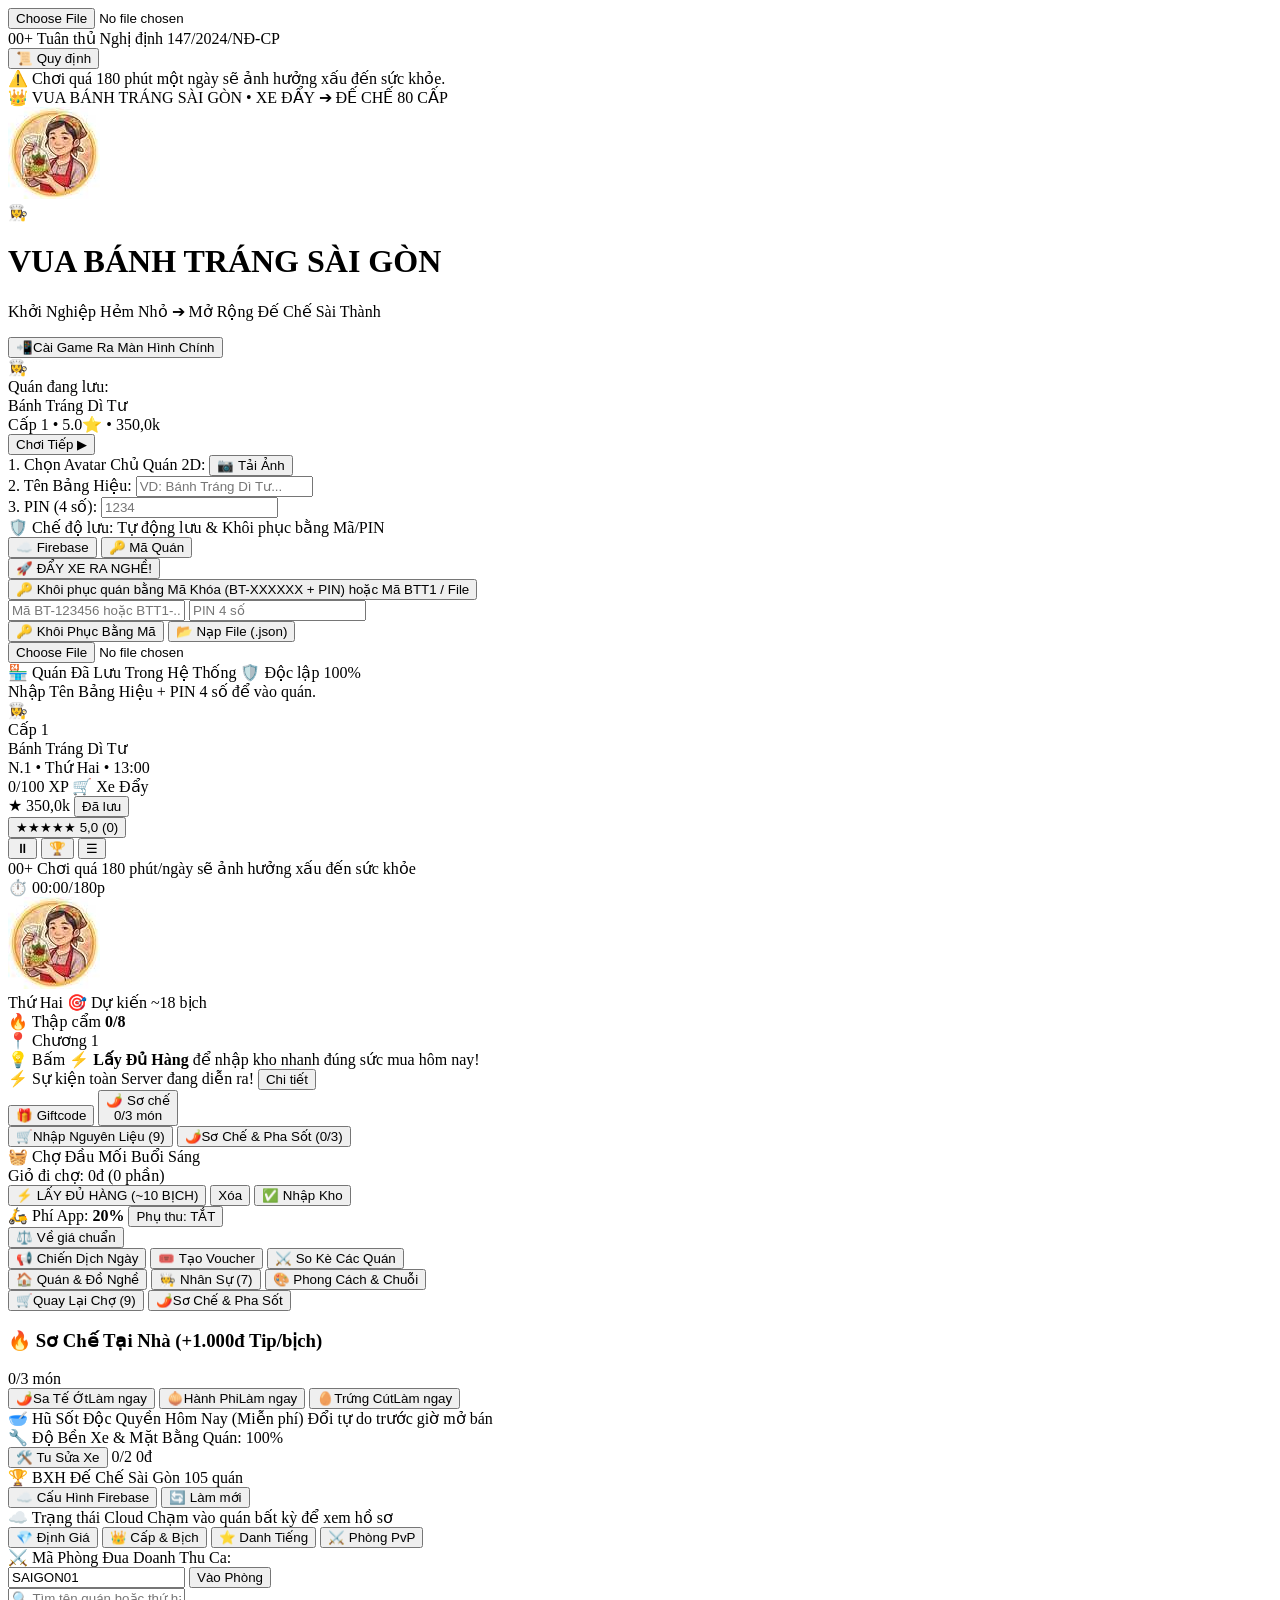
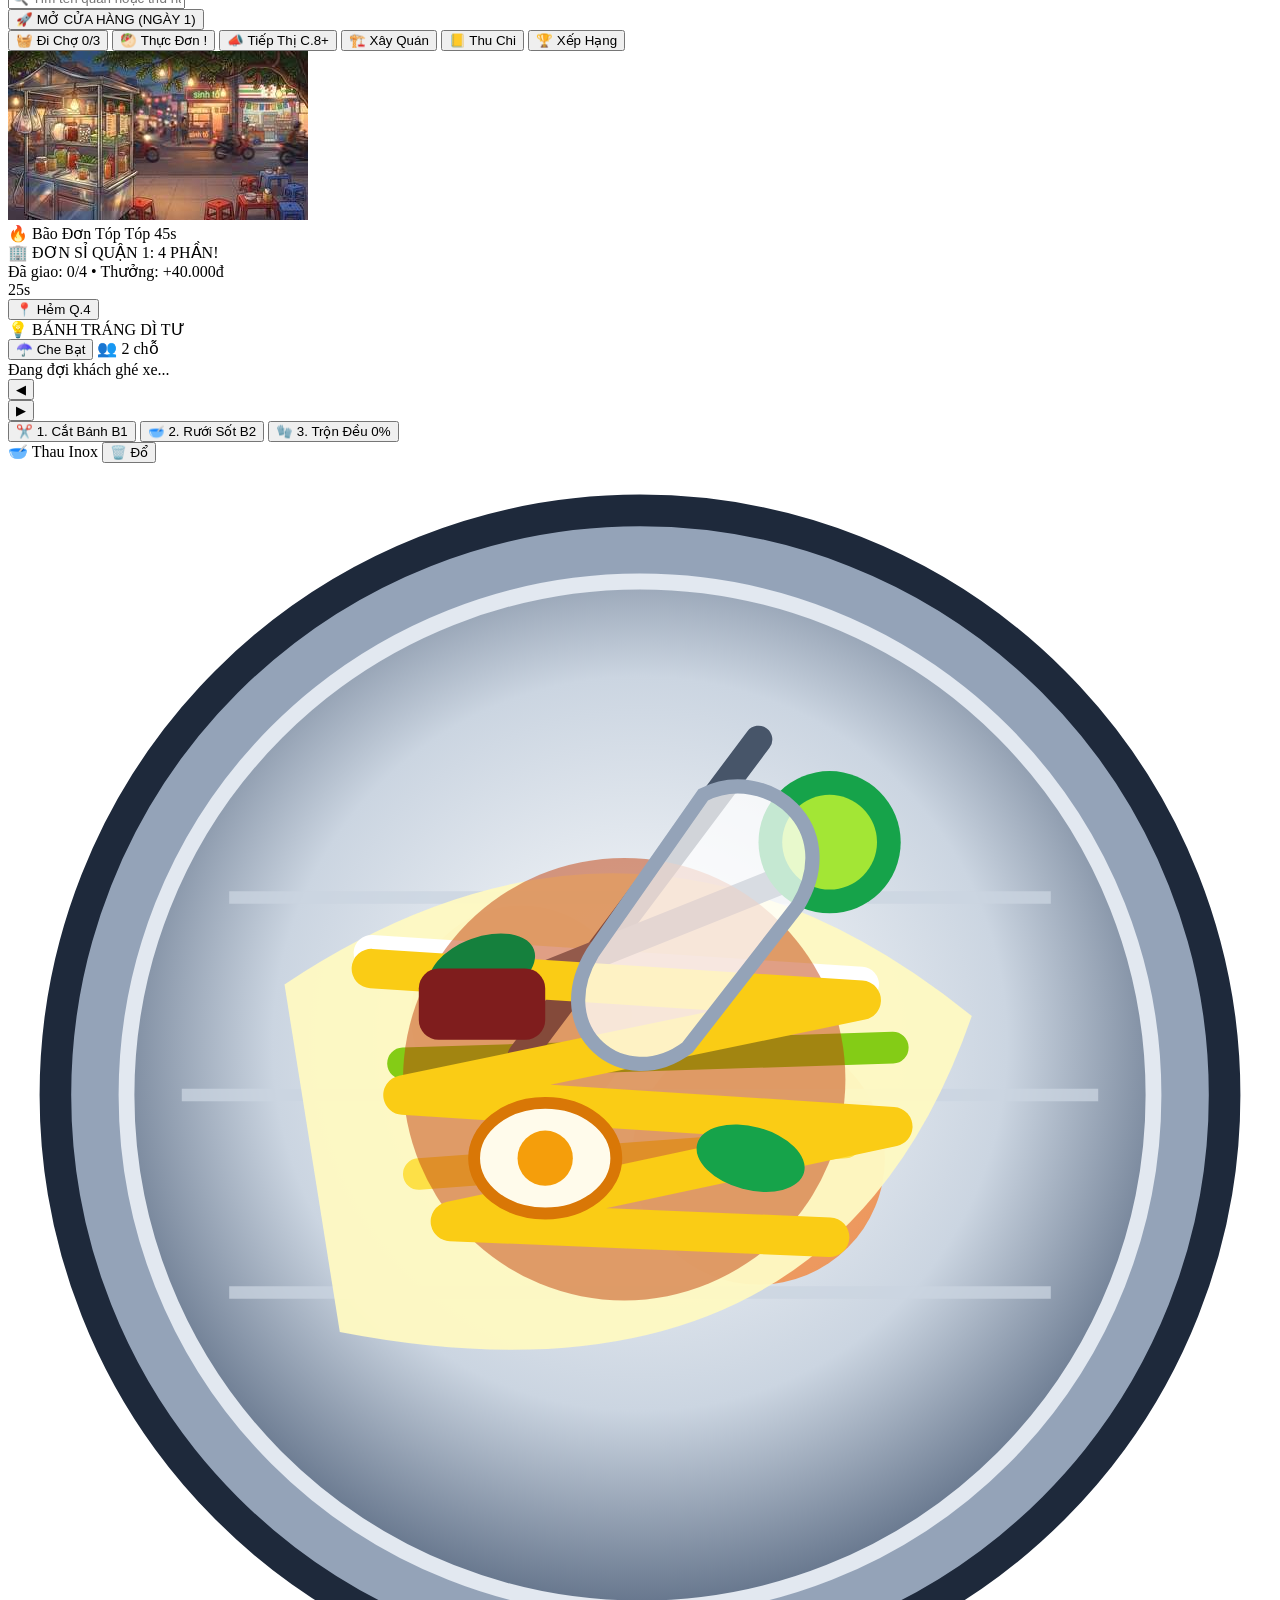
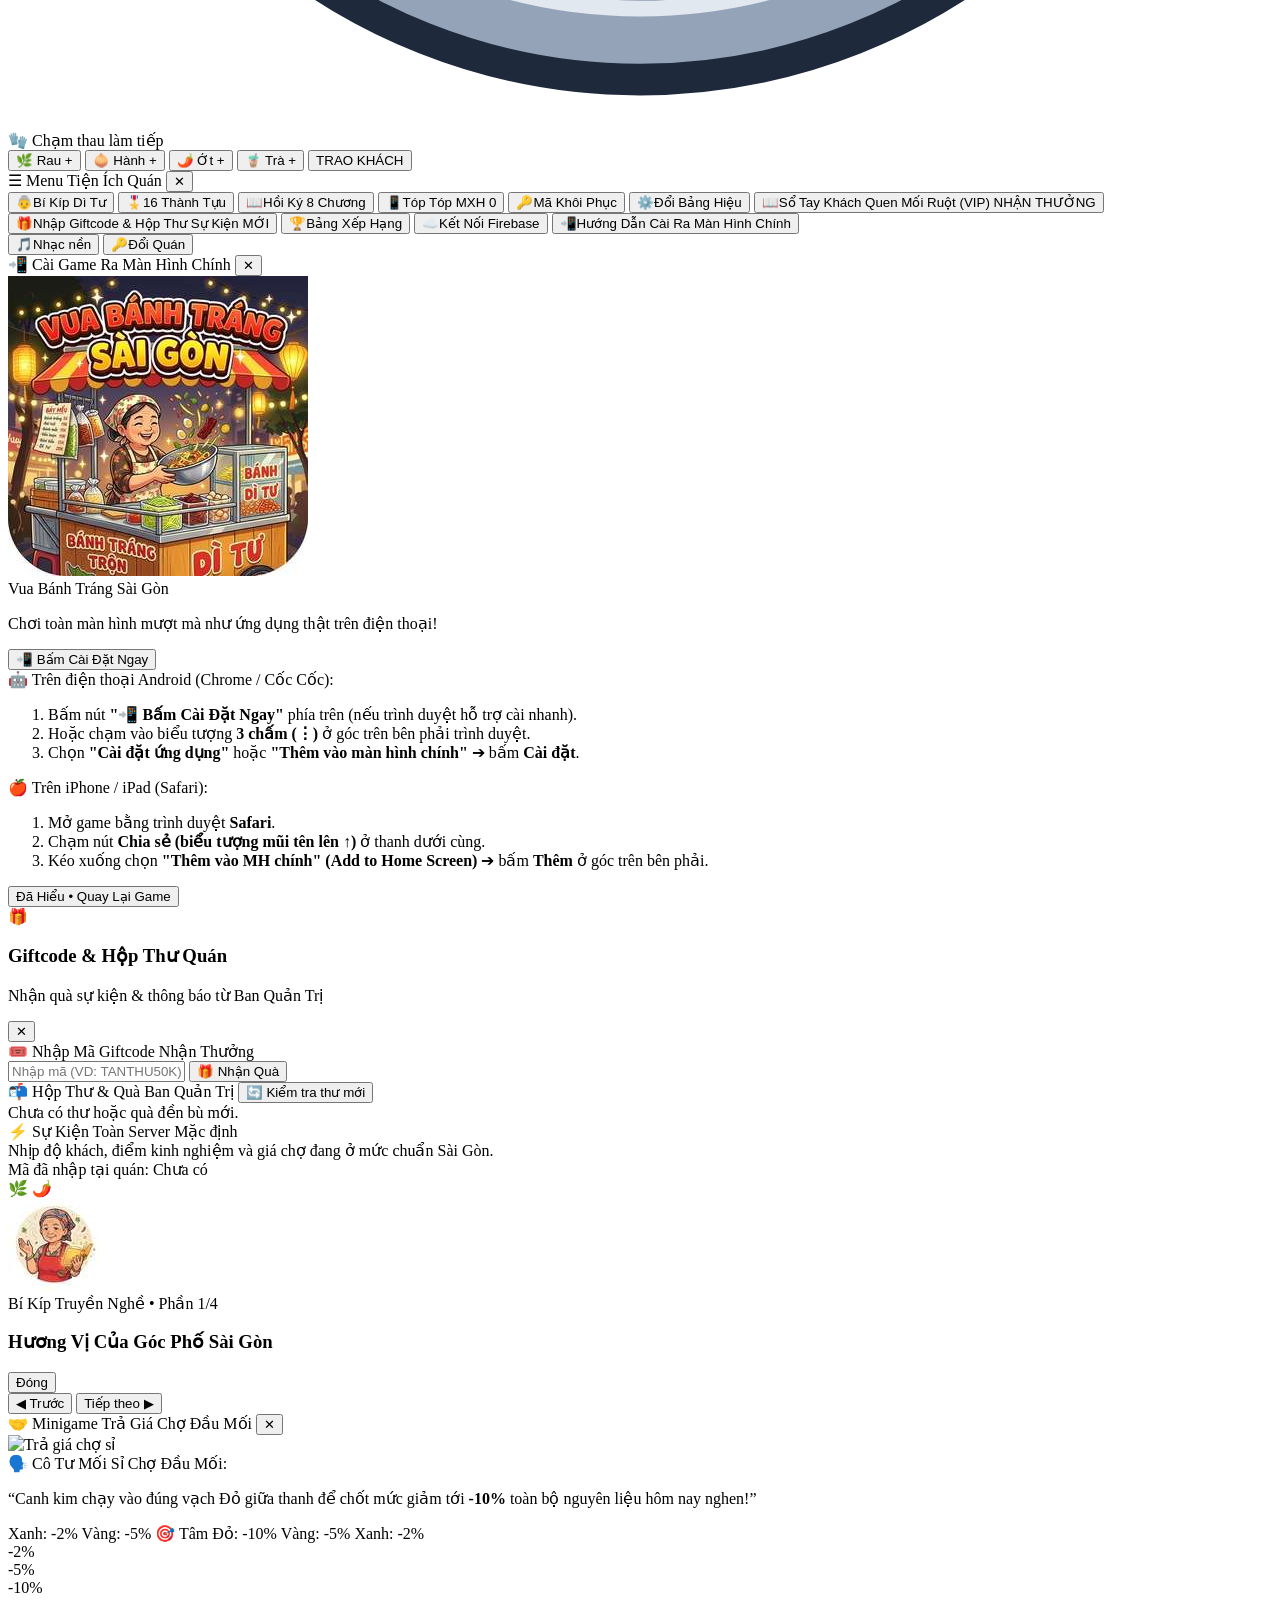
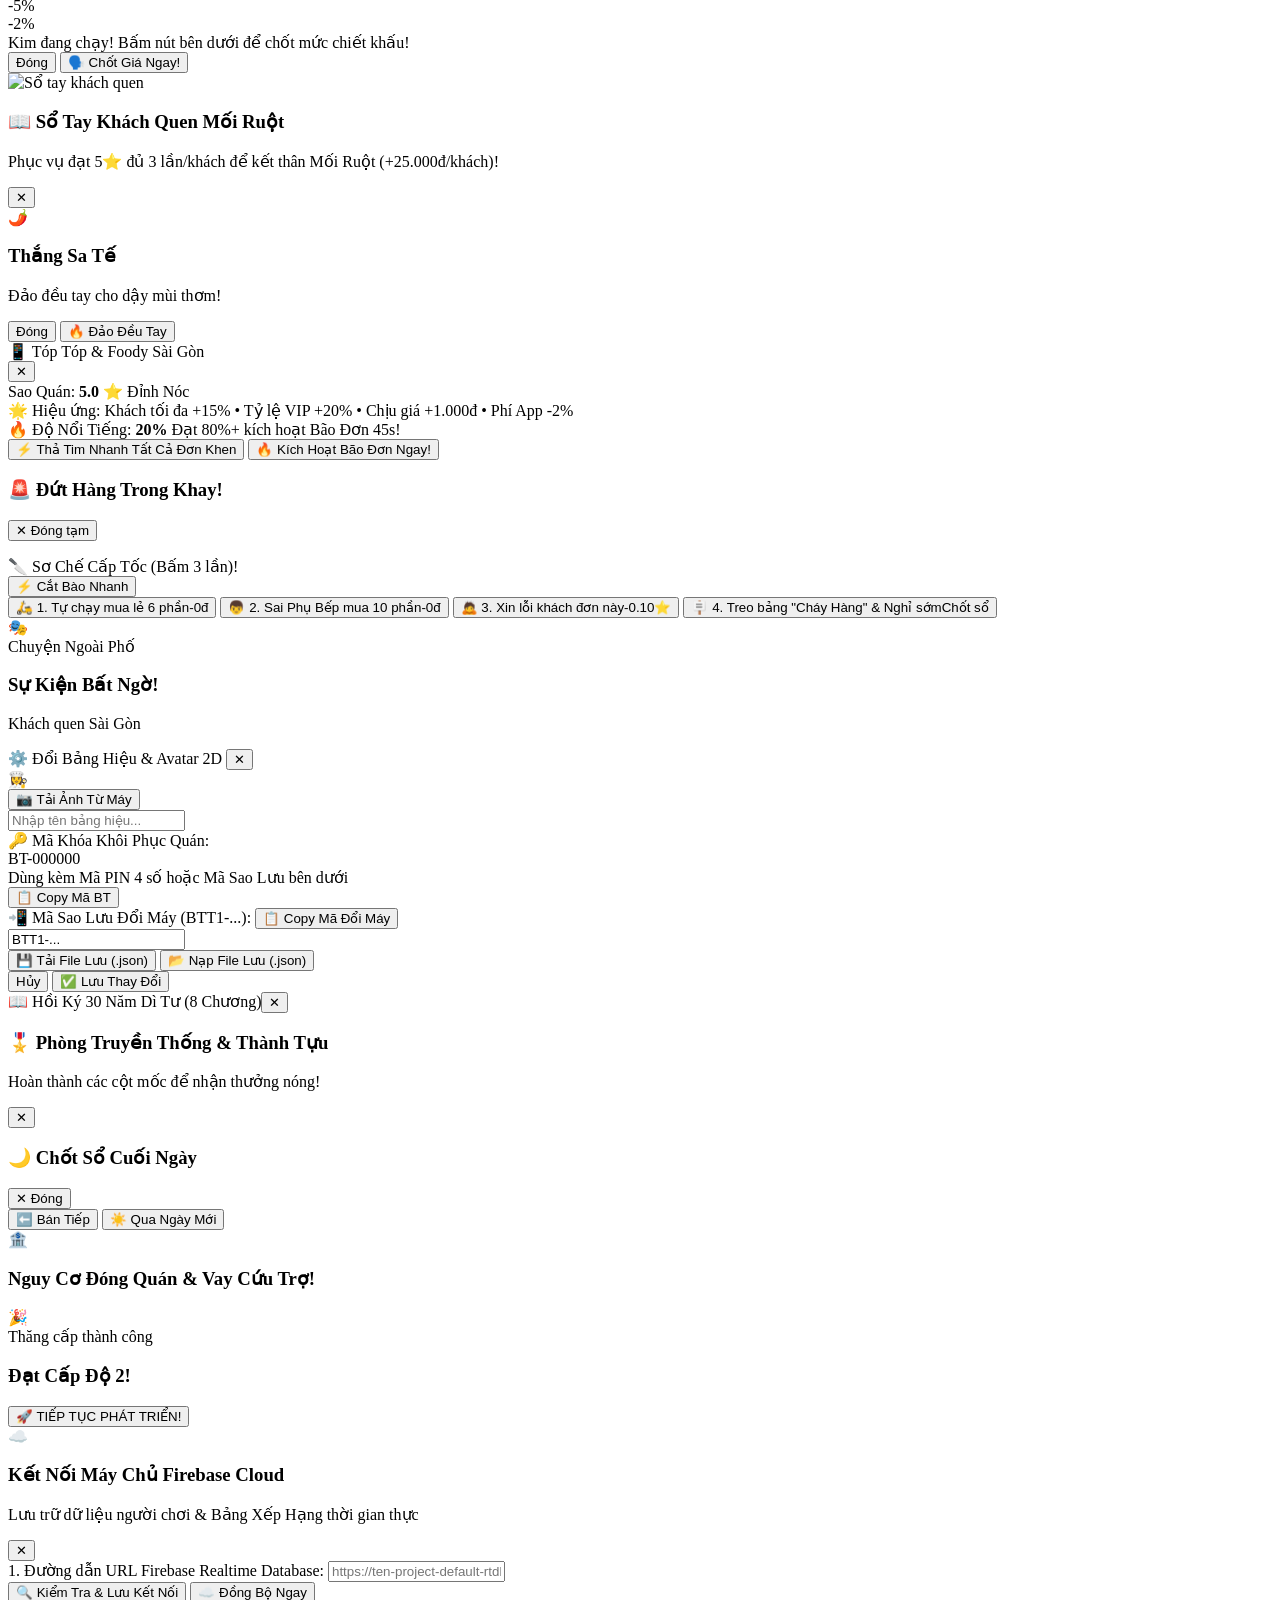
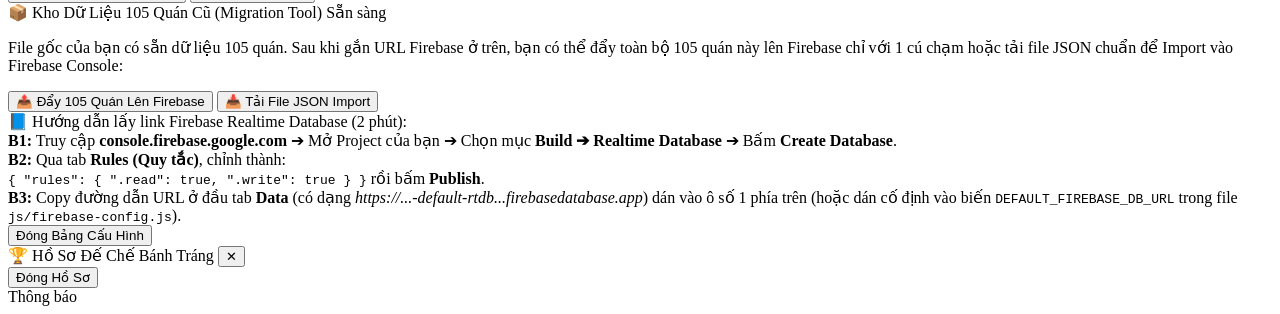
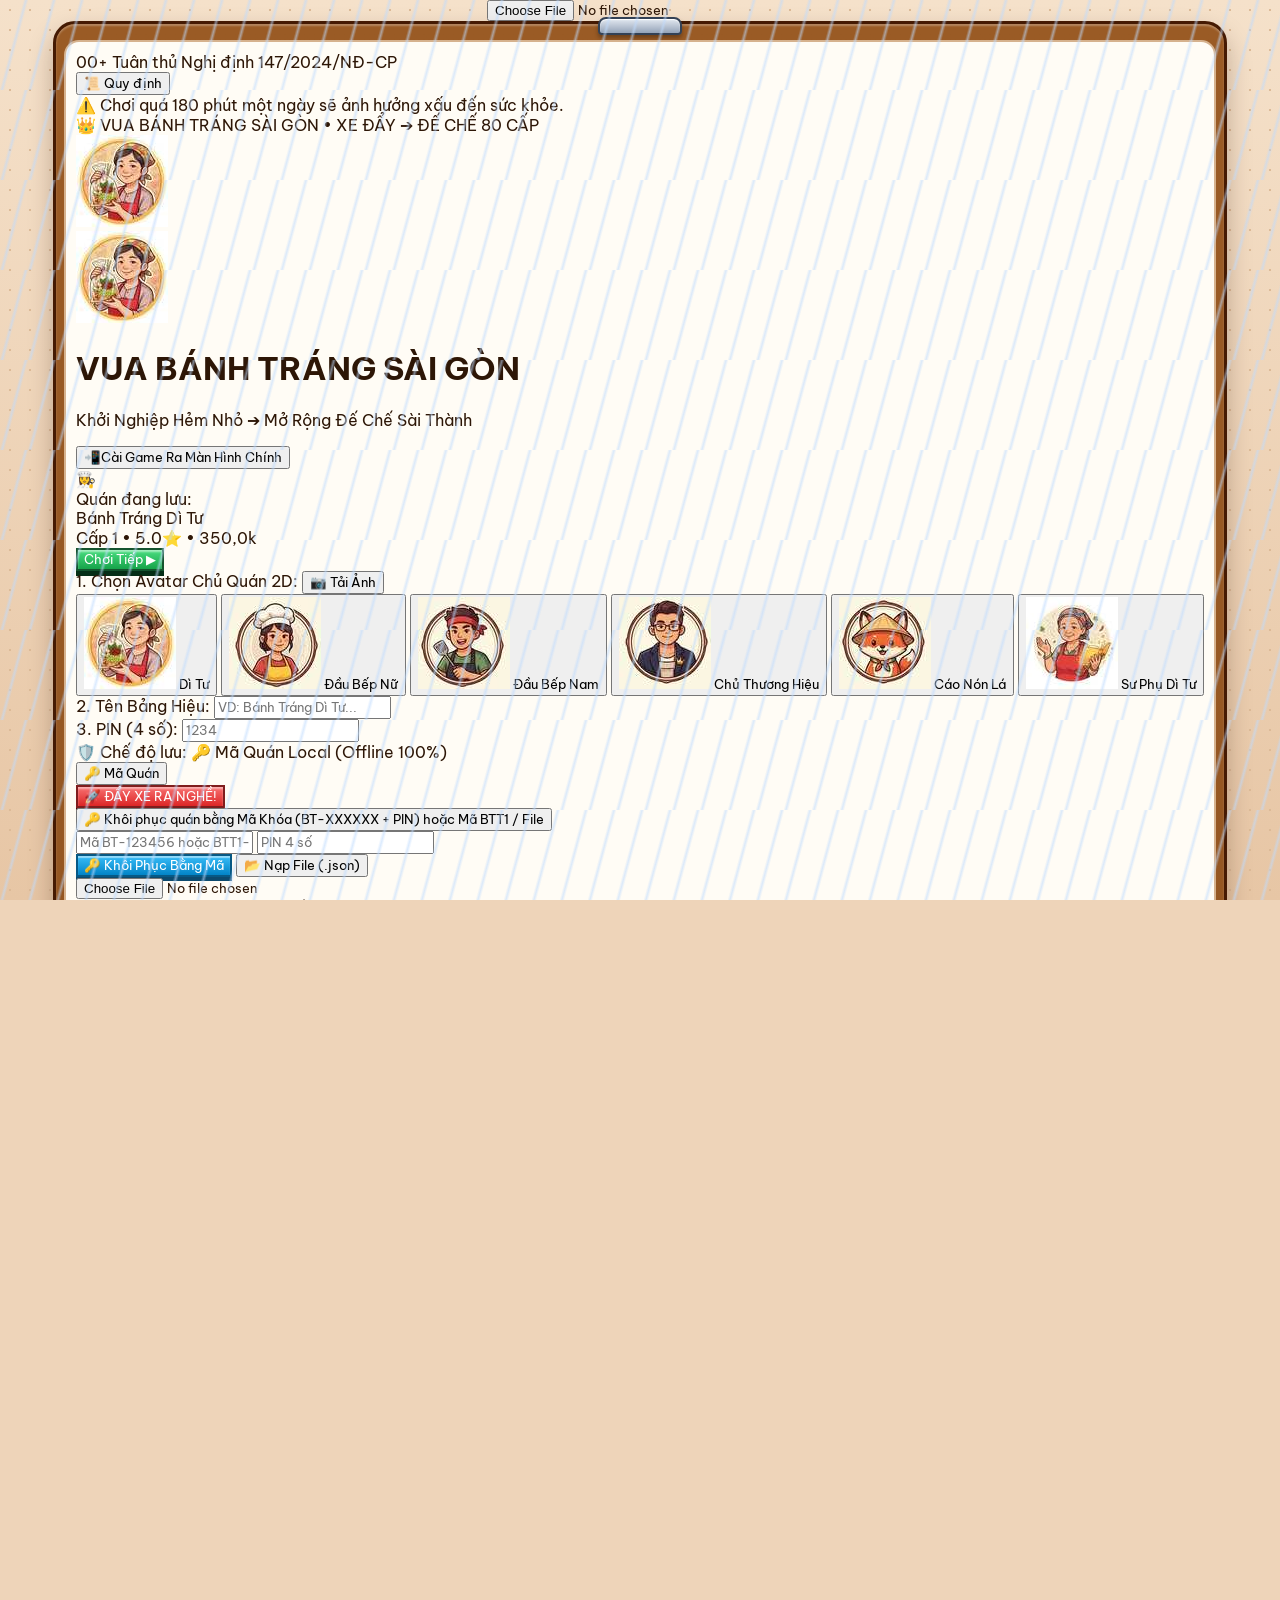
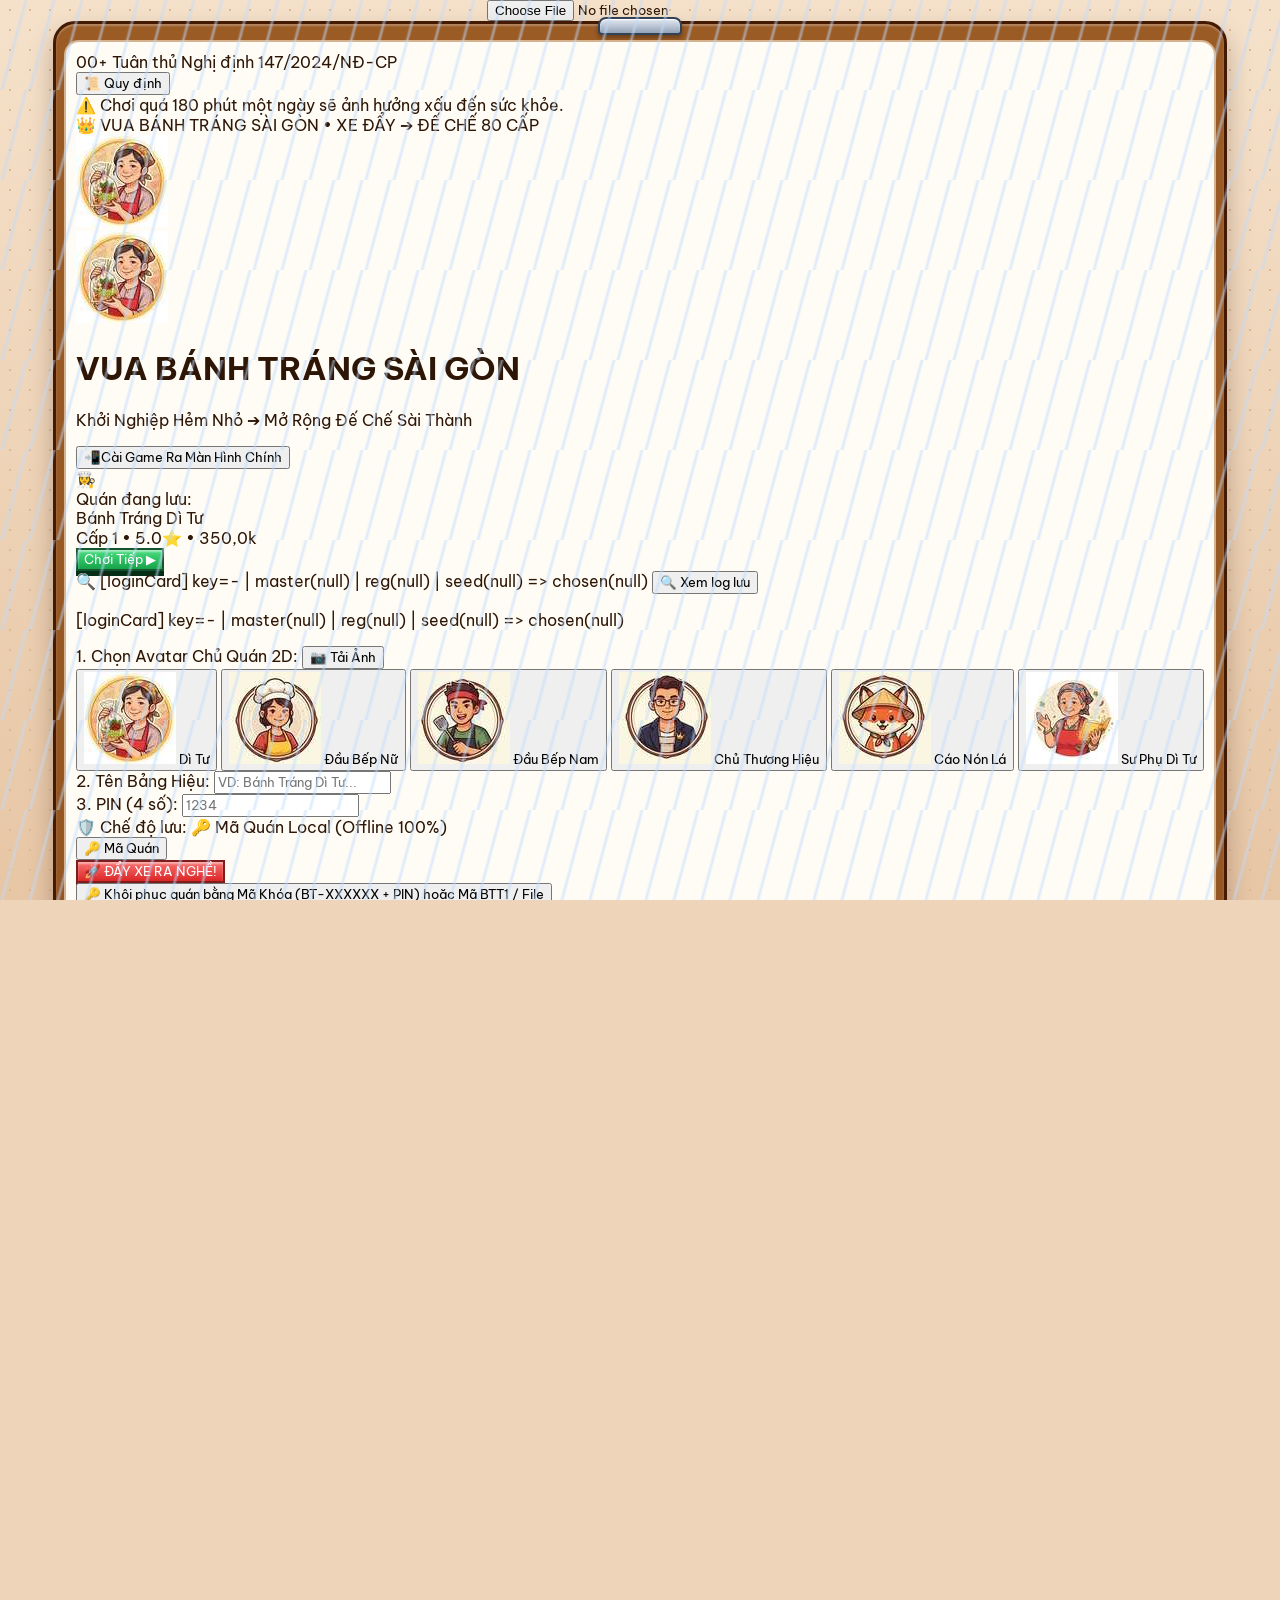
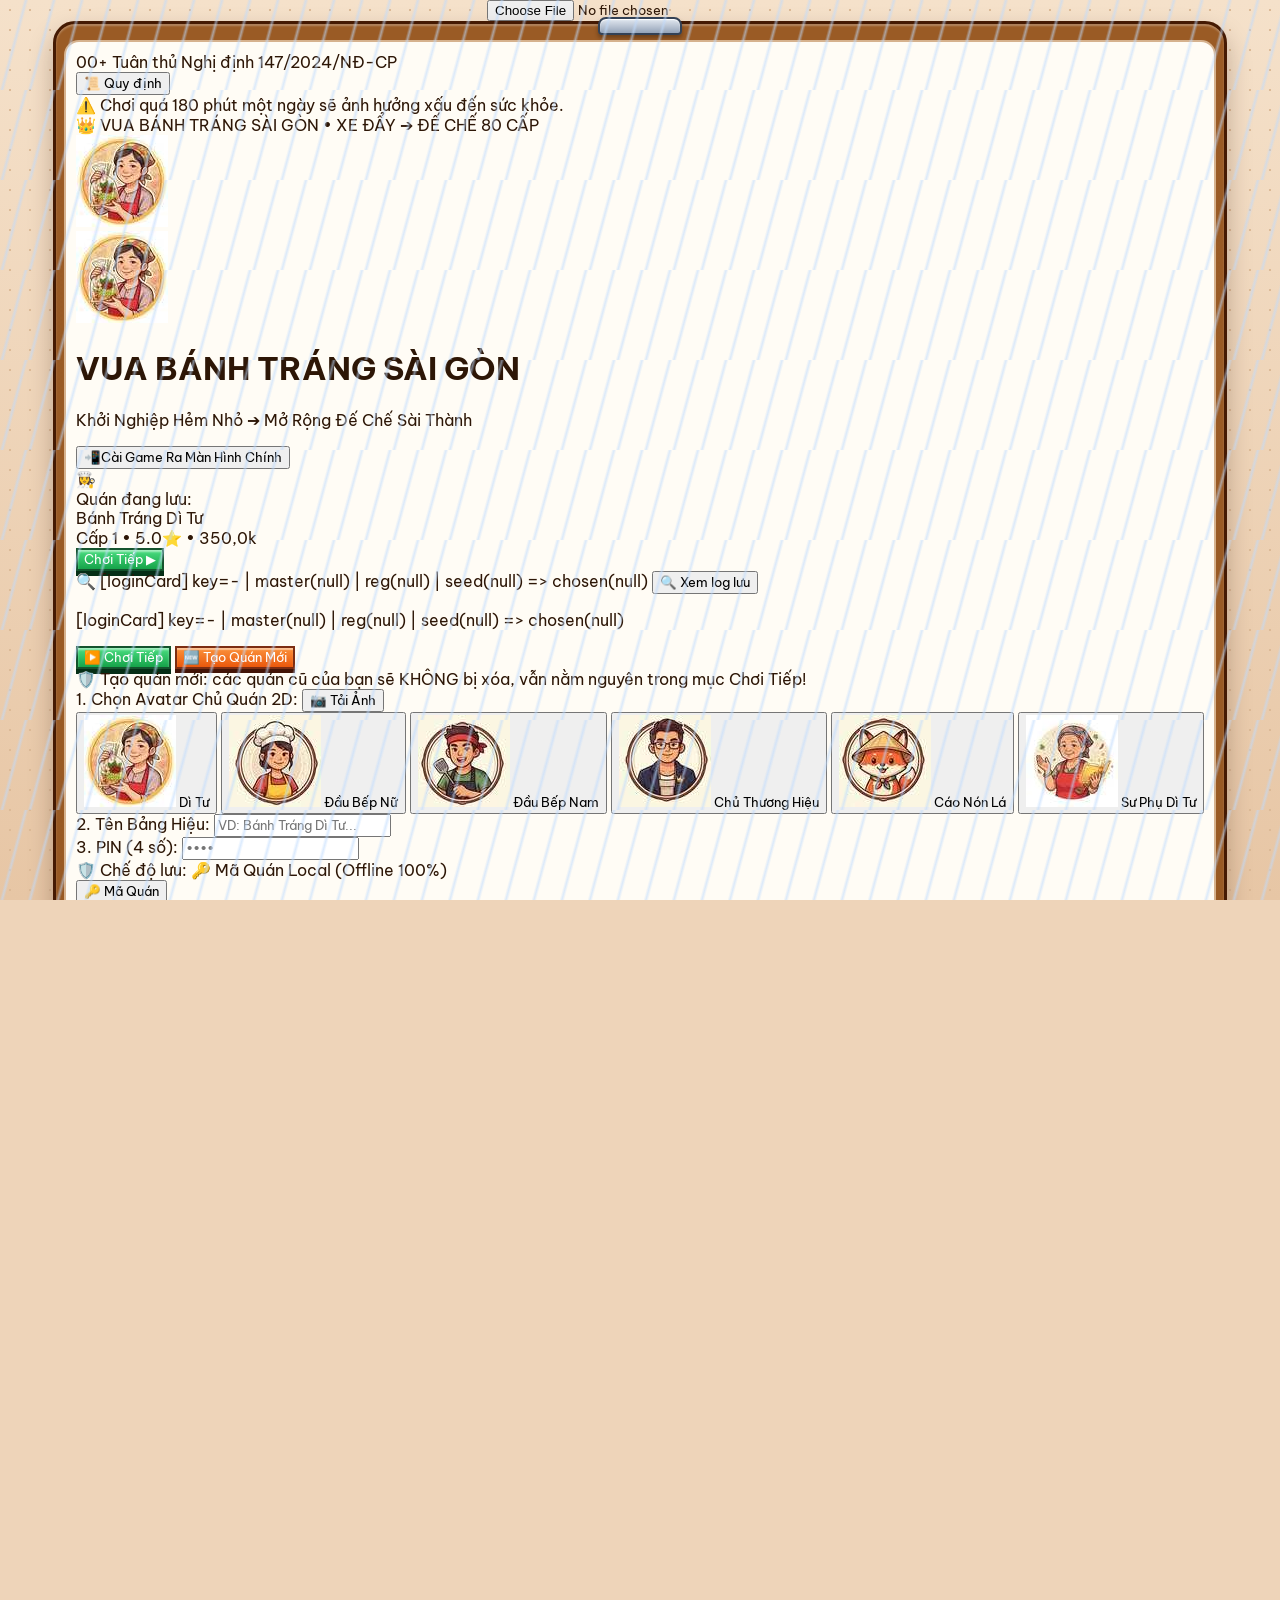
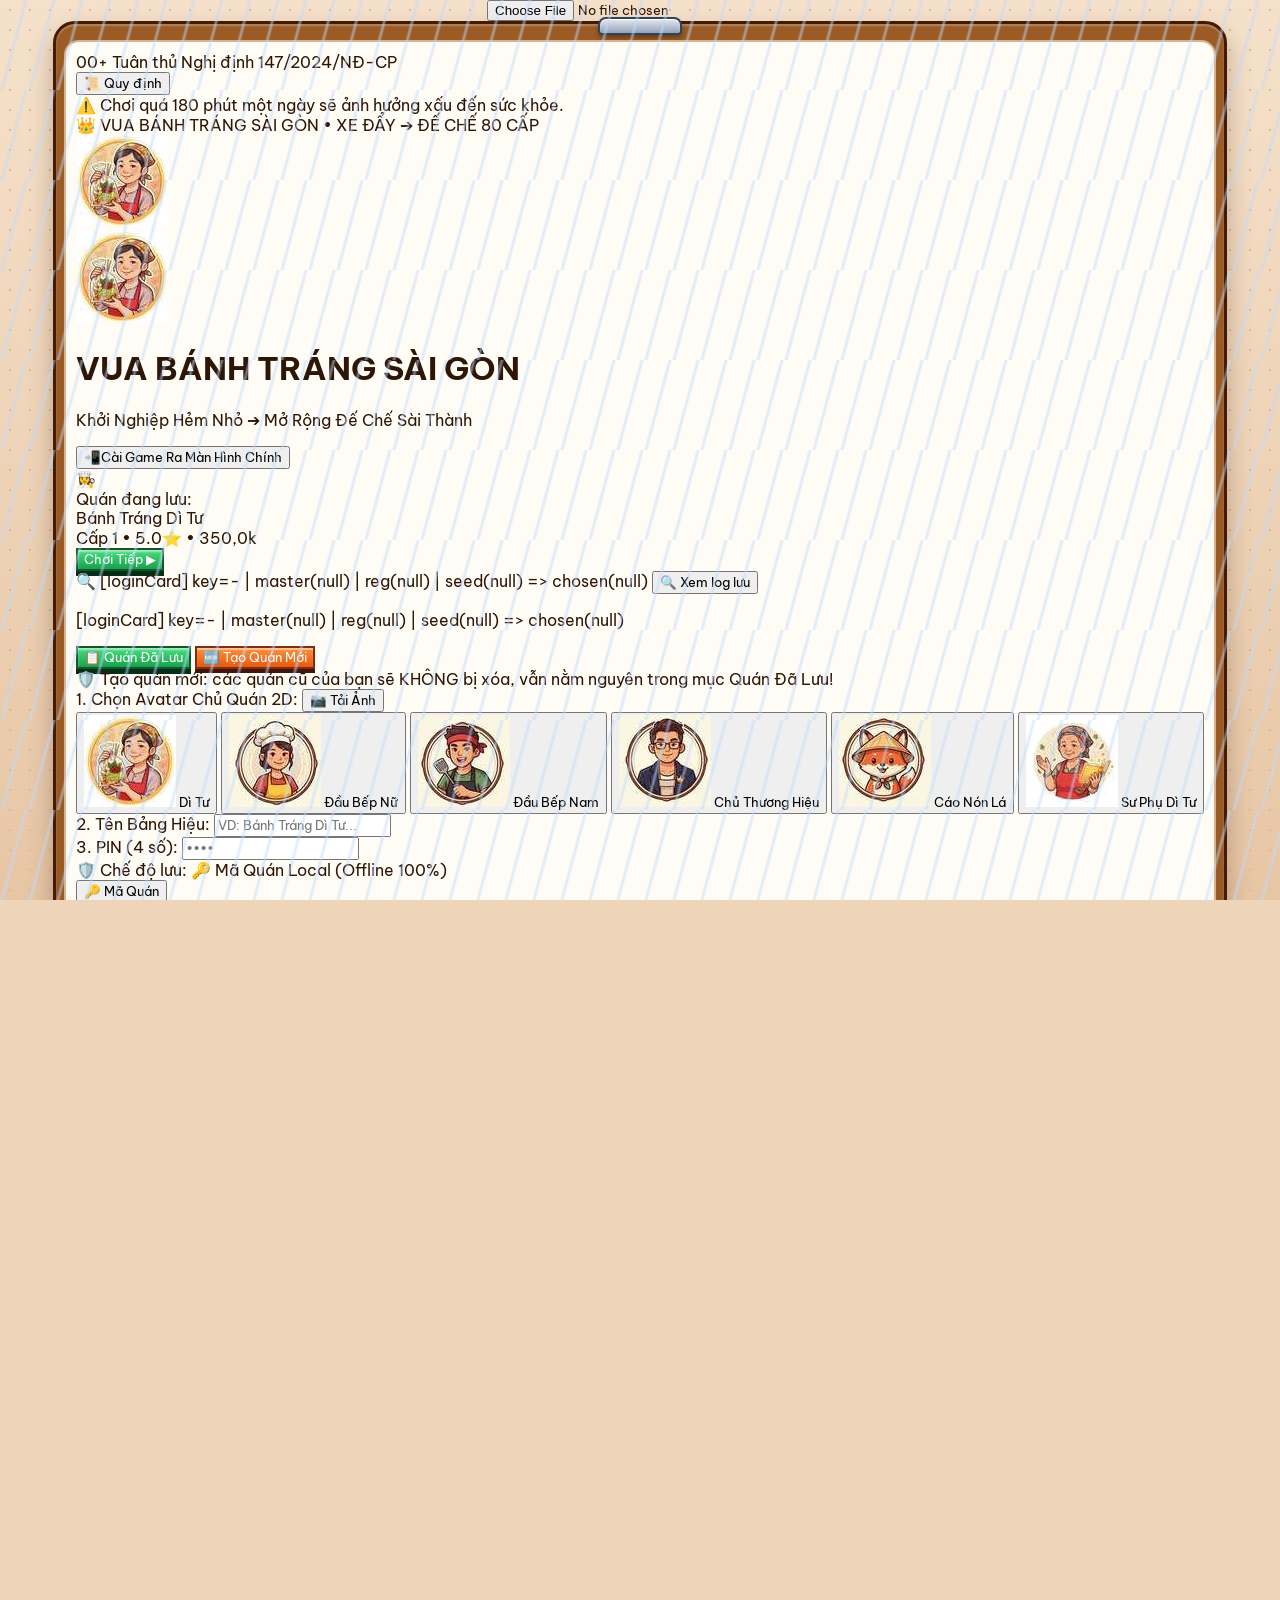
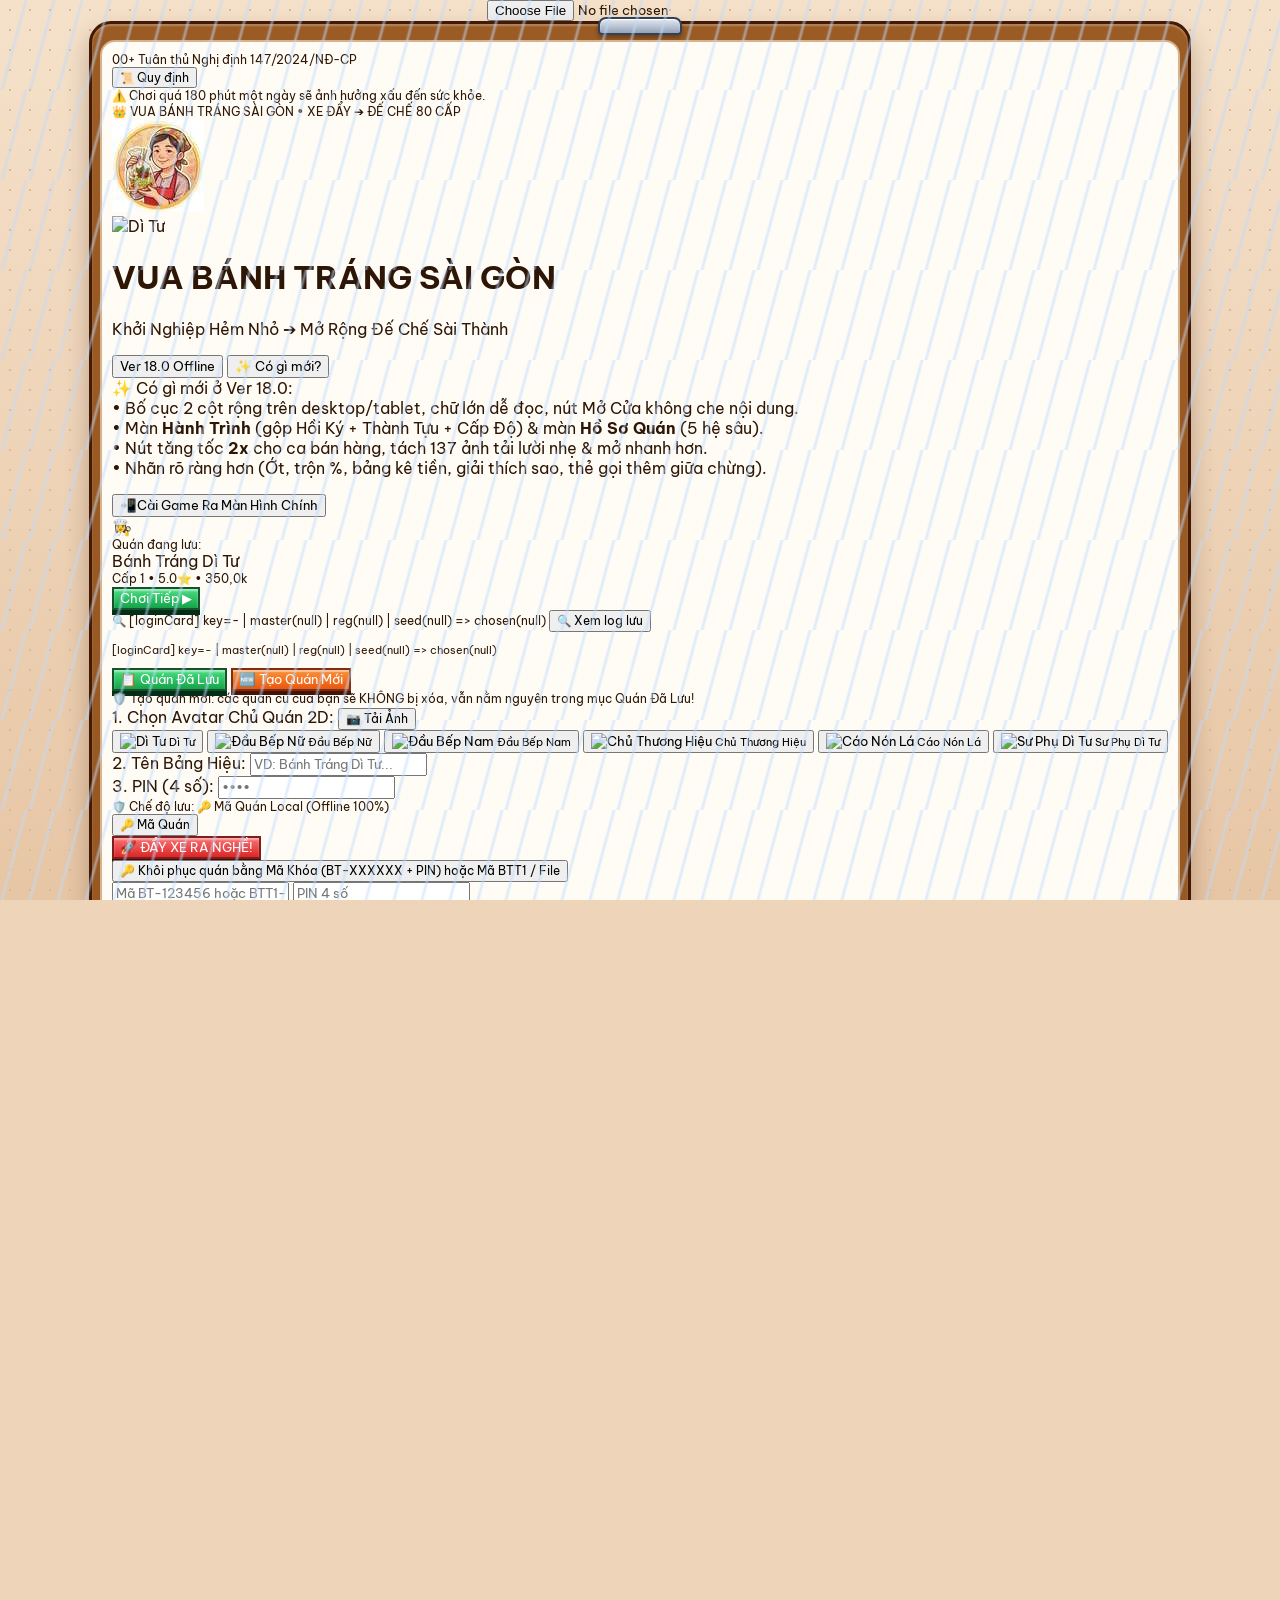
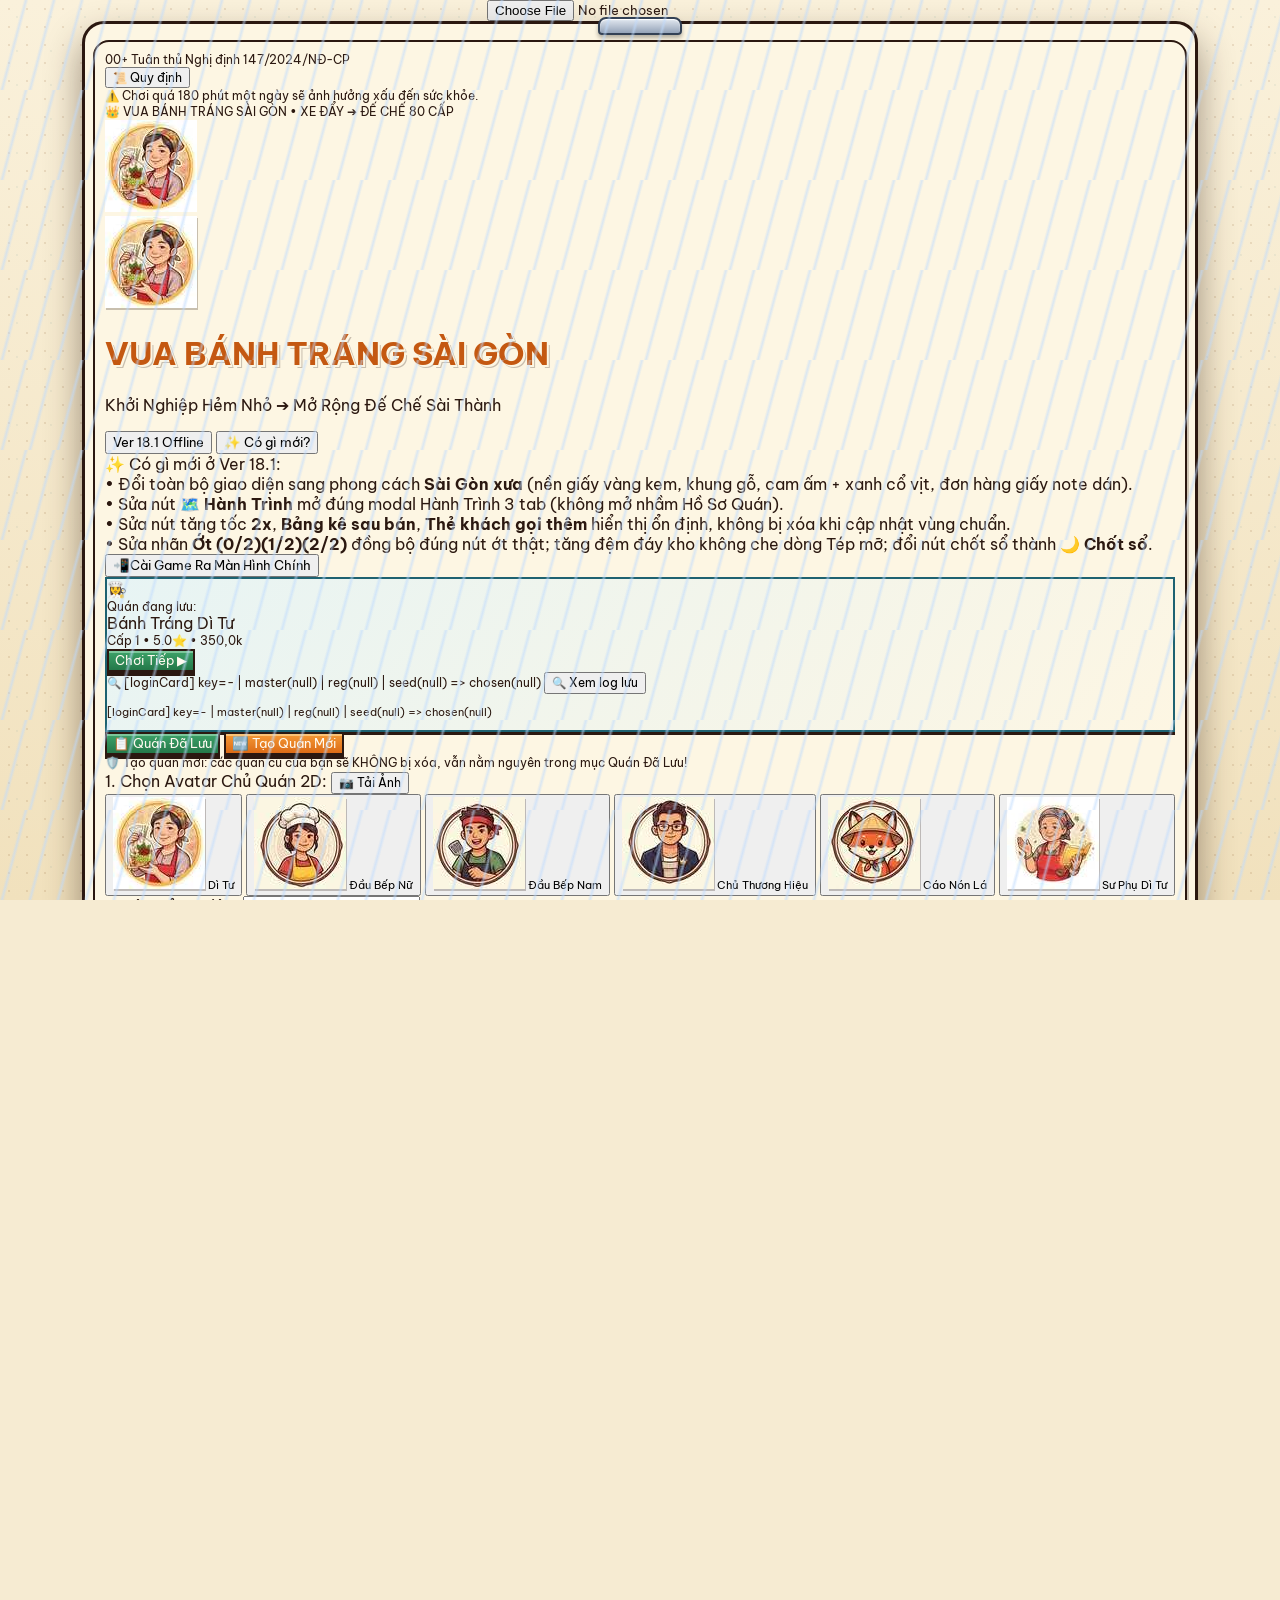
